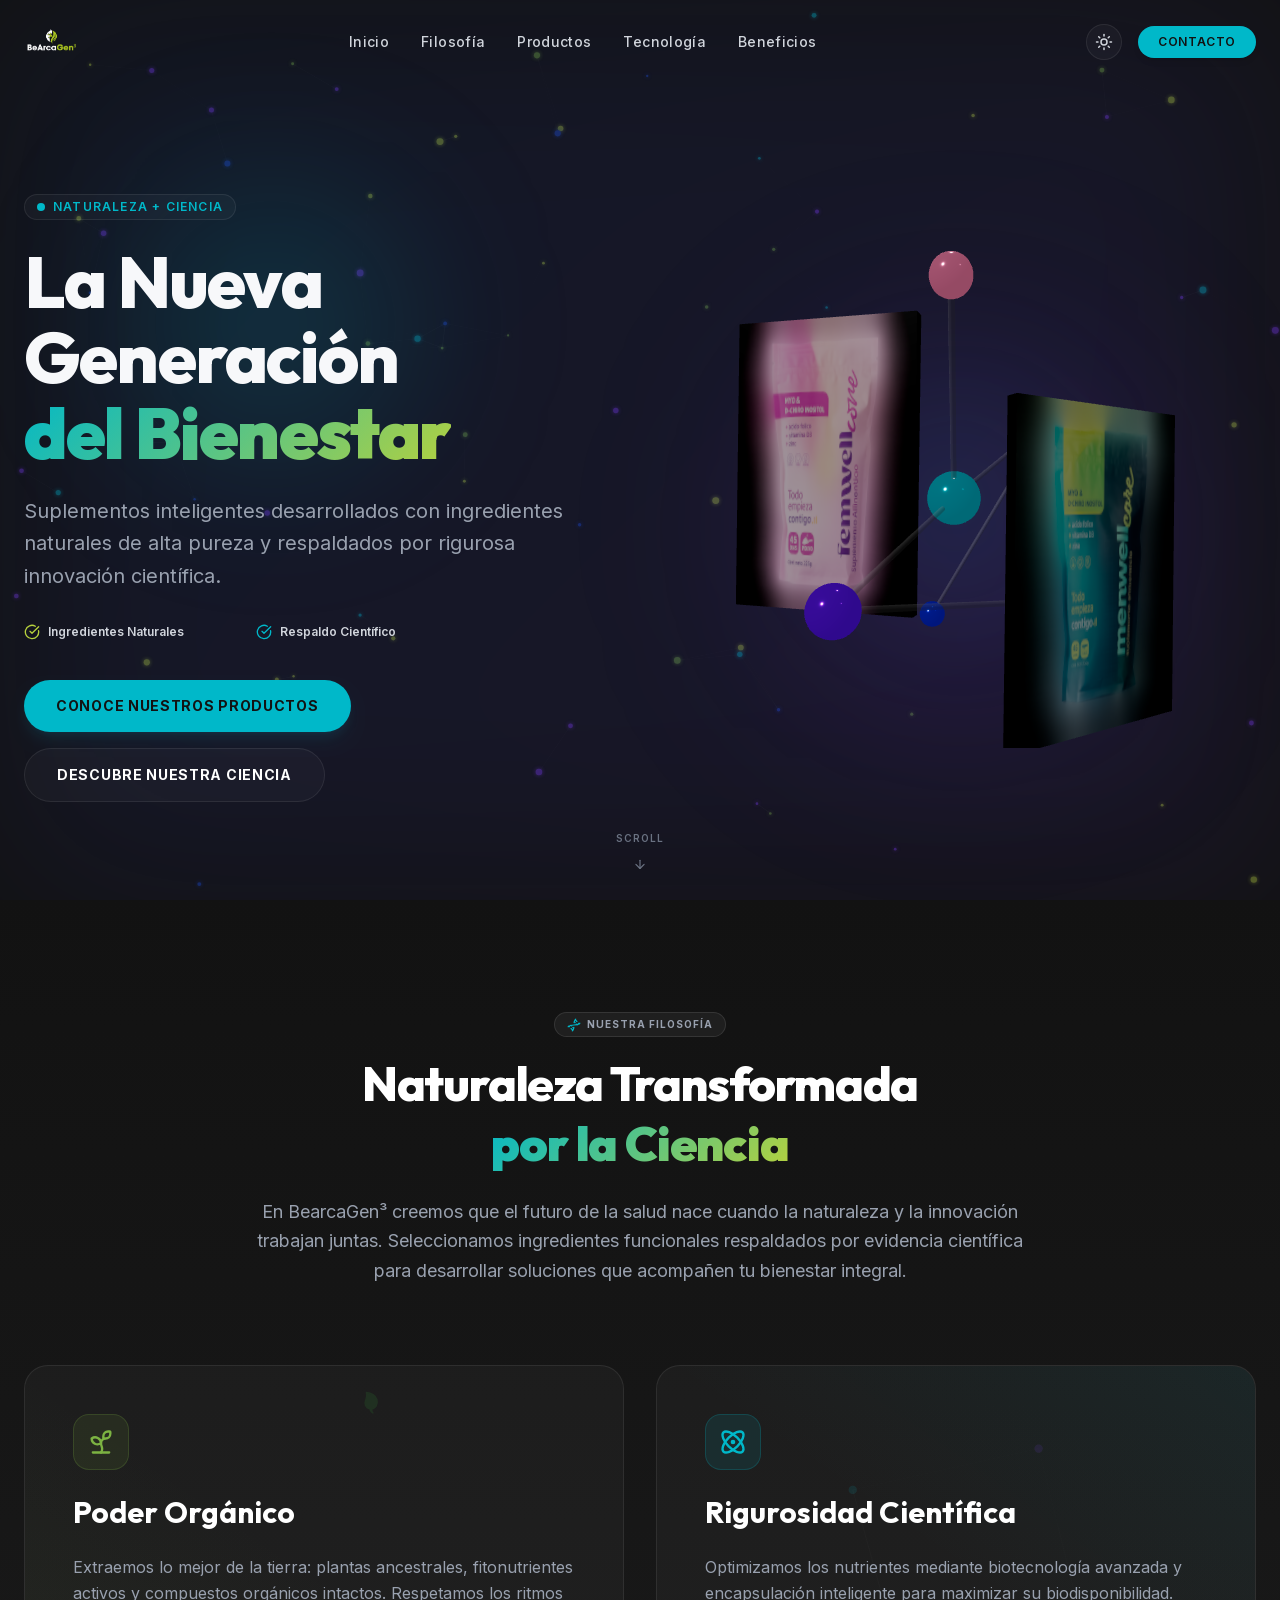
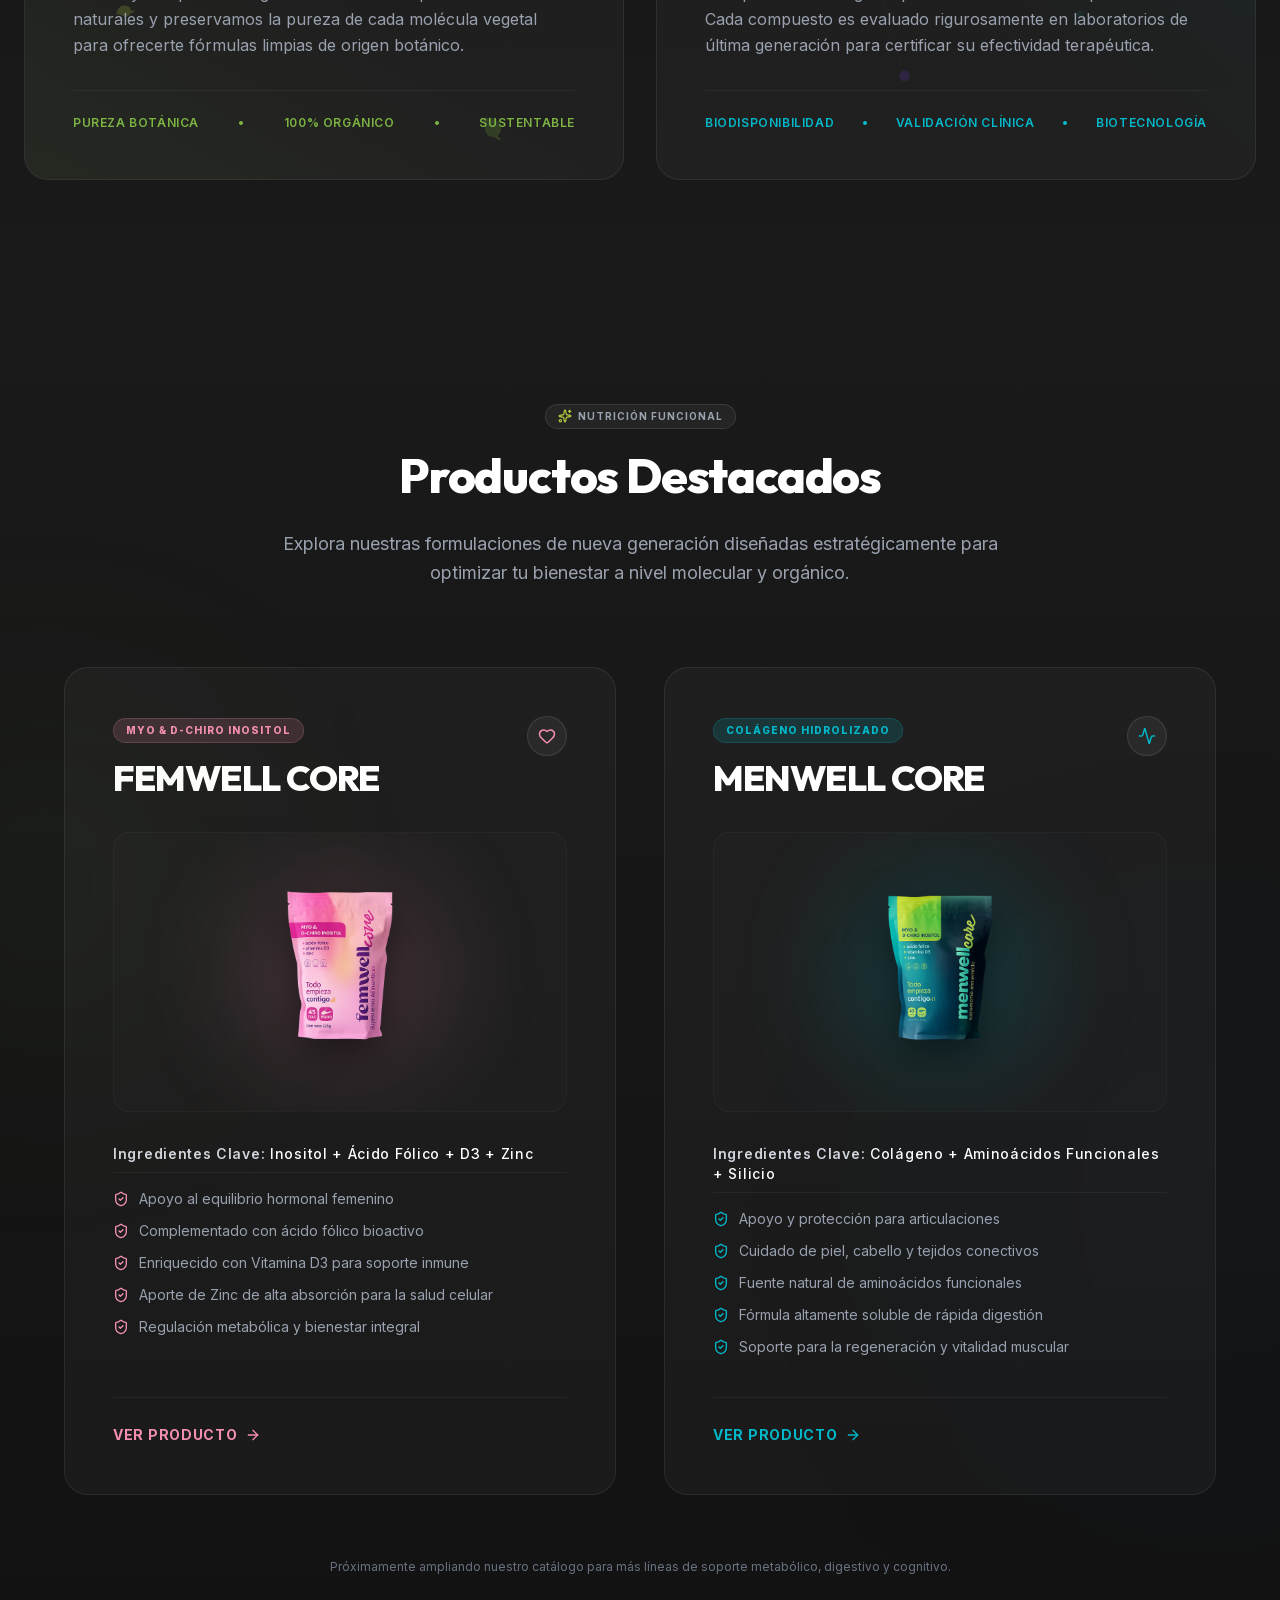
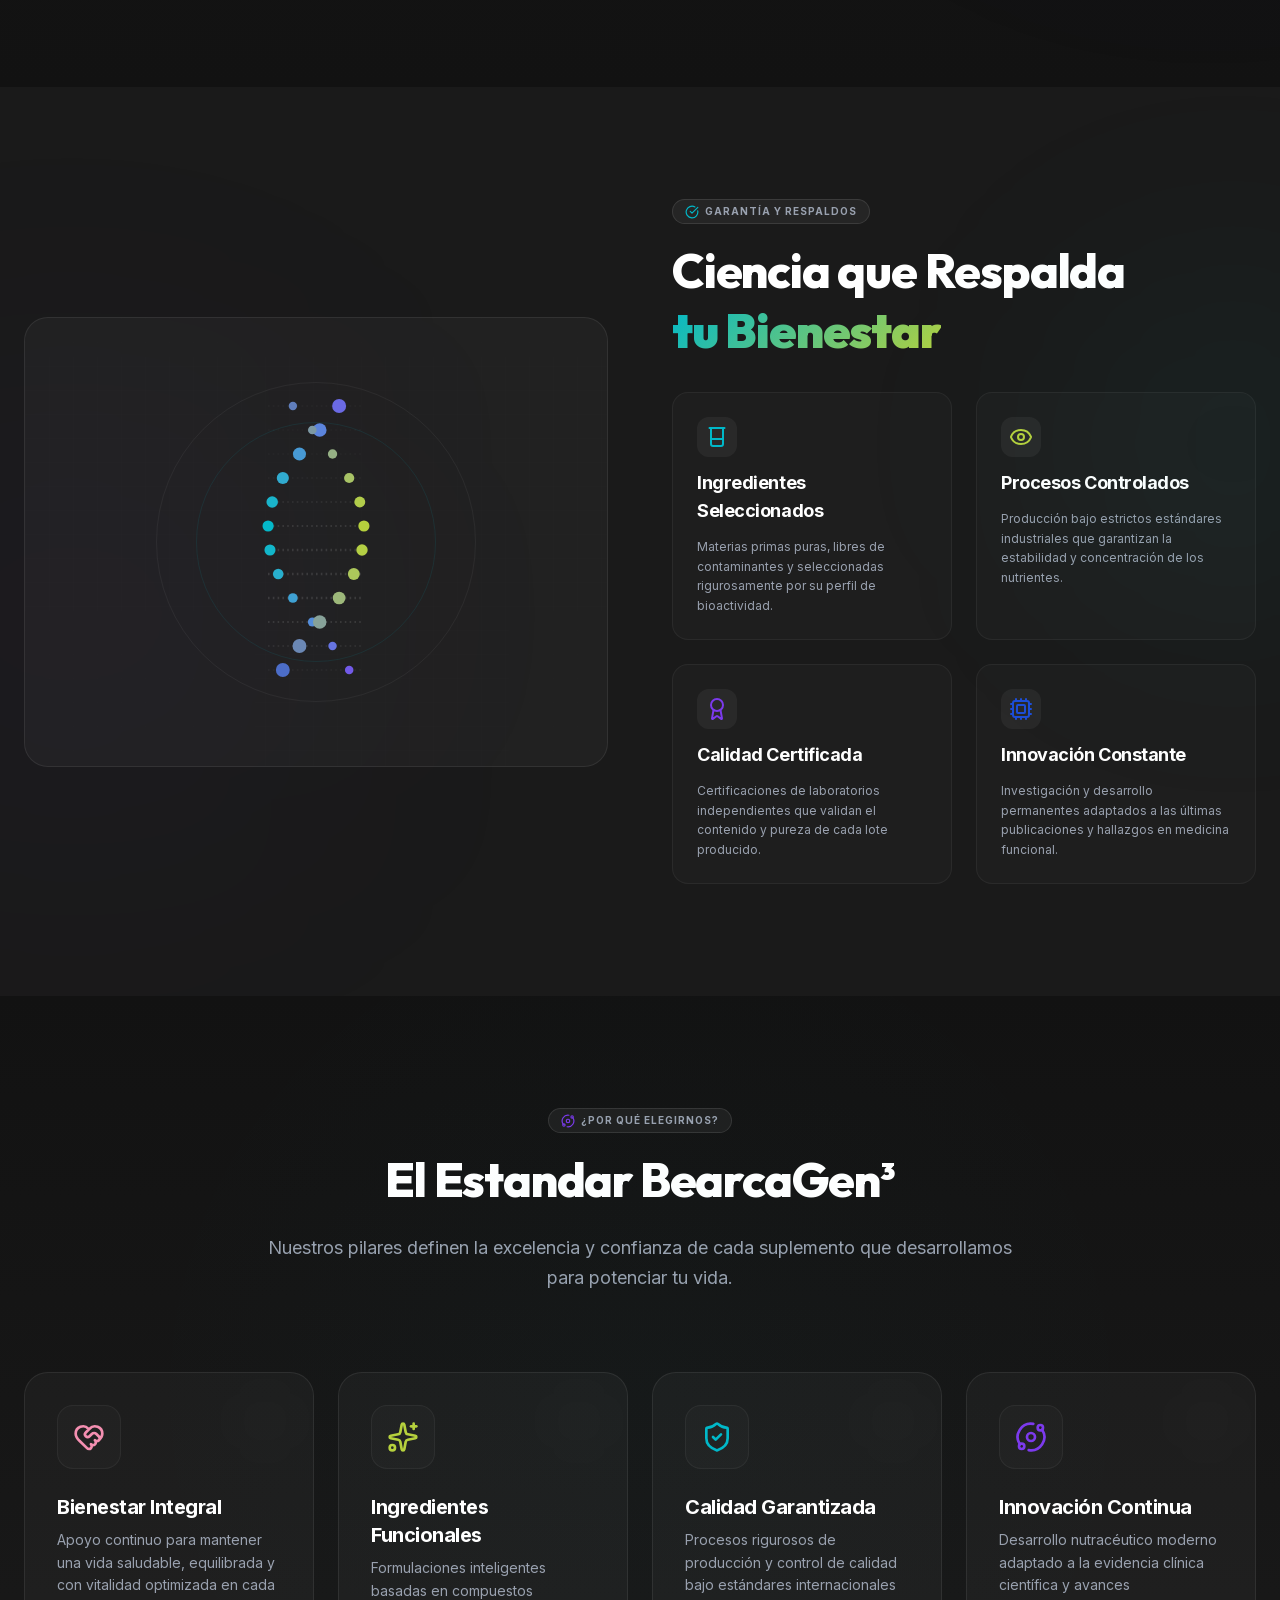
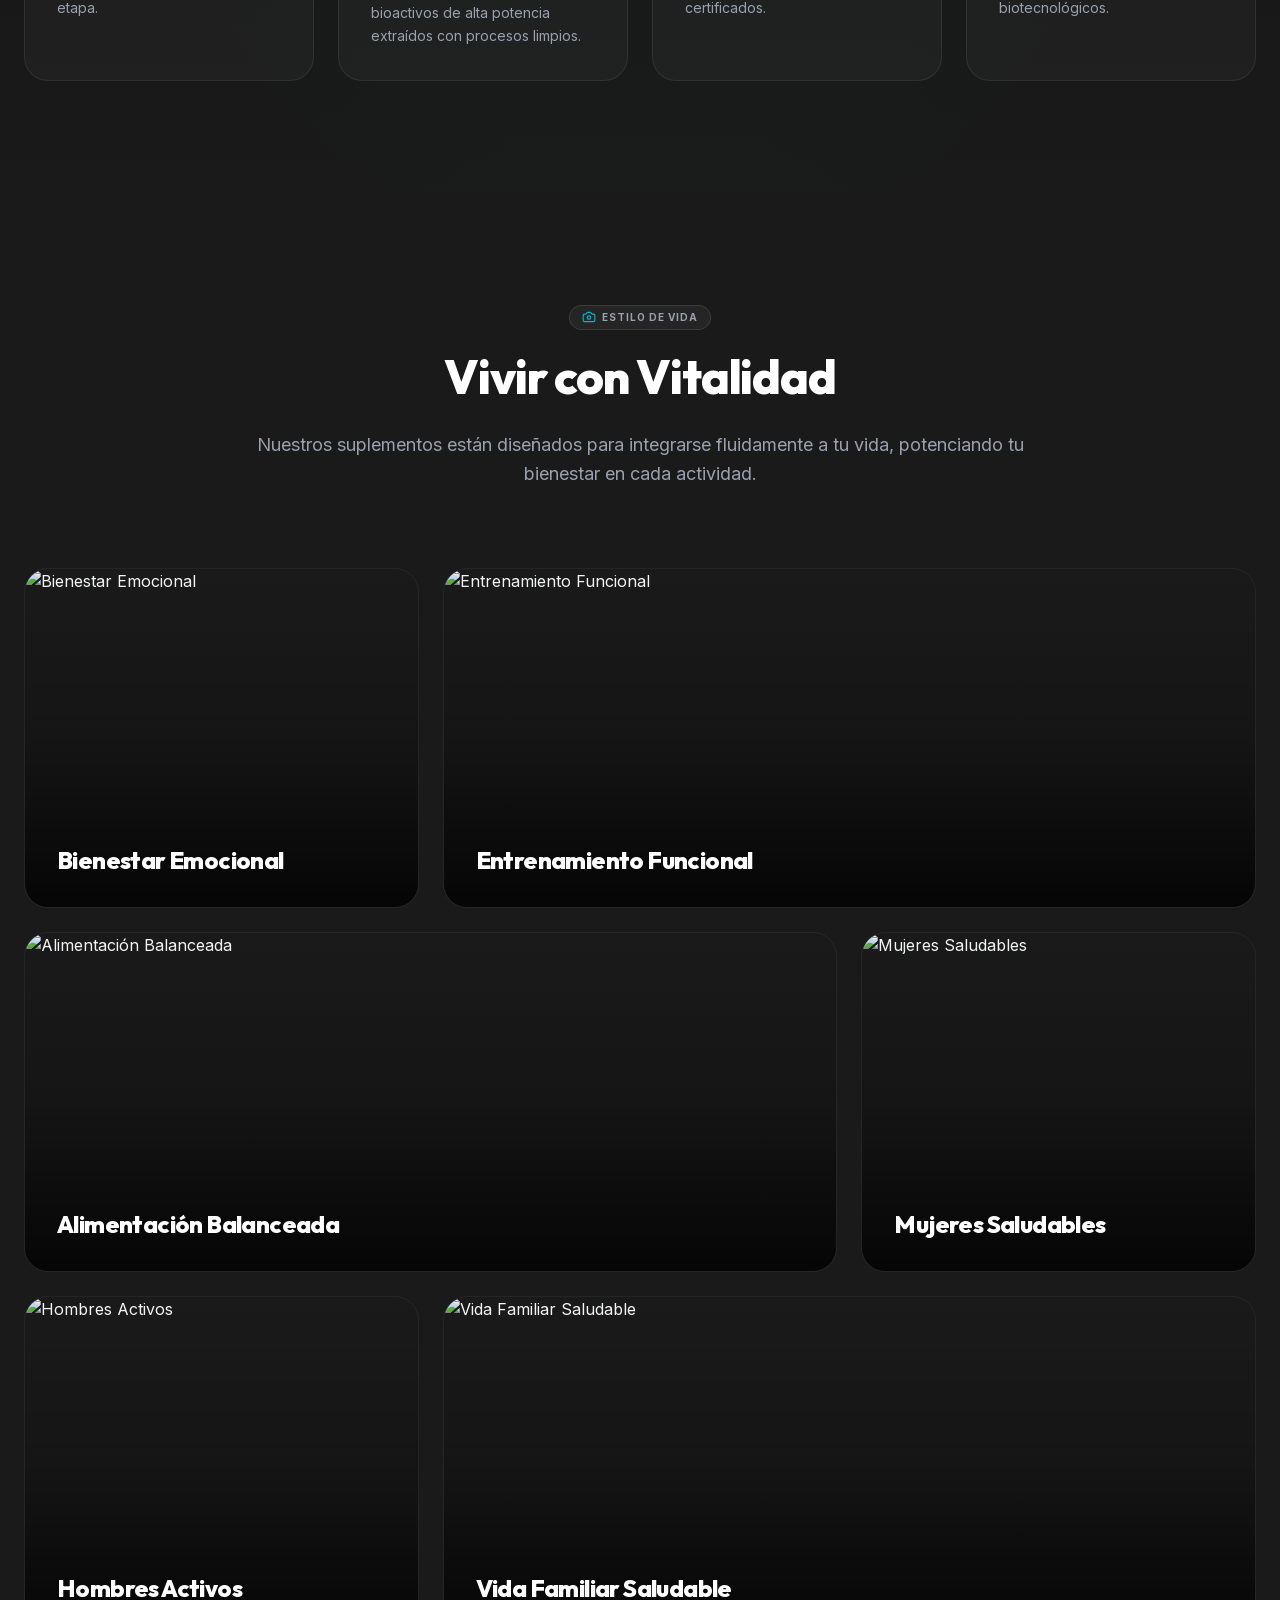
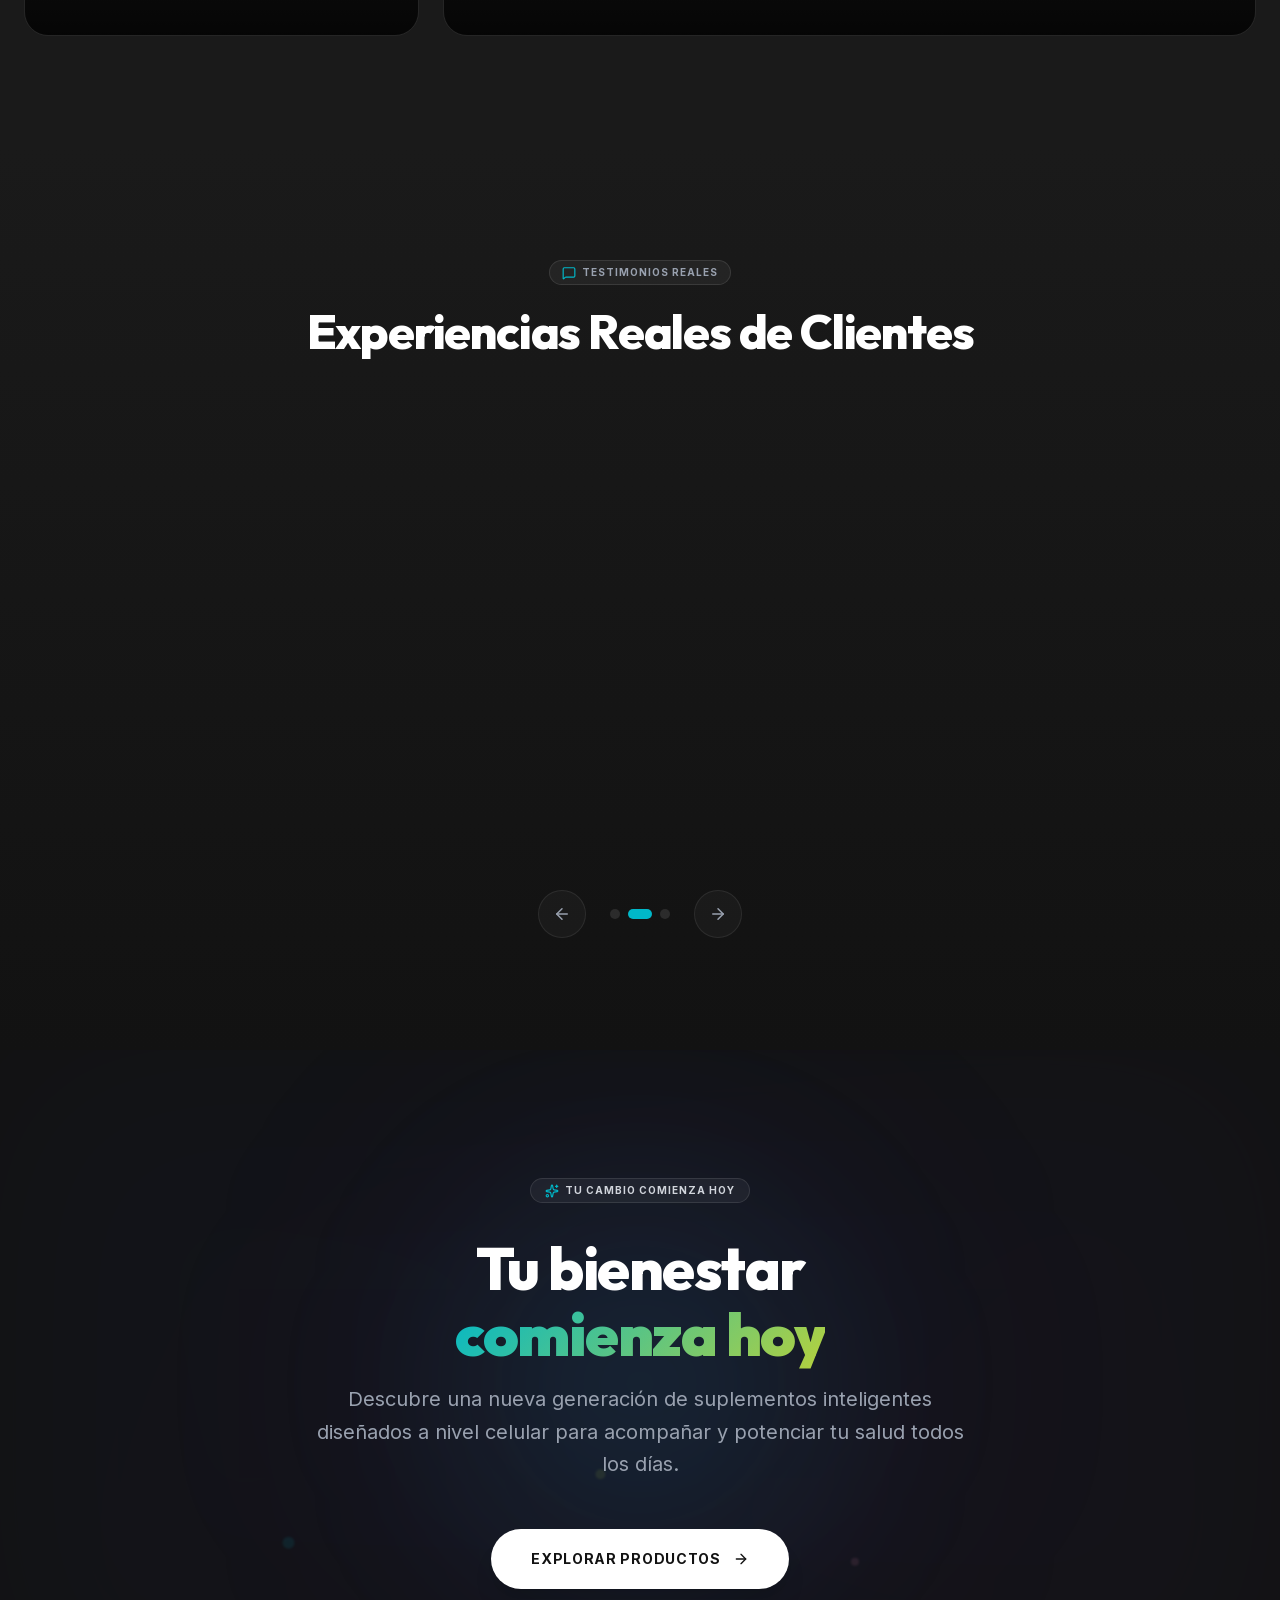
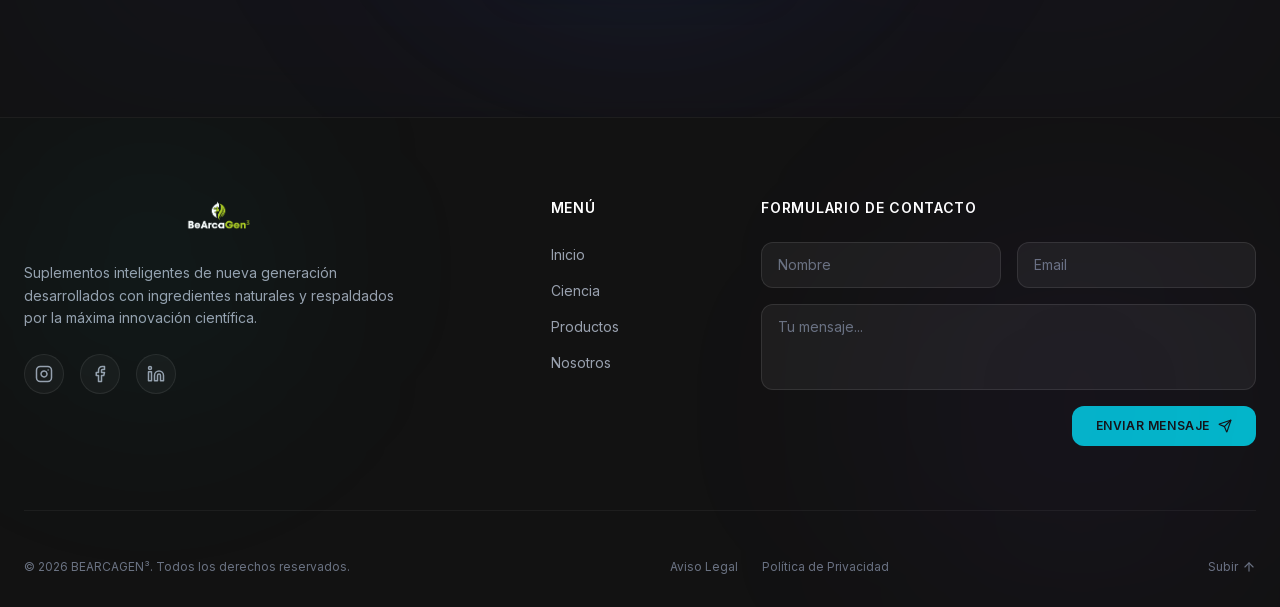
==== index.html @ cec5866a "PRIMERA VERSION" ====
<!DOCTYPE html><html lang="es" class="inter_c15e96cb-module__0bjUvq__variable outfit_9f4f9187-module__4LtYgq__variable h-full antialiased"><head><meta charSet="utf-8"/><meta name="viewport" content="width=device-width, initial-scale=1"/><link rel="preload" href="/_next/static/media/1b99372b3eaef0c8-s.p.1gsd1jahc5dg_.woff2" as="font" crossorigin="" type="font/woff2"/><link rel="preload" href="/_next/static/media/83afe278b6a6bb3c-s.p.2bn3s6zvc0dyp.woff2" as="font" crossorigin="" type="font/woff2"/><link rel="preload" as="image" href="/logo-03.png"/><link rel="preload" as="image" href="https://images.unsplash.com/photo-1506126613408-eca07ce68773?auto=format&amp;fit=crop&amp;q=80&amp;w=800"/><link rel="preload" as="image" href="https://images.unsplash.com/photo-1517838277536-f5f99be501cd?auto=format&amp;fit=crop&amp;q=80&amp;w=800"/><link rel="preload" as="image" href="https://images.unsplash.com/photo-1490645935967-10de6ba17061?auto=format&amp;fit=crop&amp;q=80&amp;w=800"/><link rel="preload" as="image" href="https://images.unsplash.com/photo-1544367567-0f2fcb009e0b?auto=format&amp;fit=crop&amp;q=80&amp;w=800"/><link rel="preload" as="image" href="https://images.unsplash.com/photo-1476480862126-209bfaa8edc8?auto=format&amp;fit=crop&amp;q=80&amp;w=800"/><link rel="preload" as="image" href="https://images.unsplash.com/photo-1536640712-4d4c36ff0e4e?auto=format&amp;fit=crop&amp;q=80&amp;w=800"/><link rel="stylesheet" href="/_next/static/chunks/1_zpeg-emao9p.css" data-precedence="next"/><link rel="preload" as="script" fetchPriority="low" href="/_next/static/chunks/2en0-5adp6en3.js"/><script src="/_next/static/chunks/0iz8fgjeeqgnx.js" async=""></script><script src="/_next/static/chunks/2cya-h6pss2j9.js" async=""></script><script src="/_next/static/chunks/turbopack-33iny0kl8ky6d.js" async=""></script><script src="/_next/static/chunks/1d4h-sglyo8ft.js" async=""></script><script src="/_next/static/chunks/14mumt5_n0xhi.js" async=""></script><script src="/_next/static/chunks/3rx4dicg4_3nq.js" async=""></script><script src="/_next/static/chunks/2cvjy963lfy1v.js" async=""></script><meta name="next-size-adjust" content=""/><title>BEARCAGEN³ | La Nueva Generación del Bienestar Nutracéutico</title><meta name="description" content="Suplementos alimenticios inteligentes de nueva generación. Naturaleza transformada por ciencia con fórmulas premium respaldadas por investigación científica."/><meta name="author" content="BEARCAGEN³"/><meta name="keywords" content="BEARCAGEN,suplementos alimenticios,nutraceúticos,bienestar integral,salud hormonal,colágeno hidrolizado,Femwell,Menwell,nutrición funcional"/><meta name="robots" content="index, follow"/><meta property="og:title" content="BEARCAGEN³ | La Nueva Generación del Bienestar"/><meta property="og:description" content="Naturaleza transformada por ciencia. Suplementos funcionales de alta calidad para el equilibrio y bienestar integral."/><meta property="og:locale" content="es_MX"/><meta property="og:type" content="website"/><meta name="twitter:card" content="summary_large_image"/><meta name="twitter:title" content="BEARCAGEN³ | Suplementos Premium Inteligentes"/><meta name="twitter:description" content="Ciencia y naturaleza combinadas para optimizar tu salud, vitalidad y rendimiento diario."/><link rel="icon" href="/favicon.ico?favicon.2vob68tjqpejf.ico" sizes="256x256" type="image/x-icon"/><script src="/_next/static/chunks/0cz1d0mv5g_q7.js" noModule=""></script></head><body class="min-h-full flex flex-col bg-premium-black text-light-gray"><div hidden=""><!--$--><!--/$--></div><canvas class="fixed inset-0 pointer-events-none z-0 opacity-40"></canvas><nav class="fixed top-0 left-0 w-full z-50 transition-all duration-500 py-6 bg-transparent"><div class="max-w-7xl mx-auto px-6 flex items-center justify-between"><a href="#inicio" class="relative flex items-center gap-2 group"><img alt="BEARCAGEN³ Logo" width="130" height="32" decoding="async" data-nimg="1" class="h-8 w-auto object-contain transition-transform duration-300 group-hover:scale-105" style="color:transparent" src="/logo-03.png"/></a><div class="hidden md:flex items-center gap-8"><a href="#inicio" class="text-sm font-medium tracking-wide text-gray-300 hover:text-scientific-turquoise transition-colors duration-300 relative group">Inicio<span class="absolute bottom-[-4px] left-0 w-0 h-[2px] bg-scientific-turquoise transition-all duration-300 group-hover:w-full"></span></a><a href="#filosofia" class="text-sm font-medium tracking-wide text-gray-300 hover:text-scientific-turquoise transition-colors duration-300 relative group">Filosofía<span class="absolute bottom-[-4px] left-0 w-0 h-[2px] bg-scientific-turquoise transition-all duration-300 group-hover:w-full"></span></a><a href="#productos" class="text-sm font-medium tracking-wide text-gray-300 hover:text-scientific-turquoise transition-colors duration-300 relative group">Productos<span class="absolute bottom-[-4px] left-0 w-0 h-[2px] bg-scientific-turquoise transition-all duration-300 group-hover:w-full"></span></a><a href="#tecnologia" class="text-sm font-medium tracking-wide text-gray-300 hover:text-scientific-turquoise transition-colors duration-300 relative group">Tecnología<span class="absolute bottom-[-4px] left-0 w-0 h-[2px] bg-scientific-turquoise transition-all duration-300 group-hover:w-full"></span></a><a href="#beneficios" class="text-sm font-medium tracking-wide text-gray-300 hover:text-scientific-turquoise transition-colors duration-300 relative group">Beneficios<span class="absolute bottom-[-4px] left-0 w-0 h-[2px] bg-scientific-turquoise transition-all duration-300 group-hover:w-full"></span></a></div><div class="hidden md:flex items-center gap-4"><button class="p-2 rounded-full glassmorphism text-gray-300 hover:text-white transition-colors duration-300" aria-label="Toggle Theme"><svg xmlns="http://www.w3.org/2000/svg" width="18" height="18" viewBox="0 0 24 24" fill="none" stroke="currentColor" stroke-width="2" stroke-linecap="round" stroke-linejoin="round" class="lucide lucide-sun" aria-hidden="true"><circle cx="12" cy="12" r="4"></circle><path d="M12 2v2"></path><path d="M12 20v2"></path><path d="m4.93 4.93 1.41 1.41"></path><path d="m17.66 17.66 1.41 1.41"></path><path d="M2 12h2"></path><path d="M20 12h2"></path><path d="m6.34 17.66-1.41 1.41"></path><path d="m19.07 4.93-1.41 1.41"></path></svg></button><a href="#contacto" class="px-5 py-2 text-xs font-semibold uppercase tracking-wider rounded-full bg-scientific-turquoise text-premium-black hover:bg-white hover:text-premium-black transition-all duration-300 shadow-md hover:shadow-cyan-500/20">Contacto</a></div><div class="flex md:hidden items-center gap-3"><button class="p-2 rounded-full glassmorphism text-gray-300 hover:text-white transition-colors duration-300" aria-label="Toggle Theme"><svg xmlns="http://www.w3.org/2000/svg" width="16" height="16" viewBox="0 0 24 24" fill="none" stroke="currentColor" stroke-width="2" stroke-linecap="round" stroke-linejoin="round" class="lucide lucide-sun" aria-hidden="true"><circle cx="12" cy="12" r="4"></circle><path d="M12 2v2"></path><path d="M12 20v2"></path><path d="m4.93 4.93 1.41 1.41"></path><path d="m17.66 17.66 1.41 1.41"></path><path d="M2 12h2"></path><path d="M20 12h2"></path><path d="m6.34 17.66-1.41 1.41"></path><path d="m19.07 4.93-1.41 1.41"></path></svg></button><button class="p-2 rounded-md text-gray-300 hover:text-white transition-colors duration-300" aria-label="Toggle Menu"><svg xmlns="http://www.w3.org/2000/svg" width="24" height="24" viewBox="0 0 24 24" fill="none" stroke="currentColor" stroke-width="2" stroke-linecap="round" stroke-linejoin="round" class="lucide lucide-menu" aria-hidden="true"><path d="M4 5h16"></path><path d="M4 12h16"></path><path d="M4 19h16"></path></svg></button></div></div><div class="fixed top-[60px] left-0 w-full h-[calc(100vh-60px)] glassmorphism z-40 transition-transform duration-500 md:hidden translate-x-full"><div class="flex flex-col items-center justify-center h-full gap-8 px-6 pb-20"><a href="#inicio" class="text-2xl font-semibold tracking-wide text-gray-300 hover:text-scientific-turquoise transition-colors duration-300">Inicio</a><a href="#filosofia" class="text-2xl font-semibold tracking-wide text-gray-300 hover:text-scientific-turquoise transition-colors duration-300">Filosofía</a><a href="#productos" class="text-2xl font-semibold tracking-wide text-gray-300 hover:text-scientific-turquoise transition-colors duration-300">Productos</a><a href="#tecnologia" class="text-2xl font-semibold tracking-wide text-gray-300 hover:text-scientific-turquoise transition-colors duration-300">Tecnología</a><a href="#beneficios" class="text-2xl font-semibold tracking-wide text-gray-300 hover:text-scientific-turquoise transition-colors duration-300">Beneficios</a><a href="#contacto" class="mt-4 px-8 py-3 text-sm font-semibold uppercase tracking-wider rounded-full bg-scientific-turquoise text-premium-black hover:bg-white transition-all duration-300 w-full text-center">Contacto</a></div></div></nav><main class="relative w-full min-h-screen"><section id="inicio" class="relative min-h-screen w-full flex items-center justify-center pt-24 overflow-hidden z-10"><div class="absolute inset-0 bg-hero-gradient opacity-10 animate-gradient-shift blur-[100px]"></div><div class="absolute top-[20%] left-[10%] w-72 h-72 rounded-full bg-scientific-turquoise/15 blur-[80px] pointer-events-none animate-float-slow"></div><div class="absolute bottom-[20%] right-[10%] w-96 h-96 rounded-full bg-innovation-purple/15 blur-[100px] pointer-events-none animate-float-medium"></div><div class="max-w-7xl mx-auto px-6 w-full grid grid-cols-1 lg:grid-cols-12 gap-12 lg:gap-6 items-center relative z-20"><div class="lg:col-span-6 flex flex-col items-start text-left gap-6 order-2 lg:order-1"><div class="flex items-center gap-2 px-3 py-1 rounded-full glassmorphism border-scientific-turquoise/20" style="opacity:0;transform:translateY(20px)"><span class="w-2 h-2 rounded-full bg-scientific-turquoise animate-ping"></span><span class="text-xs uppercase font-semibold tracking-widest text-scientific-turquoise">Naturaleza + Ciencia</span></div><h1 class="text-5xl md:text-6xl xl:text-7xl font-display font-extrabold tracking-tight leading-[1.05]" style="opacity:0;transform:translateY(30px)">La Nueva Generación <br/><span class="text-gradient-scientific font-black">del Bienestar</span></h1><p class="text-gray-400 text-lg md:text-xl font-normal leading-relaxed max-w-xl" style="opacity:0;transform:translateY(30px)">Suplementos inteligentes desarrollados con ingredientes naturales de alta pureza y respaldados por rigurosa innovación científica.</p><div class="grid grid-cols-2 gap-4 mt-2 mb-4 text-xs font-semibold text-gray-300 w-full max-w-md" style="opacity:0"><div class="flex items-center gap-2"><svg xmlns="http://www.w3.org/2000/svg" width="16" height="16" viewBox="0 0 24 24" fill="none" stroke="currentColor" stroke-width="2" stroke-linecap="round" stroke-linejoin="round" class="lucide lucide-circle-check-big text-vitality-green" aria-hidden="true"><path d="M21.801 10A10 10 0 1 1 17 3.335"></path><path d="m9 11 3 3L22 4"></path></svg><span>Ingredientes Naturales</span></div><div class="flex items-center gap-2"><svg xmlns="http://www.w3.org/2000/svg" width="16" height="16" viewBox="0 0 24 24" fill="none" stroke="currentColor" stroke-width="2" stroke-linecap="round" stroke-linejoin="round" class="lucide lucide-circle-check-big text-scientific-turquoise" aria-hidden="true"><path d="M21.801 10A10 10 0 1 1 17 3.335"></path><path d="m9 11 3 3L22 4"></path></svg><span>Respaldo Científico</span></div></div><div class="flex flex-row flex-wrap gap-4 w-full sm:w-auto" style="opacity:0;transform:translateY(20px)"><a href="#productos" class="px-8 py-4 rounded-full bg-scientific-turquoise text-premium-black text-sm uppercase tracking-wider font-bold hover:bg-white hover:scale-105 transition-all duration-300 shadow-lg shadow-cyan-500/10 text-center flex-1 sm:flex-initial">Conoce Nuestros Productos</a><a href="#filosofia" class="px-8 py-4 rounded-full glassmorphism text-white text-sm uppercase tracking-wider font-bold hover:bg-white/10 hover:scale-105 transition-all duration-300 text-center flex-1 sm:flex-initial">Descubre Nuestra Ciencia</a></div></div><div class="lg:col-span-6 w-full flex justify-center order-1 lg:order-2" style="opacity:0;transform:scale(0.95)"><div class="w-full relative aspect-square max-w-[500px]"><div class="absolute inset-10 rounded-full bg-radial from-scientific-turquoise/10 via-transparent to-transparent blur-3xl pointer-events-none"></div><!--$!--><template data-dgst="BAILOUT_TO_CLIENT_SIDE_RENDERING"></template><div class="w-full h-full flex items-center justify-center text-gray-500">Cargando escena 3D...</div><!--/$--></div></div></div><div class="absolute bottom-8 left-1/2 -translate-x-1/2 flex flex-col items-center gap-2 text-gray-500 hover:text-white transition-colors duration-300"><span class="text-[10px] uppercase font-semibold tracking-widest">Scroll</span><div><svg xmlns="http://www.w3.org/2000/svg" width="14" height="14" viewBox="0 0 24 24" fill="none" stroke="currentColor" stroke-width="2" stroke-linecap="round" stroke-linejoin="round" class="lucide lucide-arrow-down" aria-hidden="true"><path d="M12 5v14"></path><path d="m19 12-7 7-7-7"></path></svg></div></div></section><section id="filosofia" class="relative py-28 w-full overflow-hidden bg-gradient-to-b from-premium-black to-[#1a1a1a] z-10"><div class="max-w-7xl mx-auto px-6"><div class="text-center max-w-3xl mx-auto mb-20 flex flex-col items-center gap-4"><div class="flex items-center gap-1.5 px-3 py-1 rounded-full bg-white/5 border border-white/10" style="opacity:0;transform:translateY(15px)"><svg xmlns="http://www.w3.org/2000/svg" width="14" height="14" viewBox="0 0 24 24" fill="none" stroke="currentColor" stroke-width="2" stroke-linecap="round" stroke-linejoin="round" class="lucide lucide-dna text-scientific-turquoise" aria-hidden="true"><path d="m10 16 1.5 1.5"></path><path d="m14 8-1.5-1.5"></path><path d="M15 2c-1.798 1.998-2.518 3.995-2.807 5.993"></path><path d="m16.5 10.5 1 1"></path><path d="m17 6-2.891-2.891"></path><path d="M2 15c6.667-6 13.333 0 20-6"></path><path d="m20 9 .891.891"></path><path d="M3.109 14.109 4 15"></path><path d="m6.5 12.5 1 1"></path><path d="m7 18 2.891 2.891"></path><path d="M9 22c1.798-1.998 2.518-3.995 2.807-5.993"></path></svg><span class="text-[10px] uppercase font-bold tracking-widest text-gray-400">Nuestra Filosofía</span></div><h2 class="text-4xl md:text-5xl font-display font-extrabold tracking-tight text-white leading-tight" style="opacity:0;transform:translateY(20px)">Naturaleza Transformada <br/><span class="text-gradient-scientific font-black">por la Ciencia</span></h2><p class="text-gray-400 text-base md:text-lg leading-relaxed mt-2" style="opacity:0;transform:translateY(20px)">En BearcaGen³ creemos que el futuro de la salud nace cuando la naturaleza y la innovación trabajan juntas. Seleccionamos ingredientes funcionales respaldados por evidencia científica para desarrollar soluciones que acompañen tu bienestar integral.</p></div><div class="grid grid-cols-1 lg:grid-cols-2 gap-8 items-stretch"><div class="group relative rounded-3xl overflow-hidden glassmorphism border-white/5 p-8 md:p-12 flex flex-col justify-between min-h-[400px]" style="opacity:0;transform:translateX(-50px)"><div class="absolute inset-0 bg-gradient-to-tr from-natural-green/10 via-transparent to-transparent opacity-60 pointer-events-none"></div><div class="absolute inset-0 pointer-events-none overflow-hidden opacity-20"><div class="absolute top-10 right-20 text-natural-green"><svg xmlns="http://www.w3.org/2000/svg" width="24" height="24" viewBox="0 0 24 24" fill="currentColor" stroke="currentColor" stroke-width="2" stroke-linecap="round" stroke-linejoin="round" class="lucide lucide-leaf" aria-hidden="true"><path d="M11 20A7 7 0 0 1 9.8 6.1C15.5 5 17 4.48 19 2c1 2 2 4.18 2 8 0 5.5-4.78 10-10 10Z"></path><path d="M2 21c0-3 1.85-5.36 5.08-6C9.5 14.52 12 13 13 12"></path></svg></div><div class="absolute top-20 left-20 text-vitality-green"><svg xmlns="http://www.w3.org/2000/svg" width="16" height="16" viewBox="0 0 24 24" fill="currentColor" stroke="currentColor" stroke-width="2" stroke-linecap="round" stroke-linejoin="round" class="lucide lucide-leaf" aria-hidden="true"><path d="M11 20A7 7 0 0 1 9.8 6.1C15.5 5 17 4.48 19 2c1 2 2 4.18 2 8 0 5.5-4.78 10-10 10Z"></path><path d="M2 21c0-3 1.85-5.36 5.08-6C9.5 14.52 12 13 13 12"></path></svg></div><div class="absolute -top-10 right-[40%] text-dark-green"><svg xmlns="http://www.w3.org/2000/svg" width="20" height="20" viewBox="0 0 24 24" fill="currentColor" stroke="currentColor" stroke-width="2" stroke-linecap="round" stroke-linejoin="round" class="lucide lucide-leaf" aria-hidden="true"><path d="M11 20A7 7 0 0 1 9.8 6.1C15.5 5 17 4.48 19 2c1 2 2 4.18 2 8 0 5.5-4.78 10-10 10Z"></path><path d="M2 21c0-3 1.85-5.36 5.08-6C9.5 14.52 12 13 13 12"></path></svg></div></div><div class="relative z-10 flex flex-col gap-6"><div class="w-14 h-14 rounded-2xl bg-natural-green/10 border border-natural-green/20 flex items-center justify-center text-natural-green group-hover:scale-110 transition-transform duration-300"><svg xmlns="http://www.w3.org/2000/svg" width="28" height="28" viewBox="0 0 24 24" fill="none" stroke="currentColor" stroke-width="2" stroke-linecap="round" stroke-linejoin="round" class="lucide lucide-sprout" aria-hidden="true"><path d="M14 9.536V7a4 4 0 0 1 4-4h1.5a.5.5 0 0 1 .5.5V5a4 4 0 0 1-4 4 4 4 0 0 0-4 4c0 2 1 3 1 5a5 5 0 0 1-1 3"></path><path d="M4 9a5 5 0 0 1 8 4 5 5 0 0 1-8-4"></path><path d="M5 21h14"></path></svg></div><h3 class="text-2xl md:text-3xl font-display font-bold text-white">Poder Orgánico</h3><p class="text-gray-400 text-sm md:text-base leading-relaxed">Extraemos lo mejor de la tierra: plantas ancestrales, fitonutrientes activos y compuestos orgánicos intactos. Respetamos los ritmos naturales y preservamos la pureza de cada molécula vegetal para ofrecerte fórmulas limpias de origen botánico.</p></div><div class="mt-8 border-t border-white/5 pt-6 flex items-center justify-between text-xs text-natural-green font-semibold tracking-wider uppercase"><span>Pureza Botánica</span><span>•</span><span>100% Orgánico</span><span>•</span><span>Sustentable</span></div></div><div class="group relative rounded-3xl overflow-hidden glassmorphism border-white/5 p-8 md:p-12 flex flex-col justify-between min-h-[400px]" style="opacity:0;transform:translateX(50px)"><div class="absolute inset-0 bg-gradient-to-bl from-scientific-turquoise/10 via-transparent to-transparent opacity-60 pointer-events-none"></div><svg class="absolute inset-0 w-full h-full stroke-white/5 pointer-events-none opacity-40" viewBox="0 0 400 400"><g class="stroke-[0.5]"><circle cx="100" cy="120" r="4" fill="rgba(0, 184, 201, 0.3)"></circle><circle cx="280" cy="80" r="4" fill="rgba(124, 58, 237, 0.3)"></circle><circle cx="320" cy="240" r="3" fill="rgba(0, 184, 201, 0.2)"></circle><circle cx="150" cy="300" r="5" fill="rgba(124, 58, 237, 0.4)"></circle><line x1="100" y1="120" x2="280" y2="80"></line><line x1="280" y1="80" x2="320" y2="240"></line><line x1="320" y1="240" x2="150" y2="300"></line><line x1="150" y1="300" x2="100" y2="120"></line><line x1="100" y1="120" x2="150" y2="300"></line></g></svg><div class="relative z-10 flex flex-col gap-6"><div class="w-14 h-14 rounded-2xl bg-scientific-turquoise/10 border border-scientific-turquoise/20 flex items-center justify-center text-scientific-turquoise group-hover:scale-110 transition-transform duration-300"><svg xmlns="http://www.w3.org/2000/svg" width="28" height="28" viewBox="0 0 24 24" fill="none" stroke="currentColor" stroke-width="2" stroke-linecap="round" stroke-linejoin="round" class="lucide lucide-atom" aria-hidden="true"><circle cx="12" cy="12" r="1"></circle><path d="M20.2 20.2c2.04-2.03.02-7.36-4.5-11.9-4.54-4.52-9.87-6.54-11.9-4.5-2.04 2.03-.02 7.36 4.5 11.9 4.54 4.52 9.87 6.54 11.9 4.5Z"></path><path d="M15.7 15.7c4.52-4.54 6.54-9.87 4.5-11.9-2.03-2.04-7.36-.02-11.9 4.5-4.52 4.54-6.54 9.87-4.5 11.9 2.03 2.04 7.36.02 11.9-4.5Z"></path></svg></div><h3 class="text-2xl md:text-3xl font-display font-bold text-white">Rigurosidad Científica</h3><p class="text-gray-400 text-sm md:text-base leading-relaxed">Optimizamos los nutrientes mediante biotecnología avanzada y encapsulación inteligente para maximizar su biodisponibilidad. Cada compuesto es evaluado rigurosamente en laboratorios de última generación para certificar su efectividad terapéutica.</p></div><div class="mt-8 border-t border-white/5 pt-6 flex items-center justify-between text-xs text-scientific-turquoise font-semibold tracking-wider uppercase"><span>Biodisponibilidad</span><span>•</span><span>Validación Clínica</span><span>•</span><span>Biotecnología</span></div></div></div></div></section><section id="productos" class="relative py-28 w-full overflow-hidden bg-gradient-to-b from-[#1a1a1a] to-premium-black z-10"><div class="absolute top-[30%] left-[-10%] w-[350px] h-[350px] rounded-full bg-natural-green/5 blur-[120px] pointer-events-none"></div><div class="absolute bottom-[20%] right-[-10%] w-[400px] h-[400px] rounded-full bg-tech-blue/5 blur-[150px] pointer-events-none"></div><div class="max-w-7xl mx-auto px-6"><div class="text-center max-w-3xl mx-auto mb-20 flex flex-col items-center gap-4"><div class="flex items-center gap-1.5 px-3 py-1 rounded-full bg-white/5 border border-white/10" style="opacity:0;transform:translateY(15px)"><svg xmlns="http://www.w3.org/2000/svg" width="14" height="14" viewBox="0 0 24 24" fill="none" stroke="currentColor" stroke-width="2" stroke-linecap="round" stroke-linejoin="round" class="lucide lucide-sparkles text-vitality-green" aria-hidden="true"><path d="M11.017 2.814a1 1 0 0 1 1.966 0l1.051 5.558a2 2 0 0 0 1.594 1.594l5.558 1.051a1 1 0 0 1 0 1.966l-5.558 1.051a2 2 0 0 0-1.594 1.594l-1.051 5.558a1 1 0 0 1-1.966 0l-1.051-5.558a2 2 0 0 0-1.594-1.594l-5.558-1.051a1 1 0 0 1 0-1.966l5.558-1.051a2 2 0 0 0 1.594-1.594z"></path><path d="M20 2v4"></path><path d="M22 4h-4"></path><circle cx="4" cy="20" r="2"></circle></svg><span class="text-[10px] uppercase font-bold tracking-widest text-gray-400">Nutrición Funcional</span></div><h2 class="text-4xl md:text-5xl font-display font-extrabold tracking-tight text-white leading-tight" style="opacity:0;transform:translateY(20px)">Productos Destacados</h2><p class="text-gray-400 text-base md:text-lg leading-relaxed mt-2" style="opacity:0;transform:translateY(20px)">Explora nuestras formulaciones de nueva generación diseñadas estratégicamente para optimizar tu bienestar a nivel molecular y orgánico.</p></div><div class="grid grid-cols-1 lg:grid-cols-2 gap-12 items-stretch max-w-6xl mx-auto"><div class="group flex flex-col justify-between rounded-3xl p-8 md:p-12 glassmorphism border-white/5 transition-all duration-500 hover:scale-[1.01] glow-pink" style="opacity:0;transform:translateY(50px)"><div><div class="flex justify-between items-start gap-4 mb-8"><div><span class="inline-block px-3 py-1 text-[10px] uppercase font-extrabold tracking-widest rounded-full border bg-femwell-pink/15 text-femwell-pink border-femwell-pink/20 mb-3">MYO &amp; D-CHIRO INOSITOL</span><h3 class="text-3xl md:text-4xl font-display font-extrabold text-white tracking-tight leading-tight">FEMWELL CORE</h3></div><div class="w-10 h-10 rounded-full bg-white/5 border border-white/10 flex items-center justify-center text-gray-400 group-hover:bg-white/10 transition-colors"><svg xmlns="http://www.w3.org/2000/svg" width="18" height="18" viewBox="0 0 24 24" fill="none" stroke="currentColor" stroke-width="2" stroke-linecap="round" stroke-linejoin="round" class="lucide lucide-heart text-femwell-pink" aria-hidden="true"><path d="M2 9.5a5.5 5.5 0 0 1 9.591-3.676.56.56 0 0 0 .818 0A5.49 5.49 0 0 1 22 9.5c0 2.29-1.5 4-3 5.5l-5.492 5.313a2 2 0 0 1-3 .019L5 15c-1.5-1.5-3-3.2-3-5.5"></path></svg></div></div><div class="relative w-full h-[280px] bg-white/[0.01] rounded-2xl border border-white/[0.03] flex items-center justify-center overflow-hidden mb-8"><div class="absolute w-44 h-44 rounded-full blur-[60px] opacity-25 group-hover:scale-125 transition-transform duration-700 pointer-events-none" style="background-color:#F48FB1"></div><div class="relative w-44 h-56 group-hover:scale-[1.08] group-hover:rotate-3 transition-transform duration-500"><img alt="FEMWELL CORE" loading="lazy" decoding="async" data-nimg="fill" class="object-contain filter drop-shadow-[0_15px_20px_rgba(0,0,0,0.5)]" style="position:absolute;height:100%;width:100%;left:0;top:0;right:0;bottom:0;color:transparent" src="/assets/pouch-femwell.png"/></div></div><div class="flex flex-col gap-4"><div class="text-sm font-semibold tracking-wider text-gray-300 border-b border-white/5 pb-2">Ingredientes Clave: <span class="text-white font-medium">Inositol + Ácido Fólico + D3 + Zinc</span></div><ul class="flex flex-col gap-3"><li class="flex items-start gap-2.5 text-sm text-gray-400"><svg xmlns="http://www.w3.org/2000/svg" width="16" height="16" viewBox="0 0 24 24" fill="none" stroke="currentColor" stroke-width="2" stroke-linecap="round" stroke-linejoin="round" class="lucide lucide-shield-check mt-0.5 shrink-0 text-femwell-pink" aria-hidden="true"><path d="M20 13c0 5-3.5 7.5-7.66 8.95a1 1 0 0 1-.67-.01C7.5 20.5 4 18 4 13V6a1 1 0 0 1 1-1c2 0 4.5-1.2 6.24-2.72a1.17 1.17 0 0 1 1.52 0C14.51 3.81 17 5 19 5a1 1 0 0 1 1 1z"></path><path d="m9 12 2 2 4-4"></path></svg><span>Apoyo al equilibrio hormonal femenino</span></li><li class="flex items-start gap-2.5 text-sm text-gray-400"><svg xmlns="http://www.w3.org/2000/svg" width="16" height="16" viewBox="0 0 24 24" fill="none" stroke="currentColor" stroke-width="2" stroke-linecap="round" stroke-linejoin="round" class="lucide lucide-shield-check mt-0.5 shrink-0 text-femwell-pink" aria-hidden="true"><path d="M20 13c0 5-3.5 7.5-7.66 8.95a1 1 0 0 1-.67-.01C7.5 20.5 4 18 4 13V6a1 1 0 0 1 1-1c2 0 4.5-1.2 6.24-2.72a1.17 1.17 0 0 1 1.52 0C14.51 3.81 17 5 19 5a1 1 0 0 1 1 1z"></path><path d="m9 12 2 2 4-4"></path></svg><span>Complementado con ácido fólico bioactivo</span></li><li class="flex items-start gap-2.5 text-sm text-gray-400"><svg xmlns="http://www.w3.org/2000/svg" width="16" height="16" viewBox="0 0 24 24" fill="none" stroke="currentColor" stroke-width="2" stroke-linecap="round" stroke-linejoin="round" class="lucide lucide-shield-check mt-0.5 shrink-0 text-femwell-pink" aria-hidden="true"><path d="M20 13c0 5-3.5 7.5-7.66 8.95a1 1 0 0 1-.67-.01C7.5 20.5 4 18 4 13V6a1 1 0 0 1 1-1c2 0 4.5-1.2 6.24-2.72a1.17 1.17 0 0 1 1.52 0C14.51 3.81 17 5 19 5a1 1 0 0 1 1 1z"></path><path d="m9 12 2 2 4-4"></path></svg><span>Enriquecido con Vitamina D3 para soporte inmune</span></li><li class="flex items-start gap-2.5 text-sm text-gray-400"><svg xmlns="http://www.w3.org/2000/svg" width="16" height="16" viewBox="0 0 24 24" fill="none" stroke="currentColor" stroke-width="2" stroke-linecap="round" stroke-linejoin="round" class="lucide lucide-shield-check mt-0.5 shrink-0 text-femwell-pink" aria-hidden="true"><path d="M20 13c0 5-3.5 7.5-7.66 8.95a1 1 0 0 1-.67-.01C7.5 20.5 4 18 4 13V6a1 1 0 0 1 1-1c2 0 4.5-1.2 6.24-2.72a1.17 1.17 0 0 1 1.52 0C14.51 3.81 17 5 19 5a1 1 0 0 1 1 1z"></path><path d="m9 12 2 2 4-4"></path></svg><span>Aporte de Zinc de alta absorción para la salud celular</span></li><li class="flex items-start gap-2.5 text-sm text-gray-400"><svg xmlns="http://www.w3.org/2000/svg" width="16" height="16" viewBox="0 0 24 24" fill="none" stroke="currentColor" stroke-width="2" stroke-linecap="round" stroke-linejoin="round" class="lucide lucide-shield-check mt-0.5 shrink-0 text-femwell-pink" aria-hidden="true"><path d="M20 13c0 5-3.5 7.5-7.66 8.95a1 1 0 0 1-.67-.01C7.5 20.5 4 18 4 13V6a1 1 0 0 1 1-1c2 0 4.5-1.2 6.24-2.72a1.17 1.17 0 0 1 1.52 0C14.51 3.81 17 5 19 5a1 1 0 0 1 1 1z"></path><path d="m9 12 2 2 4-4"></path></svg><span>Regulación metabólica y bienestar integral</span></li></ul></div></div><div class="mt-10 pt-6 border-t border-white/5"><a href="#contacto" class="inline-flex items-center gap-2 text-sm font-bold uppercase tracking-wider transition-colors duration-300 text-femwell-pink group-hover:text-white">Ver Producto<svg xmlns="http://www.w3.org/2000/svg" width="16" height="16" viewBox="0 0 24 24" fill="none" stroke="currentColor" stroke-width="2" stroke-linecap="round" stroke-linejoin="round" class="lucide lucide-arrow-right group-hover:translate-x-1 transition-transform" aria-hidden="true"><path d="M5 12h14"></path><path d="m12 5 7 7-7 7"></path></svg></a></div></div><div class="group flex flex-col justify-between rounded-3xl p-8 md:p-12 glassmorphism border-white/5 transition-all duration-500 hover:scale-[1.01] glow-turquoise" style="opacity:0;transform:translateY(50px)"><div><div class="flex justify-between items-start gap-4 mb-8"><div><span class="inline-block px-3 py-1 text-[10px] uppercase font-extrabold tracking-widest rounded-full border bg-scientific-turquoise/15 text-scientific-turquoise border-scientific-turquoise/20 mb-3">COLÁGENO HIDROLIZADO</span><h3 class="text-3xl md:text-4xl font-display font-extrabold text-white tracking-tight leading-tight">MENWELL CORE</h3></div><div class="w-10 h-10 rounded-full bg-white/5 border border-white/10 flex items-center justify-center text-gray-400 group-hover:bg-white/10 transition-colors"><svg xmlns="http://www.w3.org/2000/svg" width="18" height="18" viewBox="0 0 24 24" fill="none" stroke="currentColor" stroke-width="2" stroke-linecap="round" stroke-linejoin="round" class="lucide lucide-activity text-scientific-turquoise" aria-hidden="true"><path d="M22 12h-2.48a2 2 0 0 0-1.93 1.46l-2.35 8.36a.25.25 0 0 1-.48 0L9.24 2.18a.25.25 0 0 0-.48 0l-2.35 8.36A2 2 0 0 1 4.49 12H2"></path></svg></div></div><div class="relative w-full h-[280px] bg-white/[0.01] rounded-2xl border border-white/[0.03] flex items-center justify-center overflow-hidden mb-8"><div class="absolute w-44 h-44 rounded-full blur-[60px] opacity-25 group-hover:scale-125 transition-transform duration-700 pointer-events-none" style="background-color:#00B8C9"></div><div class="relative w-44 h-56 group-hover:scale-[1.08] group-hover:rotate-3 transition-transform duration-500"><img alt="MENWELL CORE" loading="lazy" decoding="async" data-nimg="fill" class="object-contain filter drop-shadow-[0_15px_20px_rgba(0,0,0,0.5)]" style="position:absolute;height:100%;width:100%;left:0;top:0;right:0;bottom:0;color:transparent" src="/assets/pouch-menwell.png"/></div></div><div class="flex flex-col gap-4"><div class="text-sm font-semibold tracking-wider text-gray-300 border-b border-white/5 pb-2">Ingredientes Clave: <span class="text-white font-medium">Colágeno + Aminoácidos Funcionales + Silicio</span></div><ul class="flex flex-col gap-3"><li class="flex items-start gap-2.5 text-sm text-gray-400"><svg xmlns="http://www.w3.org/2000/svg" width="16" height="16" viewBox="0 0 24 24" fill="none" stroke="currentColor" stroke-width="2" stroke-linecap="round" stroke-linejoin="round" class="lucide lucide-shield-check mt-0.5 shrink-0 text-scientific-turquoise" aria-hidden="true"><path d="M20 13c0 5-3.5 7.5-7.66 8.95a1 1 0 0 1-.67-.01C7.5 20.5 4 18 4 13V6a1 1 0 0 1 1-1c2 0 4.5-1.2 6.24-2.72a1.17 1.17 0 0 1 1.52 0C14.51 3.81 17 5 19 5a1 1 0 0 1 1 1z"></path><path d="m9 12 2 2 4-4"></path></svg><span>Apoyo y protección para articulaciones</span></li><li class="flex items-start gap-2.5 text-sm text-gray-400"><svg xmlns="http://www.w3.org/2000/svg" width="16" height="16" viewBox="0 0 24 24" fill="none" stroke="currentColor" stroke-width="2" stroke-linecap="round" stroke-linejoin="round" class="lucide lucide-shield-check mt-0.5 shrink-0 text-scientific-turquoise" aria-hidden="true"><path d="M20 13c0 5-3.5 7.5-7.66 8.95a1 1 0 0 1-.67-.01C7.5 20.5 4 18 4 13V6a1 1 0 0 1 1-1c2 0 4.5-1.2 6.24-2.72a1.17 1.17 0 0 1 1.52 0C14.51 3.81 17 5 19 5a1 1 0 0 1 1 1z"></path><path d="m9 12 2 2 4-4"></path></svg><span>Cuidado de piel, cabello y tejidos conectivos</span></li><li class="flex items-start gap-2.5 text-sm text-gray-400"><svg xmlns="http://www.w3.org/2000/svg" width="16" height="16" viewBox="0 0 24 24" fill="none" stroke="currentColor" stroke-width="2" stroke-linecap="round" stroke-linejoin="round" class="lucide lucide-shield-check mt-0.5 shrink-0 text-scientific-turquoise" aria-hidden="true"><path d="M20 13c0 5-3.5 7.5-7.66 8.95a1 1 0 0 1-.67-.01C7.5 20.5 4 18 4 13V6a1 1 0 0 1 1-1c2 0 4.5-1.2 6.24-2.72a1.17 1.17 0 0 1 1.52 0C14.51 3.81 17 5 19 5a1 1 0 0 1 1 1z"></path><path d="m9 12 2 2 4-4"></path></svg><span>Fuente natural de aminoácidos funcionales</span></li><li class="flex items-start gap-2.5 text-sm text-gray-400"><svg xmlns="http://www.w3.org/2000/svg" width="16" height="16" viewBox="0 0 24 24" fill="none" stroke="currentColor" stroke-width="2" stroke-linecap="round" stroke-linejoin="round" class="lucide lucide-shield-check mt-0.5 shrink-0 text-scientific-turquoise" aria-hidden="true"><path d="M20 13c0 5-3.5 7.5-7.66 8.95a1 1 0 0 1-.67-.01C7.5 20.5 4 18 4 13V6a1 1 0 0 1 1-1c2 0 4.5-1.2 6.24-2.72a1.17 1.17 0 0 1 1.52 0C14.51 3.81 17 5 19 5a1 1 0 0 1 1 1z"></path><path d="m9 12 2 2 4-4"></path></svg><span>Fórmula altamente soluble de rápida digestión</span></li><li class="flex items-start gap-2.5 text-sm text-gray-400"><svg xmlns="http://www.w3.org/2000/svg" width="16" height="16" viewBox="0 0 24 24" fill="none" stroke="currentColor" stroke-width="2" stroke-linecap="round" stroke-linejoin="round" class="lucide lucide-shield-check mt-0.5 shrink-0 text-scientific-turquoise" aria-hidden="true"><path d="M20 13c0 5-3.5 7.5-7.66 8.95a1 1 0 0 1-.67-.01C7.5 20.5 4 18 4 13V6a1 1 0 0 1 1-1c2 0 4.5-1.2 6.24-2.72a1.17 1.17 0 0 1 1.52 0C14.51 3.81 17 5 19 5a1 1 0 0 1 1 1z"></path><path d="m9 12 2 2 4-4"></path></svg><span>Soporte para la regeneración y vitalidad muscular</span></li></ul></div></div><div class="mt-10 pt-6 border-t border-white/5"><a href="#contacto" class="inline-flex items-center gap-2 text-sm font-bold uppercase tracking-wider transition-colors duration-300 text-scientific-turquoise group-hover:text-white">Ver Producto<svg xmlns="http://www.w3.org/2000/svg" width="16" height="16" viewBox="0 0 24 24" fill="none" stroke="currentColor" stroke-width="2" stroke-linecap="round" stroke-linejoin="round" class="lucide lucide-arrow-right group-hover:translate-x-1 transition-transform" aria-hidden="true"><path d="M5 12h14"></path><path d="m12 5 7 7-7 7"></path></svg></a></div></div></div><div class="text-center mt-16 text-xs text-gray-500" style="opacity:0">Próximamente ampliando nuestro catálogo para más líneas de soporte metabólico, digestivo y cognitivo.</div></div></section><section id="tecnologia" class="relative py-28 w-full overflow-hidden bg-[#1a1a1a] z-10"><div class="absolute top-[20%] right-[-10%] w-[350px] h-[350px] rounded-full bg-scientific-turquoise/5 blur-[120px] pointer-events-none"></div><div class="absolute bottom-[20%] left-[-10%] w-[400px] h-[400px] rounded-full bg-innovation-purple/5 blur-[150px] pointer-events-none"></div><div class="max-w-7xl mx-auto px-6 grid grid-cols-1 lg:grid-cols-12 gap-16 items-center"><div class="lg:col-span-6 flex justify-center items-center relative min-h-[350px] md:min-h-[450px]"><div class="absolute inset-0 glassmorphism border-white/5 rounded-3xl p-8 flex items-center justify-center overflow-hidden"><div class="absolute inset-0 bg-radial-gradient from-transparent to-black/20 pointer-events-none"></div><div class="absolute inset-0 opacity-10 bg-[linear-gradient(rgba(255,255,255,0.05)_1px,transparent_1px),linear-gradient(90deg,rgba(255,255,255,0.05)_1px,transparent_1px)] bg-[size:24px_24px] pointer-events-none"></div><div class="absolute w-60 h-60 rounded-full border border-scientific-turquoise/10 animate-pulse-subtle pointer-events-none"></div><div class="absolute w-80 h-80 rounded-full border border-white/5 pointer-events-none"></div><svg class="w-full max-w-[280px] h-[320px] z-10" viewBox="0 0 100 200" fill="none" xmlns="http://www.w3.org/2000/svg"><g><g><line x1="20" y1="15" x2="80" y2="15" stroke="rgba(255, 255, 255, 0.15)" stroke-width="0.75" stroke-dasharray="1 2"></line><circle cx="20" cy="15" r="3.5" fill="#00B8C9"></circle><circle cx="80" cy="15" r="3.5" fill="#B6D13D"></circle></g><g><line x1="20" y1="30" x2="80" y2="30" stroke="rgba(255, 255, 255, 0.15)" stroke-width="0.75" stroke-dasharray="1 2"></line><circle cx="20" cy="30" r="3.5" fill="#00B8C9"></circle><circle cx="80" cy="30" r="3.5" fill="#B6D13D"></circle></g><g><line x1="20" y1="45" x2="80" y2="45" stroke="rgba(255, 255, 255, 0.15)" stroke-width="0.75" stroke-dasharray="1 2"></line><circle cx="20" cy="45" r="3.5" fill="#00B8C9"></circle><circle cx="80" cy="45" r="3.5" fill="#B6D13D"></circle></g><g><line x1="20" y1="60" x2="80" y2="60" stroke="rgba(255, 255, 255, 0.15)" stroke-width="0.75" stroke-dasharray="1 2"></line><circle cx="20" cy="60" r="3.5" fill="#00B8C9"></circle><circle cx="80" cy="60" r="3.5" fill="#B6D13D"></circle></g><g><line x1="20" y1="75" x2="80" y2="75" stroke="rgba(255, 255, 255, 0.15)" stroke-width="0.75" stroke-dasharray="1 2"></line><circle cx="20" cy="75" r="3.5" fill="#00B8C9"></circle><circle cx="80" cy="75" r="3.5" fill="#B6D13D"></circle></g><g><line x1="20" y1="90" x2="80" y2="90" stroke="rgba(255, 255, 255, 0.15)" stroke-width="0.75" stroke-dasharray="1 2"></line><circle cx="20" cy="90" r="3.5" fill="#00B8C9"></circle><circle cx="80" cy="90" r="3.5" fill="#B6D13D"></circle></g><g><line x1="20" y1="105" x2="80" y2="105" stroke="rgba(255, 255, 255, 0.15)" stroke-width="0.75" stroke-dasharray="1 2"></line><circle cx="20" cy="105" r="3.5" fill="#00B8C9"></circle><circle cx="80" cy="105" r="3.5" fill="#B6D13D"></circle></g><g><line x1="20" y1="120" x2="80" y2="120" stroke="rgba(255, 255, 255, 0.15)" stroke-width="0.75" stroke-dasharray="1 2"></line><circle cx="20" cy="120" r="3.5" fill="#00B8C9"></circle><circle cx="80" cy="120" r="3.5" fill="#B6D13D"></circle></g><g><line x1="20" y1="135" x2="80" y2="135" stroke="rgba(255, 255, 255, 0.15)" stroke-width="0.75" stroke-dasharray="1 2"></line><circle cx="20" cy="135" r="3.5" fill="#00B8C9"></circle><circle cx="80" cy="135" r="3.5" fill="#B6D13D"></circle></g><g><line x1="20" y1="150" x2="80" y2="150" stroke="rgba(255, 255, 255, 0.15)" stroke-width="0.75" stroke-dasharray="1 2"></line><circle cx="20" cy="150" r="3.5" fill="#00B8C9"></circle><circle cx="80" cy="150" r="3.5" fill="#B6D13D"></circle></g><g><line x1="20" y1="165" x2="80" y2="165" stroke="rgba(255, 255, 255, 0.15)" stroke-width="0.75" stroke-dasharray="1 2"></line><circle cx="20" cy="165" r="3.5" fill="#00B8C9"></circle><circle cx="80" cy="165" r="3.5" fill="#B6D13D"></circle></g><g><line x1="20" y1="180" x2="80" y2="180" stroke="rgba(255, 255, 255, 0.15)" stroke-width="0.75" stroke-dasharray="1 2"></line><circle cx="20" cy="180" r="3.5" fill="#00B8C9"></circle><circle cx="80" cy="180" r="3.5" fill="#B6D13D"></circle></g></g></svg></div></div><div class="lg:col-span-6 flex flex-col gap-8"><div class="flex flex-col gap-4"><div class="flex items-center gap-1.5 self-start px-3 py-1 rounded-full bg-white/5 border border-white/10" style="opacity:0"><svg xmlns="http://www.w3.org/2000/svg" width="14" height="14" viewBox="0 0 24 24" fill="none" stroke="currentColor" stroke-width="2" stroke-linecap="round" stroke-linejoin="round" class="lucide lucide-circle-check-big text-scientific-turquoise" aria-hidden="true"><path d="M21.801 10A10 10 0 1 1 17 3.335"></path><path d="m9 11 3 3L22 4"></path></svg><span class="text-[10px] uppercase font-bold tracking-widest text-gray-400">Garantía y Respaldos</span></div><h2 class="text-4xl md:text-5xl font-display font-extrabold tracking-tight text-white leading-tight" style="opacity:0;transform:translateY(20px)">Ciencia que Respalda <br/><span class="text-gradient-scientific font-black">tu Bienestar</span></h2></div><div class="grid grid-cols-1 sm:grid-cols-2 gap-6"><div class="flex flex-col gap-3 p-6 rounded-2xl bg-white/[0.02] border border-white/5 hover:border-white/10 hover:bg-white/[0.04] transition-all duration-300" style="opacity:0;transform:translateY(20px)"><div class="w-10 h-10 rounded-xl bg-white/5 flex items-center justify-center shrink-0"><svg xmlns="http://www.w3.org/2000/svg" width="24" height="24" viewBox="0 0 24 24" fill="none" stroke="currentColor" stroke-width="2" stroke-linecap="round" stroke-linejoin="round" class="lucide lucide-beaker text-scientific-turquoise" aria-hidden="true"><path d="M4.5 3h15"></path><path d="M6 3v16a2 2 0 0 0 2 2h8a2 2 0 0 0 2-2V3"></path><path d="M6 14h12"></path></svg></div><h3 class="text-lg font-bold text-white tracking-tight">Ingredientes Seleccionados</h3><p class="text-gray-400 text-xs leading-relaxed">Materias primas puras, libres de contaminantes y seleccionadas rigurosamente por su perfil de bioactividad.</p></div><div class="flex flex-col gap-3 p-6 rounded-2xl bg-white/[0.02] border border-white/5 hover:border-white/10 hover:bg-white/[0.04] transition-all duration-300" style="opacity:0;transform:translateY(20px)"><div class="w-10 h-10 rounded-xl bg-white/5 flex items-center justify-center shrink-0"><svg xmlns="http://www.w3.org/2000/svg" width="24" height="24" viewBox="0 0 24 24" fill="none" stroke="currentColor" stroke-width="2" stroke-linecap="round" stroke-linejoin="round" class="lucide lucide-eye text-vitality-green" aria-hidden="true"><path d="M2.062 12.348a1 1 0 0 1 0-.696 10.75 10.75 0 0 1 19.876 0 1 1 0 0 1 0 .696 10.75 10.75 0 0 1-19.876 0"></path><circle cx="12" cy="12" r="3"></circle></svg></div><h3 class="text-lg font-bold text-white tracking-tight">Procesos Controlados</h3><p class="text-gray-400 text-xs leading-relaxed">Producción bajo estrictos estándares industriales que garantizan la estabilidad y concentración de los nutrientes.</p></div><div class="flex flex-col gap-3 p-6 rounded-2xl bg-white/[0.02] border border-white/5 hover:border-white/10 hover:bg-white/[0.04] transition-all duration-300" style="opacity:0;transform:translateY(20px)"><div class="w-10 h-10 rounded-xl bg-white/5 flex items-center justify-center shrink-0"><svg xmlns="http://www.w3.org/2000/svg" width="24" height="24" viewBox="0 0 24 24" fill="none" stroke="currentColor" stroke-width="2" stroke-linecap="round" stroke-linejoin="round" class="lucide lucide-award text-innovation-purple" aria-hidden="true"><path d="m15.477 12.89 1.515 8.526a.5.5 0 0 1-.81.47l-3.58-2.687a1 1 0 0 0-1.197 0l-3.586 2.686a.5.5 0 0 1-.81-.469l1.514-8.526"></path><circle cx="12" cy="8" r="6"></circle></svg></div><h3 class="text-lg font-bold text-white tracking-tight">Calidad Certificada</h3><p class="text-gray-400 text-xs leading-relaxed">Certificaciones de laboratorios independientes que validan el contenido y pureza de cada lote producido.</p></div><div class="flex flex-col gap-3 p-6 rounded-2xl bg-white/[0.02] border border-white/5 hover:border-white/10 hover:bg-white/[0.04] transition-all duration-300" style="opacity:0;transform:translateY(20px)"><div class="w-10 h-10 rounded-xl bg-white/5 flex items-center justify-center shrink-0"><svg xmlns="http://www.w3.org/2000/svg" width="24" height="24" viewBox="0 0 24 24" fill="none" stroke="currentColor" stroke-width="2" stroke-linecap="round" stroke-linejoin="round" class="lucide lucide-cpu text-tech-blue" aria-hidden="true"><path d="M12 20v2"></path><path d="M12 2v2"></path><path d="M17 20v2"></path><path d="M17 2v2"></path><path d="M2 12h2"></path><path d="M2 17h2"></path><path d="M2 7h2"></path><path d="M20 12h2"></path><path d="M20 17h2"></path><path d="M20 7h2"></path><path d="M7 20v2"></path><path d="M7 2v2"></path><rect x="4" y="4" width="16" height="16" rx="2"></rect><rect x="8" y="8" width="8" height="8" rx="1"></rect></svg></div><h3 class="text-lg font-bold text-white tracking-tight">Innovación Constante</h3><p class="text-gray-400 text-xs leading-relaxed">Investigación y desarrollo permanentes adaptados a las últimas publicaciones y hallazgos en medicina funcional.</p></div></div></div></div></section><section id="beneficios" class="relative py-28 w-full overflow-hidden bg-gradient-to-b from-premium-black to-[#1a1a1a] z-10"><div class="absolute inset-0 bg-[radial-gradient(circle_at_center,rgba(0,184,201,0.02),transparent_70%)] pointer-events-none"></div><div class="max-w-7xl mx-auto px-6"><div class="text-center max-w-3xl mx-auto mb-20 flex flex-col items-center gap-4"><div class="flex items-center gap-1.5 px-3 py-1 rounded-full bg-white/5 border border-white/10" style="opacity:0;transform:translateY(15px)"><svg xmlns="http://www.w3.org/2000/svg" width="14" height="14" viewBox="0 0 24 24" fill="none" stroke="currentColor" stroke-width="2" stroke-linecap="round" stroke-linejoin="round" class="lucide lucide-orbit text-innovation-purple" aria-hidden="true"><path d="M20.341 6.484A10 10 0 0 1 10.266 21.85"></path><path d="M3.659 17.516A10 10 0 0 1 13.74 2.152"></path><circle cx="12" cy="12" r="3"></circle><circle cx="19" cy="5" r="2"></circle><circle cx="5" cy="19" r="2"></circle></svg><span class="text-[10px] uppercase font-bold tracking-widest text-gray-400">¿Por Qué Elegirnos?</span></div><h2 class="text-4xl md:text-5xl font-display font-extrabold tracking-tight text-white leading-tight" style="opacity:0;transform:translateY(20px)">El Estandar BearcaGen³</h2><p class="text-gray-400 text-base md:text-lg leading-relaxed mt-2" style="opacity:0;transform:translateY(20px)">Nuestros pilares definen la excelencia y confianza de cada suplemento que desarrollamos para potenciar tu vida.</p></div><div class="grid grid-cols-1 md:grid-cols-2 lg:grid-cols-4 gap-6 max-w-7xl mx-auto"><div class="group relative rounded-3xl p-8 glassmorphism border-white/5 flex flex-col gap-6 transition-all duration-300 hover:-translate-y-2 hover:border-femwell-pink/40 hover:shadow-[0_0_30px_rgba(244,143,177,0.15)]" style="opacity:0;transform:translateY(30px)"><div class="absolute top-0 right-0 w-24 h-24 rounded-full bg-white/[0.01] group-hover:bg-white/[0.02] blur-xl transition-all duration-300 pointer-events-none"></div><div class="w-16 h-16 rounded-2xl bg-white/[0.02] border border-white/5 flex items-center justify-center text-femwell-pink group-hover:scale-110 transition-transform duration-300"><svg xmlns="http://www.w3.org/2000/svg" width="32" height="32" viewBox="0 0 24 24" fill="none" stroke="currentColor" stroke-width="2" stroke-linecap="round" stroke-linejoin="round" class="lucide lucide-heart-handshake" aria-hidden="true"><path d="M19.414 14.414C21 12.828 22 11.5 22 9.5a5.5 5.5 0 0 0-9.591-3.676.6.6 0 0 1-.818.001A5.5 5.5 0 0 0 2 9.5c0 2.3 1.5 4 3 5.5l5.535 5.362a2 2 0 0 0 2.879.052 2.12 2.12 0 0 0-.004-3 2.124 2.124 0 1 0 3-3 2.124 2.124 0 0 0 3.004 0 2 2 0 0 0 0-2.828l-1.881-1.882a2.41 2.41 0 0 0-3.409 0l-1.71 1.71a2 2 0 0 1-2.828 0 2 2 0 0 1 0-2.828l2.823-2.762"></path></svg></div><div class="flex flex-col gap-2"><h3 class="text-xl font-bold text-white tracking-tight group-hover:text-scientific-turquoise transition-colors">Bienestar Integral</h3><p class="text-gray-400 text-sm leading-relaxed">Apoyo continuo para mantener una vida saludable, equilibrada y con vitalidad optimizada en cada etapa.</p></div></div><div class="group relative rounded-3xl p-8 glassmorphism border-white/5 flex flex-col gap-6 transition-all duration-300 hover:-translate-y-2 hover:border-vitality-green/40 hover:shadow-[0_0_30px_rgba(182,209,61,0.15)]" style="opacity:0;transform:translateY(30px)"><div class="absolute top-0 right-0 w-24 h-24 rounded-full bg-white/[0.01] group-hover:bg-white/[0.02] blur-xl transition-all duration-300 pointer-events-none"></div><div class="w-16 h-16 rounded-2xl bg-white/[0.02] border border-white/5 flex items-center justify-center text-vitality-green group-hover:scale-110 transition-transform duration-300"><svg xmlns="http://www.w3.org/2000/svg" width="32" height="32" viewBox="0 0 24 24" fill="none" stroke="currentColor" stroke-width="2" stroke-linecap="round" stroke-linejoin="round" class="lucide lucide-sparkles" aria-hidden="true"><path d="M11.017 2.814a1 1 0 0 1 1.966 0l1.051 5.558a2 2 0 0 0 1.594 1.594l5.558 1.051a1 1 0 0 1 0 1.966l-5.558 1.051a2 2 0 0 0-1.594 1.594l-1.051 5.558a1 1 0 0 1-1.966 0l-1.051-5.558a2 2 0 0 0-1.594-1.594l-5.558-1.051a1 1 0 0 1 0-1.966l5.558-1.051a2 2 0 0 0 1.594-1.594z"></path><path d="M20 2v4"></path><path d="M22 4h-4"></path><circle cx="4" cy="20" r="2"></circle></svg></div><div class="flex flex-col gap-2"><h3 class="text-xl font-bold text-white tracking-tight group-hover:text-scientific-turquoise transition-colors">Ingredientes Funcionales</h3><p class="text-gray-400 text-sm leading-relaxed">Formulaciones inteligentes basadas en compuestos bioactivos de alta potencia extraídos con procesos limpios.</p></div></div><div class="group relative rounded-3xl p-8 glassmorphism border-white/5 flex flex-col gap-6 transition-all duration-300 hover:-translate-y-2 hover:border-scientific-turquoise/40 hover:shadow-[0_0_30px_rgba(0,184,201,0.15)]" style="opacity:0;transform:translateY(30px)"><div class="absolute top-0 right-0 w-24 h-24 rounded-full bg-white/[0.01] group-hover:bg-white/[0.02] blur-xl transition-all duration-300 pointer-events-none"></div><div class="w-16 h-16 rounded-2xl bg-white/[0.02] border border-white/5 flex items-center justify-center text-scientific-turquoise group-hover:scale-110 transition-transform duration-300"><svg xmlns="http://www.w3.org/2000/svg" width="32" height="32" viewBox="0 0 24 24" fill="none" stroke="currentColor" stroke-width="2" stroke-linecap="round" stroke-linejoin="round" class="lucide lucide-shield-check" aria-hidden="true"><path d="M20 13c0 5-3.5 7.5-7.66 8.95a1 1 0 0 1-.67-.01C7.5 20.5 4 18 4 13V6a1 1 0 0 1 1-1c2 0 4.5-1.2 6.24-2.72a1.17 1.17 0 0 1 1.52 0C14.51 3.81 17 5 19 5a1 1 0 0 1 1 1z"></path><path d="m9 12 2 2 4-4"></path></svg></div><div class="flex flex-col gap-2"><h3 class="text-xl font-bold text-white tracking-tight group-hover:text-scientific-turquoise transition-colors">Calidad Garantizada</h3><p class="text-gray-400 text-sm leading-relaxed">Procesos rigurosos de producción y control de calidad bajo estándares internacionales certificados.</p></div></div><div class="group relative rounded-3xl p-8 glassmorphism border-white/5 flex flex-col gap-6 transition-all duration-300 hover:-translate-y-2 hover:border-innovation-purple/40 hover:shadow-[0_0_30px_rgba(124,58,237,0.15)]" style="opacity:0;transform:translateY(30px)"><div class="absolute top-0 right-0 w-24 h-24 rounded-full bg-white/[0.01] group-hover:bg-white/[0.02] blur-xl transition-all duration-300 pointer-events-none"></div><div class="w-16 h-16 rounded-2xl bg-white/[0.02] border border-white/5 flex items-center justify-center text-innovation-purple group-hover:scale-110 transition-transform duration-300"><svg xmlns="http://www.w3.org/2000/svg" width="32" height="32" viewBox="0 0 24 24" fill="none" stroke="currentColor" stroke-width="2" stroke-linecap="round" stroke-linejoin="round" class="lucide lucide-orbit" aria-hidden="true"><path d="M20.341 6.484A10 10 0 0 1 10.266 21.85"></path><path d="M3.659 17.516A10 10 0 0 1 13.74 2.152"></path><circle cx="12" cy="12" r="3"></circle><circle cx="19" cy="5" r="2"></circle><circle cx="5" cy="19" r="2"></circle></svg></div><div class="flex flex-col gap-2"><h3 class="text-xl font-bold text-white tracking-tight group-hover:text-scientific-turquoise transition-colors">Innovación Continua</h3><p class="text-gray-400 text-sm leading-relaxed">Desarrollo nutracéutico moderno adaptado a la evidencia clínica científica y avances biotecnológicos.</p></div></div></div></div></section><section id="estilo-vida" class="relative py-28 w-full overflow-hidden bg-[#1a1a1a] z-10"><div class="max-w-7xl mx-auto px-6"><div class="text-center max-w-3xl mx-auto mb-20 flex flex-col items-center gap-4"><div class="flex items-center gap-1.5 px-3 py-1 rounded-full bg-white/5 border border-white/10" style="opacity:0;transform:translateY(15px)"><svg xmlns="http://www.w3.org/2000/svg" width="14" height="14" viewBox="0 0 24 24" fill="none" stroke="currentColor" stroke-width="2" stroke-linecap="round" stroke-linejoin="round" class="lucide lucide-camera text-scientific-turquoise" aria-hidden="true"><path d="M13.997 4a2 2 0 0 1 1.76 1.05l.486.9A2 2 0 0 0 18.003 7H20a2 2 0 0 1 2 2v9a2 2 0 0 1-2 2H4a2 2 0 0 1-2-2V9a2 2 0 0 1 2-2h1.997a2 2 0 0 0 1.759-1.048l.489-.904A2 2 0 0 1 10.004 4z"></path><circle cx="12" cy="13" r="3"></circle></svg><span class="text-[10px] uppercase font-bold tracking-widest text-gray-400">Estilo de Vida</span></div><h2 class="text-4xl md:text-5xl font-display font-extrabold tracking-tight text-white leading-tight" style="opacity:0;transform:translateY(20px)">Vivir con Vitalidad</h2><p class="text-gray-400 text-base md:text-lg leading-relaxed mt-2" style="opacity:0;transform:translateY(20px)">Nuestros suplementos están diseñados para integrarse fluidamente a tu vida, potenciando tu bienestar en cada actividad.</p></div><div class="grid grid-cols-1 md:grid-cols-12 gap-6 max-w-7xl mx-auto"><div class="md:col-span-6 lg:col-span-4 group relative rounded-3xl overflow-hidden min-h-[300px] h-[340px] border border-white/5 cursor-pointer" style="opacity:0;transform:translateY(40px)"><div class="absolute inset-0 w-full h-full overflow-hidden"><img src="https://images.unsplash.com/photo-1506126613408-eca07ce68773?auto=format&amp;fit=crop&amp;q=80&amp;w=800" alt="Bienestar Emocional" class="w-full h-full object-cover transition-transform duration-[1200ms] group-hover:scale-110"/><div class="absolute inset-0 bg-gradient-to-t from-black/80 via-black/20 to-transparent transition-opacity duration-300"></div><div class="absolute inset-0 bg-scientific-turquoise/10 opacity-0 group-hover:opacity-100 transition-opacity duration-500 pointer-events-none"></div></div><div class="absolute bottom-0 left-0 w-full p-8 z-10 flex flex-col justify-end"><span class="text-[10px] uppercase font-extrabold tracking-widest text-scientific-turquoise mb-1.5 opacity-0 group-hover:opacity-100 transition-all duration-300 translate-y-2 group-hover:translate-y-0">Salud Mental</span><h3 class="text-xl md:text-2xl font-display font-extrabold text-white tracking-tight leading-tight transition-transform duration-300">Bienestar Emocional</h3></div><div class="absolute top-6 right-6 opacity-0 group-hover:opacity-100 transition-opacity duration-300"><div class="w-8 h-8 rounded-full glassmorphism flex items-center justify-center text-white"><svg xmlns="http://www.w3.org/2000/svg" width="14" height="14" viewBox="0 0 24 24" fill="none" stroke="currentColor" stroke-width="2" stroke-linecap="round" stroke-linejoin="round" class="lucide lucide-image" aria-hidden="true"><rect width="18" height="18" x="3" y="3" rx="2" ry="2"></rect><circle cx="9" cy="9" r="2"></circle><path d="m21 15-3.086-3.086a2 2 0 0 0-2.828 0L6 21"></path></svg></div></div></div><div class="md:col-span-6 lg:col-span-8 group relative rounded-3xl overflow-hidden min-h-[300px] h-[340px] border border-white/5 cursor-pointer" style="opacity:0;transform:translateY(40px)"><div class="absolute inset-0 w-full h-full overflow-hidden"><img src="https://images.unsplash.com/photo-1517838277536-f5f99be501cd?auto=format&amp;fit=crop&amp;q=80&amp;w=800" alt="Entrenamiento Funcional" class="w-full h-full object-cover transition-transform duration-[1200ms] group-hover:scale-110"/><div class="absolute inset-0 bg-gradient-to-t from-black/80 via-black/20 to-transparent transition-opacity duration-300"></div><div class="absolute inset-0 bg-scientific-turquoise/10 opacity-0 group-hover:opacity-100 transition-opacity duration-500 pointer-events-none"></div></div><div class="absolute bottom-0 left-0 w-full p-8 z-10 flex flex-col justify-end"><span class="text-[10px] uppercase font-extrabold tracking-widest text-scientific-turquoise mb-1.5 opacity-0 group-hover:opacity-100 transition-all duration-300 translate-y-2 group-hover:translate-y-0">Rendimiento</span><h3 class="text-xl md:text-2xl font-display font-extrabold text-white tracking-tight leading-tight transition-transform duration-300">Entrenamiento Funcional</h3></div><div class="absolute top-6 right-6 opacity-0 group-hover:opacity-100 transition-opacity duration-300"><div class="w-8 h-8 rounded-full glassmorphism flex items-center justify-center text-white"><svg xmlns="http://www.w3.org/2000/svg" width="14" height="14" viewBox="0 0 24 24" fill="none" stroke="currentColor" stroke-width="2" stroke-linecap="round" stroke-linejoin="round" class="lucide lucide-image" aria-hidden="true"><rect width="18" height="18" x="3" y="3" rx="2" ry="2"></rect><circle cx="9" cy="9" r="2"></circle><path d="m21 15-3.086-3.086a2 2 0 0 0-2.828 0L6 21"></path></svg></div></div></div><div class="md:col-span-6 lg:col-span-8 group relative rounded-3xl overflow-hidden min-h-[300px] h-[340px] border border-white/5 cursor-pointer" style="opacity:0;transform:translateY(40px)"><div class="absolute inset-0 w-full h-full overflow-hidden"><img src="https://images.unsplash.com/photo-1490645935967-10de6ba17061?auto=format&amp;fit=crop&amp;q=80&amp;w=800" alt="Alimentación Balanceada" class="w-full h-full object-cover transition-transform duration-[1200ms] group-hover:scale-110"/><div class="absolute inset-0 bg-gradient-to-t from-black/80 via-black/20 to-transparent transition-opacity duration-300"></div><div class="absolute inset-0 bg-scientific-turquoise/10 opacity-0 group-hover:opacity-100 transition-opacity duration-500 pointer-events-none"></div></div><div class="absolute bottom-0 left-0 w-full p-8 z-10 flex flex-col justify-end"><span class="text-[10px] uppercase font-extrabold tracking-widest text-scientific-turquoise mb-1.5 opacity-0 group-hover:opacity-100 transition-all duration-300 translate-y-2 group-hover:translate-y-0">Nutrición</span><h3 class="text-xl md:text-2xl font-display font-extrabold text-white tracking-tight leading-tight transition-transform duration-300">Alimentación Balanceada</h3></div><div class="absolute top-6 right-6 opacity-0 group-hover:opacity-100 transition-opacity duration-300"><div class="w-8 h-8 rounded-full glassmorphism flex items-center justify-center text-white"><svg xmlns="http://www.w3.org/2000/svg" width="14" height="14" viewBox="0 0 24 24" fill="none" stroke="currentColor" stroke-width="2" stroke-linecap="round" stroke-linejoin="round" class="lucide lucide-image" aria-hidden="true"><rect width="18" height="18" x="3" y="3" rx="2" ry="2"></rect><circle cx="9" cy="9" r="2"></circle><path d="m21 15-3.086-3.086a2 2 0 0 0-2.828 0L6 21"></path></svg></div></div></div><div class="md:col-span-6 lg:col-span-4 group relative rounded-3xl overflow-hidden min-h-[300px] h-[340px] border border-white/5 cursor-pointer" style="opacity:0;transform:translateY(40px)"><div class="absolute inset-0 w-full h-full overflow-hidden"><img src="https://images.unsplash.com/photo-1544367567-0f2fcb009e0b?auto=format&amp;fit=crop&amp;q=80&amp;w=800" alt="Mujeres Saludables" class="w-full h-full object-cover transition-transform duration-[1200ms] group-hover:scale-110"/><div class="absolute inset-0 bg-gradient-to-t from-black/80 via-black/20 to-transparent transition-opacity duration-300"></div><div class="absolute inset-0 bg-scientific-turquoise/10 opacity-0 group-hover:opacity-100 transition-opacity duration-500 pointer-events-none"></div></div><div class="absolute bottom-0 left-0 w-full p-8 z-10 flex flex-col justify-end"><span class="text-[10px] uppercase font-extrabold tracking-widest text-scientific-turquoise mb-1.5 opacity-0 group-hover:opacity-100 transition-all duration-300 translate-y-2 group-hover:translate-y-0">Equilibrio</span><h3 class="text-xl md:text-2xl font-display font-extrabold text-white tracking-tight leading-tight transition-transform duration-300">Mujeres Saludables</h3></div><div class="absolute top-6 right-6 opacity-0 group-hover:opacity-100 transition-opacity duration-300"><div class="w-8 h-8 rounded-full glassmorphism flex items-center justify-center text-white"><svg xmlns="http://www.w3.org/2000/svg" width="14" height="14" viewBox="0 0 24 24" fill="none" stroke="currentColor" stroke-width="2" stroke-linecap="round" stroke-linejoin="round" class="lucide lucide-image" aria-hidden="true"><rect width="18" height="18" x="3" y="3" rx="2" ry="2"></rect><circle cx="9" cy="9" r="2"></circle><path d="m21 15-3.086-3.086a2 2 0 0 0-2.828 0L6 21"></path></svg></div></div></div><div class="md:col-span-6 lg:col-span-4 group relative rounded-3xl overflow-hidden min-h-[300px] h-[340px] border border-white/5 cursor-pointer" style="opacity:0;transform:translateY(40px)"><div class="absolute inset-0 w-full h-full overflow-hidden"><img src="https://images.unsplash.com/photo-1476480862126-209bfaa8edc8?auto=format&amp;fit=crop&amp;q=80&amp;w=800" alt="Hombres Activos" class="w-full h-full object-cover transition-transform duration-[1200ms] group-hover:scale-110"/><div class="absolute inset-0 bg-gradient-to-t from-black/80 via-black/20 to-transparent transition-opacity duration-300"></div><div class="absolute inset-0 bg-scientific-turquoise/10 opacity-0 group-hover:opacity-100 transition-opacity duration-500 pointer-events-none"></div></div><div class="absolute bottom-0 left-0 w-full p-8 z-10 flex flex-col justify-end"><span class="text-[10px] uppercase font-extrabold tracking-widest text-scientific-turquoise mb-1.5 opacity-0 group-hover:opacity-100 transition-all duration-300 translate-y-2 group-hover:translate-y-0">Fuerza y Foco</span><h3 class="text-xl md:text-2xl font-display font-extrabold text-white tracking-tight leading-tight transition-transform duration-300">Hombres Activos</h3></div><div class="absolute top-6 right-6 opacity-0 group-hover:opacity-100 transition-opacity duration-300"><div class="w-8 h-8 rounded-full glassmorphism flex items-center justify-center text-white"><svg xmlns="http://www.w3.org/2000/svg" width="14" height="14" viewBox="0 0 24 24" fill="none" stroke="currentColor" stroke-width="2" stroke-linecap="round" stroke-linejoin="round" class="lucide lucide-image" aria-hidden="true"><rect width="18" height="18" x="3" y="3" rx="2" ry="2"></rect><circle cx="9" cy="9" r="2"></circle><path d="m21 15-3.086-3.086a2 2 0 0 0-2.828 0L6 21"></path></svg></div></div></div><div class="md:col-span-6 lg:col-span-8 group relative rounded-3xl overflow-hidden min-h-[300px] h-[340px] border border-white/5 cursor-pointer" style="opacity:0;transform:translateY(40px)"><div class="absolute inset-0 w-full h-full overflow-hidden"><img src="https://images.unsplash.com/photo-1536640712-4d4c36ff0e4e?auto=format&amp;fit=crop&amp;q=80&amp;w=800" alt="Vida Familiar Saludable" class="w-full h-full object-cover transition-transform duration-[1200ms] group-hover:scale-110"/><div class="absolute inset-0 bg-gradient-to-t from-black/80 via-black/20 to-transparent transition-opacity duration-300"></div><div class="absolute inset-0 bg-scientific-turquoise/10 opacity-0 group-hover:opacity-100 transition-opacity duration-500 pointer-events-none"></div></div><div class="absolute bottom-0 left-0 w-full p-8 z-10 flex flex-col justify-end"><span class="text-[10px] uppercase font-extrabold tracking-widest text-scientific-turquoise mb-1.5 opacity-0 group-hover:opacity-100 transition-all duration-300 translate-y-2 group-hover:translate-y-0">Bienestar Integral</span><h3 class="text-xl md:text-2xl font-display font-extrabold text-white tracking-tight leading-tight transition-transform duration-300">Vida Familiar Saludable</h3></div><div class="absolute top-6 right-6 opacity-0 group-hover:opacity-100 transition-opacity duration-300"><div class="w-8 h-8 rounded-full glassmorphism flex items-center justify-center text-white"><svg xmlns="http://www.w3.org/2000/svg" width="14" height="14" viewBox="0 0 24 24" fill="none" stroke="currentColor" stroke-width="2" stroke-linecap="round" stroke-linejoin="round" class="lucide lucide-image" aria-hidden="true"><rect width="18" height="18" x="3" y="3" rx="2" ry="2"></rect><circle cx="9" cy="9" r="2"></circle><path d="m21 15-3.086-3.086a2 2 0 0 0-2.828 0L6 21"></path></svg></div></div></div></div></div></section><section id="testimonios" class="relative py-28 w-full overflow-hidden bg-gradient-to-b from-[#1a1a1a] to-premium-black z-10"><div class="max-w-7xl mx-auto px-6"><div class="text-center max-w-3xl mx-auto mb-16 flex flex-col items-center gap-4"><div class="flex items-center gap-1.5 px-3 py-1 rounded-full bg-white/5 border border-white/10" style="opacity:0"><svg xmlns="http://www.w3.org/2000/svg" width="14" height="14" viewBox="0 0 24 24" fill="none" stroke="currentColor" stroke-width="2" stroke-linecap="round" stroke-linejoin="round" class="lucide lucide-message-square text-scientific-turquoise" aria-hidden="true"><path d="M22 17a2 2 0 0 1-2 2H6.828a2 2 0 0 0-1.414.586l-2.202 2.202A.71.71 0 0 1 2 21.286V5a2 2 0 0 1 2-2h16a2 2 0 0 1 2 2z"></path></svg><span class="text-[10px] uppercase font-bold tracking-widest text-gray-400">Testimonios Reales</span></div><h2 class="text-4xl md:text-5xl font-display font-extrabold tracking-tight text-white leading-tight" style="opacity:0;transform:translateY(20px)">Experiencias Reales de Clientes</h2></div><div class="relative max-w-4xl mx-auto min-h-[300px] flex items-center justify-center"><div class="w-full glassmorphism border-white/5 rounded-3xl p-8 md:p-14 flex flex-col gap-6 md:gap-8 relative" style="opacity:1;transform:none"><div class="absolute top-8 right-10 text-[100px] font-serif font-black leading-none text-white/5 pointer-events-none select-none">“</div><div class="flex gap-1.5 text-yellow-500"><svg xmlns="http://www.w3.org/2000/svg" width="18" height="18" viewBox="0 0 24 24" fill="currentColor" stroke="currentColor" stroke-width="2" stroke-linecap="round" stroke-linejoin="round" class="lucide lucide-star" aria-hidden="true"><path d="M11.525 2.295a.53.53 0 0 1 .95 0l2.31 4.679a2.123 2.123 0 0 0 1.595 1.16l5.166.756a.53.53 0 0 1 .294.904l-3.736 3.638a2.123 2.123 0 0 0-.611 1.878l.882 5.14a.53.53 0 0 1-.771.56l-4.618-2.428a2.122 2.122 0 0 0-1.973 0L6.396 21.01a.53.53 0 0 1-.77-.56l.881-5.139a2.122 2.122 0 0 0-.611-1.879L2.16 9.795a.53.53 0 0 1 .294-.906l5.165-.755a2.122 2.122 0 0 0 1.597-1.16z"></path></svg><svg xmlns="http://www.w3.org/2000/svg" width="18" height="18" viewBox="0 0 24 24" fill="currentColor" stroke="currentColor" stroke-width="2" stroke-linecap="round" stroke-linejoin="round" class="lucide lucide-star" aria-hidden="true"><path d="M11.525 2.295a.53.53 0 0 1 .95 0l2.31 4.679a2.123 2.123 0 0 0 1.595 1.16l5.166.756a.53.53 0 0 1 .294.904l-3.736 3.638a2.123 2.123 0 0 0-.611 1.878l.882 5.14a.53.53 0 0 1-.771.56l-4.618-2.428a2.122 2.122 0 0 0-1.973 0L6.396 21.01a.53.53 0 0 1-.77-.56l.881-5.139a2.122 2.122 0 0 0-.611-1.879L2.16 9.795a.53.53 0 0 1 .294-.906l5.165-.755a2.122 2.122 0 0 0 1.597-1.16z"></path></svg><svg xmlns="http://www.w3.org/2000/svg" width="18" height="18" viewBox="0 0 24 24" fill="currentColor" stroke="currentColor" stroke-width="2" stroke-linecap="round" stroke-linejoin="round" class="lucide lucide-star" aria-hidden="true"><path d="M11.525 2.295a.53.53 0 0 1 .95 0l2.31 4.679a2.123 2.123 0 0 0 1.595 1.16l5.166.756a.53.53 0 0 1 .294.904l-3.736 3.638a2.123 2.123 0 0 0-.611 1.878l.882 5.14a.53.53 0 0 1-.771.56l-4.618-2.428a2.122 2.122 0 0 0-1.973 0L6.396 21.01a.53.53 0 0 1-.77-.56l.881-5.139a2.122 2.122 0 0 0-.611-1.879L2.16 9.795a.53.53 0 0 1 .294-.906l5.165-.755a2.122 2.122 0 0 0 1.597-1.16z"></path></svg><svg xmlns="http://www.w3.org/2000/svg" width="18" height="18" viewBox="0 0 24 24" fill="currentColor" stroke="currentColor" stroke-width="2" stroke-linecap="round" stroke-linejoin="round" class="lucide lucide-star" aria-hidden="true"><path d="M11.525 2.295a.53.53 0 0 1 .95 0l2.31 4.679a2.123 2.123 0 0 0 1.595 1.16l5.166.756a.53.53 0 0 1 .294.904l-3.736 3.638a2.123 2.123 0 0 0-.611 1.878l.882 5.14a.53.53 0 0 1-.771.56l-4.618-2.428a2.122 2.122 0 0 0-1.973 0L6.396 21.01a.53.53 0 0 1-.77-.56l.881-5.139a2.122 2.122 0 0 0-.611-1.879L2.16 9.795a.53.53 0 0 1 .294-.906l5.165-.755a2.122 2.122 0 0 0 1.597-1.16z"></path></svg><svg xmlns="http://www.w3.org/2000/svg" width="18" height="18" viewBox="0 0 24 24" fill="currentColor" stroke="currentColor" stroke-width="2" stroke-linecap="round" stroke-linejoin="round" class="lucide lucide-star" aria-hidden="true"><path d="M11.525 2.295a.53.53 0 0 1 .95 0l2.31 4.679a2.123 2.123 0 0 0 1.595 1.16l5.166.756a.53.53 0 0 1 .294.904l-3.736 3.638a2.123 2.123 0 0 0-.611 1.878l.882 5.14a.53.53 0 0 1-.771.56l-4.618-2.428a2.122 2.122 0 0 0-1.973 0L6.396 21.01a.53.53 0 0 1-.77-.56l.881-5.139a2.122 2.122 0 0 0-.611-1.879L2.16 9.795a.53.53 0 0 1 .294-.906l5.165-.755a2.122 2.122 0 0 0 1.597-1.16z"></path></svg></div><p class="text-white text-lg md:text-2xl font-normal leading-relaxed italic">&quot;<!-- -->Femwell Core cambió por completo mis mañanas y mi regulación hormonal. Me siento mucho más equilibrada, enfocada y con una energía constante a lo largo del día sin picos de fatiga. ¡La combinación de inositol y zinc es espectacular!<!-- -->&quot;</p><div class="flex flex-col md:flex-row justify-between items-start md:items-center gap-4 mt-2 border-t border-white/5 pt-6"><div><h4 class="text-base font-extrabold text-white tracking-tight">Sofía Valenzuela</h4><p class="text-xs text-gray-500">Atleta y Emprendedora</p></div><span class="inline-block px-3 py-1 text-[10px] uppercase font-black tracking-widest rounded-full border text-femwell-pink border-femwell-pink/20 bg-femwell-pink/5">FEMWELL CORE</span></div></div></div><div class="flex justify-center items-center gap-6 mt-10"><button class="w-12 h-12 rounded-full glassmorphism border-white/5 flex items-center justify-center text-gray-400 hover:text-white hover:border-white/20 transition-all duration-300 active:scale-95" aria-label="Anterior"><svg xmlns="http://www.w3.org/2000/svg" width="18" height="18" viewBox="0 0 24 24" fill="none" stroke="currentColor" stroke-width="2" stroke-linecap="round" stroke-linejoin="round" class="lucide lucide-arrow-left" aria-hidden="true"><path d="m12 19-7-7 7-7"></path><path d="M19 12H5"></path></svg></button><div class="flex gap-2"><button class="w-2.5 h-2.5 rounded-full transition-all duration-300 bg-scientific-turquoise w-6" aria-label="Ir al slide 1"></button><button class="w-2.5 h-2.5 rounded-full transition-all duration-300 bg-white/10 hover:bg-white/30" aria-label="Ir al slide 2"></button><button class="w-2.5 h-2.5 rounded-full transition-all duration-300 bg-white/10 hover:bg-white/30" aria-label="Ir al slide 3"></button></div><button class="w-12 h-12 rounded-full glassmorphism border-white/5 flex items-center justify-center text-gray-400 hover:text-white hover:border-white/20 transition-all duration-300 active:scale-95" aria-label="Siguiente"><svg xmlns="http://www.w3.org/2000/svg" width="18" height="18" viewBox="0 0 24 24" fill="none" stroke="currentColor" stroke-width="2" stroke-linecap="round" stroke-linejoin="round" class="lucide lucide-arrow-right" aria-hidden="true"><path d="M5 12h14"></path><path d="m12 5 7 7-7 7"></path></svg></button></div></div></section><section class="relative py-32 w-full overflow-hidden bg-premium-black z-10"><div class="absolute inset-0 bg-hero-gradient opacity-[0.03] animate-gradient-shift blur-[100px] pointer-events-none"></div><div class="absolute top-1/2 left-1/2 -translate-x-1/2 -translate-y-1/2 w-[350px] h-[350px] rounded-full bg-scientific-turquoise/10 blur-[100px] pointer-events-none"></div><div class="absolute top-1/2 left-1/2 -translate-x-1/2 -translate-y-1/2 w-[550px] h-[550px] rounded-full bg-innovation-purple/5 blur-[120px] pointer-events-none"></div><div class="absolute inset-0 opacity-10 pointer-events-none"><div class="absolute bottom-20 left-[20%] w-3 h-3 rounded-full bg-scientific-turquoise blur-[1px]"></div><div class="absolute bottom-10 right-[30%] w-2 h-2 rounded-full bg-femwell-pink blur-[1px]"></div><div class="absolute bottom-40 left-[45%] w-2.5 h-2.5 rounded-full bg-vitality-green blur-[1px]"></div></div><div class="max-w-4xl mx-auto px-6 relative z-10 text-center flex flex-col items-center gap-8"><div class="flex items-center gap-1.5 px-3.5 py-1 rounded-full bg-white/5 border border-white/10" style="opacity:0;transform:scale(0.9)"><svg xmlns="http://www.w3.org/2000/svg" width="14" height="14" viewBox="0 0 24 24" fill="none" stroke="currentColor" stroke-width="2" stroke-linecap="round" stroke-linejoin="round" class="lucide lucide-sparkles text-scientific-turquoise animate-pulse-subtle" aria-hidden="true"><path d="M11.017 2.814a1 1 0 0 1 1.966 0l1.051 5.558a2 2 0 0 0 1.594 1.594l5.558 1.051a1 1 0 0 1 0 1.966l-5.558 1.051a2 2 0 0 0-1.594 1.594l-1.051 5.558a1 1 0 0 1-1.966 0l-1.051-5.558a2 2 0 0 0-1.594-1.594l-5.558-1.051a1 1 0 0 1 0-1.966l5.558-1.051a2 2 0 0 0 1.594-1.594z"></path><path d="M20 2v4"></path><path d="M22 4h-4"></path><circle cx="4" cy="20" r="2"></circle></svg><span class="text-[10px] uppercase font-bold tracking-widest text-gray-300">Tu Cambio Comienza Hoy</span></div><div class="flex flex-col gap-4"><h2 class="text-4xl md:text-6xl font-display font-extrabold text-white tracking-tight leading-[1.1]" style="opacity:0;transform:translateY(30px)">Tu bienestar <br/><span class="text-gradient-scientific font-black">comienza hoy</span></h2><p class="text-gray-400 text-base md:text-xl leading-relaxed max-w-2xl mx-auto" style="opacity:0;transform:translateY(20px)">Descubre una nueva generación de suplementos inteligentes diseñados a nivel celular para acompañar y potenciar tu salud todos los días.</p></div><div class="mt-4" style="opacity:0;transform:translateY(20px)"><a href="#productos" class="px-10 py-5 rounded-full bg-white text-premium-black font-bold uppercase tracking-wider text-sm hover:bg-scientific-turquoise hover:text-premium-black hover:scale-105 transition-all duration-300 shadow-xl hover:shadow-cyan-500/10 flex items-center gap-3 group">Explorar Productos<svg xmlns="http://www.w3.org/2000/svg" width="16" height="16" viewBox="0 0 24 24" fill="none" stroke="currentColor" stroke-width="2" stroke-linecap="round" stroke-linejoin="round" class="lucide lucide-arrow-right group-hover:translate-x-1 transition-transform" aria-hidden="true"><path d="M5 12h14"></path><path d="m12 5 7 7-7 7"></path></svg></a></div></div></section></main><footer id="contacto" class="relative bg-premium-black border-t border-white/5 pt-20 pb-8 overflow-hidden z-10"><div class="absolute bottom-0 right-0 w-[400px] h-[400px] rounded-full bg-innovation-purple/5 blur-[120px] pointer-events-none"></div><div class="absolute top-0 left-0 w-[300px] h-[300px] rounded-full bg-scientific-turquoise/5 blur-[100px] pointer-events-none"></div><div class="max-w-7xl mx-auto px-6"><div class="grid grid-cols-1 lg:grid-cols-12 gap-12 lg:gap-8 pb-16 border-b border-white/5"><div class="col-span-1 lg:col-span-4 flex flex-col gap-6"><img alt="BEARCAGEN³ Logo" loading="lazy" width="160" height="40" decoding="async" data-nimg="1" class="h-10 w-auto object-contain" style="color:transparent" src="/logo-03.png"/><p class="text-gray-400 text-sm leading-relaxed max-w-sm">Suplementos inteligentes de nueva generación desarrollados con ingredientes naturales y respaldados por la máxima innovación científica.</p><div class="flex gap-4"><a href="#" class="w-10 h-10 rounded-full glassmorphism flex items-center justify-center text-gray-400 hover:text-scientific-turquoise transition-colors duration-300" aria-label="Instagram"><svg class="w-[18px] h-[18px]" viewBox="0 0 24 24" fill="none" stroke="currentColor" stroke-width="2" stroke-linecap="round" stroke-linejoin="round"><rect x="2" y="2" width="20" height="20" rx="5" ry="5"></rect><path d="M16 11.37A4 4 0 1 1 12.63 8 4 4 0 0 1 16 11.37z"></path><line x1="17.5" y1="6.5" x2="17.51" y2="6.5"></line></svg></a><a href="#" class="w-10 h-10 rounded-full glassmorphism flex items-center justify-center text-gray-400 hover:text-scientific-turquoise transition-colors duration-300" aria-label="Facebook"><svg class="w-[18px] h-[18px]" viewBox="0 0 24 24" fill="none" stroke="currentColor" stroke-width="2" stroke-linecap="round" stroke-linejoin="round"><path d="M18 2h-3a5 5 0 0 0-5 5v3H7v4h3v8h4v-8h3l1-4h-4V7a1 1 0 0 1 1-1h3z"></path></svg></a><a href="#" class="w-10 h-10 rounded-full glassmorphism flex items-center justify-center text-gray-400 hover:text-scientific-turquoise transition-colors duration-300" aria-label="LinkedIn"><svg class="w-[18px] h-[18px]" viewBox="0 0 24 24" fill="none" stroke="currentColor" stroke-width="2" stroke-linecap="round" stroke-linejoin="round"><path d="M16 8a6 6 0 0 1 6 6v7h-4v-7a2 2 0 0 0-2-2 2 2 0 0 0-2 2v7h-4v-7a6 6 0 0 1 6-6z"></path><rect x="2" y="9" width="4" height="12"></rect><circle cx="4" cy="4" r="2"></circle></svg></a></div></div><div class="col-span-1 md:col-span-3 lg:col-span-2 lg:col-start-6 flex flex-col gap-6"><h4 class="text-sm font-semibold tracking-wider text-white uppercase">Menú</h4><ul class="flex flex-col gap-3"><li><a href="#inicio" class="text-gray-400 text-sm hover:text-white transition-colors duration-300">Inicio</a></li><li><a href="#filosofia" class="text-gray-400 text-sm hover:text-white transition-colors duration-300">Ciencia</a></li><li><a href="#productos" class="text-gray-400 text-sm hover:text-white transition-colors duration-300">Productos</a></li><li><a href="#tecnologia" class="text-gray-400 text-sm hover:text-white transition-colors duration-300">Nosotros</a></li></ul></div><div class="col-span-1 md:col-span-6 lg:col-span-5 flex flex-col gap-6"><h4 class="text-sm font-semibold tracking-wider text-white uppercase">Formulario de Contacto</h4><form class="flex flex-col gap-4"><div class="grid grid-cols-2 gap-4"><input type="text" required="" placeholder="Nombre" class="w-full px-4 py-3 bg-white/5 border border-white/10 rounded-xl text-sm text-white placeholder-gray-500 focus:outline-none focus:border-scientific-turquoise/50 transition-colors duration-300" value=""/><input type="email" required="" placeholder="Email" class="w-full px-4 py-3 bg-white/5 border border-white/10 rounded-xl text-sm text-white placeholder-gray-500 focus:outline-none focus:border-scientific-turquoise/50 transition-colors duration-300" value=""/></div><textarea required="" rows="3" placeholder="Tu mensaje..." class="w-full px-4 py-3 bg-white/5 border border-white/10 rounded-xl text-sm text-white placeholder-gray-500 focus:outline-none focus:border-scientific-turquoise/50 transition-colors duration-300 resize-none"></textarea><button type="submit" class="px-6 py-3 rounded-xl bg-scientific-turquoise text-premium-black text-xs uppercase tracking-wider font-semibold hover:bg-white transition-all duration-300 flex items-center justify-center gap-2 group self-end">Enviar Mensaje<svg xmlns="http://www.w3.org/2000/svg" width="14" height="14" viewBox="0 0 24 24" fill="none" stroke="currentColor" stroke-width="2" stroke-linecap="round" stroke-linejoin="round" class="lucide lucide-send group-hover:translate-x-1 group-hover:-translate-y-1 transition-transform" aria-hidden="true"><path d="M14.536 21.686a.5.5 0 0 0 .937-.024l6.5-19a.496.496 0 0 0-.635-.635l-19 6.5a.5.5 0 0 0-.024.937l7.93 3.18a2 2 0 0 1 1.112 1.11z"></path><path d="m21.854 2.147-10.94 10.939"></path></svg></button></form></div></div><div class="flex flex-col md:flex-row justify-between items-center gap-6 pt-8 mt-4 text-xs text-gray-500"><p>© <!-- -->2026<!-- --> BEARCAGEN³. Todos los derechos reservados.</p><div class="flex gap-6"><a href="#" class="hover:text-gray-400 transition-colors duration-300">Aviso Legal</a><a href="#" class="hover:text-gray-400 transition-colors duration-300">Política de Privacidad</a></div><button class="flex items-center gap-1 hover:text-white transition-colors duration-300" aria-label="Ir arriba">Subir <svg xmlns="http://www.w3.org/2000/svg" width="14" height="14" viewBox="0 0 24 24" fill="none" stroke="currentColor" stroke-width="2" stroke-linecap="round" stroke-linejoin="round" class="lucide lucide-arrow-up" aria-hidden="true"><path d="m5 12 7-7 7 7"></path><path d="M12 19V5"></path></svg></button></div></div></footer><!--$--><!--/$--><script src="/_next/static/chunks/2en0-5adp6en3.js" id="_R_" async=""></script><script>(self.__next_f=self.__next_f||[]).push([0])</script><script>self.__next_f.push([1,"1:\"$Sreact.fragment\"\n2:I[39756,[\"/_next/static/chunks/1d4h-sglyo8ft.js\",\"/_next/static/chunks/14mumt5_n0xhi.js\"],\"default\"]\n3:I[37457,[\"/_next/static/chunks/1d4h-sglyo8ft.js\",\"/_next/static/chunks/14mumt5_n0xhi.js\"],\"default\"]\n4:I[45079,[\"/_next/static/chunks/1d4h-sglyo8ft.js\",\"/_next/static/chunks/14mumt5_n0xhi.js\",\"/_next/static/chunks/3rx4dicg4_3nq.js\",\"/_next/static/chunks/2cvjy963lfy1v.js\"],\"default\"]\n5:I[45678,[\"/_next/static/chunks/1d4h-sglyo8ft.js\",\"/_next/static/chunks/14mumt5_n0xhi.js\",\"/_next/static/chunks/3rx4dicg4_3nq.js\",\"/_next/static/chunks/2cvjy963lfy1v.js\"],\"default\"]\n6:I[7887,[\"/_next/static/chunks/1d4h-sglyo8ft.js\",\"/_next/static/chunks/14mumt5_n0xhi.js\",\"/_next/static/chunks/3rx4dicg4_3nq.js\",\"/_next/static/chunks/2cvjy963lfy1v.js\"],\"default\"]\n7:I[30199,[\"/_next/static/chunks/1d4h-sglyo8ft.js\",\"/_next/static/chunks/14mumt5_n0xhi.js\",\"/_next/static/chunks/3rx4dicg4_3nq.js\",\"/_next/static/chunks/2cvjy963lfy1v.js\"],\"default\"]\n8:I[46523,[\"/_next/static/chunks/1d4h-sglyo8ft.js\",\"/_next/static/chunks/14mumt5_n0xhi.js\",\"/_next/static/chunks/3rx4dicg4_3nq.js\",\"/_next/static/chunks/2cvjy963lfy1v.js\"],\"default\"]\n9:I[67661,[\"/_next/static/chunks/1d4h-sglyo8ft.js\",\"/_next/static/chunks/14mumt5_n0xhi.js\",\"/_next/static/chunks/3rx4dicg4_3nq.js\",\"/_next/static/chunks/2cvjy963lfy1v.js\"],\"default\"]\na:I[32808,[\"/_next/static/chunks/1d4h-sglyo8ft.js\",\"/_next/static/chunks/14mumt5_n0xhi.js\",\"/_next/static/chunks/3rx4dicg4_3nq.js\",\"/_next/static/chunks/2cvjy963lfy1v.js\"],\"default\"]\nb:I[79476,[\"/_next/static/chunks/1d4h-sglyo8ft.js\",\"/_next/static/chunks/14mumt5_n0xhi.js\",\"/_next/static/chunks/3rx4dicg4_3nq.js\",\"/_next/static/chunks/2cvjy963lfy1v.js\"],\"default\"]\nc:I[66124,[\"/_next/static/chunks/1d4h-sglyo8ft.js\",\"/_next/static/chunks/14mumt5_n0xhi.js\",\"/_next/static/chunks/3rx4dicg4_3nq.js\",\"/_next/static/chunks/2cvjy963lfy1v.js\"],\"default\"]\nd:I[40123,[\"/_next/static/chunks/1d4h-sglyo8ft.js\",\"/_next/static/chunks/14mumt5_n0xhi.js\",\"/_next/static/chunks/3rx4dicg4_3nq.js\",\"/_next/static/chunks/2cvjy963lfy1v.js\"],\"default\"]\ne:I[13642,[\"/_next/static/chunks/1d4h-sglyo8ft.js\",\"/_next/static/chunks/14mumt5_n0xhi.js\",\"/_next/static/chunks/3rx4dicg4_3nq.js\",\"/_next/static/chunks/2cvjy963lfy1v.js\"],\"default\"]\nf:I[97367,[\"/_next/static/chunks/1d4h-sglyo8ft.js\",\"/_next/static/chunks/14mumt5_n0xhi.js\"],\"OutletBoundary\"]\n10:\"$Sreact.suspense\"\n12:I[97367,[\"/_next/static/chunks/1d4h-sglyo8ft.js\",\"/_next/static/chunks/14mumt5_n0xhi.js\"],\"ViewportBoundary\"]\n14:I[97367,[\"/_next/static/chunks/1d4h-sglyo8ft.js\",\"/_next/static/chunks/14mumt5_n0xhi.js\"],\"MetadataBoundary\"]\n16:I[68027,[\"/_next/static/chunks/1d4h-sglyo8ft.js\",\"/_next/static/chunks/14mumt5_n0xhi.js\"],\"default\",1]\n:HL[\"/_next/static/chunks/1_zpeg-emao9p.css\",\"style\"]\n:HL[\"/_next/static/media/1b99372b3eaef0c8-s.p.1gsd1jahc5dg_.woff2\",\"font\",{\"crossOrigin\":\"\",\"type\":\"font/woff2\"}]\n:HL[\"/_next/static/media/83afe278b6a6bb3c-s.p.2bn3s6zvc0dyp.woff2\",\"font\",{\"crossOrigin\":\"\",\"type\":\"font/woff2\"}]\n"])</script><script>self.__next_f.push([1,"0:{\"P\":null,\"c\":[\"\",\"\"],\"q\":\"\",\"i\":false,\"f\":[[[\"\",{\"children\":[\"__PAGE__\",{}]},\"$undefined\",\"$undefined\",16],[[\"$\",\"$1\",\"c\",{\"children\":[[[\"$\",\"link\",\"0\",{\"rel\":\"stylesheet\",\"href\":\"/_next/static/chunks/1_zpeg-emao9p.css\",\"precedence\":\"next\",\"crossOrigin\":\"$undefined\",\"nonce\":\"$undefined\"}],[\"$\",\"script\",\"script-0\",{\"src\":\"/_next/static/chunks/1d4h-sglyo8ft.js\",\"async\":true,\"nonce\":\"$undefined\"}],[\"$\",\"script\",\"script-1\",{\"src\":\"/_next/static/chunks/14mumt5_n0xhi.js\",\"async\":true,\"nonce\":\"$undefined\"}]],[\"$\",\"html\",null,{\"lang\":\"es\",\"className\":\"inter_c15e96cb-module__0bjUvq__variable outfit_9f4f9187-module__4LtYgq__variable h-full antialiased\",\"children\":[\"$\",\"body\",null,{\"className\":\"min-h-full flex flex-col bg-premium-black text-light-gray\",\"children\":[\"$\",\"$L2\",null,{\"parallelRouterKey\":\"children\",\"error\":\"$undefined\",\"errorStyles\":\"$undefined\",\"errorScripts\":\"$undefined\",\"template\":[\"$\",\"$L3\",null,{}],\"templateStyles\":\"$undefined\",\"templateScripts\":\"$undefined\",\"notFound\":[[[\"$\",\"title\",null,{\"children\":\"404: This page could not be found.\"}],[\"$\",\"div\",null,{\"style\":{\"fontFamily\":\"system-ui,\\\"Segoe UI\\\",Roboto,Helvetica,Arial,sans-serif,\\\"Apple Color Emoji\\\",\\\"Segoe UI Emoji\\\"\",\"height\":\"100vh\",\"textAlign\":\"center\",\"display\":\"flex\",\"flexDirection\":\"column\",\"alignItems\":\"center\",\"justifyContent\":\"center\"},\"children\":[\"$\",\"div\",null,{\"children\":[[\"$\",\"style\",null,{\"dangerouslySetInnerHTML\":{\"__html\":\"body{color:#000;background:#fff;margin:0}.next-error-h1{border-right:1px solid rgba(0,0,0,.3)}@media (prefers-color-scheme:dark){body{color:#fff;background:#000}.next-error-h1{border-right:1px solid rgba(255,255,255,.3)}}\"}}],[\"$\",\"h1\",null,{\"className\":\"next-error-h1\",\"style\":{\"display\":\"inline-block\",\"margin\":\"0 20px 0 0\",\"padding\":\"0 23px 0 0\",\"fontSize\":24,\"fontWeight\":500,\"verticalAlign\":\"top\",\"lineHeight\":\"49px\"},\"children\":404}],[\"$\",\"div\",null,{\"style\":{\"display\":\"inline-block\"},\"children\":[\"$\",\"h2\",null,{\"style\":{\"fontSize\":14,\"fontWeight\":400,\"lineHeight\":\"49px\",\"margin\":0},\"children\":\"This page could not be found.\"}]}]]}]}]],[]],\"forbidden\":\"$undefined\",\"unauthorized\":\"$undefined\"}]}]}]]}],{\"children\":[[\"$\",\"$1\",\"c\",{\"children\":[[[\"$\",\"$L4\",null,{}],[\"$\",\"$L5\",null,{}],[\"$\",\"main\",null,{\"className\":\"relative w-full min-h-screen\",\"children\":[[\"$\",\"$L6\",null,{}],[\"$\",\"$L7\",null,{}],[\"$\",\"$L8\",null,{}],[\"$\",\"$L9\",null,{}],[\"$\",\"$La\",null,{}],[\"$\",\"$Lb\",null,{}],[\"$\",\"$Lc\",null,{}],[\"$\",\"$Ld\",null,{}]]}],[\"$\",\"$Le\",null,{}]],[[\"$\",\"script\",\"script-0\",{\"src\":\"/_next/static/chunks/3rx4dicg4_3nq.js\",\"async\":true,\"nonce\":\"$undefined\"}],[\"$\",\"script\",\"script-1\",{\"src\":\"/_next/static/chunks/2cvjy963lfy1v.js\",\"async\":true,\"nonce\":\"$undefined\"}]],[\"$\",\"$Lf\",null,{\"children\":[\"$\",\"$10\",null,{\"name\":\"Next.MetadataOutlet\",\"children\":\"$@11\"}]}]]}],{},null,false,null]},null,false,null],[\"$\",\"$1\",\"h\",{\"children\":[null,[\"$\",\"$L12\",null,{\"children\":\"$L13\"}],[\"$\",\"div\",null,{\"hidden\":true,\"children\":[\"$\",\"$L14\",null,{\"children\":[\"$\",\"$10\",null,{\"name\":\"Next.Metadata\",\"children\":\"$L15\"}]}]}],[\"$\",\"meta\",null,{\"name\":\"next-size-adjust\",\"content\":\"\"}]]}],false]],\"m\":\"$undefined\",\"G\":[\"$16\",[[\"$\",\"link\",\"0\",{\"rel\":\"stylesheet\",\"href\":\"/_next/static/chunks/1_zpeg-emao9p.css\",\"precedence\":\"next\",\"crossOrigin\":\"$undefined\",\"nonce\":\"$undefined\"}]]],\"S\":true,\"h\":null,\"s\":\"$undefined\",\"l\":\"$undefined\",\"p\":\"$undefined\",\"d\":\"$undefined\",\"b\":\"JUQ0NeYGB3XcYeM5cm472\"}\n"])</script><script>self.__next_f.push([1,"13:[[\"$\",\"meta\",\"0\",{\"charSet\":\"utf-8\"}],[\"$\",\"meta\",\"1\",{\"name\":\"viewport\",\"content\":\"width=device-width, initial-scale=1\"}]]\n"])</script><script>self.__next_f.push([1,"17:I[27201,[\"/_next/static/chunks/1d4h-sglyo8ft.js\",\"/_next/static/chunks/14mumt5_n0xhi.js\"],\"IconMark\"]\n11:null\n"])</script><script>self.__next_f.push([1,"15:[[\"$\",\"title\",\"0\",{\"children\":\"BEARCAGEN³ | La Nueva Generación del Bienestar Nutracéutico\"}],[\"$\",\"meta\",\"1\",{\"name\":\"description\",\"content\":\"Suplementos alimenticios inteligentes de nueva generación. Naturaleza transformada por ciencia con fórmulas premium respaldadas por investigación científica.\"}],[\"$\",\"meta\",\"2\",{\"name\":\"author\",\"content\":\"BEARCAGEN³\"}],[\"$\",\"meta\",\"3\",{\"name\":\"keywords\",\"content\":\"BEARCAGEN,suplementos alimenticios,nutraceúticos,bienestar integral,salud hormonal,colágeno hidrolizado,Femwell,Menwell,nutrición funcional\"}],[\"$\",\"meta\",\"4\",{\"name\":\"robots\",\"content\":\"index, follow\"}],[\"$\",\"meta\",\"5\",{\"property\":\"og:title\",\"content\":\"BEARCAGEN³ | La Nueva Generación del Bienestar\"}],[\"$\",\"meta\",\"6\",{\"property\":\"og:description\",\"content\":\"Naturaleza transformada por ciencia. Suplementos funcionales de alta calidad para el equilibrio y bienestar integral.\"}],[\"$\",\"meta\",\"7\",{\"property\":\"og:locale\",\"content\":\"es_MX\"}],[\"$\",\"meta\",\"8\",{\"property\":\"og:type\",\"content\":\"website\"}],[\"$\",\"meta\",\"9\",{\"name\":\"twitter:card\",\"content\":\"summary_large_image\"}],[\"$\",\"meta\",\"10\",{\"name\":\"twitter:title\",\"content\":\"BEARCAGEN³ | Suplementos Premium Inteligentes\"}],[\"$\",\"meta\",\"11\",{\"name\":\"twitter:description\",\"content\":\"Ciencia y naturaleza combinadas para optimizar tu salud, vitalidad y rendimiento diario.\"}],[\"$\",\"link\",\"12\",{\"rel\":\"icon\",\"href\":\"/favicon.ico?favicon.2vob68tjqpejf.ico\",\"sizes\":\"256x256\",\"type\":\"image/x-icon\"}],[\"$\",\"$L17\",\"13\",{}]]\n"])</script></body></html>
---- _next/static/chunks/1_zpeg-emao9p.css ----
@font-face{font-family:Inter;font-style:normal;font-weight:100 900;font-display:swap;src:url(../media/2c55a0e60120577a-s.0-dom-5bn10r2.woff2)format("woff2");unicode-range:U+460-52F,U+1C80-1C8A,U+20B4,U+2DE0-2DFF,U+A640-A69F,U+FE2E-FE2F}@font-face{font-family:Inter;font-style:normal;font-weight:100 900;font-display:swap;src:url(../media/9c72aa0f40e4eef8-s.1y4-pdgsjb-pw.woff2)format("woff2");unicode-range:U+301,U+400-45F,U+490-491,U+4B0-4B1,U+2116}@font-face{font-family:Inter;font-style:normal;font-weight:100 900;font-display:swap;src:url(../media/ad66f9afd8947f86-s.3lvt2whj97whp.woff2)format("woff2");unicode-range:U+1F??}@font-face{font-family:Inter;font-style:normal;font-weight:100 900;font-display:swap;src:url(../media/5476f68d60460930-s.2uwcyprjm3xu3.woff2)format("woff2");unicode-range:U+370-377,U+37A-37F,U+384-38A,U+38C,U+38E-3A1,U+3A3-3FF}@font-face{font-family:Inter;font-style:normal;font-weight:100 900;font-display:swap;src:url(../media/2bbe8d2671613f1f-s.0k62hbripvv8p.woff2)format("woff2");unicode-range:U+102-103,U+110-111,U+128-129,U+168-169,U+1A0-1A1,U+1AF-1B0,U+300-301,U+303-304,U+308-309,U+323,U+329,U+1EA0-1EF9,U+20AB}@font-face{font-family:Inter;font-style:normal;font-weight:100 900;font-display:swap;src:url(../media/1bffadaabf893a1e-s.3-6t-g6q0vh0a.woff2)format("woff2");unicode-range:U+100-2BA,U+2BD-2C5,U+2C7-2CC,U+2CE-2D7,U+2DD-2FF,U+304,U+308,U+329,U+1D00-1DBF,U+1E00-1E9F,U+1EF2-1EFF,U+2020,U+20A0-20AB,U+20AD-20C0,U+2113,U+2C60-2C7F,U+A720-A7FF}@font-face{font-family:Inter;font-style:normal;font-weight:100 900;font-display:swap;src:url(../media/83afe278b6a6bb3c-s.p.2bn3s6zvc0dyp.woff2)format("woff2");unicode-range:U+??,U+131,U+152-153,U+2BB-2BC,U+2C6,U+2DA,U+2DC,U+304,U+308,U+329,U+2000-206F,U+20AC,U+2122,U+2191,U+2193,U+2212,U+2215,U+FEFF,U+FFFD}@font-face{font-family:Inter Fallback;src:local(Arial);ascent-override:90.44%;descent-override:22.52%;line-gap-override:0.0%;size-adjust:107.12%}.inter_c15e96cb-module__0bjUvq__className{font-family:Inter,Inter Fallback;font-style:normal}.inter_c15e96cb-module__0bjUvq__variable{--font-inter:"Inter", "Inter Fallback"}
@font-face{font-family:Outfit;font-style:normal;font-weight:100 900;font-display:swap;src:url(../media/b2ea385cb5ae8625-s.1spbknb88wd48.woff2)format("woff2");unicode-range:U+100-2BA,U+2BD-2C5,U+2C7-2CC,U+2CE-2D7,U+2DD-2FF,U+304,U+308,U+329,U+1D00-1DBF,U+1E00-1E9F,U+1EF2-1EFF,U+2020,U+20A0-20AB,U+20AD-20C0,U+2113,U+2C60-2C7F,U+A720-A7FF}@font-face{font-family:Outfit;font-style:normal;font-weight:100 900;font-display:swap;src:url(../media/1b99372b3eaef0c8-s.p.1gsd1jahc5dg_.woff2)format("woff2");unicode-range:U+??,U+131,U+152-153,U+2BB-2BC,U+2C6,U+2DA,U+2DC,U+304,U+308,U+329,U+2000-206F,U+20AC,U+2122,U+2191,U+2193,U+2212,U+2215,U+FEFF,U+FFFD}@font-face{font-family:Outfit Fallback;src:local(Arial);ascent-override:100.18%;descent-override:26.05%;line-gap-override:0.0%;size-adjust:99.82%}.outfit_9f4f9187-module__4LtYgq__className{font-family:Outfit,Outfit Fallback;font-style:normal}.outfit_9f4f9187-module__4LtYgq__variable{--font-outfit:"Outfit", "Outfit Fallback"}
@layer properties{@supports (((-webkit-hyphens:none)) and (not (margin-trim:inline))) or ((-moz-orient:inline) and (not (color:rgb(from red r g b)))){*,:before,:after,::backdrop{--tw-translate-x:0;--tw-translate-y:0;--tw-translate-z:0;--tw-border-style:solid;--tw-gradient-position:initial;--tw-gradient-from:#0000;--tw-gradient-via:#0000;--tw-gradient-to:#0000;--tw-gradient-stops:initial;--tw-gradient-via-stops:initial;--tw-gradient-from-position:0%;--tw-gradient-via-position:50%;--tw-gradient-to-position:100%;--tw-leading:initial;--tw-font-weight:initial;--tw-tracking:initial;--tw-shadow:0 0 #0000;--tw-shadow-color:initial;--tw-shadow-alpha:100%;--tw-inset-shadow:0 0 #0000;--tw-inset-shadow-color:initial;--tw-inset-shadow-alpha:100%;--tw-ring-color:initial;--tw-ring-shadow:0 0 #0000;--tw-inset-ring-color:initial;--tw-inset-ring-shadow:0 0 #0000;--tw-ring-inset:initial;--tw-ring-offset-width:0px;--tw-ring-offset-color:#fff;--tw-ring-offset-shadow:0 0 #0000;--tw-blur:initial;--tw-brightness:initial;--tw-contrast:initial;--tw-grayscale:initial;--tw-hue-rotate:initial;--tw-invert:initial;--tw-opacity:initial;--tw-saturate:initial;--tw-sepia:initial;--tw-drop-shadow:initial;--tw-drop-shadow-color:initial;--tw-drop-shadow-alpha:100%;--tw-drop-shadow-size:initial;--tw-duration:initial;--tw-scale-x:1;--tw-scale-y:1;--tw-scale-z:1}}}@layer theme{:root,:host{--font-sans:var(--font-inter), system-ui, sans-serif;--font-serif:ui-serif, Georgia, Cambria, "Times New Roman", Times, serif;--font-mono:ui-monospace, SFMono-Regular, Menlo, Monaco, Consolas, "Liberation Mono", "Courier New", monospace;--color-yellow-500:#edb200;--color-cyan-500:#00b7d7;--color-gray-300:#d1d5dc;--color-gray-400:#99a1af;--color-gray-500:#6a7282;--color-black:#000;--color-white:#fff;--spacing:.25rem;--container-sm:24rem;--container-md:28rem;--container-xl:36rem;--container-2xl:42rem;--container-3xl:48rem;--container-4xl:56rem;--container-6xl:72rem;--container-7xl:80rem;--text-xs:.75rem;--text-xs--line-height:calc(1 / .75);--text-sm:.875rem;--text-sm--line-height:calc(1.25 / .875);--text-base:1rem;--text-base--line-height:calc(1.5 / 1);--text-lg:1.125rem;--text-lg--line-height:calc(1.75 / 1.125);--text-xl:1.25rem;--text-xl--line-height:calc(1.75 / 1.25);--text-2xl:1.5rem;--text-2xl--line-height:calc(2 / 1.5);--text-3xl:1.875rem;--text-3xl--line-height:calc(2.25 / 1.875);--text-4xl:2.25rem;--text-4xl--line-height:calc(2.5 / 2.25);--text-5xl:3rem;--text-5xl--line-height:1;--text-6xl:3.75rem;--text-6xl--line-height:1;--text-7xl:4.5rem;--text-7xl--line-height:1;--font-weight-normal:400;--font-weight-medium:500;--font-weight-semibold:600;--font-weight-bold:700;--font-weight-extrabold:800;--font-weight-black:900;--tracking-tight:-.025em;--tracking-wide:.025em;--tracking-wider:.05em;--tracking-widest:.1em;--leading-tight:1.25;--leading-relaxed:1.625;--radius-md:.375rem;--radius-xl:.75rem;--radius-2xl:1rem;--radius-3xl:1.5rem;--animate-ping:ping 1s cubic-bezier(0, 0, .2, 1) infinite;--blur-xl:24px;--blur-3xl:64px;--default-transition-duration:.15s;--default-transition-timing-function:cubic-bezier(.4, 0, .2, 1);--default-font-family:var(--font-sans);--default-mono-font-family:var(--font-mono);--font-display:var(--font-outfit), system-ui, sans-serif;--color-vitality-green:#b6d13d;--color-natural-green:#7cb342;--color-dark-green:#2e7d32;--color-scientific-turquoise:#00b8c9;--color-tech-blue:#1d4ed8;--color-innovation-purple:#7c3aed;--color-femwell-pink:#f48fb1;--color-premium-black:#121212;--color-light-gray:#f7f8fa;--animate-gradient-shift:gradient-shift 15s ease infinite;--animate-float-slow:float-slow 8s ease-in-out infinite;--animate-float-medium:float-medium 6s ease-in-out infinite;--animate-pulse-subtle:pulse-subtle 4s ease-in-out infinite}@supports (color:lab(0% 0 0)){:root,:host{--color-yellow-500:lab(76.3898% 14.5258 98.4589);--color-cyan-500:lab(67.805% -35.3952 -30.2018);--color-gray-300:lab(85.1236% -.612259 -3.7138);--color-gray-400:lab(65.9269% -.832707 -8.17474);--color-gray-500:lab(47.7841% -.393212 -10.0268)}}}@layer base{*,:after,:before,::backdrop{box-sizing:border-box;border:0 solid;margin:0;padding:0}::file-selector-button{box-sizing:border-box;border:0 solid;margin:0;padding:0}html,:host{-webkit-text-size-adjust:100%;tab-size:4;line-height:1.5;font-family:var(--default-font-family,ui-sans-serif, system-ui, sans-serif, "Apple Color Emoji", "Segoe UI Emoji", "Segoe UI Symbol", "Noto Color Emoji");font-feature-settings:var(--default-font-feature-settings,normal);font-variation-settings:var(--default-font-variation-settings,normal);-webkit-tap-highlight-color:transparent}hr{height:0;color:inherit;border-top-width:1px}abbr:where([title]){-webkit-text-decoration:underline dotted;text-decoration:underline dotted}h1,h2,h3,h4,h5,h6{font-size:inherit;font-weight:inherit}a{color:inherit;-webkit-text-decoration:inherit;-webkit-text-decoration:inherit;-webkit-text-decoration:inherit;-webkit-text-decoration:inherit;text-decoration:inherit}b,strong{font-weight:bolder}code,kbd,samp,pre{font-family:var(--default-mono-font-family,ui-monospace, SFMono-Regular, Menlo, Monaco, Consolas, "Liberation Mono", "Courier New", monospace);font-feature-settings:var(--default-mono-font-feature-settings,normal);font-variation-settings:var(--default-mono-font-variation-settings,normal);font-size:1em}small{font-size:80%}sub,sup{vertical-align:baseline;font-size:75%;line-height:0;position:relative}sub{bottom:-.25em}sup{top:-.5em}table{text-indent:0;border-color:inherit;border-collapse:collapse}:-moz-focusring{outline:auto}progress{vertical-align:baseline}summary{display:list-item}ol,ul,menu{list-style:none}img,svg,video,canvas,audio,iframe,embed,object{vertical-align:middle;display:block}img,video{max-width:100%;height:auto}button,input,select,optgroup,textarea{font:inherit;font-feature-settings:inherit;font-variation-settings:inherit;letter-spacing:inherit;color:inherit;opacity:1;background-color:#0000;border-radius:0}::file-selector-button{font:inherit;font-feature-settings:inherit;font-variation-settings:inherit;letter-spacing:inherit;color:inherit;opacity:1;background-color:#0000;border-radius:0}:where(select:is([multiple],[size])) optgroup{font-weight:bolder}:where(select:is([multiple],[size])) optgroup option{padding-inline-start:20px}::file-selector-button{margin-inline-end:4px}::placeholder{opacity:1}@supports (not ((-webkit-appearance:-apple-pay-button))) or (contain-intrinsic-size:1px){::placeholder{color:currentColor}@supports (color:color-mix(in lab, red, red)){::placeholder{color:color-mix(in oklab, currentcolor 50%, transparent)}}}textarea{resize:vertical}::-webkit-search-decoration{-webkit-appearance:none}::-webkit-date-and-time-value{min-height:1lh;text-align:inherit}::-webkit-datetime-edit{display:inline-flex}::-webkit-datetime-edit-fields-wrapper{padding:0}::-webkit-datetime-edit{padding-block:0}::-webkit-datetime-edit-year-field{padding-block:0}::-webkit-datetime-edit-month-field{padding-block:0}::-webkit-datetime-edit-day-field{padding-block:0}::-webkit-datetime-edit-hour-field{padding-block:0}::-webkit-datetime-edit-minute-field{padding-block:0}::-webkit-datetime-edit-second-field{padding-block:0}::-webkit-datetime-edit-millisecond-field{padding-block:0}::-webkit-datetime-edit-meridiem-field{padding-block:0}::-webkit-calendar-picker-indicator{line-height:1}:-moz-ui-invalid{box-shadow:none}button,input:where([type=button],[type=reset],[type=submit]){appearance:button}::file-selector-button{appearance:button}::-webkit-inner-spin-button{height:auto}::-webkit-outer-spin-button{height:auto}[hidden]:where(:not([hidden=until-found])){display:none!important}}@layer components;@layer utilities{.pointer-events-none{pointer-events:none}.absolute{position:absolute}.fixed{position:fixed}.relative{position:relative}.inset-0{inset:calc(var(--spacing) * 0)}.inset-10{inset:calc(var(--spacing) * 10)}.-top-10{top:calc(var(--spacing) * -10)}.top-0{top:calc(var(--spacing) * 0)}.top-1\/2{top:50%}.top-6{top:calc(var(--spacing) * 6)}.top-8{top:calc(var(--spacing) * 8)}.top-10{top:calc(var(--spacing) * 10)}.top-20{top:calc(var(--spacing) * 20)}.top-\[20\%\]{top:20%}.top-\[30\%\]{top:30%}.top-\[60px\]{top:60px}.right-0{right:calc(var(--spacing) * 0)}.right-6{right:calc(var(--spacing) * 6)}.right-10{right:calc(var(--spacing) * 10)}.right-20{right:calc(var(--spacing) * 20)}.right-\[-10\%\]{right:-10%}.right-\[10\%\]{right:10%}.right-\[30\%\]{right:30%}.right-\[40\%\]{right:40%}.bottom-0{bottom:calc(var(--spacing) * 0)}.bottom-8{bottom:calc(var(--spacing) * 8)}.bottom-10{bottom:calc(var(--spacing) * 10)}.bottom-20{bottom:calc(var(--spacing) * 20)}.bottom-40{bottom:calc(var(--spacing) * 40)}.bottom-\[-4px\]{bottom:-4px}.bottom-\[20\%\]{bottom:20%}.left-0{left:calc(var(--spacing) * 0)}.left-1\/2{left:50%}.left-20{left:calc(var(--spacing) * 20)}.left-\[-10\%\]{left:-10%}.left-\[10\%\]{left:10%}.left-\[20\%\]{left:20%}.left-\[45\%\]{left:45%}.z-0{z-index:0}.z-10{z-index:10}.z-20{z-index:20}.z-40{z-index:40}.z-50{z-index:50}.order-1{order:1}.order-2{order:2}.col-span-1{grid-column:span 1/span 1}.mx-auto{margin-inline:auto}.mt-0\.5{margin-top:calc(var(--spacing) * .5)}.mt-2{margin-top:calc(var(--spacing) * 2)}.mt-4{margin-top:calc(var(--spacing) * 4)}.mt-8{margin-top:calc(var(--spacing) * 8)}.mt-10{margin-top:calc(var(--spacing) * 10)}.mt-16{margin-top:calc(var(--spacing) * 16)}.mb-1\.5{margin-bottom:calc(var(--spacing) * 1.5)}.mb-3{margin-bottom:calc(var(--spacing) * 3)}.mb-4{margin-bottom:calc(var(--spacing) * 4)}.mb-8{margin-bottom:calc(var(--spacing) * 8)}.mb-16{margin-bottom:calc(var(--spacing) * 16)}.mb-20{margin-bottom:calc(var(--spacing) * 20)}.block{display:block}.flex{display:flex}.grid{display:grid}.hidden{display:none}.inline-block{display:inline-block}.inline-flex{display:inline-flex}.aspect-square{aspect-ratio:1}.h-2{height:calc(var(--spacing) * 2)}.h-2\.5{height:calc(var(--spacing) * 2.5)}.h-3{height:calc(var(--spacing) * 3)}.h-8{height:calc(var(--spacing) * 8)}.h-10{height:calc(var(--spacing) * 10)}.h-12{height:calc(var(--spacing) * 12)}.h-14{height:calc(var(--spacing) * 14)}.h-16{height:calc(var(--spacing) * 16)}.h-24{height:calc(var(--spacing) * 24)}.h-44{height:calc(var(--spacing) * 44)}.h-56{height:calc(var(--spacing) * 56)}.h-60{height:calc(var(--spacing) * 60)}.h-72{height:calc(var(--spacing) * 72)}.h-80{height:calc(var(--spacing) * 80)}.h-96{height:calc(var(--spacing) * 96)}.h-\[2px\]{height:2px}.h-\[18px\]{height:18px}.h-\[280px\]{height:280px}.h-\[300px\]{height:300px}.h-\[320px\]{height:320px}.h-\[340px\]{height:340px}.h-\[350px\]{height:350px}.h-\[400px\]{height:400px}.h-\[550px\]{height:550px}.h-\[calc\(100vh-60px\)\]{height:calc(100vh - 60px)}.h-full{height:100%}.min-h-\[300px\]{min-height:300px}.min-h-\[350px\]{min-height:350px}.min-h-\[400px\]{min-height:400px}.min-h-full{min-height:100%}.min-h-screen{min-height:100vh}.w-0{width:calc(var(--spacing) * 0)}.w-2{width:calc(var(--spacing) * 2)}.w-2\.5{width:calc(var(--spacing) * 2.5)}.w-3{width:calc(var(--spacing) * 3)}.w-6{width:calc(var(--spacing) * 6)}.w-8{width:calc(var(--spacing) * 8)}.w-10{width:calc(var(--spacing) * 10)}.w-12{width:calc(var(--spacing) * 12)}.w-14{width:calc(var(--spacing) * 14)}.w-16{width:calc(var(--spacing) * 16)}.w-24{width:calc(var(--spacing) * 24)}.w-44{width:calc(var(--spacing) * 44)}.w-60{width:calc(var(--spacing) * 60)}.w-72{width:calc(var(--spacing) * 72)}.w-80{width:calc(var(--spacing) * 80)}.w-96{width:calc(var(--spacing) * 96)}.w-\[18px\]{width:18px}.w-\[300px\]{width:300px}.w-\[350px\]{width:350px}.w-\[400px\]{width:400px}.w-\[550px\]{width:550px}.w-auto{width:auto}.w-full{width:100%}.max-w-2xl{max-width:var(--container-2xl)}.max-w-3xl{max-width:var(--container-3xl)}.max-w-4xl{max-width:var(--container-4xl)}.max-w-6xl{max-width:var(--container-6xl)}.max-w-7xl{max-width:var(--container-7xl)}.max-w-\[280px\]{max-width:280px}.max-w-\[500px\]{max-width:500px}.max-w-md{max-width:var(--container-md)}.max-w-sm{max-width:var(--container-sm)}.max-w-xl{max-width:var(--container-xl)}.flex-1{flex:1}.shrink-0{flex-shrink:0}.-translate-x-1\/2{--tw-translate-x:calc(calc(1 / 2 * 100%) * -1);translate:var(--tw-translate-x) var(--tw-translate-y)}.translate-x-0{--tw-translate-x:calc(var(--spacing) * 0);translate:var(--tw-translate-x) var(--tw-translate-y)}.translate-x-full{--tw-translate-x:100%;translate:var(--tw-translate-x) var(--tw-translate-y)}.-translate-y-1\/2{--tw-translate-y:calc(calc(1 / 2 * 100%) * -1);translate:var(--tw-translate-x) var(--tw-translate-y)}.translate-y-2{--tw-translate-y:calc(var(--spacing) * 2);translate:var(--tw-translate-x) var(--tw-translate-y)}.animate-float-medium{animation:var(--animate-float-medium)}.animate-float-slow{animation:var(--animate-float-slow)}.animate-gradient-shift{animation:var(--animate-gradient-shift)}.animate-ping{animation:var(--animate-ping)}.animate-pulse-subtle{animation:var(--animate-pulse-subtle)}.cursor-grab{cursor:grab}.cursor-pointer{cursor:pointer}.resize{resize:both}.resize-none{resize:none}.grid-cols-1{grid-template-columns:repeat(1,minmax(0,1fr))}.grid-cols-2{grid-template-columns:repeat(2,minmax(0,1fr))}.flex-col{flex-direction:column}.flex-row{flex-direction:row}.flex-wrap{flex-wrap:wrap}.items-center{align-items:center}.items-start{align-items:flex-start}.items-stretch{align-items:stretch}.justify-between{justify-content:space-between}.justify-center{justify-content:center}.justify-end{justify-content:flex-end}.gap-1{gap:calc(var(--spacing) * 1)}.gap-1\.5{gap:calc(var(--spacing) * 1.5)}.gap-2{gap:calc(var(--spacing) * 2)}.gap-2\.5{gap:calc(var(--spacing) * 2.5)}.gap-3{gap:calc(var(--spacing) * 3)}.gap-4{gap:calc(var(--spacing) * 4)}.gap-6{gap:calc(var(--spacing) * 6)}.gap-8{gap:calc(var(--spacing) * 8)}.gap-12{gap:calc(var(--spacing) * 12)}.gap-16{gap:calc(var(--spacing) * 16)}.self-end{align-self:flex-end}.self-start{align-self:flex-start}.overflow-hidden{overflow:hidden}.rounded-2xl{border-radius:var(--radius-2xl)}.rounded-3xl{border-radius:var(--radius-3xl)}.rounded-full{border-radius:3.40282e38px}.rounded-md{border-radius:var(--radius-md)}.rounded-xl{border-radius:var(--radius-xl)}.border{border-style:var(--tw-border-style);border-width:1px}.border-t{border-top-style:var(--tw-border-style);border-top-width:1px}.border-b{border-bottom-style:var(--tw-border-style);border-bottom-width:1px}.border-femwell-pink\/20{border-color:#f48fb133}@supports (color:color-mix(in lab, red, red)){.border-femwell-pink\/20{border-color:color-mix(in oklab, var(--color-femwell-pink) 20%, transparent)}}.border-natural-green\/20{border-color:#7cb34233}@supports (color:color-mix(in lab, red, red)){.border-natural-green\/20{border-color:color-mix(in oklab, var(--color-natural-green) 20%, transparent)}}.border-scientific-turquoise\/10{border-color:#00b8c91a}@supports (color:color-mix(in lab, red, red)){.border-scientific-turquoise\/10{border-color:color-mix(in oklab, var(--color-scientific-turquoise) 10%, transparent)}}.border-scientific-turquoise\/20{border-color:#00b8c933}@supports (color:color-mix(in lab, red, red)){.border-scientific-turquoise\/20{border-color:color-mix(in oklab, var(--color-scientific-turquoise) 20%, transparent)}}.border-vitality-green\/20{border-color:#b6d13d33}@supports (color:color-mix(in lab, red, red)){.border-vitality-green\/20{border-color:color-mix(in oklab, var(--color-vitality-green) 20%, transparent)}}.border-white\/5{border-color:#ffffff0d}@supports (color:color-mix(in lab, red, red)){.border-white\/5{border-color:color-mix(in oklab, var(--color-white) 5%, transparent)}}.border-white\/10{border-color:#ffffff1a}@supports (color:color-mix(in lab, red, red)){.border-white\/10{border-color:color-mix(in oklab, var(--color-white) 10%, transparent)}}.border-white\/\[0\.03\]{border-color:#ffffff08}@supports (color:color-mix(in lab, red, red)){.border-white\/\[0\.03\]{border-color:color-mix(in oklab, var(--color-white) 3%, transparent)}}.bg-\[\#1a1a1a\]{background-color:#1a1a1a}.bg-femwell-pink{background-color:var(--color-femwell-pink)}.bg-femwell-pink\/5{background-color:#f48fb10d}@supports (color:color-mix(in lab, red, red)){.bg-femwell-pink\/5{background-color:color-mix(in oklab, var(--color-femwell-pink) 5%, transparent)}}.bg-femwell-pink\/15{background-color:#f48fb126}@supports (color:color-mix(in lab, red, red)){.bg-femwell-pink\/15{background-color:color-mix(in oklab, var(--color-femwell-pink) 15%, transparent)}}.bg-innovation-purple\/5{background-color:#7c3aed0d}@supports (color:color-mix(in lab, red, red)){.bg-innovation-purple\/5{background-color:color-mix(in oklab, var(--color-innovation-purple) 5%, transparent)}}.bg-innovation-purple\/15{background-color:#7c3aed26}@supports (color:color-mix(in lab, red, red)){.bg-innovation-purple\/15{background-color:color-mix(in oklab, var(--color-innovation-purple) 15%, transparent)}}.bg-natural-green\/5{background-color:#7cb3420d}@supports (color:color-mix(in lab, red, red)){.bg-natural-green\/5{background-color:color-mix(in oklab, var(--color-natural-green) 5%, transparent)}}.bg-natural-green\/10{background-color:#7cb3421a}@supports (color:color-mix(in lab, red, red)){.bg-natural-green\/10{background-color:color-mix(in oklab, var(--color-natural-green) 10%, transparent)}}.bg-premium-black{background-color:var(--color-premium-black)}.bg-scientific-turquoise{background-color:var(--color-scientific-turquoise)}.bg-scientific-turquoise\/5{background-color:#00b8c90d}@supports (color:color-mix(in lab, red, red)){.bg-scientific-turquoise\/5{background-color:color-mix(in oklab, var(--color-scientific-turquoise) 5%, transparent)}}.bg-scientific-turquoise\/10{background-color:#00b8c91a}@supports (color:color-mix(in lab, red, red)){.bg-scientific-turquoise\/10{background-color:color-mix(in oklab, var(--color-scientific-turquoise) 10%, transparent)}}.bg-scientific-turquoise\/15{background-color:#00b8c926}@supports (color:color-mix(in lab, red, red)){.bg-scientific-turquoise\/15{background-color:color-mix(in oklab, var(--color-scientific-turquoise) 15%, transparent)}}.bg-tech-blue\/5{background-color:#1d4ed80d}@supports (color:color-mix(in lab, red, red)){.bg-tech-blue\/5{background-color:color-mix(in oklab, var(--color-tech-blue) 5%, transparent)}}.bg-transparent{background-color:#0000}.bg-vitality-green{background-color:var(--color-vitality-green)}.bg-vitality-green\/5{background-color:#b6d13d0d}@supports (color:color-mix(in lab, red, red)){.bg-vitality-green\/5{background-color:color-mix(in oklab, var(--color-vitality-green) 5%, transparent)}}.bg-white{background-color:var(--color-white)}.bg-white\/5{background-color:#ffffff0d}@supports (color:color-mix(in lab, red, red)){.bg-white\/5{background-color:color-mix(in oklab, var(--color-white) 5%, transparent)}}.bg-white\/10{background-color:#ffffff1a}@supports (color:color-mix(in lab, red, red)){.bg-white\/10{background-color:color-mix(in oklab, var(--color-white) 10%, transparent)}}.bg-white\/\[0\.01\]{background-color:#ffffff03}@supports (color:color-mix(in lab, red, red)){.bg-white\/\[0\.01\]{background-color:color-mix(in oklab, var(--color-white) 1%, transparent)}}.bg-white\/\[0\.02\]{background-color:#ffffff05}@supports (color:color-mix(in lab, red, red)){.bg-white\/\[0\.02\]{background-color:color-mix(in oklab, var(--color-white) 2%, transparent)}}.bg-gradient-to-b{--tw-gradient-position:to bottom in oklab;background-image:linear-gradient(var(--tw-gradient-stops))}.bg-gradient-to-bl{--tw-gradient-position:to bottom left in oklab;background-image:linear-gradient(var(--tw-gradient-stops))}.bg-gradient-to-t{--tw-gradient-position:to top in oklab;background-image:linear-gradient(var(--tw-gradient-stops))}.bg-gradient-to-tr{--tw-gradient-position:to top right in oklab;background-image:linear-gradient(var(--tw-gradient-stops))}.bg-radial{--tw-gradient-position:in oklab;background-image:radial-gradient(var(--tw-gradient-stops))}.bg-\[linear-gradient\(rgba\(255\,255\,255\,0\.05\)_1px\,transparent_1px\)\,linear-gradient\(90deg\,rgba\(255\,255\,255\,0\.05\)_1px\,transparent_1px\)\]{background-image:linear-gradient(#ffffff0d 1px,#0000 1px),linear-gradient(90deg,#ffffff0d 1px,#0000 1px)}.bg-\[radial-gradient\(circle_at_center\,rgba\(0\,184\,201\,0\.02\)\,transparent_70\%\)\]{background-image:radial-gradient(circle,#00b8c905,#0000 70%)}.from-\[\#1a1a1a\]{--tw-gradient-from:#1a1a1a;--tw-gradient-stops:var(--tw-gradient-via-stops,var(--tw-gradient-position), var(--tw-gradient-from) var(--tw-gradient-from-position), var(--tw-gradient-to) var(--tw-gradient-to-position))}.from-black\/80{--tw-gradient-from:#000c}@supports (color:color-mix(in lab, red, red)){.from-black\/80{--tw-gradient-from:color-mix(in oklab, var(--color-black) 80%, transparent)}}.from-black\/80{--tw-gradient-stops:var(--tw-gradient-via-stops,var(--tw-gradient-position), var(--tw-gradient-from) var(--tw-gradient-from-position), var(--tw-gradient-to) var(--tw-gradient-to-position))}.from-natural-green\/10{--tw-gradient-from:#7cb3421a}@supports (color:color-mix(in lab, red, red)){.from-natural-green\/10{--tw-gradient-from:color-mix(in oklab, var(--color-natural-green) 10%, transparent)}}.from-natural-green\/10{--tw-gradient-stops:var(--tw-gradient-via-stops,var(--tw-gradient-position), var(--tw-gradient-from) var(--tw-gradient-from-position), var(--tw-gradient-to) var(--tw-gradient-to-position))}.from-premium-black{--tw-gradient-from:var(--color-premium-black);--tw-gradient-stops:var(--tw-gradient-via-stops,var(--tw-gradient-position), var(--tw-gradient-from) var(--tw-gradient-from-position), var(--tw-gradient-to) var(--tw-gradient-to-position))}.from-scientific-turquoise\/10{--tw-gradient-from:#00b8c91a}@supports (color:color-mix(in lab, red, red)){.from-scientific-turquoise\/10{--tw-gradient-from:color-mix(in oklab, var(--color-scientific-turquoise) 10%, transparent)}}.from-scientific-turquoise\/10{--tw-gradient-stops:var(--tw-gradient-via-stops,var(--tw-gradient-position), var(--tw-gradient-from) var(--tw-gradient-from-position), var(--tw-gradient-to) var(--tw-gradient-to-position))}.from-transparent{--tw-gradient-from:transparent;--tw-gradient-stops:var(--tw-gradient-via-stops,var(--tw-gradient-position), var(--tw-gradient-from) var(--tw-gradient-from-position), var(--tw-gradient-to) var(--tw-gradient-to-position))}.via-black\/20{--tw-gradient-via:#0003}@supports (color:color-mix(in lab, red, red)){.via-black\/20{--tw-gradient-via:color-mix(in oklab, var(--color-black) 20%, transparent)}}.via-black\/20{--tw-gradient-via-stops:var(--tw-gradient-position), var(--tw-gradient-from) var(--tw-gradient-from-position), var(--tw-gradient-via) var(--tw-gradient-via-position), var(--tw-gradient-to) var(--tw-gradient-to-position);--tw-gradient-stops:var(--tw-gradient-via-stops)}.via-transparent{--tw-gradient-via:transparent;--tw-gradient-via-stops:var(--tw-gradient-position), var(--tw-gradient-from) var(--tw-gradient-from-position), var(--tw-gradient-via) var(--tw-gradient-via-position), var(--tw-gradient-to) var(--tw-gradient-to-position);--tw-gradient-stops:var(--tw-gradient-via-stops)}.to-\[\#1a1a1a\]{--tw-gradient-to:#1a1a1a;--tw-gradient-stops:var(--tw-gradient-via-stops,var(--tw-gradient-position), var(--tw-gradient-from) var(--tw-gradient-from-position), var(--tw-gradient-to) var(--tw-gradient-to-position))}.to-black\/20{--tw-gradient-to:#0003}@supports (color:color-mix(in lab, red, red)){.to-black\/20{--tw-gradient-to:color-mix(in oklab, var(--color-black) 20%, transparent)}}.to-black\/20{--tw-gradient-stops:var(--tw-gradient-via-stops,var(--tw-gradient-position), var(--tw-gradient-from) var(--tw-gradient-from-position), var(--tw-gradient-to) var(--tw-gradient-to-position))}.to-premium-black{--tw-gradient-to:var(--color-premium-black);--tw-gradient-stops:var(--tw-gradient-via-stops,var(--tw-gradient-position), var(--tw-gradient-from) var(--tw-gradient-from-position), var(--tw-gradient-to) var(--tw-gradient-to-position))}.to-transparent{--tw-gradient-to:transparent;--tw-gradient-stops:var(--tw-gradient-via-stops,var(--tw-gradient-position), var(--tw-gradient-from) var(--tw-gradient-from-position), var(--tw-gradient-to) var(--tw-gradient-to-position))}.bg-\[size\:24px_24px\]{background-size:24px 24px}.stroke-white\/5{stroke:#ffffff0d}@supports (color:color-mix(in lab, red, red)){.stroke-white\/5{stroke:color-mix(in oklab, var(--color-white) 5%, transparent)}}.stroke-\[0\.5\]{stroke-width:.5px}.object-contain{object-fit:contain}.object-cover{object-fit:cover}.p-2{padding:calc(var(--spacing) * 2)}.p-6{padding:calc(var(--spacing) * 6)}.p-8{padding:calc(var(--spacing) * 8)}.px-3{padding-inline:calc(var(--spacing) * 3)}.px-3\.5{padding-inline:calc(var(--spacing) * 3.5)}.px-4{padding-inline:calc(var(--spacing) * 4)}.px-5{padding-inline:calc(var(--spacing) * 5)}.px-6{padding-inline:calc(var(--spacing) * 6)}.px-8{padding-inline:calc(var(--spacing) * 8)}.px-10{padding-inline:calc(var(--spacing) * 10)}.py-1{padding-block:calc(var(--spacing) * 1)}.py-2{padding-block:calc(var(--spacing) * 2)}.py-3{padding-block:calc(var(--spacing) * 3)}.py-4{padding-block:calc(var(--spacing) * 4)}.py-5{padding-block:calc(var(--spacing) * 5)}.py-6{padding-block:calc(var(--spacing) * 6)}.py-28{padding-block:calc(var(--spacing) * 28)}.py-32{padding-block:calc(var(--spacing) * 32)}.pt-6{padding-top:calc(var(--spacing) * 6)}.pt-8{padding-top:calc(var(--spacing) * 8)}.pt-20{padding-top:calc(var(--spacing) * 20)}.pt-24{padding-top:calc(var(--spacing) * 24)}.pb-2{padding-bottom:calc(var(--spacing) * 2)}.pb-8{padding-bottom:calc(var(--spacing) * 8)}.pb-16{padding-bottom:calc(var(--spacing) * 16)}.pb-20{padding-bottom:calc(var(--spacing) * 20)}.text-center{text-align:center}.text-left{text-align:left}.font-display{font-family:var(--font-display)}.font-serif{font-family:var(--font-serif)}.text-2xl{font-size:var(--text-2xl);line-height:var(--tw-leading,var(--text-2xl--line-height))}.text-3xl{font-size:var(--text-3xl);line-height:var(--tw-leading,var(--text-3xl--line-height))}.text-4xl{font-size:var(--text-4xl);line-height:var(--tw-leading,var(--text-4xl--line-height))}.text-5xl{font-size:var(--text-5xl);line-height:var(--tw-leading,var(--text-5xl--line-height))}.text-base{font-size:var(--text-base);line-height:var(--tw-leading,var(--text-base--line-height))}.text-lg{font-size:var(--text-lg);line-height:var(--tw-leading,var(--text-lg--line-height))}.text-sm{font-size:var(--text-sm);line-height:var(--tw-leading,var(--text-sm--line-height))}.text-xl{font-size:var(--text-xl);line-height:var(--tw-leading,var(--text-xl--line-height))}.text-xs{font-size:var(--text-xs);line-height:var(--tw-leading,var(--text-xs--line-height))}.text-\[10px\]{font-size:10px}.text-\[100px\]{font-size:100px}.leading-\[1\.1\]{--tw-leading:1.1;line-height:1.1}.leading-\[1\.05\]{--tw-leading:1.05;line-height:1.05}.leading-none{--tw-leading:1;line-height:1}.leading-relaxed{--tw-leading:var(--leading-relaxed);line-height:var(--leading-relaxed)}.leading-tight{--tw-leading:var(--leading-tight);line-height:var(--leading-tight)}.font-black{--tw-font-weight:var(--font-weight-black);font-weight:var(--font-weight-black)}.font-bold{--tw-font-weight:var(--font-weight-bold);font-weight:var(--font-weight-bold)}.font-extrabold{--tw-font-weight:var(--font-weight-extrabold);font-weight:var(--font-weight-extrabold)}.font-medium{--tw-font-weight:var(--font-weight-medium);font-weight:var(--font-weight-medium)}.font-normal{--tw-font-weight:var(--font-weight-normal);font-weight:var(--font-weight-normal)}.font-semibold{--tw-font-weight:var(--font-weight-semibold);font-weight:var(--font-weight-semibold)}.tracking-tight{--tw-tracking:var(--tracking-tight);letter-spacing:var(--tracking-tight)}.tracking-wide{--tw-tracking:var(--tracking-wide);letter-spacing:var(--tracking-wide)}.tracking-wider{--tw-tracking:var(--tracking-wider);letter-spacing:var(--tracking-wider)}.tracking-widest{--tw-tracking:var(--tracking-widest);letter-spacing:var(--tracking-widest)}.text-dark-green{color:var(--color-dark-green)}.text-femwell-pink{color:var(--color-femwell-pink)}.text-gray-300{color:var(--color-gray-300)}.text-gray-400{color:var(--color-gray-400)}.text-gray-500{color:var(--color-gray-500)}.text-innovation-purple{color:var(--color-innovation-purple)}.text-light-gray{color:var(--color-light-gray)}.text-natural-green{color:var(--color-natural-green)}.text-premium-black{color:var(--color-premium-black)}.text-scientific-turquoise{color:var(--color-scientific-turquoise)}.text-tech-blue{color:var(--color-tech-blue)}.text-vitality-green{color:var(--color-vitality-green)}.text-white{color:var(--color-white)}.text-white\/5{color:#ffffff0d}@supports (color:color-mix(in lab, red, red)){.text-white\/5{color:color-mix(in oklab, var(--color-white) 5%, transparent)}}.text-yellow-500{color:var(--color-yellow-500)}.uppercase{text-transform:uppercase}.italic{font-style:italic}.antialiased{-webkit-font-smoothing:antialiased;-moz-osx-font-smoothing:grayscale}.placeholder-gray-500::placeholder{color:var(--color-gray-500)}.opacity-0{opacity:0}.opacity-10{opacity:.1}.opacity-20{opacity:.2}.opacity-25{opacity:.25}.opacity-40{opacity:.4}.opacity-60{opacity:.6}.opacity-\[0\.03\]{opacity:.03}.shadow-lg{--tw-shadow:0 10px 15px -3px var(--tw-shadow-color,#0000001a), 0 4px 6px -4px var(--tw-shadow-color,#0000001a);box-shadow:var(--tw-inset-shadow), var(--tw-inset-ring-shadow), var(--tw-ring-offset-shadow), var(--tw-ring-shadow), var(--tw-shadow)}.shadow-md{--tw-shadow:0 4px 6px -1px var(--tw-shadow-color,#0000001a), 0 2px 4px -2px var(--tw-shadow-color,#0000001a);box-shadow:var(--tw-inset-shadow), var(--tw-inset-ring-shadow), var(--tw-ring-offset-shadow), var(--tw-ring-shadow), var(--tw-shadow)}.shadow-xl{--tw-shadow:0 20px 25px -5px var(--tw-shadow-color,#0000001a), 0 8px 10px -6px var(--tw-shadow-color,#0000001a);box-shadow:var(--tw-inset-shadow), var(--tw-inset-ring-shadow), var(--tw-ring-offset-shadow), var(--tw-ring-shadow), var(--tw-shadow)}.shadow-cyan-500\/10{--tw-shadow-color:#00b7d71a}@supports (color:color-mix(in lab, red, red)){.shadow-cyan-500\/10{--tw-shadow-color:color-mix(in oklab, color-mix(in oklab, var(--color-cyan-500) 10%, transparent) var(--tw-shadow-alpha), transparent)}}.blur-3xl{--tw-blur:blur(var(--blur-3xl));filter:var(--tw-blur,) var(--tw-brightness,) var(--tw-contrast,) var(--tw-grayscale,) var(--tw-hue-rotate,) var(--tw-invert,) var(--tw-saturate,) var(--tw-sepia,) var(--tw-drop-shadow,)}.blur-\[1px\]{--tw-blur:blur(1px);filter:var(--tw-blur,) var(--tw-brightness,) var(--tw-contrast,) var(--tw-grayscale,) var(--tw-hue-rotate,) var(--tw-invert,) var(--tw-saturate,) var(--tw-sepia,) var(--tw-drop-shadow,)}.blur-\[60px\]{--tw-blur:blur(60px);filter:var(--tw-blur,) var(--tw-brightness,) var(--tw-contrast,) var(--tw-grayscale,) var(--tw-hue-rotate,) var(--tw-invert,) var(--tw-saturate,) var(--tw-sepia,) var(--tw-drop-shadow,)}.blur-\[80px\]{--tw-blur:blur(80px);filter:var(--tw-blur,) var(--tw-brightness,) var(--tw-contrast,) var(--tw-grayscale,) var(--tw-hue-rotate,) var(--tw-invert,) var(--tw-saturate,) var(--tw-sepia,) var(--tw-drop-shadow,)}.blur-\[100px\]{--tw-blur:blur(100px);filter:var(--tw-blur,) var(--tw-brightness,) var(--tw-contrast,) var(--tw-grayscale,) var(--tw-hue-rotate,) var(--tw-invert,) var(--tw-saturate,) var(--tw-sepia,) var(--tw-drop-shadow,)}.blur-\[120px\]{--tw-blur:blur(120px);filter:var(--tw-blur,) var(--tw-brightness,) var(--tw-contrast,) var(--tw-grayscale,) var(--tw-hue-rotate,) var(--tw-invert,) var(--tw-saturate,) var(--tw-sepia,) var(--tw-drop-shadow,)}.blur-\[150px\]{--tw-blur:blur(150px);filter:var(--tw-blur,) var(--tw-brightness,) var(--tw-contrast,) var(--tw-grayscale,) var(--tw-hue-rotate,) var(--tw-invert,) var(--tw-saturate,) var(--tw-sepia,) var(--tw-drop-shadow,)}.blur-xl{--tw-blur:blur(var(--blur-xl));filter:var(--tw-blur,) var(--tw-brightness,) var(--tw-contrast,) var(--tw-grayscale,) var(--tw-hue-rotate,) var(--tw-invert,) var(--tw-saturate,) var(--tw-sepia,) var(--tw-drop-shadow,)}.drop-shadow-\[0_15px_20px_rgba\(0\,0\,0\,0\.5\)\]{--tw-drop-shadow-size:drop-shadow(0 15px 20px var(--tw-drop-shadow-color,#00000080));--tw-drop-shadow:var(--tw-drop-shadow-size);filter:var(--tw-blur,) var(--tw-brightness,) var(--tw-contrast,) var(--tw-grayscale,) var(--tw-hue-rotate,) var(--tw-invert,) var(--tw-saturate,) var(--tw-sepia,) var(--tw-drop-shadow,)}.filter{filter:var(--tw-blur,) var(--tw-brightness,) var(--tw-contrast,) var(--tw-grayscale,) var(--tw-hue-rotate,) var(--tw-invert,) var(--tw-saturate,) var(--tw-sepia,) var(--tw-drop-shadow,)}.transition{transition-property:color,background-color,border-color,outline-color,text-decoration-color,fill,stroke,--tw-gradient-from,--tw-gradient-via,--tw-gradient-to,opacity,box-shadow,transform,translate,scale,rotate,filter,-webkit-backdrop-filter,backdrop-filter,display,content-visibility,overlay,pointer-events;transition-timing-function:var(--tw-ease,var(--default-transition-timing-function));transition-duration:var(--tw-duration,var(--default-transition-duration))}.transition-all{transition-property:all;transition-timing-function:var(--tw-ease,var(--default-transition-timing-function));transition-duration:var(--tw-duration,var(--default-transition-duration))}.transition-colors{transition-property:color,background-color,border-color,outline-color,text-decoration-color,fill,stroke,--tw-gradient-from,--tw-gradient-via,--tw-gradient-to;transition-timing-function:var(--tw-ease,var(--default-transition-timing-function));transition-duration:var(--tw-duration,var(--default-transition-duration))}.transition-opacity{transition-property:opacity;transition-timing-function:var(--tw-ease,var(--default-transition-timing-function));transition-duration:var(--tw-duration,var(--default-transition-duration))}.transition-transform{transition-property:transform,translate,scale,rotate;transition-timing-function:var(--tw-ease,var(--default-transition-timing-function));transition-duration:var(--tw-duration,var(--default-transition-duration))}.duration-300{--tw-duration:.3s;transition-duration:.3s}.duration-500{--tw-duration:.5s;transition-duration:.5s}.duration-700{--tw-duration:.7s;transition-duration:.7s}.duration-\[1200ms\]{--tw-duration:1.2s;transition-duration:1.2s}.select-none{-webkit-user-select:none;user-select:none}@media (hover:hover){.group-hover\:w-full:is(:where(.group):hover *){width:100%}.group-hover\:translate-x-1:is(:where(.group):hover *){--tw-translate-x:calc(var(--spacing) * 1);translate:var(--tw-translate-x) var(--tw-translate-y)}.group-hover\:-translate-y-1:is(:where(.group):hover *){--tw-translate-y:calc(var(--spacing) * -1);translate:var(--tw-translate-x) var(--tw-translate-y)}.group-hover\:translate-y-0:is(:where(.group):hover *){--tw-translate-y:calc(var(--spacing) * 0);translate:var(--tw-translate-x) var(--tw-translate-y)}.group-hover\:scale-105:is(:where(.group):hover *){--tw-scale-x:105%;--tw-scale-y:105%;--tw-scale-z:105%;scale:var(--tw-scale-x) var(--tw-scale-y)}.group-hover\:scale-110:is(:where(.group):hover *){--tw-scale-x:110%;--tw-scale-y:110%;--tw-scale-z:110%;scale:var(--tw-scale-x) var(--tw-scale-y)}.group-hover\:scale-125:is(:where(.group):hover *){--tw-scale-x:125%;--tw-scale-y:125%;--tw-scale-z:125%;scale:var(--tw-scale-x) var(--tw-scale-y)}.group-hover\:scale-\[1\.08\]:is(:where(.group):hover *){scale:1.08}.group-hover\:rotate-3:is(:where(.group):hover *){rotate:3deg}.group-hover\:bg-white\/10:is(:where(.group):hover *){background-color:#ffffff1a}@supports (color:color-mix(in lab, red, red)){.group-hover\:bg-white\/10:is(:where(.group):hover *){background-color:color-mix(in oklab, var(--color-white) 10%, transparent)}}.group-hover\:bg-white\/\[0\.02\]:is(:where(.group):hover *){background-color:#ffffff05}@supports (color:color-mix(in lab, red, red)){.group-hover\:bg-white\/\[0\.02\]:is(:where(.group):hover *){background-color:color-mix(in oklab, var(--color-white) 2%, transparent)}}.group-hover\:text-scientific-turquoise:is(:where(.group):hover *){color:var(--color-scientific-turquoise)}.group-hover\:text-white:is(:where(.group):hover *){color:var(--color-white)}.group-hover\:opacity-100:is(:where(.group):hover *){opacity:1}.hover\:-translate-y-2:hover{--tw-translate-y:calc(var(--spacing) * -2);translate:var(--tw-translate-x) var(--tw-translate-y)}.hover\:scale-105:hover{--tw-scale-x:105%;--tw-scale-y:105%;--tw-scale-z:105%;scale:var(--tw-scale-x) var(--tw-scale-y)}.hover\:scale-\[1\.01\]:hover{scale:1.01}.hover\:border-femwell-pink\/40:hover{border-color:#f48fb166}@supports (color:color-mix(in lab, red, red)){.hover\:border-femwell-pink\/40:hover{border-color:color-mix(in oklab, var(--color-femwell-pink) 40%, transparent)}}.hover\:border-innovation-purple\/40:hover{border-color:#7c3aed66}@supports (color:color-mix(in lab, red, red)){.hover\:border-innovation-purple\/40:hover{border-color:color-mix(in oklab, var(--color-innovation-purple) 40%, transparent)}}.hover\:border-scientific-turquoise\/40:hover{border-color:#00b8c966}@supports (color:color-mix(in lab, red, red)){.hover\:border-scientific-turquoise\/40:hover{border-color:color-mix(in oklab, var(--color-scientific-turquoise) 40%, transparent)}}.hover\:border-vitality-green\/40:hover{border-color:#b6d13d66}@supports (color:color-mix(in lab, red, red)){.hover\:border-vitality-green\/40:hover{border-color:color-mix(in oklab, var(--color-vitality-green) 40%, transparent)}}.hover\:border-white\/10:hover{border-color:#ffffff1a}@supports (color:color-mix(in lab, red, red)){.hover\:border-white\/10:hover{border-color:color-mix(in oklab, var(--color-white) 10%, transparent)}}.hover\:border-white\/20:hover{border-color:#fff3}@supports (color:color-mix(in lab, red, red)){.hover\:border-white\/20:hover{border-color:color-mix(in oklab, var(--color-white) 20%, transparent)}}.hover\:bg-scientific-turquoise:hover{background-color:var(--color-scientific-turquoise)}.hover\:bg-white:hover{background-color:var(--color-white)}.hover\:bg-white\/10:hover{background-color:#ffffff1a}@supports (color:color-mix(in lab, red, red)){.hover\:bg-white\/10:hover{background-color:color-mix(in oklab, var(--color-white) 10%, transparent)}}.hover\:bg-white\/30:hover{background-color:#ffffff4d}@supports (color:color-mix(in lab, red, red)){.hover\:bg-white\/30:hover{background-color:color-mix(in oklab, var(--color-white) 30%, transparent)}}.hover\:bg-white\/\[0\.04\]:hover{background-color:#ffffff0a}@supports (color:color-mix(in lab, red, red)){.hover\:bg-white\/\[0\.04\]:hover{background-color:color-mix(in oklab, var(--color-white) 4%, transparent)}}.hover\:text-gray-400:hover{color:var(--color-gray-400)}.hover\:text-premium-black:hover{color:var(--color-premium-black)}.hover\:text-scientific-turquoise:hover{color:var(--color-scientific-turquoise)}.hover\:text-white:hover{color:var(--color-white)}.hover\:shadow-\[0_0_30px_rgba\(0\,184\,201\,0\.15\)\]:hover{--tw-shadow:0 0 30px var(--tw-shadow-color,#00b8c926);box-shadow:var(--tw-inset-shadow), var(--tw-inset-ring-shadow), var(--tw-ring-offset-shadow), var(--tw-ring-shadow), var(--tw-shadow)}.hover\:shadow-\[0_0_30px_rgba\(124\,58\,237\,0\.15\)\]:hover{--tw-shadow:0 0 30px var(--tw-shadow-color,#7c3aed26);box-shadow:var(--tw-inset-shadow), var(--tw-inset-ring-shadow), var(--tw-ring-offset-shadow), var(--tw-ring-shadow), var(--tw-shadow)}.hover\:shadow-\[0_0_30px_rgba\(182\,209\,61\,0\.15\)\]:hover{--tw-shadow:0 0 30px var(--tw-shadow-color,#b6d13d26);box-shadow:var(--tw-inset-shadow), var(--tw-inset-ring-shadow), var(--tw-ring-offset-shadow), var(--tw-ring-shadow), var(--tw-shadow)}.hover\:shadow-\[0_0_30px_rgba\(244\,143\,177\,0\.15\)\]:hover{--tw-shadow:0 0 30px var(--tw-shadow-color,#f48fb126);box-shadow:var(--tw-inset-shadow), var(--tw-inset-ring-shadow), var(--tw-ring-offset-shadow), var(--tw-ring-shadow), var(--tw-shadow)}.hover\:shadow-cyan-500\/10:hover{--tw-shadow-color:#00b7d71a}@supports (color:color-mix(in lab, red, red)){.hover\:shadow-cyan-500\/10:hover{--tw-shadow-color:color-mix(in oklab, color-mix(in oklab, var(--color-cyan-500) 10%, transparent) var(--tw-shadow-alpha), transparent)}}.hover\:shadow-cyan-500\/20:hover{--tw-shadow-color:#00b7d733}@supports (color:color-mix(in lab, red, red)){.hover\:shadow-cyan-500\/20:hover{--tw-shadow-color:color-mix(in oklab, color-mix(in oklab, var(--color-cyan-500) 20%, transparent) var(--tw-shadow-alpha), transparent)}}}.focus\:border-scientific-turquoise\/50:focus{border-color:#00b8c980}@supports (color:color-mix(in lab, red, red)){.focus\:border-scientific-turquoise\/50:focus{border-color:color-mix(in oklab, var(--color-scientific-turquoise) 50%, transparent)}}.focus\:outline-none:focus{--tw-outline-style:none;outline-style:none}.active\:scale-95:active{--tw-scale-x:95%;--tw-scale-y:95%;--tw-scale-z:95%;scale:var(--tw-scale-x) var(--tw-scale-y)}.active\:cursor-grabbing:active{cursor:grabbing}@media (min-width:40rem){.sm\:w-auto{width:auto}.sm\:flex-initial{flex:0 auto}.sm\:grid-cols-2{grid-template-columns:repeat(2,minmax(0,1fr))}}@media (min-width:48rem){.md\:col-span-3{grid-column:span 3/span 3}.md\:col-span-6{grid-column:span 6/span 6}.md\:flex{display:flex}.md\:hidden{display:none}.md\:min-h-\[450px\]{min-height:450px}.md\:min-h-\[500px\]{min-height:500px}.md\:grid-cols-2{grid-template-columns:repeat(2,minmax(0,1fr))}.md\:grid-cols-12{grid-template-columns:repeat(12,minmax(0,1fr))}.md\:flex-row{flex-direction:row}.md\:items-center{align-items:center}.md\:gap-8{gap:calc(var(--spacing) * 8)}.md\:p-12{padding:calc(var(--spacing) * 12)}.md\:p-14{padding:calc(var(--spacing) * 14)}.md\:text-2xl{font-size:var(--text-2xl);line-height:var(--tw-leading,var(--text-2xl--line-height))}.md\:text-3xl{font-size:var(--text-3xl);line-height:var(--tw-leading,var(--text-3xl--line-height))}.md\:text-4xl{font-size:var(--text-4xl);line-height:var(--tw-leading,var(--text-4xl--line-height))}.md\:text-5xl{font-size:var(--text-5xl);line-height:var(--tw-leading,var(--text-5xl--line-height))}.md\:text-6xl{font-size:var(--text-6xl);line-height:var(--tw-leading,var(--text-6xl--line-height))}.md\:text-base{font-size:var(--text-base);line-height:var(--tw-leading,var(--text-base--line-height))}.md\:text-lg{font-size:var(--text-lg);line-height:var(--tw-leading,var(--text-lg--line-height))}.md\:text-xl{font-size:var(--text-xl);line-height:var(--tw-leading,var(--text-xl--line-height))}}@media (min-width:64rem){.lg\:order-1{order:1}.lg\:order-2{order:2}.lg\:col-span-2{grid-column:span 2/span 2}.lg\:col-span-4{grid-column:span 4/span 4}.lg\:col-span-5{grid-column:span 5/span 5}.lg\:col-span-6{grid-column:span 6/span 6}.lg\:col-span-8{grid-column:span 8/span 8}.lg\:col-start-6{grid-column-start:6}.lg\:grid-cols-2{grid-template-columns:repeat(2,minmax(0,1fr))}.lg\:grid-cols-4{grid-template-columns:repeat(4,minmax(0,1fr))}.lg\:grid-cols-12{grid-template-columns:repeat(12,minmax(0,1fr))}.lg\:gap-6{gap:calc(var(--spacing) * 6)}.lg\:gap-8{gap:calc(var(--spacing) * 8)}}@media (min-width:80rem){.xl\:text-7xl{font-size:var(--text-7xl);line-height:var(--tw-leading,var(--text-7xl--line-height))}}}:root{--background:#121212;--foreground:#f7f8fa;--nav-bg:#121212b3;--card-bg:#ffffff08;--card-border:#ffffff14}.light-mode{--background:#f7f8fa;--foreground:#121212;--nav-bg:#f7f8fab3;--card-bg:#12121208;--card-border:#12121214}html{scroll-behavior:smooth}body{background-color:var(--background);color:var(--foreground);font-family:var(--font-sans);transition:background-color .5s,color .5s;overflow-x:hidden}.glassmorphism{background:var(--card-bg);-webkit-backdrop-filter:blur(16px);border:1px solid var(--card-border)}.glassmorphism-nav{background:var(--nav-bg);-webkit-backdrop-filter:blur(20px);border-bottom:1px solid var(--card-border)}::-webkit-scrollbar{width:8px}::-webkit-scrollbar-track{background:#121212}::-webkit-scrollbar-thumb{background:#2e7d32;border-radius:4px}::-webkit-scrollbar-thumb:hover{background:#7cb342}.bg-hero-gradient{background:linear-gradient(-45deg,#00b8c9,#b6d13d,#7c3aed,#1d4ed8) 0 0/400% 400%}.text-gradient-scientific{-webkit-text-fill-color:transparent;background:linear-gradient(135deg,#00b8c9 0%,#b6d13d 100%);-webkit-background-clip:text}.text-gradient-purple{-webkit-text-fill-color:transparent;background:linear-gradient(135deg,#7c3aed 0%,#1d4ed8 100%);-webkit-background-clip:text}.text-gradient-vitality{-webkit-text-fill-color:transparent;background:linear-gradient(135deg,#b6d13d 0%,#2e7d32 100%);-webkit-background-clip:text}.glow-turquoise:hover{border-color:#00b8c999;box-shadow:0 0 30px #00b8c966}.glow-pink:hover{border-color:#f48fb199;box-shadow:0 0 30px #f48fb166}.glow-blue:hover{border-color:#1d4ed899;box-shadow:0 0 30px #1d4ed866}.glow-green:hover{border-color:#b6d13d99;box-shadow:0 0 30px #b6d13d66}@property --tw-translate-x{syntax:"*";inherits:false;initial-value:0}@property --tw-translate-y{syntax:"*";inherits:false;initial-value:0}@property --tw-translate-z{syntax:"*";inherits:false;initial-value:0}@property --tw-border-style{syntax:"*";inherits:false;initial-value:solid}@property --tw-gradient-position{syntax:"*";inherits:false}@property --tw-gradient-from{syntax:"<color>";inherits:false;initial-value:#0000}@property --tw-gradient-via{syntax:"<color>";inherits:false;initial-value:#0000}@property --tw-gradient-to{syntax:"<color>";inherits:false;initial-value:#0000}@property --tw-gradient-stops{syntax:"*";inherits:false}@property --tw-gradient-via-stops{syntax:"*";inherits:false}@property --tw-gradient-from-position{syntax:"<length-percentage>";inherits:false;initial-value:0%}@property --tw-gradient-via-position{syntax:"<length-percentage>";inherits:false;initial-value:50%}@property --tw-gradient-to-position{syntax:"<length-percentage>";inherits:false;initial-value:100%}@property --tw-leading{syntax:"*";inherits:false}@property --tw-font-weight{syntax:"*";inherits:false}@property --tw-tracking{syntax:"*";inherits:false}@property --tw-shadow{syntax:"*";inherits:false;initial-value:0 0 #0000}@property --tw-shadow-color{syntax:"*";inherits:false}@property --tw-shadow-alpha{syntax:"<percentage>";inherits:false;initial-value:100%}@property --tw-inset-shadow{syntax:"*";inherits:false;initial-value:0 0 #0000}@property --tw-inset-shadow-color{syntax:"*";inherits:false}@property --tw-inset-shadow-alpha{syntax:"<percentage>";inherits:false;initial-value:100%}@property --tw-ring-color{syntax:"*";inherits:false}@property --tw-ring-shadow{syntax:"*";inherits:false;initial-value:0 0 #0000}@property --tw-inset-ring-color{syntax:"*";inherits:false}@property --tw-inset-ring-shadow{syntax:"*";inherits:false;initial-value:0 0 #0000}@property --tw-ring-inset{syntax:"*";inherits:false}@property --tw-ring-offset-width{syntax:"<length>";inherits:false;initial-value:0}@property --tw-ring-offset-color{syntax:"*";inherits:false;initial-value:#fff}@property --tw-ring-offset-shadow{syntax:"*";inherits:false;initial-value:0 0 #0000}@property --tw-blur{syntax:"*";inherits:false}@property --tw-brightness{syntax:"*";inherits:false}@property --tw-contrast{syntax:"*";inherits:false}@property --tw-grayscale{syntax:"*";inherits:false}@property --tw-hue-rotate{syntax:"*";inherits:false}@property --tw-invert{syntax:"*";inherits:false}@property --tw-opacity{syntax:"*";inherits:false}@property --tw-saturate{syntax:"*";inherits:false}@property --tw-sepia{syntax:"*";inherits:false}@property --tw-drop-shadow{syntax:"*";inherits:false}@property --tw-drop-shadow-color{syntax:"*";inherits:false}@property --tw-drop-shadow-alpha{syntax:"<percentage>";inherits:false;initial-value:100%}@property --tw-drop-shadow-size{syntax:"*";inherits:false}@property --tw-duration{syntax:"*";inherits:false}@property --tw-scale-x{syntax:"*";inherits:false;initial-value:1}@property --tw-scale-y{syntax:"*";inherits:false;initial-value:1}@property --tw-scale-z{syntax:"*";inherits:false;initial-value:1}@keyframes ping{75%,to{opacity:0;transform:scale(2)}}@keyframes gradient-shift{0%{background-position:0%}50%{background-position:100%}to{background-position:0%}}@keyframes float-slow{0%,to{transform:translateY(0)rotate(0)}50%{transform:translateY(-20px)rotate(5deg)}}@keyframes float-medium{0%,to{transform:translateY(0)rotate(0)}50%{transform:translateY(-12px)rotate(-3deg)}}@keyframes pulse-subtle{0%,to{opacity:.8;transform:scale(1)}50%{opacity:1;transform:scale(1.03)}}
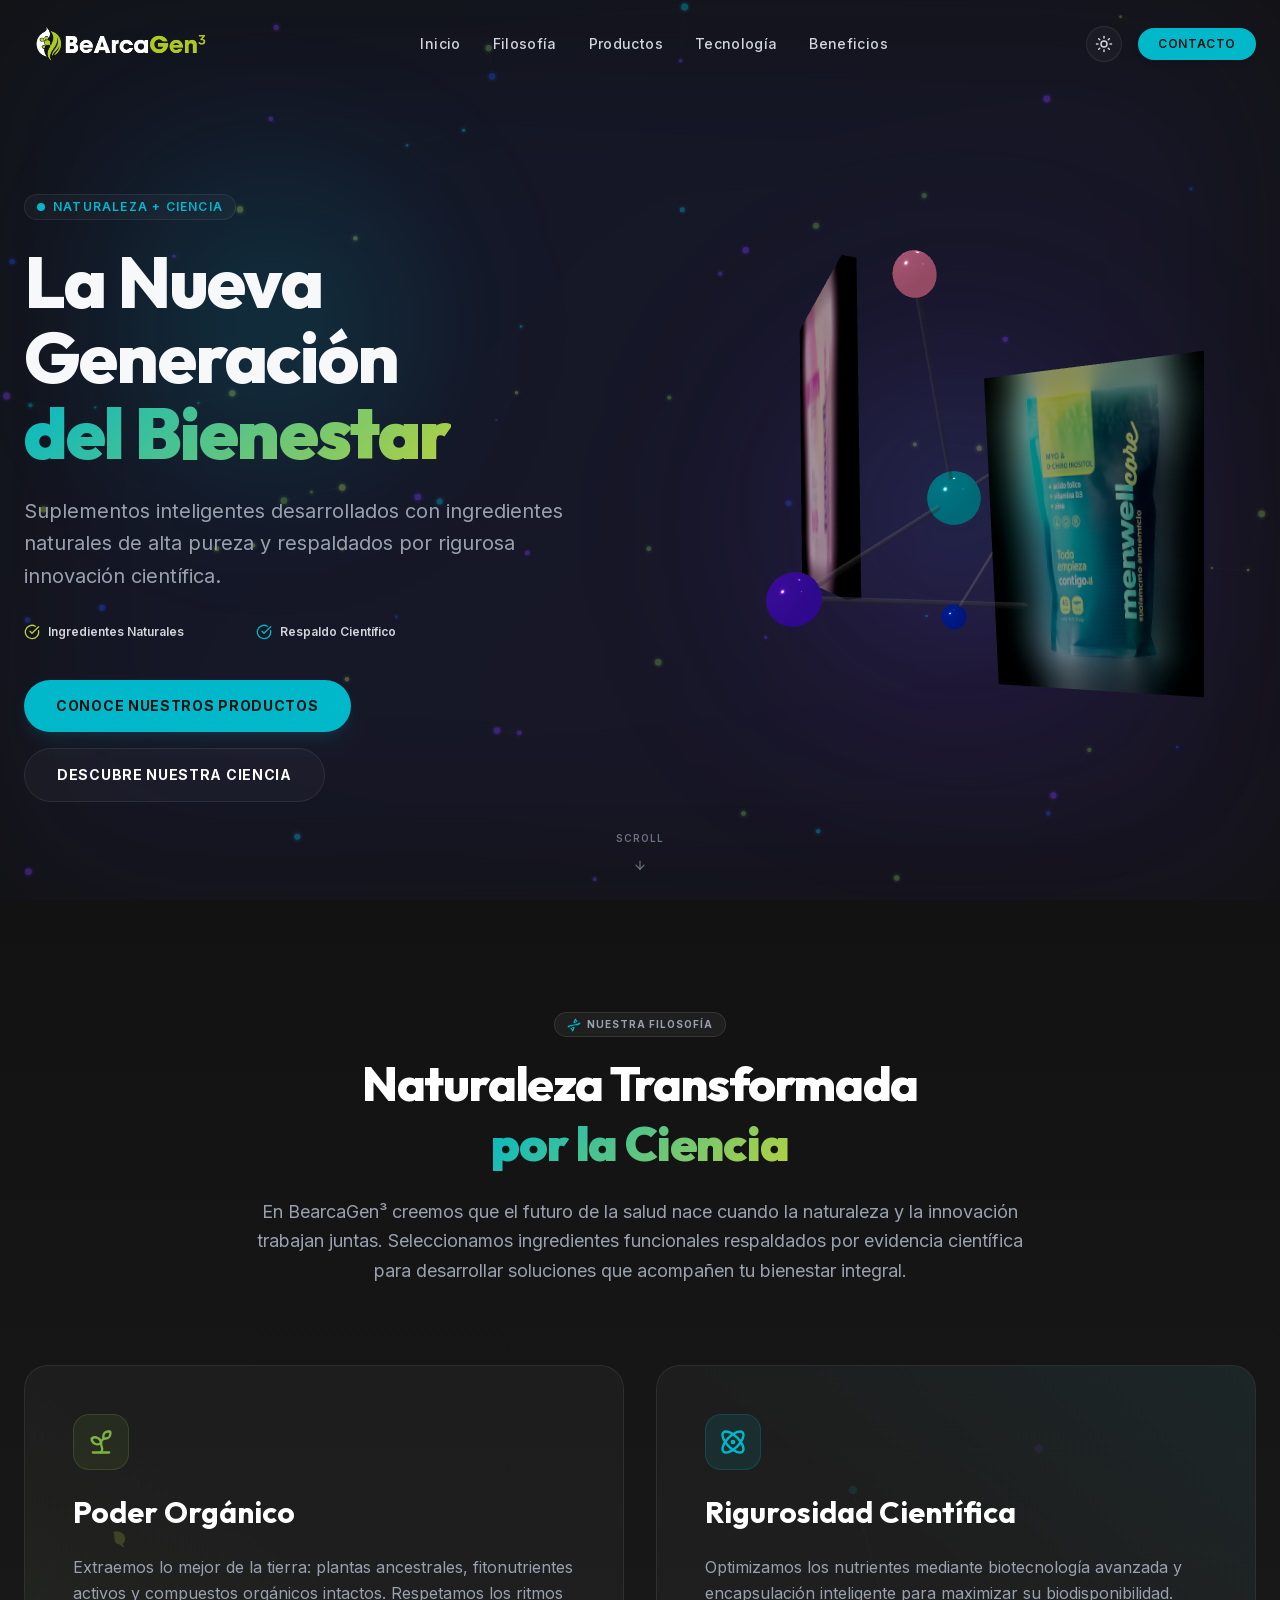
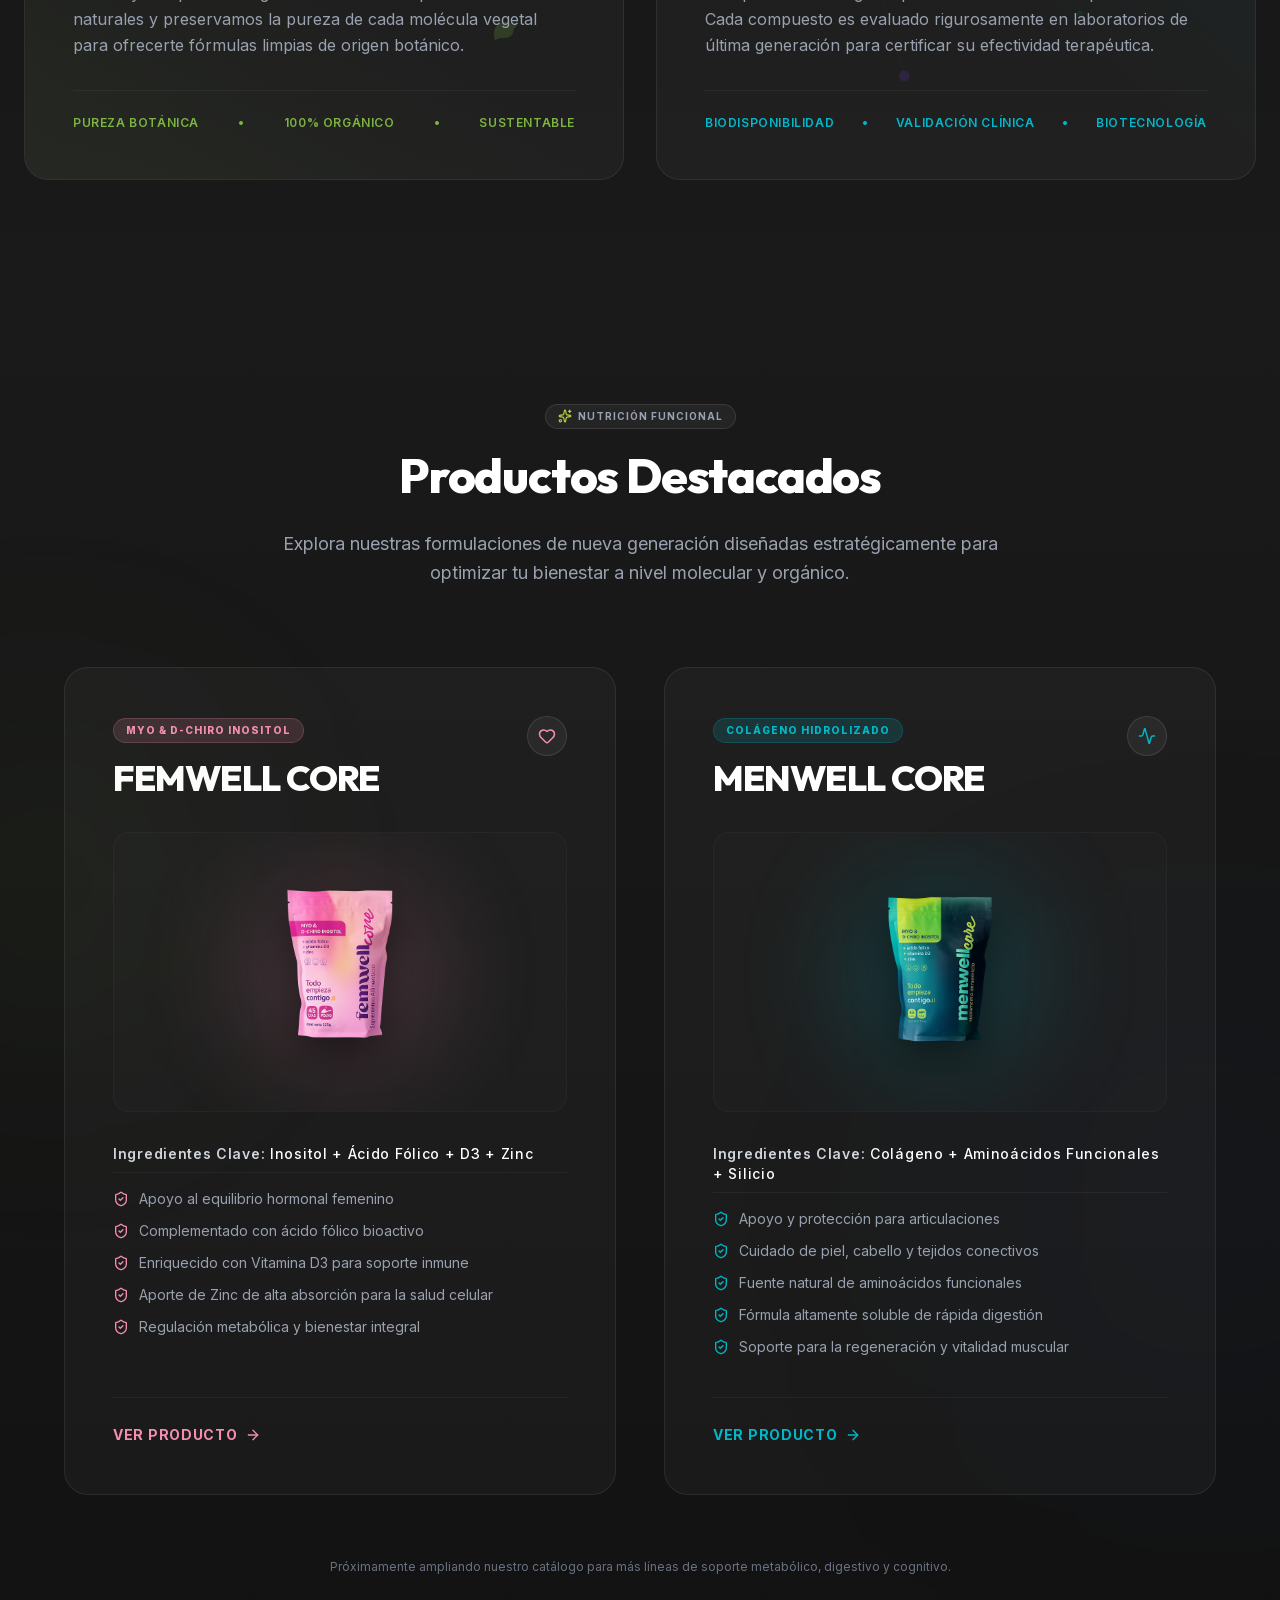
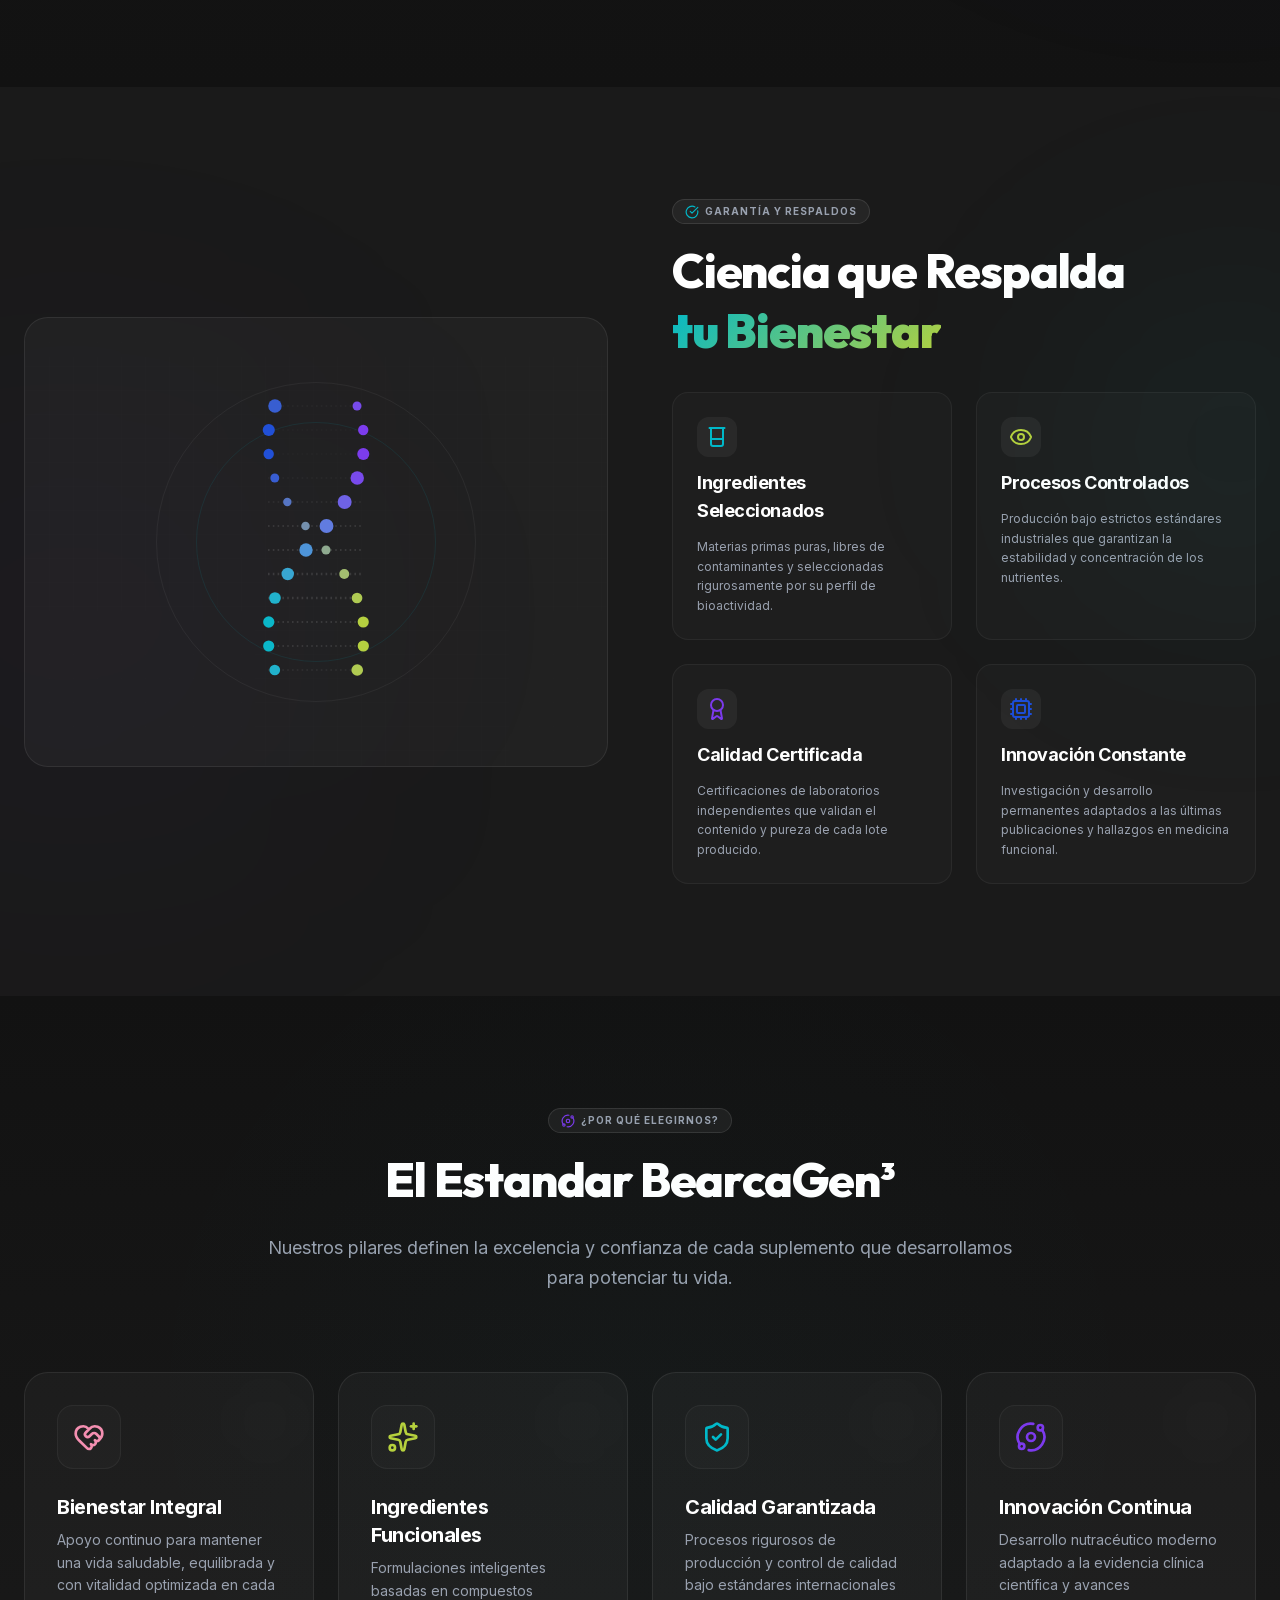
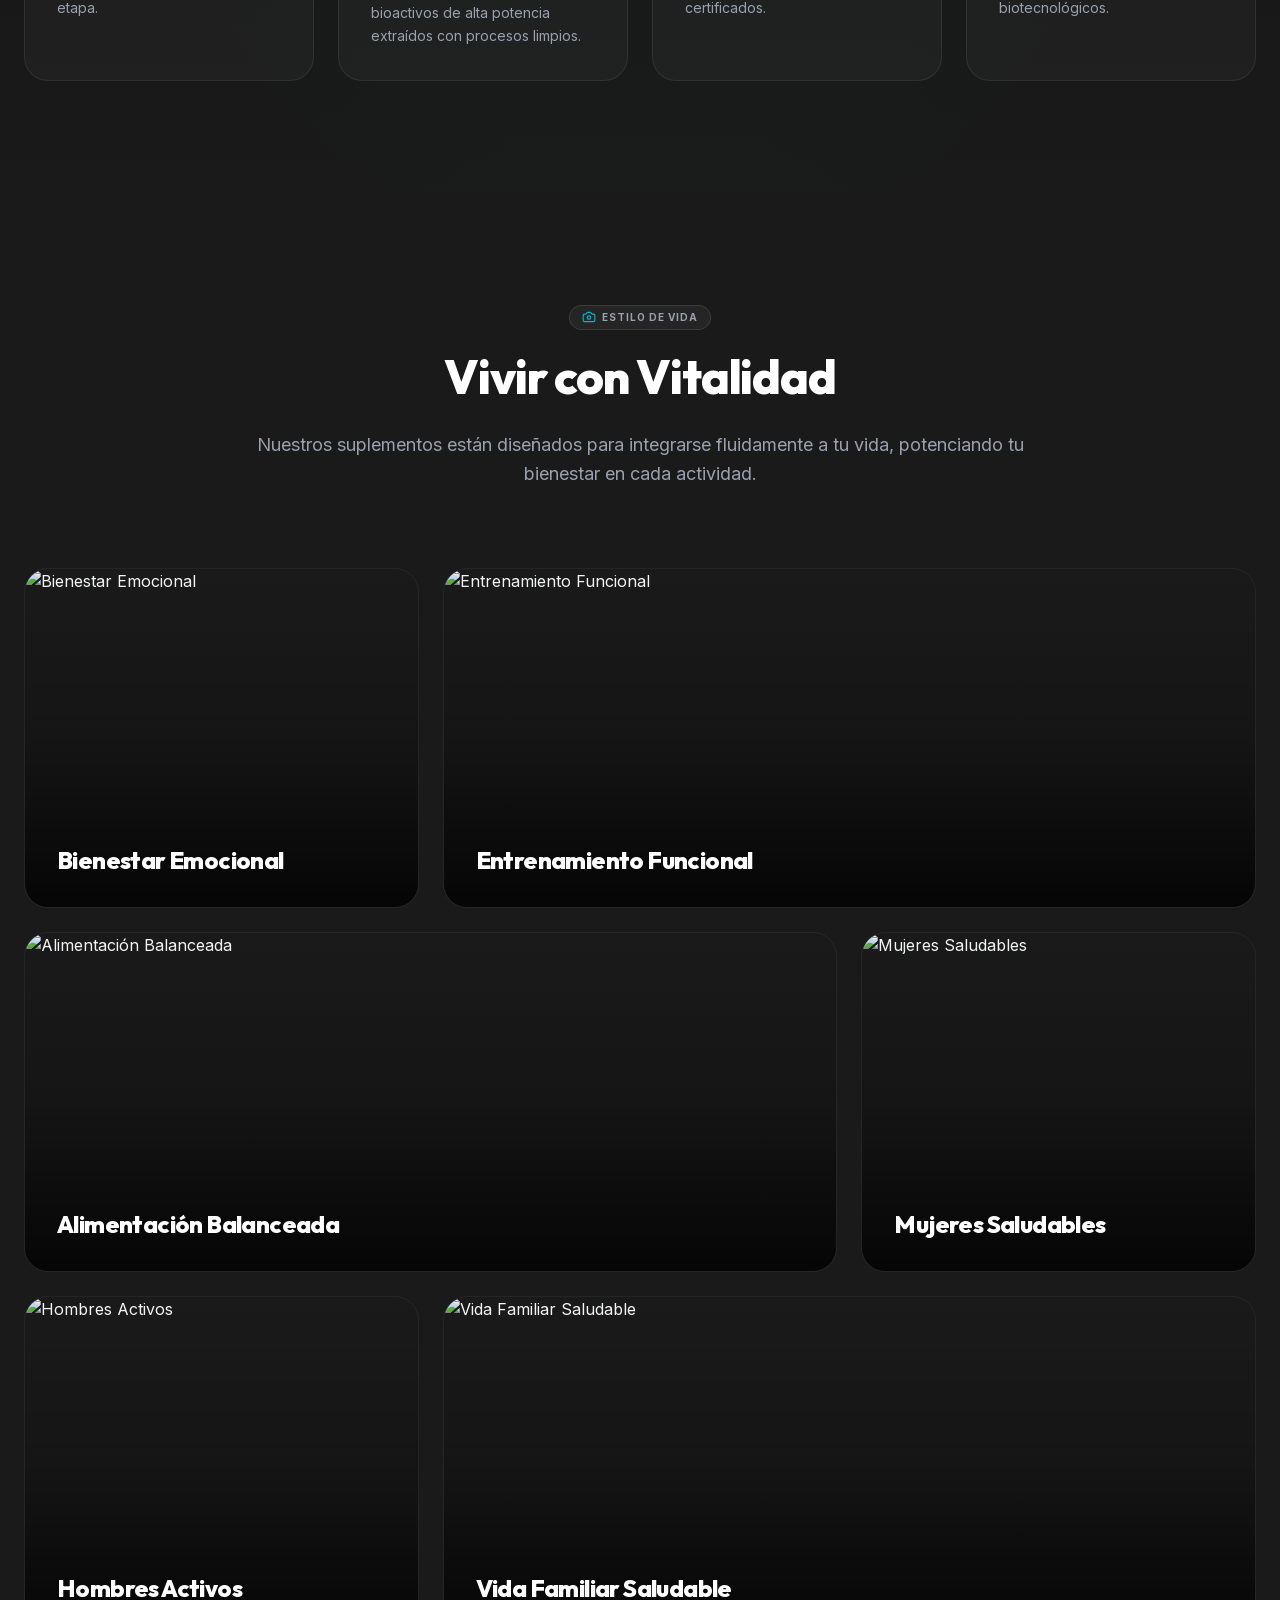
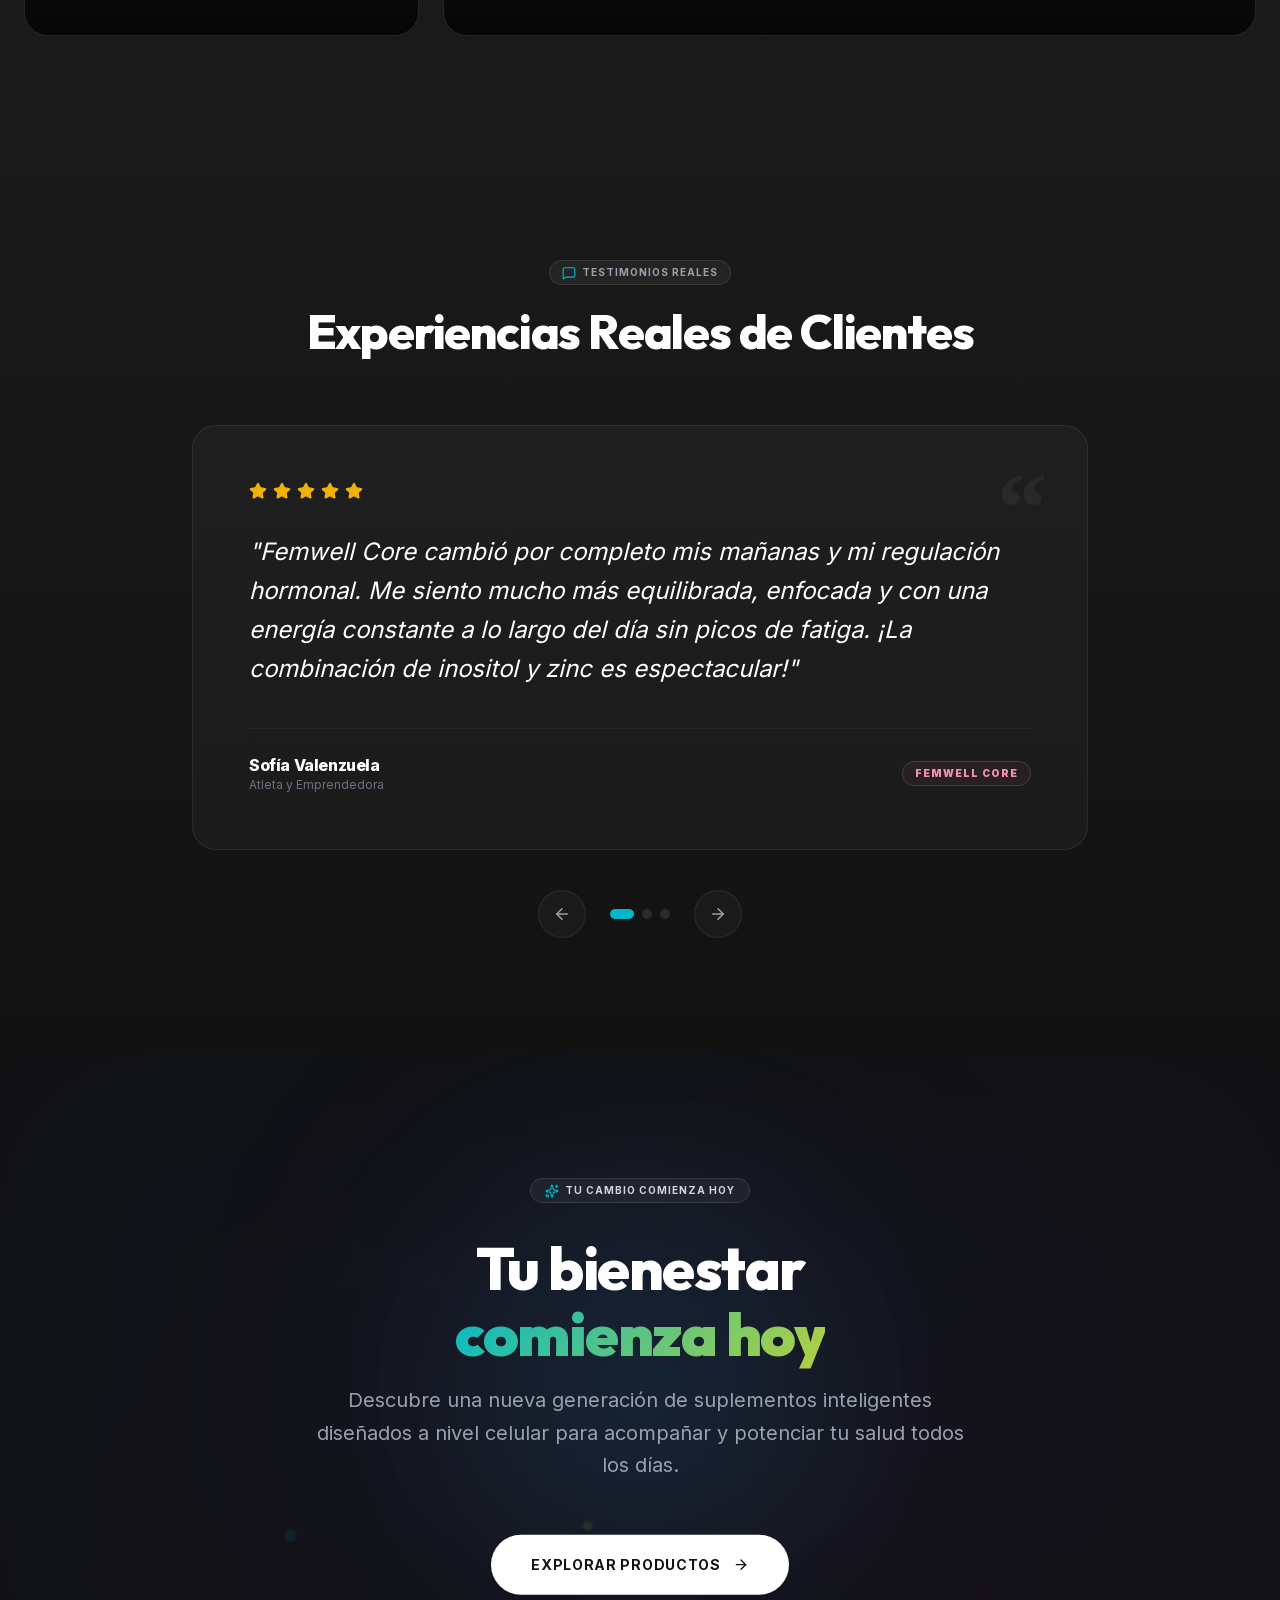
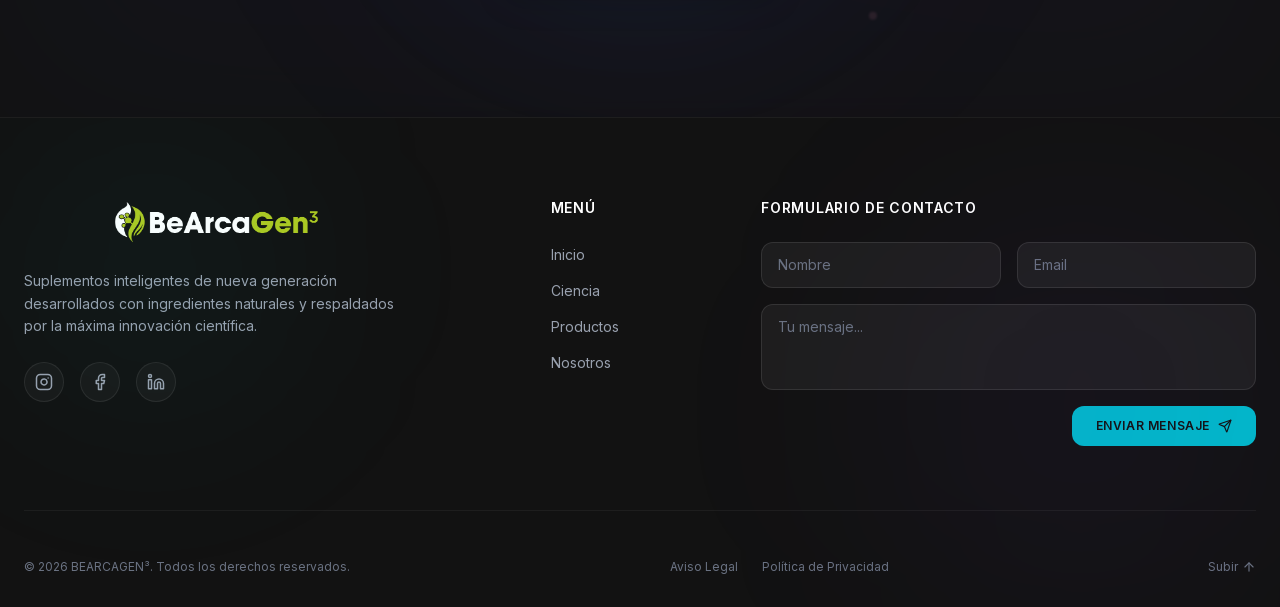
==== commit cb03b778: "fgvbhb" ====
--- a/index.html
+++ b/index.html
@@ -1 +1 @@
-<!DOCTYPE html><html lang="es" class="inter_c15e96cb-module__0bjUvq__variable outfit_9f4f9187-module__4LtYgq__variable h-full antialiased"><head><meta charSet="utf-8"/><meta name="viewport" content="width=device-width, initial-scale=1"/><link rel="preload" href="/_next/static/media/1b99372b3eaef0c8-s.p.1gsd1jahc5dg_.woff2" as="font" crossorigin="" type="font/woff2"/><link rel="preload" href="/_next/static/media/83afe278b6a6bb3c-s.p.2bn3s6zvc0dyp.woff2" as="font" crossorigin="" type="font/woff2"/><link rel="preload" as="image" href="/logo-03.png"/><link rel="preload" as="image" href="https://images.unsplash.com/photo-1506126613408-eca07ce68773?auto=format&amp;fit=crop&amp;q=80&amp;w=800"/><link rel="preload" as="image" href="https://images.unsplash.com/photo-1517838277536-f5f99be501cd?auto=format&amp;fit=crop&amp;q=80&amp;w=800"/><link rel="preload" as="image" href="https://images.unsplash.com/photo-1490645935967-10de6ba17061?auto=format&amp;fit=crop&amp;q=80&amp;w=800"/><link rel="preload" as="image" href="https://images.unsplash.com/photo-1544367567-0f2fcb009e0b?auto=format&amp;fit=crop&amp;q=80&amp;w=800"/><link rel="preload" as="image" href="https://images.unsplash.com/photo-1476480862126-209bfaa8edc8?auto=format&amp;fit=crop&amp;q=80&amp;w=800"/><link rel="preload" as="image" href="https://images.unsplash.com/photo-1536640712-4d4c36ff0e4e?auto=format&amp;fit=crop&amp;q=80&amp;w=800"/><link rel="stylesheet" href="/_next/static/chunks/1_zpeg-emao9p.css" data-precedence="next"/><link rel="preload" as="script" fetchPriority="low" href="/_next/static/chunks/2en0-5adp6en3.js"/><script src="/_next/static/chunks/0iz8fgjeeqgnx.js" async=""></script><script src="/_next/static/chunks/2cya-h6pss2j9.js" async=""></script><script src="/_next/static/chunks/turbopack-33iny0kl8ky6d.js" async=""></script><script src="/_next/static/chunks/1d4h-sglyo8ft.js" async=""></script><script src="/_next/static/chunks/14mumt5_n0xhi.js" async=""></script><script src="/_next/static/chunks/3rx4dicg4_3nq.js" async=""></script><script src="/_next/static/chunks/2cvjy963lfy1v.js" async=""></script><meta name="next-size-adjust" content=""/><title>BEARCAGEN³ | La Nueva Generación del Bienestar Nutracéutico</title><meta name="description" content="Suplementos alimenticios inteligentes de nueva generación. Naturaleza transformada por ciencia con fórmulas premium respaldadas por investigación científica."/><meta name="author" content="BEARCAGEN³"/><meta name="keywords" content="BEARCAGEN,suplementos alimenticios,nutraceúticos,bienestar integral,salud hormonal,colágeno hidrolizado,Femwell,Menwell,nutrición funcional"/><meta name="robots" content="index, follow"/><meta property="og:title" content="BEARCAGEN³ | La Nueva Generación del Bienestar"/><meta property="og:description" content="Naturaleza transformada por ciencia. Suplementos funcionales de alta calidad para el equilibrio y bienestar integral."/><meta property="og:locale" content="es_MX"/><meta property="og:type" content="website"/><meta name="twitter:card" content="summary_large_image"/><meta name="twitter:title" content="BEARCAGEN³ | Suplementos Premium Inteligentes"/><meta name="twitter:description" content="Ciencia y naturaleza combinadas para optimizar tu salud, vitalidad y rendimiento diario."/><link rel="icon" href="/favicon.ico?favicon.2vob68tjqpejf.ico" sizes="256x256" type="image/x-icon"/><script src="/_next/static/chunks/0cz1d0mv5g_q7.js" noModule=""></script></head><body class="min-h-full flex flex-col bg-premium-black text-light-gray"><div hidden=""><!--$--><!--/$--></div><canvas class="fixed inset-0 pointer-events-none z-0 opacity-40"></canvas><nav class="fixed top-0 left-0 w-full z-50 transition-all duration-500 py-6 bg-transparent"><div class="max-w-7xl mx-auto px-6 flex items-center justify-between"><a href="#inicio" class="relative flex items-center gap-2 group"><img alt="BEARCAGEN³ Logo" width="130" height="32" decoding="async" data-nimg="1" class="h-8 w-auto object-contain transition-transform duration-300 group-hover:scale-105" style="color:transparent" src="/logo-03.png"/></a><div class="hidden md:flex items-center gap-8"><a href="#inicio" class="text-sm font-medium tracking-wide text-gray-300 hover:text-scientific-turquoise transition-colors duration-300 relative group">Inicio<span class="absolute bottom-[-4px] left-0 w-0 h-[2px] bg-scientific-turquoise transition-all duration-300 group-hover:w-full"></span></a><a href="#filosofia" class="text-sm font-medium tracking-wide text-gray-300 hover:text-scientific-turquoise transition-colors duration-300 relative group">Filosofía<span class="absolute bottom-[-4px] left-0 w-0 h-[2px] bg-scientific-turquoise transition-all duration-300 group-hover:w-full"></span></a><a href="#productos" class="text-sm font-medium tracking-wide text-gray-300 hover:text-scientific-turquoise transition-colors duration-300 relative group">Productos<span class="absolute bottom-[-4px] left-0 w-0 h-[2px] bg-scientific-turquoise transition-all duration-300 group-hover:w-full"></span></a><a href="#tecnologia" class="text-sm font-medium tracking-wide text-gray-300 hover:text-scientific-turquoise transition-colors duration-300 relative group">Tecnología<span class="absolute bottom-[-4px] left-0 w-0 h-[2px] bg-scientific-turquoise transition-all duration-300 group-hover:w-full"></span></a><a href="#beneficios" class="text-sm font-medium tracking-wide text-gray-300 hover:text-scientific-turquoise transition-colors duration-300 relative group">Beneficios<span class="absolute bottom-[-4px] left-0 w-0 h-[2px] bg-scientific-turquoise transition-all duration-300 group-hover:w-full"></span></a></div><div class="hidden md:flex items-center gap-4"><button class="p-2 rounded-full glassmorphism text-gray-300 hover:text-white transition-colors duration-300" aria-label="Toggle Theme"><svg xmlns="http://www.w3.org/2000/svg" width="18" height="18" viewBox="0 0 24 24" fill="none" stroke="currentColor" stroke-width="2" stroke-linecap="round" stroke-linejoin="round" class="lucide lucide-sun" aria-hidden="true"><circle cx="12" cy="12" r="4"></circle><path d="M12 2v2"></path><path d="M12 20v2"></path><path d="m4.93 4.93 1.41 1.41"></path><path d="m17.66 17.66 1.41 1.41"></path><path d="M2 12h2"></path><path d="M20 12h2"></path><path d="m6.34 17.66-1.41 1.41"></path><path d="m19.07 4.93-1.41 1.41"></path></svg></button><a href="#contacto" class="px-5 py-2 text-xs font-semibold uppercase tracking-wider rounded-full bg-scientific-turquoise text-premium-black hover:bg-white hover:text-premium-black transition-all duration-300 shadow-md hover:shadow-cyan-500/20">Contacto</a></div><div class="flex md:hidden items-center gap-3"><button class="p-2 rounded-full glassmorphism text-gray-300 hover:text-white transition-colors duration-300" aria-label="Toggle Theme"><svg xmlns="http://www.w3.org/2000/svg" width="16" height="16" viewBox="0 0 24 24" fill="none" stroke="currentColor" stroke-width="2" stroke-linecap="round" stroke-linejoin="round" class="lucide lucide-sun" aria-hidden="true"><circle cx="12" cy="12" r="4"></circle><path d="M12 2v2"></path><path d="M12 20v2"></path><path d="m4.93 4.93 1.41 1.41"></path><path d="m17.66 17.66 1.41 1.41"></path><path d="M2 12h2"></path><path d="M20 12h2"></path><path d="m6.34 17.66-1.41 1.41"></path><path d="m19.07 4.93-1.41 1.41"></path></svg></button><button class="p-2 rounded-md text-gray-300 hover:text-white transition-colors duration-300" aria-label="Toggle Menu"><svg xmlns="http://www.w3.org/2000/svg" width="24" height="24" viewBox="0 0 24 24" fill="none" stroke="currentColor" stroke-width="2" stroke-linecap="round" stroke-linejoin="round" class="lucide lucide-menu" aria-hidden="true"><path d="M4 5h16"></path><path d="M4 12h16"></path><path d="M4 19h16"></path></svg></button></div></div><div class="fixed top-[60px] left-0 w-full h-[calc(100vh-60px)] glassmorphism z-40 transition-transform duration-500 md:hidden translate-x-full"><div class="flex flex-col items-center justify-center h-full gap-8 px-6 pb-20"><a href="#inicio" class="text-2xl font-semibold tracking-wide text-gray-300 hover:text-scientific-turquoise transition-colors duration-300">Inicio</a><a href="#filosofia" class="text-2xl font-semibold tracking-wide text-gray-300 hover:text-scientific-turquoise transition-colors duration-300">Filosofía</a><a href="#productos" class="text-2xl font-semibold tracking-wide text-gray-300 hover:text-scientific-turquoise transition-colors duration-300">Productos</a><a href="#tecnologia" class="text-2xl font-semibold tracking-wide text-gray-300 hover:text-scientific-turquoise transition-colors duration-300">Tecnología</a><a href="#beneficios" class="text-2xl font-semibold tracking-wide text-gray-300 hover:text-scientific-turquoise transition-colors duration-300">Beneficios</a><a href="#contacto" class="mt-4 px-8 py-3 text-sm font-semibold uppercase tracking-wider rounded-full bg-scientific-turquoise text-premium-black hover:bg-white transition-all duration-300 w-full text-center">Contacto</a></div></div></nav><main class="relative w-full min-h-screen"><section id="inicio" class="relative min-h-screen w-full flex items-center justify-center pt-24 overflow-hidden z-10"><div class="absolute inset-0 bg-hero-gradient opacity-10 animate-gradient-shift blur-[100px]"></div><div class="absolute top-[20%] left-[10%] w-72 h-72 rounded-full bg-scientific-turquoise/15 blur-[80px] pointer-events-none animate-float-slow"></div><div class="absolute bottom-[20%] right-[10%] w-96 h-96 rounded-full bg-innovation-purple/15 blur-[100px] pointer-events-none animate-float-medium"></div><div class="max-w-7xl mx-auto px-6 w-full grid grid-cols-1 lg:grid-cols-12 gap-12 lg:gap-6 items-center relative z-20"><div class="lg:col-span-6 flex flex-col items-start text-left gap-6 order-2 lg:order-1"><div class="flex items-center gap-2 px-3 py-1 rounded-full glassmorphism border-scientific-turquoise/20" style="opacity:0;transform:translateY(20px)"><span class="w-2 h-2 rounded-full bg-scientific-turquoise animate-ping"></span><span class="text-xs uppercase font-semibold tracking-widest text-scientific-turquoise">Naturaleza + Ciencia</span></div><h1 class="text-5xl md:text-6xl xl:text-7xl font-display font-extrabold tracking-tight leading-[1.05]" style="opacity:0;transform:translateY(30px)">La Nueva Generación <br/><span class="text-gradient-scientific font-black">del Bienestar</span></h1><p class="text-gray-400 text-lg md:text-xl font-normal leading-relaxed max-w-xl" style="opacity:0;transform:translateY(30px)">Suplementos inteligentes desarrollados con ingredientes naturales de alta pureza y respaldados por rigurosa innovación científica.</p><div class="grid grid-cols-2 gap-4 mt-2 mb-4 text-xs font-semibold text-gray-300 w-full max-w-md" style="opacity:0"><div class="flex items-center gap-2"><svg xmlns="http://www.w3.org/2000/svg" width="16" height="16" viewBox="0 0 24 24" fill="none" stroke="currentColor" stroke-width="2" stroke-linecap="round" stroke-linejoin="round" class="lucide lucide-circle-check-big text-vitality-green" aria-hidden="true"><path d="M21.801 10A10 10 0 1 1 17 3.335"></path><path d="m9 11 3 3L22 4"></path></svg><span>Ingredientes Naturales</span></div><div class="flex items-center gap-2"><svg xmlns="http://www.w3.org/2000/svg" width="16" height="16" viewBox="0 0 24 24" fill="none" stroke="currentColor" stroke-width="2" stroke-linecap="round" stroke-linejoin="round" class="lucide lucide-circle-check-big text-scientific-turquoise" aria-hidden="true"><path d="M21.801 10A10 10 0 1 1 17 3.335"></path><path d="m9 11 3 3L22 4"></path></svg><span>Respaldo Científico</span></div></div><div class="flex flex-row flex-wrap gap-4 w-full sm:w-auto" style="opacity:0;transform:translateY(20px)"><a href="#productos" class="px-8 py-4 rounded-full bg-scientific-turquoise text-premium-black text-sm uppercase tracking-wider font-bold hover:bg-white hover:scale-105 transition-all duration-300 shadow-lg shadow-cyan-500/10 text-center flex-1 sm:flex-initial">Conoce Nuestros Productos</a><a href="#filosofia" class="px-8 py-4 rounded-full glassmorphism text-white text-sm uppercase tracking-wider font-bold hover:bg-white/10 hover:scale-105 transition-all duration-300 text-center flex-1 sm:flex-initial">Descubre Nuestra Ciencia</a></div></div><div class="lg:col-span-6 w-full flex justify-center order-1 lg:order-2" style="opacity:0;transform:scale(0.95)"><div class="w-full relative aspect-square max-w-[500px]"><div class="absolute inset-10 rounded-full bg-radial from-scientific-turquoise/10 via-transparent to-transparent blur-3xl pointer-events-none"></div><!--$!--><template data-dgst="BAILOUT_TO_CLIENT_SIDE_RENDERING"></template><div class="w-full h-full flex items-center justify-center text-gray-500">Cargando escena 3D...</div><!--/$--></div></div></div><div class="absolute bottom-8 left-1/2 -translate-x-1/2 flex flex-col items-center gap-2 text-gray-500 hover:text-white transition-colors duration-300"><span class="text-[10px] uppercase font-semibold tracking-widest">Scroll</span><div><svg xmlns="http://www.w3.org/2000/svg" width="14" height="14" viewBox="0 0 24 24" fill="none" stroke="currentColor" stroke-width="2" stroke-linecap="round" stroke-linejoin="round" class="lucide lucide-arrow-down" aria-hidden="true"><path d="M12 5v14"></path><path d="m19 12-7 7-7-7"></path></svg></div></div></section><section id="filosofia" class="relative py-28 w-full overflow-hidden bg-gradient-to-b from-premium-black to-[#1a1a1a] z-10"><div class="max-w-7xl mx-auto px-6"><div class="text-center max-w-3xl mx-auto mb-20 flex flex-col items-center gap-4"><div class="flex items-center gap-1.5 px-3 py-1 rounded-full bg-white/5 border border-white/10" style="opacity:0;transform:translateY(15px)"><svg xmlns="http://www.w3.org/2000/svg" width="14" height="14" viewBox="0 0 24 24" fill="none" stroke="currentColor" stroke-width="2" stroke-linecap="round" stroke-linejoin="round" class="lucide lucide-dna text-scientific-turquoise" aria-hidden="true"><path d="m10 16 1.5 1.5"></path><path d="m14 8-1.5-1.5"></path><path d="M15 2c-1.798 1.998-2.518 3.995-2.807 5.993"></path><path d="m16.5 10.5 1 1"></path><path d="m17 6-2.891-2.891"></path><path d="M2 15c6.667-6 13.333 0 20-6"></path><path d="m20 9 .891.891"></path><path d="M3.109 14.109 4 15"></path><path d="m6.5 12.5 1 1"></path><path d="m7 18 2.891 2.891"></path><path d="M9 22c1.798-1.998 2.518-3.995 2.807-5.993"></path></svg><span class="text-[10px] uppercase font-bold tracking-widest text-gray-400">Nuestra Filosofía</span></div><h2 class="text-4xl md:text-5xl font-display font-extrabold tracking-tight text-white leading-tight" style="opacity:0;transform:translateY(20px)">Naturaleza Transformada <br/><span class="text-gradient-scientific font-black">por la Ciencia</span></h2><p class="text-gray-400 text-base md:text-lg leading-relaxed mt-2" style="opacity:0;transform:translateY(20px)">En BearcaGen³ creemos que el futuro de la salud nace cuando la naturaleza y la innovación trabajan juntas. Seleccionamos ingredientes funcionales respaldados por evidencia científica para desarrollar soluciones que acompañen tu bienestar integral.</p></div><div class="grid grid-cols-1 lg:grid-cols-2 gap-8 items-stretch"><div class="group relative rounded-3xl overflow-hidden glassmorphism border-white/5 p-8 md:p-12 flex flex-col justify-between min-h-[400px]" style="opacity:0;transform:translateX(-50px)"><div class="absolute inset-0 bg-gradient-to-tr from-natural-green/10 via-transparent to-transparent opacity-60 pointer-events-none"></div><div class="absolute inset-0 pointer-events-none overflow-hidden opacity-20"><div class="absolute top-10 right-20 text-natural-green"><svg xmlns="http://www.w3.org/2000/svg" width="24" height="24" viewBox="0 0 24 24" fill="currentColor" stroke="currentColor" stroke-width="2" stroke-linecap="round" stroke-linejoin="round" class="lucide lucide-leaf" aria-hidden="true"><path d="M11 20A7 7 0 0 1 9.8 6.1C15.5 5 17 4.48 19 2c1 2 2 4.18 2 8 0 5.5-4.78 10-10 10Z"></path><path d="M2 21c0-3 1.85-5.36 5.08-6C9.5 14.52 12 13 13 12"></path></svg></div><div class="absolute top-20 left-20 text-vitality-green"><svg xmlns="http://www.w3.org/2000/svg" width="16" height="16" viewBox="0 0 24 24" fill="currentColor" stroke="currentColor" stroke-width="2" stroke-linecap="round" stroke-linejoin="round" class="lucide lucide-leaf" aria-hidden="true"><path d="M11 20A7 7 0 0 1 9.8 6.1C15.5 5 17 4.48 19 2c1 2 2 4.18 2 8 0 5.5-4.78 10-10 10Z"></path><path d="M2 21c0-3 1.85-5.36 5.08-6C9.5 14.52 12 13 13 12"></path></svg></div><div class="absolute -top-10 right-[40%] text-dark-green"><svg xmlns="http://www.w3.org/2000/svg" width="20" height="20" viewBox="0 0 24 24" fill="currentColor" stroke="currentColor" stroke-width="2" stroke-linecap="round" stroke-linejoin="round" class="lucide lucide-leaf" aria-hidden="true"><path d="M11 20A7 7 0 0 1 9.8 6.1C15.5 5 17 4.48 19 2c1 2 2 4.18 2 8 0 5.5-4.78 10-10 10Z"></path><path d="M2 21c0-3 1.85-5.36 5.08-6C9.5 14.52 12 13 13 12"></path></svg></div></div><div class="relative z-10 flex flex-col gap-6"><div class="w-14 h-14 rounded-2xl bg-natural-green/10 border border-natural-green/20 flex items-center justify-center text-natural-green group-hover:scale-110 transition-transform duration-300"><svg xmlns="http://www.w3.org/2000/svg" width="28" height="28" viewBox="0 0 24 24" fill="none" stroke="currentColor" stroke-width="2" stroke-linecap="round" stroke-linejoin="round" class="lucide lucide-sprout" aria-hidden="true"><path d="M14 9.536V7a4 4 0 0 1 4-4h1.5a.5.5 0 0 1 .5.5V5a4 4 0 0 1-4 4 4 4 0 0 0-4 4c0 2 1 3 1 5a5 5 0 0 1-1 3"></path><path d="M4 9a5 5 0 0 1 8 4 5 5 0 0 1-8-4"></path><path d="M5 21h14"></path></svg></div><h3 class="text-2xl md:text-3xl font-display font-bold text-white">Poder Orgánico</h3><p class="text-gray-400 text-sm md:text-base leading-relaxed">Extraemos lo mejor de la tierra: plantas ancestrales, fitonutrientes activos y compuestos orgánicos intactos. Respetamos los ritmos naturales y preservamos la pureza de cada molécula vegetal para ofrecerte fórmulas limpias de origen botánico.</p></div><div class="mt-8 border-t border-white/5 pt-6 flex items-center justify-between text-xs text-natural-green font-semibold tracking-wider uppercase"><span>Pureza Botánica</span><span>•</span><span>100% Orgánico</span><span>•</span><span>Sustentable</span></div></div><div class="group relative rounded-3xl overflow-hidden glassmorphism border-white/5 p-8 md:p-12 flex flex-col justify-between min-h-[400px]" style="opacity:0;transform:translateX(50px)"><div class="absolute inset-0 bg-gradient-to-bl from-scientific-turquoise/10 via-transparent to-transparent opacity-60 pointer-events-none"></div><svg class="absolute inset-0 w-full h-full stroke-white/5 pointer-events-none opacity-40" viewBox="0 0 400 400"><g class="stroke-[0.5]"><circle cx="100" cy="120" r="4" fill="rgba(0, 184, 201, 0.3)"></circle><circle cx="280" cy="80" r="4" fill="rgba(124, 58, 237, 0.3)"></circle><circle cx="320" cy="240" r="3" fill="rgba(0, 184, 201, 0.2)"></circle><circle cx="150" cy="300" r="5" fill="rgba(124, 58, 237, 0.4)"></circle><line x1="100" y1="120" x2="280" y2="80"></line><line x1="280" y1="80" x2="320" y2="240"></line><line x1="320" y1="240" x2="150" y2="300"></line><line x1="150" y1="300" x2="100" y2="120"></line><line x1="100" y1="120" x2="150" y2="300"></line></g></svg><div class="relative z-10 flex flex-col gap-6"><div class="w-14 h-14 rounded-2xl bg-scientific-turquoise/10 border border-scientific-turquoise/20 flex items-center justify-center text-scientific-turquoise group-hover:scale-110 transition-transform duration-300"><svg xmlns="http://www.w3.org/2000/svg" width="28" height="28" viewBox="0 0 24 24" fill="none" stroke="currentColor" stroke-width="2" stroke-linecap="round" stroke-linejoin="round" class="lucide lucide-atom" aria-hidden="true"><circle cx="12" cy="12" r="1"></circle><path d="M20.2 20.2c2.04-2.03.02-7.36-4.5-11.9-4.54-4.52-9.87-6.54-11.9-4.5-2.04 2.03-.02 7.36 4.5 11.9 4.54 4.52 9.87 6.54 11.9 4.5Z"></path><path d="M15.7 15.7c4.52-4.54 6.54-9.87 4.5-11.9-2.03-2.04-7.36-.02-11.9 4.5-4.52 4.54-6.54 9.87-4.5 11.9 2.03 2.04 7.36.02 11.9-4.5Z"></path></svg></div><h3 class="text-2xl md:text-3xl font-display font-bold text-white">Rigurosidad Científica</h3><p class="text-gray-400 text-sm md:text-base leading-relaxed">Optimizamos los nutrientes mediante biotecnología avanzada y encapsulación inteligente para maximizar su biodisponibilidad. Cada compuesto es evaluado rigurosamente en laboratorios de última generación para certificar su efectividad terapéutica.</p></div><div class="mt-8 border-t border-white/5 pt-6 flex items-center justify-between text-xs text-scientific-turquoise font-semibold tracking-wider uppercase"><span>Biodisponibilidad</span><span>•</span><span>Validación Clínica</span><span>•</span><span>Biotecnología</span></div></div></div></div></section><section id="productos" class="relative py-28 w-full overflow-hidden bg-gradient-to-b from-[#1a1a1a] to-premium-black z-10"><div class="absolute top-[30%] left-[-10%] w-[350px] h-[350px] rounded-full bg-natural-green/5 blur-[120px] pointer-events-none"></div><div class="absolute bottom-[20%] right-[-10%] w-[400px] h-[400px] rounded-full bg-tech-blue/5 blur-[150px] pointer-events-none"></div><div class="max-w-7xl mx-auto px-6"><div class="text-center max-w-3xl mx-auto mb-20 flex flex-col items-center gap-4"><div class="flex items-center gap-1.5 px-3 py-1 rounded-full bg-white/5 border border-white/10" style="opacity:0;transform:translateY(15px)"><svg xmlns="http://www.w3.org/2000/svg" width="14" height="14" viewBox="0 0 24 24" fill="none" stroke="currentColor" stroke-width="2" stroke-linecap="round" stroke-linejoin="round" class="lucide lucide-sparkles text-vitality-green" aria-hidden="true"><path d="M11.017 2.814a1 1 0 0 1 1.966 0l1.051 5.558a2 2 0 0 0 1.594 1.594l5.558 1.051a1 1 0 0 1 0 1.966l-5.558 1.051a2 2 0 0 0-1.594 1.594l-1.051 5.558a1 1 0 0 1-1.966 0l-1.051-5.558a2 2 0 0 0-1.594-1.594l-5.558-1.051a1 1 0 0 1 0-1.966l5.558-1.051a2 2 0 0 0 1.594-1.594z"></path><path d="M20 2v4"></path><path d="M22 4h-4"></path><circle cx="4" cy="20" r="2"></circle></svg><span class="text-[10px] uppercase font-bold tracking-widest text-gray-400">Nutrición Funcional</span></div><h2 class="text-4xl md:text-5xl font-display font-extrabold tracking-tight text-white leading-tight" style="opacity:0;transform:translateY(20px)">Productos Destacados</h2><p class="text-gray-400 text-base md:text-lg leading-relaxed mt-2" style="opacity:0;transform:translateY(20px)">Explora nuestras formulaciones de nueva generación diseñadas estratégicamente para optimizar tu bienestar a nivel molecular y orgánico.</p></div><div class="grid grid-cols-1 lg:grid-cols-2 gap-12 items-stretch max-w-6xl mx-auto"><div class="group flex flex-col justify-between rounded-3xl p-8 md:p-12 glassmorphism border-white/5 transition-all duration-500 hover:scale-[1.01] glow-pink" style="opacity:0;transform:translateY(50px)"><div><div class="flex justify-between items-start gap-4 mb-8"><div><span class="inline-block px-3 py-1 text-[10px] uppercase font-extrabold tracking-widest rounded-full border bg-femwell-pink/15 text-femwell-pink border-femwell-pink/20 mb-3">MYO &amp; D-CHIRO INOSITOL</span><h3 class="text-3xl md:text-4xl font-display font-extrabold text-white tracking-tight leading-tight">FEMWELL CORE</h3></div><div class="w-10 h-10 rounded-full bg-white/5 border border-white/10 flex items-center justify-center text-gray-400 group-hover:bg-white/10 transition-colors"><svg xmlns="http://www.w3.org/2000/svg" width="18" height="18" viewBox="0 0 24 24" fill="none" stroke="currentColor" stroke-width="2" stroke-linecap="round" stroke-linejoin="round" class="lucide lucide-heart text-femwell-pink" aria-hidden="true"><path d="M2 9.5a5.5 5.5 0 0 1 9.591-3.676.56.56 0 0 0 .818 0A5.49 5.49 0 0 1 22 9.5c0 2.29-1.5 4-3 5.5l-5.492 5.313a2 2 0 0 1-3 .019L5 15c-1.5-1.5-3-3.2-3-5.5"></path></svg></div></div><div class="relative w-full h-[280px] bg-white/[0.01] rounded-2xl border border-white/[0.03] flex items-center justify-center overflow-hidden mb-8"><div class="absolute w-44 h-44 rounded-full blur-[60px] opacity-25 group-hover:scale-125 transition-transform duration-700 pointer-events-none" style="background-color:#F48FB1"></div><div class="relative w-44 h-56 group-hover:scale-[1.08] group-hover:rotate-3 transition-transform duration-500"><img alt="FEMWELL CORE" loading="lazy" decoding="async" data-nimg="fill" class="object-contain filter drop-shadow-[0_15px_20px_rgba(0,0,0,0.5)]" style="position:absolute;height:100%;width:100%;left:0;top:0;right:0;bottom:0;color:transparent" src="/assets/pouch-femwell.png"/></div></div><div class="flex flex-col gap-4"><div class="text-sm font-semibold tracking-wider text-gray-300 border-b border-white/5 pb-2">Ingredientes Clave: <span class="text-white font-medium">Inositol + Ácido Fólico + D3 + Zinc</span></div><ul class="flex flex-col gap-3"><li class="flex items-start gap-2.5 text-sm text-gray-400"><svg xmlns="http://www.w3.org/2000/svg" width="16" height="16" viewBox="0 0 24 24" fill="none" stroke="currentColor" stroke-width="2" stroke-linecap="round" stroke-linejoin="round" class="lucide lucide-shield-check mt-0.5 shrink-0 text-femwell-pink" aria-hidden="true"><path d="M20 13c0 5-3.5 7.5-7.66 8.95a1 1 0 0 1-.67-.01C7.5 20.5 4 18 4 13V6a1 1 0 0 1 1-1c2 0 4.5-1.2 6.24-2.72a1.17 1.17 0 0 1 1.52 0C14.51 3.81 17 5 19 5a1 1 0 0 1 1 1z"></path><path d="m9 12 2 2 4-4"></path></svg><span>Apoyo al equilibrio hormonal femenino</span></li><li class="flex items-start gap-2.5 text-sm text-gray-400"><svg xmlns="http://www.w3.org/2000/svg" width="16" height="16" viewBox="0 0 24 24" fill="none" stroke="currentColor" stroke-width="2" stroke-linecap="round" stroke-linejoin="round" class="lucide lucide-shield-check mt-0.5 shrink-0 text-femwell-pink" aria-hidden="true"><path d="M20 13c0 5-3.5 7.5-7.66 8.95a1 1 0 0 1-.67-.01C7.5 20.5 4 18 4 13V6a1 1 0 0 1 1-1c2 0 4.5-1.2 6.24-2.72a1.17 1.17 0 0 1 1.52 0C14.51 3.81 17 5 19 5a1 1 0 0 1 1 1z"></path><path d="m9 12 2 2 4-4"></path></svg><span>Complementado con ácido fólico bioactivo</span></li><li class="flex items-start gap-2.5 text-sm text-gray-400"><svg xmlns="http://www.w3.org/2000/svg" width="16" height="16" viewBox="0 0 24 24" fill="none" stroke="currentColor" stroke-width="2" stroke-linecap="round" stroke-linejoin="round" class="lucide lucide-shield-check mt-0.5 shrink-0 text-femwell-pink" aria-hidden="true"><path d="M20 13c0 5-3.5 7.5-7.66 8.95a1 1 0 0 1-.67-.01C7.5 20.5 4 18 4 13V6a1 1 0 0 1 1-1c2 0 4.5-1.2 6.24-2.72a1.17 1.17 0 0 1 1.52 0C14.51 3.81 17 5 19 5a1 1 0 0 1 1 1z"></path><path d="m9 12 2 2 4-4"></path></svg><span>Enriquecido con Vitamina D3 para soporte inmune</span></li><li class="flex items-start gap-2.5 text-sm text-gray-400"><svg xmlns="http://www.w3.org/2000/svg" width="16" height="16" viewBox="0 0 24 24" fill="none" stroke="currentColor" stroke-width="2" stroke-linecap="round" stroke-linejoin="round" class="lucide lucide-shield-check mt-0.5 shrink-0 text-femwell-pink" aria-hidden="true"><path d="M20 13c0 5-3.5 7.5-7.66 8.95a1 1 0 0 1-.67-.01C7.5 20.5 4 18 4 13V6a1 1 0 0 1 1-1c2 0 4.5-1.2 6.24-2.72a1.17 1.17 0 0 1 1.52 0C14.51 3.81 17 5 19 5a1 1 0 0 1 1 1z"></path><path d="m9 12 2 2 4-4"></path></svg><span>Aporte de Zinc de alta absorción para la salud celular</span></li><li class="flex items-start gap-2.5 text-sm text-gray-400"><svg xmlns="http://www.w3.org/2000/svg" width="16" height="16" viewBox="0 0 24 24" fill="none" stroke="currentColor" stroke-width="2" stroke-linecap="round" stroke-linejoin="round" class="lucide lucide-shield-check mt-0.5 shrink-0 text-femwell-pink" aria-hidden="true"><path d="M20 13c0 5-3.5 7.5-7.66 8.95a1 1 0 0 1-.67-.01C7.5 20.5 4 18 4 13V6a1 1 0 0 1 1-1c2 0 4.5-1.2 6.24-2.72a1.17 1.17 0 0 1 1.52 0C14.51 3.81 17 5 19 5a1 1 0 0 1 1 1z"></path><path d="m9 12 2 2 4-4"></path></svg><span>Regulación metabólica y bienestar integral</span></li></ul></div></div><div class="mt-10 pt-6 border-t border-white/5"><a href="#contacto" class="inline-flex items-center gap-2 text-sm font-bold uppercase tracking-wider transition-colors duration-300 text-femwell-pink group-hover:text-white">Ver Producto<svg xmlns="http://www.w3.org/2000/svg" width="16" height="16" viewBox="0 0 24 24" fill="none" stroke="currentColor" stroke-width="2" stroke-linecap="round" stroke-linejoin="round" class="lucide lucide-arrow-right group-hover:translate-x-1 transition-transform" aria-hidden="true"><path d="M5 12h14"></path><path d="m12 5 7 7-7 7"></path></svg></a></div></div><div class="group flex flex-col justify-between rounded-3xl p-8 md:p-12 glassmorphism border-white/5 transition-all duration-500 hover:scale-[1.01] glow-turquoise" style="opacity:0;transform:translateY(50px)"><div><div class="flex justify-between items-start gap-4 mb-8"><div><span class="inline-block px-3 py-1 text-[10px] uppercase font-extrabold tracking-widest rounded-full border bg-scientific-turquoise/15 text-scientific-turquoise border-scientific-turquoise/20 mb-3">COLÁGENO HIDROLIZADO</span><h3 class="text-3xl md:text-4xl font-display font-extrabold text-white tracking-tight leading-tight">MENWELL CORE</h3></div><div class="w-10 h-10 rounded-full bg-white/5 border border-white/10 flex items-center justify-center text-gray-400 group-hover:bg-white/10 transition-colors"><svg xmlns="http://www.w3.org/2000/svg" width="18" height="18" viewBox="0 0 24 24" fill="none" stroke="currentColor" stroke-width="2" stroke-linecap="round" stroke-linejoin="round" class="lucide lucide-activity text-scientific-turquoise" aria-hidden="true"><path d="M22 12h-2.48a2 2 0 0 0-1.93 1.46l-2.35 8.36a.25.25 0 0 1-.48 0L9.24 2.18a.25.25 0 0 0-.48 0l-2.35 8.36A2 2 0 0 1 4.49 12H2"></path></svg></div></div><div class="relative w-full h-[280px] bg-white/[0.01] rounded-2xl border border-white/[0.03] flex items-center justify-center overflow-hidden mb-8"><div class="absolute w-44 h-44 rounded-full blur-[60px] opacity-25 group-hover:scale-125 transition-transform duration-700 pointer-events-none" style="background-color:#00B8C9"></div><div class="relative w-44 h-56 group-hover:scale-[1.08] group-hover:rotate-3 transition-transform duration-500"><img alt="MENWELL CORE" loading="lazy" decoding="async" data-nimg="fill" class="object-contain filter drop-shadow-[0_15px_20px_rgba(0,0,0,0.5)]" style="position:absolute;height:100%;width:100%;left:0;top:0;right:0;bottom:0;color:transparent" src="/assets/pouch-menwell.png"/></div></div><div class="flex flex-col gap-4"><div class="text-sm font-semibold tracking-wider text-gray-300 border-b border-white/5 pb-2">Ingredientes Clave: <span class="text-white font-medium">Colágeno + Aminoácidos Funcionales + Silicio</span></div><ul class="flex flex-col gap-3"><li class="flex items-start gap-2.5 text-sm text-gray-400"><svg xmlns="http://www.w3.org/2000/svg" width="16" height="16" viewBox="0 0 24 24" fill="none" stroke="currentColor" stroke-width="2" stroke-linecap="round" stroke-linejoin="round" class="lucide lucide-shield-check mt-0.5 shrink-0 text-scientific-turquoise" aria-hidden="true"><path d="M20 13c0 5-3.5 7.5-7.66 8.95a1 1 0 0 1-.67-.01C7.5 20.5 4 18 4 13V6a1 1 0 0 1 1-1c2 0 4.5-1.2 6.24-2.72a1.17 1.17 0 0 1 1.52 0C14.51 3.81 17 5 19 5a1 1 0 0 1 1 1z"></path><path d="m9 12 2 2 4-4"></path></svg><span>Apoyo y protección para articulaciones</span></li><li class="flex items-start gap-2.5 text-sm text-gray-400"><svg xmlns="http://www.w3.org/2000/svg" width="16" height="16" viewBox="0 0 24 24" fill="none" stroke="currentColor" stroke-width="2" stroke-linecap="round" stroke-linejoin="round" class="lucide lucide-shield-check mt-0.5 shrink-0 text-scientific-turquoise" aria-hidden="true"><path d="M20 13c0 5-3.5 7.5-7.66 8.95a1 1 0 0 1-.67-.01C7.5 20.5 4 18 4 13V6a1 1 0 0 1 1-1c2 0 4.5-1.2 6.24-2.72a1.17 1.17 0 0 1 1.52 0C14.51 3.81 17 5 19 5a1 1 0 0 1 1 1z"></path><path d="m9 12 2 2 4-4"></path></svg><span>Cuidado de piel, cabello y tejidos conectivos</span></li><li class="flex items-start gap-2.5 text-sm text-gray-400"><svg xmlns="http://www.w3.org/2000/svg" width="16" height="16" viewBox="0 0 24 24" fill="none" stroke="currentColor" stroke-width="2" stroke-linecap="round" stroke-linejoin="round" class="lucide lucide-shield-check mt-0.5 shrink-0 text-scientific-turquoise" aria-hidden="true"><path d="M20 13c0 5-3.5 7.5-7.66 8.95a1 1 0 0 1-.67-.01C7.5 20.5 4 18 4 13V6a1 1 0 0 1 1-1c2 0 4.5-1.2 6.24-2.72a1.17 1.17 0 0 1 1.52 0C14.51 3.81 17 5 19 5a1 1 0 0 1 1 1z"></path><path d="m9 12 2 2 4-4"></path></svg><span>Fuente natural de aminoácidos funcionales</span></li><li class="flex items-start gap-2.5 text-sm text-gray-400"><svg xmlns="http://www.w3.org/2000/svg" width="16" height="16" viewBox="0 0 24 24" fill="none" stroke="currentColor" stroke-width="2" stroke-linecap="round" stroke-linejoin="round" class="lucide lucide-shield-check mt-0.5 shrink-0 text-scientific-turquoise" aria-hidden="true"><path d="M20 13c0 5-3.5 7.5-7.66 8.95a1 1 0 0 1-.67-.01C7.5 20.5 4 18 4 13V6a1 1 0 0 1 1-1c2 0 4.5-1.2 6.24-2.72a1.17 1.17 0 0 1 1.52 0C14.51 3.81 17 5 19 5a1 1 0 0 1 1 1z"></path><path d="m9 12 2 2 4-4"></path></svg><span>Fórmula altamente soluble de rápida digestión</span></li><li class="flex items-start gap-2.5 text-sm text-gray-400"><svg xmlns="http://www.w3.org/2000/svg" width="16" height="16" viewBox="0 0 24 24" fill="none" stroke="currentColor" stroke-width="2" stroke-linecap="round" stroke-linejoin="round" class="lucide lucide-shield-check mt-0.5 shrink-0 text-scientific-turquoise" aria-hidden="true"><path d="M20 13c0 5-3.5 7.5-7.66 8.95a1 1 0 0 1-.67-.01C7.5 20.5 4 18 4 13V6a1 1 0 0 1 1-1c2 0 4.5-1.2 6.24-2.72a1.17 1.17 0 0 1 1.52 0C14.51 3.81 17 5 19 5a1 1 0 0 1 1 1z"></path><path d="m9 12 2 2 4-4"></path></svg><span>Soporte para la regeneración y vitalidad muscular</span></li></ul></div></div><div class="mt-10 pt-6 border-t border-white/5"><a href="#contacto" class="inline-flex items-center gap-2 text-sm font-bold uppercase tracking-wider transition-colors duration-300 text-scientific-turquoise group-hover:text-white">Ver Producto<svg xmlns="http://www.w3.org/2000/svg" width="16" height="16" viewBox="0 0 24 24" fill="none" stroke="currentColor" stroke-width="2" stroke-linecap="round" stroke-linejoin="round" class="lucide lucide-arrow-right group-hover:translate-x-1 transition-transform" aria-hidden="true"><path d="M5 12h14"></path><path d="m12 5 7 7-7 7"></path></svg></a></div></div></div><div class="text-center mt-16 text-xs text-gray-500" style="opacity:0">Próximamente ampliando nuestro catálogo para más líneas de soporte metabólico, digestivo y cognitivo.</div></div></section><section id="tecnologia" class="relative py-28 w-full overflow-hidden bg-[#1a1a1a] z-10"><div class="absolute top-[20%] right-[-10%] w-[350px] h-[350px] rounded-full bg-scientific-turquoise/5 blur-[120px] pointer-events-none"></div><div class="absolute bottom-[20%] left-[-10%] w-[400px] h-[400px] rounded-full bg-innovation-purple/5 blur-[150px] pointer-events-none"></div><div class="max-w-7xl mx-auto px-6 grid grid-cols-1 lg:grid-cols-12 gap-16 items-center"><div class="lg:col-span-6 flex justify-center items-center relative min-h-[350px] md:min-h-[450px]"><div class="absolute inset-0 glassmorphism border-white/5 rounded-3xl p-8 flex items-center justify-center overflow-hidden"><div class="absolute inset-0 bg-radial-gradient from-transparent to-black/20 pointer-events-none"></div><div class="absolute inset-0 opacity-10 bg-[linear-gradient(rgba(255,255,255,0.05)_1px,transparent_1px),linear-gradient(90deg,rgba(255,255,255,0.05)_1px,transparent_1px)] bg-[size:24px_24px] pointer-events-none"></div><div class="absolute w-60 h-60 rounded-full border border-scientific-turquoise/10 animate-pulse-subtle pointer-events-none"></div><div class="absolute w-80 h-80 rounded-full border border-white/5 pointer-events-none"></div><svg class="w-full max-w-[280px] h-[320px] z-10" viewBox="0 0 100 200" fill="none" xmlns="http://www.w3.org/2000/svg"><g><g><line x1="20" y1="15" x2="80" y2="15" stroke="rgba(255, 255, 255, 0.15)" stroke-width="0.75" stroke-dasharray="1 2"></line><circle cx="20" cy="15" r="3.5" fill="#00B8C9"></circle><circle cx="80" cy="15" r="3.5" fill="#B6D13D"></circle></g><g><line x1="20" y1="30" x2="80" y2="30" stroke="rgba(255, 255, 255, 0.15)" stroke-width="0.75" stroke-dasharray="1 2"></line><circle cx="20" cy="30" r="3.5" fill="#00B8C9"></circle><circle cx="80" cy="30" r="3.5" fill="#B6D13D"></circle></g><g><line x1="20" y1="45" x2="80" y2="45" stroke="rgba(255, 255, 255, 0.15)" stroke-width="0.75" stroke-dasharray="1 2"></line><circle cx="20" cy="45" r="3.5" fill="#00B8C9"></circle><circle cx="80" cy="45" r="3.5" fill="#B6D13D"></circle></g><g><line x1="20" y1="60" x2="80" y2="60" stroke="rgba(255, 255, 255, 0.15)" stroke-width="0.75" stroke-dasharray="1 2"></line><circle cx="20" cy="60" r="3.5" fill="#00B8C9"></circle><circle cx="80" cy="60" r="3.5" fill="#B6D13D"></circle></g><g><line x1="20" y1="75" x2="80" y2="75" stroke="rgba(255, 255, 255, 0.15)" stroke-width="0.75" stroke-dasharray="1 2"></line><circle cx="20" cy="75" r="3.5" fill="#00B8C9"></circle><circle cx="80" cy="75" r="3.5" fill="#B6D13D"></circle></g><g><line x1="20" y1="90" x2="80" y2="90" stroke="rgba(255, 255, 255, 0.15)" stroke-width="0.75" stroke-dasharray="1 2"></line><circle cx="20" cy="90" r="3.5" fill="#00B8C9"></circle><circle cx="80" cy="90" r="3.5" fill="#B6D13D"></circle></g><g><line x1="20" y1="105" x2="80" y2="105" stroke="rgba(255, 255, 255, 0.15)" stroke-width="0.75" stroke-dasharray="1 2"></line><circle cx="20" cy="105" r="3.5" fill="#00B8C9"></circle><circle cx="80" cy="105" r="3.5" fill="#B6D13D"></circle></g><g><line x1="20" y1="120" x2="80" y2="120" stroke="rgba(255, 255, 255, 0.15)" stroke-width="0.75" stroke-dasharray="1 2"></line><circle cx="20" cy="120" r="3.5" fill="#00B8C9"></circle><circle cx="80" cy="120" r="3.5" fill="#B6D13D"></circle></g><g><line x1="20" y1="135" x2="80" y2="135" stroke="rgba(255, 255, 255, 0.15)" stroke-width="0.75" stroke-dasharray="1 2"></line><circle cx="20" cy="135" r="3.5" fill="#00B8C9"></circle><circle cx="80" cy="135" r="3.5" fill="#B6D13D"></circle></g><g><line x1="20" y1="150" x2="80" y2="150" stroke="rgba(255, 255, 255, 0.15)" stroke-width="0.75" stroke-dasharray="1 2"></line><circle cx="20" cy="150" r="3.5" fill="#00B8C9"></circle><circle cx="80" cy="150" r="3.5" fill="#B6D13D"></circle></g><g><line x1="20" y1="165" x2="80" y2="165" stroke="rgba(255, 255, 255, 0.15)" stroke-width="0.75" stroke-dasharray="1 2"></line><circle cx="20" cy="165" r="3.5" fill="#00B8C9"></circle><circle cx="80" cy="165" r="3.5" fill="#B6D13D"></circle></g><g><line x1="20" y1="180" x2="80" y2="180" stroke="rgba(255, 255, 255, 0.15)" stroke-width="0.75" stroke-dasharray="1 2"></line><circle cx="20" cy="180" r="3.5" fill="#00B8C9"></circle><circle cx="80" cy="180" r="3.5" fill="#B6D13D"></circle></g></g></svg></div></div><div class="lg:col-span-6 flex flex-col gap-8"><div class="flex flex-col gap-4"><div class="flex items-center gap-1.5 self-start px-3 py-1 rounded-full bg-white/5 border border-white/10" style="opacity:0"><svg xmlns="http://www.w3.org/2000/svg" width="14" height="14" viewBox="0 0 24 24" fill="none" stroke="currentColor" stroke-width="2" stroke-linecap="round" stroke-linejoin="round" class="lucide lucide-circle-check-big text-scientific-turquoise" aria-hidden="true"><path d="M21.801 10A10 10 0 1 1 17 3.335"></path><path d="m9 11 3 3L22 4"></path></svg><span class="text-[10px] uppercase font-bold tracking-widest text-gray-400">Garantía y Respaldos</span></div><h2 class="text-4xl md:text-5xl font-display font-extrabold tracking-tight text-white leading-tight" style="opacity:0;transform:translateY(20px)">Ciencia que Respalda <br/><span class="text-gradient-scientific font-black">tu Bienestar</span></h2></div><div class="grid grid-cols-1 sm:grid-cols-2 gap-6"><div class="flex flex-col gap-3 p-6 rounded-2xl bg-white/[0.02] border border-white/5 hover:border-white/10 hover:bg-white/[0.04] transition-all duration-300" style="opacity:0;transform:translateY(20px)"><div class="w-10 h-10 rounded-xl bg-white/5 flex items-center justify-center shrink-0"><svg xmlns="http://www.w3.org/2000/svg" width="24" height="24" viewBox="0 0 24 24" fill="none" stroke="currentColor" stroke-width="2" stroke-linecap="round" stroke-linejoin="round" class="lucide lucide-beaker text-scientific-turquoise" aria-hidden="true"><path d="M4.5 3h15"></path><path d="M6 3v16a2 2 0 0 0 2 2h8a2 2 0 0 0 2-2V3"></path><path d="M6 14h12"></path></svg></div><h3 class="text-lg font-bold text-white tracking-tight">Ingredientes Seleccionados</h3><p class="text-gray-400 text-xs leading-relaxed">Materias primas puras, libres de contaminantes y seleccionadas rigurosamente por su perfil de bioactividad.</p></div><div class="flex flex-col gap-3 p-6 rounded-2xl bg-white/[0.02] border border-white/5 hover:border-white/10 hover:bg-white/[0.04] transition-all duration-300" style="opacity:0;transform:translateY(20px)"><div class="w-10 h-10 rounded-xl bg-white/5 flex items-center justify-center shrink-0"><svg xmlns="http://www.w3.org/2000/svg" width="24" height="24" viewBox="0 0 24 24" fill="none" stroke="currentColor" stroke-width="2" stroke-linecap="round" stroke-linejoin="round" class="lucide lucide-eye text-vitality-green" aria-hidden="true"><path d="M2.062 12.348a1 1 0 0 1 0-.696 10.75 10.75 0 0 1 19.876 0 1 1 0 0 1 0 .696 10.75 10.75 0 0 1-19.876 0"></path><circle cx="12" cy="12" r="3"></circle></svg></div><h3 class="text-lg font-bold text-white tracking-tight">Procesos Controlados</h3><p class="text-gray-400 text-xs leading-relaxed">Producción bajo estrictos estándares industriales que garantizan la estabilidad y concentración de los nutrientes.</p></div><div class="flex flex-col gap-3 p-6 rounded-2xl bg-white/[0.02] border border-white/5 hover:border-white/10 hover:bg-white/[0.04] transition-all duration-300" style="opacity:0;transform:translateY(20px)"><div class="w-10 h-10 rounded-xl bg-white/5 flex items-center justify-center shrink-0"><svg xmlns="http://www.w3.org/2000/svg" width="24" height="24" viewBox="0 0 24 24" fill="none" stroke="currentColor" stroke-width="2" stroke-linecap="round" stroke-linejoin="round" class="lucide lucide-award text-innovation-purple" aria-hidden="true"><path d="m15.477 12.89 1.515 8.526a.5.5 0 0 1-.81.47l-3.58-2.687a1 1 0 0 0-1.197 0l-3.586 2.686a.5.5 0 0 1-.81-.469l1.514-8.526"></path><circle cx="12" cy="8" r="6"></circle></svg></div><h3 class="text-lg font-bold text-white tracking-tight">Calidad Certificada</h3><p class="text-gray-400 text-xs leading-relaxed">Certificaciones de laboratorios independientes que validan el contenido y pureza de cada lote producido.</p></div><div class="flex flex-col gap-3 p-6 rounded-2xl bg-white/[0.02] border border-white/5 hover:border-white/10 hover:bg-white/[0.04] transition-all duration-300" style="opacity:0;transform:translateY(20px)"><div class="w-10 h-10 rounded-xl bg-white/5 flex items-center justify-center shrink-0"><svg xmlns="http://www.w3.org/2000/svg" width="24" height="24" viewBox="0 0 24 24" fill="none" stroke="currentColor" stroke-width="2" stroke-linecap="round" stroke-linejoin="round" class="lucide lucide-cpu text-tech-blue" aria-hidden="true"><path d="M12 20v2"></path><path d="M12 2v2"></path><path d="M17 20v2"></path><path d="M17 2v2"></path><path d="M2 12h2"></path><path d="M2 17h2"></path><path d="M2 7h2"></path><path d="M20 12h2"></path><path d="M20 17h2"></path><path d="M20 7h2"></path><path d="M7 20v2"></path><path d="M7 2v2"></path><rect x="4" y="4" width="16" height="16" rx="2"></rect><rect x="8" y="8" width="8" height="8" rx="1"></rect></svg></div><h3 class="text-lg font-bold text-white tracking-tight">Innovación Constante</h3><p class="text-gray-400 text-xs leading-relaxed">Investigación y desarrollo permanentes adaptados a las últimas publicaciones y hallazgos en medicina funcional.</p></div></div></div></div></section><section id="beneficios" class="relative py-28 w-full overflow-hidden bg-gradient-to-b from-premium-black to-[#1a1a1a] z-10"><div class="absolute inset-0 bg-[radial-gradient(circle_at_center,rgba(0,184,201,0.02),transparent_70%)] pointer-events-none"></div><div class="max-w-7xl mx-auto px-6"><div class="text-center max-w-3xl mx-auto mb-20 flex flex-col items-center gap-4"><div class="flex items-center gap-1.5 px-3 py-1 rounded-full bg-white/5 border border-white/10" style="opacity:0;transform:translateY(15px)"><svg xmlns="http://www.w3.org/2000/svg" width="14" height="14" viewBox="0 0 24 24" fill="none" stroke="currentColor" stroke-width="2" stroke-linecap="round" stroke-linejoin="round" class="lucide lucide-orbit text-innovation-purple" aria-hidden="true"><path d="M20.341 6.484A10 10 0 0 1 10.266 21.85"></path><path d="M3.659 17.516A10 10 0 0 1 13.74 2.152"></path><circle cx="12" cy="12" r="3"></circle><circle cx="19" cy="5" r="2"></circle><circle cx="5" cy="19" r="2"></circle></svg><span class="text-[10px] uppercase font-bold tracking-widest text-gray-400">¿Por Qué Elegirnos?</span></div><h2 class="text-4xl md:text-5xl font-display font-extrabold tracking-tight text-white leading-tight" style="opacity:0;transform:translateY(20px)">El Estandar BearcaGen³</h2><p class="text-gray-400 text-base md:text-lg leading-relaxed mt-2" style="opacity:0;transform:translateY(20px)">Nuestros pilares definen la excelencia y confianza de cada suplemento que desarrollamos para potenciar tu vida.</p></div><div class="grid grid-cols-1 md:grid-cols-2 lg:grid-cols-4 gap-6 max-w-7xl mx-auto"><div class="group relative rounded-3xl p-8 glassmorphism border-white/5 flex flex-col gap-6 transition-all duration-300 hover:-translate-y-2 hover:border-femwell-pink/40 hover:shadow-[0_0_30px_rgba(244,143,177,0.15)]" style="opacity:0;transform:translateY(30px)"><div class="absolute top-0 right-0 w-24 h-24 rounded-full bg-white/[0.01] group-hover:bg-white/[0.02] blur-xl transition-all duration-300 pointer-events-none"></div><div class="w-16 h-16 rounded-2xl bg-white/[0.02] border border-white/5 flex items-center justify-center text-femwell-pink group-hover:scale-110 transition-transform duration-300"><svg xmlns="http://www.w3.org/2000/svg" width="32" height="32" viewBox="0 0 24 24" fill="none" stroke="currentColor" stroke-width="2" stroke-linecap="round" stroke-linejoin="round" class="lucide lucide-heart-handshake" aria-hidden="true"><path d="M19.414 14.414C21 12.828 22 11.5 22 9.5a5.5 5.5 0 0 0-9.591-3.676.6.6 0 0 1-.818.001A5.5 5.5 0 0 0 2 9.5c0 2.3 1.5 4 3 5.5l5.535 5.362a2 2 0 0 0 2.879.052 2.12 2.12 0 0 0-.004-3 2.124 2.124 0 1 0 3-3 2.124 2.124 0 0 0 3.004 0 2 2 0 0 0 0-2.828l-1.881-1.882a2.41 2.41 0 0 0-3.409 0l-1.71 1.71a2 2 0 0 1-2.828 0 2 2 0 0 1 0-2.828l2.823-2.762"></path></svg></div><div class="flex flex-col gap-2"><h3 class="text-xl font-bold text-white tracking-tight group-hover:text-scientific-turquoise transition-colors">Bienestar Integral</h3><p class="text-gray-400 text-sm leading-relaxed">Apoyo continuo para mantener una vida saludable, equilibrada y con vitalidad optimizada en cada etapa.</p></div></div><div class="group relative rounded-3xl p-8 glassmorphism border-white/5 flex flex-col gap-6 transition-all duration-300 hover:-translate-y-2 hover:border-vitality-green/40 hover:shadow-[0_0_30px_rgba(182,209,61,0.15)]" style="opacity:0;transform:translateY(30px)"><div class="absolute top-0 right-0 w-24 h-24 rounded-full bg-white/[0.01] group-hover:bg-white/[0.02] blur-xl transition-all duration-300 pointer-events-none"></div><div class="w-16 h-16 rounded-2xl bg-white/[0.02] border border-white/5 flex items-center justify-center text-vitality-green group-hover:scale-110 transition-transform duration-300"><svg xmlns="http://www.w3.org/2000/svg" width="32" height="32" viewBox="0 0 24 24" fill="none" stroke="currentColor" stroke-width="2" stroke-linecap="round" stroke-linejoin="round" class="lucide lucide-sparkles" aria-hidden="true"><path d="M11.017 2.814a1 1 0 0 1 1.966 0l1.051 5.558a2 2 0 0 0 1.594 1.594l5.558 1.051a1 1 0 0 1 0 1.966l-5.558 1.051a2 2 0 0 0-1.594 1.594l-1.051 5.558a1 1 0 0 1-1.966 0l-1.051-5.558a2 2 0 0 0-1.594-1.594l-5.558-1.051a1 1 0 0 1 0-1.966l5.558-1.051a2 2 0 0 0 1.594-1.594z"></path><path d="M20 2v4"></path><path d="M22 4h-4"></path><circle cx="4" cy="20" r="2"></circle></svg></div><div class="flex flex-col gap-2"><h3 class="text-xl font-bold text-white tracking-tight group-hover:text-scientific-turquoise transition-colors">Ingredientes Funcionales</h3><p class="text-gray-400 text-sm leading-relaxed">Formulaciones inteligentes basadas en compuestos bioactivos de alta potencia extraídos con procesos limpios.</p></div></div><div class="group relative rounded-3xl p-8 glassmorphism border-white/5 flex flex-col gap-6 transition-all duration-300 hover:-translate-y-2 hover:border-scientific-turquoise/40 hover:shadow-[0_0_30px_rgba(0,184,201,0.15)]" style="opacity:0;transform:translateY(30px)"><div class="absolute top-0 right-0 w-24 h-24 rounded-full bg-white/[0.01] group-hover:bg-white/[0.02] blur-xl transition-all duration-300 pointer-events-none"></div><div class="w-16 h-16 rounded-2xl bg-white/[0.02] border border-white/5 flex items-center justify-center text-scientific-turquoise group-hover:scale-110 transition-transform duration-300"><svg xmlns="http://www.w3.org/2000/svg" width="32" height="32" viewBox="0 0 24 24" fill="none" stroke="currentColor" stroke-width="2" stroke-linecap="round" stroke-linejoin="round" class="lucide lucide-shield-check" aria-hidden="true"><path d="M20 13c0 5-3.5 7.5-7.66 8.95a1 1 0 0 1-.67-.01C7.5 20.5 4 18 4 13V6a1 1 0 0 1 1-1c2 0 4.5-1.2 6.24-2.72a1.17 1.17 0 0 1 1.52 0C14.51 3.81 17 5 19 5a1 1 0 0 1 1 1z"></path><path d="m9 12 2 2 4-4"></path></svg></div><div class="flex flex-col gap-2"><h3 class="text-xl font-bold text-white tracking-tight group-hover:text-scientific-turquoise transition-colors">Calidad Garantizada</h3><p class="text-gray-400 text-sm leading-relaxed">Procesos rigurosos de producción y control de calidad bajo estándares internacionales certificados.</p></div></div><div class="group relative rounded-3xl p-8 glassmorphism border-white/5 flex flex-col gap-6 transition-all duration-300 hover:-translate-y-2 hover:border-innovation-purple/40 hover:shadow-[0_0_30px_rgba(124,58,237,0.15)]" style="opacity:0;transform:translateY(30px)"><div class="absolute top-0 right-0 w-24 h-24 rounded-full bg-white/[0.01] group-hover:bg-white/[0.02] blur-xl transition-all duration-300 pointer-events-none"></div><div class="w-16 h-16 rounded-2xl bg-white/[0.02] border border-white/5 flex items-center justify-center text-innovation-purple group-hover:scale-110 transition-transform duration-300"><svg xmlns="http://www.w3.org/2000/svg" width="32" height="32" viewBox="0 0 24 24" fill="none" stroke="currentColor" stroke-width="2" stroke-linecap="round" stroke-linejoin="round" class="lucide lucide-orbit" aria-hidden="true"><path d="M20.341 6.484A10 10 0 0 1 10.266 21.85"></path><path d="M3.659 17.516A10 10 0 0 1 13.74 2.152"></path><circle cx="12" cy="12" r="3"></circle><circle cx="19" cy="5" r="2"></circle><circle cx="5" cy="19" r="2"></circle></svg></div><div class="flex flex-col gap-2"><h3 class="text-xl font-bold text-white tracking-tight group-hover:text-scientific-turquoise transition-colors">Innovación Continua</h3><p class="text-gray-400 text-sm leading-relaxed">Desarrollo nutracéutico moderno adaptado a la evidencia clínica científica y avances biotecnológicos.</p></div></div></div></div></section><section id="estilo-vida" class="relative py-28 w-full overflow-hidden bg-[#1a1a1a] z-10"><div class="max-w-7xl mx-auto px-6"><div class="text-center max-w-3xl mx-auto mb-20 flex flex-col items-center gap-4"><div class="flex items-center gap-1.5 px-3 py-1 rounded-full bg-white/5 border border-white/10" style="opacity:0;transform:translateY(15px)"><svg xmlns="http://www.w3.org/2000/svg" width="14" height="14" viewBox="0 0 24 24" fill="none" stroke="currentColor" stroke-width="2" stroke-linecap="round" stroke-linejoin="round" class="lucide lucide-camera text-scientific-turquoise" aria-hidden="true"><path d="M13.997 4a2 2 0 0 1 1.76 1.05l.486.9A2 2 0 0 0 18.003 7H20a2 2 0 0 1 2 2v9a2 2 0 0 1-2 2H4a2 2 0 0 1-2-2V9a2 2 0 0 1 2-2h1.997a2 2 0 0 0 1.759-1.048l.489-.904A2 2 0 0 1 10.004 4z"></path><circle cx="12" cy="13" r="3"></circle></svg><span class="text-[10px] uppercase font-bold tracking-widest text-gray-400">Estilo de Vida</span></div><h2 class="text-4xl md:text-5xl font-display font-extrabold tracking-tight text-white leading-tight" style="opacity:0;transform:translateY(20px)">Vivir con Vitalidad</h2><p class="text-gray-400 text-base md:text-lg leading-relaxed mt-2" style="opacity:0;transform:translateY(20px)">Nuestros suplementos están diseñados para integrarse fluidamente a tu vida, potenciando tu bienestar en cada actividad.</p></div><div class="grid grid-cols-1 md:grid-cols-12 gap-6 max-w-7xl mx-auto"><div class="md:col-span-6 lg:col-span-4 group relative rounded-3xl overflow-hidden min-h-[300px] h-[340px] border border-white/5 cursor-pointer" style="opacity:0;transform:translateY(40px)"><div class="absolute inset-0 w-full h-full overflow-hidden"><img src="https://images.unsplash.com/photo-1506126613408-eca07ce68773?auto=format&amp;fit=crop&amp;q=80&amp;w=800" alt="Bienestar Emocional" class="w-full h-full object-cover transition-transform duration-[1200ms] group-hover:scale-110"/><div class="absolute inset-0 bg-gradient-to-t from-black/80 via-black/20 to-transparent transition-opacity duration-300"></div><div class="absolute inset-0 bg-scientific-turquoise/10 opacity-0 group-hover:opacity-100 transition-opacity duration-500 pointer-events-none"></div></div><div class="absolute bottom-0 left-0 w-full p-8 z-10 flex flex-col justify-end"><span class="text-[10px] uppercase font-extrabold tracking-widest text-scientific-turquoise mb-1.5 opacity-0 group-hover:opacity-100 transition-all duration-300 translate-y-2 group-hover:translate-y-0">Salud Mental</span><h3 class="text-xl md:text-2xl font-display font-extrabold text-white tracking-tight leading-tight transition-transform duration-300">Bienestar Emocional</h3></div><div class="absolute top-6 right-6 opacity-0 group-hover:opacity-100 transition-opacity duration-300"><div class="w-8 h-8 rounded-full glassmorphism flex items-center justify-center text-white"><svg xmlns="http://www.w3.org/2000/svg" width="14" height="14" viewBox="0 0 24 24" fill="none" stroke="currentColor" stroke-width="2" stroke-linecap="round" stroke-linejoin="round" class="lucide lucide-image" aria-hidden="true"><rect width="18" height="18" x="3" y="3" rx="2" ry="2"></rect><circle cx="9" cy="9" r="2"></circle><path d="m21 15-3.086-3.086a2 2 0 0 0-2.828 0L6 21"></path></svg></div></div></div><div class="md:col-span-6 lg:col-span-8 group relative rounded-3xl overflow-hidden min-h-[300px] h-[340px] border border-white/5 cursor-pointer" style="opacity:0;transform:translateY(40px)"><div class="absolute inset-0 w-full h-full overflow-hidden"><img src="https://images.unsplash.com/photo-1517838277536-f5f99be501cd?auto=format&amp;fit=crop&amp;q=80&amp;w=800" alt="Entrenamiento Funcional" class="w-full h-full object-cover transition-transform duration-[1200ms] group-hover:scale-110"/><div class="absolute inset-0 bg-gradient-to-t from-black/80 via-black/20 to-transparent transition-opacity duration-300"></div><div class="absolute inset-0 bg-scientific-turquoise/10 opacity-0 group-hover:opacity-100 transition-opacity duration-500 pointer-events-none"></div></div><div class="absolute bottom-0 left-0 w-full p-8 z-10 flex flex-col justify-end"><span class="text-[10px] uppercase font-extrabold tracking-widest text-scientific-turquoise mb-1.5 opacity-0 group-hover:opacity-100 transition-all duration-300 translate-y-2 group-hover:translate-y-0">Rendimiento</span><h3 class="text-xl md:text-2xl font-display font-extrabold text-white tracking-tight leading-tight transition-transform duration-300">Entrenamiento Funcional</h3></div><div class="absolute top-6 right-6 opacity-0 group-hover:opacity-100 transition-opacity duration-300"><div class="w-8 h-8 rounded-full glassmorphism flex items-center justify-center text-white"><svg xmlns="http://www.w3.org/2000/svg" width="14" height="14" viewBox="0 0 24 24" fill="none" stroke="currentColor" stroke-width="2" stroke-linecap="round" stroke-linejoin="round" class="lucide lucide-image" aria-hidden="true"><rect width="18" height="18" x="3" y="3" rx="2" ry="2"></rect><circle cx="9" cy="9" r="2"></circle><path d="m21 15-3.086-3.086a2 2 0 0 0-2.828 0L6 21"></path></svg></div></div></div><div class="md:col-span-6 lg:col-span-8 group relative rounded-3xl overflow-hidden min-h-[300px] h-[340px] border border-white/5 cursor-pointer" style="opacity:0;transform:translateY(40px)"><div class="absolute inset-0 w-full h-full overflow-hidden"><img src="https://images.unsplash.com/photo-1490645935967-10de6ba17061?auto=format&amp;fit=crop&amp;q=80&amp;w=800" alt="Alimentación Balanceada" class="w-full h-full object-cover transition-transform duration-[1200ms] group-hover:scale-110"/><div class="absolute inset-0 bg-gradient-to-t from-black/80 via-black/20 to-transparent transition-opacity duration-300"></div><div class="absolute inset-0 bg-scientific-turquoise/10 opacity-0 group-hover:opacity-100 transition-opacity duration-500 pointer-events-none"></div></div><div class="absolute bottom-0 left-0 w-full p-8 z-10 flex flex-col justify-end"><span class="text-[10px] uppercase font-extrabold tracking-widest text-scientific-turquoise mb-1.5 opacity-0 group-hover:opacity-100 transition-all duration-300 translate-y-2 group-hover:translate-y-0">Nutrición</span><h3 class="text-xl md:text-2xl font-display font-extrabold text-white tracking-tight leading-tight transition-transform duration-300">Alimentación Balanceada</h3></div><div class="absolute top-6 right-6 opacity-0 group-hover:opacity-100 transition-opacity duration-300"><div class="w-8 h-8 rounded-full glassmorphism flex items-center justify-center text-white"><svg xmlns="http://www.w3.org/2000/svg" width="14" height="14" viewBox="0 0 24 24" fill="none" stroke="currentColor" stroke-width="2" stroke-linecap="round" stroke-linejoin="round" class="lucide lucide-image" aria-hidden="true"><rect width="18" height="18" x="3" y="3" rx="2" ry="2"></rect><circle cx="9" cy="9" r="2"></circle><path d="m21 15-3.086-3.086a2 2 0 0 0-2.828 0L6 21"></path></svg></div></div></div><div class="md:col-span-6 lg:col-span-4 group relative rounded-3xl overflow-hidden min-h-[300px] h-[340px] border border-white/5 cursor-pointer" style="opacity:0;transform:translateY(40px)"><div class="absolute inset-0 w-full h-full overflow-hidden"><img src="https://images.unsplash.com/photo-1544367567-0f2fcb009e0b?auto=format&amp;fit=crop&amp;q=80&amp;w=800" alt="Mujeres Saludables" class="w-full h-full object-cover transition-transform duration-[1200ms] group-hover:scale-110"/><div class="absolute inset-0 bg-gradient-to-t from-black/80 via-black/20 to-transparent transition-opacity duration-300"></div><div class="absolute inset-0 bg-scientific-turquoise/10 opacity-0 group-hover:opacity-100 transition-opacity duration-500 pointer-events-none"></div></div><div class="absolute bottom-0 left-0 w-full p-8 z-10 flex flex-col justify-end"><span class="text-[10px] uppercase font-extrabold tracking-widest text-scientific-turquoise mb-1.5 opacity-0 group-hover:opacity-100 transition-all duration-300 translate-y-2 group-hover:translate-y-0">Equilibrio</span><h3 class="text-xl md:text-2xl font-display font-extrabold text-white tracking-tight leading-tight transition-transform duration-300">Mujeres Saludables</h3></div><div class="absolute top-6 right-6 opacity-0 group-hover:opacity-100 transition-opacity duration-300"><div class="w-8 h-8 rounded-full glassmorphism flex items-center justify-center text-white"><svg xmlns="http://www.w3.org/2000/svg" width="14" height="14" viewBox="0 0 24 24" fill="none" stroke="currentColor" stroke-width="2" stroke-linecap="round" stroke-linejoin="round" class="lucide lucide-image" aria-hidden="true"><rect width="18" height="18" x="3" y="3" rx="2" ry="2"></rect><circle cx="9" cy="9" r="2"></circle><path d="m21 15-3.086-3.086a2 2 0 0 0-2.828 0L6 21"></path></svg></div></div></div><div class="md:col-span-6 lg:col-span-4 group relative rounded-3xl overflow-hidden min-h-[300px] h-[340px] border border-white/5 cursor-pointer" style="opacity:0;transform:translateY(40px)"><div class="absolute inset-0 w-full h-full overflow-hidden"><img src="https://images.unsplash.com/photo-1476480862126-209bfaa8edc8?auto=format&amp;fit=crop&amp;q=80&amp;w=800" alt="Hombres Activos" class="w-full h-full object-cover transition-transform duration-[1200ms] group-hover:scale-110"/><div class="absolute inset-0 bg-gradient-to-t from-black/80 via-black/20 to-transparent transition-opacity duration-300"></div><div class="absolute inset-0 bg-scientific-turquoise/10 opacity-0 group-hover:opacity-100 transition-opacity duration-500 pointer-events-none"></div></div><div class="absolute bottom-0 left-0 w-full p-8 z-10 flex flex-col justify-end"><span class="text-[10px] uppercase font-extrabold tracking-widest text-scientific-turquoise mb-1.5 opacity-0 group-hover:opacity-100 transition-all duration-300 translate-y-2 group-hover:translate-y-0">Fuerza y Foco</span><h3 class="text-xl md:text-2xl font-display font-extrabold text-white tracking-tight leading-tight transition-transform duration-300">Hombres Activos</h3></div><div class="absolute top-6 right-6 opacity-0 group-hover:opacity-100 transition-opacity duration-300"><div class="w-8 h-8 rounded-full glassmorphism flex items-center justify-center text-white"><svg xmlns="http://www.w3.org/2000/svg" width="14" height="14" viewBox="0 0 24 24" fill="none" stroke="currentColor" stroke-width="2" stroke-linecap="round" stroke-linejoin="round" class="lucide lucide-image" aria-hidden="true"><rect width="18" height="18" x="3" y="3" rx="2" ry="2"></rect><circle cx="9" cy="9" r="2"></circle><path d="m21 15-3.086-3.086a2 2 0 0 0-2.828 0L6 21"></path></svg></div></div></div><div class="md:col-span-6 lg:col-span-8 group relative rounded-3xl overflow-hidden min-h-[300px] h-[340px] border border-white/5 cursor-pointer" style="opacity:0;transform:translateY(40px)"><div class="absolute inset-0 w-full h-full overflow-hidden"><img src="https://images.unsplash.com/photo-1536640712-4d4c36ff0e4e?auto=format&amp;fit=crop&amp;q=80&amp;w=800" alt="Vida Familiar Saludable" class="w-full h-full object-cover transition-transform duration-[1200ms] group-hover:scale-110"/><div class="absolute inset-0 bg-gradient-to-t from-black/80 via-black/20 to-transparent transition-opacity duration-300"></div><div class="absolute inset-0 bg-scientific-turquoise/10 opacity-0 group-hover:opacity-100 transition-opacity duration-500 pointer-events-none"></div></div><div class="absolute bottom-0 left-0 w-full p-8 z-10 flex flex-col justify-end"><span class="text-[10px] uppercase font-extrabold tracking-widest text-scientific-turquoise mb-1.5 opacity-0 group-hover:opacity-100 transition-all duration-300 translate-y-2 group-hover:translate-y-0">Bienestar Integral</span><h3 class="text-xl md:text-2xl font-display font-extrabold text-white tracking-tight leading-tight transition-transform duration-300">Vida Familiar Saludable</h3></div><div class="absolute top-6 right-6 opacity-0 group-hover:opacity-100 transition-opacity duration-300"><div class="w-8 h-8 rounded-full glassmorphism flex items-center justify-center text-white"><svg xmlns="http://www.w3.org/2000/svg" width="14" height="14" viewBox="0 0 24 24" fill="none" stroke="currentColor" stroke-width="2" stroke-linecap="round" stroke-linejoin="round" class="lucide lucide-image" aria-hidden="true"><rect width="18" height="18" x="3" y="3" rx="2" ry="2"></rect><circle cx="9" cy="9" r="2"></circle><path d="m21 15-3.086-3.086a2 2 0 0 0-2.828 0L6 21"></path></svg></div></div></div></div></div></section><section id="testimonios" class="relative py-28 w-full overflow-hidden bg-gradient-to-b from-[#1a1a1a] to-premium-black z-10"><div class="max-w-7xl mx-auto px-6"><div class="text-center max-w-3xl mx-auto mb-16 flex flex-col items-center gap-4"><div class="flex items-center gap-1.5 px-3 py-1 rounded-full bg-white/5 border border-white/10" style="opacity:0"><svg xmlns="http://www.w3.org/2000/svg" width="14" height="14" viewBox="0 0 24 24" fill="none" stroke="currentColor" stroke-width="2" stroke-linecap="round" stroke-linejoin="round" class="lucide lucide-message-square text-scientific-turquoise" aria-hidden="true"><path d="M22 17a2 2 0 0 1-2 2H6.828a2 2 0 0 0-1.414.586l-2.202 2.202A.71.71 0 0 1 2 21.286V5a2 2 0 0 1 2-2h16a2 2 0 0 1 2 2z"></path></svg><span class="text-[10px] uppercase font-bold tracking-widest text-gray-400">Testimonios Reales</span></div><h2 class="text-4xl md:text-5xl font-display font-extrabold tracking-tight text-white leading-tight" style="opacity:0;transform:translateY(20px)">Experiencias Reales de Clientes</h2></div><div class="relative max-w-4xl mx-auto min-h-[300px] flex items-center justify-center"><div class="w-full glassmorphism border-white/5 rounded-3xl p-8 md:p-14 flex flex-col gap-6 md:gap-8 relative" style="opacity:1;transform:none"><div class="absolute top-8 right-10 text-[100px] font-serif font-black leading-none text-white/5 pointer-events-none select-none">“</div><div class="flex gap-1.5 text-yellow-500"><svg xmlns="http://www.w3.org/2000/svg" width="18" height="18" viewBox="0 0 24 24" fill="currentColor" stroke="currentColor" stroke-width="2" stroke-linecap="round" stroke-linejoin="round" class="lucide lucide-star" aria-hidden="true"><path d="M11.525 2.295a.53.53 0 0 1 .95 0l2.31 4.679a2.123 2.123 0 0 0 1.595 1.16l5.166.756a.53.53 0 0 1 .294.904l-3.736 3.638a2.123 2.123 0 0 0-.611 1.878l.882 5.14a.53.53 0 0 1-.771.56l-4.618-2.428a2.122 2.122 0 0 0-1.973 0L6.396 21.01a.53.53 0 0 1-.77-.56l.881-5.139a2.122 2.122 0 0 0-.611-1.879L2.16 9.795a.53.53 0 0 1 .294-.906l5.165-.755a2.122 2.122 0 0 0 1.597-1.16z"></path></svg><svg xmlns="http://www.w3.org/2000/svg" width="18" height="18" viewBox="0 0 24 24" fill="currentColor" stroke="currentColor" stroke-width="2" stroke-linecap="round" stroke-linejoin="round" class="lucide lucide-star" aria-hidden="true"><path d="M11.525 2.295a.53.53 0 0 1 .95 0l2.31 4.679a2.123 2.123 0 0 0 1.595 1.16l5.166.756a.53.53 0 0 1 .294.904l-3.736 3.638a2.123 2.123 0 0 0-.611 1.878l.882 5.14a.53.53 0 0 1-.771.56l-4.618-2.428a2.122 2.122 0 0 0-1.973 0L6.396 21.01a.53.53 0 0 1-.77-.56l.881-5.139a2.122 2.122 0 0 0-.611-1.879L2.16 9.795a.53.53 0 0 1 .294-.906l5.165-.755a2.122 2.122 0 0 0 1.597-1.16z"></path></svg><svg xmlns="http://www.w3.org/2000/svg" width="18" height="18" viewBox="0 0 24 24" fill="currentColor" stroke="currentColor" stroke-width="2" stroke-linecap="round" stroke-linejoin="round" class="lucide lucide-star" aria-hidden="true"><path d="M11.525 2.295a.53.53 0 0 1 .95 0l2.31 4.679a2.123 2.123 0 0 0 1.595 1.16l5.166.756a.53.53 0 0 1 .294.904l-3.736 3.638a2.123 2.123 0 0 0-.611 1.878l.882 5.14a.53.53 0 0 1-.771.56l-4.618-2.428a2.122 2.122 0 0 0-1.973 0L6.396 21.01a.53.53 0 0 1-.77-.56l.881-5.139a2.122 2.122 0 0 0-.611-1.879L2.16 9.795a.53.53 0 0 1 .294-.906l5.165-.755a2.122 2.122 0 0 0 1.597-1.16z"></path></svg><svg xmlns="http://www.w3.org/2000/svg" width="18" height="18" viewBox="0 0 24 24" fill="currentColor" stroke="currentColor" stroke-width="2" stroke-linecap="round" stroke-linejoin="round" class="lucide lucide-star" aria-hidden="true"><path d="M11.525 2.295a.53.53 0 0 1 .95 0l2.31 4.679a2.123 2.123 0 0 0 1.595 1.16l5.166.756a.53.53 0 0 1 .294.904l-3.736 3.638a2.123 2.123 0 0 0-.611 1.878l.882 5.14a.53.53 0 0 1-.771.56l-4.618-2.428a2.122 2.122 0 0 0-1.973 0L6.396 21.01a.53.53 0 0 1-.77-.56l.881-5.139a2.122 2.122 0 0 0-.611-1.879L2.16 9.795a.53.53 0 0 1 .294-.906l5.165-.755a2.122 2.122 0 0 0 1.597-1.16z"></path></svg><svg xmlns="http://www.w3.org/2000/svg" width="18" height="18" viewBox="0 0 24 24" fill="currentColor" stroke="currentColor" stroke-width="2" stroke-linecap="round" stroke-linejoin="round" class="lucide lucide-star" aria-hidden="true"><path d="M11.525 2.295a.53.53 0 0 1 .95 0l2.31 4.679a2.123 2.123 0 0 0 1.595 1.16l5.166.756a.53.53 0 0 1 .294.904l-3.736 3.638a2.123 2.123 0 0 0-.611 1.878l.882 5.14a.53.53 0 0 1-.771.56l-4.618-2.428a2.122 2.122 0 0 0-1.973 0L6.396 21.01a.53.53 0 0 1-.77-.56l.881-5.139a2.122 2.122 0 0 0-.611-1.879L2.16 9.795a.53.53 0 0 1 .294-.906l5.165-.755a2.122 2.122 0 0 0 1.597-1.16z"></path></svg></div><p class="text-white text-lg md:text-2xl font-normal leading-relaxed italic">&quot;<!-- -->Femwell Core cambió por completo mis mañanas y mi regulación hormonal. Me siento mucho más equilibrada, enfocada y con una energía constante a lo largo del día sin picos de fatiga. ¡La combinación de inositol y zinc es espectacular!<!-- -->&quot;</p><div class="flex flex-col md:flex-row justify-between items-start md:items-center gap-4 mt-2 border-t border-white/5 pt-6"><div><h4 class="text-base font-extrabold text-white tracking-tight">Sofía Valenzuela</h4><p class="text-xs text-gray-500">Atleta y Emprendedora</p></div><span class="inline-block px-3 py-1 text-[10px] uppercase font-black tracking-widest rounded-full border text-femwell-pink border-femwell-pink/20 bg-femwell-pink/5">FEMWELL CORE</span></div></div></div><div class="flex justify-center items-center gap-6 mt-10"><button class="w-12 h-12 rounded-full glassmorphism border-white/5 flex items-center justify-center text-gray-400 hover:text-white hover:border-white/20 transition-all duration-300 active:scale-95" aria-label="Anterior"><svg xmlns="http://www.w3.org/2000/svg" width="18" height="18" viewBox="0 0 24 24" fill="none" stroke="currentColor" stroke-width="2" stroke-linecap="round" stroke-linejoin="round" class="lucide lucide-arrow-left" aria-hidden="true"><path d="m12 19-7-7 7-7"></path><path d="M19 12H5"></path></svg></button><div class="flex gap-2"><button class="w-2.5 h-2.5 rounded-full transition-all duration-300 bg-scientific-turquoise w-6" aria-label="Ir al slide 1"></button><button class="w-2.5 h-2.5 rounded-full transition-all duration-300 bg-white/10 hover:bg-white/30" aria-label="Ir al slide 2"></button><button class="w-2.5 h-2.5 rounded-full transition-all duration-300 bg-white/10 hover:bg-white/30" aria-label="Ir al slide 3"></button></div><button class="w-12 h-12 rounded-full glassmorphism border-white/5 flex items-center justify-center text-gray-400 hover:text-white hover:border-white/20 transition-all duration-300 active:scale-95" aria-label="Siguiente"><svg xmlns="http://www.w3.org/2000/svg" width="18" height="18" viewBox="0 0 24 24" fill="none" stroke="currentColor" stroke-width="2" stroke-linecap="round" stroke-linejoin="round" class="lucide lucide-arrow-right" aria-hidden="true"><path d="M5 12h14"></path><path d="m12 5 7 7-7 7"></path></svg></button></div></div></section><section class="relative py-32 w-full overflow-hidden bg-premium-black z-10"><div class="absolute inset-0 bg-hero-gradient opacity-[0.03] animate-gradient-shift blur-[100px] pointer-events-none"></div><div class="absolute top-1/2 left-1/2 -translate-x-1/2 -translate-y-1/2 w-[350px] h-[350px] rounded-full bg-scientific-turquoise/10 blur-[100px] pointer-events-none"></div><div class="absolute top-1/2 left-1/2 -translate-x-1/2 -translate-y-1/2 w-[550px] h-[550px] rounded-full bg-innovation-purple/5 blur-[120px] pointer-events-none"></div><div class="absolute inset-0 opacity-10 pointer-events-none"><div class="absolute bottom-20 left-[20%] w-3 h-3 rounded-full bg-scientific-turquoise blur-[1px]"></div><div class="absolute bottom-10 right-[30%] w-2 h-2 rounded-full bg-femwell-pink blur-[1px]"></div><div class="absolute bottom-40 left-[45%] w-2.5 h-2.5 rounded-full bg-vitality-green blur-[1px]"></div></div><div class="max-w-4xl mx-auto px-6 relative z-10 text-center flex flex-col items-center gap-8"><div class="flex items-center gap-1.5 px-3.5 py-1 rounded-full bg-white/5 border border-white/10" style="opacity:0;transform:scale(0.9)"><svg xmlns="http://www.w3.org/2000/svg" width="14" height="14" viewBox="0 0 24 24" fill="none" stroke="currentColor" stroke-width="2" stroke-linecap="round" stroke-linejoin="round" class="lucide lucide-sparkles text-scientific-turquoise animate-pulse-subtle" aria-hidden="true"><path d="M11.017 2.814a1 1 0 0 1 1.966 0l1.051 5.558a2 2 0 0 0 1.594 1.594l5.558 1.051a1 1 0 0 1 0 1.966l-5.558 1.051a2 2 0 0 0-1.594 1.594l-1.051 5.558a1 1 0 0 1-1.966 0l-1.051-5.558a2 2 0 0 0-1.594-1.594l-5.558-1.051a1 1 0 0 1 0-1.966l5.558-1.051a2 2 0 0 0 1.594-1.594z"></path><path d="M20 2v4"></path><path d="M22 4h-4"></path><circle cx="4" cy="20" r="2"></circle></svg><span class="text-[10px] uppercase font-bold tracking-widest text-gray-300">Tu Cambio Comienza Hoy</span></div><div class="flex flex-col gap-4"><h2 class="text-4xl md:text-6xl font-display font-extrabold text-white tracking-tight leading-[1.1]" style="opacity:0;transform:translateY(30px)">Tu bienestar <br/><span class="text-gradient-scientific font-black">comienza hoy</span></h2><p class="text-gray-400 text-base md:text-xl leading-relaxed max-w-2xl mx-auto" style="opacity:0;transform:translateY(20px)">Descubre una nueva generación de suplementos inteligentes diseñados a nivel celular para acompañar y potenciar tu salud todos los días.</p></div><div class="mt-4" style="opacity:0;transform:translateY(20px)"><a href="#productos" class="px-10 py-5 rounded-full bg-white text-premium-black font-bold uppercase tracking-wider text-sm hover:bg-scientific-turquoise hover:text-premium-black hover:scale-105 transition-all duration-300 shadow-xl hover:shadow-cyan-500/10 flex items-center gap-3 group">Explorar Productos<svg xmlns="http://www.w3.org/2000/svg" width="16" height="16" viewBox="0 0 24 24" fill="none" stroke="currentColor" stroke-width="2" stroke-linecap="round" stroke-linejoin="round" class="lucide lucide-arrow-right group-hover:translate-x-1 transition-transform" aria-hidden="true"><path d="M5 12h14"></path><path d="m12 5 7 7-7 7"></path></svg></a></div></div></section></main><footer id="contacto" class="relative bg-premium-black border-t border-white/5 pt-20 pb-8 overflow-hidden z-10"><div class="absolute bottom-0 right-0 w-[400px] h-[400px] rounded-full bg-innovation-purple/5 blur-[120px] pointer-events-none"></div><div class="absolute top-0 left-0 w-[300px] h-[300px] rounded-full bg-scientific-turquoise/5 blur-[100px] pointer-events-none"></div><div class="max-w-7xl mx-auto px-6"><div class="grid grid-cols-1 lg:grid-cols-12 gap-12 lg:gap-8 pb-16 border-b border-white/5"><div class="col-span-1 lg:col-span-4 flex flex-col gap-6"><img alt="BEARCAGEN³ Logo" loading="lazy" width="160" height="40" decoding="async" data-nimg="1" class="h-10 w-auto object-contain" style="color:transparent" src="/logo-03.png"/><p class="text-gray-400 text-sm leading-relaxed max-w-sm">Suplementos inteligentes de nueva generación desarrollados con ingredientes naturales y respaldados por la máxima innovación científica.</p><div class="flex gap-4"><a href="#" class="w-10 h-10 rounded-full glassmorphism flex items-center justify-center text-gray-400 hover:text-scientific-turquoise transition-colors duration-300" aria-label="Instagram"><svg class="w-[18px] h-[18px]" viewBox="0 0 24 24" fill="none" stroke="currentColor" stroke-width="2" stroke-linecap="round" stroke-linejoin="round"><rect x="2" y="2" width="20" height="20" rx="5" ry="5"></rect><path d="M16 11.37A4 4 0 1 1 12.63 8 4 4 0 0 1 16 11.37z"></path><line x1="17.5" y1="6.5" x2="17.51" y2="6.5"></line></svg></a><a href="#" class="w-10 h-10 rounded-full glassmorphism flex items-center justify-center text-gray-400 hover:text-scientific-turquoise transition-colors duration-300" aria-label="Facebook"><svg class="w-[18px] h-[18px]" viewBox="0 0 24 24" fill="none" stroke="currentColor" stroke-width="2" stroke-linecap="round" stroke-linejoin="round"><path d="M18 2h-3a5 5 0 0 0-5 5v3H7v4h3v8h4v-8h3l1-4h-4V7a1 1 0 0 1 1-1h3z"></path></svg></a><a href="#" class="w-10 h-10 rounded-full glassmorphism flex items-center justify-center text-gray-400 hover:text-scientific-turquoise transition-colors duration-300" aria-label="LinkedIn"><svg class="w-[18px] h-[18px]" viewBox="0 0 24 24" fill="none" stroke="currentColor" stroke-width="2" stroke-linecap="round" stroke-linejoin="round"><path d="M16 8a6 6 0 0 1 6 6v7h-4v-7a2 2 0 0 0-2-2 2 2 0 0 0-2 2v7h-4v-7a6 6 0 0 1 6-6z"></path><rect x="2" y="9" width="4" height="12"></rect><circle cx="4" cy="4" r="2"></circle></svg></a></div></div><div class="col-span-1 md:col-span-3 lg:col-span-2 lg:col-start-6 flex flex-col gap-6"><h4 class="text-sm font-semibold tracking-wider text-white uppercase">Menú</h4><ul class="flex flex-col gap-3"><li><a href="#inicio" class="text-gray-400 text-sm hover:text-white transition-colors duration-300">Inicio</a></li><li><a href="#filosofia" class="text-gray-400 text-sm hover:text-white transition-colors duration-300">Ciencia</a></li><li><a href="#productos" class="text-gray-400 text-sm hover:text-white transition-colors duration-300">Productos</a></li><li><a href="#tecnologia" class="text-gray-400 text-sm hover:text-white transition-colors duration-300">Nosotros</a></li></ul></div><div class="col-span-1 md:col-span-6 lg:col-span-5 flex flex-col gap-6"><h4 class="text-sm font-semibold tracking-wider text-white uppercase">Formulario de Contacto</h4><form class="flex flex-col gap-4"><div class="grid grid-cols-2 gap-4"><input type="text" required="" placeholder="Nombre" class="w-full px-4 py-3 bg-white/5 border border-white/10 rounded-xl text-sm text-white placeholder-gray-500 focus:outline-none focus:border-scientific-turquoise/50 transition-colors duration-300" value=""/><input type="email" required="" placeholder="Email" class="w-full px-4 py-3 bg-white/5 border border-white/10 rounded-xl text-sm text-white placeholder-gray-500 focus:outline-none focus:border-scientific-turquoise/50 transition-colors duration-300" value=""/></div><textarea required="" rows="3" placeholder="Tu mensaje..." class="w-full px-4 py-3 bg-white/5 border border-white/10 rounded-xl text-sm text-white placeholder-gray-500 focus:outline-none focus:border-scientific-turquoise/50 transition-colors duration-300 resize-none"></textarea><button type="submit" class="px-6 py-3 rounded-xl bg-scientific-turquoise text-premium-black text-xs uppercase tracking-wider font-semibold hover:bg-white transition-all duration-300 flex items-center justify-center gap-2 group self-end">Enviar Mensaje<svg xmlns="http://www.w3.org/2000/svg" width="14" height="14" viewBox="0 0 24 24" fill="none" stroke="currentColor" stroke-width="2" stroke-linecap="round" stroke-linejoin="round" class="lucide lucide-send group-hover:translate-x-1 group-hover:-translate-y-1 transition-transform" aria-hidden="true"><path d="M14.536 21.686a.5.5 0 0 0 .937-.024l6.5-19a.496.496 0 0 0-.635-.635l-19 6.5a.5.5 0 0 0-.024.937l7.93 3.18a2 2 0 0 1 1.112 1.11z"></path><path d="m21.854 2.147-10.94 10.939"></path></svg></button></form></div></div><div class="flex flex-col md:flex-row justify-between items-center gap-6 pt-8 mt-4 text-xs text-gray-500"><p>© <!-- -->2026<!-- --> BEARCAGEN³. Todos los derechos reservados.</p><div class="flex gap-6"><a href="#" class="hover:text-gray-400 transition-colors duration-300">Aviso Legal</a><a href="#" class="hover:text-gray-400 transition-colors duration-300">Política de Privacidad</a></div><button class="flex items-center gap-1 hover:text-white transition-colors duration-300" aria-label="Ir arriba">Subir <svg xmlns="http://www.w3.org/2000/svg" width="14" height="14" viewBox="0 0 24 24" fill="none" stroke="currentColor" stroke-width="2" stroke-linecap="round" stroke-linejoin="round" class="lucide lucide-arrow-up" aria-hidden="true"><path d="m5 12 7-7 7 7"></path><path d="M12 19V5"></path></svg></button></div></div></footer><!--$--><!--/$--><script src="/_next/static/chunks/2en0-5adp6en3.js" id="_R_" async=""></script><script>(self.__next_f=self.__next_f||[]).push([0])</script><script>self.__next_f.push([1,"1:\"$Sreact.fragment\"\n2:I[39756,[\"/_next/static/chunks/1d4h-sglyo8ft.js\",\"/_next/static/chunks/14mumt5_n0xhi.js\"],\"default\"]\n3:I[37457,[\"/_next/static/chunks/1d4h-sglyo8ft.js\",\"/_next/static/chunks/14mumt5_n0xhi.js\"],\"default\"]\n4:I[45079,[\"/_next/static/chunks/1d4h-sglyo8ft.js\",\"/_next/static/chunks/14mumt5_n0xhi.js\",\"/_next/static/chunks/3rx4dicg4_3nq.js\",\"/_next/static/chunks/2cvjy963lfy1v.js\"],\"default\"]\n5:I[45678,[\"/_next/static/chunks/1d4h-sglyo8ft.js\",\"/_next/static/chunks/14mumt5_n0xhi.js\",\"/_next/static/chunks/3rx4dicg4_3nq.js\",\"/_next/static/chunks/2cvjy963lfy1v.js\"],\"default\"]\n6:I[7887,[\"/_next/static/chunks/1d4h-sglyo8ft.js\",\"/_next/static/chunks/14mumt5_n0xhi.js\",\"/_next/static/chunks/3rx4dicg4_3nq.js\",\"/_next/static/chunks/2cvjy963lfy1v.js\"],\"default\"]\n7:I[30199,[\"/_next/static/chunks/1d4h-sglyo8ft.js\",\"/_next/static/chunks/14mumt5_n0xhi.js\",\"/_next/static/chunks/3rx4dicg4_3nq.js\",\"/_next/static/chunks/2cvjy963lfy1v.js\"],\"default\"]\n8:I[46523,[\"/_next/static/chunks/1d4h-sglyo8ft.js\",\"/_next/static/chunks/14mumt5_n0xhi.js\",\"/_next/static/chunks/3rx4dicg4_3nq.js\",\"/_next/static/chunks/2cvjy963lfy1v.js\"],\"default\"]\n9:I[67661,[\"/_next/static/chunks/1d4h-sglyo8ft.js\",\"/_next/static/chunks/14mumt5_n0xhi.js\",\"/_next/static/chunks/3rx4dicg4_3nq.js\",\"/_next/static/chunks/2cvjy963lfy1v.js\"],\"default\"]\na:I[32808,[\"/_next/static/chunks/1d4h-sglyo8ft.js\",\"/_next/static/chunks/14mumt5_n0xhi.js\",\"/_next/static/chunks/3rx4dicg4_3nq.js\",\"/_next/static/chunks/2cvjy963lfy1v.js\"],\"default\"]\nb:I[79476,[\"/_next/static/chunks/1d4h-sglyo8ft.js\",\"/_next/static/chunks/14mumt5_n0xhi.js\",\"/_next/static/chunks/3rx4dicg4_3nq.js\",\"/_next/static/chunks/2cvjy963lfy1v.js\"],\"default\"]\nc:I[66124,[\"/_next/static/chunks/1d4h-sglyo8ft.js\",\"/_next/static/chunks/14mumt5_n0xhi.js\",\"/_next/static/chunks/3rx4dicg4_3nq.js\",\"/_next/static/chunks/2cvjy963lfy1v.js\"],\"default\"]\nd:I[40123,[\"/_next/static/chunks/1d4h-sglyo8ft.js\",\"/_next/static/chunks/14mumt5_n0xhi.js\",\"/_next/static/chunks/3rx4dicg4_3nq.js\",\"/_next/static/chunks/2cvjy963lfy1v.js\"],\"default\"]\ne:I[13642,[\"/_next/static/chunks/1d4h-sglyo8ft.js\",\"/_next/static/chunks/14mumt5_n0xhi.js\",\"/_next/static/chunks/3rx4dicg4_3nq.js\",\"/_next/static/chunks/2cvjy963lfy1v.js\"],\"default\"]\nf:I[97367,[\"/_next/static/chunks/1d4h-sglyo8ft.js\",\"/_next/static/chunks/14mumt5_n0xhi.js\"],\"OutletBoundary\"]\n10:\"$Sreact.suspense\"\n12:I[97367,[\"/_next/static/chunks/1d4h-sglyo8ft.js\",\"/_next/static/chunks/14mumt5_n0xhi.js\"],\"ViewportBoundary\"]\n14:I[97367,[\"/_next/static/chunks/1d4h-sglyo8ft.js\",\"/_next/static/chunks/14mumt5_n0xhi.js\"],\"MetadataBoundary\"]\n16:I[68027,[\"/_next/static/chunks/1d4h-sglyo8ft.js\",\"/_next/static/chunks/14mumt5_n0xhi.js\"],\"default\",1]\n:HL[\"/_next/static/chunks/1_zpeg-emao9p.css\",\"style\"]\n:HL[\"/_next/static/media/1b99372b3eaef0c8-s.p.1gsd1jahc5dg_.woff2\",\"font\",{\"crossOrigin\":\"\",\"type\":\"font/woff2\"}]\n:HL[\"/_next/static/media/83afe278b6a6bb3c-s.p.2bn3s6zvc0dyp.woff2\",\"font\",{\"crossOrigin\":\"\",\"type\":\"font/woff2\"}]\n"])</script><script>self.__next_f.push([1,"0:{\"P\":null,\"c\":[\"\",\"\"],\"q\":\"\",\"i\":false,\"f\":[[[\"\",{\"children\":[\"__PAGE__\",{}]},\"$undefined\",\"$undefined\",16],[[\"$\",\"$1\",\"c\",{\"children\":[[[\"$\",\"link\",\"0\",{\"rel\":\"stylesheet\",\"href\":\"/_next/static/chunks/1_zpeg-emao9p.css\",\"precedence\":\"next\",\"crossOrigin\":\"$undefined\",\"nonce\":\"$undefined\"}],[\"$\",\"script\",\"script-0\",{\"src\":\"/_next/static/chunks/1d4h-sglyo8ft.js\",\"async\":true,\"nonce\":\"$undefined\"}],[\"$\",\"script\",\"script-1\",{\"src\":\"/_next/static/chunks/14mumt5_n0xhi.js\",\"async\":true,\"nonce\":\"$undefined\"}]],[\"$\",\"html\",null,{\"lang\":\"es\",\"className\":\"inter_c15e96cb-module__0bjUvq__variable outfit_9f4f9187-module__4LtYgq__variable h-full antialiased\",\"children\":[\"$\",\"body\",null,{\"className\":\"min-h-full flex flex-col bg-premium-black text-light-gray\",\"children\":[\"$\",\"$L2\",null,{\"parallelRouterKey\":\"children\",\"error\":\"$undefined\",\"errorStyles\":\"$undefined\",\"errorScripts\":\"$undefined\",\"template\":[\"$\",\"$L3\",null,{}],\"templateStyles\":\"$undefined\",\"templateScripts\":\"$undefined\",\"notFound\":[[[\"$\",\"title\",null,{\"children\":\"404: This page could not be found.\"}],[\"$\",\"div\",null,{\"style\":{\"fontFamily\":\"system-ui,\\\"Segoe UI\\\",Roboto,Helvetica,Arial,sans-serif,\\\"Apple Color Emoji\\\",\\\"Segoe UI Emoji\\\"\",\"height\":\"100vh\",\"textAlign\":\"center\",\"display\":\"flex\",\"flexDirection\":\"column\",\"alignItems\":\"center\",\"justifyContent\":\"center\"},\"children\":[\"$\",\"div\",null,{\"children\":[[\"$\",\"style\",null,{\"dangerouslySetInnerHTML\":{\"__html\":\"body{color:#000;background:#fff;margin:0}.next-error-h1{border-right:1px solid rgba(0,0,0,.3)}@media (prefers-color-scheme:dark){body{color:#fff;background:#000}.next-error-h1{border-right:1px solid rgba(255,255,255,.3)}}\"}}],[\"$\",\"h1\",null,{\"className\":\"next-error-h1\",\"style\":{\"display\":\"inline-block\",\"margin\":\"0 20px 0 0\",\"padding\":\"0 23px 0 0\",\"fontSize\":24,\"fontWeight\":500,\"verticalAlign\":\"top\",\"lineHeight\":\"49px\"},\"children\":404}],[\"$\",\"div\",null,{\"style\":{\"display\":\"inline-block\"},\"children\":[\"$\",\"h2\",null,{\"style\":{\"fontSize\":14,\"fontWeight\":400,\"lineHeight\":\"49px\",\"margin\":0},\"children\":\"This page could not be found.\"}]}]]}]}]],[]],\"forbidden\":\"$undefined\",\"unauthorized\":\"$undefined\"}]}]}]]}],{\"children\":[[\"$\",\"$1\",\"c\",{\"children\":[[[\"$\",\"$L4\",null,{}],[\"$\",\"$L5\",null,{}],[\"$\",\"main\",null,{\"className\":\"relative w-full min-h-screen\",\"children\":[[\"$\",\"$L6\",null,{}],[\"$\",\"$L7\",null,{}],[\"$\",\"$L8\",null,{}],[\"$\",\"$L9\",null,{}],[\"$\",\"$La\",null,{}],[\"$\",\"$Lb\",null,{}],[\"$\",\"$Lc\",null,{}],[\"$\",\"$Ld\",null,{}]]}],[\"$\",\"$Le\",null,{}]],[[\"$\",\"script\",\"script-0\",{\"src\":\"/_next/static/chunks/3rx4dicg4_3nq.js\",\"async\":true,\"nonce\":\"$undefined\"}],[\"$\",\"script\",\"script-1\",{\"src\":\"/_next/static/chunks/2cvjy963lfy1v.js\",\"async\":true,\"nonce\":\"$undefined\"}]],[\"$\",\"$Lf\",null,{\"children\":[\"$\",\"$10\",null,{\"name\":\"Next.MetadataOutlet\",\"children\":\"$@11\"}]}]]}],{},null,false,null]},null,false,null],[\"$\",\"$1\",\"h\",{\"children\":[null,[\"$\",\"$L12\",null,{\"children\":\"$L13\"}],[\"$\",\"div\",null,{\"hidden\":true,\"children\":[\"$\",\"$L14\",null,{\"children\":[\"$\",\"$10\",null,{\"name\":\"Next.Metadata\",\"children\":\"$L15\"}]}]}],[\"$\",\"meta\",null,{\"name\":\"next-size-adjust\",\"content\":\"\"}]]}],false]],\"m\":\"$undefined\",\"G\":[\"$16\",[[\"$\",\"link\",\"0\",{\"rel\":\"stylesheet\",\"href\":\"/_next/static/chunks/1_zpeg-emao9p.css\",\"precedence\":\"next\",\"crossOrigin\":\"$undefined\",\"nonce\":\"$undefined\"}]]],\"S\":true,\"h\":null,\"s\":\"$undefined\",\"l\":\"$undefined\",\"p\":\"$undefined\",\"d\":\"$undefined\",\"b\":\"JUQ0NeYGB3XcYeM5cm472\"}\n"])</script><script>self.__next_f.push([1,"13:[[\"$\",\"meta\",\"0\",{\"charSet\":\"utf-8\"}],[\"$\",\"meta\",\"1\",{\"name\":\"viewport\",\"content\":\"width=device-width, initial-scale=1\"}]]\n"])</script><script>self.__next_f.push([1,"17:I[27201,[\"/_next/static/chunks/1d4h-sglyo8ft.js\",\"/_next/static/chunks/14mumt5_n0xhi.js\"],\"IconMark\"]\n11:null\n"])</script><script>self.__next_f.push([1,"15:[[\"$\",\"title\",\"0\",{\"children\":\"BEARCAGEN³ | La Nueva Generación del Bienestar Nutracéutico\"}],[\"$\",\"meta\",\"1\",{\"name\":\"description\",\"content\":\"Suplementos alimenticios inteligentes de nueva generación. Naturaleza transformada por ciencia con fórmulas premium respaldadas por investigación científica.\"}],[\"$\",\"meta\",\"2\",{\"name\":\"author\",\"content\":\"BEARCAGEN³\"}],[\"$\",\"meta\",\"3\",{\"name\":\"keywords\",\"content\":\"BEARCAGEN,suplementos alimenticios,nutraceúticos,bienestar integral,salud hormonal,colágeno hidrolizado,Femwell,Menwell,nutrición funcional\"}],[\"$\",\"meta\",\"4\",{\"name\":\"robots\",\"content\":\"index, follow\"}],[\"$\",\"meta\",\"5\",{\"property\":\"og:title\",\"content\":\"BEARCAGEN³ | La Nueva Generación del Bienestar\"}],[\"$\",\"meta\",\"6\",{\"property\":\"og:description\",\"content\":\"Naturaleza transformada por ciencia. Suplementos funcionales de alta calidad para el equilibrio y bienestar integral.\"}],[\"$\",\"meta\",\"7\",{\"property\":\"og:locale\",\"content\":\"es_MX\"}],[\"$\",\"meta\",\"8\",{\"property\":\"og:type\",\"content\":\"website\"}],[\"$\",\"meta\",\"9\",{\"name\":\"twitter:card\",\"content\":\"summary_large_image\"}],[\"$\",\"meta\",\"10\",{\"name\":\"twitter:title\",\"content\":\"BEARCAGEN³ | Suplementos Premium Inteligentes\"}],[\"$\",\"meta\",\"11\",{\"name\":\"twitter:description\",\"content\":\"Ciencia y naturaleza combinadas para optimizar tu salud, vitalidad y rendimiento diario.\"}],[\"$\",\"link\",\"12\",{\"rel\":\"icon\",\"href\":\"/favicon.ico?favicon.2vob68tjqpejf.ico\",\"sizes\":\"256x256\",\"type\":\"image/x-icon\"}],[\"$\",\"$L17\",\"13\",{}]]\n"])</script></body></html>+<!DOCTYPE html><html lang="es" class="inter_c15e96cb-module__0bjUvq__variable outfit_9f4f9187-module__4LtYgq__variable h-full antialiased"><head><meta charSet="utf-8"/><meta name="viewport" content="width=device-width, initial-scale=1"/><link rel="preload" href="/_next/static/media/1b99372b3eaef0c8-s.p.1gsd1jahc5dg_.woff2" as="font" crossorigin="" type="font/woff2"/><link rel="preload" href="/_next/static/media/83afe278b6a6bb3c-s.p.2bn3s6zvc0dyp.woff2" as="font" crossorigin="" type="font/woff2"/><link rel="preload" as="image" href="/logo-largo.png"/><link rel="preload" as="image" href="https://images.unsplash.com/photo-1506126613408-eca07ce68773?auto=format&amp;fit=crop&amp;q=80&amp;w=800"/><link rel="preload" as="image" href="https://images.unsplash.com/photo-1517838277536-f5f99be501cd?auto=format&amp;fit=crop&amp;q=80&amp;w=800"/><link rel="preload" as="image" href="https://images.unsplash.com/photo-1490645935967-10de6ba17061?auto=format&amp;fit=crop&amp;q=80&amp;w=800"/><link rel="preload" as="image" href="https://images.unsplash.com/photo-1544367567-0f2fcb009e0b?auto=format&amp;fit=crop&amp;q=80&amp;w=800"/><link rel="preload" as="image" href="https://images.unsplash.com/photo-1476480862126-209bfaa8edc8?auto=format&amp;fit=crop&amp;q=80&amp;w=800"/><link rel="preload" as="image" href="https://images.unsplash.com/photo-1536640712-4d4c36ff0e4e?auto=format&amp;fit=crop&amp;q=80&amp;w=800"/><link rel="stylesheet" href="/_next/static/chunks/2_sxs2w2sh89w.css" data-precedence="next"/><link rel="preload" as="script" fetchPriority="low" href="/_next/static/chunks/2en0-5adp6en3.js"/><script src="/_next/static/chunks/0iz8fgjeeqgnx.js" async=""></script><script src="/_next/static/chunks/2cya-h6pss2j9.js" async=""></script><script src="/_next/static/chunks/turbopack-33iny0kl8ky6d.js" async=""></script><script src="/_next/static/chunks/1d4h-sglyo8ft.js" async=""></script><script src="/_next/static/chunks/14mumt5_n0xhi.js" async=""></script><script src="/_next/static/chunks/3rx4dicg4_3nq.js" async=""></script><script src="/_next/static/chunks/1s5ep60ye_igx.js" async=""></script><meta name="next-size-adjust" content=""/><title>BEARCAGEN³ | La Nueva Generación del Bienestar Nutracéutico</title><meta name="description" content="Suplementos alimenticios inteligentes de nueva generación. Naturaleza transformada por ciencia con fórmulas premium respaldadas por investigación científica."/><meta name="author" content="BEARCAGEN³"/><meta name="keywords" content="BEARCAGEN,suplementos alimenticios,nutraceúticos,bienestar integral,salud hormonal,colágeno hidrolizado,Femwell,Menwell,nutrición funcional"/><meta name="robots" content="index, follow"/><meta property="og:title" content="BEARCAGEN³ | La Nueva Generación del Bienestar"/><meta property="og:description" content="Naturaleza transformada por ciencia. Suplementos funcionales de alta calidad para el equilibrio y bienestar integral."/><meta property="og:locale" content="es_MX"/><meta property="og:type" content="website"/><meta name="twitter:card" content="summary_large_image"/><meta name="twitter:title" content="BEARCAGEN³ | Suplementos Premium Inteligentes"/><meta name="twitter:description" content="Ciencia y naturaleza combinadas para optimizar tu salud, vitalidad y rendimiento diario."/><link rel="icon" href="/favicon.ico?favicon.2vob68tjqpejf.ico" sizes="256x256" type="image/x-icon"/><script src="/_next/static/chunks/0cz1d0mv5g_q7.js" noModule=""></script></head><body class="min-h-full flex flex-col bg-premium-black text-light-gray"><div hidden=""><!--$--><!--/$--></div><canvas class="fixed inset-0 pointer-events-none z-0 opacity-40"></canvas><nav class="fixed top-0 left-0 w-full z-50 transition-all duration-500 py-6 bg-transparent"><div class="max-w-7xl mx-auto px-6 flex items-center justify-between"><a href="#inicio" class="relative flex items-center gap-2 group"><img alt="BEARCAGEN³ Logo" width="200" height="48" decoding="async" data-nimg="1" class="h-10 w-auto object-contain transition-transform duration-300 group-hover:scale-105" style="color:transparent" src="/logo-largo.png"/></a><div class="hidden md:flex items-center gap-8"><a href="#inicio" class="text-sm font-medium tracking-wide text-gray-300 hover:text-scientific-turquoise transition-colors duration-300 relative group">Inicio<span class="absolute bottom-[-4px] left-0 w-0 h-[2px] bg-scientific-turquoise transition-all duration-300 group-hover:w-full"></span></a><a href="#filosofia" class="text-sm font-medium tracking-wide text-gray-300 hover:text-scientific-turquoise transition-colors duration-300 relative group">Filosofía<span class="absolute bottom-[-4px] left-0 w-0 h-[2px] bg-scientific-turquoise transition-all duration-300 group-hover:w-full"></span></a><a href="#productos" class="text-sm font-medium tracking-wide text-gray-300 hover:text-scientific-turquoise transition-colors duration-300 relative group">Productos<span class="absolute bottom-[-4px] left-0 w-0 h-[2px] bg-scientific-turquoise transition-all duration-300 group-hover:w-full"></span></a><a href="#tecnologia" class="text-sm font-medium tracking-wide text-gray-300 hover:text-scientific-turquoise transition-colors duration-300 relative group">Tecnología<span class="absolute bottom-[-4px] left-0 w-0 h-[2px] bg-scientific-turquoise transition-all duration-300 group-hover:w-full"></span></a><a href="#beneficios" class="text-sm font-medium tracking-wide text-gray-300 hover:text-scientific-turquoise transition-colors duration-300 relative group">Beneficios<span class="absolute bottom-[-4px] left-0 w-0 h-[2px] bg-scientific-turquoise transition-all duration-300 group-hover:w-full"></span></a></div><div class="hidden md:flex items-center gap-4"><button class="p-2 rounded-full glassmorphism text-gray-300 hover:text-white transition-colors duration-300" aria-label="Toggle Theme"><svg xmlns="http://www.w3.org/2000/svg" width="18" height="18" viewBox="0 0 24 24" fill="none" stroke="currentColor" stroke-width="2" stroke-linecap="round" stroke-linejoin="round" class="lucide lucide-sun" aria-hidden="true"><circle cx="12" cy="12" r="4"></circle><path d="M12 2v2"></path><path d="M12 20v2"></path><path d="m4.93 4.93 1.41 1.41"></path><path d="m17.66 17.66 1.41 1.41"></path><path d="M2 12h2"></path><path d="M20 12h2"></path><path d="m6.34 17.66-1.41 1.41"></path><path d="m19.07 4.93-1.41 1.41"></path></svg></button><a href="#contacto" class="px-5 py-2 text-xs font-semibold uppercase tracking-wider rounded-full bg-scientific-turquoise text-premium-black hover:bg-white hover:text-premium-black transition-all duration-300 shadow-md hover:shadow-cyan-500/20">Contacto</a></div><div class="flex md:hidden items-center gap-3"><button class="p-2 rounded-full glassmorphism text-gray-300 hover:text-white transition-colors duration-300" aria-label="Toggle Theme"><svg xmlns="http://www.w3.org/2000/svg" width="16" height="16" viewBox="0 0 24 24" fill="none" stroke="currentColor" stroke-width="2" stroke-linecap="round" stroke-linejoin="round" class="lucide lucide-sun" aria-hidden="true"><circle cx="12" cy="12" r="4"></circle><path d="M12 2v2"></path><path d="M12 20v2"></path><path d="m4.93 4.93 1.41 1.41"></path><path d="m17.66 17.66 1.41 1.41"></path><path d="M2 12h2"></path><path d="M20 12h2"></path><path d="m6.34 17.66-1.41 1.41"></path><path d="m19.07 4.93-1.41 1.41"></path></svg></button><button class="p-2 rounded-md text-gray-300 hover:text-white transition-colors duration-300" aria-label="Toggle Menu"><svg xmlns="http://www.w3.org/2000/svg" width="24" height="24" viewBox="0 0 24 24" fill="none" stroke="currentColor" stroke-width="2" stroke-linecap="round" stroke-linejoin="round" class="lucide lucide-menu" aria-hidden="true"><path d="M4 5h16"></path><path d="M4 12h16"></path><path d="M4 19h16"></path></svg></button></div></div><div class="fixed top-[60px] left-0 w-full h-[calc(100vh-60px)] glassmorphism z-40 transition-transform duration-500 md:hidden translate-x-full"><div class="flex flex-col items-center justify-center h-full gap-8 px-6 pb-20"><a href="#inicio" class="text-2xl font-semibold tracking-wide text-gray-300 hover:text-scientific-turquoise transition-colors duration-300">Inicio</a><a href="#filosofia" class="text-2xl font-semibold tracking-wide text-gray-300 hover:text-scientific-turquoise transition-colors duration-300">Filosofía</a><a href="#productos" class="text-2xl font-semibold tracking-wide text-gray-300 hover:text-scientific-turquoise transition-colors duration-300">Productos</a><a href="#tecnologia" class="text-2xl font-semibold tracking-wide text-gray-300 hover:text-scientific-turquoise transition-colors duration-300">Tecnología</a><a href="#beneficios" class="text-2xl font-semibold tracking-wide text-gray-300 hover:text-scientific-turquoise transition-colors duration-300">Beneficios</a><a href="#contacto" class="mt-4 px-8 py-3 text-sm font-semibold uppercase tracking-wider rounded-full bg-scientific-turquoise text-premium-black hover:bg-white transition-all duration-300 w-full text-center">Contacto</a></div></div></nav><main class="relative w-full min-h-screen"><section id="inicio" class="relative min-h-screen w-full flex items-center justify-center pt-24 overflow-hidden z-10"><div class="absolute inset-0 bg-hero-gradient opacity-10 animate-gradient-shift blur-[100px]"></div><div class="absolute top-[20%] left-[10%] w-72 h-72 rounded-full bg-scientific-turquoise/15 blur-[80px] pointer-events-none animate-float-slow"></div><div class="absolute bottom-[20%] right-[10%] w-96 h-96 rounded-full bg-innovation-purple/15 blur-[100px] pointer-events-none animate-float-medium"></div><div class="max-w-7xl mx-auto px-6 w-full grid grid-cols-1 lg:grid-cols-12 gap-12 lg:gap-6 items-center relative z-20"><div class="lg:col-span-6 flex flex-col items-start text-left gap-6 order-2 lg:order-1"><div class="flex items-center gap-2 px-3 py-1 rounded-full glassmorphism border-scientific-turquoise/20" style="opacity:0;transform:translateY(20px)"><span class="w-2 h-2 rounded-full bg-scientific-turquoise animate-ping"></span><span class="text-xs uppercase font-semibold tracking-widest text-scientific-turquoise">Naturaleza + Ciencia</span></div><h1 class="text-5xl md:text-6xl xl:text-7xl font-display font-extrabold tracking-tight leading-[1.05]" style="opacity:0;transform:translateY(30px)">La Nueva Generación <br/><span class="text-gradient-scientific font-black">del Bienestar</span></h1><p class="text-gray-400 text-lg md:text-xl font-normal leading-relaxed max-w-xl" style="opacity:0;transform:translateY(30px)">Suplementos inteligentes desarrollados con ingredientes naturales de alta pureza y respaldados por rigurosa innovación científica.</p><div class="grid grid-cols-2 gap-4 mt-2 mb-4 text-xs font-semibold text-gray-300 w-full max-w-md" style="opacity:0"><div class="flex items-center gap-2"><svg xmlns="http://www.w3.org/2000/svg" width="16" height="16" viewBox="0 0 24 24" fill="none" stroke="currentColor" stroke-width="2" stroke-linecap="round" stroke-linejoin="round" class="lucide lucide-circle-check-big text-vitality-green" aria-hidden="true"><path d="M21.801 10A10 10 0 1 1 17 3.335"></path><path d="m9 11 3 3L22 4"></path></svg><span>Ingredientes Naturales</span></div><div class="flex items-center gap-2"><svg xmlns="http://www.w3.org/2000/svg" width="16" height="16" viewBox="0 0 24 24" fill="none" stroke="currentColor" stroke-width="2" stroke-linecap="round" stroke-linejoin="round" class="lucide lucide-circle-check-big text-scientific-turquoise" aria-hidden="true"><path d="M21.801 10A10 10 0 1 1 17 3.335"></path><path d="m9 11 3 3L22 4"></path></svg><span>Respaldo Científico</span></div></div><div class="flex flex-row flex-wrap gap-4 w-full sm:w-auto" style="opacity:0;transform:translateY(20px)"><a href="#productos" class="px-8 py-4 rounded-full bg-scientific-turquoise text-premium-black text-sm uppercase tracking-wider font-bold hover:bg-white hover:scale-105 transition-all duration-300 shadow-lg shadow-cyan-500/10 text-center flex-1 sm:flex-initial">Conoce Nuestros Productos</a><a href="#filosofia" class="px-8 py-4 rounded-full glassmorphism text-white text-sm uppercase tracking-wider font-bold hover:bg-white/10 hover:scale-105 transition-all duration-300 text-center flex-1 sm:flex-initial">Descubre Nuestra Ciencia</a></div></div><div class="lg:col-span-6 w-full flex justify-center order-1 lg:order-2" style="opacity:0;transform:scale(0.95)"><div class="w-full relative aspect-square max-w-[500px]"><div class="absolute inset-10 rounded-full bg-radial from-scientific-turquoise/10 via-transparent to-transparent blur-3xl pointer-events-none"></div><!--$!--><template data-dgst="BAILOUT_TO_CLIENT_SIDE_RENDERING"></template><div class="w-full h-full flex items-center justify-center text-gray-500">Cargando escena 3D...</div><!--/$--></div></div></div><div class="absolute bottom-8 left-1/2 -translate-x-1/2 flex flex-col items-center gap-2 text-gray-500 hover:text-white transition-colors duration-300"><span class="text-[10px] uppercase font-semibold tracking-widest">Scroll</span><div><svg xmlns="http://www.w3.org/2000/svg" width="14" height="14" viewBox="0 0 24 24" fill="none" stroke="currentColor" stroke-width="2" stroke-linecap="round" stroke-linejoin="round" class="lucide lucide-arrow-down" aria-hidden="true"><path d="M12 5v14"></path><path d="m19 12-7 7-7-7"></path></svg></div></div></section><section id="filosofia" class="relative py-28 w-full overflow-hidden bg-gradient-to-b from-premium-black to-[#1a1a1a] z-10"><div class="max-w-7xl mx-auto px-6"><div class="text-center max-w-3xl mx-auto mb-20 flex flex-col items-center gap-4"><div class="flex items-center gap-1.5 px-3 py-1 rounded-full bg-white/5 border border-white/10" style="opacity:0;transform:translateY(15px)"><svg xmlns="http://www.w3.org/2000/svg" width="14" height="14" viewBox="0 0 24 24" fill="none" stroke="currentColor" stroke-width="2" stroke-linecap="round" stroke-linejoin="round" class="lucide lucide-dna text-scientific-turquoise" aria-hidden="true"><path d="m10 16 1.5 1.5"></path><path d="m14 8-1.5-1.5"></path><path d="M15 2c-1.798 1.998-2.518 3.995-2.807 5.993"></path><path d="m16.5 10.5 1 1"></path><path d="m17 6-2.891-2.891"></path><path d="M2 15c6.667-6 13.333 0 20-6"></path><path d="m20 9 .891.891"></path><path d="M3.109 14.109 4 15"></path><path d="m6.5 12.5 1 1"></path><path d="m7 18 2.891 2.891"></path><path d="M9 22c1.798-1.998 2.518-3.995 2.807-5.993"></path></svg><span class="text-[10px] uppercase font-bold tracking-widest text-gray-400">Nuestra Filosofía</span></div><h2 class="text-4xl md:text-5xl font-display font-extrabold tracking-tight text-white leading-tight" style="opacity:0;transform:translateY(20px)">Naturaleza Transformada <br/><span class="text-gradient-scientific font-black">por la Ciencia</span></h2><p class="text-gray-400 text-base md:text-lg leading-relaxed mt-2" style="opacity:0;transform:translateY(20px)">En BearcaGen³ creemos que el futuro de la salud nace cuando la naturaleza y la innovación trabajan juntas. Seleccionamos ingredientes funcionales respaldados por evidencia científica para desarrollar soluciones que acompañen tu bienestar integral.</p></div><div class="grid grid-cols-1 lg:grid-cols-2 gap-8 items-stretch"><div class="group relative rounded-3xl overflow-hidden glassmorphism border-white/5 p-8 md:p-12 flex flex-col justify-between min-h-[400px]" style="opacity:0;transform:translateX(-50px)"><div class="absolute inset-0 bg-gradient-to-tr from-natural-green/10 via-transparent to-transparent opacity-60 pointer-events-none"></div><div class="absolute inset-0 pointer-events-none overflow-hidden opacity-20"><div class="absolute top-10 right-20 text-natural-green"><svg xmlns="http://www.w3.org/2000/svg" width="24" height="24" viewBox="0 0 24 24" fill="currentColor" stroke="currentColor" stroke-width="2" stroke-linecap="round" stroke-linejoin="round" class="lucide lucide-leaf" aria-hidden="true"><path d="M11 20A7 7 0 0 1 9.8 6.1C15.5 5 17 4.48 19 2c1 2 2 4.18 2 8 0 5.5-4.78 10-10 10Z"></path><path d="M2 21c0-3 1.85-5.36 5.08-6C9.5 14.52 12 13 13 12"></path></svg></div><div class="absolute top-20 left-20 text-vitality-green"><svg xmlns="http://www.w3.org/2000/svg" width="16" height="16" viewBox="0 0 24 24" fill="currentColor" stroke="currentColor" stroke-width="2" stroke-linecap="round" stroke-linejoin="round" class="lucide lucide-leaf" aria-hidden="true"><path d="M11 20A7 7 0 0 1 9.8 6.1C15.5 5 17 4.48 19 2c1 2 2 4.18 2 8 0 5.5-4.78 10-10 10Z"></path><path d="M2 21c0-3 1.85-5.36 5.08-6C9.5 14.52 12 13 13 12"></path></svg></div><div class="absolute -top-10 right-[40%] text-dark-green"><svg xmlns="http://www.w3.org/2000/svg" width="20" height="20" viewBox="0 0 24 24" fill="currentColor" stroke="currentColor" stroke-width="2" stroke-linecap="round" stroke-linejoin="round" class="lucide lucide-leaf" aria-hidden="true"><path d="M11 20A7 7 0 0 1 9.8 6.1C15.5 5 17 4.48 19 2c1 2 2 4.18 2 8 0 5.5-4.78 10-10 10Z"></path><path d="M2 21c0-3 1.85-5.36 5.08-6C9.5 14.52 12 13 13 12"></path></svg></div></div><div class="relative z-10 flex flex-col gap-6"><div class="w-14 h-14 rounded-2xl bg-natural-green/10 border border-natural-green/20 flex items-center justify-center text-natural-green group-hover:scale-110 transition-transform duration-300"><svg xmlns="http://www.w3.org/2000/svg" width="28" height="28" viewBox="0 0 24 24" fill="none" stroke="currentColor" stroke-width="2" stroke-linecap="round" stroke-linejoin="round" class="lucide lucide-sprout" aria-hidden="true"><path d="M14 9.536V7a4 4 0 0 1 4-4h1.5a.5.5 0 0 1 .5.5V5a4 4 0 0 1-4 4 4 4 0 0 0-4 4c0 2 1 3 1 5a5 5 0 0 1-1 3"></path><path d="M4 9a5 5 0 0 1 8 4 5 5 0 0 1-8-4"></path><path d="M5 21h14"></path></svg></div><h3 class="text-2xl md:text-3xl font-display font-bold text-white">Poder Orgánico</h3><p class="text-gray-400 text-sm md:text-base leading-relaxed">Extraemos lo mejor de la tierra: plantas ancestrales, fitonutrientes activos y compuestos orgánicos intactos. Respetamos los ritmos naturales y preservamos la pureza de cada molécula vegetal para ofrecerte fórmulas limpias de origen botánico.</p></div><div class="mt-8 border-t border-white/5 pt-6 flex items-center justify-between text-xs text-natural-green font-semibold tracking-wider uppercase"><span>Pureza Botánica</span><span>•</span><span>100% Orgánico</span><span>•</span><span>Sustentable</span></div></div><div class="group relative rounded-3xl overflow-hidden glassmorphism border-white/5 p-8 md:p-12 flex flex-col justify-between min-h-[400px]" style="opacity:0;transform:translateX(50px)"><div class="absolute inset-0 bg-gradient-to-bl from-scientific-turquoise/10 via-transparent to-transparent opacity-60 pointer-events-none"></div><svg class="absolute inset-0 w-full h-full stroke-white/5 pointer-events-none opacity-40" viewBox="0 0 400 400"><g class="stroke-[0.5]"><circle cx="100" cy="120" r="4" fill="rgba(0, 184, 201, 0.3)"></circle><circle cx="280" cy="80" r="4" fill="rgba(124, 58, 237, 0.3)"></circle><circle cx="320" cy="240" r="3" fill="rgba(0, 184, 201, 0.2)"></circle><circle cx="150" cy="300" r="5" fill="rgba(124, 58, 237, 0.4)"></circle><line x1="100" y1="120" x2="280" y2="80"></line><line x1="280" y1="80" x2="320" y2="240"></line><line x1="320" y1="240" x2="150" y2="300"></line><line x1="150" y1="300" x2="100" y2="120"></line><line x1="100" y1="120" x2="150" y2="300"></line></g></svg><div class="relative z-10 flex flex-col gap-6"><div class="w-14 h-14 rounded-2xl bg-scientific-turquoise/10 border border-scientific-turquoise/20 flex items-center justify-center text-scientific-turquoise group-hover:scale-110 transition-transform duration-300"><svg xmlns="http://www.w3.org/2000/svg" width="28" height="28" viewBox="0 0 24 24" fill="none" stroke="currentColor" stroke-width="2" stroke-linecap="round" stroke-linejoin="round" class="lucide lucide-atom" aria-hidden="true"><circle cx="12" cy="12" r="1"></circle><path d="M20.2 20.2c2.04-2.03.02-7.36-4.5-11.9-4.54-4.52-9.87-6.54-11.9-4.5-2.04 2.03-.02 7.36 4.5 11.9 4.54 4.52 9.87 6.54 11.9 4.5Z"></path><path d="M15.7 15.7c4.52-4.54 6.54-9.87 4.5-11.9-2.03-2.04-7.36-.02-11.9 4.5-4.52 4.54-6.54 9.87-4.5 11.9 2.03 2.04 7.36.02 11.9-4.5Z"></path></svg></div><h3 class="text-2xl md:text-3xl font-display font-bold text-white">Rigurosidad Científica</h3><p class="text-gray-400 text-sm md:text-base leading-relaxed">Optimizamos los nutrientes mediante biotecnología avanzada y encapsulación inteligente para maximizar su biodisponibilidad. Cada compuesto es evaluado rigurosamente en laboratorios de última generación para certificar su efectividad terapéutica.</p></div><div class="mt-8 border-t border-white/5 pt-6 flex items-center justify-between text-xs text-scientific-turquoise font-semibold tracking-wider uppercase"><span>Biodisponibilidad</span><span>•</span><span>Validación Clínica</span><span>•</span><span>Biotecnología</span></div></div></div></div></section><section id="productos" class="relative py-28 w-full overflow-hidden bg-gradient-to-b from-[#1a1a1a] to-premium-black z-10"><div class="absolute top-[30%] left-[-10%] w-[350px] h-[350px] rounded-full bg-natural-green/5 blur-[120px] pointer-events-none"></div><div class="absolute bottom-[20%] right-[-10%] w-[400px] h-[400px] rounded-full bg-tech-blue/5 blur-[150px] pointer-events-none"></div><div class="max-w-7xl mx-auto px-6"><div class="text-center max-w-3xl mx-auto mb-20 flex flex-col items-center gap-4"><div class="flex items-center gap-1.5 px-3 py-1 rounded-full bg-white/5 border border-white/10" style="opacity:0;transform:translateY(15px)"><svg xmlns="http://www.w3.org/2000/svg" width="14" height="14" viewBox="0 0 24 24" fill="none" stroke="currentColor" stroke-width="2" stroke-linecap="round" stroke-linejoin="round" class="lucide lucide-sparkles text-vitality-green" aria-hidden="true"><path d="M11.017 2.814a1 1 0 0 1 1.966 0l1.051 5.558a2 2 0 0 0 1.594 1.594l5.558 1.051a1 1 0 0 1 0 1.966l-5.558 1.051a2 2 0 0 0-1.594 1.594l-1.051 5.558a1 1 0 0 1-1.966 0l-1.051-5.558a2 2 0 0 0-1.594-1.594l-5.558-1.051a1 1 0 0 1 0-1.966l5.558-1.051a2 2 0 0 0 1.594-1.594z"></path><path d="M20 2v4"></path><path d="M22 4h-4"></path><circle cx="4" cy="20" r="2"></circle></svg><span class="text-[10px] uppercase font-bold tracking-widest text-gray-400">Nutrición Funcional</span></div><h2 class="text-4xl md:text-5xl font-display font-extrabold tracking-tight text-white leading-tight" style="opacity:0;transform:translateY(20px)">Productos Destacados</h2><p class="text-gray-400 text-base md:text-lg leading-relaxed mt-2" style="opacity:0;transform:translateY(20px)">Explora nuestras formulaciones de nueva generación diseñadas estratégicamente para optimizar tu bienestar a nivel molecular y orgánico.</p></div><div class="grid grid-cols-1 lg:grid-cols-2 gap-12 items-stretch max-w-6xl mx-auto"><div class="group flex flex-col justify-between rounded-3xl p-8 md:p-12 glassmorphism border-white/5 transition-all duration-500 hover:scale-[1.01] glow-pink" style="opacity:0;transform:translateY(50px)"><div><div class="flex justify-between items-start gap-4 mb-8"><div><span class="inline-block px-3 py-1 text-[10px] uppercase font-extrabold tracking-widest rounded-full border bg-femwell-pink/15 text-femwell-pink border-femwell-pink/20 mb-3">MYO &amp; D-CHIRO INOSITOL</span><h3 class="text-3xl md:text-4xl font-display font-extrabold text-white tracking-tight leading-tight">FEMWELL CORE</h3></div><div class="w-10 h-10 rounded-full bg-white/5 border border-white/10 flex items-center justify-center text-gray-400 group-hover:bg-white/10 transition-colors"><svg xmlns="http://www.w3.org/2000/svg" width="18" height="18" viewBox="0 0 24 24" fill="none" stroke="currentColor" stroke-width="2" stroke-linecap="round" stroke-linejoin="round" class="lucide lucide-heart text-femwell-pink" aria-hidden="true"><path d="M2 9.5a5.5 5.5 0 0 1 9.591-3.676.56.56 0 0 0 .818 0A5.49 5.49 0 0 1 22 9.5c0 2.29-1.5 4-3 5.5l-5.492 5.313a2 2 0 0 1-3 .019L5 15c-1.5-1.5-3-3.2-3-5.5"></path></svg></div></div><div class="relative w-full h-[280px] bg-white/[0.01] rounded-2xl border border-white/[0.03] flex items-center justify-center overflow-hidden mb-8"><div class="absolute w-44 h-44 rounded-full blur-[60px] opacity-25 group-hover:scale-125 transition-transform duration-700 pointer-events-none" style="background-color:#F48FB1"></div><div class="relative w-44 h-56 group-hover:scale-[1.08] group-hover:rotate-3 transition-transform duration-500"><img alt="FEMWELL CORE" loading="lazy" decoding="async" data-nimg="fill" class="object-contain filter drop-shadow-[0_15px_20px_rgba(0,0,0,0.5)]" style="position:absolute;height:100%;width:100%;left:0;top:0;right:0;bottom:0;color:transparent" src="/assets/pouch-femwell.png"/></div></div><div class="flex flex-col gap-4"><div class="text-sm font-semibold tracking-wider text-gray-300 border-b border-white/5 pb-2">Ingredientes Clave: <span class="text-white font-medium">Inositol + Ácido Fólico + D3 + Zinc</span></div><ul class="flex flex-col gap-3"><li class="flex items-start gap-2.5 text-sm text-gray-400"><svg xmlns="http://www.w3.org/2000/svg" width="16" height="16" viewBox="0 0 24 24" fill="none" stroke="currentColor" stroke-width="2" stroke-linecap="round" stroke-linejoin="round" class="lucide lucide-shield-check mt-0.5 shrink-0 text-femwell-pink" aria-hidden="true"><path d="M20 13c0 5-3.5 7.5-7.66 8.95a1 1 0 0 1-.67-.01C7.5 20.5 4 18 4 13V6a1 1 0 0 1 1-1c2 0 4.5-1.2 6.24-2.72a1.17 1.17 0 0 1 1.52 0C14.51 3.81 17 5 19 5a1 1 0 0 1 1 1z"></path><path d="m9 12 2 2 4-4"></path></svg><span>Apoyo al equilibrio hormonal femenino</span></li><li class="flex items-start gap-2.5 text-sm text-gray-400"><svg xmlns="http://www.w3.org/2000/svg" width="16" height="16" viewBox="0 0 24 24" fill="none" stroke="currentColor" stroke-width="2" stroke-linecap="round" stroke-linejoin="round" class="lucide lucide-shield-check mt-0.5 shrink-0 text-femwell-pink" aria-hidden="true"><path d="M20 13c0 5-3.5 7.5-7.66 8.95a1 1 0 0 1-.67-.01C7.5 20.5 4 18 4 13V6a1 1 0 0 1 1-1c2 0 4.5-1.2 6.24-2.72a1.17 1.17 0 0 1 1.52 0C14.51 3.81 17 5 19 5a1 1 0 0 1 1 1z"></path><path d="m9 12 2 2 4-4"></path></svg><span>Complementado con ácido fólico bioactivo</span></li><li class="flex items-start gap-2.5 text-sm text-gray-400"><svg xmlns="http://www.w3.org/2000/svg" width="16" height="16" viewBox="0 0 24 24" fill="none" stroke="currentColor" stroke-width="2" stroke-linecap="round" stroke-linejoin="round" class="lucide lucide-shield-check mt-0.5 shrink-0 text-femwell-pink" aria-hidden="true"><path d="M20 13c0 5-3.5 7.5-7.66 8.95a1 1 0 0 1-.67-.01C7.5 20.5 4 18 4 13V6a1 1 0 0 1 1-1c2 0 4.5-1.2 6.24-2.72a1.17 1.17 0 0 1 1.52 0C14.51 3.81 17 5 19 5a1 1 0 0 1 1 1z"></path><path d="m9 12 2 2 4-4"></path></svg><span>Enriquecido con Vitamina D3 para soporte inmune</span></li><li class="flex items-start gap-2.5 text-sm text-gray-400"><svg xmlns="http://www.w3.org/2000/svg" width="16" height="16" viewBox="0 0 24 24" fill="none" stroke="currentColor" stroke-width="2" stroke-linecap="round" stroke-linejoin="round" class="lucide lucide-shield-check mt-0.5 shrink-0 text-femwell-pink" aria-hidden="true"><path d="M20 13c0 5-3.5 7.5-7.66 8.95a1 1 0 0 1-.67-.01C7.5 20.5 4 18 4 13V6a1 1 0 0 1 1-1c2 0 4.5-1.2 6.24-2.72a1.17 1.17 0 0 1 1.52 0C14.51 3.81 17 5 19 5a1 1 0 0 1 1 1z"></path><path d="m9 12 2 2 4-4"></path></svg><span>Aporte de Zinc de alta absorción para la salud celular</span></li><li class="flex items-start gap-2.5 text-sm text-gray-400"><svg xmlns="http://www.w3.org/2000/svg" width="16" height="16" viewBox="0 0 24 24" fill="none" stroke="currentColor" stroke-width="2" stroke-linecap="round" stroke-linejoin="round" class="lucide lucide-shield-check mt-0.5 shrink-0 text-femwell-pink" aria-hidden="true"><path d="M20 13c0 5-3.5 7.5-7.66 8.95a1 1 0 0 1-.67-.01C7.5 20.5 4 18 4 13V6a1 1 0 0 1 1-1c2 0 4.5-1.2 6.24-2.72a1.17 1.17 0 0 1 1.52 0C14.51 3.81 17 5 19 5a1 1 0 0 1 1 1z"></path><path d="m9 12 2 2 4-4"></path></svg><span>Regulación metabólica y bienestar integral</span></li></ul></div></div><div class="mt-10 pt-6 border-t border-white/5"><a href="#contacto" class="inline-flex items-center gap-2 text-sm font-bold uppercase tracking-wider transition-colors duration-300 text-femwell-pink group-hover:text-white">Ver Producto<svg xmlns="http://www.w3.org/2000/svg" width="16" height="16" viewBox="0 0 24 24" fill="none" stroke="currentColor" stroke-width="2" stroke-linecap="round" stroke-linejoin="round" class="lucide lucide-arrow-right group-hover:translate-x-1 transition-transform" aria-hidden="true"><path d="M5 12h14"></path><path d="m12 5 7 7-7 7"></path></svg></a></div></div><div class="group flex flex-col justify-between rounded-3xl p-8 md:p-12 glassmorphism border-white/5 transition-all duration-500 hover:scale-[1.01] glow-turquoise" style="opacity:0;transform:translateY(50px)"><div><div class="flex justify-between items-start gap-4 mb-8"><div><span class="inline-block px-3 py-1 text-[10px] uppercase font-extrabold tracking-widest rounded-full border bg-scientific-turquoise/15 text-scientific-turquoise border-scientific-turquoise/20 mb-3">COLÁGENO HIDROLIZADO</span><h3 class="text-3xl md:text-4xl font-display font-extrabold text-white tracking-tight leading-tight">MENWELL CORE</h3></div><div class="w-10 h-10 rounded-full bg-white/5 border border-white/10 flex items-center justify-center text-gray-400 group-hover:bg-white/10 transition-colors"><svg xmlns="http://www.w3.org/2000/svg" width="18" height="18" viewBox="0 0 24 24" fill="none" stroke="currentColor" stroke-width="2" stroke-linecap="round" stroke-linejoin="round" class="lucide lucide-activity text-scientific-turquoise" aria-hidden="true"><path d="M22 12h-2.48a2 2 0 0 0-1.93 1.46l-2.35 8.36a.25.25 0 0 1-.48 0L9.24 2.18a.25.25 0 0 0-.48 0l-2.35 8.36A2 2 0 0 1 4.49 12H2"></path></svg></div></div><div class="relative w-full h-[280px] bg-white/[0.01] rounded-2xl border border-white/[0.03] flex items-center justify-center overflow-hidden mb-8"><div class="absolute w-44 h-44 rounded-full blur-[60px] opacity-25 group-hover:scale-125 transition-transform duration-700 pointer-events-none" style="background-color:#00B8C9"></div><div class="relative w-44 h-56 group-hover:scale-[1.08] group-hover:rotate-3 transition-transform duration-500"><img alt="MENWELL CORE" loading="lazy" decoding="async" data-nimg="fill" class="object-contain filter drop-shadow-[0_15px_20px_rgba(0,0,0,0.5)]" style="position:absolute;height:100%;width:100%;left:0;top:0;right:0;bottom:0;color:transparent" src="/assets/pouch-menwell.png"/></div></div><div class="flex flex-col gap-4"><div class="text-sm font-semibold tracking-wider text-gray-300 border-b border-white/5 pb-2">Ingredientes Clave: <span class="text-white font-medium">Colágeno + Aminoácidos Funcionales + Silicio</span></div><ul class="flex flex-col gap-3"><li class="flex items-start gap-2.5 text-sm text-gray-400"><svg xmlns="http://www.w3.org/2000/svg" width="16" height="16" viewBox="0 0 24 24" fill="none" stroke="currentColor" stroke-width="2" stroke-linecap="round" stroke-linejoin="round" class="lucide lucide-shield-check mt-0.5 shrink-0 text-scientific-turquoise" aria-hidden="true"><path d="M20 13c0 5-3.5 7.5-7.66 8.95a1 1 0 0 1-.67-.01C7.5 20.5 4 18 4 13V6a1 1 0 0 1 1-1c2 0 4.5-1.2 6.24-2.72a1.17 1.17 0 0 1 1.52 0C14.51 3.81 17 5 19 5a1 1 0 0 1 1 1z"></path><path d="m9 12 2 2 4-4"></path></svg><span>Apoyo y protección para articulaciones</span></li><li class="flex items-start gap-2.5 text-sm text-gray-400"><svg xmlns="http://www.w3.org/2000/svg" width="16" height="16" viewBox="0 0 24 24" fill="none" stroke="currentColor" stroke-width="2" stroke-linecap="round" stroke-linejoin="round" class="lucide lucide-shield-check mt-0.5 shrink-0 text-scientific-turquoise" aria-hidden="true"><path d="M20 13c0 5-3.5 7.5-7.66 8.95a1 1 0 0 1-.67-.01C7.5 20.5 4 18 4 13V6a1 1 0 0 1 1-1c2 0 4.5-1.2 6.24-2.72a1.17 1.17 0 0 1 1.52 0C14.51 3.81 17 5 19 5a1 1 0 0 1 1 1z"></path><path d="m9 12 2 2 4-4"></path></svg><span>Cuidado de piel, cabello y tejidos conectivos</span></li><li class="flex items-start gap-2.5 text-sm text-gray-400"><svg xmlns="http://www.w3.org/2000/svg" width="16" height="16" viewBox="0 0 24 24" fill="none" stroke="currentColor" stroke-width="2" stroke-linecap="round" stroke-linejoin="round" class="lucide lucide-shield-check mt-0.5 shrink-0 text-scientific-turquoise" aria-hidden="true"><path d="M20 13c0 5-3.5 7.5-7.66 8.95a1 1 0 0 1-.67-.01C7.5 20.5 4 18 4 13V6a1 1 0 0 1 1-1c2 0 4.5-1.2 6.24-2.72a1.17 1.17 0 0 1 1.52 0C14.51 3.81 17 5 19 5a1 1 0 0 1 1 1z"></path><path d="m9 12 2 2 4-4"></path></svg><span>Fuente natural de aminoácidos funcionales</span></li><li class="flex items-start gap-2.5 text-sm text-gray-400"><svg xmlns="http://www.w3.org/2000/svg" width="16" height="16" viewBox="0 0 24 24" fill="none" stroke="currentColor" stroke-width="2" stroke-linecap="round" stroke-linejoin="round" class="lucide lucide-shield-check mt-0.5 shrink-0 text-scientific-turquoise" aria-hidden="true"><path d="M20 13c0 5-3.5 7.5-7.66 8.95a1 1 0 0 1-.67-.01C7.5 20.5 4 18 4 13V6a1 1 0 0 1 1-1c2 0 4.5-1.2 6.24-2.72a1.17 1.17 0 0 1 1.52 0C14.51 3.81 17 5 19 5a1 1 0 0 1 1 1z"></path><path d="m9 12 2 2 4-4"></path></svg><span>Fórmula altamente soluble de rápida digestión</span></li><li class="flex items-start gap-2.5 text-sm text-gray-400"><svg xmlns="http://www.w3.org/2000/svg" width="16" height="16" viewBox="0 0 24 24" fill="none" stroke="currentColor" stroke-width="2" stroke-linecap="round" stroke-linejoin="round" class="lucide lucide-shield-check mt-0.5 shrink-0 text-scientific-turquoise" aria-hidden="true"><path d="M20 13c0 5-3.5 7.5-7.66 8.95a1 1 0 0 1-.67-.01C7.5 20.5 4 18 4 13V6a1 1 0 0 1 1-1c2 0 4.5-1.2 6.24-2.72a1.17 1.17 0 0 1 1.52 0C14.51 3.81 17 5 19 5a1 1 0 0 1 1 1z"></path><path d="m9 12 2 2 4-4"></path></svg><span>Soporte para la regeneración y vitalidad muscular</span></li></ul></div></div><div class="mt-10 pt-6 border-t border-white/5"><a href="#contacto" class="inline-flex items-center gap-2 text-sm font-bold uppercase tracking-wider transition-colors duration-300 text-scientific-turquoise group-hover:text-white">Ver Producto<svg xmlns="http://www.w3.org/2000/svg" width="16" height="16" viewBox="0 0 24 24" fill="none" stroke="currentColor" stroke-width="2" stroke-linecap="round" stroke-linejoin="round" class="lucide lucide-arrow-right group-hover:translate-x-1 transition-transform" aria-hidden="true"><path d="M5 12h14"></path><path d="m12 5 7 7-7 7"></path></svg></a></div></div></div><div class="text-center mt-16 text-xs text-gray-500" style="opacity:0">Próximamente ampliando nuestro catálogo para más líneas de soporte metabólico, digestivo y cognitivo.</div></div></section><section id="tecnologia" class="relative py-28 w-full overflow-hidden bg-[#1a1a1a] z-10"><div class="absolute top-[20%] right-[-10%] w-[350px] h-[350px] rounded-full bg-scientific-turquoise/5 blur-[120px] pointer-events-none"></div><div class="absolute bottom-[20%] left-[-10%] w-[400px] h-[400px] rounded-full bg-innovation-purple/5 blur-[150px] pointer-events-none"></div><div class="max-w-7xl mx-auto px-6 grid grid-cols-1 lg:grid-cols-12 gap-16 items-center"><div class="lg:col-span-6 flex justify-center items-center relative min-h-[350px] md:min-h-[450px]"><div class="absolute inset-0 glassmorphism border-white/5 rounded-3xl p-8 flex items-center justify-center overflow-hidden"><div class="absolute inset-0 bg-radial-gradient from-transparent to-black/20 pointer-events-none"></div><div class="absolute inset-0 opacity-10 bg-[linear-gradient(rgba(255,255,255,0.05)_1px,transparent_1px),linear-gradient(90deg,rgba(255,255,255,0.05)_1px,transparent_1px)] bg-[size:24px_24px] pointer-events-none"></div><div class="absolute w-60 h-60 rounded-full border border-scientific-turquoise/10 animate-pulse-subtle pointer-events-none"></div><div class="absolute w-80 h-80 rounded-full border border-white/5 pointer-events-none"></div><svg class="w-full max-w-[280px] h-[320px] z-10" viewBox="0 0 100 200" fill="none" xmlns="http://www.w3.org/2000/svg"><g><g><line x1="20" y1="15" x2="80" y2="15" stroke="rgba(255, 255, 255, 0.15)" stroke-width="0.75" stroke-dasharray="1 2"></line><circle cx="20" cy="15" r="3.5" fill="#00B8C9"></circle><circle cx="80" cy="15" r="3.5" fill="#B6D13D"></circle></g><g><line x1="20" y1="30" x2="80" y2="30" stroke="rgba(255, 255, 255, 0.15)" stroke-width="0.75" stroke-dasharray="1 2"></line><circle cx="20" cy="30" r="3.5" fill="#00B8C9"></circle><circle cx="80" cy="30" r="3.5" fill="#B6D13D"></circle></g><g><line x1="20" y1="45" x2="80" y2="45" stroke="rgba(255, 255, 255, 0.15)" stroke-width="0.75" stroke-dasharray="1 2"></line><circle cx="20" cy="45" r="3.5" fill="#00B8C9"></circle><circle cx="80" cy="45" r="3.5" fill="#B6D13D"></circle></g><g><line x1="20" y1="60" x2="80" y2="60" stroke="rgba(255, 255, 255, 0.15)" stroke-width="0.75" stroke-dasharray="1 2"></line><circle cx="20" cy="60" r="3.5" fill="#00B8C9"></circle><circle cx="80" cy="60" r="3.5" fill="#B6D13D"></circle></g><g><line x1="20" y1="75" x2="80" y2="75" stroke="rgba(255, 255, 255, 0.15)" stroke-width="0.75" stroke-dasharray="1 2"></line><circle cx="20" cy="75" r="3.5" fill="#00B8C9"></circle><circle cx="80" cy="75" r="3.5" fill="#B6D13D"></circle></g><g><line x1="20" y1="90" x2="80" y2="90" stroke="rgba(255, 255, 255, 0.15)" stroke-width="0.75" stroke-dasharray="1 2"></line><circle cx="20" cy="90" r="3.5" fill="#00B8C9"></circle><circle cx="80" cy="90" r="3.5" fill="#B6D13D"></circle></g><g><line x1="20" y1="105" x2="80" y2="105" stroke="rgba(255, 255, 255, 0.15)" stroke-width="0.75" stroke-dasharray="1 2"></line><circle cx="20" cy="105" r="3.5" fill="#00B8C9"></circle><circle cx="80" cy="105" r="3.5" fill="#B6D13D"></circle></g><g><line x1="20" y1="120" x2="80" y2="120" stroke="rgba(255, 255, 255, 0.15)" stroke-width="0.75" stroke-dasharray="1 2"></line><circle cx="20" cy="120" r="3.5" fill="#00B8C9"></circle><circle cx="80" cy="120" r="3.5" fill="#B6D13D"></circle></g><g><line x1="20" y1="135" x2="80" y2="135" stroke="rgba(255, 255, 255, 0.15)" stroke-width="0.75" stroke-dasharray="1 2"></line><circle cx="20" cy="135" r="3.5" fill="#00B8C9"></circle><circle cx="80" cy="135" r="3.5" fill="#B6D13D"></circle></g><g><line x1="20" y1="150" x2="80" y2="150" stroke="rgba(255, 255, 255, 0.15)" stroke-width="0.75" stroke-dasharray="1 2"></line><circle cx="20" cy="150" r="3.5" fill="#00B8C9"></circle><circle cx="80" cy="150" r="3.5" fill="#B6D13D"></circle></g><g><line x1="20" y1="165" x2="80" y2="165" stroke="rgba(255, 255, 255, 0.15)" stroke-width="0.75" stroke-dasharray="1 2"></line><circle cx="20" cy="165" r="3.5" fill="#00B8C9"></circle><circle cx="80" cy="165" r="3.5" fill="#B6D13D"></circle></g><g><line x1="20" y1="180" x2="80" y2="180" stroke="rgba(255, 255, 255, 0.15)" stroke-width="0.75" stroke-dasharray="1 2"></line><circle cx="20" cy="180" r="3.5" fill="#00B8C9"></circle><circle cx="80" cy="180" r="3.5" fill="#B6D13D"></circle></g></g></svg></div></div><div class="lg:col-span-6 flex flex-col gap-8"><div class="flex flex-col gap-4"><div class="flex items-center gap-1.5 self-start px-3 py-1 rounded-full bg-white/5 border border-white/10" style="opacity:0"><svg xmlns="http://www.w3.org/2000/svg" width="14" height="14" viewBox="0 0 24 24" fill="none" stroke="currentColor" stroke-width="2" stroke-linecap="round" stroke-linejoin="round" class="lucide lucide-circle-check-big text-scientific-turquoise" aria-hidden="true"><path d="M21.801 10A10 10 0 1 1 17 3.335"></path><path d="m9 11 3 3L22 4"></path></svg><span class="text-[10px] uppercase font-bold tracking-widest text-gray-400">Garantía y Respaldos</span></div><h2 class="text-4xl md:text-5xl font-display font-extrabold tracking-tight text-white leading-tight" style="opacity:0;transform:translateY(20px)">Ciencia que Respalda <br/><span class="text-gradient-scientific font-black">tu Bienestar</span></h2></div><div class="grid grid-cols-1 sm:grid-cols-2 gap-6"><div class="flex flex-col gap-3 p-6 rounded-2xl bg-white/[0.02] border border-white/5 hover:border-white/10 hover:bg-white/[0.04] transition-all duration-300" style="opacity:0;transform:translateY(20px)"><div class="w-10 h-10 rounded-xl bg-white/5 flex items-center justify-center shrink-0"><svg xmlns="http://www.w3.org/2000/svg" width="24" height="24" viewBox="0 0 24 24" fill="none" stroke="currentColor" stroke-width="2" stroke-linecap="round" stroke-linejoin="round" class="lucide lucide-beaker text-scientific-turquoise" aria-hidden="true"><path d="M4.5 3h15"></path><path d="M6 3v16a2 2 0 0 0 2 2h8a2 2 0 0 0 2-2V3"></path><path d="M6 14h12"></path></svg></div><h3 class="text-lg font-bold text-white tracking-tight">Ingredientes Seleccionados</h3><p class="text-gray-400 text-xs leading-relaxed">Materias primas puras, libres de contaminantes y seleccionadas rigurosamente por su perfil de bioactividad.</p></div><div class="flex flex-col gap-3 p-6 rounded-2xl bg-white/[0.02] border border-white/5 hover:border-white/10 hover:bg-white/[0.04] transition-all duration-300" style="opacity:0;transform:translateY(20px)"><div class="w-10 h-10 rounded-xl bg-white/5 flex items-center justify-center shrink-0"><svg xmlns="http://www.w3.org/2000/svg" width="24" height="24" viewBox="0 0 24 24" fill="none" stroke="currentColor" stroke-width="2" stroke-linecap="round" stroke-linejoin="round" class="lucide lucide-eye text-vitality-green" aria-hidden="true"><path d="M2.062 12.348a1 1 0 0 1 0-.696 10.75 10.75 0 0 1 19.876 0 1 1 0 0 1 0 .696 10.75 10.75 0 0 1-19.876 0"></path><circle cx="12" cy="12" r="3"></circle></svg></div><h3 class="text-lg font-bold text-white tracking-tight">Procesos Controlados</h3><p class="text-gray-400 text-xs leading-relaxed">Producción bajo estrictos estándares industriales que garantizan la estabilidad y concentración de los nutrientes.</p></div><div class="flex flex-col gap-3 p-6 rounded-2xl bg-white/[0.02] border border-white/5 hover:border-white/10 hover:bg-white/[0.04] transition-all duration-300" style="opacity:0;transform:translateY(20px)"><div class="w-10 h-10 rounded-xl bg-white/5 flex items-center justify-center shrink-0"><svg xmlns="http://www.w3.org/2000/svg" width="24" height="24" viewBox="0 0 24 24" fill="none" stroke="currentColor" stroke-width="2" stroke-linecap="round" stroke-linejoin="round" class="lucide lucide-award text-innovation-purple" aria-hidden="true"><path d="m15.477 12.89 1.515 8.526a.5.5 0 0 1-.81.47l-3.58-2.687a1 1 0 0 0-1.197 0l-3.586 2.686a.5.5 0 0 1-.81-.469l1.514-8.526"></path><circle cx="12" cy="8" r="6"></circle></svg></div><h3 class="text-lg font-bold text-white tracking-tight">Calidad Certificada</h3><p class="text-gray-400 text-xs leading-relaxed">Certificaciones de laboratorios independientes que validan el contenido y pureza de cada lote producido.</p></div><div class="flex flex-col gap-3 p-6 rounded-2xl bg-white/[0.02] border border-white/5 hover:border-white/10 hover:bg-white/[0.04] transition-all duration-300" style="opacity:0;transform:translateY(20px)"><div class="w-10 h-10 rounded-xl bg-white/5 flex items-center justify-center shrink-0"><svg xmlns="http://www.w3.org/2000/svg" width="24" height="24" viewBox="0 0 24 24" fill="none" stroke="currentColor" stroke-width="2" stroke-linecap="round" stroke-linejoin="round" class="lucide lucide-cpu text-tech-blue" aria-hidden="true"><path d="M12 20v2"></path><path d="M12 2v2"></path><path d="M17 20v2"></path><path d="M17 2v2"></path><path d="M2 12h2"></path><path d="M2 17h2"></path><path d="M2 7h2"></path><path d="M20 12h2"></path><path d="M20 17h2"></path><path d="M20 7h2"></path><path d="M7 20v2"></path><path d="M7 2v2"></path><rect x="4" y="4" width="16" height="16" rx="2"></rect><rect x="8" y="8" width="8" height="8" rx="1"></rect></svg></div><h3 class="text-lg font-bold text-white tracking-tight">Innovación Constante</h3><p class="text-gray-400 text-xs leading-relaxed">Investigación y desarrollo permanentes adaptados a las últimas publicaciones y hallazgos en medicina funcional.</p></div></div></div></div></section><section id="beneficios" class="relative py-28 w-full overflow-hidden bg-gradient-to-b from-premium-black to-[#1a1a1a] z-10"><div class="absolute inset-0 bg-[radial-gradient(circle_at_center,rgba(0,184,201,0.02),transparent_70%)] pointer-events-none"></div><div class="max-w-7xl mx-auto px-6"><div class="text-center max-w-3xl mx-auto mb-20 flex flex-col items-center gap-4"><div class="flex items-center gap-1.5 px-3 py-1 rounded-full bg-white/5 border border-white/10" style="opacity:0;transform:translateY(15px)"><svg xmlns="http://www.w3.org/2000/svg" width="14" height="14" viewBox="0 0 24 24" fill="none" stroke="currentColor" stroke-width="2" stroke-linecap="round" stroke-linejoin="round" class="lucide lucide-orbit text-innovation-purple" aria-hidden="true"><path d="M20.341 6.484A10 10 0 0 1 10.266 21.85"></path><path d="M3.659 17.516A10 10 0 0 1 13.74 2.152"></path><circle cx="12" cy="12" r="3"></circle><circle cx="19" cy="5" r="2"></circle><circle cx="5" cy="19" r="2"></circle></svg><span class="text-[10px] uppercase font-bold tracking-widest text-gray-400">¿Por Qué Elegirnos?</span></div><h2 class="text-4xl md:text-5xl font-display font-extrabold tracking-tight text-white leading-tight" style="opacity:0;transform:translateY(20px)">El Estandar BearcaGen³</h2><p class="text-gray-400 text-base md:text-lg leading-relaxed mt-2" style="opacity:0;transform:translateY(20px)">Nuestros pilares definen la excelencia y confianza de cada suplemento que desarrollamos para potenciar tu vida.</p></div><div class="grid grid-cols-1 md:grid-cols-2 lg:grid-cols-4 gap-6 max-w-7xl mx-auto"><div class="group relative rounded-3xl p-8 glassmorphism border-white/5 flex flex-col gap-6 transition-all duration-300 hover:-translate-y-2 hover:border-femwell-pink/40 hover:shadow-[0_0_30px_rgba(244,143,177,0.15)]" style="opacity:0;transform:translateY(30px)"><div class="absolute top-0 right-0 w-24 h-24 rounded-full bg-white/[0.01] group-hover:bg-white/[0.02] blur-xl transition-all duration-300 pointer-events-none"></div><div class="w-16 h-16 rounded-2xl bg-white/[0.02] border border-white/5 flex items-center justify-center text-femwell-pink group-hover:scale-110 transition-transform duration-300"><svg xmlns="http://www.w3.org/2000/svg" width="32" height="32" viewBox="0 0 24 24" fill="none" stroke="currentColor" stroke-width="2" stroke-linecap="round" stroke-linejoin="round" class="lucide lucide-heart-handshake" aria-hidden="true"><path d="M19.414 14.414C21 12.828 22 11.5 22 9.5a5.5 5.5 0 0 0-9.591-3.676.6.6 0 0 1-.818.001A5.5 5.5 0 0 0 2 9.5c0 2.3 1.5 4 3 5.5l5.535 5.362a2 2 0 0 0 2.879.052 2.12 2.12 0 0 0-.004-3 2.124 2.124 0 1 0 3-3 2.124 2.124 0 0 0 3.004 0 2 2 0 0 0 0-2.828l-1.881-1.882a2.41 2.41 0 0 0-3.409 0l-1.71 1.71a2 2 0 0 1-2.828 0 2 2 0 0 1 0-2.828l2.823-2.762"></path></svg></div><div class="flex flex-col gap-2"><h3 class="text-xl font-bold text-white tracking-tight group-hover:text-scientific-turquoise transition-colors">Bienestar Integral</h3><p class="text-gray-400 text-sm leading-relaxed">Apoyo continuo para mantener una vida saludable, equilibrada y con vitalidad optimizada en cada etapa.</p></div></div><div class="group relative rounded-3xl p-8 glassmorphism border-white/5 flex flex-col gap-6 transition-all duration-300 hover:-translate-y-2 hover:border-vitality-green/40 hover:shadow-[0_0_30px_rgba(182,209,61,0.15)]" style="opacity:0;transform:translateY(30px)"><div class="absolute top-0 right-0 w-24 h-24 rounded-full bg-white/[0.01] group-hover:bg-white/[0.02] blur-xl transition-all duration-300 pointer-events-none"></div><div class="w-16 h-16 rounded-2xl bg-white/[0.02] border border-white/5 flex items-center justify-center text-vitality-green group-hover:scale-110 transition-transform duration-300"><svg xmlns="http://www.w3.org/2000/svg" width="32" height="32" viewBox="0 0 24 24" fill="none" stroke="currentColor" stroke-width="2" stroke-linecap="round" stroke-linejoin="round" class="lucide lucide-sparkles" aria-hidden="true"><path d="M11.017 2.814a1 1 0 0 1 1.966 0l1.051 5.558a2 2 0 0 0 1.594 1.594l5.558 1.051a1 1 0 0 1 0 1.966l-5.558 1.051a2 2 0 0 0-1.594 1.594l-1.051 5.558a1 1 0 0 1-1.966 0l-1.051-5.558a2 2 0 0 0-1.594-1.594l-5.558-1.051a1 1 0 0 1 0-1.966l5.558-1.051a2 2 0 0 0 1.594-1.594z"></path><path d="M20 2v4"></path><path d="M22 4h-4"></path><circle cx="4" cy="20" r="2"></circle></svg></div><div class="flex flex-col gap-2"><h3 class="text-xl font-bold text-white tracking-tight group-hover:text-scientific-turquoise transition-colors">Ingredientes Funcionales</h3><p class="text-gray-400 text-sm leading-relaxed">Formulaciones inteligentes basadas en compuestos bioactivos de alta potencia extraídos con procesos limpios.</p></div></div><div class="group relative rounded-3xl p-8 glassmorphism border-white/5 flex flex-col gap-6 transition-all duration-300 hover:-translate-y-2 hover:border-scientific-turquoise/40 hover:shadow-[0_0_30px_rgba(0,184,201,0.15)]" style="opacity:0;transform:translateY(30px)"><div class="absolute top-0 right-0 w-24 h-24 rounded-full bg-white/[0.01] group-hover:bg-white/[0.02] blur-xl transition-all duration-300 pointer-events-none"></div><div class="w-16 h-16 rounded-2xl bg-white/[0.02] border border-white/5 flex items-center justify-center text-scientific-turquoise group-hover:scale-110 transition-transform duration-300"><svg xmlns="http://www.w3.org/2000/svg" width="32" height="32" viewBox="0 0 24 24" fill="none" stroke="currentColor" stroke-width="2" stroke-linecap="round" stroke-linejoin="round" class="lucide lucide-shield-check" aria-hidden="true"><path d="M20 13c0 5-3.5 7.5-7.66 8.95a1 1 0 0 1-.67-.01C7.5 20.5 4 18 4 13V6a1 1 0 0 1 1-1c2 0 4.5-1.2 6.24-2.72a1.17 1.17 0 0 1 1.52 0C14.51 3.81 17 5 19 5a1 1 0 0 1 1 1z"></path><path d="m9 12 2 2 4-4"></path></svg></div><div class="flex flex-col gap-2"><h3 class="text-xl font-bold text-white tracking-tight group-hover:text-scientific-turquoise transition-colors">Calidad Garantizada</h3><p class="text-gray-400 text-sm leading-relaxed">Procesos rigurosos de producción y control de calidad bajo estándares internacionales certificados.</p></div></div><div class="group relative rounded-3xl p-8 glassmorphism border-white/5 flex flex-col gap-6 transition-all duration-300 hover:-translate-y-2 hover:border-innovation-purple/40 hover:shadow-[0_0_30px_rgba(124,58,237,0.15)]" style="opacity:0;transform:translateY(30px)"><div class="absolute top-0 right-0 w-24 h-24 rounded-full bg-white/[0.01] group-hover:bg-white/[0.02] blur-xl transition-all duration-300 pointer-events-none"></div><div class="w-16 h-16 rounded-2xl bg-white/[0.02] border border-white/5 flex items-center justify-center text-innovation-purple group-hover:scale-110 transition-transform duration-300"><svg xmlns="http://www.w3.org/2000/svg" width="32" height="32" viewBox="0 0 24 24" fill="none" stroke="currentColor" stroke-width="2" stroke-linecap="round" stroke-linejoin="round" class="lucide lucide-orbit" aria-hidden="true"><path d="M20.341 6.484A10 10 0 0 1 10.266 21.85"></path><path d="M3.659 17.516A10 10 0 0 1 13.74 2.152"></path><circle cx="12" cy="12" r="3"></circle><circle cx="19" cy="5" r="2"></circle><circle cx="5" cy="19" r="2"></circle></svg></div><div class="flex flex-col gap-2"><h3 class="text-xl font-bold text-white tracking-tight group-hover:text-scientific-turquoise transition-colors">Innovación Continua</h3><p class="text-gray-400 text-sm leading-relaxed">Desarrollo nutracéutico moderno adaptado a la evidencia clínica científica y avances biotecnológicos.</p></div></div></div></div></section><section id="estilo-vida" class="relative py-28 w-full overflow-hidden bg-[#1a1a1a] z-10"><div class="max-w-7xl mx-auto px-6"><div class="text-center max-w-3xl mx-auto mb-20 flex flex-col items-center gap-4"><div class="flex items-center gap-1.5 px-3 py-1 rounded-full bg-white/5 border border-white/10" style="opacity:0;transform:translateY(15px)"><svg xmlns="http://www.w3.org/2000/svg" width="14" height="14" viewBox="0 0 24 24" fill="none" stroke="currentColor" stroke-width="2" stroke-linecap="round" stroke-linejoin="round" class="lucide lucide-camera text-scientific-turquoise" aria-hidden="true"><path d="M13.997 4a2 2 0 0 1 1.76 1.05l.486.9A2 2 0 0 0 18.003 7H20a2 2 0 0 1 2 2v9a2 2 0 0 1-2 2H4a2 2 0 0 1-2-2V9a2 2 0 0 1 2-2h1.997a2 2 0 0 0 1.759-1.048l.489-.904A2 2 0 0 1 10.004 4z"></path><circle cx="12" cy="13" r="3"></circle></svg><span class="text-[10px] uppercase font-bold tracking-widest text-gray-400">Estilo de Vida</span></div><h2 class="text-4xl md:text-5xl font-display font-extrabold tracking-tight text-white leading-tight" style="opacity:0;transform:translateY(20px)">Vivir con Vitalidad</h2><p class="text-gray-400 text-base md:text-lg leading-relaxed mt-2" style="opacity:0;transform:translateY(20px)">Nuestros suplementos están diseñados para integrarse fluidamente a tu vida, potenciando tu bienestar en cada actividad.</p></div><div class="grid grid-cols-1 md:grid-cols-12 gap-6 max-w-7xl mx-auto"><div class="md:col-span-6 lg:col-span-4 group relative rounded-3xl overflow-hidden min-h-[300px] h-[340px] border border-white/5 cursor-pointer" style="opacity:0;transform:translateY(40px)"><div class="absolute inset-0 w-full h-full overflow-hidden"><img src="https://images.unsplash.com/photo-1506126613408-eca07ce68773?auto=format&amp;fit=crop&amp;q=80&amp;w=800" alt="Bienestar Emocional" class="w-full h-full object-cover transition-transform duration-[1200ms] group-hover:scale-110"/><div class="absolute inset-0 bg-gradient-to-t from-black/80 via-black/20 to-transparent transition-opacity duration-300"></div><div class="absolute inset-0 bg-scientific-turquoise/10 opacity-0 group-hover:opacity-100 transition-opacity duration-500 pointer-events-none"></div></div><div class="absolute bottom-0 left-0 w-full p-8 z-10 flex flex-col justify-end"><span class="text-[10px] uppercase font-extrabold tracking-widest text-scientific-turquoise mb-1.5 opacity-0 group-hover:opacity-100 transition-all duration-300 translate-y-2 group-hover:translate-y-0">Salud Mental</span><h3 class="text-xl md:text-2xl font-display font-extrabold text-white tracking-tight leading-tight transition-transform duration-300">Bienestar Emocional</h3></div><div class="absolute top-6 right-6 opacity-0 group-hover:opacity-100 transition-opacity duration-300"><div class="w-8 h-8 rounded-full glassmorphism flex items-center justify-center text-white"><svg xmlns="http://www.w3.org/2000/svg" width="14" height="14" viewBox="0 0 24 24" fill="none" stroke="currentColor" stroke-width="2" stroke-linecap="round" stroke-linejoin="round" class="lucide lucide-image" aria-hidden="true"><rect width="18" height="18" x="3" y="3" rx="2" ry="2"></rect><circle cx="9" cy="9" r="2"></circle><path d="m21 15-3.086-3.086a2 2 0 0 0-2.828 0L6 21"></path></svg></div></div></div><div class="md:col-span-6 lg:col-span-8 group relative rounded-3xl overflow-hidden min-h-[300px] h-[340px] border border-white/5 cursor-pointer" style="opacity:0;transform:translateY(40px)"><div class="absolute inset-0 w-full h-full overflow-hidden"><img src="https://images.unsplash.com/photo-1517838277536-f5f99be501cd?auto=format&amp;fit=crop&amp;q=80&amp;w=800" alt="Entrenamiento Funcional" class="w-full h-full object-cover transition-transform duration-[1200ms] group-hover:scale-110"/><div class="absolute inset-0 bg-gradient-to-t from-black/80 via-black/20 to-transparent transition-opacity duration-300"></div><div class="absolute inset-0 bg-scientific-turquoise/10 opacity-0 group-hover:opacity-100 transition-opacity duration-500 pointer-events-none"></div></div><div class="absolute bottom-0 left-0 w-full p-8 z-10 flex flex-col justify-end"><span class="text-[10px] uppercase font-extrabold tracking-widest text-scientific-turquoise mb-1.5 opacity-0 group-hover:opacity-100 transition-all duration-300 translate-y-2 group-hover:translate-y-0">Rendimiento</span><h3 class="text-xl md:text-2xl font-display font-extrabold text-white tracking-tight leading-tight transition-transform duration-300">Entrenamiento Funcional</h3></div><div class="absolute top-6 right-6 opacity-0 group-hover:opacity-100 transition-opacity duration-300"><div class="w-8 h-8 rounded-full glassmorphism flex items-center justify-center text-white"><svg xmlns="http://www.w3.org/2000/svg" width="14" height="14" viewBox="0 0 24 24" fill="none" stroke="currentColor" stroke-width="2" stroke-linecap="round" stroke-linejoin="round" class="lucide lucide-image" aria-hidden="true"><rect width="18" height="18" x="3" y="3" rx="2" ry="2"></rect><circle cx="9" cy="9" r="2"></circle><path d="m21 15-3.086-3.086a2 2 0 0 0-2.828 0L6 21"></path></svg></div></div></div><div class="md:col-span-6 lg:col-span-8 group relative rounded-3xl overflow-hidden min-h-[300px] h-[340px] border border-white/5 cursor-pointer" style="opacity:0;transform:translateY(40px)"><div class="absolute inset-0 w-full h-full overflow-hidden"><img src="https://images.unsplash.com/photo-1490645935967-10de6ba17061?auto=format&amp;fit=crop&amp;q=80&amp;w=800" alt="Alimentación Balanceada" class="w-full h-full object-cover transition-transform duration-[1200ms] group-hover:scale-110"/><div class="absolute inset-0 bg-gradient-to-t from-black/80 via-black/20 to-transparent transition-opacity duration-300"></div><div class="absolute inset-0 bg-scientific-turquoise/10 opacity-0 group-hover:opacity-100 transition-opacity duration-500 pointer-events-none"></div></div><div class="absolute bottom-0 left-0 w-full p-8 z-10 flex flex-col justify-end"><span class="text-[10px] uppercase font-extrabold tracking-widest text-scientific-turquoise mb-1.5 opacity-0 group-hover:opacity-100 transition-all duration-300 translate-y-2 group-hover:translate-y-0">Nutrición</span><h3 class="text-xl md:text-2xl font-display font-extrabold text-white tracking-tight leading-tight transition-transform duration-300">Alimentación Balanceada</h3></div><div class="absolute top-6 right-6 opacity-0 group-hover:opacity-100 transition-opacity duration-300"><div class="w-8 h-8 rounded-full glassmorphism flex items-center justify-center text-white"><svg xmlns="http://www.w3.org/2000/svg" width="14" height="14" viewBox="0 0 24 24" fill="none" stroke="currentColor" stroke-width="2" stroke-linecap="round" stroke-linejoin="round" class="lucide lucide-image" aria-hidden="true"><rect width="18" height="18" x="3" y="3" rx="2" ry="2"></rect><circle cx="9" cy="9" r="2"></circle><path d="m21 15-3.086-3.086a2 2 0 0 0-2.828 0L6 21"></path></svg></div></div></div><div class="md:col-span-6 lg:col-span-4 group relative rounded-3xl overflow-hidden min-h-[300px] h-[340px] border border-white/5 cursor-pointer" style="opacity:0;transform:translateY(40px)"><div class="absolute inset-0 w-full h-full overflow-hidden"><img src="https://images.unsplash.com/photo-1544367567-0f2fcb009e0b?auto=format&amp;fit=crop&amp;q=80&amp;w=800" alt="Mujeres Saludables" class="w-full h-full object-cover transition-transform duration-[1200ms] group-hover:scale-110"/><div class="absolute inset-0 bg-gradient-to-t from-black/80 via-black/20 to-transparent transition-opacity duration-300"></div><div class="absolute inset-0 bg-scientific-turquoise/10 opacity-0 group-hover:opacity-100 transition-opacity duration-500 pointer-events-none"></div></div><div class="absolute bottom-0 left-0 w-full p-8 z-10 flex flex-col justify-end"><span class="text-[10px] uppercase font-extrabold tracking-widest text-scientific-turquoise mb-1.5 opacity-0 group-hover:opacity-100 transition-all duration-300 translate-y-2 group-hover:translate-y-0">Equilibrio</span><h3 class="text-xl md:text-2xl font-display font-extrabold text-white tracking-tight leading-tight transition-transform duration-300">Mujeres Saludables</h3></div><div class="absolute top-6 right-6 opacity-0 group-hover:opacity-100 transition-opacity duration-300"><div class="w-8 h-8 rounded-full glassmorphism flex items-center justify-center text-white"><svg xmlns="http://www.w3.org/2000/svg" width="14" height="14" viewBox="0 0 24 24" fill="none" stroke="currentColor" stroke-width="2" stroke-linecap="round" stroke-linejoin="round" class="lucide lucide-image" aria-hidden="true"><rect width="18" height="18" x="3" y="3" rx="2" ry="2"></rect><circle cx="9" cy="9" r="2"></circle><path d="m21 15-3.086-3.086a2 2 0 0 0-2.828 0L6 21"></path></svg></div></div></div><div class="md:col-span-6 lg:col-span-4 group relative rounded-3xl overflow-hidden min-h-[300px] h-[340px] border border-white/5 cursor-pointer" style="opacity:0;transform:translateY(40px)"><div class="absolute inset-0 w-full h-full overflow-hidden"><img src="https://images.unsplash.com/photo-1476480862126-209bfaa8edc8?auto=format&amp;fit=crop&amp;q=80&amp;w=800" alt="Hombres Activos" class="w-full h-full object-cover transition-transform duration-[1200ms] group-hover:scale-110"/><div class="absolute inset-0 bg-gradient-to-t from-black/80 via-black/20 to-transparent transition-opacity duration-300"></div><div class="absolute inset-0 bg-scientific-turquoise/10 opacity-0 group-hover:opacity-100 transition-opacity duration-500 pointer-events-none"></div></div><div class="absolute bottom-0 left-0 w-full p-8 z-10 flex flex-col justify-end"><span class="text-[10px] uppercase font-extrabold tracking-widest text-scientific-turquoise mb-1.5 opacity-0 group-hover:opacity-100 transition-all duration-300 translate-y-2 group-hover:translate-y-0">Fuerza y Foco</span><h3 class="text-xl md:text-2xl font-display font-extrabold text-white tracking-tight leading-tight transition-transform duration-300">Hombres Activos</h3></div><div class="absolute top-6 right-6 opacity-0 group-hover:opacity-100 transition-opacity duration-300"><div class="w-8 h-8 rounded-full glassmorphism flex items-center justify-center text-white"><svg xmlns="http://www.w3.org/2000/svg" width="14" height="14" viewBox="0 0 24 24" fill="none" stroke="currentColor" stroke-width="2" stroke-linecap="round" stroke-linejoin="round" class="lucide lucide-image" aria-hidden="true"><rect width="18" height="18" x="3" y="3" rx="2" ry="2"></rect><circle cx="9" cy="9" r="2"></circle><path d="m21 15-3.086-3.086a2 2 0 0 0-2.828 0L6 21"></path></svg></div></div></div><div class="md:col-span-6 lg:col-span-8 group relative rounded-3xl overflow-hidden min-h-[300px] h-[340px] border border-white/5 cursor-pointer" style="opacity:0;transform:translateY(40px)"><div class="absolute inset-0 w-full h-full overflow-hidden"><img src="https://images.unsplash.com/photo-1536640712-4d4c36ff0e4e?auto=format&amp;fit=crop&amp;q=80&amp;w=800" alt="Vida Familiar Saludable" class="w-full h-full object-cover transition-transform duration-[1200ms] group-hover:scale-110"/><div class="absolute inset-0 bg-gradient-to-t from-black/80 via-black/20 to-transparent transition-opacity duration-300"></div><div class="absolute inset-0 bg-scientific-turquoise/10 opacity-0 group-hover:opacity-100 transition-opacity duration-500 pointer-events-none"></div></div><div class="absolute bottom-0 left-0 w-full p-8 z-10 flex flex-col justify-end"><span class="text-[10px] uppercase font-extrabold tracking-widest text-scientific-turquoise mb-1.5 opacity-0 group-hover:opacity-100 transition-all duration-300 translate-y-2 group-hover:translate-y-0">Bienestar Integral</span><h3 class="text-xl md:text-2xl font-display font-extrabold text-white tracking-tight leading-tight transition-transform duration-300">Vida Familiar Saludable</h3></div><div class="absolute top-6 right-6 opacity-0 group-hover:opacity-100 transition-opacity duration-300"><div class="w-8 h-8 rounded-full glassmorphism flex items-center justify-center text-white"><svg xmlns="http://www.w3.org/2000/svg" width="14" height="14" viewBox="0 0 24 24" fill="none" stroke="currentColor" stroke-width="2" stroke-linecap="round" stroke-linejoin="round" class="lucide lucide-image" aria-hidden="true"><rect width="18" height="18" x="3" y="3" rx="2" ry="2"></rect><circle cx="9" cy="9" r="2"></circle><path d="m21 15-3.086-3.086a2 2 0 0 0-2.828 0L6 21"></path></svg></div></div></div></div></div></section><section id="testimonios" class="relative py-28 w-full overflow-hidden bg-gradient-to-b from-[#1a1a1a] to-premium-black z-10"><div class="max-w-7xl mx-auto px-6"><div class="text-center max-w-3xl mx-auto mb-16 flex flex-col items-center gap-4"><div class="flex items-center gap-1.5 px-3 py-1 rounded-full bg-white/5 border border-white/10" style="opacity:0"><svg xmlns="http://www.w3.org/2000/svg" width="14" height="14" viewBox="0 0 24 24" fill="none" stroke="currentColor" stroke-width="2" stroke-linecap="round" stroke-linejoin="round" class="lucide lucide-message-square text-scientific-turquoise" aria-hidden="true"><path d="M22 17a2 2 0 0 1-2 2H6.828a2 2 0 0 0-1.414.586l-2.202 2.202A.71.71 0 0 1 2 21.286V5a2 2 0 0 1 2-2h16a2 2 0 0 1 2 2z"></path></svg><span class="text-[10px] uppercase font-bold tracking-widest text-gray-400">Testimonios Reales</span></div><h2 class="text-4xl md:text-5xl font-display font-extrabold tracking-tight text-white leading-tight" style="opacity:0;transform:translateY(20px)">Experiencias Reales de Clientes</h2></div><div class="relative max-w-4xl mx-auto min-h-[300px] flex items-center justify-center"><div class="w-full glassmorphism border-white/5 rounded-3xl p-8 md:p-14 flex flex-col gap-6 md:gap-8 relative" style="opacity:1;transform:none"><div class="absolute top-8 right-10 text-[100px] font-serif font-black leading-none text-white/5 pointer-events-none select-none">“</div><div class="flex gap-1.5 text-yellow-500"><svg xmlns="http://www.w3.org/2000/svg" width="18" height="18" viewBox="0 0 24 24" fill="currentColor" stroke="currentColor" stroke-width="2" stroke-linecap="round" stroke-linejoin="round" class="lucide lucide-star" aria-hidden="true"><path d="M11.525 2.295a.53.53 0 0 1 .95 0l2.31 4.679a2.123 2.123 0 0 0 1.595 1.16l5.166.756a.53.53 0 0 1 .294.904l-3.736 3.638a2.123 2.123 0 0 0-.611 1.878l.882 5.14a.53.53 0 0 1-.771.56l-4.618-2.428a2.122 2.122 0 0 0-1.973 0L6.396 21.01a.53.53 0 0 1-.77-.56l.881-5.139a2.122 2.122 0 0 0-.611-1.879L2.16 9.795a.53.53 0 0 1 .294-.906l5.165-.755a2.122 2.122 0 0 0 1.597-1.16z"></path></svg><svg xmlns="http://www.w3.org/2000/svg" width="18" height="18" viewBox="0 0 24 24" fill="currentColor" stroke="currentColor" stroke-width="2" stroke-linecap="round" stroke-linejoin="round" class="lucide lucide-star" aria-hidden="true"><path d="M11.525 2.295a.53.53 0 0 1 .95 0l2.31 4.679a2.123 2.123 0 0 0 1.595 1.16l5.166.756a.53.53 0 0 1 .294.904l-3.736 3.638a2.123 2.123 0 0 0-.611 1.878l.882 5.14a.53.53 0 0 1-.771.56l-4.618-2.428a2.122 2.122 0 0 0-1.973 0L6.396 21.01a.53.53 0 0 1-.77-.56l.881-5.139a2.122 2.122 0 0 0-.611-1.879L2.16 9.795a.53.53 0 0 1 .294-.906l5.165-.755a2.122 2.122 0 0 0 1.597-1.16z"></path></svg><svg xmlns="http://www.w3.org/2000/svg" width="18" height="18" viewBox="0 0 24 24" fill="currentColor" stroke="currentColor" stroke-width="2" stroke-linecap="round" stroke-linejoin="round" class="lucide lucide-star" aria-hidden="true"><path d="M11.525 2.295a.53.53 0 0 1 .95 0l2.31 4.679a2.123 2.123 0 0 0 1.595 1.16l5.166.756a.53.53 0 0 1 .294.904l-3.736 3.638a2.123 2.123 0 0 0-.611 1.878l.882 5.14a.53.53 0 0 1-.771.56l-4.618-2.428a2.122 2.122 0 0 0-1.973 0L6.396 21.01a.53.53 0 0 1-.77-.56l.881-5.139a2.122 2.122 0 0 0-.611-1.879L2.16 9.795a.53.53 0 0 1 .294-.906l5.165-.755a2.122 2.122 0 0 0 1.597-1.16z"></path></svg><svg xmlns="http://www.w3.org/2000/svg" width="18" height="18" viewBox="0 0 24 24" fill="currentColor" stroke="currentColor" stroke-width="2" stroke-linecap="round" stroke-linejoin="round" class="lucide lucide-star" aria-hidden="true"><path d="M11.525 2.295a.53.53 0 0 1 .95 0l2.31 4.679a2.123 2.123 0 0 0 1.595 1.16l5.166.756a.53.53 0 0 1 .294.904l-3.736 3.638a2.123 2.123 0 0 0-.611 1.878l.882 5.14a.53.53 0 0 1-.771.56l-4.618-2.428a2.122 2.122 0 0 0-1.973 0L6.396 21.01a.53.53 0 0 1-.77-.56l.881-5.139a2.122 2.122 0 0 0-.611-1.879L2.16 9.795a.53.53 0 0 1 .294-.906l5.165-.755a2.122 2.122 0 0 0 1.597-1.16z"></path></svg><svg xmlns="http://www.w3.org/2000/svg" width="18" height="18" viewBox="0 0 24 24" fill="currentColor" stroke="currentColor" stroke-width="2" stroke-linecap="round" stroke-linejoin="round" class="lucide lucide-star" aria-hidden="true"><path d="M11.525 2.295a.53.53 0 0 1 .95 0l2.31 4.679a2.123 2.123 0 0 0 1.595 1.16l5.166.756a.53.53 0 0 1 .294.904l-3.736 3.638a2.123 2.123 0 0 0-.611 1.878l.882 5.14a.53.53 0 0 1-.771.56l-4.618-2.428a2.122 2.122 0 0 0-1.973 0L6.396 21.01a.53.53 0 0 1-.77-.56l.881-5.139a2.122 2.122 0 0 0-.611-1.879L2.16 9.795a.53.53 0 0 1 .294-.906l5.165-.755a2.122 2.122 0 0 0 1.597-1.16z"></path></svg></div><p class="text-white text-lg md:text-2xl font-normal leading-relaxed italic">&quot;<!-- -->Femwell Core cambió por completo mis mañanas y mi regulación hormonal. Me siento mucho más equilibrada, enfocada y con una energía constante a lo largo del día sin picos de fatiga. ¡La combinación de inositol y zinc es espectacular!<!-- -->&quot;</p><div class="flex flex-col md:flex-row justify-between items-start md:items-center gap-4 mt-2 border-t border-white/5 pt-6"><div><h4 class="text-base font-extrabold text-white tracking-tight">Sofía Valenzuela</h4><p class="text-xs text-gray-500">Atleta y Emprendedora</p></div><span class="inline-block px-3 py-1 text-[10px] uppercase font-black tracking-widest rounded-full border text-femwell-pink border-femwell-pink/20 bg-femwell-pink/5">FEMWELL CORE</span></div></div></div><div class="flex justify-center items-center gap-6 mt-10"><button class="w-12 h-12 rounded-full glassmorphism border-white/5 flex items-center justify-center text-gray-400 hover:text-white hover:border-white/20 transition-all duration-300 active:scale-95" aria-label="Anterior"><svg xmlns="http://www.w3.org/2000/svg" width="18" height="18" viewBox="0 0 24 24" fill="none" stroke="currentColor" stroke-width="2" stroke-linecap="round" stroke-linejoin="round" class="lucide lucide-arrow-left" aria-hidden="true"><path d="m12 19-7-7 7-7"></path><path d="M19 12H5"></path></svg></button><div class="flex gap-2"><button class="w-2.5 h-2.5 rounded-full transition-all duration-300 bg-scientific-turquoise w-6" aria-label="Ir al slide 1"></button><button class="w-2.5 h-2.5 rounded-full transition-all duration-300 bg-white/10 hover:bg-white/30" aria-label="Ir al slide 2"></button><button class="w-2.5 h-2.5 rounded-full transition-all duration-300 bg-white/10 hover:bg-white/30" aria-label="Ir al slide 3"></button></div><button class="w-12 h-12 rounded-full glassmorphism border-white/5 flex items-center justify-center text-gray-400 hover:text-white hover:border-white/20 transition-all duration-300 active:scale-95" aria-label="Siguiente"><svg xmlns="http://www.w3.org/2000/svg" width="18" height="18" viewBox="0 0 24 24" fill="none" stroke="currentColor" stroke-width="2" stroke-linecap="round" stroke-linejoin="round" class="lucide lucide-arrow-right" aria-hidden="true"><path d="M5 12h14"></path><path d="m12 5 7 7-7 7"></path></svg></button></div></div></section><section class="relative py-32 w-full overflow-hidden bg-premium-black z-10"><div class="absolute inset-0 bg-hero-gradient opacity-[0.03] animate-gradient-shift blur-[100px] pointer-events-none"></div><div class="absolute top-1/2 left-1/2 -translate-x-1/2 -translate-y-1/2 w-[350px] h-[350px] rounded-full bg-scientific-turquoise/10 blur-[100px] pointer-events-none"></div><div class="absolute top-1/2 left-1/2 -translate-x-1/2 -translate-y-1/2 w-[550px] h-[550px] rounded-full bg-innovation-purple/5 blur-[120px] pointer-events-none"></div><div class="absolute inset-0 opacity-10 pointer-events-none"><div class="absolute bottom-20 left-[20%] w-3 h-3 rounded-full bg-scientific-turquoise blur-[1px]"></div><div class="absolute bottom-10 right-[30%] w-2 h-2 rounded-full bg-femwell-pink blur-[1px]"></div><div class="absolute bottom-40 left-[45%] w-2.5 h-2.5 rounded-full bg-vitality-green blur-[1px]"></div></div><div class="max-w-4xl mx-auto px-6 relative z-10 text-center flex flex-col items-center gap-8"><div class="flex items-center gap-1.5 px-3.5 py-1 rounded-full bg-white/5 border border-white/10" style="opacity:0;transform:scale(0.9)"><svg xmlns="http://www.w3.org/2000/svg" width="14" height="14" viewBox="0 0 24 24" fill="none" stroke="currentColor" stroke-width="2" stroke-linecap="round" stroke-linejoin="round" class="lucide lucide-sparkles text-scientific-turquoise animate-pulse-subtle" aria-hidden="true"><path d="M11.017 2.814a1 1 0 0 1 1.966 0l1.051 5.558a2 2 0 0 0 1.594 1.594l5.558 1.051a1 1 0 0 1 0 1.966l-5.558 1.051a2 2 0 0 0-1.594 1.594l-1.051 5.558a1 1 0 0 1-1.966 0l-1.051-5.558a2 2 0 0 0-1.594-1.594l-5.558-1.051a1 1 0 0 1 0-1.966l5.558-1.051a2 2 0 0 0 1.594-1.594z"></path><path d="M20 2v4"></path><path d="M22 4h-4"></path><circle cx="4" cy="20" r="2"></circle></svg><span class="text-[10px] uppercase font-bold tracking-widest text-gray-300">Tu Cambio Comienza Hoy</span></div><div class="flex flex-col gap-4"><h2 class="text-4xl md:text-6xl font-display font-extrabold text-white tracking-tight leading-[1.1]" style="opacity:0;transform:translateY(30px)">Tu bienestar <br/><span class="text-gradient-scientific font-black">comienza hoy</span></h2><p class="text-gray-400 text-base md:text-xl leading-relaxed max-w-2xl mx-auto" style="opacity:0;transform:translateY(20px)">Descubre una nueva generación de suplementos inteligentes diseñados a nivel celular para acompañar y potenciar tu salud todos los días.</p></div><div class="mt-4" style="opacity:0;transform:translateY(20px)"><a href="#productos" class="px-10 py-5 rounded-full bg-white text-premium-black font-bold uppercase tracking-wider text-sm hover:bg-scientific-turquoise hover:text-premium-black hover:scale-105 transition-all duration-300 shadow-xl hover:shadow-cyan-500/10 flex items-center gap-3 group">Explorar Productos<svg xmlns="http://www.w3.org/2000/svg" width="16" height="16" viewBox="0 0 24 24" fill="none" stroke="currentColor" stroke-width="2" stroke-linecap="round" stroke-linejoin="round" class="lucide lucide-arrow-right group-hover:translate-x-1 transition-transform" aria-hidden="true"><path d="M5 12h14"></path><path d="m12 5 7 7-7 7"></path></svg></a></div></div></section></main><footer id="contacto" class="relative bg-premium-black border-t border-white/5 pt-20 pb-8 overflow-hidden z-10"><div class="absolute bottom-0 right-0 w-[400px] h-[400px] rounded-full bg-innovation-purple/5 blur-[120px] pointer-events-none"></div><div class="absolute top-0 left-0 w-[300px] h-[300px] rounded-full bg-scientific-turquoise/5 blur-[100px] pointer-events-none"></div><div class="max-w-7xl mx-auto px-6"><div class="grid grid-cols-1 lg:grid-cols-12 gap-12 lg:gap-8 pb-16 border-b border-white/5"><div class="col-span-1 lg:col-span-4 flex flex-col gap-6"><img alt="BEARCAGEN³ Logo" loading="lazy" width="200" height="50" decoding="async" data-nimg="1" class="h-12 w-auto object-contain" style="color:transparent" src="/logo-largo.png"/><p class="text-gray-400 text-sm leading-relaxed max-w-sm">Suplementos inteligentes de nueva generación desarrollados con ingredientes naturales y respaldados por la máxima innovación científica.</p><div class="flex gap-4"><a href="#" class="w-10 h-10 rounded-full glassmorphism flex items-center justify-center text-gray-400 hover:text-scientific-turquoise transition-colors duration-300" aria-label="Instagram"><svg class="w-[18px] h-[18px]" viewBox="0 0 24 24" fill="none" stroke="currentColor" stroke-width="2" stroke-linecap="round" stroke-linejoin="round"><rect x="2" y="2" width="20" height="20" rx="5" ry="5"></rect><path d="M16 11.37A4 4 0 1 1 12.63 8 4 4 0 0 1 16 11.37z"></path><line x1="17.5" y1="6.5" x2="17.51" y2="6.5"></line></svg></a><a href="#" class="w-10 h-10 rounded-full glassmorphism flex items-center justify-center text-gray-400 hover:text-scientific-turquoise transition-colors duration-300" aria-label="Facebook"><svg class="w-[18px] h-[18px]" viewBox="0 0 24 24" fill="none" stroke="currentColor" stroke-width="2" stroke-linecap="round" stroke-linejoin="round"><path d="M18 2h-3a5 5 0 0 0-5 5v3H7v4h3v8h4v-8h3l1-4h-4V7a1 1 0 0 1 1-1h3z"></path></svg></a><a href="#" class="w-10 h-10 rounded-full glassmorphism flex items-center justify-center text-gray-400 hover:text-scientific-turquoise transition-colors duration-300" aria-label="LinkedIn"><svg class="w-[18px] h-[18px]" viewBox="0 0 24 24" fill="none" stroke="currentColor" stroke-width="2" stroke-linecap="round" stroke-linejoin="round"><path d="M16 8a6 6 0 0 1 6 6v7h-4v-7a2 2 0 0 0-2-2 2 2 0 0 0-2 2v7h-4v-7a6 6 0 0 1 6-6z"></path><rect x="2" y="9" width="4" height="12"></rect><circle cx="4" cy="4" r="2"></circle></svg></a></div></div><div class="col-span-1 md:col-span-3 lg:col-span-2 lg:col-start-6 flex flex-col gap-6"><h4 class="text-sm font-semibold tracking-wider text-white uppercase">Menú</h4><ul class="flex flex-col gap-3"><li><a href="#inicio" class="text-gray-400 text-sm hover:text-white transition-colors duration-300">Inicio</a></li><li><a href="#filosofia" class="text-gray-400 text-sm hover:text-white transition-colors duration-300">Ciencia</a></li><li><a href="#productos" class="text-gray-400 text-sm hover:text-white transition-colors duration-300">Productos</a></li><li><a href="#tecnologia" class="text-gray-400 text-sm hover:text-white transition-colors duration-300">Nosotros</a></li></ul></div><div class="col-span-1 md:col-span-6 lg:col-span-5 flex flex-col gap-6"><h4 class="text-sm font-semibold tracking-wider text-white uppercase">Formulario de Contacto</h4><form class="flex flex-col gap-4"><div class="grid grid-cols-2 gap-4"><input type="text" required="" placeholder="Nombre" class="w-full px-4 py-3 bg-white/5 border border-white/10 rounded-xl text-sm text-white placeholder-gray-500 focus:outline-none focus:border-scientific-turquoise/50 transition-colors duration-300" value=""/><input type="email" required="" placeholder="Email" class="w-full px-4 py-3 bg-white/5 border border-white/10 rounded-xl text-sm text-white placeholder-gray-500 focus:outline-none focus:border-scientific-turquoise/50 transition-colors duration-300" value=""/></div><textarea required="" rows="3" placeholder="Tu mensaje..." class="w-full px-4 py-3 bg-white/5 border border-white/10 rounded-xl text-sm text-white placeholder-gray-500 focus:outline-none focus:border-scientific-turquoise/50 transition-colors duration-300 resize-none"></textarea><button type="submit" class="px-6 py-3 rounded-xl bg-scientific-turquoise text-premium-black text-xs uppercase tracking-wider font-semibold hover:bg-white transition-all duration-300 flex items-center justify-center gap-2 group self-end">Enviar Mensaje<svg xmlns="http://www.w3.org/2000/svg" width="14" height="14" viewBox="0 0 24 24" fill="none" stroke="currentColor" stroke-width="2" stroke-linecap="round" stroke-linejoin="round" class="lucide lucide-send group-hover:translate-x-1 group-hover:-translate-y-1 transition-transform" aria-hidden="true"><path d="M14.536 21.686a.5.5 0 0 0 .937-.024l6.5-19a.496.496 0 0 0-.635-.635l-19 6.5a.5.5 0 0 0-.024.937l7.93 3.18a2 2 0 0 1 1.112 1.11z"></path><path d="m21.854 2.147-10.94 10.939"></path></svg></button></form></div></div><div class="flex flex-col md:flex-row justify-between items-center gap-6 pt-8 mt-4 text-xs text-gray-500"><p>© <!-- -->2026<!-- --> BEARCAGEN³. Todos los derechos reservados.</p><div class="flex gap-6"><a href="#" class="hover:text-gray-400 transition-colors duration-300">Aviso Legal</a><a href="#" class="hover:text-gray-400 transition-colors duration-300">Política de Privacidad</a></div><button class="flex items-center gap-1 hover:text-white transition-colors duration-300" aria-label="Ir arriba">Subir <svg xmlns="http://www.w3.org/2000/svg" width="14" height="14" viewBox="0 0 24 24" fill="none" stroke="currentColor" stroke-width="2" stroke-linecap="round" stroke-linejoin="round" class="lucide lucide-arrow-up" aria-hidden="true"><path d="m5 12 7-7 7 7"></path><path d="M12 19V5"></path></svg></button></div></div></footer><!--$--><!--/$--><script src="/_next/static/chunks/2en0-5adp6en3.js" id="_R_" async=""></script><script>(self.__next_f=self.__next_f||[]).push([0])</script><script>self.__next_f.push([1,"1:\"$Sreact.fragment\"\n2:I[39756,[\"/_next/static/chunks/1d4h-sglyo8ft.js\",\"/_next/static/chunks/14mumt5_n0xhi.js\"],\"default\"]\n3:I[37457,[\"/_next/static/chunks/1d4h-sglyo8ft.js\",\"/_next/static/chunks/14mumt5_n0xhi.js\"],\"default\"]\n4:I[45079,[\"/_next/static/chunks/1d4h-sglyo8ft.js\",\"/_next/static/chunks/14mumt5_n0xhi.js\",\"/_next/static/chunks/3rx4dicg4_3nq.js\",\"/_next/static/chunks/1s5ep60ye_igx.js\"],\"default\"]\n5:I[45678,[\"/_next/static/chunks/1d4h-sglyo8ft.js\",\"/_next/static/chunks/14mumt5_n0xhi.js\",\"/_next/static/chunks/3rx4dicg4_3nq.js\",\"/_next/static/chunks/1s5ep60ye_igx.js\"],\"default\"]\n6:I[7887,[\"/_next/static/chunks/1d4h-sglyo8ft.js\",\"/_next/static/chunks/14mumt5_n0xhi.js\",\"/_next/static/chunks/3rx4dicg4_3nq.js\",\"/_next/static/chunks/1s5ep60ye_igx.js\"],\"default\"]\n7:I[30199,[\"/_next/static/chunks/1d4h-sglyo8ft.js\",\"/_next/static/chunks/14mumt5_n0xhi.js\",\"/_next/static/chunks/3rx4dicg4_3nq.js\",\"/_next/static/chunks/1s5ep60ye_igx.js\"],\"default\"]\n8:I[46523,[\"/_next/static/chunks/1d4h-sglyo8ft.js\",\"/_next/static/chunks/14mumt5_n0xhi.js\",\"/_next/static/chunks/3rx4dicg4_3nq.js\",\"/_next/static/chunks/1s5ep60ye_igx.js\"],\"default\"]\n9:I[67661,[\"/_next/static/chunks/1d4h-sglyo8ft.js\",\"/_next/static/chunks/14mumt5_n0xhi.js\",\"/_next/static/chunks/3rx4dicg4_3nq.js\",\"/_next/static/chunks/1s5ep60ye_igx.js\"],\"default\"]\na:I[32808,[\"/_next/static/chunks/1d4h-sglyo8ft.js\",\"/_next/static/chunks/14mumt5_n0xhi.js\",\"/_next/static/chunks/3rx4dicg4_3nq.js\",\"/_next/static/chunks/1s5ep60ye_igx.js\"],\"default\"]\nb:I[79476,[\"/_next/static/chunks/1d4h-sglyo8ft.js\",\"/_next/static/chunks/14mumt5_n0xhi.js\",\"/_next/static/chunks/3rx4dicg4_3nq.js\",\"/_next/static/chunks/1s5ep60ye_igx.js\"],\"default\"]\nc:I[66124,[\"/_next/static/chunks/1d4h-sglyo8ft.js\",\"/_next/static/chunks/14mumt5_n0xhi.js\",\"/_next/static/chunks/3rx4dicg4_3nq.js\",\"/_next/static/chunks/1s5ep60ye_igx.js\"],\"default\"]\nd:I[40123,[\"/_next/static/chunks/1d4h-sglyo8ft.js\",\"/_next/static/chunks/14mumt5_n0xhi.js\",\"/_next/static/chunks/3rx4dicg4_3nq.js\",\"/_next/static/chunks/1s5ep60ye_igx.js\"],\"default\"]\ne:I[13642,[\"/_next/static/chunks/1d4h-sglyo8ft.js\",\"/_next/static/chunks/14mumt5_n0xhi.js\",\"/_next/static/chunks/3rx4dicg4_3nq.js\",\"/_next/static/chunks/1s5ep60ye_igx.js\"],\"default\"]\nf:I[97367,[\"/_next/static/chunks/1d4h-sglyo8ft.js\",\"/_next/static/chunks/14mumt5_n0xhi.js\"],\"OutletBoundary\"]\n10:\"$Sreact.suspense\"\n12:I[97367,[\"/_next/static/chunks/1d4h-sglyo8ft.js\",\"/_next/static/chunks/14mumt5_n0xhi.js\"],\"ViewportBoundary\"]\n14:I[97367,[\"/_next/static/chunks/1d4h-sglyo8ft.js\",\"/_next/static/chunks/14mumt5_n0xhi.js\"],\"MetadataBoundary\"]\n16:I[68027,[\"/_next/static/chunks/1d4h-sglyo8ft.js\",\"/_next/static/chunks/14mumt5_n0xhi.js\"],\"default\",1]\n:HL[\"/_next/static/chunks/2_sxs2w2sh89w.css\",\"style\"]\n:HL[\"/_next/static/media/1b99372b3eaef0c8-s.p.1gsd1jahc5dg_.woff2\",\"font\",{\"crossOrigin\":\"\",\"type\":\"font/woff2\"}]\n:HL[\"/_next/static/media/83afe278b6a6bb3c-s.p.2bn3s6zvc0dyp.woff2\",\"font\",{\"crossOrigin\":\"\",\"type\":\"font/woff2\"}]\n"])</script><script>self.__next_f.push([1,"0:{\"P\":null,\"c\":[\"\",\"\"],\"q\":\"\",\"i\":false,\"f\":[[[\"\",{\"children\":[\"__PAGE__\",{}]},\"$undefined\",\"$undefined\",16],[[\"$\",\"$1\",\"c\",{\"children\":[[[\"$\",\"link\",\"0\",{\"rel\":\"stylesheet\",\"href\":\"/_next/static/chunks/2_sxs2w2sh89w.css\",\"precedence\":\"next\",\"crossOrigin\":\"$undefined\",\"nonce\":\"$undefined\"}],[\"$\",\"script\",\"script-0\",{\"src\":\"/_next/static/chunks/1d4h-sglyo8ft.js\",\"async\":true,\"nonce\":\"$undefined\"}],[\"$\",\"script\",\"script-1\",{\"src\":\"/_next/static/chunks/14mumt5_n0xhi.js\",\"async\":true,\"nonce\":\"$undefined\"}]],[\"$\",\"html\",null,{\"lang\":\"es\",\"className\":\"inter_c15e96cb-module__0bjUvq__variable outfit_9f4f9187-module__4LtYgq__variable h-full antialiased\",\"children\":[\"$\",\"body\",null,{\"className\":\"min-h-full flex flex-col bg-premium-black text-light-gray\",\"children\":[\"$\",\"$L2\",null,{\"parallelRouterKey\":\"children\",\"error\":\"$undefined\",\"errorStyles\":\"$undefined\",\"errorScripts\":\"$undefined\",\"template\":[\"$\",\"$L3\",null,{}],\"templateStyles\":\"$undefined\",\"templateScripts\":\"$undefined\",\"notFound\":[[[\"$\",\"title\",null,{\"children\":\"404: This page could not be found.\"}],[\"$\",\"div\",null,{\"style\":{\"fontFamily\":\"system-ui,\\\"Segoe UI\\\",Roboto,Helvetica,Arial,sans-serif,\\\"Apple Color Emoji\\\",\\\"Segoe UI Emoji\\\"\",\"height\":\"100vh\",\"textAlign\":\"center\",\"display\":\"flex\",\"flexDirection\":\"column\",\"alignItems\":\"center\",\"justifyContent\":\"center\"},\"children\":[\"$\",\"div\",null,{\"children\":[[\"$\",\"style\",null,{\"dangerouslySetInnerHTML\":{\"__html\":\"body{color:#000;background:#fff;margin:0}.next-error-h1{border-right:1px solid rgba(0,0,0,.3)}@media (prefers-color-scheme:dark){body{color:#fff;background:#000}.next-error-h1{border-right:1px solid rgba(255,255,255,.3)}}\"}}],[\"$\",\"h1\",null,{\"className\":\"next-error-h1\",\"style\":{\"display\":\"inline-block\",\"margin\":\"0 20px 0 0\",\"padding\":\"0 23px 0 0\",\"fontSize\":24,\"fontWeight\":500,\"verticalAlign\":\"top\",\"lineHeight\":\"49px\"},\"children\":404}],[\"$\",\"div\",null,{\"style\":{\"display\":\"inline-block\"},\"children\":[\"$\",\"h2\",null,{\"style\":{\"fontSize\":14,\"fontWeight\":400,\"lineHeight\":\"49px\",\"margin\":0},\"children\":\"This page could not be found.\"}]}]]}]}]],[]],\"forbidden\":\"$undefined\",\"unauthorized\":\"$undefined\"}]}]}]]}],{\"children\":[[\"$\",\"$1\",\"c\",{\"children\":[[[\"$\",\"$L4\",null,{}],[\"$\",\"$L5\",null,{}],[\"$\",\"main\",null,{\"className\":\"relative w-full min-h-screen\",\"children\":[[\"$\",\"$L6\",null,{}],[\"$\",\"$L7\",null,{}],[\"$\",\"$L8\",null,{}],[\"$\",\"$L9\",null,{}],[\"$\",\"$La\",null,{}],[\"$\",\"$Lb\",null,{}],[\"$\",\"$Lc\",null,{}],[\"$\",\"$Ld\",null,{}]]}],[\"$\",\"$Le\",null,{}]],[[\"$\",\"script\",\"script-0\",{\"src\":\"/_next/static/chunks/3rx4dicg4_3nq.js\",\"async\":true,\"nonce\":\"$undefined\"}],[\"$\",\"script\",\"script-1\",{\"src\":\"/_next/static/chunks/1s5ep60ye_igx.js\",\"async\":true,\"nonce\":\"$undefined\"}]],[\"$\",\"$Lf\",null,{\"children\":[\"$\",\"$10\",null,{\"name\":\"Next.MetadataOutlet\",\"children\":\"$@11\"}]}]]}],{},null,false,null]},null,false,null],[\"$\",\"$1\",\"h\",{\"children\":[null,[\"$\",\"$L12\",null,{\"children\":\"$L13\"}],[\"$\",\"div\",null,{\"hidden\":true,\"children\":[\"$\",\"$L14\",null,{\"children\":[\"$\",\"$10\",null,{\"name\":\"Next.Metadata\",\"children\":\"$L15\"}]}]}],[\"$\",\"meta\",null,{\"name\":\"next-size-adjust\",\"content\":\"\"}]]}],false]],\"m\":\"$undefined\",\"G\":[\"$16\",[[\"$\",\"link\",\"0\",{\"rel\":\"stylesheet\",\"href\":\"/_next/static/chunks/2_sxs2w2sh89w.css\",\"precedence\":\"next\",\"crossOrigin\":\"$undefined\",\"nonce\":\"$undefined\"}]]],\"S\":true,\"h\":null,\"s\":\"$undefined\",\"l\":\"$undefined\",\"p\":\"$undefined\",\"d\":\"$undefined\",\"b\":\"hqolY6p9mRDi5mupIdiEC\"}\n"])</script><script>self.__next_f.push([1,"13:[[\"$\",\"meta\",\"0\",{\"charSet\":\"utf-8\"}],[\"$\",\"meta\",\"1\",{\"name\":\"viewport\",\"content\":\"width=device-width, initial-scale=1\"}]]\n"])</script><script>self.__next_f.push([1,"17:I[27201,[\"/_next/static/chunks/1d4h-sglyo8ft.js\",\"/_next/static/chunks/14mumt5_n0xhi.js\"],\"IconMark\"]\n11:null\n"])</script><script>self.__next_f.push([1,"15:[[\"$\",\"title\",\"0\",{\"children\":\"BEARCAGEN³ | La Nueva Generación del Bienestar Nutracéutico\"}],[\"$\",\"meta\",\"1\",{\"name\":\"description\",\"content\":\"Suplementos alimenticios inteligentes de nueva generación. Naturaleza transformada por ciencia con fórmulas premium respaldadas por investigación científica.\"}],[\"$\",\"meta\",\"2\",{\"name\":\"author\",\"content\":\"BEARCAGEN³\"}],[\"$\",\"meta\",\"3\",{\"name\":\"keywords\",\"content\":\"BEARCAGEN,suplementos alimenticios,nutraceúticos,bienestar integral,salud hormonal,colágeno hidrolizado,Femwell,Menwell,nutrición funcional\"}],[\"$\",\"meta\",\"4\",{\"name\":\"robots\",\"content\":\"index, follow\"}],[\"$\",\"meta\",\"5\",{\"property\":\"og:title\",\"content\":\"BEARCAGEN³ | La Nueva Generación del Bienestar\"}],[\"$\",\"meta\",\"6\",{\"property\":\"og:description\",\"content\":\"Naturaleza transformada por ciencia. Suplementos funcionales de alta calidad para el equilibrio y bienestar integral.\"}],[\"$\",\"meta\",\"7\",{\"property\":\"og:locale\",\"content\":\"es_MX\"}],[\"$\",\"meta\",\"8\",{\"property\":\"og:type\",\"content\":\"website\"}],[\"$\",\"meta\",\"9\",{\"name\":\"twitter:card\",\"content\":\"summary_large_image\"}],[\"$\",\"meta\",\"10\",{\"name\":\"twitter:title\",\"content\":\"BEARCAGEN³ | Suplementos Premium Inteligentes\"}],[\"$\",\"meta\",\"11\",{\"name\":\"twitter:description\",\"content\":\"Ciencia y naturaleza combinadas para optimizar tu salud, vitalidad y rendimiento diario.\"}],[\"$\",\"link\",\"12\",{\"rel\":\"icon\",\"href\":\"/favicon.ico?favicon.2vob68tjqpejf.ico\",\"sizes\":\"256x256\",\"type\":\"image/x-icon\"}],[\"$\",\"$L17\",\"13\",{}]]\n"])</script></body></html>
--- a/_next/static/chunks/2_sxs2w2sh89w.css
+++ b/_next/static/chunks/2_sxs2w2sh89w.css
@@ -0,0 +1,3 @@
+@font-face{font-family:Inter;font-style:normal;font-weight:100 900;font-display:swap;src:url(../media/2c55a0e60120577a-s.0-dom-5bn10r2.woff2)format("woff2");unicode-range:U+460-52F,U+1C80-1C8A,U+20B4,U+2DE0-2DFF,U+A640-A69F,U+FE2E-FE2F}@font-face{font-family:Inter;font-style:normal;font-weight:100 900;font-display:swap;src:url(../media/9c72aa0f40e4eef8-s.1y4-pdgsjb-pw.woff2)format("woff2");unicode-range:U+301,U+400-45F,U+490-491,U+4B0-4B1,U+2116}@font-face{font-family:Inter;font-style:normal;font-weight:100 900;font-display:swap;src:url(../media/ad66f9afd8947f86-s.3lvt2whj97whp.woff2)format("woff2");unicode-range:U+1F??}@font-face{font-family:Inter;font-style:normal;font-weight:100 900;font-display:swap;src:url(../media/5476f68d60460930-s.2uwcyprjm3xu3.woff2)format("woff2");unicode-range:U+370-377,U+37A-37F,U+384-38A,U+38C,U+38E-3A1,U+3A3-3FF}@font-face{font-family:Inter;font-style:normal;font-weight:100 900;font-display:swap;src:url(../media/2bbe8d2671613f1f-s.0k62hbripvv8p.woff2)format("woff2");unicode-range:U+102-103,U+110-111,U+128-129,U+168-169,U+1A0-1A1,U+1AF-1B0,U+300-301,U+303-304,U+308-309,U+323,U+329,U+1EA0-1EF9,U+20AB}@font-face{font-family:Inter;font-style:normal;font-weight:100 900;font-display:swap;src:url(../media/1bffadaabf893a1e-s.3-6t-g6q0vh0a.woff2)format("woff2");unicode-range:U+100-2BA,U+2BD-2C5,U+2C7-2CC,U+2CE-2D7,U+2DD-2FF,U+304,U+308,U+329,U+1D00-1DBF,U+1E00-1E9F,U+1EF2-1EFF,U+2020,U+20A0-20AB,U+20AD-20C0,U+2113,U+2C60-2C7F,U+A720-A7FF}@font-face{font-family:Inter;font-style:normal;font-weight:100 900;font-display:swap;src:url(../media/83afe278b6a6bb3c-s.p.2bn3s6zvc0dyp.woff2)format("woff2");unicode-range:U+??,U+131,U+152-153,U+2BB-2BC,U+2C6,U+2DA,U+2DC,U+304,U+308,U+329,U+2000-206F,U+20AC,U+2122,U+2191,U+2193,U+2212,U+2215,U+FEFF,U+FFFD}@font-face{font-family:Inter Fallback;src:local(Arial);ascent-override:90.44%;descent-override:22.52%;line-gap-override:0.0%;size-adjust:107.12%}.inter_c15e96cb-module__0bjUvq__className{font-family:Inter,Inter Fallback;font-style:normal}.inter_c15e96cb-module__0bjUvq__variable{--font-inter:"Inter", "Inter Fallback"}
+@font-face{font-family:Outfit;font-style:normal;font-weight:100 900;font-display:swap;src:url(../media/b2ea385cb5ae8625-s.1spbknb88wd48.woff2)format("woff2");unicode-range:U+100-2BA,U+2BD-2C5,U+2C7-2CC,U+2CE-2D7,U+2DD-2FF,U+304,U+308,U+329,U+1D00-1DBF,U+1E00-1E9F,U+1EF2-1EFF,U+2020,U+20A0-20AB,U+20AD-20C0,U+2113,U+2C60-2C7F,U+A720-A7FF}@font-face{font-family:Outfit;font-style:normal;font-weight:100 900;font-display:swap;src:url(../media/1b99372b3eaef0c8-s.p.1gsd1jahc5dg_.woff2)format("woff2");unicode-range:U+??,U+131,U+152-153,U+2BB-2BC,U+2C6,U+2DA,U+2DC,U+304,U+308,U+329,U+2000-206F,U+20AC,U+2122,U+2191,U+2193,U+2212,U+2215,U+FEFF,U+FFFD}@font-face{font-family:Outfit Fallback;src:local(Arial);ascent-override:100.18%;descent-override:26.05%;line-gap-override:0.0%;size-adjust:99.82%}.outfit_9f4f9187-module__4LtYgq__className{font-family:Outfit,Outfit Fallback;font-style:normal}.outfit_9f4f9187-module__4LtYgq__variable{--font-outfit:"Outfit", "Outfit Fallback"}
+@layer properties{@supports (((-webkit-hyphens:none)) and (not (margin-trim:inline))) or ((-moz-orient:inline) and (not (color:rgb(from red r g b)))){*,:before,:after,::backdrop{--tw-translate-x:0;--tw-translate-y:0;--tw-translate-z:0;--tw-rotate-x:initial;--tw-rotate-y:initial;--tw-rotate-z:initial;--tw-skew-x:initial;--tw-skew-y:initial;--tw-border-style:solid;--tw-gradient-position:initial;--tw-gradient-from:#0000;--tw-gradient-via:#0000;--tw-gradient-to:#0000;--tw-gradient-stops:initial;--tw-gradient-via-stops:initial;--tw-gradient-from-position:0%;--tw-gradient-via-position:50%;--tw-gradient-to-position:100%;--tw-leading:initial;--tw-font-weight:initial;--tw-tracking:initial;--tw-shadow:0 0 #0000;--tw-shadow-color:initial;--tw-shadow-alpha:100%;--tw-inset-shadow:0 0 #0000;--tw-inset-shadow-color:initial;--tw-inset-shadow-alpha:100%;--tw-ring-color:initial;--tw-ring-shadow:0 0 #0000;--tw-inset-ring-color:initial;--tw-inset-ring-shadow:0 0 #0000;--tw-ring-inset:initial;--tw-ring-offset-width:0px;--tw-ring-offset-color:#fff;--tw-ring-offset-shadow:0 0 #0000;--tw-blur:initial;--tw-brightness:initial;--tw-contrast:initial;--tw-grayscale:initial;--tw-hue-rotate:initial;--tw-invert:initial;--tw-opacity:initial;--tw-saturate:initial;--tw-sepia:initial;--tw-drop-shadow:initial;--tw-drop-shadow-color:initial;--tw-drop-shadow-alpha:100%;--tw-drop-shadow-size:initial;--tw-duration:initial;--tw-ease:initial;--tw-scale-x:1;--tw-scale-y:1;--tw-scale-z:1}}}@layer theme{:root,:host{--font-sans:var(--font-inter), system-ui, sans-serif;--font-serif:ui-serif, Georgia, Cambria, "Times New Roman", Times, serif;--font-mono:ui-monospace, SFMono-Regular, Menlo, Monaco, Consolas, "Liberation Mono", "Courier New", monospace;--color-yellow-500:#edb200;--color-cyan-500:#00b7d7;--color-gray-300:#d1d5dc;--color-gray-400:#99a1af;--color-gray-500:#6a7282;--color-black:#000;--color-white:#fff;--spacing:.25rem;--container-sm:24rem;--container-md:28rem;--container-xl:36rem;--container-2xl:42rem;--container-3xl:48rem;--container-4xl:56rem;--container-6xl:72rem;--container-7xl:80rem;--text-xs:.75rem;--text-xs--line-height:calc(1 / .75);--text-sm:.875rem;--text-sm--line-height:calc(1.25 / .875);--text-base:1rem;--text-base--line-height:calc(1.5 / 1);--text-lg:1.125rem;--text-lg--line-height:calc(1.75 / 1.125);--text-xl:1.25rem;--text-xl--line-height:calc(1.75 / 1.25);--text-2xl:1.5rem;--text-2xl--line-height:calc(2 / 1.5);--text-3xl:1.875rem;--text-3xl--line-height:calc(2.25 / 1.875);--text-4xl:2.25rem;--text-4xl--line-height:calc(2.5 / 2.25);--text-5xl:3rem;--text-5xl--line-height:1;--text-6xl:3.75rem;--text-6xl--line-height:1;--text-7xl:4.5rem;--text-7xl--line-height:1;--font-weight-normal:400;--font-weight-medium:500;--font-weight-semibold:600;--font-weight-bold:700;--font-weight-extrabold:800;--font-weight-black:900;--tracking-tight:-.025em;--tracking-wide:.025em;--tracking-wider:.05em;--tracking-widest:.1em;--leading-tight:1.25;--leading-relaxed:1.625;--radius-md:.375rem;--radius-xl:.75rem;--radius-2xl:1rem;--radius-3xl:1.5rem;--ease-in:cubic-bezier(.4, 0, 1, 1);--ease-out:cubic-bezier(0, 0, .2, 1);--ease-in-out:cubic-bezier(.4, 0, .2, 1);--animate-ping:ping 1s cubic-bezier(0, 0, .2, 1) infinite;--blur-xl:24px;--blur-3xl:64px;--default-transition-duration:.15s;--default-transition-timing-function:cubic-bezier(.4, 0, .2, 1);--default-font-family:var(--font-sans);--default-mono-font-family:var(--font-mono);--font-display:var(--font-outfit), system-ui, sans-serif;--color-vitality-green:#b6d13d;--color-natural-green:#7cb342;--color-dark-green:#2e7d32;--color-scientific-turquoise:#00b8c9;--color-tech-blue:#1d4ed8;--color-innovation-purple:#7c3aed;--color-femwell-pink:#f48fb1;--color-premium-black:#121212;--color-light-gray:#f7f8fa;--animate-gradient-shift:gradient-shift 15s ease infinite;--animate-float-slow:float-slow 8s ease-in-out infinite;--animate-float-medium:float-medium 6s ease-in-out infinite;--animate-pulse-subtle:pulse-subtle 4s ease-in-out infinite}@supports (color:lab(0% 0 0)){:root,:host{--color-yellow-500:lab(76.3898% 14.5258 98.4589);--color-cyan-500:lab(67.805% -35.3952 -30.2018);--color-gray-300:lab(85.1236% -.612259 -3.7138);--color-gray-400:lab(65.9269% -.832707 -8.17474);--color-gray-500:lab(47.7841% -.393212 -10.0268)}}}@layer base{*,:after,:before,::backdrop{box-sizing:border-box;border:0 solid;margin:0;padding:0}::file-selector-button{box-sizing:border-box;border:0 solid;margin:0;padding:0}html,:host{-webkit-text-size-adjust:100%;tab-size:4;line-height:1.5;font-family:var(--default-font-family,ui-sans-serif, system-ui, sans-serif, "Apple Color Emoji", "Segoe UI Emoji", "Segoe UI Symbol", "Noto Color Emoji");font-feature-settings:var(--default-font-feature-settings,normal);font-variation-settings:var(--default-font-variation-settings,normal);-webkit-tap-highlight-color:transparent}hr{height:0;color:inherit;border-top-width:1px}abbr:where([title]){-webkit-text-decoration:underline dotted;text-decoration:underline dotted}h1,h2,h3,h4,h5,h6{font-size:inherit;font-weight:inherit}a{color:inherit;-webkit-text-decoration:inherit;-webkit-text-decoration:inherit;-webkit-text-decoration:inherit;-webkit-text-decoration:inherit;text-decoration:inherit}b,strong{font-weight:bolder}code,kbd,samp,pre{font-family:var(--default-mono-font-family,ui-monospace, SFMono-Regular, Menlo, Monaco, Consolas, "Liberation Mono", "Courier New", monospace);font-feature-settings:var(--default-mono-font-feature-settings,normal);font-variation-settings:var(--default-mono-font-variation-settings,normal);font-size:1em}small{font-size:80%}sub,sup{vertical-align:baseline;font-size:75%;line-height:0;position:relative}sub{bottom:-.25em}sup{top:-.5em}table{text-indent:0;border-color:inherit;border-collapse:collapse}:-moz-focusring{outline:auto}progress{vertical-align:baseline}summary{display:list-item}ol,ul,menu{list-style:none}img,svg,video,canvas,audio,iframe,embed,object{vertical-align:middle;display:block}img,video{max-width:100%;height:auto}button,input,select,optgroup,textarea{font:inherit;font-feature-settings:inherit;font-variation-settings:inherit;letter-spacing:inherit;color:inherit;opacity:1;background-color:#0000;border-radius:0}::file-selector-button{font:inherit;font-feature-settings:inherit;font-variation-settings:inherit;letter-spacing:inherit;color:inherit;opacity:1;background-color:#0000;border-radius:0}:where(select:is([multiple],[size])) optgroup{font-weight:bolder}:where(select:is([multiple],[size])) optgroup option{padding-inline-start:20px}::file-selector-button{margin-inline-end:4px}::placeholder{opacity:1}@supports (not ((-webkit-appearance:-apple-pay-button))) or (contain-intrinsic-size:1px){::placeholder{color:currentColor}@supports (color:color-mix(in lab, red, red)){::placeholder{color:color-mix(in oklab, currentcolor 50%, transparent)}}}textarea{resize:vertical}::-webkit-search-decoration{-webkit-appearance:none}::-webkit-date-and-time-value{min-height:1lh;text-align:inherit}::-webkit-datetime-edit{display:inline-flex}::-webkit-datetime-edit-fields-wrapper{padding:0}::-webkit-datetime-edit{padding-block:0}::-webkit-datetime-edit-year-field{padding-block:0}::-webkit-datetime-edit-month-field{padding-block:0}::-webkit-datetime-edit-day-field{padding-block:0}::-webkit-datetime-edit-hour-field{padding-block:0}::-webkit-datetime-edit-minute-field{padding-block:0}::-webkit-datetime-edit-second-field{padding-block:0}::-webkit-datetime-edit-millisecond-field{padding-block:0}::-webkit-datetime-edit-meridiem-field{padding-block:0}::-webkit-calendar-picker-indicator{line-height:1}:-moz-ui-invalid{box-shadow:none}button,input:where([type=button],[type=reset],[type=submit]){appearance:button}::file-selector-button{appearance:button}::-webkit-inner-spin-button{height:auto}::-webkit-outer-spin-button{height:auto}[hidden]:where(:not([hidden=until-found])){display:none!important}}@layer components;@layer utilities{.pointer-events-none{pointer-events:none}.visible{visibility:visible}.absolute{position:absolute}.fixed{position:fixed}.relative{position:relative}.static{position:static}.sticky{position:sticky}.inset-0{inset:calc(var(--spacing) * 0)}.inset-10{inset:calc(var(--spacing) * 10)}.-top-10{top:calc(var(--spacing) * -10)}.top-0{top:calc(var(--spacing) * 0)}.top-1\/2{top:50%}.top-6{top:calc(var(--spacing) * 6)}.top-8{top:calc(var(--spacing) * 8)}.top-10{top:calc(var(--spacing) * 10)}.top-20{top:calc(var(--spacing) * 20)}.top-\[20\%\]{top:20%}.top-\[30\%\]{top:30%}.top-\[60px\]{top:60px}.right-0{right:calc(var(--spacing) * 0)}.right-6{right:calc(var(--spacing) * 6)}.right-10{right:calc(var(--spacing) * 10)}.right-20{right:calc(var(--spacing) * 20)}.right-\[-10\%\]{right:-10%}.right-\[10\%\]{right:10%}.right-\[30\%\]{right:30%}.right-\[40\%\]{right:40%}.bottom-0{bottom:calc(var(--spacing) * 0)}.bottom-8{bottom:calc(var(--spacing) * 8)}.bottom-10{bottom:calc(var(--spacing) * 10)}.bottom-20{bottom:calc(var(--spacing) * 20)}.bottom-40{bottom:calc(var(--spacing) * 40)}.bottom-\[-4px\]{bottom:-4px}.bottom-\[20\%\]{bottom:20%}.left-0{left:calc(var(--spacing) * 0)}.left-1\/2{left:50%}.left-20{left:calc(var(--spacing) * 20)}.left-\[-10\%\]{left:-10%}.left-\[10\%\]{left:10%}.left-\[20\%\]{left:20%}.left-\[45\%\]{left:45%}.z-0{z-index:0}.z-10{z-index:10}.z-20{z-index:20}.z-40{z-index:40}.z-50{z-index:50}.order-1{order:1}.order-2{order:2}.col-span-1{grid-column:span 1/span 1}.mx-auto{margin-inline:auto}.mt-0\.5{margin-top:calc(var(--spacing) * .5)}.mt-2{margin-top:calc(var(--spacing) * 2)}.mt-4{margin-top:calc(var(--spacing) * 4)}.mt-8{margin-top:calc(var(--spacing) * 8)}.mt-10{margin-top:calc(var(--spacing) * 10)}.mt-16{margin-top:calc(var(--spacing) * 16)}.mb-1\.5{margin-bottom:calc(var(--spacing) * 1.5)}.mb-3{margin-bottom:calc(var(--spacing) * 3)}.mb-4{margin-bottom:calc(var(--spacing) * 4)}.mb-8{margin-bottom:calc(var(--spacing) * 8)}.mb-16{margin-bottom:calc(var(--spacing) * 16)}.mb-20{margin-bottom:calc(var(--spacing) * 20)}.block{display:block}.contents{display:contents}.flex{display:flex}.grid{display:grid}.hidden{display:none}.inline{display:inline}.inline-block{display:inline-block}.inline-flex{display:inline-flex}.aspect-square{aspect-ratio:1}.h-2{height:calc(var(--spacing) * 2)}.h-2\.5{height:calc(var(--spacing) * 2.5)}.h-3{height:calc(var(--spacing) * 3)}.h-8{height:calc(var(--spacing) * 8)}.h-10{height:calc(var(--spacing) * 10)}.h-12{height:calc(var(--spacing) * 12)}.h-14{height:calc(var(--spacing) * 14)}.h-16{height:calc(var(--spacing) * 16)}.h-24{height:calc(var(--spacing) * 24)}.h-44{height:calc(var(--spacing) * 44)}.h-56{height:calc(var(--spacing) * 56)}.h-60{height:calc(var(--spacing) * 60)}.h-72{height:calc(var(--spacing) * 72)}.h-80{height:calc(var(--spacing) * 80)}.h-96{height:calc(var(--spacing) * 96)}.h-\[2px\]{height:2px}.h-\[18px\]{height:18px}.h-\[280px\]{height:280px}.h-\[300px\]{height:300px}.h-\[320px\]{height:320px}.h-\[340px\]{height:340px}.h-\[350px\]{height:350px}.h-\[400px\]{height:400px}.h-\[550px\]{height:550px}.h-\[calc\(100vh-60px\)\]{height:calc(100vh - 60px)}.h-full{height:100%}.min-h-\[300px\]{min-height:300px}.min-h-\[350px\]{min-height:350px}.min-h-\[400px\]{min-height:400px}.min-h-full{min-height:100%}.min-h-screen{min-height:100vh}.w-0{width:calc(var(--spacing) * 0)}.w-2{width:calc(var(--spacing) * 2)}.w-2\.5{width:calc(var(--spacing) * 2.5)}.w-3{width:calc(var(--spacing) * 3)}.w-6{width:calc(var(--spacing) * 6)}.w-8{width:calc(var(--spacing) * 8)}.w-10{width:calc(var(--spacing) * 10)}.w-12{width:calc(var(--spacing) * 12)}.w-14{width:calc(var(--spacing) * 14)}.w-16{width:calc(var(--spacing) * 16)}.w-24{width:calc(var(--spacing) * 24)}.w-44{width:calc(var(--spacing) * 44)}.w-60{width:calc(var(--spacing) * 60)}.w-72{width:calc(var(--spacing) * 72)}.w-80{width:calc(var(--spacing) * 80)}.w-96{width:calc(var(--spacing) * 96)}.w-\[18px\]{width:18px}.w-\[300px\]{width:300px}.w-\[350px\]{width:350px}.w-\[400px\]{width:400px}.w-\[550px\]{width:550px}.w-auto{width:auto}.w-full{width:100%}.max-w-2xl{max-width:var(--container-2xl)}.max-w-3xl{max-width:var(--container-3xl)}.max-w-4xl{max-width:var(--container-4xl)}.max-w-6xl{max-width:var(--container-6xl)}.max-w-7xl{max-width:var(--container-7xl)}.max-w-\[280px\]{max-width:280px}.max-w-\[500px\]{max-width:500px}.max-w-md{max-width:var(--container-md)}.max-w-sm{max-width:var(--container-sm)}.max-w-xl{max-width:var(--container-xl)}.flex-1{flex:1}.shrink{flex-shrink:1}.shrink-0{flex-shrink:0}.-translate-x-1\/2{--tw-translate-x:calc(calc(1 / 2 * 100%) * -1);translate:var(--tw-translate-x) var(--tw-translate-y)}.translate-x-0{--tw-translate-x:calc(var(--spacing) * 0);translate:var(--tw-translate-x) var(--tw-translate-y)}.translate-x-full{--tw-translate-x:100%;translate:var(--tw-translate-x) var(--tw-translate-y)}.-translate-y-1\/2{--tw-translate-y:calc(calc(1 / 2 * 100%) * -1);translate:var(--tw-translate-x) var(--tw-translate-y)}.translate-y-2{--tw-translate-y:calc(var(--spacing) * 2);translate:var(--tw-translate-x) var(--tw-translate-y)}.transform{transform:var(--tw-rotate-x,) var(--tw-rotate-y,) var(--tw-rotate-z,) var(--tw-skew-x,) var(--tw-skew-y,)}.animate-float-medium{animation:var(--animate-float-medium)}.animate-float-slow{animation:var(--animate-float-slow)}.animate-gradient-shift{animation:var(--animate-gradient-shift)}.animate-ping{animation:var(--animate-ping)}.animate-pulse-subtle{animation:var(--animate-pulse-subtle)}.cursor-grab{cursor:grab}.cursor-pointer{cursor:pointer}.resize{resize:both}.resize-none{resize:none}.grid-cols-1{grid-template-columns:repeat(1,minmax(0,1fr))}.grid-cols-2{grid-template-columns:repeat(2,minmax(0,1fr))}.flex-col{flex-direction:column}.flex-row{flex-direction:row}.flex-wrap{flex-wrap:wrap}.items-center{align-items:center}.items-start{align-items:flex-start}.items-stretch{align-items:stretch}.justify-between{justify-content:space-between}.justify-center{justify-content:center}.justify-end{justify-content:flex-end}.gap-1{gap:calc(var(--spacing) * 1)}.gap-1\.5{gap:calc(var(--spacing) * 1.5)}.gap-2{gap:calc(var(--spacing) * 2)}.gap-2\.5{gap:calc(var(--spacing) * 2.5)}.gap-3{gap:calc(var(--spacing) * 3)}.gap-4{gap:calc(var(--spacing) * 4)}.gap-6{gap:calc(var(--spacing) * 6)}.gap-8{gap:calc(var(--spacing) * 8)}.gap-12{gap:calc(var(--spacing) * 12)}.gap-16{gap:calc(var(--spacing) * 16)}.self-end{align-self:flex-end}.self-start{align-self:flex-start}.overflow-hidden{overflow:hidden}.rounded-2xl{border-radius:var(--radius-2xl)}.rounded-3xl{border-radius:var(--radius-3xl)}.rounded-full{border-radius:3.40282e38px}.rounded-md{border-radius:var(--radius-md)}.rounded-xl{border-radius:var(--radius-xl)}.border{border-style:var(--tw-border-style);border-width:1px}.border-t{border-top-style:var(--tw-border-style);border-top-width:1px}.border-b{border-bottom-style:var(--tw-border-style);border-bottom-width:1px}.border-femwell-pink\/20{border-color:#f48fb133}@supports (color:color-mix(in lab, red, red)){.border-femwell-pink\/20{border-color:color-mix(in oklab, var(--color-femwell-pink) 20%, transparent)}}.border-natural-green\/20{border-color:#7cb34233}@supports (color:color-mix(in lab, red, red)){.border-natural-green\/20{border-color:color-mix(in oklab, var(--color-natural-green) 20%, transparent)}}.border-scientific-turquoise\/10{border-color:#00b8c91a}@supports (color:color-mix(in lab, red, red)){.border-scientific-turquoise\/10{border-color:color-mix(in oklab, var(--color-scientific-turquoise) 10%, transparent)}}.border-scientific-turquoise\/20{border-color:#00b8c933}@supports (color:color-mix(in lab, red, red)){.border-scientific-turquoise\/20{border-color:color-mix(in oklab, var(--color-scientific-turquoise) 20%, transparent)}}.border-vitality-green\/20{border-color:#b6d13d33}@supports (color:color-mix(in lab, red, red)){.border-vitality-green\/20{border-color:color-mix(in oklab, var(--color-vitality-green) 20%, transparent)}}.border-white\/5{border-color:#ffffff0d}@supports (color:color-mix(in lab, red, red)){.border-white\/5{border-color:color-mix(in oklab, var(--color-white) 5%, transparent)}}.border-white\/10{border-color:#ffffff1a}@supports (color:color-mix(in lab, red, red)){.border-white\/10{border-color:color-mix(in oklab, var(--color-white) 10%, transparent)}}.border-white\/\[0\.03\]{border-color:#ffffff08}@supports (color:color-mix(in lab, red, red)){.border-white\/\[0\.03\]{border-color:color-mix(in oklab, var(--color-white) 3%, transparent)}}.bg-\[\#1a1a1a\]{background-color:#1a1a1a}.bg-femwell-pink{background-color:var(--color-femwell-pink)}.bg-femwell-pink\/5{background-color:#f48fb10d}@supports (color:color-mix(in lab, red, red)){.bg-femwell-pink\/5{background-color:color-mix(in oklab, var(--color-femwell-pink) 5%, transparent)}}.bg-femwell-pink\/15{background-color:#f48fb126}@supports (color:color-mix(in lab, red, red)){.bg-femwell-pink\/15{background-color:color-mix(in oklab, var(--color-femwell-pink) 15%, transparent)}}.bg-innovation-purple\/5{background-color:#7c3aed0d}@supports (color:color-mix(in lab, red, red)){.bg-innovation-purple\/5{background-color:color-mix(in oklab, var(--color-innovation-purple) 5%, transparent)}}.bg-innovation-purple\/15{background-color:#7c3aed26}@supports (color:color-mix(in lab, red, red)){.bg-innovation-purple\/15{background-color:color-mix(in oklab, var(--color-innovation-purple) 15%, transparent)}}.bg-natural-green\/5{background-color:#7cb3420d}@supports (color:color-mix(in lab, red, red)){.bg-natural-green\/5{background-color:color-mix(in oklab, var(--color-natural-green) 5%, transparent)}}.bg-natural-green\/10{background-color:#7cb3421a}@supports (color:color-mix(in lab, red, red)){.bg-natural-green\/10{background-color:color-mix(in oklab, var(--color-natural-green) 10%, transparent)}}.bg-premium-black{background-color:var(--color-premium-black)}.bg-scientific-turquoise{background-color:var(--color-scientific-turquoise)}.bg-scientific-turquoise\/5{background-color:#00b8c90d}@supports (color:color-mix(in lab, red, red)){.bg-scientific-turquoise\/5{background-color:color-mix(in oklab, var(--color-scientific-turquoise) 5%, transparent)}}.bg-scientific-turquoise\/10{background-color:#00b8c91a}@supports (color:color-mix(in lab, red, red)){.bg-scientific-turquoise\/10{background-color:color-mix(in oklab, var(--color-scientific-turquoise) 10%, transparent)}}.bg-scientific-turquoise\/15{background-color:#00b8c926}@supports (color:color-mix(in lab, red, red)){.bg-scientific-turquoise\/15{background-color:color-mix(in oklab, var(--color-scientific-turquoise) 15%, transparent)}}.bg-tech-blue\/5{background-color:#1d4ed80d}@supports (color:color-mix(in lab, red, red)){.bg-tech-blue\/5{background-color:color-mix(in oklab, var(--color-tech-blue) 5%, transparent)}}.bg-transparent{background-color:#0000}.bg-vitality-green{background-color:var(--color-vitality-green)}.bg-vitality-green\/5{background-color:#b6d13d0d}@supports (color:color-mix(in lab, red, red)){.bg-vitality-green\/5{background-color:color-mix(in oklab, var(--color-vitality-green) 5%, transparent)}}.bg-white{background-color:var(--color-white)}.bg-white\/5{background-color:#ffffff0d}@supports (color:color-mix(in lab, red, red)){.bg-white\/5{background-color:color-mix(in oklab, var(--color-white) 5%, transparent)}}.bg-white\/10{background-color:#ffffff1a}@supports (color:color-mix(in lab, red, red)){.bg-white\/10{background-color:color-mix(in oklab, var(--color-white) 10%, transparent)}}.bg-white\/\[0\.01\]{background-color:#ffffff03}@supports (color:color-mix(in lab, red, red)){.bg-white\/\[0\.01\]{background-color:color-mix(in oklab, var(--color-white) 1%, transparent)}}.bg-white\/\[0\.02\]{background-color:#ffffff05}@supports (color:color-mix(in lab, red, red)){.bg-white\/\[0\.02\]{background-color:color-mix(in oklab, var(--color-white) 2%, transparent)}}.bg-gradient-to-b{--tw-gradient-position:to bottom in oklab;background-image:linear-gradient(var(--tw-gradient-stops))}.bg-gradient-to-bl{--tw-gradient-position:to bottom left in oklab;background-image:linear-gradient(var(--tw-gradient-stops))}.bg-gradient-to-t{--tw-gradient-position:to top in oklab;background-image:linear-gradient(var(--tw-gradient-stops))}.bg-gradient-to-tr{--tw-gradient-position:to top right in oklab;background-image:linear-gradient(var(--tw-gradient-stops))}.bg-radial{--tw-gradient-position:in oklab;background-image:radial-gradient(var(--tw-gradient-stops))}.bg-\[linear-gradient\(rgba\(255\,255\,255\,0\.05\)_1px\,transparent_1px\)\,linear-gradient\(90deg\,rgba\(255\,255\,255\,0\.05\)_1px\,transparent_1px\)\]{background-image:linear-gradient(#ffffff0d 1px,#0000 1px),linear-gradient(90deg,#ffffff0d 1px,#0000 1px)}.bg-\[radial-gradient\(circle_at_center\,rgba\(0\,184\,201\,0\.02\)\,transparent_70\%\)\]{background-image:radial-gradient(circle,#00b8c905,#0000 70%)}.from-\[\#1a1a1a\]{--tw-gradient-from:#1a1a1a;--tw-gradient-stops:var(--tw-gradient-via-stops,var(--tw-gradient-position), var(--tw-gradient-from) var(--tw-gradient-from-position), var(--tw-gradient-to) var(--tw-gradient-to-position))}.from-black\/80{--tw-gradient-from:#000c}@supports (color:color-mix(in lab, red, red)){.from-black\/80{--tw-gradient-from:color-mix(in oklab, var(--color-black) 80%, transparent)}}.from-black\/80{--tw-gradient-stops:var(--tw-gradient-via-stops,var(--tw-gradient-position), var(--tw-gradient-from) var(--tw-gradient-from-position), var(--tw-gradient-to) var(--tw-gradient-to-position))}.from-natural-green\/10{--tw-gradient-from:#7cb3421a}@supports (color:color-mix(in lab, red, red)){.from-natural-green\/10{--tw-gradient-from:color-mix(in oklab, var(--color-natural-green) 10%, transparent)}}.from-natural-green\/10{--tw-gradient-stops:var(--tw-gradient-via-stops,var(--tw-gradient-position), var(--tw-gradient-from) var(--tw-gradient-from-position), var(--tw-gradient-to) var(--tw-gradient-to-position))}.from-premium-black{--tw-gradient-from:var(--color-premium-black);--tw-gradient-stops:var(--tw-gradient-via-stops,var(--tw-gradient-position), var(--tw-gradient-from) var(--tw-gradient-from-position), var(--tw-gradient-to) var(--tw-gradient-to-position))}.from-scientific-turquoise\/10{--tw-gradient-from:#00b8c91a}@supports (color:color-mix(in lab, red, red)){.from-scientific-turquoise\/10{--tw-gradient-from:color-mix(in oklab, var(--color-scientific-turquoise) 10%, transparent)}}.from-scientific-turquoise\/10{--tw-gradient-stops:var(--tw-gradient-via-stops,var(--tw-gradient-position), var(--tw-gradient-from) var(--tw-gradient-from-position), var(--tw-gradient-to) var(--tw-gradient-to-position))}.from-transparent{--tw-gradient-from:transparent;--tw-gradient-stops:var(--tw-gradient-via-stops,var(--tw-gradient-position), var(--tw-gradient-from) var(--tw-gradient-from-position), var(--tw-gradient-to) var(--tw-gradient-to-position))}.via-black\/20{--tw-gradient-via:#0003}@supports (color:color-mix(in lab, red, red)){.via-black\/20{--tw-gradient-via:color-mix(in oklab, var(--color-black) 20%, transparent)}}.via-black\/20{--tw-gradient-via-stops:var(--tw-gradient-position), var(--tw-gradient-from) var(--tw-gradient-from-position), var(--tw-gradient-via) var(--tw-gradient-via-position), var(--tw-gradient-to) var(--tw-gradient-to-position);--tw-gradient-stops:var(--tw-gradient-via-stops)}.via-transparent{--tw-gradient-via:transparent;--tw-gradient-via-stops:var(--tw-gradient-position), var(--tw-gradient-from) var(--tw-gradient-from-position), var(--tw-gradient-via) var(--tw-gradient-via-position), var(--tw-gradient-to) var(--tw-gradient-to-position);--tw-gradient-stops:var(--tw-gradient-via-stops)}.to-\[\#1a1a1a\]{--tw-gradient-to:#1a1a1a;--tw-gradient-stops:var(--tw-gradient-via-stops,var(--tw-gradient-position), var(--tw-gradient-from) var(--tw-gradient-from-position), var(--tw-gradient-to) var(--tw-gradient-to-position))}.to-black\/20{--tw-gradient-to:#0003}@supports (color:color-mix(in lab, red, red)){.to-black\/20{--tw-gradient-to:color-mix(in oklab, var(--color-black) 20%, transparent)}}.to-black\/20{--tw-gradient-stops:var(--tw-gradient-via-stops,var(--tw-gradient-position), var(--tw-gradient-from) var(--tw-gradient-from-position), var(--tw-gradient-to) var(--tw-gradient-to-position))}.to-premium-black{--tw-gradient-to:var(--color-premium-black);--tw-gradient-stops:var(--tw-gradient-via-stops,var(--tw-gradient-position), var(--tw-gradient-from) var(--tw-gradient-from-position), var(--tw-gradient-to) var(--tw-gradient-to-position))}.to-transparent{--tw-gradient-to:transparent;--tw-gradient-stops:var(--tw-gradient-via-stops,var(--tw-gradient-position), var(--tw-gradient-from) var(--tw-gradient-from-position), var(--tw-gradient-to) var(--tw-gradient-to-position))}.bg-\[size\:24px_24px\]{background-size:24px 24px}.stroke-white\/5{stroke:#ffffff0d}@supports (color:color-mix(in lab, red, red)){.stroke-white\/5{stroke:color-mix(in oklab, var(--color-white) 5%, transparent)}}.stroke-\[0\.5\]{stroke-width:.5px}.object-contain{object-fit:contain}.object-cover{object-fit:cover}.p-2{padding:calc(var(--spacing) * 2)}.p-6{padding:calc(var(--spacing) * 6)}.p-8{padding:calc(var(--spacing) * 8)}.px-3{padding-inline:calc(var(--spacing) * 3)}.px-3\.5{padding-inline:calc(var(--spacing) * 3.5)}.px-4{padding-inline:calc(var(--spacing) * 4)}.px-5{padding-inline:calc(var(--spacing) * 5)}.px-6{padding-inline:calc(var(--spacing) * 6)}.px-8{padding-inline:calc(var(--spacing) * 8)}.px-10{padding-inline:calc(var(--spacing) * 10)}.py-1{padding-block:calc(var(--spacing) * 1)}.py-2{padding-block:calc(var(--spacing) * 2)}.py-3{padding-block:calc(var(--spacing) * 3)}.py-4{padding-block:calc(var(--spacing) * 4)}.py-5{padding-block:calc(var(--spacing) * 5)}.py-6{padding-block:calc(var(--spacing) * 6)}.py-28{padding-block:calc(var(--spacing) * 28)}.py-32{padding-block:calc(var(--spacing) * 32)}.pt-6{padding-top:calc(var(--spacing) * 6)}.pt-8{padding-top:calc(var(--spacing) * 8)}.pt-20{padding-top:calc(var(--spacing) * 20)}.pt-24{padding-top:calc(var(--spacing) * 24)}.pb-2{padding-bottom:calc(var(--spacing) * 2)}.pb-8{padding-bottom:calc(var(--spacing) * 8)}.pb-16{padding-bottom:calc(var(--spacing) * 16)}.pb-20{padding-bottom:calc(var(--spacing) * 20)}.text-center{text-align:center}.text-left{text-align:left}.font-display{font-family:var(--font-display)}.font-serif{font-family:var(--font-serif)}.text-2xl{font-size:var(--text-2xl);line-height:var(--tw-leading,var(--text-2xl--line-height))}.text-3xl{font-size:var(--text-3xl);line-height:var(--tw-leading,var(--text-3xl--line-height))}.text-4xl{font-size:var(--text-4xl);line-height:var(--tw-leading,var(--text-4xl--line-height))}.text-5xl{font-size:var(--text-5xl);line-height:var(--tw-leading,var(--text-5xl--line-height))}.text-base{font-size:var(--text-base);line-height:var(--tw-leading,var(--text-base--line-height))}.text-lg{font-size:var(--text-lg);line-height:var(--tw-leading,var(--text-lg--line-height))}.text-sm{font-size:var(--text-sm);line-height:var(--tw-leading,var(--text-sm--line-height))}.text-xl{font-size:var(--text-xl);line-height:var(--tw-leading,var(--text-xl--line-height))}.text-xs{font-size:var(--text-xs);line-height:var(--tw-leading,var(--text-xs--line-height))}.text-\[10px\]{font-size:10px}.text-\[100px\]{font-size:100px}.leading-\[1\.1\]{--tw-leading:1.1;line-height:1.1}.leading-\[1\.05\]{--tw-leading:1.05;line-height:1.05}.leading-none{--tw-leading:1;line-height:1}.leading-relaxed{--tw-leading:var(--leading-relaxed);line-height:var(--leading-relaxed)}.leading-tight{--tw-leading:var(--leading-tight);line-height:var(--leading-tight)}.font-black{--tw-font-weight:var(--font-weight-black);font-weight:var(--font-weight-black)}.font-bold{--tw-font-weight:var(--font-weight-bold);font-weight:var(--font-weight-bold)}.font-extrabold{--tw-font-weight:var(--font-weight-extrabold);font-weight:var(--font-weight-extrabold)}.font-medium{--tw-font-weight:var(--font-weight-medium);font-weight:var(--font-weight-medium)}.font-normal{--tw-font-weight:var(--font-weight-normal);font-weight:var(--font-weight-normal)}.font-semibold{--tw-font-weight:var(--font-weight-semibold);font-weight:var(--font-weight-semibold)}.tracking-tight{--tw-tracking:var(--tracking-tight);letter-spacing:var(--tracking-tight)}.tracking-wide{--tw-tracking:var(--tracking-wide);letter-spacing:var(--tracking-wide)}.tracking-wider{--tw-tracking:var(--tracking-wider);letter-spacing:var(--tracking-wider)}.tracking-widest{--tw-tracking:var(--tracking-widest);letter-spacing:var(--tracking-widest)}.text-dark-green{color:var(--color-dark-green)}.text-femwell-pink{color:var(--color-femwell-pink)}.text-gray-300{color:var(--color-gray-300)}.text-gray-400{color:var(--color-gray-400)}.text-gray-500{color:var(--color-gray-500)}.text-innovation-purple{color:var(--color-innovation-purple)}.text-light-gray{color:var(--color-light-gray)}.text-natural-green{color:var(--color-natural-green)}.text-premium-black{color:var(--color-premium-black)}.text-scientific-turquoise{color:var(--color-scientific-turquoise)}.text-tech-blue{color:var(--color-tech-blue)}.text-vitality-green{color:var(--color-vitality-green)}.text-white{color:var(--color-white)}.text-white\/5{color:#ffffff0d}@supports (color:color-mix(in lab, red, red)){.text-white\/5{color:color-mix(in oklab, var(--color-white) 5%, transparent)}}.text-yellow-500{color:var(--color-yellow-500)}.uppercase{text-transform:uppercase}.italic{font-style:italic}.antialiased{-webkit-font-smoothing:antialiased;-moz-osx-font-smoothing:grayscale}.placeholder-gray-500::placeholder{color:var(--color-gray-500)}.opacity-0{opacity:0}.opacity-10{opacity:.1}.opacity-20{opacity:.2}.opacity-25{opacity:.25}.opacity-40{opacity:.4}.opacity-60{opacity:.6}.opacity-\[0\.03\]{opacity:.03}.shadow{--tw-shadow:0 1px 3px 0 var(--tw-shadow-color,#0000001a), 0 1px 2px -1px var(--tw-shadow-color,#0000001a);box-shadow:var(--tw-inset-shadow), var(--tw-inset-ring-shadow), var(--tw-ring-offset-shadow), var(--tw-ring-shadow), var(--tw-shadow)}.shadow-lg{--tw-shadow:0 10px 15px -3px var(--tw-shadow-color,#0000001a), 0 4px 6px -4px var(--tw-shadow-color,#0000001a);box-shadow:var(--tw-inset-shadow), var(--tw-inset-ring-shadow), var(--tw-ring-offset-shadow), var(--tw-ring-shadow), var(--tw-shadow)}.shadow-md{--tw-shadow:0 4px 6px -1px var(--tw-shadow-color,#0000001a), 0 2px 4px -2px var(--tw-shadow-color,#0000001a);box-shadow:var(--tw-inset-shadow), var(--tw-inset-ring-shadow), var(--tw-ring-offset-shadow), var(--tw-ring-shadow), var(--tw-shadow)}.shadow-xl{--tw-shadow:0 20px 25px -5px var(--tw-shadow-color,#0000001a), 0 8px 10px -6px var(--tw-shadow-color,#0000001a);box-shadow:var(--tw-inset-shadow), var(--tw-inset-ring-shadow), var(--tw-ring-offset-shadow), var(--tw-ring-shadow), var(--tw-shadow)}.shadow-cyan-500\/10{--tw-shadow-color:#00b7d71a}@supports (color:color-mix(in lab, red, red)){.shadow-cyan-500\/10{--tw-shadow-color:color-mix(in oklab, color-mix(in oklab, var(--color-cyan-500) 10%, transparent) var(--tw-shadow-alpha), transparent)}}.blur{--tw-blur:blur(8px);filter:var(--tw-blur,) var(--tw-brightness,) var(--tw-contrast,) var(--tw-grayscale,) var(--tw-hue-rotate,) var(--tw-invert,) var(--tw-saturate,) var(--tw-sepia,) var(--tw-drop-shadow,)}.blur-3xl{--tw-blur:blur(var(--blur-3xl));filter:var(--tw-blur,) var(--tw-brightness,) var(--tw-contrast,) var(--tw-grayscale,) var(--tw-hue-rotate,) var(--tw-invert,) var(--tw-saturate,) var(--tw-sepia,) var(--tw-drop-shadow,)}.blur-\[1px\]{--tw-blur:blur(1px);filter:var(--tw-blur,) var(--tw-brightness,) var(--tw-contrast,) var(--tw-grayscale,) var(--tw-hue-rotate,) var(--tw-invert,) var(--tw-saturate,) var(--tw-sepia,) var(--tw-drop-shadow,)}.blur-\[60px\]{--tw-blur:blur(60px);filter:var(--tw-blur,) var(--tw-brightness,) var(--tw-contrast,) var(--tw-grayscale,) var(--tw-hue-rotate,) var(--tw-invert,) var(--tw-saturate,) var(--tw-sepia,) var(--tw-drop-shadow,)}.blur-\[80px\]{--tw-blur:blur(80px);filter:var(--tw-blur,) var(--tw-brightness,) var(--tw-contrast,) var(--tw-grayscale,) var(--tw-hue-rotate,) var(--tw-invert,) var(--tw-saturate,) var(--tw-sepia,) var(--tw-drop-shadow,)}.blur-\[100px\]{--tw-blur:blur(100px);filter:var(--tw-blur,) var(--tw-brightness,) var(--tw-contrast,) var(--tw-grayscale,) var(--tw-hue-rotate,) var(--tw-invert,) var(--tw-saturate,) var(--tw-sepia,) var(--tw-drop-shadow,)}.blur-\[120px\]{--tw-blur:blur(120px);filter:var(--tw-blur,) var(--tw-brightness,) var(--tw-contrast,) var(--tw-grayscale,) var(--tw-hue-rotate,) var(--tw-invert,) var(--tw-saturate,) var(--tw-sepia,) var(--tw-drop-shadow,)}.blur-\[150px\]{--tw-blur:blur(150px);filter:var(--tw-blur,) var(--tw-brightness,) var(--tw-contrast,) var(--tw-grayscale,) var(--tw-hue-rotate,) var(--tw-invert,) var(--tw-saturate,) var(--tw-sepia,) var(--tw-drop-shadow,)}.blur-xl{--tw-blur:blur(var(--blur-xl));filter:var(--tw-blur,) var(--tw-brightness,) var(--tw-contrast,) var(--tw-grayscale,) var(--tw-hue-rotate,) var(--tw-invert,) var(--tw-saturate,) var(--tw-sepia,) var(--tw-drop-shadow,)}.drop-shadow{--tw-drop-shadow-size:drop-shadow(0 1px 2px var(--tw-drop-shadow-color,#0000001a)) drop-shadow(0 1px 1px var(--tw-drop-shadow-color,#0000000f));--tw-drop-shadow:drop-shadow(0 1px 2px #0000001a) drop-shadow(0 1px 1px #0000000f);filter:var(--tw-blur,) var(--tw-brightness,) var(--tw-contrast,) var(--tw-grayscale,) var(--tw-hue-rotate,) var(--tw-invert,) var(--tw-saturate,) var(--tw-sepia,) var(--tw-drop-shadow,)}.drop-shadow-\[0_15px_20px_rgba\(0\,0\,0\,0\.5\)\]{--tw-drop-shadow-size:drop-shadow(0 15px 20px var(--tw-drop-shadow-color,#00000080));--tw-drop-shadow:var(--tw-drop-shadow-size);filter:var(--tw-blur,) var(--tw-brightness,) var(--tw-contrast,) var(--tw-grayscale,) var(--tw-hue-rotate,) var(--tw-invert,) var(--tw-saturate,) var(--tw-sepia,) var(--tw-drop-shadow,)}.filter{filter:var(--tw-blur,) var(--tw-brightness,) var(--tw-contrast,) var(--tw-grayscale,) var(--tw-hue-rotate,) var(--tw-invert,) var(--tw-saturate,) var(--tw-sepia,) var(--tw-drop-shadow,)}.transition{transition-property:color,background-color,border-color,outline-color,text-decoration-color,fill,stroke,--tw-gradient-from,--tw-gradient-via,--tw-gradient-to,opacity,box-shadow,transform,translate,scale,rotate,filter,-webkit-backdrop-filter,backdrop-filter,display,content-visibility,overlay,pointer-events;transition-timing-function:var(--tw-ease,var(--default-transition-timing-function));transition-duration:var(--tw-duration,var(--default-transition-duration))}.transition-all{transition-property:all;transition-timing-function:var(--tw-ease,var(--default-transition-timing-function));transition-duration:var(--tw-duration,var(--default-transition-duration))}.transition-colors{transition-property:color,background-color,border-color,outline-color,text-decoration-color,fill,stroke,--tw-gradient-from,--tw-gradient-via,--tw-gradient-to;transition-timing-function:var(--tw-ease,var(--default-transition-timing-function));transition-duration:var(--tw-duration,var(--default-transition-duration))}.transition-opacity{transition-property:opacity;transition-timing-function:var(--tw-ease,var(--default-transition-timing-function));transition-duration:var(--tw-duration,var(--default-transition-duration))}.transition-transform{transition-property:transform,translate,scale,rotate;transition-timing-function:var(--tw-ease,var(--default-transition-timing-function));transition-duration:var(--tw-duration,var(--default-transition-duration))}.duration-300{--tw-duration:.3s;transition-duration:.3s}.duration-500{--tw-duration:.5s;transition-duration:.5s}.duration-700{--tw-duration:.7s;transition-duration:.7s}.duration-\[1200ms\]{--tw-duration:1.2s;transition-duration:1.2s}.ease-in{--tw-ease:var(--ease-in);transition-timing-function:var(--ease-in)}.ease-in-out{--tw-ease:var(--ease-in-out);transition-timing-function:var(--ease-in-out)}.ease-out{--tw-ease:var(--ease-out);transition-timing-function:var(--ease-out)}.select-none{-webkit-user-select:none;user-select:none}@media (hover:hover){.group-hover\:w-full:is(:where(.group):hover *){width:100%}.group-hover\:translate-x-1:is(:where(.group):hover *){--tw-translate-x:calc(var(--spacing) * 1);translate:var(--tw-translate-x) var(--tw-translate-y)}.group-hover\:-translate-y-1:is(:where(.group):hover *){--tw-translate-y:calc(var(--spacing) * -1);translate:var(--tw-translate-x) var(--tw-translate-y)}.group-hover\:translate-y-0:is(:where(.group):hover *){--tw-translate-y:calc(var(--spacing) * 0);translate:var(--tw-translate-x) var(--tw-translate-y)}.group-hover\:scale-105:is(:where(.group):hover *){--tw-scale-x:105%;--tw-scale-y:105%;--tw-scale-z:105%;scale:var(--tw-scale-x) var(--tw-scale-y)}.group-hover\:scale-110:is(:where(.group):hover *){--tw-scale-x:110%;--tw-scale-y:110%;--tw-scale-z:110%;scale:var(--tw-scale-x) var(--tw-scale-y)}.group-hover\:scale-125:is(:where(.group):hover *){--tw-scale-x:125%;--tw-scale-y:125%;--tw-scale-z:125%;scale:var(--tw-scale-x) var(--tw-scale-y)}.group-hover\:scale-\[1\.08\]:is(:where(.group):hover *){scale:1.08}.group-hover\:rotate-3:is(:where(.group):hover *){rotate:3deg}.group-hover\:bg-white\/10:is(:where(.group):hover *){background-color:#ffffff1a}@supports (color:color-mix(in lab, red, red)){.group-hover\:bg-white\/10:is(:where(.group):hover *){background-color:color-mix(in oklab, var(--color-white) 10%, transparent)}}.group-hover\:bg-white\/\[0\.02\]:is(:where(.group):hover *){background-color:#ffffff05}@supports (color:color-mix(in lab, red, red)){.group-hover\:bg-white\/\[0\.02\]:is(:where(.group):hover *){background-color:color-mix(in oklab, var(--color-white) 2%, transparent)}}.group-hover\:text-scientific-turquoise:is(:where(.group):hover *){color:var(--color-scientific-turquoise)}.group-hover\:text-white:is(:where(.group):hover *){color:var(--color-white)}.group-hover\:opacity-100:is(:where(.group):hover *){opacity:1}.hover\:-translate-y-2:hover{--tw-translate-y:calc(var(--spacing) * -2);translate:var(--tw-translate-x) var(--tw-translate-y)}.hover\:scale-105:hover{--tw-scale-x:105%;--tw-scale-y:105%;--tw-scale-z:105%;scale:var(--tw-scale-x) var(--tw-scale-y)}.hover\:scale-\[1\.01\]:hover{scale:1.01}.hover\:border-femwell-pink\/40:hover{border-color:#f48fb166}@supports (color:color-mix(in lab, red, red)){.hover\:border-femwell-pink\/40:hover{border-color:color-mix(in oklab, var(--color-femwell-pink) 40%, transparent)}}.hover\:border-innovation-purple\/40:hover{border-color:#7c3aed66}@supports (color:color-mix(in lab, red, red)){.hover\:border-innovation-purple\/40:hover{border-color:color-mix(in oklab, var(--color-innovation-purple) 40%, transparent)}}.hover\:border-scientific-turquoise\/40:hover{border-color:#00b8c966}@supports (color:color-mix(in lab, red, red)){.hover\:border-scientific-turquoise\/40:hover{border-color:color-mix(in oklab, var(--color-scientific-turquoise) 40%, transparent)}}.hover\:border-vitality-green\/40:hover{border-color:#b6d13d66}@supports (color:color-mix(in lab, red, red)){.hover\:border-vitality-green\/40:hover{border-color:color-mix(in oklab, var(--color-vitality-green) 40%, transparent)}}.hover\:border-white\/10:hover{border-color:#ffffff1a}@supports (color:color-mix(in lab, red, red)){.hover\:border-white\/10:hover{border-color:color-mix(in oklab, var(--color-white) 10%, transparent)}}.hover\:border-white\/20:hover{border-color:#fff3}@supports (color:color-mix(in lab, red, red)){.hover\:border-white\/20:hover{border-color:color-mix(in oklab, var(--color-white) 20%, transparent)}}.hover\:bg-scientific-turquoise:hover{background-color:var(--color-scientific-turquoise)}.hover\:bg-white:hover{background-color:var(--color-white)}.hover\:bg-white\/10:hover{background-color:#ffffff1a}@supports (color:color-mix(in lab, red, red)){.hover\:bg-white\/10:hover{background-color:color-mix(in oklab, var(--color-white) 10%, transparent)}}.hover\:bg-white\/30:hover{background-color:#ffffff4d}@supports (color:color-mix(in lab, red, red)){.hover\:bg-white\/30:hover{background-color:color-mix(in oklab, var(--color-white) 30%, transparent)}}.hover\:bg-white\/\[0\.04\]:hover{background-color:#ffffff0a}@supports (color:color-mix(in lab, red, red)){.hover\:bg-white\/\[0\.04\]:hover{background-color:color-mix(in oklab, var(--color-white) 4%, transparent)}}.hover\:text-gray-400:hover{color:var(--color-gray-400)}.hover\:text-premium-black:hover{color:var(--color-premium-black)}.hover\:text-scientific-turquoise:hover{color:var(--color-scientific-turquoise)}.hover\:text-white:hover{color:var(--color-white)}.hover\:shadow-\[0_0_30px_rgba\(0\,184\,201\,0\.15\)\]:hover{--tw-shadow:0 0 30px var(--tw-shadow-color,#00b8c926);box-shadow:var(--tw-inset-shadow), var(--tw-inset-ring-shadow), var(--tw-ring-offset-shadow), var(--tw-ring-shadow), var(--tw-shadow)}.hover\:shadow-\[0_0_30px_rgba\(124\,58\,237\,0\.15\)\]:hover{--tw-shadow:0 0 30px var(--tw-shadow-color,#7c3aed26);box-shadow:var(--tw-inset-shadow), var(--tw-inset-ring-shadow), var(--tw-ring-offset-shadow), var(--tw-ring-shadow), var(--tw-shadow)}.hover\:shadow-\[0_0_30px_rgba\(182\,209\,61\,0\.15\)\]:hover{--tw-shadow:0 0 30px var(--tw-shadow-color,#b6d13d26);box-shadow:var(--tw-inset-shadow), var(--tw-inset-ring-shadow), var(--tw-ring-offset-shadow), var(--tw-ring-shadow), var(--tw-shadow)}.hover\:shadow-\[0_0_30px_rgba\(244\,143\,177\,0\.15\)\]:hover{--tw-shadow:0 0 30px var(--tw-shadow-color,#f48fb126);box-shadow:var(--tw-inset-shadow), var(--tw-inset-ring-shadow), var(--tw-ring-offset-shadow), var(--tw-ring-shadow), var(--tw-shadow)}.hover\:shadow-cyan-500\/10:hover{--tw-shadow-color:#00b7d71a}@supports (color:color-mix(in lab, red, red)){.hover\:shadow-cyan-500\/10:hover{--tw-shadow-color:color-mix(in oklab, color-mix(in oklab, var(--color-cyan-500) 10%, transparent) var(--tw-shadow-alpha), transparent)}}.hover\:shadow-cyan-500\/20:hover{--tw-shadow-color:#00b7d733}@supports (color:color-mix(in lab, red, red)){.hover\:shadow-cyan-500\/20:hover{--tw-shadow-color:color-mix(in oklab, color-mix(in oklab, var(--color-cyan-500) 20%, transparent) var(--tw-shadow-alpha), transparent)}}}.focus\:border-scientific-turquoise\/50:focus{border-color:#00b8c980}@supports (color:color-mix(in lab, red, red)){.focus\:border-scientific-turquoise\/50:focus{border-color:color-mix(in oklab, var(--color-scientific-turquoise) 50%, transparent)}}.focus\:outline-none:focus{--tw-outline-style:none;outline-style:none}.active\:scale-95:active{--tw-scale-x:95%;--tw-scale-y:95%;--tw-scale-z:95%;scale:var(--tw-scale-x) var(--tw-scale-y)}.active\:cursor-grabbing:active{cursor:grabbing}@media (min-width:40rem){.sm\:w-auto{width:auto}.sm\:flex-initial{flex:0 auto}.sm\:grid-cols-2{grid-template-columns:repeat(2,minmax(0,1fr))}}@media (min-width:48rem){.md\:col-span-3{grid-column:span 3/span 3}.md\:col-span-6{grid-column:span 6/span 6}.md\:flex{display:flex}.md\:hidden{display:none}.md\:min-h-\[450px\]{min-height:450px}.md\:min-h-\[500px\]{min-height:500px}.md\:grid-cols-2{grid-template-columns:repeat(2,minmax(0,1fr))}.md\:grid-cols-12{grid-template-columns:repeat(12,minmax(0,1fr))}.md\:flex-row{flex-direction:row}.md\:items-center{align-items:center}.md\:gap-8{gap:calc(var(--spacing) * 8)}.md\:p-12{padding:calc(var(--spacing) * 12)}.md\:p-14{padding:calc(var(--spacing) * 14)}.md\:text-2xl{font-size:var(--text-2xl);line-height:var(--tw-leading,var(--text-2xl--line-height))}.md\:text-3xl{font-size:var(--text-3xl);line-height:var(--tw-leading,var(--text-3xl--line-height))}.md\:text-4xl{font-size:var(--text-4xl);line-height:var(--tw-leading,var(--text-4xl--line-height))}.md\:text-5xl{font-size:var(--text-5xl);line-height:var(--tw-leading,var(--text-5xl--line-height))}.md\:text-6xl{font-size:var(--text-6xl);line-height:var(--tw-leading,var(--text-6xl--line-height))}.md\:text-base{font-size:var(--text-base);line-height:var(--tw-leading,var(--text-base--line-height))}.md\:text-lg{font-size:var(--text-lg);line-height:var(--tw-leading,var(--text-lg--line-height))}.md\:text-xl{font-size:var(--text-xl);line-height:var(--tw-leading,var(--text-xl--line-height))}}@media (min-width:64rem){.lg\:order-1{order:1}.lg\:order-2{order:2}.lg\:col-span-2{grid-column:span 2/span 2}.lg\:col-span-4{grid-column:span 4/span 4}.lg\:col-span-5{grid-column:span 5/span 5}.lg\:col-span-6{grid-column:span 6/span 6}.lg\:col-span-8{grid-column:span 8/span 8}.lg\:col-start-6{grid-column-start:6}.lg\:grid-cols-2{grid-template-columns:repeat(2,minmax(0,1fr))}.lg\:grid-cols-4{grid-template-columns:repeat(4,minmax(0,1fr))}.lg\:grid-cols-12{grid-template-columns:repeat(12,minmax(0,1fr))}.lg\:gap-6{gap:calc(var(--spacing) * 6)}.lg\:gap-8{gap:calc(var(--spacing) * 8)}}@media (min-width:80rem){.xl\:text-7xl{font-size:var(--text-7xl);line-height:var(--tw-leading,var(--text-7xl--line-height))}}}:root{--background:#121212;--foreground:#f7f8fa;--nav-bg:#121212b3;--card-bg:#ffffff08;--card-border:#ffffff14}.light-mode{--background:#f7f8fa;--foreground:#121212;--nav-bg:#f7f8fab3;--card-bg:#12121208;--card-border:#12121214}html{scroll-behavior:smooth}body{background-color:var(--background);color:var(--foreground);font-family:var(--font-sans);transition:background-color .5s,color .5s;overflow-x:hidden}.glassmorphism{background:var(--card-bg);-webkit-backdrop-filter:blur(16px);border:1px solid var(--card-border)}.glassmorphism-nav{background:var(--nav-bg);-webkit-backdrop-filter:blur(20px);border-bottom:1px solid var(--card-border)}::-webkit-scrollbar{width:8px}::-webkit-scrollbar-track{background:#121212}::-webkit-scrollbar-thumb{background:#2e7d32;border-radius:4px}::-webkit-scrollbar-thumb:hover{background:#7cb342}.bg-hero-gradient{background:linear-gradient(-45deg,#00b8c9,#b6d13d,#7c3aed,#1d4ed8) 0 0/400% 400%}.text-gradient-scientific{-webkit-text-fill-color:transparent;background:linear-gradient(135deg,#00b8c9 0%,#b6d13d 100%);-webkit-background-clip:text}.text-gradient-purple{-webkit-text-fill-color:transparent;background:linear-gradient(135deg,#7c3aed 0%,#1d4ed8 100%);-webkit-background-clip:text}.text-gradient-vitality{-webkit-text-fill-color:transparent;background:linear-gradient(135deg,#b6d13d 0%,#2e7d32 100%);-webkit-background-clip:text}.glow-turquoise:hover{border-color:#00b8c999;box-shadow:0 0 30px #00b8c966}.glow-pink:hover{border-color:#f48fb199;box-shadow:0 0 30px #f48fb166}.glow-blue:hover{border-color:#1d4ed899;box-shadow:0 0 30px #1d4ed866}.glow-green:hover{border-color:#b6d13d99;box-shadow:0 0 30px #b6d13d66}@property --tw-translate-x{syntax:"*";inherits:false;initial-value:0}@property --tw-translate-y{syntax:"*";inherits:false;initial-value:0}@property --tw-translate-z{syntax:"*";inherits:false;initial-value:0}@property --tw-rotate-x{syntax:"*";inherits:false}@property --tw-rotate-y{syntax:"*";inherits:false}@property --tw-rotate-z{syntax:"*";inherits:false}@property --tw-skew-x{syntax:"*";inherits:false}@property --tw-skew-y{syntax:"*";inherits:false}@property --tw-border-style{syntax:"*";inherits:false;initial-value:solid}@property --tw-gradient-position{syntax:"*";inherits:false}@property --tw-gradient-from{syntax:"<color>";inherits:false;initial-value:#0000}@property --tw-gradient-via{syntax:"<color>";inherits:false;initial-value:#0000}@property --tw-gradient-to{syntax:"<color>";inherits:false;initial-value:#0000}@property --tw-gradient-stops{syntax:"*";inherits:false}@property --tw-gradient-via-stops{syntax:"*";inherits:false}@property --tw-gradient-from-position{syntax:"<length-percentage>";inherits:false;initial-value:0%}@property --tw-gradient-via-position{syntax:"<length-percentage>";inherits:false;initial-value:50%}@property --tw-gradient-to-position{syntax:"<length-percentage>";inherits:false;initial-value:100%}@property --tw-leading{syntax:"*";inherits:false}@property --tw-font-weight{syntax:"*";inherits:false}@property --tw-tracking{syntax:"*";inherits:false}@property --tw-shadow{syntax:"*";inherits:false;initial-value:0 0 #0000}@property --tw-shadow-color{syntax:"*";inherits:false}@property --tw-shadow-alpha{syntax:"<percentage>";inherits:false;initial-value:100%}@property --tw-inset-shadow{syntax:"*";inherits:false;initial-value:0 0 #0000}@property --tw-inset-shadow-color{syntax:"*";inherits:false}@property --tw-inset-shadow-alpha{syntax:"<percentage>";inherits:false;initial-value:100%}@property --tw-ring-color{syntax:"*";inherits:false}@property --tw-ring-shadow{syntax:"*";inherits:false;initial-value:0 0 #0000}@property --tw-inset-ring-color{syntax:"*";inherits:false}@property --tw-inset-ring-shadow{syntax:"*";inherits:false;initial-value:0 0 #0000}@property --tw-ring-inset{syntax:"*";inherits:false}@property --tw-ring-offset-width{syntax:"<length>";inherits:false;initial-value:0}@property --tw-ring-offset-color{syntax:"*";inherits:false;initial-value:#fff}@property --tw-ring-offset-shadow{syntax:"*";inherits:false;initial-value:0 0 #0000}@property --tw-blur{syntax:"*";inherits:false}@property --tw-brightness{syntax:"*";inherits:false}@property --tw-contrast{syntax:"*";inherits:false}@property --tw-grayscale{syntax:"*";inherits:false}@property --tw-hue-rotate{syntax:"*";inherits:false}@property --tw-invert{syntax:"*";inherits:false}@property --tw-opacity{syntax:"*";inherits:false}@property --tw-saturate{syntax:"*";inherits:false}@property --tw-sepia{syntax:"*";inherits:false}@property --tw-drop-shadow{syntax:"*";inherits:false}@property --tw-drop-shadow-color{syntax:"*";inherits:false}@property --tw-drop-shadow-alpha{syntax:"<percentage>";inherits:false;initial-value:100%}@property --tw-drop-shadow-size{syntax:"*";inherits:false}@property --tw-duration{syntax:"*";inherits:false}@property --tw-ease{syntax:"*";inherits:false}@property --tw-scale-x{syntax:"*";inherits:false;initial-value:1}@property --tw-scale-y{syntax:"*";inherits:false;initial-value:1}@property --tw-scale-z{syntax:"*";inherits:false;initial-value:1}@keyframes ping{75%,to{opacity:0;transform:scale(2)}}@keyframes gradient-shift{0%{background-position:0%}50%{background-position:100%}to{background-position:0%}}@keyframes float-slow{0%,to{transform:translateY(0)rotate(0)}50%{transform:translateY(-20px)rotate(5deg)}}@keyframes float-medium{0%,to{transform:translateY(0)rotate(0)}50%{transform:translateY(-12px)rotate(-3deg)}}@keyframes pulse-subtle{0%,to{opacity:.8;transform:scale(1)}50%{opacity:1;transform:scale(1.03)}}
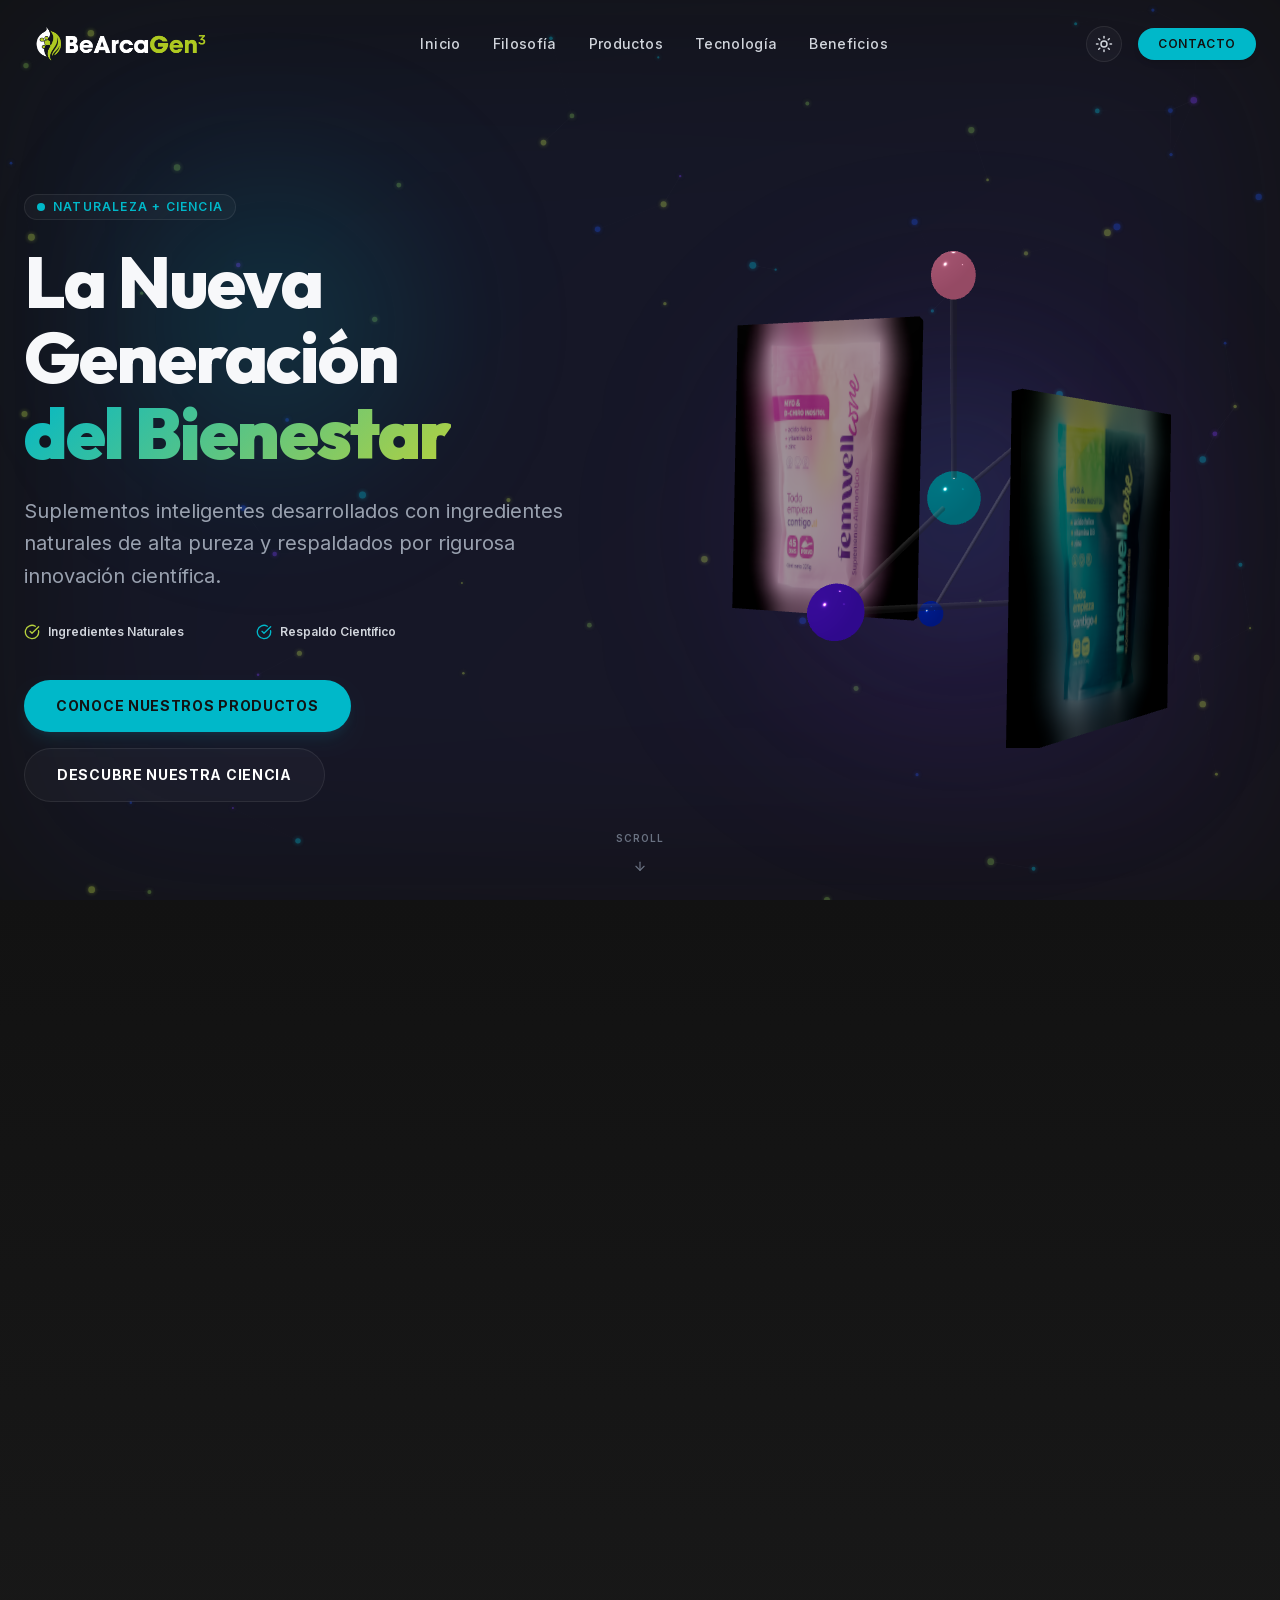
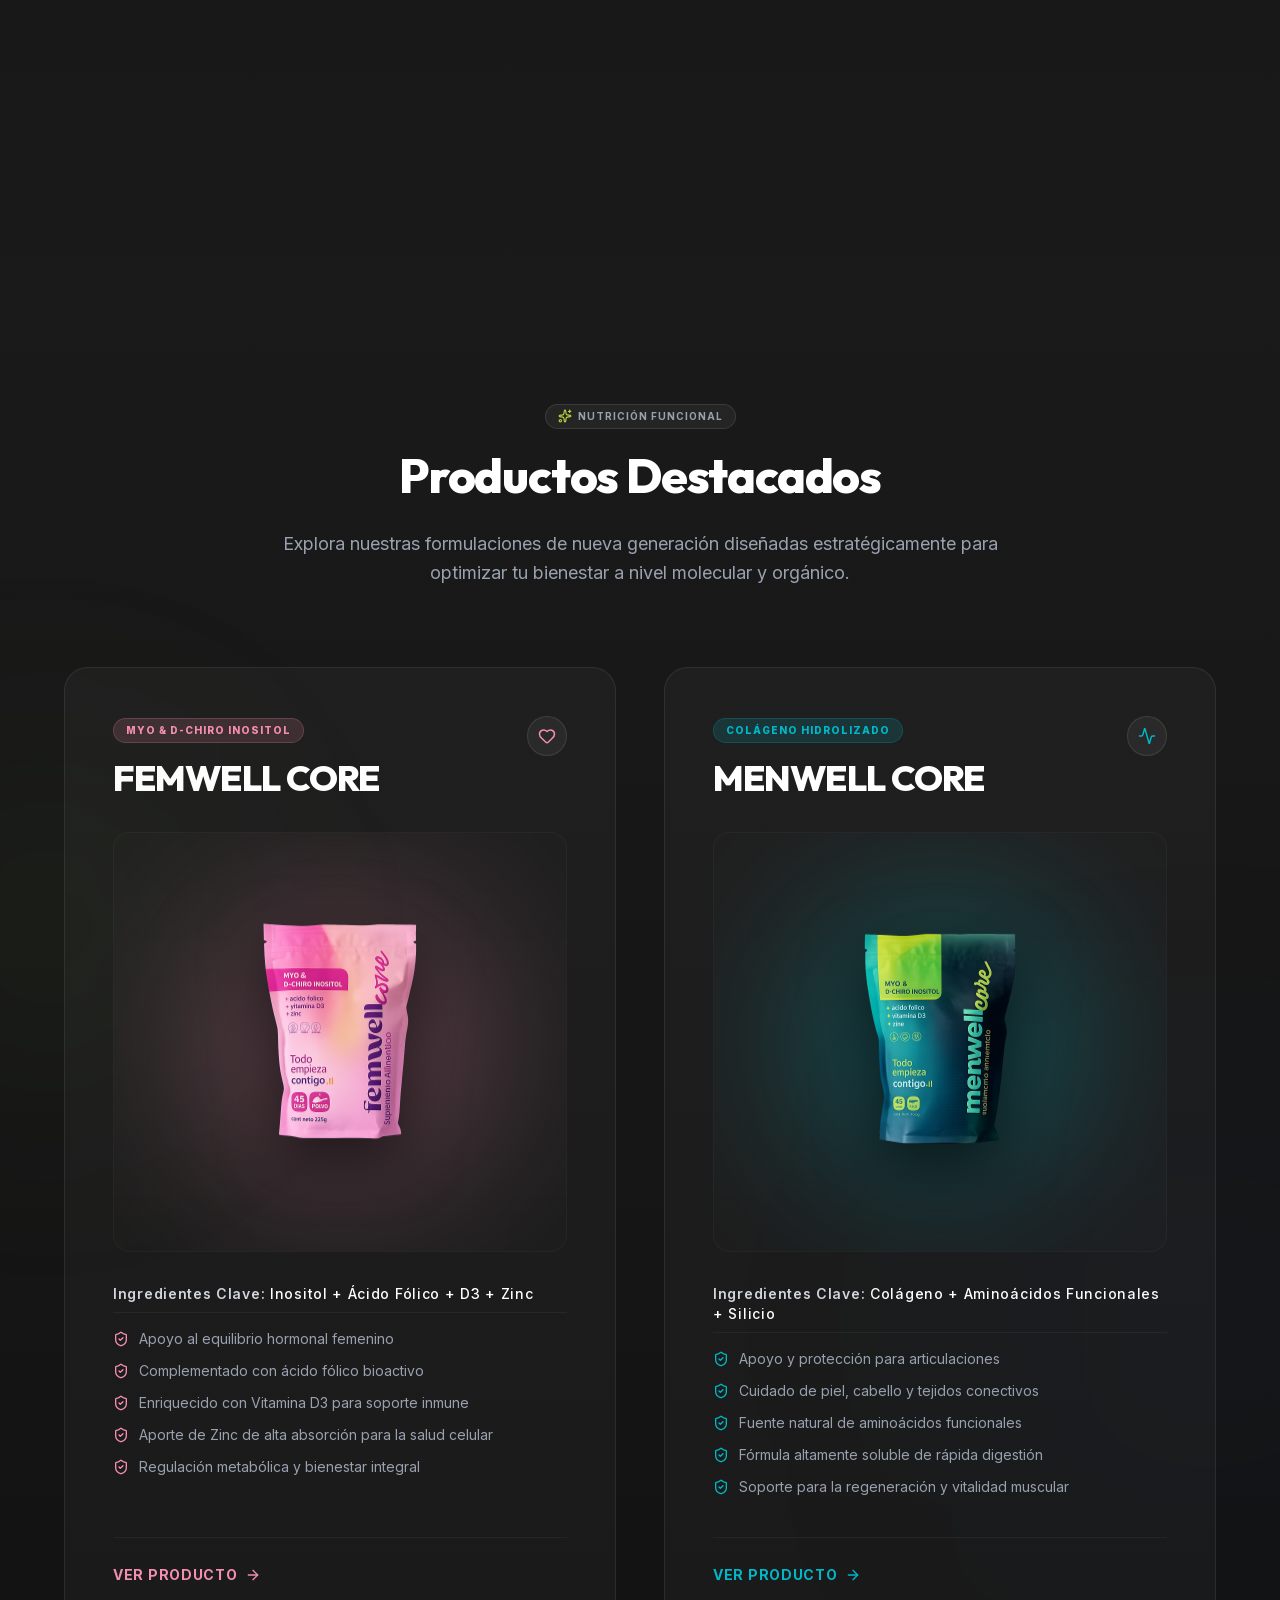
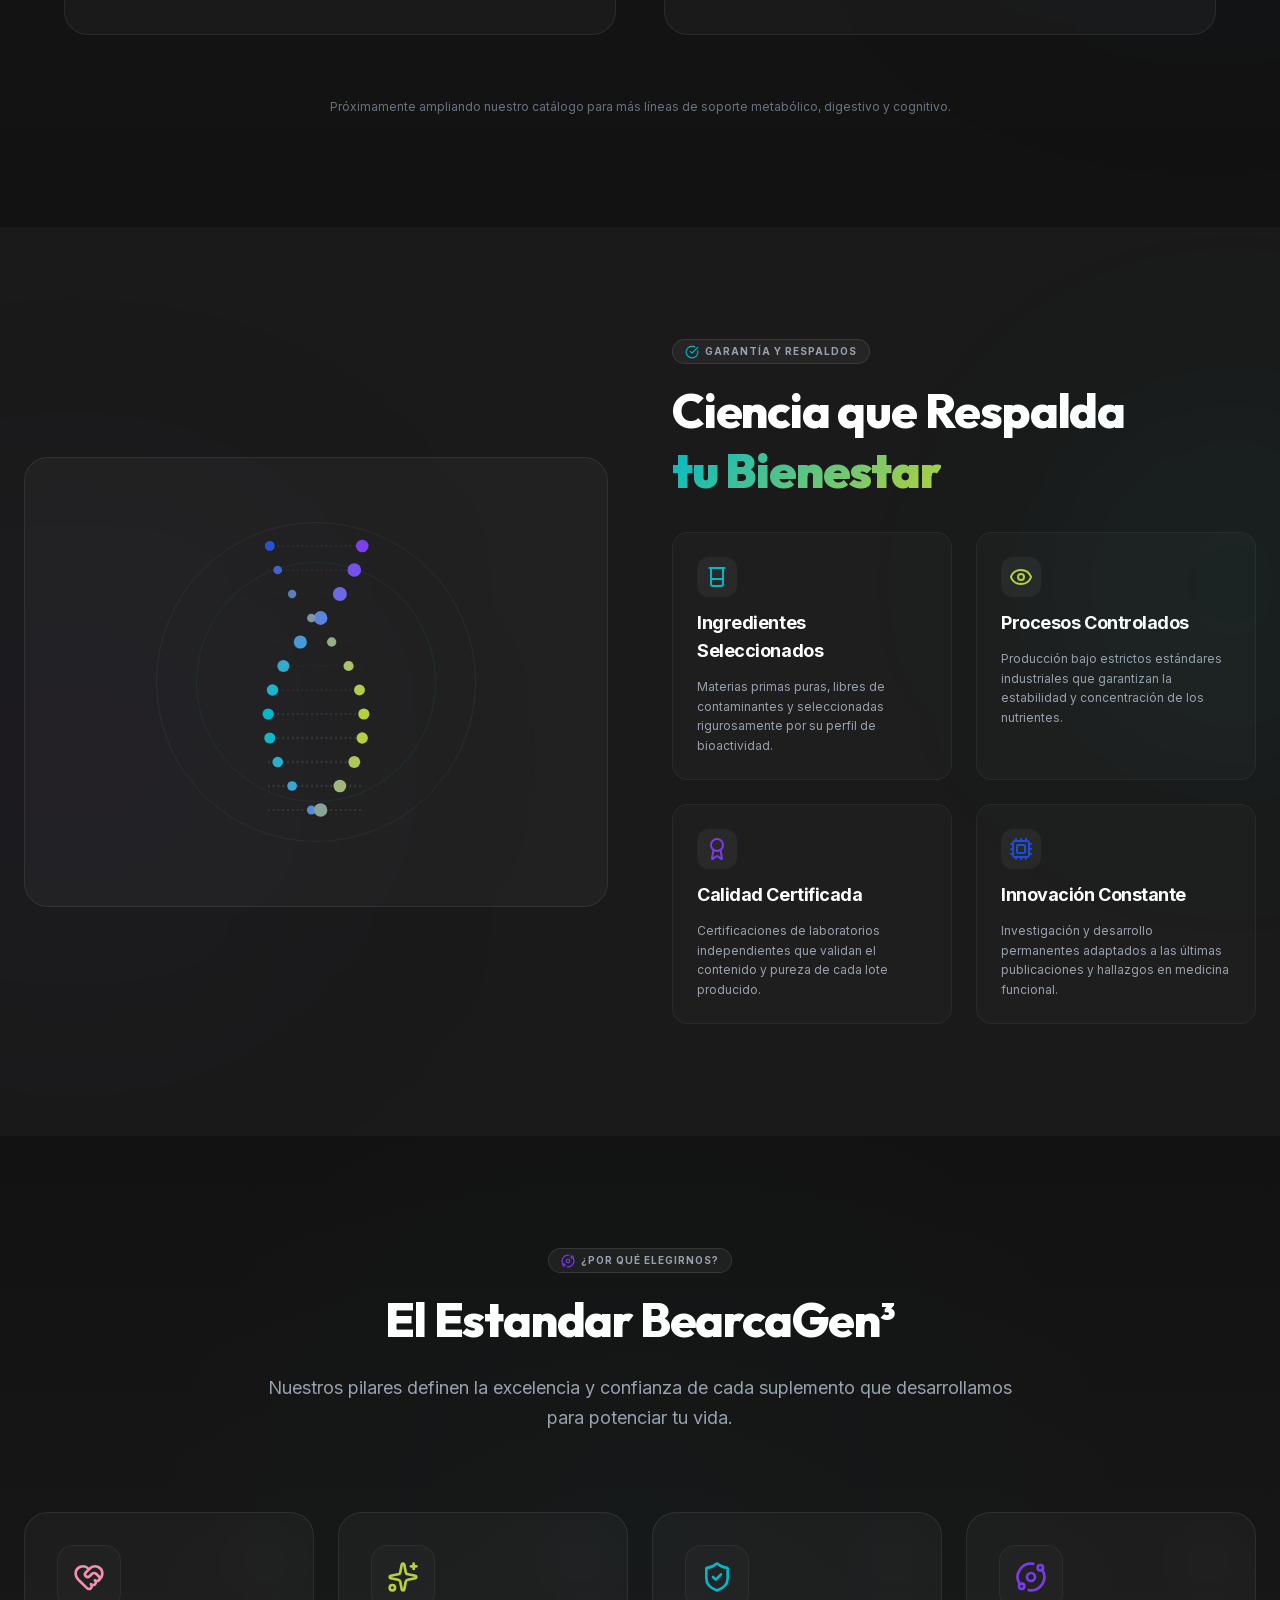
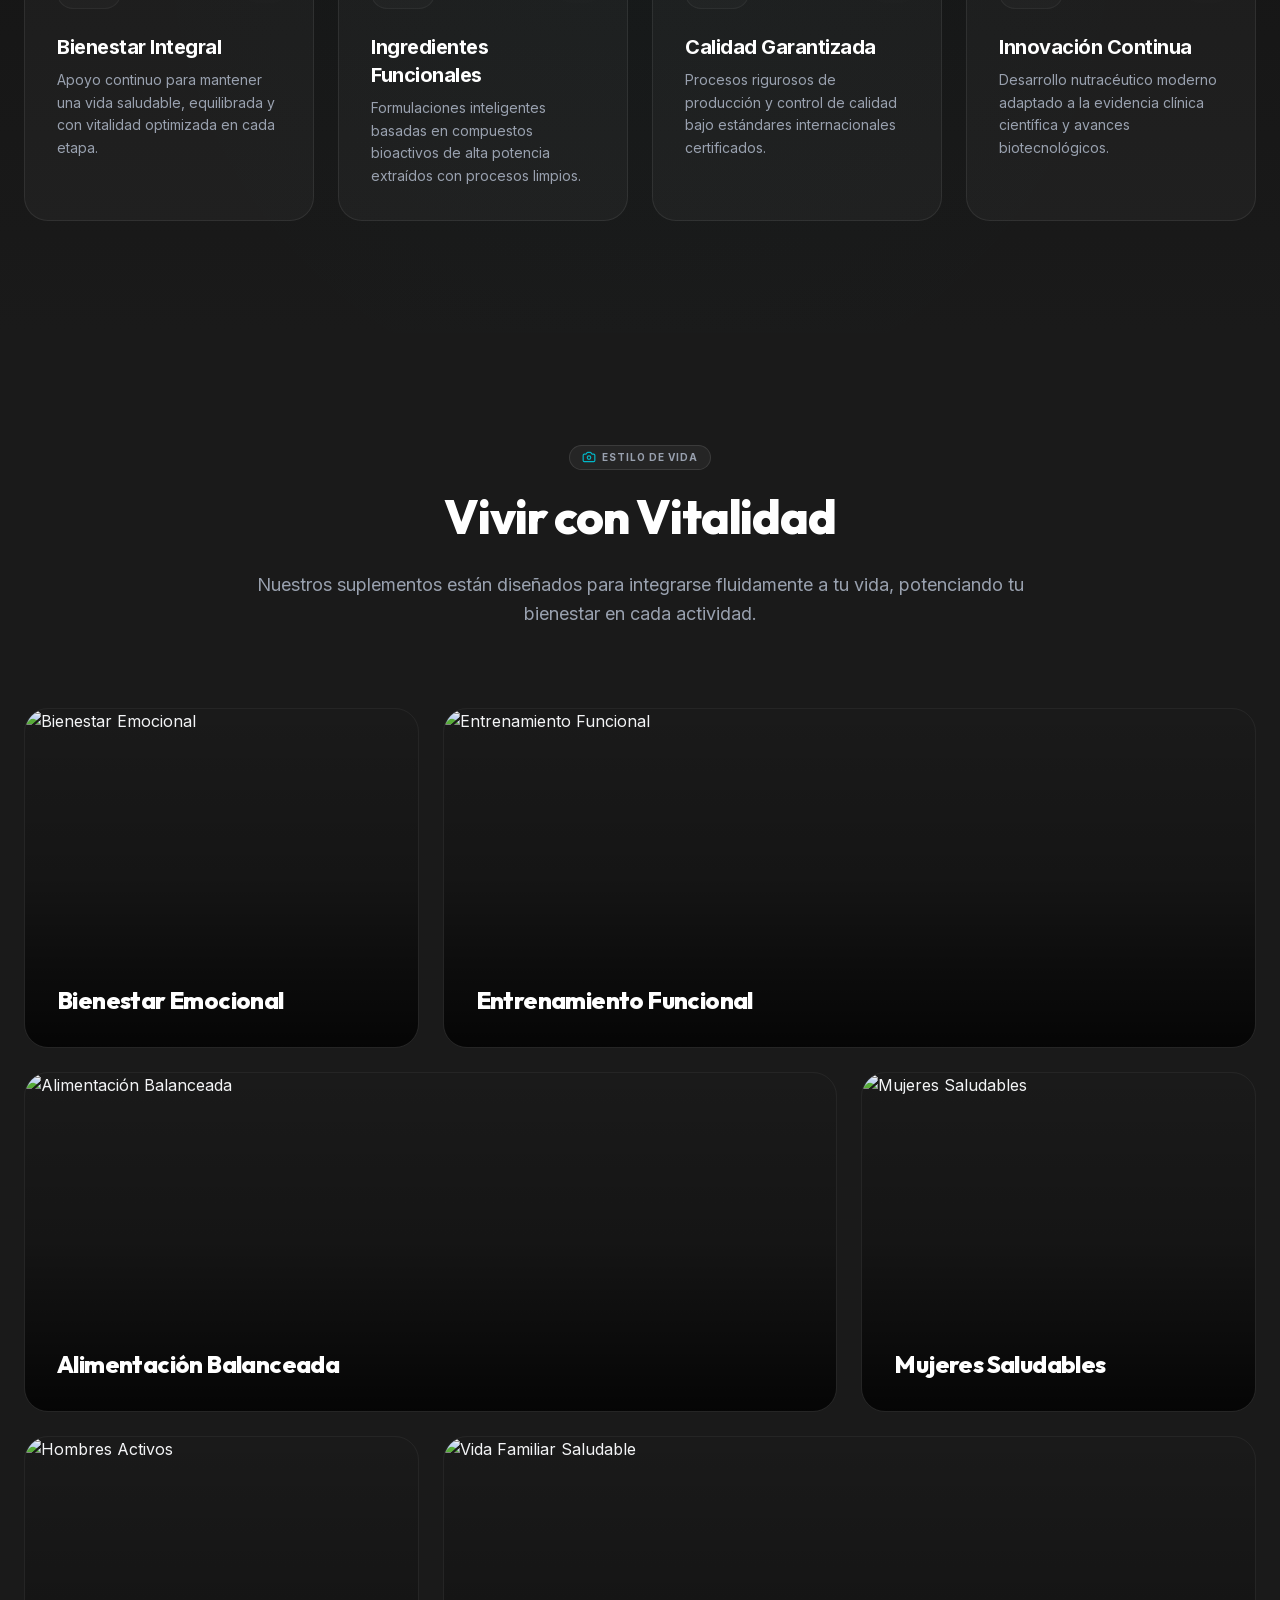
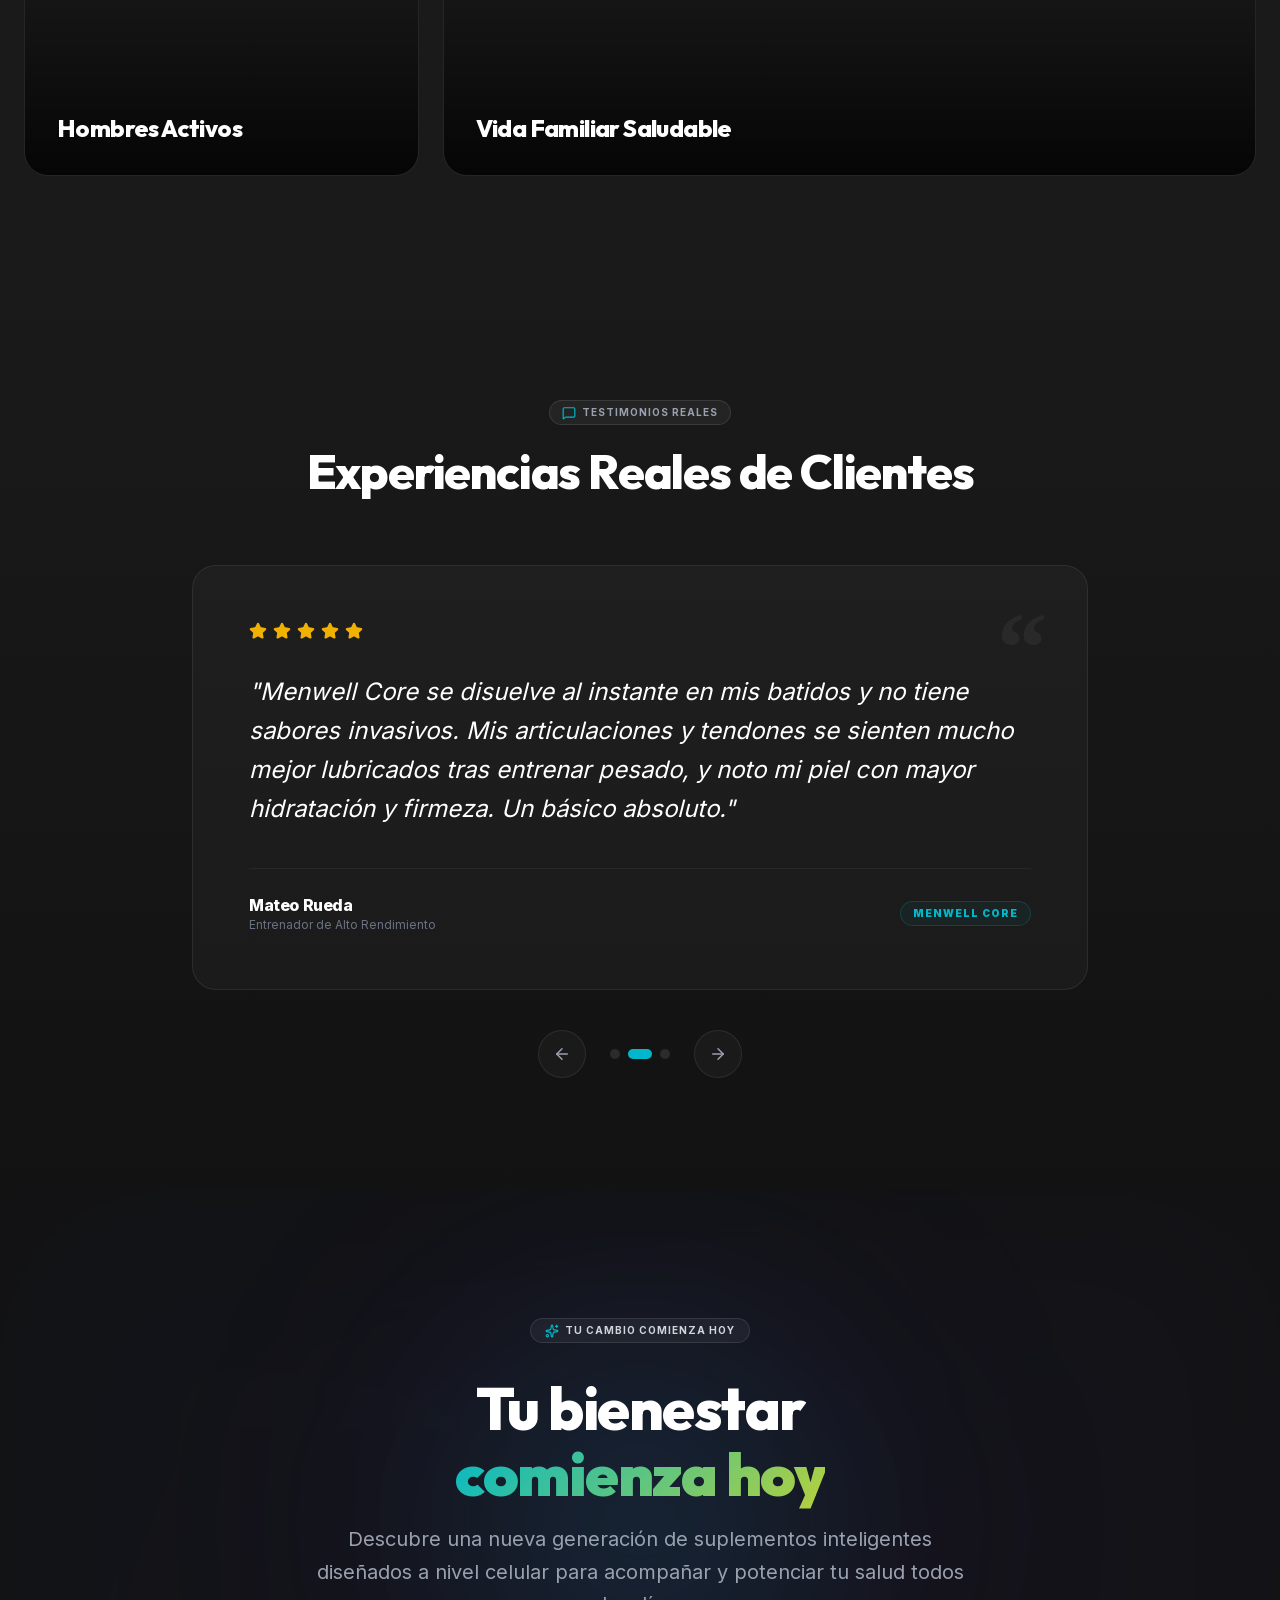
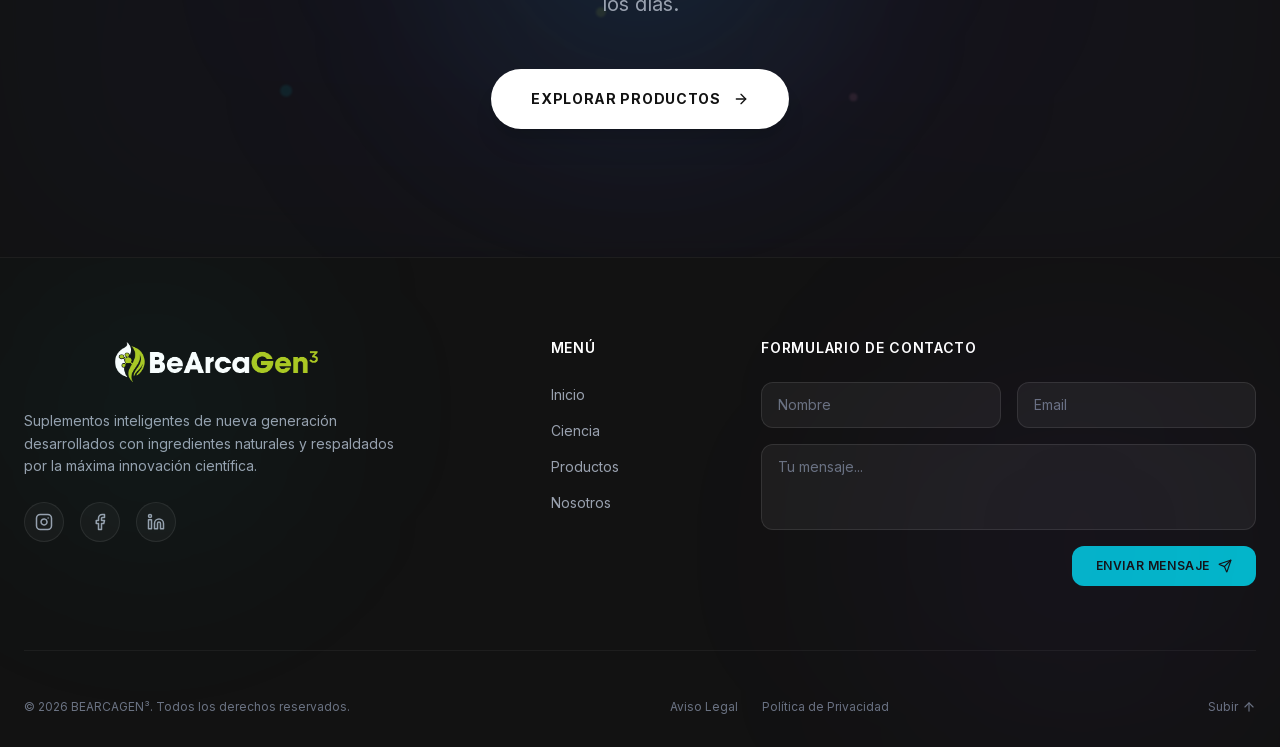
==== commit ee1c1ecf: "ajuste tamaño productos" ====
--- a/index.html
+++ b/index.html
@@ -1 +1 @@
-<!DOCTYPE html><html lang="es" class="inter_c15e96cb-module__0bjUvq__variable outfit_9f4f9187-module__4LtYgq__variable h-full antialiased"><head><meta charSet="utf-8"/><meta name="viewport" content="width=device-width, initial-scale=1"/><link rel="preload" href="/_next/static/media/1b99372b3eaef0c8-s.p.1gsd1jahc5dg_.woff2" as="font" crossorigin="" type="font/woff2"/><link rel="preload" href="/_next/static/media/83afe278b6a6bb3c-s.p.2bn3s6zvc0dyp.woff2" as="font" crossorigin="" type="font/woff2"/><link rel="preload" as="image" href="/logo-largo.png"/><link rel="preload" as="image" href="https://images.unsplash.com/photo-1506126613408-eca07ce68773?auto=format&amp;fit=crop&amp;q=80&amp;w=800"/><link rel="preload" as="image" href="https://images.unsplash.com/photo-1517838277536-f5f99be501cd?auto=format&amp;fit=crop&amp;q=80&amp;w=800"/><link rel="preload" as="image" href="https://images.unsplash.com/photo-1490645935967-10de6ba17061?auto=format&amp;fit=crop&amp;q=80&amp;w=800"/><link rel="preload" as="image" href="https://images.unsplash.com/photo-1544367567-0f2fcb009e0b?auto=format&amp;fit=crop&amp;q=80&amp;w=800"/><link rel="preload" as="image" href="https://images.unsplash.com/photo-1476480862126-209bfaa8edc8?auto=format&amp;fit=crop&amp;q=80&amp;w=800"/><link rel="preload" as="image" href="https://images.unsplash.com/photo-1536640712-4d4c36ff0e4e?auto=format&amp;fit=crop&amp;q=80&amp;w=800"/><link rel="stylesheet" href="/_next/static/chunks/2_sxs2w2sh89w.css" data-precedence="next"/><link rel="preload" as="script" fetchPriority="low" href="/_next/static/chunks/2en0-5adp6en3.js"/><script src="/_next/static/chunks/0iz8fgjeeqgnx.js" async=""></script><script src="/_next/static/chunks/2cya-h6pss2j9.js" async=""></script><script src="/_next/static/chunks/turbopack-33iny0kl8ky6d.js" async=""></script><script src="/_next/static/chunks/1d4h-sglyo8ft.js" async=""></script><script src="/_next/static/chunks/14mumt5_n0xhi.js" async=""></script><script src="/_next/static/chunks/3rx4dicg4_3nq.js" async=""></script><script src="/_next/static/chunks/1s5ep60ye_igx.js" async=""></script><meta name="next-size-adjust" content=""/><title>BEARCAGEN³ | La Nueva Generación del Bienestar Nutracéutico</title><meta name="description" content="Suplementos alimenticios inteligentes de nueva generación. Naturaleza transformada por ciencia con fórmulas premium respaldadas por investigación científica."/><meta name="author" content="BEARCAGEN³"/><meta name="keywords" content="BEARCAGEN,suplementos alimenticios,nutraceúticos,bienestar integral,salud hormonal,colágeno hidrolizado,Femwell,Menwell,nutrición funcional"/><meta name="robots" content="index, follow"/><meta property="og:title" content="BEARCAGEN³ | La Nueva Generación del Bienestar"/><meta property="og:description" content="Naturaleza transformada por ciencia. Suplementos funcionales de alta calidad para el equilibrio y bienestar integral."/><meta property="og:locale" content="es_MX"/><meta property="og:type" content="website"/><meta name="twitter:card" content="summary_large_image"/><meta name="twitter:title" content="BEARCAGEN³ | Suplementos Premium Inteligentes"/><meta name="twitter:description" content="Ciencia y naturaleza combinadas para optimizar tu salud, vitalidad y rendimiento diario."/><link rel="icon" href="/favicon.ico?favicon.2vob68tjqpejf.ico" sizes="256x256" type="image/x-icon"/><script src="/_next/static/chunks/0cz1d0mv5g_q7.js" noModule=""></script></head><body class="min-h-full flex flex-col bg-premium-black text-light-gray"><div hidden=""><!--$--><!--/$--></div><canvas class="fixed inset-0 pointer-events-none z-0 opacity-40"></canvas><nav class="fixed top-0 left-0 w-full z-50 transition-all duration-500 py-6 bg-transparent"><div class="max-w-7xl mx-auto px-6 flex items-center justify-between"><a href="#inicio" class="relative flex items-center gap-2 group"><img alt="BEARCAGEN³ Logo" width="200" height="48" decoding="async" data-nimg="1" class="h-10 w-auto object-contain transition-transform duration-300 group-hover:scale-105" style="color:transparent" src="/logo-largo.png"/></a><div class="hidden md:flex items-center gap-8"><a href="#inicio" class="text-sm font-medium tracking-wide text-gray-300 hover:text-scientific-turquoise transition-colors duration-300 relative group">Inicio<span class="absolute bottom-[-4px] left-0 w-0 h-[2px] bg-scientific-turquoise transition-all duration-300 group-hover:w-full"></span></a><a href="#filosofia" class="text-sm font-medium tracking-wide text-gray-300 hover:text-scientific-turquoise transition-colors duration-300 relative group">Filosofía<span class="absolute bottom-[-4px] left-0 w-0 h-[2px] bg-scientific-turquoise transition-all duration-300 group-hover:w-full"></span></a><a href="#productos" class="text-sm font-medium tracking-wide text-gray-300 hover:text-scientific-turquoise transition-colors duration-300 relative group">Productos<span class="absolute bottom-[-4px] left-0 w-0 h-[2px] bg-scientific-turquoise transition-all duration-300 group-hover:w-full"></span></a><a href="#tecnologia" class="text-sm font-medium tracking-wide text-gray-300 hover:text-scientific-turquoise transition-colors duration-300 relative group">Tecnología<span class="absolute bottom-[-4px] left-0 w-0 h-[2px] bg-scientific-turquoise transition-all duration-300 group-hover:w-full"></span></a><a href="#beneficios" class="text-sm font-medium tracking-wide text-gray-300 hover:text-scientific-turquoise transition-colors duration-300 relative group">Beneficios<span class="absolute bottom-[-4px] left-0 w-0 h-[2px] bg-scientific-turquoise transition-all duration-300 group-hover:w-full"></span></a></div><div class="hidden md:flex items-center gap-4"><button class="p-2 rounded-full glassmorphism text-gray-300 hover:text-white transition-colors duration-300" aria-label="Toggle Theme"><svg xmlns="http://www.w3.org/2000/svg" width="18" height="18" viewBox="0 0 24 24" fill="none" stroke="currentColor" stroke-width="2" stroke-linecap="round" stroke-linejoin="round" class="lucide lucide-sun" aria-hidden="true"><circle cx="12" cy="12" r="4"></circle><path d="M12 2v2"></path><path d="M12 20v2"></path><path d="m4.93 4.93 1.41 1.41"></path><path d="m17.66 17.66 1.41 1.41"></path><path d="M2 12h2"></path><path d="M20 12h2"></path><path d="m6.34 17.66-1.41 1.41"></path><path d="m19.07 4.93-1.41 1.41"></path></svg></button><a href="#contacto" class="px-5 py-2 text-xs font-semibold uppercase tracking-wider rounded-full bg-scientific-turquoise text-premium-black hover:bg-white hover:text-premium-black transition-all duration-300 shadow-md hover:shadow-cyan-500/20">Contacto</a></div><div class="flex md:hidden items-center gap-3"><button class="p-2 rounded-full glassmorphism text-gray-300 hover:text-white transition-colors duration-300" aria-label="Toggle Theme"><svg xmlns="http://www.w3.org/2000/svg" width="16" height="16" viewBox="0 0 24 24" fill="none" stroke="currentColor" stroke-width="2" stroke-linecap="round" stroke-linejoin="round" class="lucide lucide-sun" aria-hidden="true"><circle cx="12" cy="12" r="4"></circle><path d="M12 2v2"></path><path d="M12 20v2"></path><path d="m4.93 4.93 1.41 1.41"></path><path d="m17.66 17.66 1.41 1.41"></path><path d="M2 12h2"></path><path d="M20 12h2"></path><path d="m6.34 17.66-1.41 1.41"></path><path d="m19.07 4.93-1.41 1.41"></path></svg></button><button class="p-2 rounded-md text-gray-300 hover:text-white transition-colors duration-300" aria-label="Toggle Menu"><svg xmlns="http://www.w3.org/2000/svg" width="24" height="24" viewBox="0 0 24 24" fill="none" stroke="currentColor" stroke-width="2" stroke-linecap="round" stroke-linejoin="round" class="lucide lucide-menu" aria-hidden="true"><path d="M4 5h16"></path><path d="M4 12h16"></path><path d="M4 19h16"></path></svg></button></div></div><div class="fixed top-[60px] left-0 w-full h-[calc(100vh-60px)] glassmorphism z-40 transition-transform duration-500 md:hidden translate-x-full"><div class="flex flex-col items-center justify-center h-full gap-8 px-6 pb-20"><a href="#inicio" class="text-2xl font-semibold tracking-wide text-gray-300 hover:text-scientific-turquoise transition-colors duration-300">Inicio</a><a href="#filosofia" class="text-2xl font-semibold tracking-wide text-gray-300 hover:text-scientific-turquoise transition-colors duration-300">Filosofía</a><a href="#productos" class="text-2xl font-semibold tracking-wide text-gray-300 hover:text-scientific-turquoise transition-colors duration-300">Productos</a><a href="#tecnologia" class="text-2xl font-semibold tracking-wide text-gray-300 hover:text-scientific-turquoise transition-colors duration-300">Tecnología</a><a href="#beneficios" class="text-2xl font-semibold tracking-wide text-gray-300 hover:text-scientific-turquoise transition-colors duration-300">Beneficios</a><a href="#contacto" class="mt-4 px-8 py-3 text-sm font-semibold uppercase tracking-wider rounded-full bg-scientific-turquoise text-premium-black hover:bg-white transition-all duration-300 w-full text-center">Contacto</a></div></div></nav><main class="relative w-full min-h-screen"><section id="inicio" class="relative min-h-screen w-full flex items-center justify-center pt-24 overflow-hidden z-10"><div class="absolute inset-0 bg-hero-gradient opacity-10 animate-gradient-shift blur-[100px]"></div><div class="absolute top-[20%] left-[10%] w-72 h-72 rounded-full bg-scientific-turquoise/15 blur-[80px] pointer-events-none animate-float-slow"></div><div class="absolute bottom-[20%] right-[10%] w-96 h-96 rounded-full bg-innovation-purple/15 blur-[100px] pointer-events-none animate-float-medium"></div><div class="max-w-7xl mx-auto px-6 w-full grid grid-cols-1 lg:grid-cols-12 gap-12 lg:gap-6 items-center relative z-20"><div class="lg:col-span-6 flex flex-col items-start text-left gap-6 order-2 lg:order-1"><div class="flex items-center gap-2 px-3 py-1 rounded-full glassmorphism border-scientific-turquoise/20" style="opacity:0;transform:translateY(20px)"><span class="w-2 h-2 rounded-full bg-scientific-turquoise animate-ping"></span><span class="text-xs uppercase font-semibold tracking-widest text-scientific-turquoise">Naturaleza + Ciencia</span></div><h1 class="text-5xl md:text-6xl xl:text-7xl font-display font-extrabold tracking-tight leading-[1.05]" style="opacity:0;transform:translateY(30px)">La Nueva Generación <br/><span class="text-gradient-scientific font-black">del Bienestar</span></h1><p class="text-gray-400 text-lg md:text-xl font-normal leading-relaxed max-w-xl" style="opacity:0;transform:translateY(30px)">Suplementos inteligentes desarrollados con ingredientes naturales de alta pureza y respaldados por rigurosa innovación científica.</p><div class="grid grid-cols-2 gap-4 mt-2 mb-4 text-xs font-semibold text-gray-300 w-full max-w-md" style="opacity:0"><div class="flex items-center gap-2"><svg xmlns="http://www.w3.org/2000/svg" width="16" height="16" viewBox="0 0 24 24" fill="none" stroke="currentColor" stroke-width="2" stroke-linecap="round" stroke-linejoin="round" class="lucide lucide-circle-check-big text-vitality-green" aria-hidden="true"><path d="M21.801 10A10 10 0 1 1 17 3.335"></path><path d="m9 11 3 3L22 4"></path></svg><span>Ingredientes Naturales</span></div><div class="flex items-center gap-2"><svg xmlns="http://www.w3.org/2000/svg" width="16" height="16" viewBox="0 0 24 24" fill="none" stroke="currentColor" stroke-width="2" stroke-linecap="round" stroke-linejoin="round" class="lucide lucide-circle-check-big text-scientific-turquoise" aria-hidden="true"><path d="M21.801 10A10 10 0 1 1 17 3.335"></path><path d="m9 11 3 3L22 4"></path></svg><span>Respaldo Científico</span></div></div><div class="flex flex-row flex-wrap gap-4 w-full sm:w-auto" style="opacity:0;transform:translateY(20px)"><a href="#productos" class="px-8 py-4 rounded-full bg-scientific-turquoise text-premium-black text-sm uppercase tracking-wider font-bold hover:bg-white hover:scale-105 transition-all duration-300 shadow-lg shadow-cyan-500/10 text-center flex-1 sm:flex-initial">Conoce Nuestros Productos</a><a href="#filosofia" class="px-8 py-4 rounded-full glassmorphism text-white text-sm uppercase tracking-wider font-bold hover:bg-white/10 hover:scale-105 transition-all duration-300 text-center flex-1 sm:flex-initial">Descubre Nuestra Ciencia</a></div></div><div class="lg:col-span-6 w-full flex justify-center order-1 lg:order-2" style="opacity:0;transform:scale(0.95)"><div class="w-full relative aspect-square max-w-[500px]"><div class="absolute inset-10 rounded-full bg-radial from-scientific-turquoise/10 via-transparent to-transparent blur-3xl pointer-events-none"></div><!--$!--><template data-dgst="BAILOUT_TO_CLIENT_SIDE_RENDERING"></template><div class="w-full h-full flex items-center justify-center text-gray-500">Cargando escena 3D...</div><!--/$--></div></div></div><div class="absolute bottom-8 left-1/2 -translate-x-1/2 flex flex-col items-center gap-2 text-gray-500 hover:text-white transition-colors duration-300"><span class="text-[10px] uppercase font-semibold tracking-widest">Scroll</span><div><svg xmlns="http://www.w3.org/2000/svg" width="14" height="14" viewBox="0 0 24 24" fill="none" stroke="currentColor" stroke-width="2" stroke-linecap="round" stroke-linejoin="round" class="lucide lucide-arrow-down" aria-hidden="true"><path d="M12 5v14"></path><path d="m19 12-7 7-7-7"></path></svg></div></div></section><section id="filosofia" class="relative py-28 w-full overflow-hidden bg-gradient-to-b from-premium-black to-[#1a1a1a] z-10"><div class="max-w-7xl mx-auto px-6"><div class="text-center max-w-3xl mx-auto mb-20 flex flex-col items-center gap-4"><div class="flex items-center gap-1.5 px-3 py-1 rounded-full bg-white/5 border border-white/10" style="opacity:0;transform:translateY(15px)"><svg xmlns="http://www.w3.org/2000/svg" width="14" height="14" viewBox="0 0 24 24" fill="none" stroke="currentColor" stroke-width="2" stroke-linecap="round" stroke-linejoin="round" class="lucide lucide-dna text-scientific-turquoise" aria-hidden="true"><path d="m10 16 1.5 1.5"></path><path d="m14 8-1.5-1.5"></path><path d="M15 2c-1.798 1.998-2.518 3.995-2.807 5.993"></path><path d="m16.5 10.5 1 1"></path><path d="m17 6-2.891-2.891"></path><path d="M2 15c6.667-6 13.333 0 20-6"></path><path d="m20 9 .891.891"></path><path d="M3.109 14.109 4 15"></path><path d="m6.5 12.5 1 1"></path><path d="m7 18 2.891 2.891"></path><path d="M9 22c1.798-1.998 2.518-3.995 2.807-5.993"></path></svg><span class="text-[10px] uppercase font-bold tracking-widest text-gray-400">Nuestra Filosofía</span></div><h2 class="text-4xl md:text-5xl font-display font-extrabold tracking-tight text-white leading-tight" style="opacity:0;transform:translateY(20px)">Naturaleza Transformada <br/><span class="text-gradient-scientific font-black">por la Ciencia</span></h2><p class="text-gray-400 text-base md:text-lg leading-relaxed mt-2" style="opacity:0;transform:translateY(20px)">En BearcaGen³ creemos que el futuro de la salud nace cuando la naturaleza y la innovación trabajan juntas. Seleccionamos ingredientes funcionales respaldados por evidencia científica para desarrollar soluciones que acompañen tu bienestar integral.</p></div><div class="grid grid-cols-1 lg:grid-cols-2 gap-8 items-stretch"><div class="group relative rounded-3xl overflow-hidden glassmorphism border-white/5 p-8 md:p-12 flex flex-col justify-between min-h-[400px]" style="opacity:0;transform:translateX(-50px)"><div class="absolute inset-0 bg-gradient-to-tr from-natural-green/10 via-transparent to-transparent opacity-60 pointer-events-none"></div><div class="absolute inset-0 pointer-events-none overflow-hidden opacity-20"><div class="absolute top-10 right-20 text-natural-green"><svg xmlns="http://www.w3.org/2000/svg" width="24" height="24" viewBox="0 0 24 24" fill="currentColor" stroke="currentColor" stroke-width="2" stroke-linecap="round" stroke-linejoin="round" class="lucide lucide-leaf" aria-hidden="true"><path d="M11 20A7 7 0 0 1 9.8 6.1C15.5 5 17 4.48 19 2c1 2 2 4.18 2 8 0 5.5-4.78 10-10 10Z"></path><path d="M2 21c0-3 1.85-5.36 5.08-6C9.5 14.52 12 13 13 12"></path></svg></div><div class="absolute top-20 left-20 text-vitality-green"><svg xmlns="http://www.w3.org/2000/svg" width="16" height="16" viewBox="0 0 24 24" fill="currentColor" stroke="currentColor" stroke-width="2" stroke-linecap="round" stroke-linejoin="round" class="lucide lucide-leaf" aria-hidden="true"><path d="M11 20A7 7 0 0 1 9.8 6.1C15.5 5 17 4.48 19 2c1 2 2 4.18 2 8 0 5.5-4.78 10-10 10Z"></path><path d="M2 21c0-3 1.85-5.36 5.08-6C9.5 14.52 12 13 13 12"></path></svg></div><div class="absolute -top-10 right-[40%] text-dark-green"><svg xmlns="http://www.w3.org/2000/svg" width="20" height="20" viewBox="0 0 24 24" fill="currentColor" stroke="currentColor" stroke-width="2" stroke-linecap="round" stroke-linejoin="round" class="lucide lucide-leaf" aria-hidden="true"><path d="M11 20A7 7 0 0 1 9.8 6.1C15.5 5 17 4.48 19 2c1 2 2 4.18 2 8 0 5.5-4.78 10-10 10Z"></path><path d="M2 21c0-3 1.85-5.36 5.08-6C9.5 14.52 12 13 13 12"></path></svg></div></div><div class="relative z-10 flex flex-col gap-6"><div class="w-14 h-14 rounded-2xl bg-natural-green/10 border border-natural-green/20 flex items-center justify-center text-natural-green group-hover:scale-110 transition-transform duration-300"><svg xmlns="http://www.w3.org/2000/svg" width="28" height="28" viewBox="0 0 24 24" fill="none" stroke="currentColor" stroke-width="2" stroke-linecap="round" stroke-linejoin="round" class="lucide lucide-sprout" aria-hidden="true"><path d="M14 9.536V7a4 4 0 0 1 4-4h1.5a.5.5 0 0 1 .5.5V5a4 4 0 0 1-4 4 4 4 0 0 0-4 4c0 2 1 3 1 5a5 5 0 0 1-1 3"></path><path d="M4 9a5 5 0 0 1 8 4 5 5 0 0 1-8-4"></path><path d="M5 21h14"></path></svg></div><h3 class="text-2xl md:text-3xl font-display font-bold text-white">Poder Orgánico</h3><p class="text-gray-400 text-sm md:text-base leading-relaxed">Extraemos lo mejor de la tierra: plantas ancestrales, fitonutrientes activos y compuestos orgánicos intactos. Respetamos los ritmos naturales y preservamos la pureza de cada molécula vegetal para ofrecerte fórmulas limpias de origen botánico.</p></div><div class="mt-8 border-t border-white/5 pt-6 flex items-center justify-between text-xs text-natural-green font-semibold tracking-wider uppercase"><span>Pureza Botánica</span><span>•</span><span>100% Orgánico</span><span>•</span><span>Sustentable</span></div></div><div class="group relative rounded-3xl overflow-hidden glassmorphism border-white/5 p-8 md:p-12 flex flex-col justify-between min-h-[400px]" style="opacity:0;transform:translateX(50px)"><div class="absolute inset-0 bg-gradient-to-bl from-scientific-turquoise/10 via-transparent to-transparent opacity-60 pointer-events-none"></div><svg class="absolute inset-0 w-full h-full stroke-white/5 pointer-events-none opacity-40" viewBox="0 0 400 400"><g class="stroke-[0.5]"><circle cx="100" cy="120" r="4" fill="rgba(0, 184, 201, 0.3)"></circle><circle cx="280" cy="80" r="4" fill="rgba(124, 58, 237, 0.3)"></circle><circle cx="320" cy="240" r="3" fill="rgba(0, 184, 201, 0.2)"></circle><circle cx="150" cy="300" r="5" fill="rgba(124, 58, 237, 0.4)"></circle><line x1="100" y1="120" x2="280" y2="80"></line><line x1="280" y1="80" x2="320" y2="240"></line><line x1="320" y1="240" x2="150" y2="300"></line><line x1="150" y1="300" x2="100" y2="120"></line><line x1="100" y1="120" x2="150" y2="300"></line></g></svg><div class="relative z-10 flex flex-col gap-6"><div class="w-14 h-14 rounded-2xl bg-scientific-turquoise/10 border border-scientific-turquoise/20 flex items-center justify-center text-scientific-turquoise group-hover:scale-110 transition-transform duration-300"><svg xmlns="http://www.w3.org/2000/svg" width="28" height="28" viewBox="0 0 24 24" fill="none" stroke="currentColor" stroke-width="2" stroke-linecap="round" stroke-linejoin="round" class="lucide lucide-atom" aria-hidden="true"><circle cx="12" cy="12" r="1"></circle><path d="M20.2 20.2c2.04-2.03.02-7.36-4.5-11.9-4.54-4.52-9.87-6.54-11.9-4.5-2.04 2.03-.02 7.36 4.5 11.9 4.54 4.52 9.87 6.54 11.9 4.5Z"></path><path d="M15.7 15.7c4.52-4.54 6.54-9.87 4.5-11.9-2.03-2.04-7.36-.02-11.9 4.5-4.52 4.54-6.54 9.87-4.5 11.9 2.03 2.04 7.36.02 11.9-4.5Z"></path></svg></div><h3 class="text-2xl md:text-3xl font-display font-bold text-white">Rigurosidad Científica</h3><p class="text-gray-400 text-sm md:text-base leading-relaxed">Optimizamos los nutrientes mediante biotecnología avanzada y encapsulación inteligente para maximizar su biodisponibilidad. Cada compuesto es evaluado rigurosamente en laboratorios de última generación para certificar su efectividad terapéutica.</p></div><div class="mt-8 border-t border-white/5 pt-6 flex items-center justify-between text-xs text-scientific-turquoise font-semibold tracking-wider uppercase"><span>Biodisponibilidad</span><span>•</span><span>Validación Clínica</span><span>•</span><span>Biotecnología</span></div></div></div></div></section><section id="productos" class="relative py-28 w-full overflow-hidden bg-gradient-to-b from-[#1a1a1a] to-premium-black z-10"><div class="absolute top-[30%] left-[-10%] w-[350px] h-[350px] rounded-full bg-natural-green/5 blur-[120px] pointer-events-none"></div><div class="absolute bottom-[20%] right-[-10%] w-[400px] h-[400px] rounded-full bg-tech-blue/5 blur-[150px] pointer-events-none"></div><div class="max-w-7xl mx-auto px-6"><div class="text-center max-w-3xl mx-auto mb-20 flex flex-col items-center gap-4"><div class="flex items-center gap-1.5 px-3 py-1 rounded-full bg-white/5 border border-white/10" style="opacity:0;transform:translateY(15px)"><svg xmlns="http://www.w3.org/2000/svg" width="14" height="14" viewBox="0 0 24 24" fill="none" stroke="currentColor" stroke-width="2" stroke-linecap="round" stroke-linejoin="round" class="lucide lucide-sparkles text-vitality-green" aria-hidden="true"><path d="M11.017 2.814a1 1 0 0 1 1.966 0l1.051 5.558a2 2 0 0 0 1.594 1.594l5.558 1.051a1 1 0 0 1 0 1.966l-5.558 1.051a2 2 0 0 0-1.594 1.594l-1.051 5.558a1 1 0 0 1-1.966 0l-1.051-5.558a2 2 0 0 0-1.594-1.594l-5.558-1.051a1 1 0 0 1 0-1.966l5.558-1.051a2 2 0 0 0 1.594-1.594z"></path><path d="M20 2v4"></path><path d="M22 4h-4"></path><circle cx="4" cy="20" r="2"></circle></svg><span class="text-[10px] uppercase font-bold tracking-widest text-gray-400">Nutrición Funcional</span></div><h2 class="text-4xl md:text-5xl font-display font-extrabold tracking-tight text-white leading-tight" style="opacity:0;transform:translateY(20px)">Productos Destacados</h2><p class="text-gray-400 text-base md:text-lg leading-relaxed mt-2" style="opacity:0;transform:translateY(20px)">Explora nuestras formulaciones de nueva generación diseñadas estratégicamente para optimizar tu bienestar a nivel molecular y orgánico.</p></div><div class="grid grid-cols-1 lg:grid-cols-2 gap-12 items-stretch max-w-6xl mx-auto"><div class="group flex flex-col justify-between rounded-3xl p-8 md:p-12 glassmorphism border-white/5 transition-all duration-500 hover:scale-[1.01] glow-pink" style="opacity:0;transform:translateY(50px)"><div><div class="flex justify-between items-start gap-4 mb-8"><div><span class="inline-block px-3 py-1 text-[10px] uppercase font-extrabold tracking-widest rounded-full border bg-femwell-pink/15 text-femwell-pink border-femwell-pink/20 mb-3">MYO &amp; D-CHIRO INOSITOL</span><h3 class="text-3xl md:text-4xl font-display font-extrabold text-white tracking-tight leading-tight">FEMWELL CORE</h3></div><div class="w-10 h-10 rounded-full bg-white/5 border border-white/10 flex items-center justify-center text-gray-400 group-hover:bg-white/10 transition-colors"><svg xmlns="http://www.w3.org/2000/svg" width="18" height="18" viewBox="0 0 24 24" fill="none" stroke="currentColor" stroke-width="2" stroke-linecap="round" stroke-linejoin="round" class="lucide lucide-heart text-femwell-pink" aria-hidden="true"><path d="M2 9.5a5.5 5.5 0 0 1 9.591-3.676.56.56 0 0 0 .818 0A5.49 5.49 0 0 1 22 9.5c0 2.29-1.5 4-3 5.5l-5.492 5.313a2 2 0 0 1-3 .019L5 15c-1.5-1.5-3-3.2-3-5.5"></path></svg></div></div><div class="relative w-full h-[280px] bg-white/[0.01] rounded-2xl border border-white/[0.03] flex items-center justify-center overflow-hidden mb-8"><div class="absolute w-44 h-44 rounded-full blur-[60px] opacity-25 group-hover:scale-125 transition-transform duration-700 pointer-events-none" style="background-color:#F48FB1"></div><div class="relative w-44 h-56 group-hover:scale-[1.08] group-hover:rotate-3 transition-transform duration-500"><img alt="FEMWELL CORE" loading="lazy" decoding="async" data-nimg="fill" class="object-contain filter drop-shadow-[0_15px_20px_rgba(0,0,0,0.5)]" style="position:absolute;height:100%;width:100%;left:0;top:0;right:0;bottom:0;color:transparent" src="/assets/pouch-femwell.png"/></div></div><div class="flex flex-col gap-4"><div class="text-sm font-semibold tracking-wider text-gray-300 border-b border-white/5 pb-2">Ingredientes Clave: <span class="text-white font-medium">Inositol + Ácido Fólico + D3 + Zinc</span></div><ul class="flex flex-col gap-3"><li class="flex items-start gap-2.5 text-sm text-gray-400"><svg xmlns="http://www.w3.org/2000/svg" width="16" height="16" viewBox="0 0 24 24" fill="none" stroke="currentColor" stroke-width="2" stroke-linecap="round" stroke-linejoin="round" class="lucide lucide-shield-check mt-0.5 shrink-0 text-femwell-pink" aria-hidden="true"><path d="M20 13c0 5-3.5 7.5-7.66 8.95a1 1 0 0 1-.67-.01C7.5 20.5 4 18 4 13V6a1 1 0 0 1 1-1c2 0 4.5-1.2 6.24-2.72a1.17 1.17 0 0 1 1.52 0C14.51 3.81 17 5 19 5a1 1 0 0 1 1 1z"></path><path d="m9 12 2 2 4-4"></path></svg><span>Apoyo al equilibrio hormonal femenino</span></li><li class="flex items-start gap-2.5 text-sm text-gray-400"><svg xmlns="http://www.w3.org/2000/svg" width="16" height="16" viewBox="0 0 24 24" fill="none" stroke="currentColor" stroke-width="2" stroke-linecap="round" stroke-linejoin="round" class="lucide lucide-shield-check mt-0.5 shrink-0 text-femwell-pink" aria-hidden="true"><path d="M20 13c0 5-3.5 7.5-7.66 8.95a1 1 0 0 1-.67-.01C7.5 20.5 4 18 4 13V6a1 1 0 0 1 1-1c2 0 4.5-1.2 6.24-2.72a1.17 1.17 0 0 1 1.52 0C14.51 3.81 17 5 19 5a1 1 0 0 1 1 1z"></path><path d="m9 12 2 2 4-4"></path></svg><span>Complementado con ácido fólico bioactivo</span></li><li class="flex items-start gap-2.5 text-sm text-gray-400"><svg xmlns="http://www.w3.org/2000/svg" width="16" height="16" viewBox="0 0 24 24" fill="none" stroke="currentColor" stroke-width="2" stroke-linecap="round" stroke-linejoin="round" class="lucide lucide-shield-check mt-0.5 shrink-0 text-femwell-pink" aria-hidden="true"><path d="M20 13c0 5-3.5 7.5-7.66 8.95a1 1 0 0 1-.67-.01C7.5 20.5 4 18 4 13V6a1 1 0 0 1 1-1c2 0 4.5-1.2 6.24-2.72a1.17 1.17 0 0 1 1.52 0C14.51 3.81 17 5 19 5a1 1 0 0 1 1 1z"></path><path d="m9 12 2 2 4-4"></path></svg><span>Enriquecido con Vitamina D3 para soporte inmune</span></li><li class="flex items-start gap-2.5 text-sm text-gray-400"><svg xmlns="http://www.w3.org/2000/svg" width="16" height="16" viewBox="0 0 24 24" fill="none" stroke="currentColor" stroke-width="2" stroke-linecap="round" stroke-linejoin="round" class="lucide lucide-shield-check mt-0.5 shrink-0 text-femwell-pink" aria-hidden="true"><path d="M20 13c0 5-3.5 7.5-7.66 8.95a1 1 0 0 1-.67-.01C7.5 20.5 4 18 4 13V6a1 1 0 0 1 1-1c2 0 4.5-1.2 6.24-2.72a1.17 1.17 0 0 1 1.52 0C14.51 3.81 17 5 19 5a1 1 0 0 1 1 1z"></path><path d="m9 12 2 2 4-4"></path></svg><span>Aporte de Zinc de alta absorción para la salud celular</span></li><li class="flex items-start gap-2.5 text-sm text-gray-400"><svg xmlns="http://www.w3.org/2000/svg" width="16" height="16" viewBox="0 0 24 24" fill="none" stroke="currentColor" stroke-width="2" stroke-linecap="round" stroke-linejoin="round" class="lucide lucide-shield-check mt-0.5 shrink-0 text-femwell-pink" aria-hidden="true"><path d="M20 13c0 5-3.5 7.5-7.66 8.95a1 1 0 0 1-.67-.01C7.5 20.5 4 18 4 13V6a1 1 0 0 1 1-1c2 0 4.5-1.2 6.24-2.72a1.17 1.17 0 0 1 1.52 0C14.51 3.81 17 5 19 5a1 1 0 0 1 1 1z"></path><path d="m9 12 2 2 4-4"></path></svg><span>Regulación metabólica y bienestar integral</span></li></ul></div></div><div class="mt-10 pt-6 border-t border-white/5"><a href="#contacto" class="inline-flex items-center gap-2 text-sm font-bold uppercase tracking-wider transition-colors duration-300 text-femwell-pink group-hover:text-white">Ver Producto<svg xmlns="http://www.w3.org/2000/svg" width="16" height="16" viewBox="0 0 24 24" fill="none" stroke="currentColor" stroke-width="2" stroke-linecap="round" stroke-linejoin="round" class="lucide lucide-arrow-right group-hover:translate-x-1 transition-transform" aria-hidden="true"><path d="M5 12h14"></path><path d="m12 5 7 7-7 7"></path></svg></a></div></div><div class="group flex flex-col justify-between rounded-3xl p-8 md:p-12 glassmorphism border-white/5 transition-all duration-500 hover:scale-[1.01] glow-turquoise" style="opacity:0;transform:translateY(50px)"><div><div class="flex justify-between items-start gap-4 mb-8"><div><span class="inline-block px-3 py-1 text-[10px] uppercase font-extrabold tracking-widest rounded-full border bg-scientific-turquoise/15 text-scientific-turquoise border-scientific-turquoise/20 mb-3">COLÁGENO HIDROLIZADO</span><h3 class="text-3xl md:text-4xl font-display font-extrabold text-white tracking-tight leading-tight">MENWELL CORE</h3></div><div class="w-10 h-10 rounded-full bg-white/5 border border-white/10 flex items-center justify-center text-gray-400 group-hover:bg-white/10 transition-colors"><svg xmlns="http://www.w3.org/2000/svg" width="18" height="18" viewBox="0 0 24 24" fill="none" stroke="currentColor" stroke-width="2" stroke-linecap="round" stroke-linejoin="round" class="lucide lucide-activity text-scientific-turquoise" aria-hidden="true"><path d="M22 12h-2.48a2 2 0 0 0-1.93 1.46l-2.35 8.36a.25.25 0 0 1-.48 0L9.24 2.18a.25.25 0 0 0-.48 0l-2.35 8.36A2 2 0 0 1 4.49 12H2"></path></svg></div></div><div class="relative w-full h-[280px] bg-white/[0.01] rounded-2xl border border-white/[0.03] flex items-center justify-center overflow-hidden mb-8"><div class="absolute w-44 h-44 rounded-full blur-[60px] opacity-25 group-hover:scale-125 transition-transform duration-700 pointer-events-none" style="background-color:#00B8C9"></div><div class="relative w-44 h-56 group-hover:scale-[1.08] group-hover:rotate-3 transition-transform duration-500"><img alt="MENWELL CORE" loading="lazy" decoding="async" data-nimg="fill" class="object-contain filter drop-shadow-[0_15px_20px_rgba(0,0,0,0.5)]" style="position:absolute;height:100%;width:100%;left:0;top:0;right:0;bottom:0;color:transparent" src="/assets/pouch-menwell.png"/></div></div><div class="flex flex-col gap-4"><div class="text-sm font-semibold tracking-wider text-gray-300 border-b border-white/5 pb-2">Ingredientes Clave: <span class="text-white font-medium">Colágeno + Aminoácidos Funcionales + Silicio</span></div><ul class="flex flex-col gap-3"><li class="flex items-start gap-2.5 text-sm text-gray-400"><svg xmlns="http://www.w3.org/2000/svg" width="16" height="16" viewBox="0 0 24 24" fill="none" stroke="currentColor" stroke-width="2" stroke-linecap="round" stroke-linejoin="round" class="lucide lucide-shield-check mt-0.5 shrink-0 text-scientific-turquoise" aria-hidden="true"><path d="M20 13c0 5-3.5 7.5-7.66 8.95a1 1 0 0 1-.67-.01C7.5 20.5 4 18 4 13V6a1 1 0 0 1 1-1c2 0 4.5-1.2 6.24-2.72a1.17 1.17 0 0 1 1.52 0C14.51 3.81 17 5 19 5a1 1 0 0 1 1 1z"></path><path d="m9 12 2 2 4-4"></path></svg><span>Apoyo y protección para articulaciones</span></li><li class="flex items-start gap-2.5 text-sm text-gray-400"><svg xmlns="http://www.w3.org/2000/svg" width="16" height="16" viewBox="0 0 24 24" fill="none" stroke="currentColor" stroke-width="2" stroke-linecap="round" stroke-linejoin="round" class="lucide lucide-shield-check mt-0.5 shrink-0 text-scientific-turquoise" aria-hidden="true"><path d="M20 13c0 5-3.5 7.5-7.66 8.95a1 1 0 0 1-.67-.01C7.5 20.5 4 18 4 13V6a1 1 0 0 1 1-1c2 0 4.5-1.2 6.24-2.72a1.17 1.17 0 0 1 1.52 0C14.51 3.81 17 5 19 5a1 1 0 0 1 1 1z"></path><path d="m9 12 2 2 4-4"></path></svg><span>Cuidado de piel, cabello y tejidos conectivos</span></li><li class="flex items-start gap-2.5 text-sm text-gray-400"><svg xmlns="http://www.w3.org/2000/svg" width="16" height="16" viewBox="0 0 24 24" fill="none" stroke="currentColor" stroke-width="2" stroke-linecap="round" stroke-linejoin="round" class="lucide lucide-shield-check mt-0.5 shrink-0 text-scientific-turquoise" aria-hidden="true"><path d="M20 13c0 5-3.5 7.5-7.66 8.95a1 1 0 0 1-.67-.01C7.5 20.5 4 18 4 13V6a1 1 0 0 1 1-1c2 0 4.5-1.2 6.24-2.72a1.17 1.17 0 0 1 1.52 0C14.51 3.81 17 5 19 5a1 1 0 0 1 1 1z"></path><path d="m9 12 2 2 4-4"></path></svg><span>Fuente natural de aminoácidos funcionales</span></li><li class="flex items-start gap-2.5 text-sm text-gray-400"><svg xmlns="http://www.w3.org/2000/svg" width="16" height="16" viewBox="0 0 24 24" fill="none" stroke="currentColor" stroke-width="2" stroke-linecap="round" stroke-linejoin="round" class="lucide lucide-shield-check mt-0.5 shrink-0 text-scientific-turquoise" aria-hidden="true"><path d="M20 13c0 5-3.5 7.5-7.66 8.95a1 1 0 0 1-.67-.01C7.5 20.5 4 18 4 13V6a1 1 0 0 1 1-1c2 0 4.5-1.2 6.24-2.72a1.17 1.17 0 0 1 1.52 0C14.51 3.81 17 5 19 5a1 1 0 0 1 1 1z"></path><path d="m9 12 2 2 4-4"></path></svg><span>Fórmula altamente soluble de rápida digestión</span></li><li class="flex items-start gap-2.5 text-sm text-gray-400"><svg xmlns="http://www.w3.org/2000/svg" width="16" height="16" viewBox="0 0 24 24" fill="none" stroke="currentColor" stroke-width="2" stroke-linecap="round" stroke-linejoin="round" class="lucide lucide-shield-check mt-0.5 shrink-0 text-scientific-turquoise" aria-hidden="true"><path d="M20 13c0 5-3.5 7.5-7.66 8.95a1 1 0 0 1-.67-.01C7.5 20.5 4 18 4 13V6a1 1 0 0 1 1-1c2 0 4.5-1.2 6.24-2.72a1.17 1.17 0 0 1 1.52 0C14.51 3.81 17 5 19 5a1 1 0 0 1 1 1z"></path><path d="m9 12 2 2 4-4"></path></svg><span>Soporte para la regeneración y vitalidad muscular</span></li></ul></div></div><div class="mt-10 pt-6 border-t border-white/5"><a href="#contacto" class="inline-flex items-center gap-2 text-sm font-bold uppercase tracking-wider transition-colors duration-300 text-scientific-turquoise group-hover:text-white">Ver Producto<svg xmlns="http://www.w3.org/2000/svg" width="16" height="16" viewBox="0 0 24 24" fill="none" stroke="currentColor" stroke-width="2" stroke-linecap="round" stroke-linejoin="round" class="lucide lucide-arrow-right group-hover:translate-x-1 transition-transform" aria-hidden="true"><path d="M5 12h14"></path><path d="m12 5 7 7-7 7"></path></svg></a></div></div></div><div class="text-center mt-16 text-xs text-gray-500" style="opacity:0">Próximamente ampliando nuestro catálogo para más líneas de soporte metabólico, digestivo y cognitivo.</div></div></section><section id="tecnologia" class="relative py-28 w-full overflow-hidden bg-[#1a1a1a] z-10"><div class="absolute top-[20%] right-[-10%] w-[350px] h-[350px] rounded-full bg-scientific-turquoise/5 blur-[120px] pointer-events-none"></div><div class="absolute bottom-[20%] left-[-10%] w-[400px] h-[400px] rounded-full bg-innovation-purple/5 blur-[150px] pointer-events-none"></div><div class="max-w-7xl mx-auto px-6 grid grid-cols-1 lg:grid-cols-12 gap-16 items-center"><div class="lg:col-span-6 flex justify-center items-center relative min-h-[350px] md:min-h-[450px]"><div class="absolute inset-0 glassmorphism border-white/5 rounded-3xl p-8 flex items-center justify-center overflow-hidden"><div class="absolute inset-0 bg-radial-gradient from-transparent to-black/20 pointer-events-none"></div><div class="absolute inset-0 opacity-10 bg-[linear-gradient(rgba(255,255,255,0.05)_1px,transparent_1px),linear-gradient(90deg,rgba(255,255,255,0.05)_1px,transparent_1px)] bg-[size:24px_24px] pointer-events-none"></div><div class="absolute w-60 h-60 rounded-full border border-scientific-turquoise/10 animate-pulse-subtle pointer-events-none"></div><div class="absolute w-80 h-80 rounded-full border border-white/5 pointer-events-none"></div><svg class="w-full max-w-[280px] h-[320px] z-10" viewBox="0 0 100 200" fill="none" xmlns="http://www.w3.org/2000/svg"><g><g><line x1="20" y1="15" x2="80" y2="15" stroke="rgba(255, 255, 255, 0.15)" stroke-width="0.75" stroke-dasharray="1 2"></line><circle cx="20" cy="15" r="3.5" fill="#00B8C9"></circle><circle cx="80" cy="15" r="3.5" fill="#B6D13D"></circle></g><g><line x1="20" y1="30" x2="80" y2="30" stroke="rgba(255, 255, 255, 0.15)" stroke-width="0.75" stroke-dasharray="1 2"></line><circle cx="20" cy="30" r="3.5" fill="#00B8C9"></circle><circle cx="80" cy="30" r="3.5" fill="#B6D13D"></circle></g><g><line x1="20" y1="45" x2="80" y2="45" stroke="rgba(255, 255, 255, 0.15)" stroke-width="0.75" stroke-dasharray="1 2"></line><circle cx="20" cy="45" r="3.5" fill="#00B8C9"></circle><circle cx="80" cy="45" r="3.5" fill="#B6D13D"></circle></g><g><line x1="20" y1="60" x2="80" y2="60" stroke="rgba(255, 255, 255, 0.15)" stroke-width="0.75" stroke-dasharray="1 2"></line><circle cx="20" cy="60" r="3.5" fill="#00B8C9"></circle><circle cx="80" cy="60" r="3.5" fill="#B6D13D"></circle></g><g><line x1="20" y1="75" x2="80" y2="75" stroke="rgba(255, 255, 255, 0.15)" stroke-width="0.75" stroke-dasharray="1 2"></line><circle cx="20" cy="75" r="3.5" fill="#00B8C9"></circle><circle cx="80" cy="75" r="3.5" fill="#B6D13D"></circle></g><g><line x1="20" y1="90" x2="80" y2="90" stroke="rgba(255, 255, 255, 0.15)" stroke-width="0.75" stroke-dasharray="1 2"></line><circle cx="20" cy="90" r="3.5" fill="#00B8C9"></circle><circle cx="80" cy="90" r="3.5" fill="#B6D13D"></circle></g><g><line x1="20" y1="105" x2="80" y2="105" stroke="rgba(255, 255, 255, 0.15)" stroke-width="0.75" stroke-dasharray="1 2"></line><circle cx="20" cy="105" r="3.5" fill="#00B8C9"></circle><circle cx="80" cy="105" r="3.5" fill="#B6D13D"></circle></g><g><line x1="20" y1="120" x2="80" y2="120" stroke="rgba(255, 255, 255, 0.15)" stroke-width="0.75" stroke-dasharray="1 2"></line><circle cx="20" cy="120" r="3.5" fill="#00B8C9"></circle><circle cx="80" cy="120" r="3.5" fill="#B6D13D"></circle></g><g><line x1="20" y1="135" x2="80" y2="135" stroke="rgba(255, 255, 255, 0.15)" stroke-width="0.75" stroke-dasharray="1 2"></line><circle cx="20" cy="135" r="3.5" fill="#00B8C9"></circle><circle cx="80" cy="135" r="3.5" fill="#B6D13D"></circle></g><g><line x1="20" y1="150" x2="80" y2="150" stroke="rgba(255, 255, 255, 0.15)" stroke-width="0.75" stroke-dasharray="1 2"></line><circle cx="20" cy="150" r="3.5" fill="#00B8C9"></circle><circle cx="80" cy="150" r="3.5" fill="#B6D13D"></circle></g><g><line x1="20" y1="165" x2="80" y2="165" stroke="rgba(255, 255, 255, 0.15)" stroke-width="0.75" stroke-dasharray="1 2"></line><circle cx="20" cy="165" r="3.5" fill="#00B8C9"></circle><circle cx="80" cy="165" r="3.5" fill="#B6D13D"></circle></g><g><line x1="20" y1="180" x2="80" y2="180" stroke="rgba(255, 255, 255, 0.15)" stroke-width="0.75" stroke-dasharray="1 2"></line><circle cx="20" cy="180" r="3.5" fill="#00B8C9"></circle><circle cx="80" cy="180" r="3.5" fill="#B6D13D"></circle></g></g></svg></div></div><div class="lg:col-span-6 flex flex-col gap-8"><div class="flex flex-col gap-4"><div class="flex items-center gap-1.5 self-start px-3 py-1 rounded-full bg-white/5 border border-white/10" style="opacity:0"><svg xmlns="http://www.w3.org/2000/svg" width="14" height="14" viewBox="0 0 24 24" fill="none" stroke="currentColor" stroke-width="2" stroke-linecap="round" stroke-linejoin="round" class="lucide lucide-circle-check-big text-scientific-turquoise" aria-hidden="true"><path d="M21.801 10A10 10 0 1 1 17 3.335"></path><path d="m9 11 3 3L22 4"></path></svg><span class="text-[10px] uppercase font-bold tracking-widest text-gray-400">Garantía y Respaldos</span></div><h2 class="text-4xl md:text-5xl font-display font-extrabold tracking-tight text-white leading-tight" style="opacity:0;transform:translateY(20px)">Ciencia que Respalda <br/><span class="text-gradient-scientific font-black">tu Bienestar</span></h2></div><div class="grid grid-cols-1 sm:grid-cols-2 gap-6"><div class="flex flex-col gap-3 p-6 rounded-2xl bg-white/[0.02] border border-white/5 hover:border-white/10 hover:bg-white/[0.04] transition-all duration-300" style="opacity:0;transform:translateY(20px)"><div class="w-10 h-10 rounded-xl bg-white/5 flex items-center justify-center shrink-0"><svg xmlns="http://www.w3.org/2000/svg" width="24" height="24" viewBox="0 0 24 24" fill="none" stroke="currentColor" stroke-width="2" stroke-linecap="round" stroke-linejoin="round" class="lucide lucide-beaker text-scientific-turquoise" aria-hidden="true"><path d="M4.5 3h15"></path><path d="M6 3v16a2 2 0 0 0 2 2h8a2 2 0 0 0 2-2V3"></path><path d="M6 14h12"></path></svg></div><h3 class="text-lg font-bold text-white tracking-tight">Ingredientes Seleccionados</h3><p class="text-gray-400 text-xs leading-relaxed">Materias primas puras, libres de contaminantes y seleccionadas rigurosamente por su perfil de bioactividad.</p></div><div class="flex flex-col gap-3 p-6 rounded-2xl bg-white/[0.02] border border-white/5 hover:border-white/10 hover:bg-white/[0.04] transition-all duration-300" style="opacity:0;transform:translateY(20px)"><div class="w-10 h-10 rounded-xl bg-white/5 flex items-center justify-center shrink-0"><svg xmlns="http://www.w3.org/2000/svg" width="24" height="24" viewBox="0 0 24 24" fill="none" stroke="currentColor" stroke-width="2" stroke-linecap="round" stroke-linejoin="round" class="lucide lucide-eye text-vitality-green" aria-hidden="true"><path d="M2.062 12.348a1 1 0 0 1 0-.696 10.75 10.75 0 0 1 19.876 0 1 1 0 0 1 0 .696 10.75 10.75 0 0 1-19.876 0"></path><circle cx="12" cy="12" r="3"></circle></svg></div><h3 class="text-lg font-bold text-white tracking-tight">Procesos Controlados</h3><p class="text-gray-400 text-xs leading-relaxed">Producción bajo estrictos estándares industriales que garantizan la estabilidad y concentración de los nutrientes.</p></div><div class="flex flex-col gap-3 p-6 rounded-2xl bg-white/[0.02] border border-white/5 hover:border-white/10 hover:bg-white/[0.04] transition-all duration-300" style="opacity:0;transform:translateY(20px)"><div class="w-10 h-10 rounded-xl bg-white/5 flex items-center justify-center shrink-0"><svg xmlns="http://www.w3.org/2000/svg" width="24" height="24" viewBox="0 0 24 24" fill="none" stroke="currentColor" stroke-width="2" stroke-linecap="round" stroke-linejoin="round" class="lucide lucide-award text-innovation-purple" aria-hidden="true"><path d="m15.477 12.89 1.515 8.526a.5.5 0 0 1-.81.47l-3.58-2.687a1 1 0 0 0-1.197 0l-3.586 2.686a.5.5 0 0 1-.81-.469l1.514-8.526"></path><circle cx="12" cy="8" r="6"></circle></svg></div><h3 class="text-lg font-bold text-white tracking-tight">Calidad Certificada</h3><p class="text-gray-400 text-xs leading-relaxed">Certificaciones de laboratorios independientes que validan el contenido y pureza de cada lote producido.</p></div><div class="flex flex-col gap-3 p-6 rounded-2xl bg-white/[0.02] border border-white/5 hover:border-white/10 hover:bg-white/[0.04] transition-all duration-300" style="opacity:0;transform:translateY(20px)"><div class="w-10 h-10 rounded-xl bg-white/5 flex items-center justify-center shrink-0"><svg xmlns="http://www.w3.org/2000/svg" width="24" height="24" viewBox="0 0 24 24" fill="none" stroke="currentColor" stroke-width="2" stroke-linecap="round" stroke-linejoin="round" class="lucide lucide-cpu text-tech-blue" aria-hidden="true"><path d="M12 20v2"></path><path d="M12 2v2"></path><path d="M17 20v2"></path><path d="M17 2v2"></path><path d="M2 12h2"></path><path d="M2 17h2"></path><path d="M2 7h2"></path><path d="M20 12h2"></path><path d="M20 17h2"></path><path d="M20 7h2"></path><path d="M7 20v2"></path><path d="M7 2v2"></path><rect x="4" y="4" width="16" height="16" rx="2"></rect><rect x="8" y="8" width="8" height="8" rx="1"></rect></svg></div><h3 class="text-lg font-bold text-white tracking-tight">Innovación Constante</h3><p class="text-gray-400 text-xs leading-relaxed">Investigación y desarrollo permanentes adaptados a las últimas publicaciones y hallazgos en medicina funcional.</p></div></div></div></div></section><section id="beneficios" class="relative py-28 w-full overflow-hidden bg-gradient-to-b from-premium-black to-[#1a1a1a] z-10"><div class="absolute inset-0 bg-[radial-gradient(circle_at_center,rgba(0,184,201,0.02),transparent_70%)] pointer-events-none"></div><div class="max-w-7xl mx-auto px-6"><div class="text-center max-w-3xl mx-auto mb-20 flex flex-col items-center gap-4"><div class="flex items-center gap-1.5 px-3 py-1 rounded-full bg-white/5 border border-white/10" style="opacity:0;transform:translateY(15px)"><svg xmlns="http://www.w3.org/2000/svg" width="14" height="14" viewBox="0 0 24 24" fill="none" stroke="currentColor" stroke-width="2" stroke-linecap="round" stroke-linejoin="round" class="lucide lucide-orbit text-innovation-purple" aria-hidden="true"><path d="M20.341 6.484A10 10 0 0 1 10.266 21.85"></path><path d="M3.659 17.516A10 10 0 0 1 13.74 2.152"></path><circle cx="12" cy="12" r="3"></circle><circle cx="19" cy="5" r="2"></circle><circle cx="5" cy="19" r="2"></circle></svg><span class="text-[10px] uppercase font-bold tracking-widest text-gray-400">¿Por Qué Elegirnos?</span></div><h2 class="text-4xl md:text-5xl font-display font-extrabold tracking-tight text-white leading-tight" style="opacity:0;transform:translateY(20px)">El Estandar BearcaGen³</h2><p class="text-gray-400 text-base md:text-lg leading-relaxed mt-2" style="opacity:0;transform:translateY(20px)">Nuestros pilares definen la excelencia y confianza de cada suplemento que desarrollamos para potenciar tu vida.</p></div><div class="grid grid-cols-1 md:grid-cols-2 lg:grid-cols-4 gap-6 max-w-7xl mx-auto"><div class="group relative rounded-3xl p-8 glassmorphism border-white/5 flex flex-col gap-6 transition-all duration-300 hover:-translate-y-2 hover:border-femwell-pink/40 hover:shadow-[0_0_30px_rgba(244,143,177,0.15)]" style="opacity:0;transform:translateY(30px)"><div class="absolute top-0 right-0 w-24 h-24 rounded-full bg-white/[0.01] group-hover:bg-white/[0.02] blur-xl transition-all duration-300 pointer-events-none"></div><div class="w-16 h-16 rounded-2xl bg-white/[0.02] border border-white/5 flex items-center justify-center text-femwell-pink group-hover:scale-110 transition-transform duration-300"><svg xmlns="http://www.w3.org/2000/svg" width="32" height="32" viewBox="0 0 24 24" fill="none" stroke="currentColor" stroke-width="2" stroke-linecap="round" stroke-linejoin="round" class="lucide lucide-heart-handshake" aria-hidden="true"><path d="M19.414 14.414C21 12.828 22 11.5 22 9.5a5.5 5.5 0 0 0-9.591-3.676.6.6 0 0 1-.818.001A5.5 5.5 0 0 0 2 9.5c0 2.3 1.5 4 3 5.5l5.535 5.362a2 2 0 0 0 2.879.052 2.12 2.12 0 0 0-.004-3 2.124 2.124 0 1 0 3-3 2.124 2.124 0 0 0 3.004 0 2 2 0 0 0 0-2.828l-1.881-1.882a2.41 2.41 0 0 0-3.409 0l-1.71 1.71a2 2 0 0 1-2.828 0 2 2 0 0 1 0-2.828l2.823-2.762"></path></svg></div><div class="flex flex-col gap-2"><h3 class="text-xl font-bold text-white tracking-tight group-hover:text-scientific-turquoise transition-colors">Bienestar Integral</h3><p class="text-gray-400 text-sm leading-relaxed">Apoyo continuo para mantener una vida saludable, equilibrada y con vitalidad optimizada en cada etapa.</p></div></div><div class="group relative rounded-3xl p-8 glassmorphism border-white/5 flex flex-col gap-6 transition-all duration-300 hover:-translate-y-2 hover:border-vitality-green/40 hover:shadow-[0_0_30px_rgba(182,209,61,0.15)]" style="opacity:0;transform:translateY(30px)"><div class="absolute top-0 right-0 w-24 h-24 rounded-full bg-white/[0.01] group-hover:bg-white/[0.02] blur-xl transition-all duration-300 pointer-events-none"></div><div class="w-16 h-16 rounded-2xl bg-white/[0.02] border border-white/5 flex items-center justify-center text-vitality-green group-hover:scale-110 transition-transform duration-300"><svg xmlns="http://www.w3.org/2000/svg" width="32" height="32" viewBox="0 0 24 24" fill="none" stroke="currentColor" stroke-width="2" stroke-linecap="round" stroke-linejoin="round" class="lucide lucide-sparkles" aria-hidden="true"><path d="M11.017 2.814a1 1 0 0 1 1.966 0l1.051 5.558a2 2 0 0 0 1.594 1.594l5.558 1.051a1 1 0 0 1 0 1.966l-5.558 1.051a2 2 0 0 0-1.594 1.594l-1.051 5.558a1 1 0 0 1-1.966 0l-1.051-5.558a2 2 0 0 0-1.594-1.594l-5.558-1.051a1 1 0 0 1 0-1.966l5.558-1.051a2 2 0 0 0 1.594-1.594z"></path><path d="M20 2v4"></path><path d="M22 4h-4"></path><circle cx="4" cy="20" r="2"></circle></svg></div><div class="flex flex-col gap-2"><h3 class="text-xl font-bold text-white tracking-tight group-hover:text-scientific-turquoise transition-colors">Ingredientes Funcionales</h3><p class="text-gray-400 text-sm leading-relaxed">Formulaciones inteligentes basadas en compuestos bioactivos de alta potencia extraídos con procesos limpios.</p></div></div><div class="group relative rounded-3xl p-8 glassmorphism border-white/5 flex flex-col gap-6 transition-all duration-300 hover:-translate-y-2 hover:border-scientific-turquoise/40 hover:shadow-[0_0_30px_rgba(0,184,201,0.15)]" style="opacity:0;transform:translateY(30px)"><div class="absolute top-0 right-0 w-24 h-24 rounded-full bg-white/[0.01] group-hover:bg-white/[0.02] blur-xl transition-all duration-300 pointer-events-none"></div><div class="w-16 h-16 rounded-2xl bg-white/[0.02] border border-white/5 flex items-center justify-center text-scientific-turquoise group-hover:scale-110 transition-transform duration-300"><svg xmlns="http://www.w3.org/2000/svg" width="32" height="32" viewBox="0 0 24 24" fill="none" stroke="currentColor" stroke-width="2" stroke-linecap="round" stroke-linejoin="round" class="lucide lucide-shield-check" aria-hidden="true"><path d="M20 13c0 5-3.5 7.5-7.66 8.95a1 1 0 0 1-.67-.01C7.5 20.5 4 18 4 13V6a1 1 0 0 1 1-1c2 0 4.5-1.2 6.24-2.72a1.17 1.17 0 0 1 1.52 0C14.51 3.81 17 5 19 5a1 1 0 0 1 1 1z"></path><path d="m9 12 2 2 4-4"></path></svg></div><div class="flex flex-col gap-2"><h3 class="text-xl font-bold text-white tracking-tight group-hover:text-scientific-turquoise transition-colors">Calidad Garantizada</h3><p class="text-gray-400 text-sm leading-relaxed">Procesos rigurosos de producción y control de calidad bajo estándares internacionales certificados.</p></div></div><div class="group relative rounded-3xl p-8 glassmorphism border-white/5 flex flex-col gap-6 transition-all duration-300 hover:-translate-y-2 hover:border-innovation-purple/40 hover:shadow-[0_0_30px_rgba(124,58,237,0.15)]" style="opacity:0;transform:translateY(30px)"><div class="absolute top-0 right-0 w-24 h-24 rounded-full bg-white/[0.01] group-hover:bg-white/[0.02] blur-xl transition-all duration-300 pointer-events-none"></div><div class="w-16 h-16 rounded-2xl bg-white/[0.02] border border-white/5 flex items-center justify-center text-innovation-purple group-hover:scale-110 transition-transform duration-300"><svg xmlns="http://www.w3.org/2000/svg" width="32" height="32" viewBox="0 0 24 24" fill="none" stroke="currentColor" stroke-width="2" stroke-linecap="round" stroke-linejoin="round" class="lucide lucide-orbit" aria-hidden="true"><path d="M20.341 6.484A10 10 0 0 1 10.266 21.85"></path><path d="M3.659 17.516A10 10 0 0 1 13.74 2.152"></path><circle cx="12" cy="12" r="3"></circle><circle cx="19" cy="5" r="2"></circle><circle cx="5" cy="19" r="2"></circle></svg></div><div class="flex flex-col gap-2"><h3 class="text-xl font-bold text-white tracking-tight group-hover:text-scientific-turquoise transition-colors">Innovación Continua</h3><p class="text-gray-400 text-sm leading-relaxed">Desarrollo nutracéutico moderno adaptado a la evidencia clínica científica y avances biotecnológicos.</p></div></div></div></div></section><section id="estilo-vida" class="relative py-28 w-full overflow-hidden bg-[#1a1a1a] z-10"><div class="max-w-7xl mx-auto px-6"><div class="text-center max-w-3xl mx-auto mb-20 flex flex-col items-center gap-4"><div class="flex items-center gap-1.5 px-3 py-1 rounded-full bg-white/5 border border-white/10" style="opacity:0;transform:translateY(15px)"><svg xmlns="http://www.w3.org/2000/svg" width="14" height="14" viewBox="0 0 24 24" fill="none" stroke="currentColor" stroke-width="2" stroke-linecap="round" stroke-linejoin="round" class="lucide lucide-camera text-scientific-turquoise" aria-hidden="true"><path d="M13.997 4a2 2 0 0 1 1.76 1.05l.486.9A2 2 0 0 0 18.003 7H20a2 2 0 0 1 2 2v9a2 2 0 0 1-2 2H4a2 2 0 0 1-2-2V9a2 2 0 0 1 2-2h1.997a2 2 0 0 0 1.759-1.048l.489-.904A2 2 0 0 1 10.004 4z"></path><circle cx="12" cy="13" r="3"></circle></svg><span class="text-[10px] uppercase font-bold tracking-widest text-gray-400">Estilo de Vida</span></div><h2 class="text-4xl md:text-5xl font-display font-extrabold tracking-tight text-white leading-tight" style="opacity:0;transform:translateY(20px)">Vivir con Vitalidad</h2><p class="text-gray-400 text-base md:text-lg leading-relaxed mt-2" style="opacity:0;transform:translateY(20px)">Nuestros suplementos están diseñados para integrarse fluidamente a tu vida, potenciando tu bienestar en cada actividad.</p></div><div class="grid grid-cols-1 md:grid-cols-12 gap-6 max-w-7xl mx-auto"><div class="md:col-span-6 lg:col-span-4 group relative rounded-3xl overflow-hidden min-h-[300px] h-[340px] border border-white/5 cursor-pointer" style="opacity:0;transform:translateY(40px)"><div class="absolute inset-0 w-full h-full overflow-hidden"><img src="https://images.unsplash.com/photo-1506126613408-eca07ce68773?auto=format&amp;fit=crop&amp;q=80&amp;w=800" alt="Bienestar Emocional" class="w-full h-full object-cover transition-transform duration-[1200ms] group-hover:scale-110"/><div class="absolute inset-0 bg-gradient-to-t from-black/80 via-black/20 to-transparent transition-opacity duration-300"></div><div class="absolute inset-0 bg-scientific-turquoise/10 opacity-0 group-hover:opacity-100 transition-opacity duration-500 pointer-events-none"></div></div><div class="absolute bottom-0 left-0 w-full p-8 z-10 flex flex-col justify-end"><span class="text-[10px] uppercase font-extrabold tracking-widest text-scientific-turquoise mb-1.5 opacity-0 group-hover:opacity-100 transition-all duration-300 translate-y-2 group-hover:translate-y-0">Salud Mental</span><h3 class="text-xl md:text-2xl font-display font-extrabold text-white tracking-tight leading-tight transition-transform duration-300">Bienestar Emocional</h3></div><div class="absolute top-6 right-6 opacity-0 group-hover:opacity-100 transition-opacity duration-300"><div class="w-8 h-8 rounded-full glassmorphism flex items-center justify-center text-white"><svg xmlns="http://www.w3.org/2000/svg" width="14" height="14" viewBox="0 0 24 24" fill="none" stroke="currentColor" stroke-width="2" stroke-linecap="round" stroke-linejoin="round" class="lucide lucide-image" aria-hidden="true"><rect width="18" height="18" x="3" y="3" rx="2" ry="2"></rect><circle cx="9" cy="9" r="2"></circle><path d="m21 15-3.086-3.086a2 2 0 0 0-2.828 0L6 21"></path></svg></div></div></div><div class="md:col-span-6 lg:col-span-8 group relative rounded-3xl overflow-hidden min-h-[300px] h-[340px] border border-white/5 cursor-pointer" style="opacity:0;transform:translateY(40px)"><div class="absolute inset-0 w-full h-full overflow-hidden"><img src="https://images.unsplash.com/photo-1517838277536-f5f99be501cd?auto=format&amp;fit=crop&amp;q=80&amp;w=800" alt="Entrenamiento Funcional" class="w-full h-full object-cover transition-transform duration-[1200ms] group-hover:scale-110"/><div class="absolute inset-0 bg-gradient-to-t from-black/80 via-black/20 to-transparent transition-opacity duration-300"></div><div class="absolute inset-0 bg-scientific-turquoise/10 opacity-0 group-hover:opacity-100 transition-opacity duration-500 pointer-events-none"></div></div><div class="absolute bottom-0 left-0 w-full p-8 z-10 flex flex-col justify-end"><span class="text-[10px] uppercase font-extrabold tracking-widest text-scientific-turquoise mb-1.5 opacity-0 group-hover:opacity-100 transition-all duration-300 translate-y-2 group-hover:translate-y-0">Rendimiento</span><h3 class="text-xl md:text-2xl font-display font-extrabold text-white tracking-tight leading-tight transition-transform duration-300">Entrenamiento Funcional</h3></div><div class="absolute top-6 right-6 opacity-0 group-hover:opacity-100 transition-opacity duration-300"><div class="w-8 h-8 rounded-full glassmorphism flex items-center justify-center text-white"><svg xmlns="http://www.w3.org/2000/svg" width="14" height="14" viewBox="0 0 24 24" fill="none" stroke="currentColor" stroke-width="2" stroke-linecap="round" stroke-linejoin="round" class="lucide lucide-image" aria-hidden="true"><rect width="18" height="18" x="3" y="3" rx="2" ry="2"></rect><circle cx="9" cy="9" r="2"></circle><path d="m21 15-3.086-3.086a2 2 0 0 0-2.828 0L6 21"></path></svg></div></div></div><div class="md:col-span-6 lg:col-span-8 group relative rounded-3xl overflow-hidden min-h-[300px] h-[340px] border border-white/5 cursor-pointer" style="opacity:0;transform:translateY(40px)"><div class="absolute inset-0 w-full h-full overflow-hidden"><img src="https://images.unsplash.com/photo-1490645935967-10de6ba17061?auto=format&amp;fit=crop&amp;q=80&amp;w=800" alt="Alimentación Balanceada" class="w-full h-full object-cover transition-transform duration-[1200ms] group-hover:scale-110"/><div class="absolute inset-0 bg-gradient-to-t from-black/80 via-black/20 to-transparent transition-opacity duration-300"></div><div class="absolute inset-0 bg-scientific-turquoise/10 opacity-0 group-hover:opacity-100 transition-opacity duration-500 pointer-events-none"></div></div><div class="absolute bottom-0 left-0 w-full p-8 z-10 flex flex-col justify-end"><span class="text-[10px] uppercase font-extrabold tracking-widest text-scientific-turquoise mb-1.5 opacity-0 group-hover:opacity-100 transition-all duration-300 translate-y-2 group-hover:translate-y-0">Nutrición</span><h3 class="text-xl md:text-2xl font-display font-extrabold text-white tracking-tight leading-tight transition-transform duration-300">Alimentación Balanceada</h3></div><div class="absolute top-6 right-6 opacity-0 group-hover:opacity-100 transition-opacity duration-300"><div class="w-8 h-8 rounded-full glassmorphism flex items-center justify-center text-white"><svg xmlns="http://www.w3.org/2000/svg" width="14" height="14" viewBox="0 0 24 24" fill="none" stroke="currentColor" stroke-width="2" stroke-linecap="round" stroke-linejoin="round" class="lucide lucide-image" aria-hidden="true"><rect width="18" height="18" x="3" y="3" rx="2" ry="2"></rect><circle cx="9" cy="9" r="2"></circle><path d="m21 15-3.086-3.086a2 2 0 0 0-2.828 0L6 21"></path></svg></div></div></div><div class="md:col-span-6 lg:col-span-4 group relative rounded-3xl overflow-hidden min-h-[300px] h-[340px] border border-white/5 cursor-pointer" style="opacity:0;transform:translateY(40px)"><div class="absolute inset-0 w-full h-full overflow-hidden"><img src="https://images.unsplash.com/photo-1544367567-0f2fcb009e0b?auto=format&amp;fit=crop&amp;q=80&amp;w=800" alt="Mujeres Saludables" class="w-full h-full object-cover transition-transform duration-[1200ms] group-hover:scale-110"/><div class="absolute inset-0 bg-gradient-to-t from-black/80 via-black/20 to-transparent transition-opacity duration-300"></div><div class="absolute inset-0 bg-scientific-turquoise/10 opacity-0 group-hover:opacity-100 transition-opacity duration-500 pointer-events-none"></div></div><div class="absolute bottom-0 left-0 w-full p-8 z-10 flex flex-col justify-end"><span class="text-[10px] uppercase font-extrabold tracking-widest text-scientific-turquoise mb-1.5 opacity-0 group-hover:opacity-100 transition-all duration-300 translate-y-2 group-hover:translate-y-0">Equilibrio</span><h3 class="text-xl md:text-2xl font-display font-extrabold text-white tracking-tight leading-tight transition-transform duration-300">Mujeres Saludables</h3></div><div class="absolute top-6 right-6 opacity-0 group-hover:opacity-100 transition-opacity duration-300"><div class="w-8 h-8 rounded-full glassmorphism flex items-center justify-center text-white"><svg xmlns="http://www.w3.org/2000/svg" width="14" height="14" viewBox="0 0 24 24" fill="none" stroke="currentColor" stroke-width="2" stroke-linecap="round" stroke-linejoin="round" class="lucide lucide-image" aria-hidden="true"><rect width="18" height="18" x="3" y="3" rx="2" ry="2"></rect><circle cx="9" cy="9" r="2"></circle><path d="m21 15-3.086-3.086a2 2 0 0 0-2.828 0L6 21"></path></svg></div></div></div><div class="md:col-span-6 lg:col-span-4 group relative rounded-3xl overflow-hidden min-h-[300px] h-[340px] border border-white/5 cursor-pointer" style="opacity:0;transform:translateY(40px)"><div class="absolute inset-0 w-full h-full overflow-hidden"><img src="https://images.unsplash.com/photo-1476480862126-209bfaa8edc8?auto=format&amp;fit=crop&amp;q=80&amp;w=800" alt="Hombres Activos" class="w-full h-full object-cover transition-transform duration-[1200ms] group-hover:scale-110"/><div class="absolute inset-0 bg-gradient-to-t from-black/80 via-black/20 to-transparent transition-opacity duration-300"></div><div class="absolute inset-0 bg-scientific-turquoise/10 opacity-0 group-hover:opacity-100 transition-opacity duration-500 pointer-events-none"></div></div><div class="absolute bottom-0 left-0 w-full p-8 z-10 flex flex-col justify-end"><span class="text-[10px] uppercase font-extrabold tracking-widest text-scientific-turquoise mb-1.5 opacity-0 group-hover:opacity-100 transition-all duration-300 translate-y-2 group-hover:translate-y-0">Fuerza y Foco</span><h3 class="text-xl md:text-2xl font-display font-extrabold text-white tracking-tight leading-tight transition-transform duration-300">Hombres Activos</h3></div><div class="absolute top-6 right-6 opacity-0 group-hover:opacity-100 transition-opacity duration-300"><div class="w-8 h-8 rounded-full glassmorphism flex items-center justify-center text-white"><svg xmlns="http://www.w3.org/2000/svg" width="14" height="14" viewBox="0 0 24 24" fill="none" stroke="currentColor" stroke-width="2" stroke-linecap="round" stroke-linejoin="round" class="lucide lucide-image" aria-hidden="true"><rect width="18" height="18" x="3" y="3" rx="2" ry="2"></rect><circle cx="9" cy="9" r="2"></circle><path d="m21 15-3.086-3.086a2 2 0 0 0-2.828 0L6 21"></path></svg></div></div></div><div class="md:col-span-6 lg:col-span-8 group relative rounded-3xl overflow-hidden min-h-[300px] h-[340px] border border-white/5 cursor-pointer" style="opacity:0;transform:translateY(40px)"><div class="absolute inset-0 w-full h-full overflow-hidden"><img src="https://images.unsplash.com/photo-1536640712-4d4c36ff0e4e?auto=format&amp;fit=crop&amp;q=80&amp;w=800" alt="Vida Familiar Saludable" class="w-full h-full object-cover transition-transform duration-[1200ms] group-hover:scale-110"/><div class="absolute inset-0 bg-gradient-to-t from-black/80 via-black/20 to-transparent transition-opacity duration-300"></div><div class="absolute inset-0 bg-scientific-turquoise/10 opacity-0 group-hover:opacity-100 transition-opacity duration-500 pointer-events-none"></div></div><div class="absolute bottom-0 left-0 w-full p-8 z-10 flex flex-col justify-end"><span class="text-[10px] uppercase font-extrabold tracking-widest text-scientific-turquoise mb-1.5 opacity-0 group-hover:opacity-100 transition-all duration-300 translate-y-2 group-hover:translate-y-0">Bienestar Integral</span><h3 class="text-xl md:text-2xl font-display font-extrabold text-white tracking-tight leading-tight transition-transform duration-300">Vida Familiar Saludable</h3></div><div class="absolute top-6 right-6 opacity-0 group-hover:opacity-100 transition-opacity duration-300"><div class="w-8 h-8 rounded-full glassmorphism flex items-center justify-center text-white"><svg xmlns="http://www.w3.org/2000/svg" width="14" height="14" viewBox="0 0 24 24" fill="none" stroke="currentColor" stroke-width="2" stroke-linecap="round" stroke-linejoin="round" class="lucide lucide-image" aria-hidden="true"><rect width="18" height="18" x="3" y="3" rx="2" ry="2"></rect><circle cx="9" cy="9" r="2"></circle><path d="m21 15-3.086-3.086a2 2 0 0 0-2.828 0L6 21"></path></svg></div></div></div></div></div></section><section id="testimonios" class="relative py-28 w-full overflow-hidden bg-gradient-to-b from-[#1a1a1a] to-premium-black z-10"><div class="max-w-7xl mx-auto px-6"><div class="text-center max-w-3xl mx-auto mb-16 flex flex-col items-center gap-4"><div class="flex items-center gap-1.5 px-3 py-1 rounded-full bg-white/5 border border-white/10" style="opacity:0"><svg xmlns="http://www.w3.org/2000/svg" width="14" height="14" viewBox="0 0 24 24" fill="none" stroke="currentColor" stroke-width="2" stroke-linecap="round" stroke-linejoin="round" class="lucide lucide-message-square text-scientific-turquoise" aria-hidden="true"><path d="M22 17a2 2 0 0 1-2 2H6.828a2 2 0 0 0-1.414.586l-2.202 2.202A.71.71 0 0 1 2 21.286V5a2 2 0 0 1 2-2h16a2 2 0 0 1 2 2z"></path></svg><span class="text-[10px] uppercase font-bold tracking-widest text-gray-400">Testimonios Reales</span></div><h2 class="text-4xl md:text-5xl font-display font-extrabold tracking-tight text-white leading-tight" style="opacity:0;transform:translateY(20px)">Experiencias Reales de Clientes</h2></div><div class="relative max-w-4xl mx-auto min-h-[300px] flex items-center justify-center"><div class="w-full glassmorphism border-white/5 rounded-3xl p-8 md:p-14 flex flex-col gap-6 md:gap-8 relative" style="opacity:1;transform:none"><div class="absolute top-8 right-10 text-[100px] font-serif font-black leading-none text-white/5 pointer-events-none select-none">“</div><div class="flex gap-1.5 text-yellow-500"><svg xmlns="http://www.w3.org/2000/svg" width="18" height="18" viewBox="0 0 24 24" fill="currentColor" stroke="currentColor" stroke-width="2" stroke-linecap="round" stroke-linejoin="round" class="lucide lucide-star" aria-hidden="true"><path d="M11.525 2.295a.53.53 0 0 1 .95 0l2.31 4.679a2.123 2.123 0 0 0 1.595 1.16l5.166.756a.53.53 0 0 1 .294.904l-3.736 3.638a2.123 2.123 0 0 0-.611 1.878l.882 5.14a.53.53 0 0 1-.771.56l-4.618-2.428a2.122 2.122 0 0 0-1.973 0L6.396 21.01a.53.53 0 0 1-.77-.56l.881-5.139a2.122 2.122 0 0 0-.611-1.879L2.16 9.795a.53.53 0 0 1 .294-.906l5.165-.755a2.122 2.122 0 0 0 1.597-1.16z"></path></svg><svg xmlns="http://www.w3.org/2000/svg" width="18" height="18" viewBox="0 0 24 24" fill="currentColor" stroke="currentColor" stroke-width="2" stroke-linecap="round" stroke-linejoin="round" class="lucide lucide-star" aria-hidden="true"><path d="M11.525 2.295a.53.53 0 0 1 .95 0l2.31 4.679a2.123 2.123 0 0 0 1.595 1.16l5.166.756a.53.53 0 0 1 .294.904l-3.736 3.638a2.123 2.123 0 0 0-.611 1.878l.882 5.14a.53.53 0 0 1-.771.56l-4.618-2.428a2.122 2.122 0 0 0-1.973 0L6.396 21.01a.53.53 0 0 1-.77-.56l.881-5.139a2.122 2.122 0 0 0-.611-1.879L2.16 9.795a.53.53 0 0 1 .294-.906l5.165-.755a2.122 2.122 0 0 0 1.597-1.16z"></path></svg><svg xmlns="http://www.w3.org/2000/svg" width="18" height="18" viewBox="0 0 24 24" fill="currentColor" stroke="currentColor" stroke-width="2" stroke-linecap="round" stroke-linejoin="round" class="lucide lucide-star" aria-hidden="true"><path d="M11.525 2.295a.53.53 0 0 1 .95 0l2.31 4.679a2.123 2.123 0 0 0 1.595 1.16l5.166.756a.53.53 0 0 1 .294.904l-3.736 3.638a2.123 2.123 0 0 0-.611 1.878l.882 5.14a.53.53 0 0 1-.771.56l-4.618-2.428a2.122 2.122 0 0 0-1.973 0L6.396 21.01a.53.53 0 0 1-.77-.56l.881-5.139a2.122 2.122 0 0 0-.611-1.879L2.16 9.795a.53.53 0 0 1 .294-.906l5.165-.755a2.122 2.122 0 0 0 1.597-1.16z"></path></svg><svg xmlns="http://www.w3.org/2000/svg" width="18" height="18" viewBox="0 0 24 24" fill="currentColor" stroke="currentColor" stroke-width="2" stroke-linecap="round" stroke-linejoin="round" class="lucide lucide-star" aria-hidden="true"><path d="M11.525 2.295a.53.53 0 0 1 .95 0l2.31 4.679a2.123 2.123 0 0 0 1.595 1.16l5.166.756a.53.53 0 0 1 .294.904l-3.736 3.638a2.123 2.123 0 0 0-.611 1.878l.882 5.14a.53.53 0 0 1-.771.56l-4.618-2.428a2.122 2.122 0 0 0-1.973 0L6.396 21.01a.53.53 0 0 1-.77-.56l.881-5.139a2.122 2.122 0 0 0-.611-1.879L2.16 9.795a.53.53 0 0 1 .294-.906l5.165-.755a2.122 2.122 0 0 0 1.597-1.16z"></path></svg><svg xmlns="http://www.w3.org/2000/svg" width="18" height="18" viewBox="0 0 24 24" fill="currentColor" stroke="currentColor" stroke-width="2" stroke-linecap="round" stroke-linejoin="round" class="lucide lucide-star" aria-hidden="true"><path d="M11.525 2.295a.53.53 0 0 1 .95 0l2.31 4.679a2.123 2.123 0 0 0 1.595 1.16l5.166.756a.53.53 0 0 1 .294.904l-3.736 3.638a2.123 2.123 0 0 0-.611 1.878l.882 5.14a.53.53 0 0 1-.771.56l-4.618-2.428a2.122 2.122 0 0 0-1.973 0L6.396 21.01a.53.53 0 0 1-.77-.56l.881-5.139a2.122 2.122 0 0 0-.611-1.879L2.16 9.795a.53.53 0 0 1 .294-.906l5.165-.755a2.122 2.122 0 0 0 1.597-1.16z"></path></svg></div><p class="text-white text-lg md:text-2xl font-normal leading-relaxed italic">&quot;<!-- -->Femwell Core cambió por completo mis mañanas y mi regulación hormonal. Me siento mucho más equilibrada, enfocada y con una energía constante a lo largo del día sin picos de fatiga. ¡La combinación de inositol y zinc es espectacular!<!-- -->&quot;</p><div class="flex flex-col md:flex-row justify-between items-start md:items-center gap-4 mt-2 border-t border-white/5 pt-6"><div><h4 class="text-base font-extrabold text-white tracking-tight">Sofía Valenzuela</h4><p class="text-xs text-gray-500">Atleta y Emprendedora</p></div><span class="inline-block px-3 py-1 text-[10px] uppercase font-black tracking-widest rounded-full border text-femwell-pink border-femwell-pink/20 bg-femwell-pink/5">FEMWELL CORE</span></div></div></div><div class="flex justify-center items-center gap-6 mt-10"><button class="w-12 h-12 rounded-full glassmorphism border-white/5 flex items-center justify-center text-gray-400 hover:text-white hover:border-white/20 transition-all duration-300 active:scale-95" aria-label="Anterior"><svg xmlns="http://www.w3.org/2000/svg" width="18" height="18" viewBox="0 0 24 24" fill="none" stroke="currentColor" stroke-width="2" stroke-linecap="round" stroke-linejoin="round" class="lucide lucide-arrow-left" aria-hidden="true"><path d="m12 19-7-7 7-7"></path><path d="M19 12H5"></path></svg></button><div class="flex gap-2"><button class="w-2.5 h-2.5 rounded-full transition-all duration-300 bg-scientific-turquoise w-6" aria-label="Ir al slide 1"></button><button class="w-2.5 h-2.5 rounded-full transition-all duration-300 bg-white/10 hover:bg-white/30" aria-label="Ir al slide 2"></button><button class="w-2.5 h-2.5 rounded-full transition-all duration-300 bg-white/10 hover:bg-white/30" aria-label="Ir al slide 3"></button></div><button class="w-12 h-12 rounded-full glassmorphism border-white/5 flex items-center justify-center text-gray-400 hover:text-white hover:border-white/20 transition-all duration-300 active:scale-95" aria-label="Siguiente"><svg xmlns="http://www.w3.org/2000/svg" width="18" height="18" viewBox="0 0 24 24" fill="none" stroke="currentColor" stroke-width="2" stroke-linecap="round" stroke-linejoin="round" class="lucide lucide-arrow-right" aria-hidden="true"><path d="M5 12h14"></path><path d="m12 5 7 7-7 7"></path></svg></button></div></div></section><section class="relative py-32 w-full overflow-hidden bg-premium-black z-10"><div class="absolute inset-0 bg-hero-gradient opacity-[0.03] animate-gradient-shift blur-[100px] pointer-events-none"></div><div class="absolute top-1/2 left-1/2 -translate-x-1/2 -translate-y-1/2 w-[350px] h-[350px] rounded-full bg-scientific-turquoise/10 blur-[100px] pointer-events-none"></div><div class="absolute top-1/2 left-1/2 -translate-x-1/2 -translate-y-1/2 w-[550px] h-[550px] rounded-full bg-innovation-purple/5 blur-[120px] pointer-events-none"></div><div class="absolute inset-0 opacity-10 pointer-events-none"><div class="absolute bottom-20 left-[20%] w-3 h-3 rounded-full bg-scientific-turquoise blur-[1px]"></div><div class="absolute bottom-10 right-[30%] w-2 h-2 rounded-full bg-femwell-pink blur-[1px]"></div><div class="absolute bottom-40 left-[45%] w-2.5 h-2.5 rounded-full bg-vitality-green blur-[1px]"></div></div><div class="max-w-4xl mx-auto px-6 relative z-10 text-center flex flex-col items-center gap-8"><div class="flex items-center gap-1.5 px-3.5 py-1 rounded-full bg-white/5 border border-white/10" style="opacity:0;transform:scale(0.9)"><svg xmlns="http://www.w3.org/2000/svg" width="14" height="14" viewBox="0 0 24 24" fill="none" stroke="currentColor" stroke-width="2" stroke-linecap="round" stroke-linejoin="round" class="lucide lucide-sparkles text-scientific-turquoise animate-pulse-subtle" aria-hidden="true"><path d="M11.017 2.814a1 1 0 0 1 1.966 0l1.051 5.558a2 2 0 0 0 1.594 1.594l5.558 1.051a1 1 0 0 1 0 1.966l-5.558 1.051a2 2 0 0 0-1.594 1.594l-1.051 5.558a1 1 0 0 1-1.966 0l-1.051-5.558a2 2 0 0 0-1.594-1.594l-5.558-1.051a1 1 0 0 1 0-1.966l5.558-1.051a2 2 0 0 0 1.594-1.594z"></path><path d="M20 2v4"></path><path d="M22 4h-4"></path><circle cx="4" cy="20" r="2"></circle></svg><span class="text-[10px] uppercase font-bold tracking-widest text-gray-300">Tu Cambio Comienza Hoy</span></div><div class="flex flex-col gap-4"><h2 class="text-4xl md:text-6xl font-display font-extrabold text-white tracking-tight leading-[1.1]" style="opacity:0;transform:translateY(30px)">Tu bienestar <br/><span class="text-gradient-scientific font-black">comienza hoy</span></h2><p class="text-gray-400 text-base md:text-xl leading-relaxed max-w-2xl mx-auto" style="opacity:0;transform:translateY(20px)">Descubre una nueva generación de suplementos inteligentes diseñados a nivel celular para acompañar y potenciar tu salud todos los días.</p></div><div class="mt-4" style="opacity:0;transform:translateY(20px)"><a href="#productos" class="px-10 py-5 rounded-full bg-white text-premium-black font-bold uppercase tracking-wider text-sm hover:bg-scientific-turquoise hover:text-premium-black hover:scale-105 transition-all duration-300 shadow-xl hover:shadow-cyan-500/10 flex items-center gap-3 group">Explorar Productos<svg xmlns="http://www.w3.org/2000/svg" width="16" height="16" viewBox="0 0 24 24" fill="none" stroke="currentColor" stroke-width="2" stroke-linecap="round" stroke-linejoin="round" class="lucide lucide-arrow-right group-hover:translate-x-1 transition-transform" aria-hidden="true"><path d="M5 12h14"></path><path d="m12 5 7 7-7 7"></path></svg></a></div></div></section></main><footer id="contacto" class="relative bg-premium-black border-t border-white/5 pt-20 pb-8 overflow-hidden z-10"><div class="absolute bottom-0 right-0 w-[400px] h-[400px] rounded-full bg-innovation-purple/5 blur-[120px] pointer-events-none"></div><div class="absolute top-0 left-0 w-[300px] h-[300px] rounded-full bg-scientific-turquoise/5 blur-[100px] pointer-events-none"></div><div class="max-w-7xl mx-auto px-6"><div class="grid grid-cols-1 lg:grid-cols-12 gap-12 lg:gap-8 pb-16 border-b border-white/5"><div class="col-span-1 lg:col-span-4 flex flex-col gap-6"><img alt="BEARCAGEN³ Logo" loading="lazy" width="200" height="50" decoding="async" data-nimg="1" class="h-12 w-auto object-contain" style="color:transparent" src="/logo-largo.png"/><p class="text-gray-400 text-sm leading-relaxed max-w-sm">Suplementos inteligentes de nueva generación desarrollados con ingredientes naturales y respaldados por la máxima innovación científica.</p><div class="flex gap-4"><a href="#" class="w-10 h-10 rounded-full glassmorphism flex items-center justify-center text-gray-400 hover:text-scientific-turquoise transition-colors duration-300" aria-label="Instagram"><svg class="w-[18px] h-[18px]" viewBox="0 0 24 24" fill="none" stroke="currentColor" stroke-width="2" stroke-linecap="round" stroke-linejoin="round"><rect x="2" y="2" width="20" height="20" rx="5" ry="5"></rect><path d="M16 11.37A4 4 0 1 1 12.63 8 4 4 0 0 1 16 11.37z"></path><line x1="17.5" y1="6.5" x2="17.51" y2="6.5"></line></svg></a><a href="#" class="w-10 h-10 rounded-full glassmorphism flex items-center justify-center text-gray-400 hover:text-scientific-turquoise transition-colors duration-300" aria-label="Facebook"><svg class="w-[18px] h-[18px]" viewBox="0 0 24 24" fill="none" stroke="currentColor" stroke-width="2" stroke-linecap="round" stroke-linejoin="round"><path d="M18 2h-3a5 5 0 0 0-5 5v3H7v4h3v8h4v-8h3l1-4h-4V7a1 1 0 0 1 1-1h3z"></path></svg></a><a href="#" class="w-10 h-10 rounded-full glassmorphism flex items-center justify-center text-gray-400 hover:text-scientific-turquoise transition-colors duration-300" aria-label="LinkedIn"><svg class="w-[18px] h-[18px]" viewBox="0 0 24 24" fill="none" stroke="currentColor" stroke-width="2" stroke-linecap="round" stroke-linejoin="round"><path d="M16 8a6 6 0 0 1 6 6v7h-4v-7a2 2 0 0 0-2-2 2 2 0 0 0-2 2v7h-4v-7a6 6 0 0 1 6-6z"></path><rect x="2" y="9" width="4" height="12"></rect><circle cx="4" cy="4" r="2"></circle></svg></a></div></div><div class="col-span-1 md:col-span-3 lg:col-span-2 lg:col-start-6 flex flex-col gap-6"><h4 class="text-sm font-semibold tracking-wider text-white uppercase">Menú</h4><ul class="flex flex-col gap-3"><li><a href="#inicio" class="text-gray-400 text-sm hover:text-white transition-colors duration-300">Inicio</a></li><li><a href="#filosofia" class="text-gray-400 text-sm hover:text-white transition-colors duration-300">Ciencia</a></li><li><a href="#productos" class="text-gray-400 text-sm hover:text-white transition-colors duration-300">Productos</a></li><li><a href="#tecnologia" class="text-gray-400 text-sm hover:text-white transition-colors duration-300">Nosotros</a></li></ul></div><div class="col-span-1 md:col-span-6 lg:col-span-5 flex flex-col gap-6"><h4 class="text-sm font-semibold tracking-wider text-white uppercase">Formulario de Contacto</h4><form class="flex flex-col gap-4"><div class="grid grid-cols-2 gap-4"><input type="text" required="" placeholder="Nombre" class="w-full px-4 py-3 bg-white/5 border border-white/10 rounded-xl text-sm text-white placeholder-gray-500 focus:outline-none focus:border-scientific-turquoise/50 transition-colors duration-300" value=""/><input type="email" required="" placeholder="Email" class="w-full px-4 py-3 bg-white/5 border border-white/10 rounded-xl text-sm text-white placeholder-gray-500 focus:outline-none focus:border-scientific-turquoise/50 transition-colors duration-300" value=""/></div><textarea required="" rows="3" placeholder="Tu mensaje..." class="w-full px-4 py-3 bg-white/5 border border-white/10 rounded-xl text-sm text-white placeholder-gray-500 focus:outline-none focus:border-scientific-turquoise/50 transition-colors duration-300 resize-none"></textarea><button type="submit" class="px-6 py-3 rounded-xl bg-scientific-turquoise text-premium-black text-xs uppercase tracking-wider font-semibold hover:bg-white transition-all duration-300 flex items-center justify-center gap-2 group self-end">Enviar Mensaje<svg xmlns="http://www.w3.org/2000/svg" width="14" height="14" viewBox="0 0 24 24" fill="none" stroke="currentColor" stroke-width="2" stroke-linecap="round" stroke-linejoin="round" class="lucide lucide-send group-hover:translate-x-1 group-hover:-translate-y-1 transition-transform" aria-hidden="true"><path d="M14.536 21.686a.5.5 0 0 0 .937-.024l6.5-19a.496.496 0 0 0-.635-.635l-19 6.5a.5.5 0 0 0-.024.937l7.93 3.18a2 2 0 0 1 1.112 1.11z"></path><path d="m21.854 2.147-10.94 10.939"></path></svg></button></form></div></div><div class="flex flex-col md:flex-row justify-between items-center gap-6 pt-8 mt-4 text-xs text-gray-500"><p>© <!-- -->2026<!-- --> BEARCAGEN³. Todos los derechos reservados.</p><div class="flex gap-6"><a href="#" class="hover:text-gray-400 transition-colors duration-300">Aviso Legal</a><a href="#" class="hover:text-gray-400 transition-colors duration-300">Política de Privacidad</a></div><button class="flex items-center gap-1 hover:text-white transition-colors duration-300" aria-label="Ir arriba">Subir <svg xmlns="http://www.w3.org/2000/svg" width="14" height="14" viewBox="0 0 24 24" fill="none" stroke="currentColor" stroke-width="2" stroke-linecap="round" stroke-linejoin="round" class="lucide lucide-arrow-up" aria-hidden="true"><path d="m5 12 7-7 7 7"></path><path d="M12 19V5"></path></svg></button></div></div></footer><!--$--><!--/$--><script src="/_next/static/chunks/2en0-5adp6en3.js" id="_R_" async=""></script><script>(self.__next_f=self.__next_f||[]).push([0])</script><script>self.__next_f.push([1,"1:\"$Sreact.fragment\"\n2:I[39756,[\"/_next/static/chunks/1d4h-sglyo8ft.js\",\"/_next/static/chunks/14mumt5_n0xhi.js\"],\"default\"]\n3:I[37457,[\"/_next/static/chunks/1d4h-sglyo8ft.js\",\"/_next/static/chunks/14mumt5_n0xhi.js\"],\"default\"]\n4:I[45079,[\"/_next/static/chunks/1d4h-sglyo8ft.js\",\"/_next/static/chunks/14mumt5_n0xhi.js\",\"/_next/static/chunks/3rx4dicg4_3nq.js\",\"/_next/static/chunks/1s5ep60ye_igx.js\"],\"default\"]\n5:I[45678,[\"/_next/static/chunks/1d4h-sglyo8ft.js\",\"/_next/static/chunks/14mumt5_n0xhi.js\",\"/_next/static/chunks/3rx4dicg4_3nq.js\",\"/_next/static/chunks/1s5ep60ye_igx.js\"],\"default\"]\n6:I[7887,[\"/_next/static/chunks/1d4h-sglyo8ft.js\",\"/_next/static/chunks/14mumt5_n0xhi.js\",\"/_next/static/chunks/3rx4dicg4_3nq.js\",\"/_next/static/chunks/1s5ep60ye_igx.js\"],\"default\"]\n7:I[30199,[\"/_next/static/chunks/1d4h-sglyo8ft.js\",\"/_next/static/chunks/14mumt5_n0xhi.js\",\"/_next/static/chunks/3rx4dicg4_3nq.js\",\"/_next/static/chunks/1s5ep60ye_igx.js\"],\"default\"]\n8:I[46523,[\"/_next/static/chunks/1d4h-sglyo8ft.js\",\"/_next/static/chunks/14mumt5_n0xhi.js\",\"/_next/static/chunks/3rx4dicg4_3nq.js\",\"/_next/static/chunks/1s5ep60ye_igx.js\"],\"default\"]\n9:I[67661,[\"/_next/static/chunks/1d4h-sglyo8ft.js\",\"/_next/static/chunks/14mumt5_n0xhi.js\",\"/_next/static/chunks/3rx4dicg4_3nq.js\",\"/_next/static/chunks/1s5ep60ye_igx.js\"],\"default\"]\na:I[32808,[\"/_next/static/chunks/1d4h-sglyo8ft.js\",\"/_next/static/chunks/14mumt5_n0xhi.js\",\"/_next/static/chunks/3rx4dicg4_3nq.js\",\"/_next/static/chunks/1s5ep60ye_igx.js\"],\"default\"]\nb:I[79476,[\"/_next/static/chunks/1d4h-sglyo8ft.js\",\"/_next/static/chunks/14mumt5_n0xhi.js\",\"/_next/static/chunks/3rx4dicg4_3nq.js\",\"/_next/static/chunks/1s5ep60ye_igx.js\"],\"default\"]\nc:I[66124,[\"/_next/static/chunks/1d4h-sglyo8ft.js\",\"/_next/static/chunks/14mumt5_n0xhi.js\",\"/_next/static/chunks/3rx4dicg4_3nq.js\",\"/_next/static/chunks/1s5ep60ye_igx.js\"],\"default\"]\nd:I[40123,[\"/_next/static/chunks/1d4h-sglyo8ft.js\",\"/_next/static/chunks/14mumt5_n0xhi.js\",\"/_next/static/chunks/3rx4dicg4_3nq.js\",\"/_next/static/chunks/1s5ep60ye_igx.js\"],\"default\"]\ne:I[13642,[\"/_next/static/chunks/1d4h-sglyo8ft.js\",\"/_next/static/chunks/14mumt5_n0xhi.js\",\"/_next/static/chunks/3rx4dicg4_3nq.js\",\"/_next/static/chunks/1s5ep60ye_igx.js\"],\"default\"]\nf:I[97367,[\"/_next/static/chunks/1d4h-sglyo8ft.js\",\"/_next/static/chunks/14mumt5_n0xhi.js\"],\"OutletBoundary\"]\n10:\"$Sreact.suspense\"\n12:I[97367,[\"/_next/static/chunks/1d4h-sglyo8ft.js\",\"/_next/static/chunks/14mumt5_n0xhi.js\"],\"ViewportBoundary\"]\n14:I[97367,[\"/_next/static/chunks/1d4h-sglyo8ft.js\",\"/_next/static/chunks/14mumt5_n0xhi.js\"],\"MetadataBoundary\"]\n16:I[68027,[\"/_next/static/chunks/1d4h-sglyo8ft.js\",\"/_next/static/chunks/14mumt5_n0xhi.js\"],\"default\",1]\n:HL[\"/_next/static/chunks/2_sxs2w2sh89w.css\",\"style\"]\n:HL[\"/_next/static/media/1b99372b3eaef0c8-s.p.1gsd1jahc5dg_.woff2\",\"font\",{\"crossOrigin\":\"\",\"type\":\"font/woff2\"}]\n:HL[\"/_next/static/media/83afe278b6a6bb3c-s.p.2bn3s6zvc0dyp.woff2\",\"font\",{\"crossOrigin\":\"\",\"type\":\"font/woff2\"}]\n"])</script><script>self.__next_f.push([1,"0:{\"P\":null,\"c\":[\"\",\"\"],\"q\":\"\",\"i\":false,\"f\":[[[\"\",{\"children\":[\"__PAGE__\",{}]},\"$undefined\",\"$undefined\",16],[[\"$\",\"$1\",\"c\",{\"children\":[[[\"$\",\"link\",\"0\",{\"rel\":\"stylesheet\",\"href\":\"/_next/static/chunks/2_sxs2w2sh89w.css\",\"precedence\":\"next\",\"crossOrigin\":\"$undefined\",\"nonce\":\"$undefined\"}],[\"$\",\"script\",\"script-0\",{\"src\":\"/_next/static/chunks/1d4h-sglyo8ft.js\",\"async\":true,\"nonce\":\"$undefined\"}],[\"$\",\"script\",\"script-1\",{\"src\":\"/_next/static/chunks/14mumt5_n0xhi.js\",\"async\":true,\"nonce\":\"$undefined\"}]],[\"$\",\"html\",null,{\"lang\":\"es\",\"className\":\"inter_c15e96cb-module__0bjUvq__variable outfit_9f4f9187-module__4LtYgq__variable h-full antialiased\",\"children\":[\"$\",\"body\",null,{\"className\":\"min-h-full flex flex-col bg-premium-black text-light-gray\",\"children\":[\"$\",\"$L2\",null,{\"parallelRouterKey\":\"children\",\"error\":\"$undefined\",\"errorStyles\":\"$undefined\",\"errorScripts\":\"$undefined\",\"template\":[\"$\",\"$L3\",null,{}],\"templateStyles\":\"$undefined\",\"templateScripts\":\"$undefined\",\"notFound\":[[[\"$\",\"title\",null,{\"children\":\"404: This page could not be found.\"}],[\"$\",\"div\",null,{\"style\":{\"fontFamily\":\"system-ui,\\\"Segoe UI\\\",Roboto,Helvetica,Arial,sans-serif,\\\"Apple Color Emoji\\\",\\\"Segoe UI Emoji\\\"\",\"height\":\"100vh\",\"textAlign\":\"center\",\"display\":\"flex\",\"flexDirection\":\"column\",\"alignItems\":\"center\",\"justifyContent\":\"center\"},\"children\":[\"$\",\"div\",null,{\"children\":[[\"$\",\"style\",null,{\"dangerouslySetInnerHTML\":{\"__html\":\"body{color:#000;background:#fff;margin:0}.next-error-h1{border-right:1px solid rgba(0,0,0,.3)}@media (prefers-color-scheme:dark){body{color:#fff;background:#000}.next-error-h1{border-right:1px solid rgba(255,255,255,.3)}}\"}}],[\"$\",\"h1\",null,{\"className\":\"next-error-h1\",\"style\":{\"display\":\"inline-block\",\"margin\":\"0 20px 0 0\",\"padding\":\"0 23px 0 0\",\"fontSize\":24,\"fontWeight\":500,\"verticalAlign\":\"top\",\"lineHeight\":\"49px\"},\"children\":404}],[\"$\",\"div\",null,{\"style\":{\"display\":\"inline-block\"},\"children\":[\"$\",\"h2\",null,{\"style\":{\"fontSize\":14,\"fontWeight\":400,\"lineHeight\":\"49px\",\"margin\":0},\"children\":\"This page could not be found.\"}]}]]}]}]],[]],\"forbidden\":\"$undefined\",\"unauthorized\":\"$undefined\"}]}]}]]}],{\"children\":[[\"$\",\"$1\",\"c\",{\"children\":[[[\"$\",\"$L4\",null,{}],[\"$\",\"$L5\",null,{}],[\"$\",\"main\",null,{\"className\":\"relative w-full min-h-screen\",\"children\":[[\"$\",\"$L6\",null,{}],[\"$\",\"$L7\",null,{}],[\"$\",\"$L8\",null,{}],[\"$\",\"$L9\",null,{}],[\"$\",\"$La\",null,{}],[\"$\",\"$Lb\",null,{}],[\"$\",\"$Lc\",null,{}],[\"$\",\"$Ld\",null,{}]]}],[\"$\",\"$Le\",null,{}]],[[\"$\",\"script\",\"script-0\",{\"src\":\"/_next/static/chunks/3rx4dicg4_3nq.js\",\"async\":true,\"nonce\":\"$undefined\"}],[\"$\",\"script\",\"script-1\",{\"src\":\"/_next/static/chunks/1s5ep60ye_igx.js\",\"async\":true,\"nonce\":\"$undefined\"}]],[\"$\",\"$Lf\",null,{\"children\":[\"$\",\"$10\",null,{\"name\":\"Next.MetadataOutlet\",\"children\":\"$@11\"}]}]]}],{},null,false,null]},null,false,null],[\"$\",\"$1\",\"h\",{\"children\":[null,[\"$\",\"$L12\",null,{\"children\":\"$L13\"}],[\"$\",\"div\",null,{\"hidden\":true,\"children\":[\"$\",\"$L14\",null,{\"children\":[\"$\",\"$10\",null,{\"name\":\"Next.Metadata\",\"children\":\"$L15\"}]}]}],[\"$\",\"meta\",null,{\"name\":\"next-size-adjust\",\"content\":\"\"}]]}],false]],\"m\":\"$undefined\",\"G\":[\"$16\",[[\"$\",\"link\",\"0\",{\"rel\":\"stylesheet\",\"href\":\"/_next/static/chunks/2_sxs2w2sh89w.css\",\"precedence\":\"next\",\"crossOrigin\":\"$undefined\",\"nonce\":\"$undefined\"}]]],\"S\":true,\"h\":null,\"s\":\"$undefined\",\"l\":\"$undefined\",\"p\":\"$undefined\",\"d\":\"$undefined\",\"b\":\"hqolY6p9mRDi5mupIdiEC\"}\n"])</script><script>self.__next_f.push([1,"13:[[\"$\",\"meta\",\"0\",{\"charSet\":\"utf-8\"}],[\"$\",\"meta\",\"1\",{\"name\":\"viewport\",\"content\":\"width=device-width, initial-scale=1\"}]]\n"])</script><script>self.__next_f.push([1,"17:I[27201,[\"/_next/static/chunks/1d4h-sglyo8ft.js\",\"/_next/static/chunks/14mumt5_n0xhi.js\"],\"IconMark\"]\n11:null\n"])</script><script>self.__next_f.push([1,"15:[[\"$\",\"title\",\"0\",{\"children\":\"BEARCAGEN³ | La Nueva Generación del Bienestar Nutracéutico\"}],[\"$\",\"meta\",\"1\",{\"name\":\"description\",\"content\":\"Suplementos alimenticios inteligentes de nueva generación. Naturaleza transformada por ciencia con fórmulas premium respaldadas por investigación científica.\"}],[\"$\",\"meta\",\"2\",{\"name\":\"author\",\"content\":\"BEARCAGEN³\"}],[\"$\",\"meta\",\"3\",{\"name\":\"keywords\",\"content\":\"BEARCAGEN,suplementos alimenticios,nutraceúticos,bienestar integral,salud hormonal,colágeno hidrolizado,Femwell,Menwell,nutrición funcional\"}],[\"$\",\"meta\",\"4\",{\"name\":\"robots\",\"content\":\"index, follow\"}],[\"$\",\"meta\",\"5\",{\"property\":\"og:title\",\"content\":\"BEARCAGEN³ | La Nueva Generación del Bienestar\"}],[\"$\",\"meta\",\"6\",{\"property\":\"og:description\",\"content\":\"Naturaleza transformada por ciencia. Suplementos funcionales de alta calidad para el equilibrio y bienestar integral.\"}],[\"$\",\"meta\",\"7\",{\"property\":\"og:locale\",\"content\":\"es_MX\"}],[\"$\",\"meta\",\"8\",{\"property\":\"og:type\",\"content\":\"website\"}],[\"$\",\"meta\",\"9\",{\"name\":\"twitter:card\",\"content\":\"summary_large_image\"}],[\"$\",\"meta\",\"10\",{\"name\":\"twitter:title\",\"content\":\"BEARCAGEN³ | Suplementos Premium Inteligentes\"}],[\"$\",\"meta\",\"11\",{\"name\":\"twitter:description\",\"content\":\"Ciencia y naturaleza combinadas para optimizar tu salud, vitalidad y rendimiento diario.\"}],[\"$\",\"link\",\"12\",{\"rel\":\"icon\",\"href\":\"/favicon.ico?favicon.2vob68tjqpejf.ico\",\"sizes\":\"256x256\",\"type\":\"image/x-icon\"}],[\"$\",\"$L17\",\"13\",{}]]\n"])</script></body></html>+<!DOCTYPE html><html lang="es" class="inter_c15e96cb-module__0bjUvq__variable outfit_9f4f9187-module__4LtYgq__variable h-full antialiased"><head><meta charSet="utf-8"/><meta name="viewport" content="width=device-width, initial-scale=1"/><link rel="preload" href="/_next/static/media/1b99372b3eaef0c8-s.p.1gsd1jahc5dg_.woff2" as="font" crossorigin="" type="font/woff2"/><link rel="preload" href="/_next/static/media/83afe278b6a6bb3c-s.p.2bn3s6zvc0dyp.woff2" as="font" crossorigin="" type="font/woff2"/><link rel="preload" as="image" href="/logo-largo.png"/><link rel="preload" as="image" href="https://images.unsplash.com/photo-1506126613408-eca07ce68773?auto=format&amp;fit=crop&amp;q=80&amp;w=800"/><link rel="preload" as="image" href="https://images.unsplash.com/photo-1517838277536-f5f99be501cd?auto=format&amp;fit=crop&amp;q=80&amp;w=800"/><link rel="preload" as="image" href="https://images.unsplash.com/photo-1490645935967-10de6ba17061?auto=format&amp;fit=crop&amp;q=80&amp;w=800"/><link rel="preload" as="image" href="https://images.unsplash.com/photo-1544367567-0f2fcb009e0b?auto=format&amp;fit=crop&amp;q=80&amp;w=800"/><link rel="preload" as="image" href="https://images.unsplash.com/photo-1476480862126-209bfaa8edc8?auto=format&amp;fit=crop&amp;q=80&amp;w=800"/><link rel="preload" as="image" href="https://images.unsplash.com/photo-1536640712-4d4c36ff0e4e?auto=format&amp;fit=crop&amp;q=80&amp;w=800"/><link rel="stylesheet" href="/_next/static/chunks/2zrhfgm8cmk13.css" data-precedence="next"/><link rel="preload" as="script" fetchPriority="low" href="/_next/static/chunks/2en0-5adp6en3.js"/><script src="/_next/static/chunks/0iz8fgjeeqgnx.js" async=""></script><script src="/_next/static/chunks/2cya-h6pss2j9.js" async=""></script><script src="/_next/static/chunks/turbopack-33iny0kl8ky6d.js" async=""></script><script src="/_next/static/chunks/1d4h-sglyo8ft.js" async=""></script><script src="/_next/static/chunks/14mumt5_n0xhi.js" async=""></script><script src="/_next/static/chunks/3rx4dicg4_3nq.js" async=""></script><script src="/_next/static/chunks/3kdraw49r39qf.js" async=""></script><meta name="next-size-adjust" content=""/><title>BEARCAGEN³ | La Nueva Generación del Bienestar Nutracéutico</title><meta name="description" content="Suplementos alimenticios inteligentes de nueva generación. Naturaleza transformada por ciencia con fórmulas premium respaldadas por investigación científica."/><meta name="author" content="BEARCAGEN³"/><meta name="keywords" content="BEARCAGEN,suplementos alimenticios,nutraceúticos,bienestar integral,salud hormonal,colágeno hidrolizado,Femwell,Menwell,nutrición funcional"/><meta name="robots" content="index, follow"/><meta property="og:title" content="BEARCAGEN³ | La Nueva Generación del Bienestar"/><meta property="og:description" content="Naturaleza transformada por ciencia. Suplementos funcionales de alta calidad para el equilibrio y bienestar integral."/><meta property="og:locale" content="es_MX"/><meta property="og:type" content="website"/><meta name="twitter:card" content="summary_large_image"/><meta name="twitter:title" content="BEARCAGEN³ | Suplementos Premium Inteligentes"/><meta name="twitter:description" content="Ciencia y naturaleza combinadas para optimizar tu salud, vitalidad y rendimiento diario."/><link rel="icon" href="/favicon.ico?favicon.2vob68tjqpejf.ico" sizes="256x256" type="image/x-icon"/><script src="/_next/static/chunks/0cz1d0mv5g_q7.js" noModule=""></script></head><body class="min-h-full flex flex-col bg-premium-black text-light-gray"><div hidden=""><!--$--><!--/$--></div><canvas class="fixed inset-0 pointer-events-none z-0 opacity-40"></canvas><nav class="fixed top-0 left-0 w-full z-50 transition-all duration-500 py-6 bg-transparent"><div class="max-w-7xl mx-auto px-6 flex items-center justify-between"><a href="#inicio" class="relative flex items-center gap-2 group"><img alt="BEARCAGEN³ Logo" width="200" height="48" decoding="async" data-nimg="1" class="h-10 w-auto object-contain transition-transform duration-300 group-hover:scale-105" style="color:transparent" src="/logo-largo.png"/></a><div class="hidden md:flex items-center gap-8"><a href="#inicio" class="text-sm font-medium tracking-wide text-gray-300 hover:text-scientific-turquoise transition-colors duration-300 relative group">Inicio<span class="absolute bottom-[-4px] left-0 w-0 h-[2px] bg-scientific-turquoise transition-all duration-300 group-hover:w-full"></span></a><a href="#filosofia" class="text-sm font-medium tracking-wide text-gray-300 hover:text-scientific-turquoise transition-colors duration-300 relative group">Filosofía<span class="absolute bottom-[-4px] left-0 w-0 h-[2px] bg-scientific-turquoise transition-all duration-300 group-hover:w-full"></span></a><a href="#productos" class="text-sm font-medium tracking-wide text-gray-300 hover:text-scientific-turquoise transition-colors duration-300 relative group">Productos<span class="absolute bottom-[-4px] left-0 w-0 h-[2px] bg-scientific-turquoise transition-all duration-300 group-hover:w-full"></span></a><a href="#tecnologia" class="text-sm font-medium tracking-wide text-gray-300 hover:text-scientific-turquoise transition-colors duration-300 relative group">Tecnología<span class="absolute bottom-[-4px] left-0 w-0 h-[2px] bg-scientific-turquoise transition-all duration-300 group-hover:w-full"></span></a><a href="#beneficios" class="text-sm font-medium tracking-wide text-gray-300 hover:text-scientific-turquoise transition-colors duration-300 relative group">Beneficios<span class="absolute bottom-[-4px] left-0 w-0 h-[2px] bg-scientific-turquoise transition-all duration-300 group-hover:w-full"></span></a></div><div class="hidden md:flex items-center gap-4"><button class="p-2 rounded-full glassmorphism text-gray-300 hover:text-white transition-colors duration-300" aria-label="Toggle Theme"><svg xmlns="http://www.w3.org/2000/svg" width="18" height="18" viewBox="0 0 24 24" fill="none" stroke="currentColor" stroke-width="2" stroke-linecap="round" stroke-linejoin="round" class="lucide lucide-sun" aria-hidden="true"><circle cx="12" cy="12" r="4"></circle><path d="M12 2v2"></path><path d="M12 20v2"></path><path d="m4.93 4.93 1.41 1.41"></path><path d="m17.66 17.66 1.41 1.41"></path><path d="M2 12h2"></path><path d="M20 12h2"></path><path d="m6.34 17.66-1.41 1.41"></path><path d="m19.07 4.93-1.41 1.41"></path></svg></button><a href="#contacto" class="px-5 py-2 text-xs font-semibold uppercase tracking-wider rounded-full bg-scientific-turquoise text-premium-black hover:bg-white hover:text-premium-black transition-all duration-300 shadow-md hover:shadow-cyan-500/20">Contacto</a></div><div class="flex md:hidden items-center gap-3"><button class="p-2 rounded-full glassmorphism text-gray-300 hover:text-white transition-colors duration-300" aria-label="Toggle Theme"><svg xmlns="http://www.w3.org/2000/svg" width="16" height="16" viewBox="0 0 24 24" fill="none" stroke="currentColor" stroke-width="2" stroke-linecap="round" stroke-linejoin="round" class="lucide lucide-sun" aria-hidden="true"><circle cx="12" cy="12" r="4"></circle><path d="M12 2v2"></path><path d="M12 20v2"></path><path d="m4.93 4.93 1.41 1.41"></path><path d="m17.66 17.66 1.41 1.41"></path><path d="M2 12h2"></path><path d="M20 12h2"></path><path d="m6.34 17.66-1.41 1.41"></path><path d="m19.07 4.93-1.41 1.41"></path></svg></button><button class="p-2 rounded-md text-gray-300 hover:text-white transition-colors duration-300" aria-label="Toggle Menu"><svg xmlns="http://www.w3.org/2000/svg" width="24" height="24" viewBox="0 0 24 24" fill="none" stroke="currentColor" stroke-width="2" stroke-linecap="round" stroke-linejoin="round" class="lucide lucide-menu" aria-hidden="true"><path d="M4 5h16"></path><path d="M4 12h16"></path><path d="M4 19h16"></path></svg></button></div></div><div class="fixed top-[60px] left-0 w-full h-[calc(100vh-60px)] glassmorphism z-40 transition-transform duration-500 md:hidden translate-x-full"><div class="flex flex-col items-center justify-center h-full gap-8 px-6 pb-20"><a href="#inicio" class="text-2xl font-semibold tracking-wide text-gray-300 hover:text-scientific-turquoise transition-colors duration-300">Inicio</a><a href="#filosofia" class="text-2xl font-semibold tracking-wide text-gray-300 hover:text-scientific-turquoise transition-colors duration-300">Filosofía</a><a href="#productos" class="text-2xl font-semibold tracking-wide text-gray-300 hover:text-scientific-turquoise transition-colors duration-300">Productos</a><a href="#tecnologia" class="text-2xl font-semibold tracking-wide text-gray-300 hover:text-scientific-turquoise transition-colors duration-300">Tecnología</a><a href="#beneficios" class="text-2xl font-semibold tracking-wide text-gray-300 hover:text-scientific-turquoise transition-colors duration-300">Beneficios</a><a href="#contacto" class="mt-4 px-8 py-3 text-sm font-semibold uppercase tracking-wider rounded-full bg-scientific-turquoise text-premium-black hover:bg-white transition-all duration-300 w-full text-center">Contacto</a></div></div></nav><main class="relative w-full min-h-screen"><section id="inicio" class="relative min-h-screen w-full flex items-center justify-center pt-24 overflow-hidden z-10"><div class="absolute inset-0 bg-hero-gradient opacity-10 animate-gradient-shift blur-[100px]"></div><div class="absolute top-[20%] left-[10%] w-72 h-72 rounded-full bg-scientific-turquoise/15 blur-[80px] pointer-events-none animate-float-slow"></div><div class="absolute bottom-[20%] right-[10%] w-96 h-96 rounded-full bg-innovation-purple/15 blur-[100px] pointer-events-none animate-float-medium"></div><div class="max-w-7xl mx-auto px-6 w-full grid grid-cols-1 lg:grid-cols-12 gap-12 lg:gap-6 items-center relative z-20"><div class="lg:col-span-6 flex flex-col items-start text-left gap-6 order-2 lg:order-1"><div class="flex items-center gap-2 px-3 py-1 rounded-full glassmorphism border-scientific-turquoise/20" style="opacity:0;transform:translateY(20px)"><span class="w-2 h-2 rounded-full bg-scientific-turquoise animate-ping"></span><span class="text-xs uppercase font-semibold tracking-widest text-scientific-turquoise">Naturaleza + Ciencia</span></div><h1 class="text-5xl md:text-6xl xl:text-7xl font-display font-extrabold tracking-tight leading-[1.05]" style="opacity:0;transform:translateY(30px)">La Nueva Generación <br/><span class="text-gradient-scientific font-black">del Bienestar</span></h1><p class="text-gray-400 text-lg md:text-xl font-normal leading-relaxed max-w-xl" style="opacity:0;transform:translateY(30px)">Suplementos inteligentes desarrollados con ingredientes naturales de alta pureza y respaldados por rigurosa innovación científica.</p><div class="grid grid-cols-2 gap-4 mt-2 mb-4 text-xs font-semibold text-gray-300 w-full max-w-md" style="opacity:0"><div class="flex items-center gap-2"><svg xmlns="http://www.w3.org/2000/svg" width="16" height="16" viewBox="0 0 24 24" fill="none" stroke="currentColor" stroke-width="2" stroke-linecap="round" stroke-linejoin="round" class="lucide lucide-circle-check-big text-vitality-green" aria-hidden="true"><path d="M21.801 10A10 10 0 1 1 17 3.335"></path><path d="m9 11 3 3L22 4"></path></svg><span>Ingredientes Naturales</span></div><div class="flex items-center gap-2"><svg xmlns="http://www.w3.org/2000/svg" width="16" height="16" viewBox="0 0 24 24" fill="none" stroke="currentColor" stroke-width="2" stroke-linecap="round" stroke-linejoin="round" class="lucide lucide-circle-check-big text-scientific-turquoise" aria-hidden="true"><path d="M21.801 10A10 10 0 1 1 17 3.335"></path><path d="m9 11 3 3L22 4"></path></svg><span>Respaldo Científico</span></div></div><div class="flex flex-row flex-wrap gap-4 w-full sm:w-auto" style="opacity:0;transform:translateY(20px)"><a href="#productos" class="px-8 py-4 rounded-full bg-scientific-turquoise text-premium-black text-sm uppercase tracking-wider font-bold hover:bg-white hover:scale-105 transition-all duration-300 shadow-lg shadow-cyan-500/10 text-center flex-1 sm:flex-initial">Conoce Nuestros Productos</a><a href="#filosofia" class="px-8 py-4 rounded-full glassmorphism text-white text-sm uppercase tracking-wider font-bold hover:bg-white/10 hover:scale-105 transition-all duration-300 text-center flex-1 sm:flex-initial">Descubre Nuestra Ciencia</a></div></div><div class="lg:col-span-6 w-full flex justify-center order-1 lg:order-2" style="opacity:0;transform:scale(0.95)"><div class="w-full relative aspect-square max-w-[500px]"><div class="absolute inset-10 rounded-full bg-radial from-scientific-turquoise/10 via-transparent to-transparent blur-3xl pointer-events-none"></div><!--$!--><template data-dgst="BAILOUT_TO_CLIENT_SIDE_RENDERING"></template><div class="w-full h-full flex items-center justify-center text-gray-500">Cargando escena 3D...</div><!--/$--></div></div></div><div class="absolute bottom-8 left-1/2 -translate-x-1/2 flex flex-col items-center gap-2 text-gray-500 hover:text-white transition-colors duration-300"><span class="text-[10px] uppercase font-semibold tracking-widest">Scroll</span><div><svg xmlns="http://www.w3.org/2000/svg" width="14" height="14" viewBox="0 0 24 24" fill="none" stroke="currentColor" stroke-width="2" stroke-linecap="round" stroke-linejoin="round" class="lucide lucide-arrow-down" aria-hidden="true"><path d="M12 5v14"></path><path d="m19 12-7 7-7-7"></path></svg></div></div></section><section id="filosofia" class="relative py-28 w-full overflow-hidden bg-gradient-to-b from-premium-black to-[#1a1a1a] z-10"><div class="max-w-7xl mx-auto px-6"><div class="text-center max-w-3xl mx-auto mb-20 flex flex-col items-center gap-4"><div class="flex items-center gap-1.5 px-3 py-1 rounded-full bg-white/5 border border-white/10" style="opacity:0;transform:translateY(15px)"><svg xmlns="http://www.w3.org/2000/svg" width="14" height="14" viewBox="0 0 24 24" fill="none" stroke="currentColor" stroke-width="2" stroke-linecap="round" stroke-linejoin="round" class="lucide lucide-dna text-scientific-turquoise" aria-hidden="true"><path d="m10 16 1.5 1.5"></path><path d="m14 8-1.5-1.5"></path><path d="M15 2c-1.798 1.998-2.518 3.995-2.807 5.993"></path><path d="m16.5 10.5 1 1"></path><path d="m17 6-2.891-2.891"></path><path d="M2 15c6.667-6 13.333 0 20-6"></path><path d="m20 9 .891.891"></path><path d="M3.109 14.109 4 15"></path><path d="m6.5 12.5 1 1"></path><path d="m7 18 2.891 2.891"></path><path d="M9 22c1.798-1.998 2.518-3.995 2.807-5.993"></path></svg><span class="text-[10px] uppercase font-bold tracking-widest text-gray-400">Nuestra Filosofía</span></div><h2 class="text-4xl md:text-5xl font-display font-extrabold tracking-tight text-white leading-tight" style="opacity:0;transform:translateY(20px)">Naturaleza Transformada <br/><span class="text-gradient-scientific font-black">por la Ciencia</span></h2><p class="text-gray-400 text-base md:text-lg leading-relaxed mt-2" style="opacity:0;transform:translateY(20px)">En BearcaGen³ creemos que el futuro de la salud nace cuando la naturaleza y la innovación trabajan juntas. Seleccionamos ingredientes funcionales respaldados por evidencia científica para desarrollar soluciones que acompañen tu bienestar integral.</p></div><div class="grid grid-cols-1 lg:grid-cols-2 gap-8 items-stretch"><div class="group relative rounded-3xl overflow-hidden glassmorphism border-white/5 p-8 md:p-12 flex flex-col justify-between min-h-[400px]" style="opacity:0;transform:translateX(-50px)"><div class="absolute inset-0 bg-gradient-to-tr from-natural-green/10 via-transparent to-transparent opacity-60 pointer-events-none"></div><div class="absolute inset-0 pointer-events-none overflow-hidden opacity-20"><div class="absolute top-10 right-20 text-natural-green"><svg xmlns="http://www.w3.org/2000/svg" width="24" height="24" viewBox="0 0 24 24" fill="currentColor" stroke="currentColor" stroke-width="2" stroke-linecap="round" stroke-linejoin="round" class="lucide lucide-leaf" aria-hidden="true"><path d="M11 20A7 7 0 0 1 9.8 6.1C15.5 5 17 4.48 19 2c1 2 2 4.18 2 8 0 5.5-4.78 10-10 10Z"></path><path d="M2 21c0-3 1.85-5.36 5.08-6C9.5 14.52 12 13 13 12"></path></svg></div><div class="absolute top-20 left-20 text-vitality-green"><svg xmlns="http://www.w3.org/2000/svg" width="16" height="16" viewBox="0 0 24 24" fill="currentColor" stroke="currentColor" stroke-width="2" stroke-linecap="round" stroke-linejoin="round" class="lucide lucide-leaf" aria-hidden="true"><path d="M11 20A7 7 0 0 1 9.8 6.1C15.5 5 17 4.48 19 2c1 2 2 4.18 2 8 0 5.5-4.78 10-10 10Z"></path><path d="M2 21c0-3 1.85-5.36 5.08-6C9.5 14.52 12 13 13 12"></path></svg></div><div class="absolute -top-10 right-[40%] text-dark-green"><svg xmlns="http://www.w3.org/2000/svg" width="20" height="20" viewBox="0 0 24 24" fill="currentColor" stroke="currentColor" stroke-width="2" stroke-linecap="round" stroke-linejoin="round" class="lucide lucide-leaf" aria-hidden="true"><path d="M11 20A7 7 0 0 1 9.8 6.1C15.5 5 17 4.48 19 2c1 2 2 4.18 2 8 0 5.5-4.78 10-10 10Z"></path><path d="M2 21c0-3 1.85-5.36 5.08-6C9.5 14.52 12 13 13 12"></path></svg></div></div><div class="relative z-10 flex flex-col gap-6"><div class="w-14 h-14 rounded-2xl bg-natural-green/10 border border-natural-green/20 flex items-center justify-center text-natural-green group-hover:scale-110 transition-transform duration-300"><svg xmlns="http://www.w3.org/2000/svg" width="28" height="28" viewBox="0 0 24 24" fill="none" stroke="currentColor" stroke-width="2" stroke-linecap="round" stroke-linejoin="round" class="lucide lucide-sprout" aria-hidden="true"><path d="M14 9.536V7a4 4 0 0 1 4-4h1.5a.5.5 0 0 1 .5.5V5a4 4 0 0 1-4 4 4 4 0 0 0-4 4c0 2 1 3 1 5a5 5 0 0 1-1 3"></path><path d="M4 9a5 5 0 0 1 8 4 5 5 0 0 1-8-4"></path><path d="M5 21h14"></path></svg></div><h3 class="text-2xl md:text-3xl font-display font-bold text-white">Poder Orgánico</h3><p class="text-gray-400 text-sm md:text-base leading-relaxed">Extraemos lo mejor de la tierra: plantas ancestrales, fitonutrientes activos y compuestos orgánicos intactos. Respetamos los ritmos naturales y preservamos la pureza de cada molécula vegetal para ofrecerte fórmulas limpias de origen botánico.</p></div><div class="mt-8 border-t border-white/5 pt-6 flex items-center justify-between text-xs text-natural-green font-semibold tracking-wider uppercase"><span>Pureza Botánica</span><span>•</span><span>100% Orgánico</span><span>•</span><span>Sustentable</span></div></div><div class="group relative rounded-3xl overflow-hidden glassmorphism border-white/5 p-8 md:p-12 flex flex-col justify-between min-h-[400px]" style="opacity:0;transform:translateX(50px)"><div class="absolute inset-0 bg-gradient-to-bl from-scientific-turquoise/10 via-transparent to-transparent opacity-60 pointer-events-none"></div><svg class="absolute inset-0 w-full h-full stroke-white/5 pointer-events-none opacity-40" viewBox="0 0 400 400"><g class="stroke-[0.5]"><circle cx="100" cy="120" r="4" fill="rgba(0, 184, 201, 0.3)"></circle><circle cx="280" cy="80" r="4" fill="rgba(124, 58, 237, 0.3)"></circle><circle cx="320" cy="240" r="3" fill="rgba(0, 184, 201, 0.2)"></circle><circle cx="150" cy="300" r="5" fill="rgba(124, 58, 237, 0.4)"></circle><line x1="100" y1="120" x2="280" y2="80"></line><line x1="280" y1="80" x2="320" y2="240"></line><line x1="320" y1="240" x2="150" y2="300"></line><line x1="150" y1="300" x2="100" y2="120"></line><line x1="100" y1="120" x2="150" y2="300"></line></g></svg><div class="relative z-10 flex flex-col gap-6"><div class="w-14 h-14 rounded-2xl bg-scientific-turquoise/10 border border-scientific-turquoise/20 flex items-center justify-center text-scientific-turquoise group-hover:scale-110 transition-transform duration-300"><svg xmlns="http://www.w3.org/2000/svg" width="28" height="28" viewBox="0 0 24 24" fill="none" stroke="currentColor" stroke-width="2" stroke-linecap="round" stroke-linejoin="round" class="lucide lucide-atom" aria-hidden="true"><circle cx="12" cy="12" r="1"></circle><path d="M20.2 20.2c2.04-2.03.02-7.36-4.5-11.9-4.54-4.52-9.87-6.54-11.9-4.5-2.04 2.03-.02 7.36 4.5 11.9 4.54 4.52 9.87 6.54 11.9 4.5Z"></path><path d="M15.7 15.7c4.52-4.54 6.54-9.87 4.5-11.9-2.03-2.04-7.36-.02-11.9 4.5-4.52 4.54-6.54 9.87-4.5 11.9 2.03 2.04 7.36.02 11.9-4.5Z"></path></svg></div><h3 class="text-2xl md:text-3xl font-display font-bold text-white">Rigurosidad Científica</h3><p class="text-gray-400 text-sm md:text-base leading-relaxed">Optimizamos los nutrientes mediante biotecnología avanzada y encapsulación inteligente para maximizar su biodisponibilidad. Cada compuesto es evaluado rigurosamente en laboratorios de última generación para certificar su efectividad terapéutica.</p></div><div class="mt-8 border-t border-white/5 pt-6 flex items-center justify-between text-xs text-scientific-turquoise font-semibold tracking-wider uppercase"><span>Biodisponibilidad</span><span>•</span><span>Validación Clínica</span><span>•</span><span>Biotecnología</span></div></div></div></div></section><section id="productos" class="relative py-28 w-full overflow-hidden bg-gradient-to-b from-[#1a1a1a] to-premium-black z-10"><div class="absolute top-[30%] left-[-10%] w-[350px] h-[350px] rounded-full bg-natural-green/5 blur-[120px] pointer-events-none"></div><div class="absolute bottom-[20%] right-[-10%] w-[400px] h-[400px] rounded-full bg-tech-blue/5 blur-[150px] pointer-events-none"></div><div class="max-w-7xl mx-auto px-6"><div class="text-center max-w-3xl mx-auto mb-20 flex flex-col items-center gap-4"><div class="flex items-center gap-1.5 px-3 py-1 rounded-full bg-white/5 border border-white/10" style="opacity:0;transform:translateY(15px)"><svg xmlns="http://www.w3.org/2000/svg" width="14" height="14" viewBox="0 0 24 24" fill="none" stroke="currentColor" stroke-width="2" stroke-linecap="round" stroke-linejoin="round" class="lucide lucide-sparkles text-vitality-green" aria-hidden="true"><path d="M11.017 2.814a1 1 0 0 1 1.966 0l1.051 5.558a2 2 0 0 0 1.594 1.594l5.558 1.051a1 1 0 0 1 0 1.966l-5.558 1.051a2 2 0 0 0-1.594 1.594l-1.051 5.558a1 1 0 0 1-1.966 0l-1.051-5.558a2 2 0 0 0-1.594-1.594l-5.558-1.051a1 1 0 0 1 0-1.966l5.558-1.051a2 2 0 0 0 1.594-1.594z"></path><path d="M20 2v4"></path><path d="M22 4h-4"></path><circle cx="4" cy="20" r="2"></circle></svg><span class="text-[10px] uppercase font-bold tracking-widest text-gray-400">Nutrición Funcional</span></div><h2 class="text-4xl md:text-5xl font-display font-extrabold tracking-tight text-white leading-tight" style="opacity:0;transform:translateY(20px)">Productos Destacados</h2><p class="text-gray-400 text-base md:text-lg leading-relaxed mt-2" style="opacity:0;transform:translateY(20px)">Explora nuestras formulaciones de nueva generación diseñadas estratégicamente para optimizar tu bienestar a nivel molecular y orgánico.</p></div><div class="grid grid-cols-1 lg:grid-cols-2 gap-12 items-stretch max-w-6xl mx-auto"><div class="group flex flex-col justify-between rounded-3xl p-8 md:p-12 glassmorphism border-white/5 transition-all duration-500 hover:scale-[1.01] glow-pink" style="opacity:0;transform:translateY(50px)"><div><div class="flex justify-between items-start gap-4 mb-8"><div><span class="inline-block px-3 py-1 text-[10px] uppercase font-extrabold tracking-widest rounded-full border bg-femwell-pink/15 text-femwell-pink border-femwell-pink/20 mb-3">MYO &amp; D-CHIRO INOSITOL</span><h3 class="text-3xl md:text-4xl font-display font-extrabold text-white tracking-tight leading-tight">FEMWELL CORE</h3></div><div class="w-10 h-10 rounded-full bg-white/5 border border-white/10 flex items-center justify-center text-gray-400 group-hover:bg-white/10 transition-colors"><svg xmlns="http://www.w3.org/2000/svg" width="18" height="18" viewBox="0 0 24 24" fill="none" stroke="currentColor" stroke-width="2" stroke-linecap="round" stroke-linejoin="round" class="lucide lucide-heart text-femwell-pink" aria-hidden="true"><path d="M2 9.5a5.5 5.5 0 0 1 9.591-3.676.56.56 0 0 0 .818 0A5.49 5.49 0 0 1 22 9.5c0 2.29-1.5 4-3 5.5l-5.492 5.313a2 2 0 0 1-3 .019L5 15c-1.5-1.5-3-3.2-3-5.5"></path></svg></div></div><div class="relative w-full h-[420px] bg-white/[0.01] rounded-2xl border border-white/[0.03] flex items-center justify-center overflow-hidden mb-8"><div class="absolute w-72 h-72 rounded-full blur-[80px] opacity-30 group-hover:scale-125 transition-transform duration-700 pointer-events-none" style="background-color:#F48FB1"></div><div class="relative w-64 h-80 group-hover:scale-[1.08] group-hover:rotate-3 transition-transform duration-500"><img alt="FEMWELL CORE" loading="lazy" decoding="async" data-nimg="fill" class="object-contain filter drop-shadow-[0_20px_30px_rgba(0,0,0,0.6)]" style="position:absolute;height:100%;width:100%;left:0;top:0;right:0;bottom:0;color:transparent" src="/assets/pouch-femwell.png"/></div></div><div class="flex flex-col gap-4"><div class="text-sm font-semibold tracking-wider text-gray-300 border-b border-white/5 pb-2">Ingredientes Clave: <span class="text-white font-medium">Inositol + Ácido Fólico + D3 + Zinc</span></div><ul class="flex flex-col gap-3"><li class="flex items-start gap-2.5 text-sm text-gray-400"><svg xmlns="http://www.w3.org/2000/svg" width="16" height="16" viewBox="0 0 24 24" fill="none" stroke="currentColor" stroke-width="2" stroke-linecap="round" stroke-linejoin="round" class="lucide lucide-shield-check mt-0.5 shrink-0 text-femwell-pink" aria-hidden="true"><path d="M20 13c0 5-3.5 7.5-7.66 8.95a1 1 0 0 1-.67-.01C7.5 20.5 4 18 4 13V6a1 1 0 0 1 1-1c2 0 4.5-1.2 6.24-2.72a1.17 1.17 0 0 1 1.52 0C14.51 3.81 17 5 19 5a1 1 0 0 1 1 1z"></path><path d="m9 12 2 2 4-4"></path></svg><span>Apoyo al equilibrio hormonal femenino</span></li><li class="flex items-start gap-2.5 text-sm text-gray-400"><svg xmlns="http://www.w3.org/2000/svg" width="16" height="16" viewBox="0 0 24 24" fill="none" stroke="currentColor" stroke-width="2" stroke-linecap="round" stroke-linejoin="round" class="lucide lucide-shield-check mt-0.5 shrink-0 text-femwell-pink" aria-hidden="true"><path d="M20 13c0 5-3.5 7.5-7.66 8.95a1 1 0 0 1-.67-.01C7.5 20.5 4 18 4 13V6a1 1 0 0 1 1-1c2 0 4.5-1.2 6.24-2.72a1.17 1.17 0 0 1 1.52 0C14.51 3.81 17 5 19 5a1 1 0 0 1 1 1z"></path><path d="m9 12 2 2 4-4"></path></svg><span>Complementado con ácido fólico bioactivo</span></li><li class="flex items-start gap-2.5 text-sm text-gray-400"><svg xmlns="http://www.w3.org/2000/svg" width="16" height="16" viewBox="0 0 24 24" fill="none" stroke="currentColor" stroke-width="2" stroke-linecap="round" stroke-linejoin="round" class="lucide lucide-shield-check mt-0.5 shrink-0 text-femwell-pink" aria-hidden="true"><path d="M20 13c0 5-3.5 7.5-7.66 8.95a1 1 0 0 1-.67-.01C7.5 20.5 4 18 4 13V6a1 1 0 0 1 1-1c2 0 4.5-1.2 6.24-2.72a1.17 1.17 0 0 1 1.52 0C14.51 3.81 17 5 19 5a1 1 0 0 1 1 1z"></path><path d="m9 12 2 2 4-4"></path></svg><span>Enriquecido con Vitamina D3 para soporte inmune</span></li><li class="flex items-start gap-2.5 text-sm text-gray-400"><svg xmlns="http://www.w3.org/2000/svg" width="16" height="16" viewBox="0 0 24 24" fill="none" stroke="currentColor" stroke-width="2" stroke-linecap="round" stroke-linejoin="round" class="lucide lucide-shield-check mt-0.5 shrink-0 text-femwell-pink" aria-hidden="true"><path d="M20 13c0 5-3.5 7.5-7.66 8.95a1 1 0 0 1-.67-.01C7.5 20.5 4 18 4 13V6a1 1 0 0 1 1-1c2 0 4.5-1.2 6.24-2.72a1.17 1.17 0 0 1 1.52 0C14.51 3.81 17 5 19 5a1 1 0 0 1 1 1z"></path><path d="m9 12 2 2 4-4"></path></svg><span>Aporte de Zinc de alta absorción para la salud celular</span></li><li class="flex items-start gap-2.5 text-sm text-gray-400"><svg xmlns="http://www.w3.org/2000/svg" width="16" height="16" viewBox="0 0 24 24" fill="none" stroke="currentColor" stroke-width="2" stroke-linecap="round" stroke-linejoin="round" class="lucide lucide-shield-check mt-0.5 shrink-0 text-femwell-pink" aria-hidden="true"><path d="M20 13c0 5-3.5 7.5-7.66 8.95a1 1 0 0 1-.67-.01C7.5 20.5 4 18 4 13V6a1 1 0 0 1 1-1c2 0 4.5-1.2 6.24-2.72a1.17 1.17 0 0 1 1.52 0C14.51 3.81 17 5 19 5a1 1 0 0 1 1 1z"></path><path d="m9 12 2 2 4-4"></path></svg><span>Regulación metabólica y bienestar integral</span></li></ul></div></div><div class="mt-10 pt-6 border-t border-white/5"><a href="#contacto" class="inline-flex items-center gap-2 text-sm font-bold uppercase tracking-wider transition-colors duration-300 text-femwell-pink group-hover:text-white">Ver Producto<svg xmlns="http://www.w3.org/2000/svg" width="16" height="16" viewBox="0 0 24 24" fill="none" stroke="currentColor" stroke-width="2" stroke-linecap="round" stroke-linejoin="round" class="lucide lucide-arrow-right group-hover:translate-x-1 transition-transform" aria-hidden="true"><path d="M5 12h14"></path><path d="m12 5 7 7-7 7"></path></svg></a></div></div><div class="group flex flex-col justify-between rounded-3xl p-8 md:p-12 glassmorphism border-white/5 transition-all duration-500 hover:scale-[1.01] glow-turquoise" style="opacity:0;transform:translateY(50px)"><div><div class="flex justify-between items-start gap-4 mb-8"><div><span class="inline-block px-3 py-1 text-[10px] uppercase font-extrabold tracking-widest rounded-full border bg-scientific-turquoise/15 text-scientific-turquoise border-scientific-turquoise/20 mb-3">COLÁGENO HIDROLIZADO</span><h3 class="text-3xl md:text-4xl font-display font-extrabold text-white tracking-tight leading-tight">MENWELL CORE</h3></div><div class="w-10 h-10 rounded-full bg-white/5 border border-white/10 flex items-center justify-center text-gray-400 group-hover:bg-white/10 transition-colors"><svg xmlns="http://www.w3.org/2000/svg" width="18" height="18" viewBox="0 0 24 24" fill="none" stroke="currentColor" stroke-width="2" stroke-linecap="round" stroke-linejoin="round" class="lucide lucide-activity text-scientific-turquoise" aria-hidden="true"><path d="M22 12h-2.48a2 2 0 0 0-1.93 1.46l-2.35 8.36a.25.25 0 0 1-.48 0L9.24 2.18a.25.25 0 0 0-.48 0l-2.35 8.36A2 2 0 0 1 4.49 12H2"></path></svg></div></div><div class="relative w-full h-[420px] bg-white/[0.01] rounded-2xl border border-white/[0.03] flex items-center justify-center overflow-hidden mb-8"><div class="absolute w-72 h-72 rounded-full blur-[80px] opacity-30 group-hover:scale-125 transition-transform duration-700 pointer-events-none" style="background-color:#00B8C9"></div><div class="relative w-64 h-80 group-hover:scale-[1.08] group-hover:rotate-3 transition-transform duration-500"><img alt="MENWELL CORE" loading="lazy" decoding="async" data-nimg="fill" class="object-contain filter drop-shadow-[0_20px_30px_rgba(0,0,0,0.6)]" style="position:absolute;height:100%;width:100%;left:0;top:0;right:0;bottom:0;color:transparent" src="/assets/pouch-menwell.png"/></div></div><div class="flex flex-col gap-4"><div class="text-sm font-semibold tracking-wider text-gray-300 border-b border-white/5 pb-2">Ingredientes Clave: <span class="text-white font-medium">Colágeno + Aminoácidos Funcionales + Silicio</span></div><ul class="flex flex-col gap-3"><li class="flex items-start gap-2.5 text-sm text-gray-400"><svg xmlns="http://www.w3.org/2000/svg" width="16" height="16" viewBox="0 0 24 24" fill="none" stroke="currentColor" stroke-width="2" stroke-linecap="round" stroke-linejoin="round" class="lucide lucide-shield-check mt-0.5 shrink-0 text-scientific-turquoise" aria-hidden="true"><path d="M20 13c0 5-3.5 7.5-7.66 8.95a1 1 0 0 1-.67-.01C7.5 20.5 4 18 4 13V6a1 1 0 0 1 1-1c2 0 4.5-1.2 6.24-2.72a1.17 1.17 0 0 1 1.52 0C14.51 3.81 17 5 19 5a1 1 0 0 1 1 1z"></path><path d="m9 12 2 2 4-4"></path></svg><span>Apoyo y protección para articulaciones</span></li><li class="flex items-start gap-2.5 text-sm text-gray-400"><svg xmlns="http://www.w3.org/2000/svg" width="16" height="16" viewBox="0 0 24 24" fill="none" stroke="currentColor" stroke-width="2" stroke-linecap="round" stroke-linejoin="round" class="lucide lucide-shield-check mt-0.5 shrink-0 text-scientific-turquoise" aria-hidden="true"><path d="M20 13c0 5-3.5 7.5-7.66 8.95a1 1 0 0 1-.67-.01C7.5 20.5 4 18 4 13V6a1 1 0 0 1 1-1c2 0 4.5-1.2 6.24-2.72a1.17 1.17 0 0 1 1.52 0C14.51 3.81 17 5 19 5a1 1 0 0 1 1 1z"></path><path d="m9 12 2 2 4-4"></path></svg><span>Cuidado de piel, cabello y tejidos conectivos</span></li><li class="flex items-start gap-2.5 text-sm text-gray-400"><svg xmlns="http://www.w3.org/2000/svg" width="16" height="16" viewBox="0 0 24 24" fill="none" stroke="currentColor" stroke-width="2" stroke-linecap="round" stroke-linejoin="round" class="lucide lucide-shield-check mt-0.5 shrink-0 text-scientific-turquoise" aria-hidden="true"><path d="M20 13c0 5-3.5 7.5-7.66 8.95a1 1 0 0 1-.67-.01C7.5 20.5 4 18 4 13V6a1 1 0 0 1 1-1c2 0 4.5-1.2 6.24-2.72a1.17 1.17 0 0 1 1.52 0C14.51 3.81 17 5 19 5a1 1 0 0 1 1 1z"></path><path d="m9 12 2 2 4-4"></path></svg><span>Fuente natural de aminoácidos funcionales</span></li><li class="flex items-start gap-2.5 text-sm text-gray-400"><svg xmlns="http://www.w3.org/2000/svg" width="16" height="16" viewBox="0 0 24 24" fill="none" stroke="currentColor" stroke-width="2" stroke-linecap="round" stroke-linejoin="round" class="lucide lucide-shield-check mt-0.5 shrink-0 text-scientific-turquoise" aria-hidden="true"><path d="M20 13c0 5-3.5 7.5-7.66 8.95a1 1 0 0 1-.67-.01C7.5 20.5 4 18 4 13V6a1 1 0 0 1 1-1c2 0 4.5-1.2 6.24-2.72a1.17 1.17 0 0 1 1.52 0C14.51 3.81 17 5 19 5a1 1 0 0 1 1 1z"></path><path d="m9 12 2 2 4-4"></path></svg><span>Fórmula altamente soluble de rápida digestión</span></li><li class="flex items-start gap-2.5 text-sm text-gray-400"><svg xmlns="http://www.w3.org/2000/svg" width="16" height="16" viewBox="0 0 24 24" fill="none" stroke="currentColor" stroke-width="2" stroke-linecap="round" stroke-linejoin="round" class="lucide lucide-shield-check mt-0.5 shrink-0 text-scientific-turquoise" aria-hidden="true"><path d="M20 13c0 5-3.5 7.5-7.66 8.95a1 1 0 0 1-.67-.01C7.5 20.5 4 18 4 13V6a1 1 0 0 1 1-1c2 0 4.5-1.2 6.24-2.72a1.17 1.17 0 0 1 1.52 0C14.51 3.81 17 5 19 5a1 1 0 0 1 1 1z"></path><path d="m9 12 2 2 4-4"></path></svg><span>Soporte para la regeneración y vitalidad muscular</span></li></ul></div></div><div class="mt-10 pt-6 border-t border-white/5"><a href="#contacto" class="inline-flex items-center gap-2 text-sm font-bold uppercase tracking-wider transition-colors duration-300 text-scientific-turquoise group-hover:text-white">Ver Producto<svg xmlns="http://www.w3.org/2000/svg" width="16" height="16" viewBox="0 0 24 24" fill="none" stroke="currentColor" stroke-width="2" stroke-linecap="round" stroke-linejoin="round" class="lucide lucide-arrow-right group-hover:translate-x-1 transition-transform" aria-hidden="true"><path d="M5 12h14"></path><path d="m12 5 7 7-7 7"></path></svg></a></div></div></div><div class="text-center mt-16 text-xs text-gray-500" style="opacity:0">Próximamente ampliando nuestro catálogo para más líneas de soporte metabólico, digestivo y cognitivo.</div></div></section><section id="tecnologia" class="relative py-28 w-full overflow-hidden bg-[#1a1a1a] z-10"><div class="absolute top-[20%] right-[-10%] w-[350px] h-[350px] rounded-full bg-scientific-turquoise/5 blur-[120px] pointer-events-none"></div><div class="absolute bottom-[20%] left-[-10%] w-[400px] h-[400px] rounded-full bg-innovation-purple/5 blur-[150px] pointer-events-none"></div><div class="max-w-7xl mx-auto px-6 grid grid-cols-1 lg:grid-cols-12 gap-16 items-center"><div class="lg:col-span-6 flex justify-center items-center relative min-h-[350px] md:min-h-[450px]"><div class="absolute inset-0 glassmorphism border-white/5 rounded-3xl p-8 flex items-center justify-center overflow-hidden"><div class="absolute inset-0 bg-radial-gradient from-transparent to-black/20 pointer-events-none"></div><div class="absolute inset-0 opacity-10 bg-[linear-gradient(rgba(255,255,255,0.05)_1px,transparent_1px),linear-gradient(90deg,rgba(255,255,255,0.05)_1px,transparent_1px)] bg-[size:24px_24px] pointer-events-none"></div><div class="absolute w-60 h-60 rounded-full border border-scientific-turquoise/10 animate-pulse-subtle pointer-events-none"></div><div class="absolute w-80 h-80 rounded-full border border-white/5 pointer-events-none"></div><svg class="w-full max-w-[280px] h-[320px] z-10" viewBox="0 0 100 200" fill="none" xmlns="http://www.w3.org/2000/svg"><g><g><line x1="20" y1="15" x2="80" y2="15" stroke="rgba(255, 255, 255, 0.15)" stroke-width="0.75" stroke-dasharray="1 2"></line><circle cx="20" cy="15" r="3.5" fill="#00B8C9"></circle><circle cx="80" cy="15" r="3.5" fill="#B6D13D"></circle></g><g><line x1="20" y1="30" x2="80" y2="30" stroke="rgba(255, 255, 255, 0.15)" stroke-width="0.75" stroke-dasharray="1 2"></line><circle cx="20" cy="30" r="3.5" fill="#00B8C9"></circle><circle cx="80" cy="30" r="3.5" fill="#B6D13D"></circle></g><g><line x1="20" y1="45" x2="80" y2="45" stroke="rgba(255, 255, 255, 0.15)" stroke-width="0.75" stroke-dasharray="1 2"></line><circle cx="20" cy="45" r="3.5" fill="#00B8C9"></circle><circle cx="80" cy="45" r="3.5" fill="#B6D13D"></circle></g><g><line x1="20" y1="60" x2="80" y2="60" stroke="rgba(255, 255, 255, 0.15)" stroke-width="0.75" stroke-dasharray="1 2"></line><circle cx="20" cy="60" r="3.5" fill="#00B8C9"></circle><circle cx="80" cy="60" r="3.5" fill="#B6D13D"></circle></g><g><line x1="20" y1="75" x2="80" y2="75" stroke="rgba(255, 255, 255, 0.15)" stroke-width="0.75" stroke-dasharray="1 2"></line><circle cx="20" cy="75" r="3.5" fill="#00B8C9"></circle><circle cx="80" cy="75" r="3.5" fill="#B6D13D"></circle></g><g><line x1="20" y1="90" x2="80" y2="90" stroke="rgba(255, 255, 255, 0.15)" stroke-width="0.75" stroke-dasharray="1 2"></line><circle cx="20" cy="90" r="3.5" fill="#00B8C9"></circle><circle cx="80" cy="90" r="3.5" fill="#B6D13D"></circle></g><g><line x1="20" y1="105" x2="80" y2="105" stroke="rgba(255, 255, 255, 0.15)" stroke-width="0.75" stroke-dasharray="1 2"></line><circle cx="20" cy="105" r="3.5" fill="#00B8C9"></circle><circle cx="80" cy="105" r="3.5" fill="#B6D13D"></circle></g><g><line x1="20" y1="120" x2="80" y2="120" stroke="rgba(255, 255, 255, 0.15)" stroke-width="0.75" stroke-dasharray="1 2"></line><circle cx="20" cy="120" r="3.5" fill="#00B8C9"></circle><circle cx="80" cy="120" r="3.5" fill="#B6D13D"></circle></g><g><line x1="20" y1="135" x2="80" y2="135" stroke="rgba(255, 255, 255, 0.15)" stroke-width="0.75" stroke-dasharray="1 2"></line><circle cx="20" cy="135" r="3.5" fill="#00B8C9"></circle><circle cx="80" cy="135" r="3.5" fill="#B6D13D"></circle></g><g><line x1="20" y1="150" x2="80" y2="150" stroke="rgba(255, 255, 255, 0.15)" stroke-width="0.75" stroke-dasharray="1 2"></line><circle cx="20" cy="150" r="3.5" fill="#00B8C9"></circle><circle cx="80" cy="150" r="3.5" fill="#B6D13D"></circle></g><g><line x1="20" y1="165" x2="80" y2="165" stroke="rgba(255, 255, 255, 0.15)" stroke-width="0.75" stroke-dasharray="1 2"></line><circle cx="20" cy="165" r="3.5" fill="#00B8C9"></circle><circle cx="80" cy="165" r="3.5" fill="#B6D13D"></circle></g><g><line x1="20" y1="180" x2="80" y2="180" stroke="rgba(255, 255, 255, 0.15)" stroke-width="0.75" stroke-dasharray="1 2"></line><circle cx="20" cy="180" r="3.5" fill="#00B8C9"></circle><circle cx="80" cy="180" r="3.5" fill="#B6D13D"></circle></g></g></svg></div></div><div class="lg:col-span-6 flex flex-col gap-8"><div class="flex flex-col gap-4"><div class="flex items-center gap-1.5 self-start px-3 py-1 rounded-full bg-white/5 border border-white/10" style="opacity:0"><svg xmlns="http://www.w3.org/2000/svg" width="14" height="14" viewBox="0 0 24 24" fill="none" stroke="currentColor" stroke-width="2" stroke-linecap="round" stroke-linejoin="round" class="lucide lucide-circle-check-big text-scientific-turquoise" aria-hidden="true"><path d="M21.801 10A10 10 0 1 1 17 3.335"></path><path d="m9 11 3 3L22 4"></path></svg><span class="text-[10px] uppercase font-bold tracking-widest text-gray-400">Garantía y Respaldos</span></div><h2 class="text-4xl md:text-5xl font-display font-extrabold tracking-tight text-white leading-tight" style="opacity:0;transform:translateY(20px)">Ciencia que Respalda <br/><span class="text-gradient-scientific font-black">tu Bienestar</span></h2></div><div class="grid grid-cols-1 sm:grid-cols-2 gap-6"><div class="flex flex-col gap-3 p-6 rounded-2xl bg-white/[0.02] border border-white/5 hover:border-white/10 hover:bg-white/[0.04] transition-all duration-300" style="opacity:0;transform:translateY(20px)"><div class="w-10 h-10 rounded-xl bg-white/5 flex items-center justify-center shrink-0"><svg xmlns="http://www.w3.org/2000/svg" width="24" height="24" viewBox="0 0 24 24" fill="none" stroke="currentColor" stroke-width="2" stroke-linecap="round" stroke-linejoin="round" class="lucide lucide-beaker text-scientific-turquoise" aria-hidden="true"><path d="M4.5 3h15"></path><path d="M6 3v16a2 2 0 0 0 2 2h8a2 2 0 0 0 2-2V3"></path><path d="M6 14h12"></path></svg></div><h3 class="text-lg font-bold text-white tracking-tight">Ingredientes Seleccionados</h3><p class="text-gray-400 text-xs leading-relaxed">Materias primas puras, libres de contaminantes y seleccionadas rigurosamente por su perfil de bioactividad.</p></div><div class="flex flex-col gap-3 p-6 rounded-2xl bg-white/[0.02] border border-white/5 hover:border-white/10 hover:bg-white/[0.04] transition-all duration-300" style="opacity:0;transform:translateY(20px)"><div class="w-10 h-10 rounded-xl bg-white/5 flex items-center justify-center shrink-0"><svg xmlns="http://www.w3.org/2000/svg" width="24" height="24" viewBox="0 0 24 24" fill="none" stroke="currentColor" stroke-width="2" stroke-linecap="round" stroke-linejoin="round" class="lucide lucide-eye text-vitality-green" aria-hidden="true"><path d="M2.062 12.348a1 1 0 0 1 0-.696 10.75 10.75 0 0 1 19.876 0 1 1 0 0 1 0 .696 10.75 10.75 0 0 1-19.876 0"></path><circle cx="12" cy="12" r="3"></circle></svg></div><h3 class="text-lg font-bold text-white tracking-tight">Procesos Controlados</h3><p class="text-gray-400 text-xs leading-relaxed">Producción bajo estrictos estándares industriales que garantizan la estabilidad y concentración de los nutrientes.</p></div><div class="flex flex-col gap-3 p-6 rounded-2xl bg-white/[0.02] border border-white/5 hover:border-white/10 hover:bg-white/[0.04] transition-all duration-300" style="opacity:0;transform:translateY(20px)"><div class="w-10 h-10 rounded-xl bg-white/5 flex items-center justify-center shrink-0"><svg xmlns="http://www.w3.org/2000/svg" width="24" height="24" viewBox="0 0 24 24" fill="none" stroke="currentColor" stroke-width="2" stroke-linecap="round" stroke-linejoin="round" class="lucide lucide-award text-innovation-purple" aria-hidden="true"><path d="m15.477 12.89 1.515 8.526a.5.5 0 0 1-.81.47l-3.58-2.687a1 1 0 0 0-1.197 0l-3.586 2.686a.5.5 0 0 1-.81-.469l1.514-8.526"></path><circle cx="12" cy="8" r="6"></circle></svg></div><h3 class="text-lg font-bold text-white tracking-tight">Calidad Certificada</h3><p class="text-gray-400 text-xs leading-relaxed">Certificaciones de laboratorios independientes que validan el contenido y pureza de cada lote producido.</p></div><div class="flex flex-col gap-3 p-6 rounded-2xl bg-white/[0.02] border border-white/5 hover:border-white/10 hover:bg-white/[0.04] transition-all duration-300" style="opacity:0;transform:translateY(20px)"><div class="w-10 h-10 rounded-xl bg-white/5 flex items-center justify-center shrink-0"><svg xmlns="http://www.w3.org/2000/svg" width="24" height="24" viewBox="0 0 24 24" fill="none" stroke="currentColor" stroke-width="2" stroke-linecap="round" stroke-linejoin="round" class="lucide lucide-cpu text-tech-blue" aria-hidden="true"><path d="M12 20v2"></path><path d="M12 2v2"></path><path d="M17 20v2"></path><path d="M17 2v2"></path><path d="M2 12h2"></path><path d="M2 17h2"></path><path d="M2 7h2"></path><path d="M20 12h2"></path><path d="M20 17h2"></path><path d="M20 7h2"></path><path d="M7 20v2"></path><path d="M7 2v2"></path><rect x="4" y="4" width="16" height="16" rx="2"></rect><rect x="8" y="8" width="8" height="8" rx="1"></rect></svg></div><h3 class="text-lg font-bold text-white tracking-tight">Innovación Constante</h3><p class="text-gray-400 text-xs leading-relaxed">Investigación y desarrollo permanentes adaptados a las últimas publicaciones y hallazgos en medicina funcional.</p></div></div></div></div></section><section id="beneficios" class="relative py-28 w-full overflow-hidden bg-gradient-to-b from-premium-black to-[#1a1a1a] z-10"><div class="absolute inset-0 bg-[radial-gradient(circle_at_center,rgba(0,184,201,0.02),transparent_70%)] pointer-events-none"></div><div class="max-w-7xl mx-auto px-6"><div class="text-center max-w-3xl mx-auto mb-20 flex flex-col items-center gap-4"><div class="flex items-center gap-1.5 px-3 py-1 rounded-full bg-white/5 border border-white/10" style="opacity:0;transform:translateY(15px)"><svg xmlns="http://www.w3.org/2000/svg" width="14" height="14" viewBox="0 0 24 24" fill="none" stroke="currentColor" stroke-width="2" stroke-linecap="round" stroke-linejoin="round" class="lucide lucide-orbit text-innovation-purple" aria-hidden="true"><path d="M20.341 6.484A10 10 0 0 1 10.266 21.85"></path><path d="M3.659 17.516A10 10 0 0 1 13.74 2.152"></path><circle cx="12" cy="12" r="3"></circle><circle cx="19" cy="5" r="2"></circle><circle cx="5" cy="19" r="2"></circle></svg><span class="text-[10px] uppercase font-bold tracking-widest text-gray-400">¿Por Qué Elegirnos?</span></div><h2 class="text-4xl md:text-5xl font-display font-extrabold tracking-tight text-white leading-tight" style="opacity:0;transform:translateY(20px)">El Estandar BearcaGen³</h2><p class="text-gray-400 text-base md:text-lg leading-relaxed mt-2" style="opacity:0;transform:translateY(20px)">Nuestros pilares definen la excelencia y confianza de cada suplemento que desarrollamos para potenciar tu vida.</p></div><div class="grid grid-cols-1 md:grid-cols-2 lg:grid-cols-4 gap-6 max-w-7xl mx-auto"><div class="group relative rounded-3xl p-8 glassmorphism border-white/5 flex flex-col gap-6 transition-all duration-300 hover:-translate-y-2 hover:border-femwell-pink/40 hover:shadow-[0_0_30px_rgba(244,143,177,0.15)]" style="opacity:0;transform:translateY(30px)"><div class="absolute top-0 right-0 w-24 h-24 rounded-full bg-white/[0.01] group-hover:bg-white/[0.02] blur-xl transition-all duration-300 pointer-events-none"></div><div class="w-16 h-16 rounded-2xl bg-white/[0.02] border border-white/5 flex items-center justify-center text-femwell-pink group-hover:scale-110 transition-transform duration-300"><svg xmlns="http://www.w3.org/2000/svg" width="32" height="32" viewBox="0 0 24 24" fill="none" stroke="currentColor" stroke-width="2" stroke-linecap="round" stroke-linejoin="round" class="lucide lucide-heart-handshake" aria-hidden="true"><path d="M19.414 14.414C21 12.828 22 11.5 22 9.5a5.5 5.5 0 0 0-9.591-3.676.6.6 0 0 1-.818.001A5.5 5.5 0 0 0 2 9.5c0 2.3 1.5 4 3 5.5l5.535 5.362a2 2 0 0 0 2.879.052 2.12 2.12 0 0 0-.004-3 2.124 2.124 0 1 0 3-3 2.124 2.124 0 0 0 3.004 0 2 2 0 0 0 0-2.828l-1.881-1.882a2.41 2.41 0 0 0-3.409 0l-1.71 1.71a2 2 0 0 1-2.828 0 2 2 0 0 1 0-2.828l2.823-2.762"></path></svg></div><div class="flex flex-col gap-2"><h3 class="text-xl font-bold text-white tracking-tight group-hover:text-scientific-turquoise transition-colors">Bienestar Integral</h3><p class="text-gray-400 text-sm leading-relaxed">Apoyo continuo para mantener una vida saludable, equilibrada y con vitalidad optimizada en cada etapa.</p></div></div><div class="group relative rounded-3xl p-8 glassmorphism border-white/5 flex flex-col gap-6 transition-all duration-300 hover:-translate-y-2 hover:border-vitality-green/40 hover:shadow-[0_0_30px_rgba(182,209,61,0.15)]" style="opacity:0;transform:translateY(30px)"><div class="absolute top-0 right-0 w-24 h-24 rounded-full bg-white/[0.01] group-hover:bg-white/[0.02] blur-xl transition-all duration-300 pointer-events-none"></div><div class="w-16 h-16 rounded-2xl bg-white/[0.02] border border-white/5 flex items-center justify-center text-vitality-green group-hover:scale-110 transition-transform duration-300"><svg xmlns="http://www.w3.org/2000/svg" width="32" height="32" viewBox="0 0 24 24" fill="none" stroke="currentColor" stroke-width="2" stroke-linecap="round" stroke-linejoin="round" class="lucide lucide-sparkles" aria-hidden="true"><path d="M11.017 2.814a1 1 0 0 1 1.966 0l1.051 5.558a2 2 0 0 0 1.594 1.594l5.558 1.051a1 1 0 0 1 0 1.966l-5.558 1.051a2 2 0 0 0-1.594 1.594l-1.051 5.558a1 1 0 0 1-1.966 0l-1.051-5.558a2 2 0 0 0-1.594-1.594l-5.558-1.051a1 1 0 0 1 0-1.966l5.558-1.051a2 2 0 0 0 1.594-1.594z"></path><path d="M20 2v4"></path><path d="M22 4h-4"></path><circle cx="4" cy="20" r="2"></circle></svg></div><div class="flex flex-col gap-2"><h3 class="text-xl font-bold text-white tracking-tight group-hover:text-scientific-turquoise transition-colors">Ingredientes Funcionales</h3><p class="text-gray-400 text-sm leading-relaxed">Formulaciones inteligentes basadas en compuestos bioactivos de alta potencia extraídos con procesos limpios.</p></div></div><div class="group relative rounded-3xl p-8 glassmorphism border-white/5 flex flex-col gap-6 transition-all duration-300 hover:-translate-y-2 hover:border-scientific-turquoise/40 hover:shadow-[0_0_30px_rgba(0,184,201,0.15)]" style="opacity:0;transform:translateY(30px)"><div class="absolute top-0 right-0 w-24 h-24 rounded-full bg-white/[0.01] group-hover:bg-white/[0.02] blur-xl transition-all duration-300 pointer-events-none"></div><div class="w-16 h-16 rounded-2xl bg-white/[0.02] border border-white/5 flex items-center justify-center text-scientific-turquoise group-hover:scale-110 transition-transform duration-300"><svg xmlns="http://www.w3.org/2000/svg" width="32" height="32" viewBox="0 0 24 24" fill="none" stroke="currentColor" stroke-width="2" stroke-linecap="round" stroke-linejoin="round" class="lucide lucide-shield-check" aria-hidden="true"><path d="M20 13c0 5-3.5 7.5-7.66 8.95a1 1 0 0 1-.67-.01C7.5 20.5 4 18 4 13V6a1 1 0 0 1 1-1c2 0 4.5-1.2 6.24-2.72a1.17 1.17 0 0 1 1.52 0C14.51 3.81 17 5 19 5a1 1 0 0 1 1 1z"></path><path d="m9 12 2 2 4-4"></path></svg></div><div class="flex flex-col gap-2"><h3 class="text-xl font-bold text-white tracking-tight group-hover:text-scientific-turquoise transition-colors">Calidad Garantizada</h3><p class="text-gray-400 text-sm leading-relaxed">Procesos rigurosos de producción y control de calidad bajo estándares internacionales certificados.</p></div></div><div class="group relative rounded-3xl p-8 glassmorphism border-white/5 flex flex-col gap-6 transition-all duration-300 hover:-translate-y-2 hover:border-innovation-purple/40 hover:shadow-[0_0_30px_rgba(124,58,237,0.15)]" style="opacity:0;transform:translateY(30px)"><div class="absolute top-0 right-0 w-24 h-24 rounded-full bg-white/[0.01] group-hover:bg-white/[0.02] blur-xl transition-all duration-300 pointer-events-none"></div><div class="w-16 h-16 rounded-2xl bg-white/[0.02] border border-white/5 flex items-center justify-center text-innovation-purple group-hover:scale-110 transition-transform duration-300"><svg xmlns="http://www.w3.org/2000/svg" width="32" height="32" viewBox="0 0 24 24" fill="none" stroke="currentColor" stroke-width="2" stroke-linecap="round" stroke-linejoin="round" class="lucide lucide-orbit" aria-hidden="true"><path d="M20.341 6.484A10 10 0 0 1 10.266 21.85"></path><path d="M3.659 17.516A10 10 0 0 1 13.74 2.152"></path><circle cx="12" cy="12" r="3"></circle><circle cx="19" cy="5" r="2"></circle><circle cx="5" cy="19" r="2"></circle></svg></div><div class="flex flex-col gap-2"><h3 class="text-xl font-bold text-white tracking-tight group-hover:text-scientific-turquoise transition-colors">Innovación Continua</h3><p class="text-gray-400 text-sm leading-relaxed">Desarrollo nutracéutico moderno adaptado a la evidencia clínica científica y avances biotecnológicos.</p></div></div></div></div></section><section id="estilo-vida" class="relative py-28 w-full overflow-hidden bg-[#1a1a1a] z-10"><div class="max-w-7xl mx-auto px-6"><div class="text-center max-w-3xl mx-auto mb-20 flex flex-col items-center gap-4"><div class="flex items-center gap-1.5 px-3 py-1 rounded-full bg-white/5 border border-white/10" style="opacity:0;transform:translateY(15px)"><svg xmlns="http://www.w3.org/2000/svg" width="14" height="14" viewBox="0 0 24 24" fill="none" stroke="currentColor" stroke-width="2" stroke-linecap="round" stroke-linejoin="round" class="lucide lucide-camera text-scientific-turquoise" aria-hidden="true"><path d="M13.997 4a2 2 0 0 1 1.76 1.05l.486.9A2 2 0 0 0 18.003 7H20a2 2 0 0 1 2 2v9a2 2 0 0 1-2 2H4a2 2 0 0 1-2-2V9a2 2 0 0 1 2-2h1.997a2 2 0 0 0 1.759-1.048l.489-.904A2 2 0 0 1 10.004 4z"></path><circle cx="12" cy="13" r="3"></circle></svg><span class="text-[10px] uppercase font-bold tracking-widest text-gray-400">Estilo de Vida</span></div><h2 class="text-4xl md:text-5xl font-display font-extrabold tracking-tight text-white leading-tight" style="opacity:0;transform:translateY(20px)">Vivir con Vitalidad</h2><p class="text-gray-400 text-base md:text-lg leading-relaxed mt-2" style="opacity:0;transform:translateY(20px)">Nuestros suplementos están diseñados para integrarse fluidamente a tu vida, potenciando tu bienestar en cada actividad.</p></div><div class="grid grid-cols-1 md:grid-cols-12 gap-6 max-w-7xl mx-auto"><div class="md:col-span-6 lg:col-span-4 group relative rounded-3xl overflow-hidden min-h-[300px] h-[340px] border border-white/5 cursor-pointer" style="opacity:0;transform:translateY(40px)"><div class="absolute inset-0 w-full h-full overflow-hidden"><img src="https://images.unsplash.com/photo-1506126613408-eca07ce68773?auto=format&amp;fit=crop&amp;q=80&amp;w=800" alt="Bienestar Emocional" class="w-full h-full object-cover transition-transform duration-[1200ms] group-hover:scale-110"/><div class="absolute inset-0 bg-gradient-to-t from-black/80 via-black/20 to-transparent transition-opacity duration-300"></div><div class="absolute inset-0 bg-scientific-turquoise/10 opacity-0 group-hover:opacity-100 transition-opacity duration-500 pointer-events-none"></div></div><div class="absolute bottom-0 left-0 w-full p-8 z-10 flex flex-col justify-end"><span class="text-[10px] uppercase font-extrabold tracking-widest text-scientific-turquoise mb-1.5 opacity-0 group-hover:opacity-100 transition-all duration-300 translate-y-2 group-hover:translate-y-0">Salud Mental</span><h3 class="text-xl md:text-2xl font-display font-extrabold text-white tracking-tight leading-tight transition-transform duration-300">Bienestar Emocional</h3></div><div class="absolute top-6 right-6 opacity-0 group-hover:opacity-100 transition-opacity duration-300"><div class="w-8 h-8 rounded-full glassmorphism flex items-center justify-center text-white"><svg xmlns="http://www.w3.org/2000/svg" width="14" height="14" viewBox="0 0 24 24" fill="none" stroke="currentColor" stroke-width="2" stroke-linecap="round" stroke-linejoin="round" class="lucide lucide-image" aria-hidden="true"><rect width="18" height="18" x="3" y="3" rx="2" ry="2"></rect><circle cx="9" cy="9" r="2"></circle><path d="m21 15-3.086-3.086a2 2 0 0 0-2.828 0L6 21"></path></svg></div></div></div><div class="md:col-span-6 lg:col-span-8 group relative rounded-3xl overflow-hidden min-h-[300px] h-[340px] border border-white/5 cursor-pointer" style="opacity:0;transform:translateY(40px)"><div class="absolute inset-0 w-full h-full overflow-hidden"><img src="https://images.unsplash.com/photo-1517838277536-f5f99be501cd?auto=format&amp;fit=crop&amp;q=80&amp;w=800" alt="Entrenamiento Funcional" class="w-full h-full object-cover transition-transform duration-[1200ms] group-hover:scale-110"/><div class="absolute inset-0 bg-gradient-to-t from-black/80 via-black/20 to-transparent transition-opacity duration-300"></div><div class="absolute inset-0 bg-scientific-turquoise/10 opacity-0 group-hover:opacity-100 transition-opacity duration-500 pointer-events-none"></div></div><div class="absolute bottom-0 left-0 w-full p-8 z-10 flex flex-col justify-end"><span class="text-[10px] uppercase font-extrabold tracking-widest text-scientific-turquoise mb-1.5 opacity-0 group-hover:opacity-100 transition-all duration-300 translate-y-2 group-hover:translate-y-0">Rendimiento</span><h3 class="text-xl md:text-2xl font-display font-extrabold text-white tracking-tight leading-tight transition-transform duration-300">Entrenamiento Funcional</h3></div><div class="absolute top-6 right-6 opacity-0 group-hover:opacity-100 transition-opacity duration-300"><div class="w-8 h-8 rounded-full glassmorphism flex items-center justify-center text-white"><svg xmlns="http://www.w3.org/2000/svg" width="14" height="14" viewBox="0 0 24 24" fill="none" stroke="currentColor" stroke-width="2" stroke-linecap="round" stroke-linejoin="round" class="lucide lucide-image" aria-hidden="true"><rect width="18" height="18" x="3" y="3" rx="2" ry="2"></rect><circle cx="9" cy="9" r="2"></circle><path d="m21 15-3.086-3.086a2 2 0 0 0-2.828 0L6 21"></path></svg></div></div></div><div class="md:col-span-6 lg:col-span-8 group relative rounded-3xl overflow-hidden min-h-[300px] h-[340px] border border-white/5 cursor-pointer" style="opacity:0;transform:translateY(40px)"><div class="absolute inset-0 w-full h-full overflow-hidden"><img src="https://images.unsplash.com/photo-1490645935967-10de6ba17061?auto=format&amp;fit=crop&amp;q=80&amp;w=800" alt="Alimentación Balanceada" class="w-full h-full object-cover transition-transform duration-[1200ms] group-hover:scale-110"/><div class="absolute inset-0 bg-gradient-to-t from-black/80 via-black/20 to-transparent transition-opacity duration-300"></div><div class="absolute inset-0 bg-scientific-turquoise/10 opacity-0 group-hover:opacity-100 transition-opacity duration-500 pointer-events-none"></div></div><div class="absolute bottom-0 left-0 w-full p-8 z-10 flex flex-col justify-end"><span class="text-[10px] uppercase font-extrabold tracking-widest text-scientific-turquoise mb-1.5 opacity-0 group-hover:opacity-100 transition-all duration-300 translate-y-2 group-hover:translate-y-0">Nutrición</span><h3 class="text-xl md:text-2xl font-display font-extrabold text-white tracking-tight leading-tight transition-transform duration-300">Alimentación Balanceada</h3></div><div class="absolute top-6 right-6 opacity-0 group-hover:opacity-100 transition-opacity duration-300"><div class="w-8 h-8 rounded-full glassmorphism flex items-center justify-center text-white"><svg xmlns="http://www.w3.org/2000/svg" width="14" height="14" viewBox="0 0 24 24" fill="none" stroke="currentColor" stroke-width="2" stroke-linecap="round" stroke-linejoin="round" class="lucide lucide-image" aria-hidden="true"><rect width="18" height="18" x="3" y="3" rx="2" ry="2"></rect><circle cx="9" cy="9" r="2"></circle><path d="m21 15-3.086-3.086a2 2 0 0 0-2.828 0L6 21"></path></svg></div></div></div><div class="md:col-span-6 lg:col-span-4 group relative rounded-3xl overflow-hidden min-h-[300px] h-[340px] border border-white/5 cursor-pointer" style="opacity:0;transform:translateY(40px)"><div class="absolute inset-0 w-full h-full overflow-hidden"><img src="https://images.unsplash.com/photo-1544367567-0f2fcb009e0b?auto=format&amp;fit=crop&amp;q=80&amp;w=800" alt="Mujeres Saludables" class="w-full h-full object-cover transition-transform duration-[1200ms] group-hover:scale-110"/><div class="absolute inset-0 bg-gradient-to-t from-black/80 via-black/20 to-transparent transition-opacity duration-300"></div><div class="absolute inset-0 bg-scientific-turquoise/10 opacity-0 group-hover:opacity-100 transition-opacity duration-500 pointer-events-none"></div></div><div class="absolute bottom-0 left-0 w-full p-8 z-10 flex flex-col justify-end"><span class="text-[10px] uppercase font-extrabold tracking-widest text-scientific-turquoise mb-1.5 opacity-0 group-hover:opacity-100 transition-all duration-300 translate-y-2 group-hover:translate-y-0">Equilibrio</span><h3 class="text-xl md:text-2xl font-display font-extrabold text-white tracking-tight leading-tight transition-transform duration-300">Mujeres Saludables</h3></div><div class="absolute top-6 right-6 opacity-0 group-hover:opacity-100 transition-opacity duration-300"><div class="w-8 h-8 rounded-full glassmorphism flex items-center justify-center text-white"><svg xmlns="http://www.w3.org/2000/svg" width="14" height="14" viewBox="0 0 24 24" fill="none" stroke="currentColor" stroke-width="2" stroke-linecap="round" stroke-linejoin="round" class="lucide lucide-image" aria-hidden="true"><rect width="18" height="18" x="3" y="3" rx="2" ry="2"></rect><circle cx="9" cy="9" r="2"></circle><path d="m21 15-3.086-3.086a2 2 0 0 0-2.828 0L6 21"></path></svg></div></div></div><div class="md:col-span-6 lg:col-span-4 group relative rounded-3xl overflow-hidden min-h-[300px] h-[340px] border border-white/5 cursor-pointer" style="opacity:0;transform:translateY(40px)"><div class="absolute inset-0 w-full h-full overflow-hidden"><img src="https://images.unsplash.com/photo-1476480862126-209bfaa8edc8?auto=format&amp;fit=crop&amp;q=80&amp;w=800" alt="Hombres Activos" class="w-full h-full object-cover transition-transform duration-[1200ms] group-hover:scale-110"/><div class="absolute inset-0 bg-gradient-to-t from-black/80 via-black/20 to-transparent transition-opacity duration-300"></div><div class="absolute inset-0 bg-scientific-turquoise/10 opacity-0 group-hover:opacity-100 transition-opacity duration-500 pointer-events-none"></div></div><div class="absolute bottom-0 left-0 w-full p-8 z-10 flex flex-col justify-end"><span class="text-[10px] uppercase font-extrabold tracking-widest text-scientific-turquoise mb-1.5 opacity-0 group-hover:opacity-100 transition-all duration-300 translate-y-2 group-hover:translate-y-0">Fuerza y Foco</span><h3 class="text-xl md:text-2xl font-display font-extrabold text-white tracking-tight leading-tight transition-transform duration-300">Hombres Activos</h3></div><div class="absolute top-6 right-6 opacity-0 group-hover:opacity-100 transition-opacity duration-300"><div class="w-8 h-8 rounded-full glassmorphism flex items-center justify-center text-white"><svg xmlns="http://www.w3.org/2000/svg" width="14" height="14" viewBox="0 0 24 24" fill="none" stroke="currentColor" stroke-width="2" stroke-linecap="round" stroke-linejoin="round" class="lucide lucide-image" aria-hidden="true"><rect width="18" height="18" x="3" y="3" rx="2" ry="2"></rect><circle cx="9" cy="9" r="2"></circle><path d="m21 15-3.086-3.086a2 2 0 0 0-2.828 0L6 21"></path></svg></div></div></div><div class="md:col-span-6 lg:col-span-8 group relative rounded-3xl overflow-hidden min-h-[300px] h-[340px] border border-white/5 cursor-pointer" style="opacity:0;transform:translateY(40px)"><div class="absolute inset-0 w-full h-full overflow-hidden"><img src="https://images.unsplash.com/photo-1536640712-4d4c36ff0e4e?auto=format&amp;fit=crop&amp;q=80&amp;w=800" alt="Vida Familiar Saludable" class="w-full h-full object-cover transition-transform duration-[1200ms] group-hover:scale-110"/><div class="absolute inset-0 bg-gradient-to-t from-black/80 via-black/20 to-transparent transition-opacity duration-300"></div><div class="absolute inset-0 bg-scientific-turquoise/10 opacity-0 group-hover:opacity-100 transition-opacity duration-500 pointer-events-none"></div></div><div class="absolute bottom-0 left-0 w-full p-8 z-10 flex flex-col justify-end"><span class="text-[10px] uppercase font-extrabold tracking-widest text-scientific-turquoise mb-1.5 opacity-0 group-hover:opacity-100 transition-all duration-300 translate-y-2 group-hover:translate-y-0">Bienestar Integral</span><h3 class="text-xl md:text-2xl font-display font-extrabold text-white tracking-tight leading-tight transition-transform duration-300">Vida Familiar Saludable</h3></div><div class="absolute top-6 right-6 opacity-0 group-hover:opacity-100 transition-opacity duration-300"><div class="w-8 h-8 rounded-full glassmorphism flex items-center justify-center text-white"><svg xmlns="http://www.w3.org/2000/svg" width="14" height="14" viewBox="0 0 24 24" fill="none" stroke="currentColor" stroke-width="2" stroke-linecap="round" stroke-linejoin="round" class="lucide lucide-image" aria-hidden="true"><rect width="18" height="18" x="3" y="3" rx="2" ry="2"></rect><circle cx="9" cy="9" r="2"></circle><path d="m21 15-3.086-3.086a2 2 0 0 0-2.828 0L6 21"></path></svg></div></div></div></div></div></section><section id="testimonios" class="relative py-28 w-full overflow-hidden bg-gradient-to-b from-[#1a1a1a] to-premium-black z-10"><div class="max-w-7xl mx-auto px-6"><div class="text-center max-w-3xl mx-auto mb-16 flex flex-col items-center gap-4"><div class="flex items-center gap-1.5 px-3 py-1 rounded-full bg-white/5 border border-white/10" style="opacity:0"><svg xmlns="http://www.w3.org/2000/svg" width="14" height="14" viewBox="0 0 24 24" fill="none" stroke="currentColor" stroke-width="2" stroke-linecap="round" stroke-linejoin="round" class="lucide lucide-message-square text-scientific-turquoise" aria-hidden="true"><path d="M22 17a2 2 0 0 1-2 2H6.828a2 2 0 0 0-1.414.586l-2.202 2.202A.71.71 0 0 1 2 21.286V5a2 2 0 0 1 2-2h16a2 2 0 0 1 2 2z"></path></svg><span class="text-[10px] uppercase font-bold tracking-widest text-gray-400">Testimonios Reales</span></div><h2 class="text-4xl md:text-5xl font-display font-extrabold tracking-tight text-white leading-tight" style="opacity:0;transform:translateY(20px)">Experiencias Reales de Clientes</h2></div><div class="relative max-w-4xl mx-auto min-h-[300px] flex items-center justify-center"><div class="w-full glassmorphism border-white/5 rounded-3xl p-8 md:p-14 flex flex-col gap-6 md:gap-8 relative" style="opacity:1;transform:none"><div class="absolute top-8 right-10 text-[100px] font-serif font-black leading-none text-white/5 pointer-events-none select-none">“</div><div class="flex gap-1.5 text-yellow-500"><svg xmlns="http://www.w3.org/2000/svg" width="18" height="18" viewBox="0 0 24 24" fill="currentColor" stroke="currentColor" stroke-width="2" stroke-linecap="round" stroke-linejoin="round" class="lucide lucide-star" aria-hidden="true"><path d="M11.525 2.295a.53.53 0 0 1 .95 0l2.31 4.679a2.123 2.123 0 0 0 1.595 1.16l5.166.756a.53.53 0 0 1 .294.904l-3.736 3.638a2.123 2.123 0 0 0-.611 1.878l.882 5.14a.53.53 0 0 1-.771.56l-4.618-2.428a2.122 2.122 0 0 0-1.973 0L6.396 21.01a.53.53 0 0 1-.77-.56l.881-5.139a2.122 2.122 0 0 0-.611-1.879L2.16 9.795a.53.53 0 0 1 .294-.906l5.165-.755a2.122 2.122 0 0 0 1.597-1.16z"></path></svg><svg xmlns="http://www.w3.org/2000/svg" width="18" height="18" viewBox="0 0 24 24" fill="currentColor" stroke="currentColor" stroke-width="2" stroke-linecap="round" stroke-linejoin="round" class="lucide lucide-star" aria-hidden="true"><path d="M11.525 2.295a.53.53 0 0 1 .95 0l2.31 4.679a2.123 2.123 0 0 0 1.595 1.16l5.166.756a.53.53 0 0 1 .294.904l-3.736 3.638a2.123 2.123 0 0 0-.611 1.878l.882 5.14a.53.53 0 0 1-.771.56l-4.618-2.428a2.122 2.122 0 0 0-1.973 0L6.396 21.01a.53.53 0 0 1-.77-.56l.881-5.139a2.122 2.122 0 0 0-.611-1.879L2.16 9.795a.53.53 0 0 1 .294-.906l5.165-.755a2.122 2.122 0 0 0 1.597-1.16z"></path></svg><svg xmlns="http://www.w3.org/2000/svg" width="18" height="18" viewBox="0 0 24 24" fill="currentColor" stroke="currentColor" stroke-width="2" stroke-linecap="round" stroke-linejoin="round" class="lucide lucide-star" aria-hidden="true"><path d="M11.525 2.295a.53.53 0 0 1 .95 0l2.31 4.679a2.123 2.123 0 0 0 1.595 1.16l5.166.756a.53.53 0 0 1 .294.904l-3.736 3.638a2.123 2.123 0 0 0-.611 1.878l.882 5.14a.53.53 0 0 1-.771.56l-4.618-2.428a2.122 2.122 0 0 0-1.973 0L6.396 21.01a.53.53 0 0 1-.77-.56l.881-5.139a2.122 2.122 0 0 0-.611-1.879L2.16 9.795a.53.53 0 0 1 .294-.906l5.165-.755a2.122 2.122 0 0 0 1.597-1.16z"></path></svg><svg xmlns="http://www.w3.org/2000/svg" width="18" height="18" viewBox="0 0 24 24" fill="currentColor" stroke="currentColor" stroke-width="2" stroke-linecap="round" stroke-linejoin="round" class="lucide lucide-star" aria-hidden="true"><path d="M11.525 2.295a.53.53 0 0 1 .95 0l2.31 4.679a2.123 2.123 0 0 0 1.595 1.16l5.166.756a.53.53 0 0 1 .294.904l-3.736 3.638a2.123 2.123 0 0 0-.611 1.878l.882 5.14a.53.53 0 0 1-.771.56l-4.618-2.428a2.122 2.122 0 0 0-1.973 0L6.396 21.01a.53.53 0 0 1-.77-.56l.881-5.139a2.122 2.122 0 0 0-.611-1.879L2.16 9.795a.53.53 0 0 1 .294-.906l5.165-.755a2.122 2.122 0 0 0 1.597-1.16z"></path></svg><svg xmlns="http://www.w3.org/2000/svg" width="18" height="18" viewBox="0 0 24 24" fill="currentColor" stroke="currentColor" stroke-width="2" stroke-linecap="round" stroke-linejoin="round" class="lucide lucide-star" aria-hidden="true"><path d="M11.525 2.295a.53.53 0 0 1 .95 0l2.31 4.679a2.123 2.123 0 0 0 1.595 1.16l5.166.756a.53.53 0 0 1 .294.904l-3.736 3.638a2.123 2.123 0 0 0-.611 1.878l.882 5.14a.53.53 0 0 1-.771.56l-4.618-2.428a2.122 2.122 0 0 0-1.973 0L6.396 21.01a.53.53 0 0 1-.77-.56l.881-5.139a2.122 2.122 0 0 0-.611-1.879L2.16 9.795a.53.53 0 0 1 .294-.906l5.165-.755a2.122 2.122 0 0 0 1.597-1.16z"></path></svg></div><p class="text-white text-lg md:text-2xl font-normal leading-relaxed italic">&quot;<!-- -->Femwell Core cambió por completo mis mañanas y mi regulación hormonal. Me siento mucho más equilibrada, enfocada y con una energía constante a lo largo del día sin picos de fatiga. ¡La combinación de inositol y zinc es espectacular!<!-- -->&quot;</p><div class="flex flex-col md:flex-row justify-between items-start md:items-center gap-4 mt-2 border-t border-white/5 pt-6"><div><h4 class="text-base font-extrabold text-white tracking-tight">Sofía Valenzuela</h4><p class="text-xs text-gray-500">Atleta y Emprendedora</p></div><span class="inline-block px-3 py-1 text-[10px] uppercase font-black tracking-widest rounded-full border text-femwell-pink border-femwell-pink/20 bg-femwell-pink/5">FEMWELL CORE</span></div></div></div><div class="flex justify-center items-center gap-6 mt-10"><button class="w-12 h-12 rounded-full glassmorphism border-white/5 flex items-center justify-center text-gray-400 hover:text-white hover:border-white/20 transition-all duration-300 active:scale-95" aria-label="Anterior"><svg xmlns="http://www.w3.org/2000/svg" width="18" height="18" viewBox="0 0 24 24" fill="none" stroke="currentColor" stroke-width="2" stroke-linecap="round" stroke-linejoin="round" class="lucide lucide-arrow-left" aria-hidden="true"><path d="m12 19-7-7 7-7"></path><path d="M19 12H5"></path></svg></button><div class="flex gap-2"><button class="w-2.5 h-2.5 rounded-full transition-all duration-300 bg-scientific-turquoise w-6" aria-label="Ir al slide 1"></button><button class="w-2.5 h-2.5 rounded-full transition-all duration-300 bg-white/10 hover:bg-white/30" aria-label="Ir al slide 2"></button><button class="w-2.5 h-2.5 rounded-full transition-all duration-300 bg-white/10 hover:bg-white/30" aria-label="Ir al slide 3"></button></div><button class="w-12 h-12 rounded-full glassmorphism border-white/5 flex items-center justify-center text-gray-400 hover:text-white hover:border-white/20 transition-all duration-300 active:scale-95" aria-label="Siguiente"><svg xmlns="http://www.w3.org/2000/svg" width="18" height="18" viewBox="0 0 24 24" fill="none" stroke="currentColor" stroke-width="2" stroke-linecap="round" stroke-linejoin="round" class="lucide lucide-arrow-right" aria-hidden="true"><path d="M5 12h14"></path><path d="m12 5 7 7-7 7"></path></svg></button></div></div></section><section class="relative py-32 w-full overflow-hidden bg-premium-black z-10"><div class="absolute inset-0 bg-hero-gradient opacity-[0.03] animate-gradient-shift blur-[100px] pointer-events-none"></div><div class="absolute top-1/2 left-1/2 -translate-x-1/2 -translate-y-1/2 w-[350px] h-[350px] rounded-full bg-scientific-turquoise/10 blur-[100px] pointer-events-none"></div><div class="absolute top-1/2 left-1/2 -translate-x-1/2 -translate-y-1/2 w-[550px] h-[550px] rounded-full bg-innovation-purple/5 blur-[120px] pointer-events-none"></div><div class="absolute inset-0 opacity-10 pointer-events-none"><div class="absolute bottom-20 left-[20%] w-3 h-3 rounded-full bg-scientific-turquoise blur-[1px]"></div><div class="absolute bottom-10 right-[30%] w-2 h-2 rounded-full bg-femwell-pink blur-[1px]"></div><div class="absolute bottom-40 left-[45%] w-2.5 h-2.5 rounded-full bg-vitality-green blur-[1px]"></div></div><div class="max-w-4xl mx-auto px-6 relative z-10 text-center flex flex-col items-center gap-8"><div class="flex items-center gap-1.5 px-3.5 py-1 rounded-full bg-white/5 border border-white/10" style="opacity:0;transform:scale(0.9)"><svg xmlns="http://www.w3.org/2000/svg" width="14" height="14" viewBox="0 0 24 24" fill="none" stroke="currentColor" stroke-width="2" stroke-linecap="round" stroke-linejoin="round" class="lucide lucide-sparkles text-scientific-turquoise animate-pulse-subtle" aria-hidden="true"><path d="M11.017 2.814a1 1 0 0 1 1.966 0l1.051 5.558a2 2 0 0 0 1.594 1.594l5.558 1.051a1 1 0 0 1 0 1.966l-5.558 1.051a2 2 0 0 0-1.594 1.594l-1.051 5.558a1 1 0 0 1-1.966 0l-1.051-5.558a2 2 0 0 0-1.594-1.594l-5.558-1.051a1 1 0 0 1 0-1.966l5.558-1.051a2 2 0 0 0 1.594-1.594z"></path><path d="M20 2v4"></path><path d="M22 4h-4"></path><circle cx="4" cy="20" r="2"></circle></svg><span class="text-[10px] uppercase font-bold tracking-widest text-gray-300">Tu Cambio Comienza Hoy</span></div><div class="flex flex-col gap-4"><h2 class="text-4xl md:text-6xl font-display font-extrabold text-white tracking-tight leading-[1.1]" style="opacity:0;transform:translateY(30px)">Tu bienestar <br/><span class="text-gradient-scientific font-black">comienza hoy</span></h2><p class="text-gray-400 text-base md:text-xl leading-relaxed max-w-2xl mx-auto" style="opacity:0;transform:translateY(20px)">Descubre una nueva generación de suplementos inteligentes diseñados a nivel celular para acompañar y potenciar tu salud todos los días.</p></div><div class="mt-4" style="opacity:0;transform:translateY(20px)"><a href="#productos" class="px-10 py-5 rounded-full bg-white text-premium-black font-bold uppercase tracking-wider text-sm hover:bg-scientific-turquoise hover:text-premium-black hover:scale-105 transition-all duration-300 shadow-xl hover:shadow-cyan-500/10 flex items-center gap-3 group">Explorar Productos<svg xmlns="http://www.w3.org/2000/svg" width="16" height="16" viewBox="0 0 24 24" fill="none" stroke="currentColor" stroke-width="2" stroke-linecap="round" stroke-linejoin="round" class="lucide lucide-arrow-right group-hover:translate-x-1 transition-transform" aria-hidden="true"><path d="M5 12h14"></path><path d="m12 5 7 7-7 7"></path></svg></a></div></div></section></main><footer id="contacto" class="relative bg-premium-black border-t border-white/5 pt-20 pb-8 overflow-hidden z-10"><div class="absolute bottom-0 right-0 w-[400px] h-[400px] rounded-full bg-innovation-purple/5 blur-[120px] pointer-events-none"></div><div class="absolute top-0 left-0 w-[300px] h-[300px] rounded-full bg-scientific-turquoise/5 blur-[100px] pointer-events-none"></div><div class="max-w-7xl mx-auto px-6"><div class="grid grid-cols-1 lg:grid-cols-12 gap-12 lg:gap-8 pb-16 border-b border-white/5"><div class="col-span-1 lg:col-span-4 flex flex-col gap-6"><img alt="BEARCAGEN³ Logo" loading="lazy" width="200" height="50" decoding="async" data-nimg="1" class="h-12 w-auto object-contain" style="color:transparent" src="/logo-largo.png"/><p class="text-gray-400 text-sm leading-relaxed max-w-sm">Suplementos inteligentes de nueva generación desarrollados con ingredientes naturales y respaldados por la máxima innovación científica.</p><div class="flex gap-4"><a href="#" class="w-10 h-10 rounded-full glassmorphism flex items-center justify-center text-gray-400 hover:text-scientific-turquoise transition-colors duration-300" aria-label="Instagram"><svg class="w-[18px] h-[18px]" viewBox="0 0 24 24" fill="none" stroke="currentColor" stroke-width="2" stroke-linecap="round" stroke-linejoin="round"><rect x="2" y="2" width="20" height="20" rx="5" ry="5"></rect><path d="M16 11.37A4 4 0 1 1 12.63 8 4 4 0 0 1 16 11.37z"></path><line x1="17.5" y1="6.5" x2="17.51" y2="6.5"></line></svg></a><a href="#" class="w-10 h-10 rounded-full glassmorphism flex items-center justify-center text-gray-400 hover:text-scientific-turquoise transition-colors duration-300" aria-label="Facebook"><svg class="w-[18px] h-[18px]" viewBox="0 0 24 24" fill="none" stroke="currentColor" stroke-width="2" stroke-linecap="round" stroke-linejoin="round"><path d="M18 2h-3a5 5 0 0 0-5 5v3H7v4h3v8h4v-8h3l1-4h-4V7a1 1 0 0 1 1-1h3z"></path></svg></a><a href="#" class="w-10 h-10 rounded-full glassmorphism flex items-center justify-center text-gray-400 hover:text-scientific-turquoise transition-colors duration-300" aria-label="LinkedIn"><svg class="w-[18px] h-[18px]" viewBox="0 0 24 24" fill="none" stroke="currentColor" stroke-width="2" stroke-linecap="round" stroke-linejoin="round"><path d="M16 8a6 6 0 0 1 6 6v7h-4v-7a2 2 0 0 0-2-2 2 2 0 0 0-2 2v7h-4v-7a6 6 0 0 1 6-6z"></path><rect x="2" y="9" width="4" height="12"></rect><circle cx="4" cy="4" r="2"></circle></svg></a></div></div><div class="col-span-1 md:col-span-3 lg:col-span-2 lg:col-start-6 flex flex-col gap-6"><h4 class="text-sm font-semibold tracking-wider text-white uppercase">Menú</h4><ul class="flex flex-col gap-3"><li><a href="#inicio" class="text-gray-400 text-sm hover:text-white transition-colors duration-300">Inicio</a></li><li><a href="#filosofia" class="text-gray-400 text-sm hover:text-white transition-colors duration-300">Ciencia</a></li><li><a href="#productos" class="text-gray-400 text-sm hover:text-white transition-colors duration-300">Productos</a></li><li><a href="#tecnologia" class="text-gray-400 text-sm hover:text-white transition-colors duration-300">Nosotros</a></li></ul></div><div class="col-span-1 md:col-span-6 lg:col-span-5 flex flex-col gap-6"><h4 class="text-sm font-semibold tracking-wider text-white uppercase">Formulario de Contacto</h4><form class="flex flex-col gap-4"><div class="grid grid-cols-2 gap-4"><input type="text" required="" placeholder="Nombre" class="w-full px-4 py-3 bg-white/5 border border-white/10 rounded-xl text-sm text-white placeholder-gray-500 focus:outline-none focus:border-scientific-turquoise/50 transition-colors duration-300" value=""/><input type="email" required="" placeholder="Email" class="w-full px-4 py-3 bg-white/5 border border-white/10 rounded-xl text-sm text-white placeholder-gray-500 focus:outline-none focus:border-scientific-turquoise/50 transition-colors duration-300" value=""/></div><textarea required="" rows="3" placeholder="Tu mensaje..." class="w-full px-4 py-3 bg-white/5 border border-white/10 rounded-xl text-sm text-white placeholder-gray-500 focus:outline-none focus:border-scientific-turquoise/50 transition-colors duration-300 resize-none"></textarea><button type="submit" class="px-6 py-3 rounded-xl bg-scientific-turquoise text-premium-black text-xs uppercase tracking-wider font-semibold hover:bg-white transition-all duration-300 flex items-center justify-center gap-2 group self-end">Enviar Mensaje<svg xmlns="http://www.w3.org/2000/svg" width="14" height="14" viewBox="0 0 24 24" fill="none" stroke="currentColor" stroke-width="2" stroke-linecap="round" stroke-linejoin="round" class="lucide lucide-send group-hover:translate-x-1 group-hover:-translate-y-1 transition-transform" aria-hidden="true"><path d="M14.536 21.686a.5.5 0 0 0 .937-.024l6.5-19a.496.496 0 0 0-.635-.635l-19 6.5a.5.5 0 0 0-.024.937l7.93 3.18a2 2 0 0 1 1.112 1.11z"></path><path d="m21.854 2.147-10.94 10.939"></path></svg></button></form></div></div><div class="flex flex-col md:flex-row justify-between items-center gap-6 pt-8 mt-4 text-xs text-gray-500"><p>© <!-- -->2026<!-- --> BEARCAGEN³. Todos los derechos reservados.</p><div class="flex gap-6"><a href="#" class="hover:text-gray-400 transition-colors duration-300">Aviso Legal</a><a href="#" class="hover:text-gray-400 transition-colors duration-300">Política de Privacidad</a></div><button class="flex items-center gap-1 hover:text-white transition-colors duration-300" aria-label="Ir arriba">Subir <svg xmlns="http://www.w3.org/2000/svg" width="14" height="14" viewBox="0 0 24 24" fill="none" stroke="currentColor" stroke-width="2" stroke-linecap="round" stroke-linejoin="round" class="lucide lucide-arrow-up" aria-hidden="true"><path d="m5 12 7-7 7 7"></path><path d="M12 19V5"></path></svg></button></div></div></footer><!--$--><!--/$--><script src="/_next/static/chunks/2en0-5adp6en3.js" id="_R_" async=""></script><script>(self.__next_f=self.__next_f||[]).push([0])</script><script>self.__next_f.push([1,"1:\"$Sreact.fragment\"\n2:I[39756,[\"/_next/static/chunks/1d4h-sglyo8ft.js\",\"/_next/static/chunks/14mumt5_n0xhi.js\"],\"default\"]\n3:I[37457,[\"/_next/static/chunks/1d4h-sglyo8ft.js\",\"/_next/static/chunks/14mumt5_n0xhi.js\"],\"default\"]\n4:I[45079,[\"/_next/static/chunks/1d4h-sglyo8ft.js\",\"/_next/static/chunks/14mumt5_n0xhi.js\",\"/_next/static/chunks/3rx4dicg4_3nq.js\",\"/_next/static/chunks/3kdraw49r39qf.js\"],\"default\"]\n5:I[45678,[\"/_next/static/chunks/1d4h-sglyo8ft.js\",\"/_next/static/chunks/14mumt5_n0xhi.js\",\"/_next/static/chunks/3rx4dicg4_3nq.js\",\"/_next/static/chunks/3kdraw49r39qf.js\"],\"default\"]\n6:I[7887,[\"/_next/static/chunks/1d4h-sglyo8ft.js\",\"/_next/static/chunks/14mumt5_n0xhi.js\",\"/_next/static/chunks/3rx4dicg4_3nq.js\",\"/_next/static/chunks/3kdraw49r39qf.js\"],\"default\"]\n7:I[30199,[\"/_next/static/chunks/1d4h-sglyo8ft.js\",\"/_next/static/chunks/14mumt5_n0xhi.js\",\"/_next/static/chunks/3rx4dicg4_3nq.js\",\"/_next/static/chunks/3kdraw49r39qf.js\"],\"default\"]\n8:I[46523,[\"/_next/static/chunks/1d4h-sglyo8ft.js\",\"/_next/static/chunks/14mumt5_n0xhi.js\",\"/_next/static/chunks/3rx4dicg4_3nq.js\",\"/_next/static/chunks/3kdraw49r39qf.js\"],\"default\"]\n9:I[67661,[\"/_next/static/chunks/1d4h-sglyo8ft.js\",\"/_next/static/chunks/14mumt5_n0xhi.js\",\"/_next/static/chunks/3rx4dicg4_3nq.js\",\"/_next/static/chunks/3kdraw49r39qf.js\"],\"default\"]\na:I[32808,[\"/_next/static/chunks/1d4h-sglyo8ft.js\",\"/_next/static/chunks/14mumt5_n0xhi.js\",\"/_next/static/chunks/3rx4dicg4_3nq.js\",\"/_next/static/chunks/3kdraw49r39qf.js\"],\"default\"]\nb:I[79476,[\"/_next/static/chunks/1d4h-sglyo8ft.js\",\"/_next/static/chunks/14mumt5_n0xhi.js\",\"/_next/static/chunks/3rx4dicg4_3nq.js\",\"/_next/static/chunks/3kdraw49r39qf.js\"],\"default\"]\nc:I[66124,[\"/_next/static/chunks/1d4h-sglyo8ft.js\",\"/_next/static/chunks/14mumt5_n0xhi.js\",\"/_next/static/chunks/3rx4dicg4_3nq.js\",\"/_next/static/chunks/3kdraw49r39qf.js\"],\"default\"]\nd:I[40123,[\"/_next/static/chunks/1d4h-sglyo8ft.js\",\"/_next/static/chunks/14mumt5_n0xhi.js\",\"/_next/static/chunks/3rx4dicg4_3nq.js\",\"/_next/static/chunks/3kdraw49r39qf.js\"],\"default\"]\ne:I[13642,[\"/_next/static/chunks/1d4h-sglyo8ft.js\",\"/_next/static/chunks/14mumt5_n0xhi.js\",\"/_next/static/chunks/3rx4dicg4_3nq.js\",\"/_next/static/chunks/3kdraw49r39qf.js\"],\"default\"]\nf:I[97367,[\"/_next/static/chunks/1d4h-sglyo8ft.js\",\"/_next/static/chunks/14mumt5_n0xhi.js\"],\"OutletBoundary\"]\n10:\"$Sreact.suspense\"\n12:I[97367,[\"/_next/static/chunks/1d4h-sglyo8ft.js\",\"/_next/static/chunks/14mumt5_n0xhi.js\"],\"ViewportBoundary\"]\n14:I[97367,[\"/_next/static/chunks/1d4h-sglyo8ft.js\",\"/_next/static/chunks/14mumt5_n0xhi.js\"],\"MetadataBoundary\"]\n16:I[68027,[\"/_next/static/chunks/1d4h-sglyo8ft.js\",\"/_next/static/chunks/14mumt5_n0xhi.js\"],\"default\",1]\n:HL[\"/_next/static/chunks/2zrhfgm8cmk13.css\",\"style\"]\n:HL[\"/_next/static/media/1b99372b3eaef0c8-s.p.1gsd1jahc5dg_.woff2\",\"font\",{\"crossOrigin\":\"\",\"type\":\"font/woff2\"}]\n:HL[\"/_next/static/media/83afe278b6a6bb3c-s.p.2bn3s6zvc0dyp.woff2\",\"font\",{\"crossOrigin\":\"\",\"type\":\"font/woff2\"}]\n"])</script><script>self.__next_f.push([1,"0:{\"P\":null,\"c\":[\"\",\"\"],\"q\":\"\",\"i\":false,\"f\":[[[\"\",{\"children\":[\"__PAGE__\",{}]},\"$undefined\",\"$undefined\",16],[[\"$\",\"$1\",\"c\",{\"children\":[[[\"$\",\"link\",\"0\",{\"rel\":\"stylesheet\",\"href\":\"/_next/static/chunks/2zrhfgm8cmk13.css\",\"precedence\":\"next\",\"crossOrigin\":\"$undefined\",\"nonce\":\"$undefined\"}],[\"$\",\"script\",\"script-0\",{\"src\":\"/_next/static/chunks/1d4h-sglyo8ft.js\",\"async\":true,\"nonce\":\"$undefined\"}],[\"$\",\"script\",\"script-1\",{\"src\":\"/_next/static/chunks/14mumt5_n0xhi.js\",\"async\":true,\"nonce\":\"$undefined\"}]],[\"$\",\"html\",null,{\"lang\":\"es\",\"className\":\"inter_c15e96cb-module__0bjUvq__variable outfit_9f4f9187-module__4LtYgq__variable h-full antialiased\",\"children\":[\"$\",\"body\",null,{\"className\":\"min-h-full flex flex-col bg-premium-black text-light-gray\",\"children\":[\"$\",\"$L2\",null,{\"parallelRouterKey\":\"children\",\"error\":\"$undefined\",\"errorStyles\":\"$undefined\",\"errorScripts\":\"$undefined\",\"template\":[\"$\",\"$L3\",null,{}],\"templateStyles\":\"$undefined\",\"templateScripts\":\"$undefined\",\"notFound\":[[[\"$\",\"title\",null,{\"children\":\"404: This page could not be found.\"}],[\"$\",\"div\",null,{\"style\":{\"fontFamily\":\"system-ui,\\\"Segoe UI\\\",Roboto,Helvetica,Arial,sans-serif,\\\"Apple Color Emoji\\\",\\\"Segoe UI Emoji\\\"\",\"height\":\"100vh\",\"textAlign\":\"center\",\"display\":\"flex\",\"flexDirection\":\"column\",\"alignItems\":\"center\",\"justifyContent\":\"center\"},\"children\":[\"$\",\"div\",null,{\"children\":[[\"$\",\"style\",null,{\"dangerouslySetInnerHTML\":{\"__html\":\"body{color:#000;background:#fff;margin:0}.next-error-h1{border-right:1px solid rgba(0,0,0,.3)}@media (prefers-color-scheme:dark){body{color:#fff;background:#000}.next-error-h1{border-right:1px solid rgba(255,255,255,.3)}}\"}}],[\"$\",\"h1\",null,{\"className\":\"next-error-h1\",\"style\":{\"display\":\"inline-block\",\"margin\":\"0 20px 0 0\",\"padding\":\"0 23px 0 0\",\"fontSize\":24,\"fontWeight\":500,\"verticalAlign\":\"top\",\"lineHeight\":\"49px\"},\"children\":404}],[\"$\",\"div\",null,{\"style\":{\"display\":\"inline-block\"},\"children\":[\"$\",\"h2\",null,{\"style\":{\"fontSize\":14,\"fontWeight\":400,\"lineHeight\":\"49px\",\"margin\":0},\"children\":\"This page could not be found.\"}]}]]}]}]],[]],\"forbidden\":\"$undefined\",\"unauthorized\":\"$undefined\"}]}]}]]}],{\"children\":[[\"$\",\"$1\",\"c\",{\"children\":[[[\"$\",\"$L4\",null,{}],[\"$\",\"$L5\",null,{}],[\"$\",\"main\",null,{\"className\":\"relative w-full min-h-screen\",\"children\":[[\"$\",\"$L6\",null,{}],[\"$\",\"$L7\",null,{}],[\"$\",\"$L8\",null,{}],[\"$\",\"$L9\",null,{}],[\"$\",\"$La\",null,{}],[\"$\",\"$Lb\",null,{}],[\"$\",\"$Lc\",null,{}],[\"$\",\"$Ld\",null,{}]]}],[\"$\",\"$Le\",null,{}]],[[\"$\",\"script\",\"script-0\",{\"src\":\"/_next/static/chunks/3rx4dicg4_3nq.js\",\"async\":true,\"nonce\":\"$undefined\"}],[\"$\",\"script\",\"script-1\",{\"src\":\"/_next/static/chunks/3kdraw49r39qf.js\",\"async\":true,\"nonce\":\"$undefined\"}]],[\"$\",\"$Lf\",null,{\"children\":[\"$\",\"$10\",null,{\"name\":\"Next.MetadataOutlet\",\"children\":\"$@11\"}]}]]}],{},null,false,null]},null,false,null],[\"$\",\"$1\",\"h\",{\"children\":[null,[\"$\",\"$L12\",null,{\"children\":\"$L13\"}],[\"$\",\"div\",null,{\"hidden\":true,\"children\":[\"$\",\"$L14\",null,{\"children\":[\"$\",\"$10\",null,{\"name\":\"Next.Metadata\",\"children\":\"$L15\"}]}]}],[\"$\",\"meta\",null,{\"name\":\"next-size-adjust\",\"content\":\"\"}]]}],false]],\"m\":\"$undefined\",\"G\":[\"$16\",[[\"$\",\"link\",\"0\",{\"rel\":\"stylesheet\",\"href\":\"/_next/static/chunks/2zrhfgm8cmk13.css\",\"precedence\":\"next\",\"crossOrigin\":\"$undefined\",\"nonce\":\"$undefined\"}]]],\"S\":true,\"h\":null,\"s\":\"$undefined\",\"l\":\"$undefined\",\"p\":\"$undefined\",\"d\":\"$undefined\",\"b\":\"3DZ5jhmwND_WCjZmTa0Dp\"}\n"])</script><script>self.__next_f.push([1,"13:[[\"$\",\"meta\",\"0\",{\"charSet\":\"utf-8\"}],[\"$\",\"meta\",\"1\",{\"name\":\"viewport\",\"content\":\"width=device-width, initial-scale=1\"}]]\n"])</script><script>self.__next_f.push([1,"17:I[27201,[\"/_next/static/chunks/1d4h-sglyo8ft.js\",\"/_next/static/chunks/14mumt5_n0xhi.js\"],\"IconMark\"]\n11:null\n"])</script><script>self.__next_f.push([1,"15:[[\"$\",\"title\",\"0\",{\"children\":\"BEARCAGEN³ | La Nueva Generación del Bienestar Nutracéutico\"}],[\"$\",\"meta\",\"1\",{\"name\":\"description\",\"content\":\"Suplementos alimenticios inteligentes de nueva generación. Naturaleza transformada por ciencia con fórmulas premium respaldadas por investigación científica.\"}],[\"$\",\"meta\",\"2\",{\"name\":\"author\",\"content\":\"BEARCAGEN³\"}],[\"$\",\"meta\",\"3\",{\"name\":\"keywords\",\"content\":\"BEARCAGEN,suplementos alimenticios,nutraceúticos,bienestar integral,salud hormonal,colágeno hidrolizado,Femwell,Menwell,nutrición funcional\"}],[\"$\",\"meta\",\"4\",{\"name\":\"robots\",\"content\":\"index, follow\"}],[\"$\",\"meta\",\"5\",{\"property\":\"og:title\",\"content\":\"BEARCAGEN³ | La Nueva Generación del Bienestar\"}],[\"$\",\"meta\",\"6\",{\"property\":\"og:description\",\"content\":\"Naturaleza transformada por ciencia. Suplementos funcionales de alta calidad para el equilibrio y bienestar integral.\"}],[\"$\",\"meta\",\"7\",{\"property\":\"og:locale\",\"content\":\"es_MX\"}],[\"$\",\"meta\",\"8\",{\"property\":\"og:type\",\"content\":\"website\"}],[\"$\",\"meta\",\"9\",{\"name\":\"twitter:card\",\"content\":\"summary_large_image\"}],[\"$\",\"meta\",\"10\",{\"name\":\"twitter:title\",\"content\":\"BEARCAGEN³ | Suplementos Premium Inteligentes\"}],[\"$\",\"meta\",\"11\",{\"name\":\"twitter:description\",\"content\":\"Ciencia y naturaleza combinadas para optimizar tu salud, vitalidad y rendimiento diario.\"}],[\"$\",\"link\",\"12\",{\"rel\":\"icon\",\"href\":\"/favicon.ico?favicon.2vob68tjqpejf.ico\",\"sizes\":\"256x256\",\"type\":\"image/x-icon\"}],[\"$\",\"$L17\",\"13\",{}]]\n"])</script></body></html>
--- a/_next/static/chunks/2zrhfgm8cmk13.css
+++ b/_next/static/chunks/2zrhfgm8cmk13.css
@@ -0,0 +1,3 @@
+@font-face{font-family:Inter;font-style:normal;font-weight:100 900;font-display:swap;src:url(../media/2c55a0e60120577a-s.0-dom-5bn10r2.woff2)format("woff2");unicode-range:U+460-52F,U+1C80-1C8A,U+20B4,U+2DE0-2DFF,U+A640-A69F,U+FE2E-FE2F}@font-face{font-family:Inter;font-style:normal;font-weight:100 900;font-display:swap;src:url(../media/9c72aa0f40e4eef8-s.1y4-pdgsjb-pw.woff2)format("woff2");unicode-range:U+301,U+400-45F,U+490-491,U+4B0-4B1,U+2116}@font-face{font-family:Inter;font-style:normal;font-weight:100 900;font-display:swap;src:url(../media/ad66f9afd8947f86-s.3lvt2whj97whp.woff2)format("woff2");unicode-range:U+1F??}@font-face{font-family:Inter;font-style:normal;font-weight:100 900;font-display:swap;src:url(../media/5476f68d60460930-s.2uwcyprjm3xu3.woff2)format("woff2");unicode-range:U+370-377,U+37A-37F,U+384-38A,U+38C,U+38E-3A1,U+3A3-3FF}@font-face{font-family:Inter;font-style:normal;font-weight:100 900;font-display:swap;src:url(../media/2bbe8d2671613f1f-s.0k62hbripvv8p.woff2)format("woff2");unicode-range:U+102-103,U+110-111,U+128-129,U+168-169,U+1A0-1A1,U+1AF-1B0,U+300-301,U+303-304,U+308-309,U+323,U+329,U+1EA0-1EF9,U+20AB}@font-face{font-family:Inter;font-style:normal;font-weight:100 900;font-display:swap;src:url(../media/1bffadaabf893a1e-s.3-6t-g6q0vh0a.woff2)format("woff2");unicode-range:U+100-2BA,U+2BD-2C5,U+2C7-2CC,U+2CE-2D7,U+2DD-2FF,U+304,U+308,U+329,U+1D00-1DBF,U+1E00-1E9F,U+1EF2-1EFF,U+2020,U+20A0-20AB,U+20AD-20C0,U+2113,U+2C60-2C7F,U+A720-A7FF}@font-face{font-family:Inter;font-style:normal;font-weight:100 900;font-display:swap;src:url(../media/83afe278b6a6bb3c-s.p.2bn3s6zvc0dyp.woff2)format("woff2");unicode-range:U+??,U+131,U+152-153,U+2BB-2BC,U+2C6,U+2DA,U+2DC,U+304,U+308,U+329,U+2000-206F,U+20AC,U+2122,U+2191,U+2193,U+2212,U+2215,U+FEFF,U+FFFD}@font-face{font-family:Inter Fallback;src:local(Arial);ascent-override:90.44%;descent-override:22.52%;line-gap-override:0.0%;size-adjust:107.12%}.inter_c15e96cb-module__0bjUvq__className{font-family:Inter,Inter Fallback;font-style:normal}.inter_c15e96cb-module__0bjUvq__variable{--font-inter:"Inter", "Inter Fallback"}
+@font-face{font-family:Outfit;font-style:normal;font-weight:100 900;font-display:swap;src:url(../media/b2ea385cb5ae8625-s.1spbknb88wd48.woff2)format("woff2");unicode-range:U+100-2BA,U+2BD-2C5,U+2C7-2CC,U+2CE-2D7,U+2DD-2FF,U+304,U+308,U+329,U+1D00-1DBF,U+1E00-1E9F,U+1EF2-1EFF,U+2020,U+20A0-20AB,U+20AD-20C0,U+2113,U+2C60-2C7F,U+A720-A7FF}@font-face{font-family:Outfit;font-style:normal;font-weight:100 900;font-display:swap;src:url(../media/1b99372b3eaef0c8-s.p.1gsd1jahc5dg_.woff2)format("woff2");unicode-range:U+??,U+131,U+152-153,U+2BB-2BC,U+2C6,U+2DA,U+2DC,U+304,U+308,U+329,U+2000-206F,U+20AC,U+2122,U+2191,U+2193,U+2212,U+2215,U+FEFF,U+FFFD}@font-face{font-family:Outfit Fallback;src:local(Arial);ascent-override:100.18%;descent-override:26.05%;line-gap-override:0.0%;size-adjust:99.82%}.outfit_9f4f9187-module__4LtYgq__className{font-family:Outfit,Outfit Fallback;font-style:normal}.outfit_9f4f9187-module__4LtYgq__variable{--font-outfit:"Outfit", "Outfit Fallback"}
+@layer properties{@supports (((-webkit-hyphens:none)) and (not (margin-trim:inline))) or ((-moz-orient:inline) and (not (color:rgb(from red r g b)))){*,:before,:after,::backdrop{--tw-translate-x:0;--tw-translate-y:0;--tw-translate-z:0;--tw-rotate-x:initial;--tw-rotate-y:initial;--tw-rotate-z:initial;--tw-skew-x:initial;--tw-skew-y:initial;--tw-border-style:solid;--tw-gradient-position:initial;--tw-gradient-from:#0000;--tw-gradient-via:#0000;--tw-gradient-to:#0000;--tw-gradient-stops:initial;--tw-gradient-via-stops:initial;--tw-gradient-from-position:0%;--tw-gradient-via-position:50%;--tw-gradient-to-position:100%;--tw-leading:initial;--tw-font-weight:initial;--tw-tracking:initial;--tw-shadow:0 0 #0000;--tw-shadow-color:initial;--tw-shadow-alpha:100%;--tw-inset-shadow:0 0 #0000;--tw-inset-shadow-color:initial;--tw-inset-shadow-alpha:100%;--tw-ring-color:initial;--tw-ring-shadow:0 0 #0000;--tw-inset-ring-color:initial;--tw-inset-ring-shadow:0 0 #0000;--tw-ring-inset:initial;--tw-ring-offset-width:0px;--tw-ring-offset-color:#fff;--tw-ring-offset-shadow:0 0 #0000;--tw-blur:initial;--tw-brightness:initial;--tw-contrast:initial;--tw-grayscale:initial;--tw-hue-rotate:initial;--tw-invert:initial;--tw-opacity:initial;--tw-saturate:initial;--tw-sepia:initial;--tw-drop-shadow:initial;--tw-drop-shadow-color:initial;--tw-drop-shadow-alpha:100%;--tw-drop-shadow-size:initial;--tw-duration:initial;--tw-ease:initial;--tw-scale-x:1;--tw-scale-y:1;--tw-scale-z:1}}}@layer theme{:root,:host{--font-sans:var(--font-inter), system-ui, sans-serif;--font-serif:ui-serif, Georgia, Cambria, "Times New Roman", Times, serif;--font-mono:ui-monospace, SFMono-Regular, Menlo, Monaco, Consolas, "Liberation Mono", "Courier New", monospace;--color-yellow-500:#edb200;--color-cyan-500:#00b7d7;--color-gray-300:#d1d5dc;--color-gray-400:#99a1af;--color-gray-500:#6a7282;--color-black:#000;--color-white:#fff;--spacing:.25rem;--container-sm:24rem;--container-md:28rem;--container-xl:36rem;--container-2xl:42rem;--container-3xl:48rem;--container-4xl:56rem;--container-6xl:72rem;--container-7xl:80rem;--text-xs:.75rem;--text-xs--line-height:calc(1 / .75);--text-sm:.875rem;--text-sm--line-height:calc(1.25 / .875);--text-base:1rem;--text-base--line-height:calc(1.5 / 1);--text-lg:1.125rem;--text-lg--line-height:calc(1.75 / 1.125);--text-xl:1.25rem;--text-xl--line-height:calc(1.75 / 1.25);--text-2xl:1.5rem;--text-2xl--line-height:calc(2 / 1.5);--text-3xl:1.875rem;--text-3xl--line-height:calc(2.25 / 1.875);--text-4xl:2.25rem;--text-4xl--line-height:calc(2.5 / 2.25);--text-5xl:3rem;--text-5xl--line-height:1;--text-6xl:3.75rem;--text-6xl--line-height:1;--text-7xl:4.5rem;--text-7xl--line-height:1;--font-weight-normal:400;--font-weight-medium:500;--font-weight-semibold:600;--font-weight-bold:700;--font-weight-extrabold:800;--font-weight-black:900;--tracking-tight:-.025em;--tracking-wide:.025em;--tracking-wider:.05em;--tracking-widest:.1em;--leading-tight:1.25;--leading-relaxed:1.625;--radius-md:.375rem;--radius-xl:.75rem;--radius-2xl:1rem;--radius-3xl:1.5rem;--ease-in:cubic-bezier(.4, 0, 1, 1);--ease-out:cubic-bezier(0, 0, .2, 1);--ease-in-out:cubic-bezier(.4, 0, .2, 1);--animate-ping:ping 1s cubic-bezier(0, 0, .2, 1) infinite;--blur-xl:24px;--blur-3xl:64px;--default-transition-duration:.15s;--default-transition-timing-function:cubic-bezier(.4, 0, .2, 1);--default-font-family:var(--font-sans);--default-mono-font-family:var(--font-mono);--font-display:var(--font-outfit), system-ui, sans-serif;--color-vitality-green:#b6d13d;--color-natural-green:#7cb342;--color-dark-green:#2e7d32;--color-scientific-turquoise:#00b8c9;--color-tech-blue:#1d4ed8;--color-innovation-purple:#7c3aed;--color-femwell-pink:#f48fb1;--color-premium-black:#121212;--color-light-gray:#f7f8fa;--animate-gradient-shift:gradient-shift 15s ease infinite;--animate-float-slow:float-slow 8s ease-in-out infinite;--animate-float-medium:float-medium 6s ease-in-out infinite;--animate-pulse-subtle:pulse-subtle 4s ease-in-out infinite}@supports (color:lab(0% 0 0)){:root,:host{--color-yellow-500:lab(76.3898% 14.5258 98.4589);--color-cyan-500:lab(67.805% -35.3952 -30.2018);--color-gray-300:lab(85.1236% -.612259 -3.7138);--color-gray-400:lab(65.9269% -.832707 -8.17474);--color-gray-500:lab(47.7841% -.393212 -10.0268)}}}@layer base{*,:after,:before,::backdrop{box-sizing:border-box;border:0 solid;margin:0;padding:0}::file-selector-button{box-sizing:border-box;border:0 solid;margin:0;padding:0}html,:host{-webkit-text-size-adjust:100%;tab-size:4;line-height:1.5;font-family:var(--default-font-family,ui-sans-serif, system-ui, sans-serif, "Apple Color Emoji", "Segoe UI Emoji", "Segoe UI Symbol", "Noto Color Emoji");font-feature-settings:var(--default-font-feature-settings,normal);font-variation-settings:var(--default-font-variation-settings,normal);-webkit-tap-highlight-color:transparent}hr{height:0;color:inherit;border-top-width:1px}abbr:where([title]){-webkit-text-decoration:underline dotted;text-decoration:underline dotted}h1,h2,h3,h4,h5,h6{font-size:inherit;font-weight:inherit}a{color:inherit;-webkit-text-decoration:inherit;-webkit-text-decoration:inherit;-webkit-text-decoration:inherit;-webkit-text-decoration:inherit;text-decoration:inherit}b,strong{font-weight:bolder}code,kbd,samp,pre{font-family:var(--default-mono-font-family,ui-monospace, SFMono-Regular, Menlo, Monaco, Consolas, "Liberation Mono", "Courier New", monospace);font-feature-settings:var(--default-mono-font-feature-settings,normal);font-variation-settings:var(--default-mono-font-variation-settings,normal);font-size:1em}small{font-size:80%}sub,sup{vertical-align:baseline;font-size:75%;line-height:0;position:relative}sub{bottom:-.25em}sup{top:-.5em}table{text-indent:0;border-color:inherit;border-collapse:collapse}:-moz-focusring{outline:auto}progress{vertical-align:baseline}summary{display:list-item}ol,ul,menu{list-style:none}img,svg,video,canvas,audio,iframe,embed,object{vertical-align:middle;display:block}img,video{max-width:100%;height:auto}button,input,select,optgroup,textarea{font:inherit;font-feature-settings:inherit;font-variation-settings:inherit;letter-spacing:inherit;color:inherit;opacity:1;background-color:#0000;border-radius:0}::file-selector-button{font:inherit;font-feature-settings:inherit;font-variation-settings:inherit;letter-spacing:inherit;color:inherit;opacity:1;background-color:#0000;border-radius:0}:where(select:is([multiple],[size])) optgroup{font-weight:bolder}:where(select:is([multiple],[size])) optgroup option{padding-inline-start:20px}::file-selector-button{margin-inline-end:4px}::placeholder{opacity:1}@supports (not ((-webkit-appearance:-apple-pay-button))) or (contain-intrinsic-size:1px){::placeholder{color:currentColor}@supports (color:color-mix(in lab, red, red)){::placeholder{color:color-mix(in oklab, currentcolor 50%, transparent)}}}textarea{resize:vertical}::-webkit-search-decoration{-webkit-appearance:none}::-webkit-date-and-time-value{min-height:1lh;text-align:inherit}::-webkit-datetime-edit{display:inline-flex}::-webkit-datetime-edit-fields-wrapper{padding:0}::-webkit-datetime-edit{padding-block:0}::-webkit-datetime-edit-year-field{padding-block:0}::-webkit-datetime-edit-month-field{padding-block:0}::-webkit-datetime-edit-day-field{padding-block:0}::-webkit-datetime-edit-hour-field{padding-block:0}::-webkit-datetime-edit-minute-field{padding-block:0}::-webkit-datetime-edit-second-field{padding-block:0}::-webkit-datetime-edit-millisecond-field{padding-block:0}::-webkit-datetime-edit-meridiem-field{padding-block:0}::-webkit-calendar-picker-indicator{line-height:1}:-moz-ui-invalid{box-shadow:none}button,input:where([type=button],[type=reset],[type=submit]){appearance:button}::file-selector-button{appearance:button}::-webkit-inner-spin-button{height:auto}::-webkit-outer-spin-button{height:auto}[hidden]:where(:not([hidden=until-found])){display:none!important}}@layer components;@layer utilities{.pointer-events-none{pointer-events:none}.visible{visibility:visible}.absolute{position:absolute}.fixed{position:fixed}.relative{position:relative}.static{position:static}.sticky{position:sticky}.inset-0{inset:calc(var(--spacing) * 0)}.inset-10{inset:calc(var(--spacing) * 10)}.-top-10{top:calc(var(--spacing) * -10)}.top-0{top:calc(var(--spacing) * 0)}.top-1\/2{top:50%}.top-6{top:calc(var(--spacing) * 6)}.top-8{top:calc(var(--spacing) * 8)}.top-10{top:calc(var(--spacing) * 10)}.top-20{top:calc(var(--spacing) * 20)}.top-\[20\%\]{top:20%}.top-\[30\%\]{top:30%}.top-\[60px\]{top:60px}.right-0{right:calc(var(--spacing) * 0)}.right-6{right:calc(var(--spacing) * 6)}.right-10{right:calc(var(--spacing) * 10)}.right-20{right:calc(var(--spacing) * 20)}.right-\[-10\%\]{right:-10%}.right-\[10\%\]{right:10%}.right-\[30\%\]{right:30%}.right-\[40\%\]{right:40%}.bottom-0{bottom:calc(var(--spacing) * 0)}.bottom-8{bottom:calc(var(--spacing) * 8)}.bottom-10{bottom:calc(var(--spacing) * 10)}.bottom-20{bottom:calc(var(--spacing) * 20)}.bottom-40{bottom:calc(var(--spacing) * 40)}.bottom-\[-4px\]{bottom:-4px}.bottom-\[20\%\]{bottom:20%}.left-0{left:calc(var(--spacing) * 0)}.left-1\/2{left:50%}.left-20{left:calc(var(--spacing) * 20)}.left-\[-10\%\]{left:-10%}.left-\[10\%\]{left:10%}.left-\[20\%\]{left:20%}.left-\[45\%\]{left:45%}.z-0{z-index:0}.z-10{z-index:10}.z-20{z-index:20}.z-40{z-index:40}.z-50{z-index:50}.order-1{order:1}.order-2{order:2}.col-span-1{grid-column:span 1/span 1}.mx-auto{margin-inline:auto}.mt-0\.5{margin-top:calc(var(--spacing) * .5)}.mt-2{margin-top:calc(var(--spacing) * 2)}.mt-4{margin-top:calc(var(--spacing) * 4)}.mt-8{margin-top:calc(var(--spacing) * 8)}.mt-10{margin-top:calc(var(--spacing) * 10)}.mt-16{margin-top:calc(var(--spacing) * 16)}.mb-1\.5{margin-bottom:calc(var(--spacing) * 1.5)}.mb-3{margin-bottom:calc(var(--spacing) * 3)}.mb-4{margin-bottom:calc(var(--spacing) * 4)}.mb-8{margin-bottom:calc(var(--spacing) * 8)}.mb-16{margin-bottom:calc(var(--spacing) * 16)}.mb-20{margin-bottom:calc(var(--spacing) * 20)}.block{display:block}.contents{display:contents}.flex{display:flex}.grid{display:grid}.hidden{display:none}.inline{display:inline}.inline-block{display:inline-block}.inline-flex{display:inline-flex}.aspect-square{aspect-ratio:1}.h-2{height:calc(var(--spacing) * 2)}.h-2\.5{height:calc(var(--spacing) * 2.5)}.h-3{height:calc(var(--spacing) * 3)}.h-8{height:calc(var(--spacing) * 8)}.h-10{height:calc(var(--spacing) * 10)}.h-12{height:calc(var(--spacing) * 12)}.h-14{height:calc(var(--spacing) * 14)}.h-16{height:calc(var(--spacing) * 16)}.h-24{height:calc(var(--spacing) * 24)}.h-44{height:calc(var(--spacing) * 44)}.h-56{height:calc(var(--spacing) * 56)}.h-60{height:calc(var(--spacing) * 60)}.h-72{height:calc(var(--spacing) * 72)}.h-80{height:calc(var(--spacing) * 80)}.h-96{height:calc(var(--spacing) * 96)}.h-\[2px\]{height:2px}.h-\[18px\]{height:18px}.h-\[280px\]{height:280px}.h-\[300px\]{height:300px}.h-\[320px\]{height:320px}.h-\[340px\]{height:340px}.h-\[350px\]{height:350px}.h-\[400px\]{height:400px}.h-\[420px\]{height:420px}.h-\[550px\]{height:550px}.h-\[calc\(100vh-60px\)\]{height:calc(100vh - 60px)}.h-full{height:100%}.min-h-\[300px\]{min-height:300px}.min-h-\[350px\]{min-height:350px}.min-h-\[400px\]{min-height:400px}.min-h-full{min-height:100%}.min-h-screen{min-height:100vh}.w-0{width:calc(var(--spacing) * 0)}.w-2{width:calc(var(--spacing) * 2)}.w-2\.5{width:calc(var(--spacing) * 2.5)}.w-3{width:calc(var(--spacing) * 3)}.w-6{width:calc(var(--spacing) * 6)}.w-8{width:calc(var(--spacing) * 8)}.w-10{width:calc(var(--spacing) * 10)}.w-12{width:calc(var(--spacing) * 12)}.w-14{width:calc(var(--spacing) * 14)}.w-16{width:calc(var(--spacing) * 16)}.w-24{width:calc(var(--spacing) * 24)}.w-44{width:calc(var(--spacing) * 44)}.w-60{width:calc(var(--spacing) * 60)}.w-64{width:calc(var(--spacing) * 64)}.w-72{width:calc(var(--spacing) * 72)}.w-80{width:calc(var(--spacing) * 80)}.w-96{width:calc(var(--spacing) * 96)}.w-\[18px\]{width:18px}.w-\[300px\]{width:300px}.w-\[350px\]{width:350px}.w-\[400px\]{width:400px}.w-\[550px\]{width:550px}.w-auto{width:auto}.w-full{width:100%}.max-w-2xl{max-width:var(--container-2xl)}.max-w-3xl{max-width:var(--container-3xl)}.max-w-4xl{max-width:var(--container-4xl)}.max-w-6xl{max-width:var(--container-6xl)}.max-w-7xl{max-width:var(--container-7xl)}.max-w-\[280px\]{max-width:280px}.max-w-\[500px\]{max-width:500px}.max-w-md{max-width:var(--container-md)}.max-w-sm{max-width:var(--container-sm)}.max-w-xl{max-width:var(--container-xl)}.flex-1{flex:1}.shrink{flex-shrink:1}.shrink-0{flex-shrink:0}.-translate-x-1\/2{--tw-translate-x:calc(calc(1 / 2 * 100%) * -1);translate:var(--tw-translate-x) var(--tw-translate-y)}.translate-x-0{--tw-translate-x:calc(var(--spacing) * 0);translate:var(--tw-translate-x) var(--tw-translate-y)}.translate-x-full{--tw-translate-x:100%;translate:var(--tw-translate-x) var(--tw-translate-y)}.-translate-y-1\/2{--tw-translate-y:calc(calc(1 / 2 * 100%) * -1);translate:var(--tw-translate-x) var(--tw-translate-y)}.translate-y-2{--tw-translate-y:calc(var(--spacing) * 2);translate:var(--tw-translate-x) var(--tw-translate-y)}.transform{transform:var(--tw-rotate-x,) var(--tw-rotate-y,) var(--tw-rotate-z,) var(--tw-skew-x,) var(--tw-skew-y,)}.animate-float-medium{animation:var(--animate-float-medium)}.animate-float-slow{animation:var(--animate-float-slow)}.animate-gradient-shift{animation:var(--animate-gradient-shift)}.animate-ping{animation:var(--animate-ping)}.animate-pulse-subtle{animation:var(--animate-pulse-subtle)}.cursor-grab{cursor:grab}.cursor-pointer{cursor:pointer}.resize{resize:both}.resize-none{resize:none}.grid-cols-1{grid-template-columns:repeat(1,minmax(0,1fr))}.grid-cols-2{grid-template-columns:repeat(2,minmax(0,1fr))}.flex-col{flex-direction:column}.flex-row{flex-direction:row}.flex-wrap{flex-wrap:wrap}.items-center{align-items:center}.items-start{align-items:flex-start}.items-stretch{align-items:stretch}.justify-between{justify-content:space-between}.justify-center{justify-content:center}.justify-end{justify-content:flex-end}.gap-1{gap:calc(var(--spacing) * 1)}.gap-1\.5{gap:calc(var(--spacing) * 1.5)}.gap-2{gap:calc(var(--spacing) * 2)}.gap-2\.5{gap:calc(var(--spacing) * 2.5)}.gap-3{gap:calc(var(--spacing) * 3)}.gap-4{gap:calc(var(--spacing) * 4)}.gap-6{gap:calc(var(--spacing) * 6)}.gap-8{gap:calc(var(--spacing) * 8)}.gap-12{gap:calc(var(--spacing) * 12)}.gap-16{gap:calc(var(--spacing) * 16)}.self-end{align-self:flex-end}.self-start{align-self:flex-start}.overflow-hidden{overflow:hidden}.rounded-2xl{border-radius:var(--radius-2xl)}.rounded-3xl{border-radius:var(--radius-3xl)}.rounded-full{border-radius:3.40282e38px}.rounded-md{border-radius:var(--radius-md)}.rounded-xl{border-radius:var(--radius-xl)}.border{border-style:var(--tw-border-style);border-width:1px}.border-t{border-top-style:var(--tw-border-style);border-top-width:1px}.border-b{border-bottom-style:var(--tw-border-style);border-bottom-width:1px}.border-femwell-pink\/20{border-color:#f48fb133}@supports (color:color-mix(in lab, red, red)){.border-femwell-pink\/20{border-color:color-mix(in oklab, var(--color-femwell-pink) 20%, transparent)}}.border-natural-green\/20{border-color:#7cb34233}@supports (color:color-mix(in lab, red, red)){.border-natural-green\/20{border-color:color-mix(in oklab, var(--color-natural-green) 20%, transparent)}}.border-scientific-turquoise\/10{border-color:#00b8c91a}@supports (color:color-mix(in lab, red, red)){.border-scientific-turquoise\/10{border-color:color-mix(in oklab, var(--color-scientific-turquoise) 10%, transparent)}}.border-scientific-turquoise\/20{border-color:#00b8c933}@supports (color:color-mix(in lab, red, red)){.border-scientific-turquoise\/20{border-color:color-mix(in oklab, var(--color-scientific-turquoise) 20%, transparent)}}.border-vitality-green\/20{border-color:#b6d13d33}@supports (color:color-mix(in lab, red, red)){.border-vitality-green\/20{border-color:color-mix(in oklab, var(--color-vitality-green) 20%, transparent)}}.border-white\/5{border-color:#ffffff0d}@supports (color:color-mix(in lab, red, red)){.border-white\/5{border-color:color-mix(in oklab, var(--color-white) 5%, transparent)}}.border-white\/10{border-color:#ffffff1a}@supports (color:color-mix(in lab, red, red)){.border-white\/10{border-color:color-mix(in oklab, var(--color-white) 10%, transparent)}}.border-white\/\[0\.03\]{border-color:#ffffff08}@supports (color:color-mix(in lab, red, red)){.border-white\/\[0\.03\]{border-color:color-mix(in oklab, var(--color-white) 3%, transparent)}}.bg-\[\#1a1a1a\]{background-color:#1a1a1a}.bg-femwell-pink{background-color:var(--color-femwell-pink)}.bg-femwell-pink\/5{background-color:#f48fb10d}@supports (color:color-mix(in lab, red, red)){.bg-femwell-pink\/5{background-color:color-mix(in oklab, var(--color-femwell-pink) 5%, transparent)}}.bg-femwell-pink\/15{background-color:#f48fb126}@supports (color:color-mix(in lab, red, red)){.bg-femwell-pink\/15{background-color:color-mix(in oklab, var(--color-femwell-pink) 15%, transparent)}}.bg-innovation-purple\/5{background-color:#7c3aed0d}@supports (color:color-mix(in lab, red, red)){.bg-innovation-purple\/5{background-color:color-mix(in oklab, var(--color-innovation-purple) 5%, transparent)}}.bg-innovation-purple\/15{background-color:#7c3aed26}@supports (color:color-mix(in lab, red, red)){.bg-innovation-purple\/15{background-color:color-mix(in oklab, var(--color-innovation-purple) 15%, transparent)}}.bg-natural-green\/5{background-color:#7cb3420d}@supports (color:color-mix(in lab, red, red)){.bg-natural-green\/5{background-color:color-mix(in oklab, var(--color-natural-green) 5%, transparent)}}.bg-natural-green\/10{background-color:#7cb3421a}@supports (color:color-mix(in lab, red, red)){.bg-natural-green\/10{background-color:color-mix(in oklab, var(--color-natural-green) 10%, transparent)}}.bg-premium-black{background-color:var(--color-premium-black)}.bg-scientific-turquoise{background-color:var(--color-scientific-turquoise)}.bg-scientific-turquoise\/5{background-color:#00b8c90d}@supports (color:color-mix(in lab, red, red)){.bg-scientific-turquoise\/5{background-color:color-mix(in oklab, var(--color-scientific-turquoise) 5%, transparent)}}.bg-scientific-turquoise\/10{background-color:#00b8c91a}@supports (color:color-mix(in lab, red, red)){.bg-scientific-turquoise\/10{background-color:color-mix(in oklab, var(--color-scientific-turquoise) 10%, transparent)}}.bg-scientific-turquoise\/15{background-color:#00b8c926}@supports (color:color-mix(in lab, red, red)){.bg-scientific-turquoise\/15{background-color:color-mix(in oklab, var(--color-scientific-turquoise) 15%, transparent)}}.bg-tech-blue\/5{background-color:#1d4ed80d}@supports (color:color-mix(in lab, red, red)){.bg-tech-blue\/5{background-color:color-mix(in oklab, var(--color-tech-blue) 5%, transparent)}}.bg-transparent{background-color:#0000}.bg-vitality-green{background-color:var(--color-vitality-green)}.bg-vitality-green\/5{background-color:#b6d13d0d}@supports (color:color-mix(in lab, red, red)){.bg-vitality-green\/5{background-color:color-mix(in oklab, var(--color-vitality-green) 5%, transparent)}}.bg-white{background-color:var(--color-white)}.bg-white\/5{background-color:#ffffff0d}@supports (color:color-mix(in lab, red, red)){.bg-white\/5{background-color:color-mix(in oklab, var(--color-white) 5%, transparent)}}.bg-white\/10{background-color:#ffffff1a}@supports (color:color-mix(in lab, red, red)){.bg-white\/10{background-color:color-mix(in oklab, var(--color-white) 10%, transparent)}}.bg-white\/\[0\.01\]{background-color:#ffffff03}@supports (color:color-mix(in lab, red, red)){.bg-white\/\[0\.01\]{background-color:color-mix(in oklab, var(--color-white) 1%, transparent)}}.bg-white\/\[0\.02\]{background-color:#ffffff05}@supports (color:color-mix(in lab, red, red)){.bg-white\/\[0\.02\]{background-color:color-mix(in oklab, var(--color-white) 2%, transparent)}}.bg-gradient-to-b{--tw-gradient-position:to bottom in oklab;background-image:linear-gradient(var(--tw-gradient-stops))}.bg-gradient-to-bl{--tw-gradient-position:to bottom left in oklab;background-image:linear-gradient(var(--tw-gradient-stops))}.bg-gradient-to-t{--tw-gradient-position:to top in oklab;background-image:linear-gradient(var(--tw-gradient-stops))}.bg-gradient-to-tr{--tw-gradient-position:to top right in oklab;background-image:linear-gradient(var(--tw-gradient-stops))}.bg-radial{--tw-gradient-position:in oklab;background-image:radial-gradient(var(--tw-gradient-stops))}.bg-\[linear-gradient\(rgba\(255\,255\,255\,0\.05\)_1px\,transparent_1px\)\,linear-gradient\(90deg\,rgba\(255\,255\,255\,0\.05\)_1px\,transparent_1px\)\]{background-image:linear-gradient(#ffffff0d 1px,#0000 1px),linear-gradient(90deg,#ffffff0d 1px,#0000 1px)}.bg-\[radial-gradient\(circle_at_center\,rgba\(0\,184\,201\,0\.02\)\,transparent_70\%\)\]{background-image:radial-gradient(circle,#00b8c905,#0000 70%)}.from-\[\#1a1a1a\]{--tw-gradient-from:#1a1a1a;--tw-gradient-stops:var(--tw-gradient-via-stops,var(--tw-gradient-position), var(--tw-gradient-from) var(--tw-gradient-from-position), var(--tw-gradient-to) var(--tw-gradient-to-position))}.from-black\/80{--tw-gradient-from:#000c}@supports (color:color-mix(in lab, red, red)){.from-black\/80{--tw-gradient-from:color-mix(in oklab, var(--color-black) 80%, transparent)}}.from-black\/80{--tw-gradient-stops:var(--tw-gradient-via-stops,var(--tw-gradient-position), var(--tw-gradient-from) var(--tw-gradient-from-position), var(--tw-gradient-to) var(--tw-gradient-to-position))}.from-natural-green\/10{--tw-gradient-from:#7cb3421a}@supports (color:color-mix(in lab, red, red)){.from-natural-green\/10{--tw-gradient-from:color-mix(in oklab, var(--color-natural-green) 10%, transparent)}}.from-natural-green\/10{--tw-gradient-stops:var(--tw-gradient-via-stops,var(--tw-gradient-position), var(--tw-gradient-from) var(--tw-gradient-from-position), var(--tw-gradient-to) var(--tw-gradient-to-position))}.from-premium-black{--tw-gradient-from:var(--color-premium-black);--tw-gradient-stops:var(--tw-gradient-via-stops,var(--tw-gradient-position), var(--tw-gradient-from) var(--tw-gradient-from-position), var(--tw-gradient-to) var(--tw-gradient-to-position))}.from-scientific-turquoise\/10{--tw-gradient-from:#00b8c91a}@supports (color:color-mix(in lab, red, red)){.from-scientific-turquoise\/10{--tw-gradient-from:color-mix(in oklab, var(--color-scientific-turquoise) 10%, transparent)}}.from-scientific-turquoise\/10{--tw-gradient-stops:var(--tw-gradient-via-stops,var(--tw-gradient-position), var(--tw-gradient-from) var(--tw-gradient-from-position), var(--tw-gradient-to) var(--tw-gradient-to-position))}.from-transparent{--tw-gradient-from:transparent;--tw-gradient-stops:var(--tw-gradient-via-stops,var(--tw-gradient-position), var(--tw-gradient-from) var(--tw-gradient-from-position), var(--tw-gradient-to) var(--tw-gradient-to-position))}.via-black\/20{--tw-gradient-via:#0003}@supports (color:color-mix(in lab, red, red)){.via-black\/20{--tw-gradient-via:color-mix(in oklab, var(--color-black) 20%, transparent)}}.via-black\/20{--tw-gradient-via-stops:var(--tw-gradient-position), var(--tw-gradient-from) var(--tw-gradient-from-position), var(--tw-gradient-via) var(--tw-gradient-via-position), var(--tw-gradient-to) var(--tw-gradient-to-position);--tw-gradient-stops:var(--tw-gradient-via-stops)}.via-transparent{--tw-gradient-via:transparent;--tw-gradient-via-stops:var(--tw-gradient-position), var(--tw-gradient-from) var(--tw-gradient-from-position), var(--tw-gradient-via) var(--tw-gradient-via-position), var(--tw-gradient-to) var(--tw-gradient-to-position);--tw-gradient-stops:var(--tw-gradient-via-stops)}.to-\[\#1a1a1a\]{--tw-gradient-to:#1a1a1a;--tw-gradient-stops:var(--tw-gradient-via-stops,var(--tw-gradient-position), var(--tw-gradient-from) var(--tw-gradient-from-position), var(--tw-gradient-to) var(--tw-gradient-to-position))}.to-black\/20{--tw-gradient-to:#0003}@supports (color:color-mix(in lab, red, red)){.to-black\/20{--tw-gradient-to:color-mix(in oklab, var(--color-black) 20%, transparent)}}.to-black\/20{--tw-gradient-stops:var(--tw-gradient-via-stops,var(--tw-gradient-position), var(--tw-gradient-from) var(--tw-gradient-from-position), var(--tw-gradient-to) var(--tw-gradient-to-position))}.to-premium-black{--tw-gradient-to:var(--color-premium-black);--tw-gradient-stops:var(--tw-gradient-via-stops,var(--tw-gradient-position), var(--tw-gradient-from) var(--tw-gradient-from-position), var(--tw-gradient-to) var(--tw-gradient-to-position))}.to-transparent{--tw-gradient-to:transparent;--tw-gradient-stops:var(--tw-gradient-via-stops,var(--tw-gradient-position), var(--tw-gradient-from) var(--tw-gradient-from-position), var(--tw-gradient-to) var(--tw-gradient-to-position))}.bg-\[size\:24px_24px\]{background-size:24px 24px}.stroke-white\/5{stroke:#ffffff0d}@supports (color:color-mix(in lab, red, red)){.stroke-white\/5{stroke:color-mix(in oklab, var(--color-white) 5%, transparent)}}.stroke-\[0\.5\]{stroke-width:.5px}.object-contain{object-fit:contain}.object-cover{object-fit:cover}.p-2{padding:calc(var(--spacing) * 2)}.p-6{padding:calc(var(--spacing) * 6)}.p-8{padding:calc(var(--spacing) * 8)}.px-3{padding-inline:calc(var(--spacing) * 3)}.px-3\.5{padding-inline:calc(var(--spacing) * 3.5)}.px-4{padding-inline:calc(var(--spacing) * 4)}.px-5{padding-inline:calc(var(--spacing) * 5)}.px-6{padding-inline:calc(var(--spacing) * 6)}.px-8{padding-inline:calc(var(--spacing) * 8)}.px-10{padding-inline:calc(var(--spacing) * 10)}.py-1{padding-block:calc(var(--spacing) * 1)}.py-2{padding-block:calc(var(--spacing) * 2)}.py-3{padding-block:calc(var(--spacing) * 3)}.py-4{padding-block:calc(var(--spacing) * 4)}.py-5{padding-block:calc(var(--spacing) * 5)}.py-6{padding-block:calc(var(--spacing) * 6)}.py-28{padding-block:calc(var(--spacing) * 28)}.py-32{padding-block:calc(var(--spacing) * 32)}.pt-6{padding-top:calc(var(--spacing) * 6)}.pt-8{padding-top:calc(var(--spacing) * 8)}.pt-20{padding-top:calc(var(--spacing) * 20)}.pt-24{padding-top:calc(var(--spacing) * 24)}.pb-2{padding-bottom:calc(var(--spacing) * 2)}.pb-8{padding-bottom:calc(var(--spacing) * 8)}.pb-16{padding-bottom:calc(var(--spacing) * 16)}.pb-20{padding-bottom:calc(var(--spacing) * 20)}.text-center{text-align:center}.text-left{text-align:left}.font-display{font-family:var(--font-display)}.font-serif{font-family:var(--font-serif)}.text-2xl{font-size:var(--text-2xl);line-height:var(--tw-leading,var(--text-2xl--line-height))}.text-3xl{font-size:var(--text-3xl);line-height:var(--tw-leading,var(--text-3xl--line-height))}.text-4xl{font-size:var(--text-4xl);line-height:var(--tw-leading,var(--text-4xl--line-height))}.text-5xl{font-size:var(--text-5xl);line-height:var(--tw-leading,var(--text-5xl--line-height))}.text-base{font-size:var(--text-base);line-height:var(--tw-leading,var(--text-base--line-height))}.text-lg{font-size:var(--text-lg);line-height:var(--tw-leading,var(--text-lg--line-height))}.text-sm{font-size:var(--text-sm);line-height:var(--tw-leading,var(--text-sm--line-height))}.text-xl{font-size:var(--text-xl);line-height:var(--tw-leading,var(--text-xl--line-height))}.text-xs{font-size:var(--text-xs);line-height:var(--tw-leading,var(--text-xs--line-height))}.text-\[10px\]{font-size:10px}.text-\[100px\]{font-size:100px}.leading-\[1\.1\]{--tw-leading:1.1;line-height:1.1}.leading-\[1\.05\]{--tw-leading:1.05;line-height:1.05}.leading-none{--tw-leading:1;line-height:1}.leading-relaxed{--tw-leading:var(--leading-relaxed);line-height:var(--leading-relaxed)}.leading-tight{--tw-leading:var(--leading-tight);line-height:var(--leading-tight)}.font-black{--tw-font-weight:var(--font-weight-black);font-weight:var(--font-weight-black)}.font-bold{--tw-font-weight:var(--font-weight-bold);font-weight:var(--font-weight-bold)}.font-extrabold{--tw-font-weight:var(--font-weight-extrabold);font-weight:var(--font-weight-extrabold)}.font-medium{--tw-font-weight:var(--font-weight-medium);font-weight:var(--font-weight-medium)}.font-normal{--tw-font-weight:var(--font-weight-normal);font-weight:var(--font-weight-normal)}.font-semibold{--tw-font-weight:var(--font-weight-semibold);font-weight:var(--font-weight-semibold)}.tracking-tight{--tw-tracking:var(--tracking-tight);letter-spacing:var(--tracking-tight)}.tracking-wide{--tw-tracking:var(--tracking-wide);letter-spacing:var(--tracking-wide)}.tracking-wider{--tw-tracking:var(--tracking-wider);letter-spacing:var(--tracking-wider)}.tracking-widest{--tw-tracking:var(--tracking-widest);letter-spacing:var(--tracking-widest)}.text-dark-green{color:var(--color-dark-green)}.text-femwell-pink{color:var(--color-femwell-pink)}.text-gray-300{color:var(--color-gray-300)}.text-gray-400{color:var(--color-gray-400)}.text-gray-500{color:var(--color-gray-500)}.text-innovation-purple{color:var(--color-innovation-purple)}.text-light-gray{color:var(--color-light-gray)}.text-natural-green{color:var(--color-natural-green)}.text-premium-black{color:var(--color-premium-black)}.text-scientific-turquoise{color:var(--color-scientific-turquoise)}.text-tech-blue{color:var(--color-tech-blue)}.text-vitality-green{color:var(--color-vitality-green)}.text-white{color:var(--color-white)}.text-white\/5{color:#ffffff0d}@supports (color:color-mix(in lab, red, red)){.text-white\/5{color:color-mix(in oklab, var(--color-white) 5%, transparent)}}.text-yellow-500{color:var(--color-yellow-500)}.uppercase{text-transform:uppercase}.italic{font-style:italic}.antialiased{-webkit-font-smoothing:antialiased;-moz-osx-font-smoothing:grayscale}.placeholder-gray-500::placeholder{color:var(--color-gray-500)}.opacity-0{opacity:0}.opacity-10{opacity:.1}.opacity-20{opacity:.2}.opacity-25{opacity:.25}.opacity-30{opacity:.3}.opacity-40{opacity:.4}.opacity-60{opacity:.6}.opacity-\[0\.03\]{opacity:.03}.shadow{--tw-shadow:0 1px 3px 0 var(--tw-shadow-color,#0000001a), 0 1px 2px -1px var(--tw-shadow-color,#0000001a);box-shadow:var(--tw-inset-shadow), var(--tw-inset-ring-shadow), var(--tw-ring-offset-shadow), var(--tw-ring-shadow), var(--tw-shadow)}.shadow-lg{--tw-shadow:0 10px 15px -3px var(--tw-shadow-color,#0000001a), 0 4px 6px -4px var(--tw-shadow-color,#0000001a);box-shadow:var(--tw-inset-shadow), var(--tw-inset-ring-shadow), var(--tw-ring-offset-shadow), var(--tw-ring-shadow), var(--tw-shadow)}.shadow-md{--tw-shadow:0 4px 6px -1px var(--tw-shadow-color,#0000001a), 0 2px 4px -2px var(--tw-shadow-color,#0000001a);box-shadow:var(--tw-inset-shadow), var(--tw-inset-ring-shadow), var(--tw-ring-offset-shadow), var(--tw-ring-shadow), var(--tw-shadow)}.shadow-xl{--tw-shadow:0 20px 25px -5px var(--tw-shadow-color,#0000001a), 0 8px 10px -6px var(--tw-shadow-color,#0000001a);box-shadow:var(--tw-inset-shadow), var(--tw-inset-ring-shadow), var(--tw-ring-offset-shadow), var(--tw-ring-shadow), var(--tw-shadow)}.shadow-cyan-500\/10{--tw-shadow-color:#00b7d71a}@supports (color:color-mix(in lab, red, red)){.shadow-cyan-500\/10{--tw-shadow-color:color-mix(in oklab, color-mix(in oklab, var(--color-cyan-500) 10%, transparent) var(--tw-shadow-alpha), transparent)}}.blur{--tw-blur:blur(8px);filter:var(--tw-blur,) var(--tw-brightness,) var(--tw-contrast,) var(--tw-grayscale,) var(--tw-hue-rotate,) var(--tw-invert,) var(--tw-saturate,) var(--tw-sepia,) var(--tw-drop-shadow,)}.blur-3xl{--tw-blur:blur(var(--blur-3xl));filter:var(--tw-blur,) var(--tw-brightness,) var(--tw-contrast,) var(--tw-grayscale,) var(--tw-hue-rotate,) var(--tw-invert,) var(--tw-saturate,) var(--tw-sepia,) var(--tw-drop-shadow,)}.blur-\[1px\]{--tw-blur:blur(1px);filter:var(--tw-blur,) var(--tw-brightness,) var(--tw-contrast,) var(--tw-grayscale,) var(--tw-hue-rotate,) var(--tw-invert,) var(--tw-saturate,) var(--tw-sepia,) var(--tw-drop-shadow,)}.blur-\[60px\]{--tw-blur:blur(60px);filter:var(--tw-blur,) var(--tw-brightness,) var(--tw-contrast,) var(--tw-grayscale,) var(--tw-hue-rotate,) var(--tw-invert,) var(--tw-saturate,) var(--tw-sepia,) var(--tw-drop-shadow,)}.blur-\[80px\]{--tw-blur:blur(80px);filter:var(--tw-blur,) var(--tw-brightness,) var(--tw-contrast,) var(--tw-grayscale,) var(--tw-hue-rotate,) var(--tw-invert,) var(--tw-saturate,) var(--tw-sepia,) var(--tw-drop-shadow,)}.blur-\[100px\]{--tw-blur:blur(100px);filter:var(--tw-blur,) var(--tw-brightness,) var(--tw-contrast,) var(--tw-grayscale,) var(--tw-hue-rotate,) var(--tw-invert,) var(--tw-saturate,) var(--tw-sepia,) var(--tw-drop-shadow,)}.blur-\[120px\]{--tw-blur:blur(120px);filter:var(--tw-blur,) var(--tw-brightness,) var(--tw-contrast,) var(--tw-grayscale,) var(--tw-hue-rotate,) var(--tw-invert,) var(--tw-saturate,) var(--tw-sepia,) var(--tw-drop-shadow,)}.blur-\[150px\]{--tw-blur:blur(150px);filter:var(--tw-blur,) var(--tw-brightness,) var(--tw-contrast,) var(--tw-grayscale,) var(--tw-hue-rotate,) var(--tw-invert,) var(--tw-saturate,) var(--tw-sepia,) var(--tw-drop-shadow,)}.blur-xl{--tw-blur:blur(var(--blur-xl));filter:var(--tw-blur,) var(--tw-brightness,) var(--tw-contrast,) var(--tw-grayscale,) var(--tw-hue-rotate,) var(--tw-invert,) var(--tw-saturate,) var(--tw-sepia,) var(--tw-drop-shadow,)}.drop-shadow{--tw-drop-shadow-size:drop-shadow(0 1px 2px var(--tw-drop-shadow-color,#0000001a)) drop-shadow(0 1px 1px var(--tw-drop-shadow-color,#0000000f));--tw-drop-shadow:drop-shadow(0 1px 2px #0000001a) drop-shadow(0 1px 1px #0000000f);filter:var(--tw-blur,) var(--tw-brightness,) var(--tw-contrast,) var(--tw-grayscale,) var(--tw-hue-rotate,) var(--tw-invert,) var(--tw-saturate,) var(--tw-sepia,) var(--tw-drop-shadow,)}.drop-shadow-\[0_15px_20px_rgba\(0\,0\,0\,0\.5\)\]{--tw-drop-shadow-size:drop-shadow(0 15px 20px var(--tw-drop-shadow-color,#00000080));--tw-drop-shadow:var(--tw-drop-shadow-size);filter:var(--tw-blur,) var(--tw-brightness,) var(--tw-contrast,) var(--tw-grayscale,) var(--tw-hue-rotate,) var(--tw-invert,) var(--tw-saturate,) var(--tw-sepia,) var(--tw-drop-shadow,)}.drop-shadow-\[0_20px_30px_rgba\(0\,0\,0\,0\.6\)\]{--tw-drop-shadow-size:drop-shadow(0 20px 30px var(--tw-drop-shadow-color,#0009));--tw-drop-shadow:var(--tw-drop-shadow-size);filter:var(--tw-blur,) var(--tw-brightness,) var(--tw-contrast,) var(--tw-grayscale,) var(--tw-hue-rotate,) var(--tw-invert,) var(--tw-saturate,) var(--tw-sepia,) var(--tw-drop-shadow,)}.filter{filter:var(--tw-blur,) var(--tw-brightness,) var(--tw-contrast,) var(--tw-grayscale,) var(--tw-hue-rotate,) var(--tw-invert,) var(--tw-saturate,) var(--tw-sepia,) var(--tw-drop-shadow,)}.transition{transition-property:color,background-color,border-color,outline-color,text-decoration-color,fill,stroke,--tw-gradient-from,--tw-gradient-via,--tw-gradient-to,opacity,box-shadow,transform,translate,scale,rotate,filter,-webkit-backdrop-filter,backdrop-filter,display,content-visibility,overlay,pointer-events;transition-timing-function:var(--tw-ease,var(--default-transition-timing-function));transition-duration:var(--tw-duration,var(--default-transition-duration))}.transition-all{transition-property:all;transition-timing-function:var(--tw-ease,var(--default-transition-timing-function));transition-duration:var(--tw-duration,var(--default-transition-duration))}.transition-colors{transition-property:color,background-color,border-color,outline-color,text-decoration-color,fill,stroke,--tw-gradient-from,--tw-gradient-via,--tw-gradient-to;transition-timing-function:var(--tw-ease,var(--default-transition-timing-function));transition-duration:var(--tw-duration,var(--default-transition-duration))}.transition-opacity{transition-property:opacity;transition-timing-function:var(--tw-ease,var(--default-transition-timing-function));transition-duration:var(--tw-duration,var(--default-transition-duration))}.transition-transform{transition-property:transform,translate,scale,rotate;transition-timing-function:var(--tw-ease,var(--default-transition-timing-function));transition-duration:var(--tw-duration,var(--default-transition-duration))}.duration-300{--tw-duration:.3s;transition-duration:.3s}.duration-500{--tw-duration:.5s;transition-duration:.5s}.duration-700{--tw-duration:.7s;transition-duration:.7s}.duration-\[1200ms\]{--tw-duration:1.2s;transition-duration:1.2s}.ease-in{--tw-ease:var(--ease-in);transition-timing-function:var(--ease-in)}.ease-in-out{--tw-ease:var(--ease-in-out);transition-timing-function:var(--ease-in-out)}.ease-out{--tw-ease:var(--ease-out);transition-timing-function:var(--ease-out)}.select-none{-webkit-user-select:none;user-select:none}@media (hover:hover){.group-hover\:w-full:is(:where(.group):hover *){width:100%}.group-hover\:translate-x-1:is(:where(.group):hover *){--tw-translate-x:calc(var(--spacing) * 1);translate:var(--tw-translate-x) var(--tw-translate-y)}.group-hover\:-translate-y-1:is(:where(.group):hover *){--tw-translate-y:calc(var(--spacing) * -1);translate:var(--tw-translate-x) var(--tw-translate-y)}.group-hover\:translate-y-0:is(:where(.group):hover *){--tw-translate-y:calc(var(--spacing) * 0);translate:var(--tw-translate-x) var(--tw-translate-y)}.group-hover\:scale-105:is(:where(.group):hover *){--tw-scale-x:105%;--tw-scale-y:105%;--tw-scale-z:105%;scale:var(--tw-scale-x) var(--tw-scale-y)}.group-hover\:scale-110:is(:where(.group):hover *){--tw-scale-x:110%;--tw-scale-y:110%;--tw-scale-z:110%;scale:var(--tw-scale-x) var(--tw-scale-y)}.group-hover\:scale-125:is(:where(.group):hover *){--tw-scale-x:125%;--tw-scale-y:125%;--tw-scale-z:125%;scale:var(--tw-scale-x) var(--tw-scale-y)}.group-hover\:scale-\[1\.08\]:is(:where(.group):hover *){scale:1.08}.group-hover\:rotate-3:is(:where(.group):hover *){rotate:3deg}.group-hover\:bg-white\/10:is(:where(.group):hover *){background-color:#ffffff1a}@supports (color:color-mix(in lab, red, red)){.group-hover\:bg-white\/10:is(:where(.group):hover *){background-color:color-mix(in oklab, var(--color-white) 10%, transparent)}}.group-hover\:bg-white\/\[0\.02\]:is(:where(.group):hover *){background-color:#ffffff05}@supports (color:color-mix(in lab, red, red)){.group-hover\:bg-white\/\[0\.02\]:is(:where(.group):hover *){background-color:color-mix(in oklab, var(--color-white) 2%, transparent)}}.group-hover\:text-scientific-turquoise:is(:where(.group):hover *){color:var(--color-scientific-turquoise)}.group-hover\:text-white:is(:where(.group):hover *){color:var(--color-white)}.group-hover\:opacity-100:is(:where(.group):hover *){opacity:1}.hover\:-translate-y-2:hover{--tw-translate-y:calc(var(--spacing) * -2);translate:var(--tw-translate-x) var(--tw-translate-y)}.hover\:scale-105:hover{--tw-scale-x:105%;--tw-scale-y:105%;--tw-scale-z:105%;scale:var(--tw-scale-x) var(--tw-scale-y)}.hover\:scale-\[1\.01\]:hover{scale:1.01}.hover\:border-femwell-pink\/40:hover{border-color:#f48fb166}@supports (color:color-mix(in lab, red, red)){.hover\:border-femwell-pink\/40:hover{border-color:color-mix(in oklab, var(--color-femwell-pink) 40%, transparent)}}.hover\:border-innovation-purple\/40:hover{border-color:#7c3aed66}@supports (color:color-mix(in lab, red, red)){.hover\:border-innovation-purple\/40:hover{border-color:color-mix(in oklab, var(--color-innovation-purple) 40%, transparent)}}.hover\:border-scientific-turquoise\/40:hover{border-color:#00b8c966}@supports (color:color-mix(in lab, red, red)){.hover\:border-scientific-turquoise\/40:hover{border-color:color-mix(in oklab, var(--color-scientific-turquoise) 40%, transparent)}}.hover\:border-vitality-green\/40:hover{border-color:#b6d13d66}@supports (color:color-mix(in lab, red, red)){.hover\:border-vitality-green\/40:hover{border-color:color-mix(in oklab, var(--color-vitality-green) 40%, transparent)}}.hover\:border-white\/10:hover{border-color:#ffffff1a}@supports (color:color-mix(in lab, red, red)){.hover\:border-white\/10:hover{border-color:color-mix(in oklab, var(--color-white) 10%, transparent)}}.hover\:border-white\/20:hover{border-color:#fff3}@supports (color:color-mix(in lab, red, red)){.hover\:border-white\/20:hover{border-color:color-mix(in oklab, var(--color-white) 20%, transparent)}}.hover\:bg-scientific-turquoise:hover{background-color:var(--color-scientific-turquoise)}.hover\:bg-white:hover{background-color:var(--color-white)}.hover\:bg-white\/10:hover{background-color:#ffffff1a}@supports (color:color-mix(in lab, red, red)){.hover\:bg-white\/10:hover{background-color:color-mix(in oklab, var(--color-white) 10%, transparent)}}.hover\:bg-white\/30:hover{background-color:#ffffff4d}@supports (color:color-mix(in lab, red, red)){.hover\:bg-white\/30:hover{background-color:color-mix(in oklab, var(--color-white) 30%, transparent)}}.hover\:bg-white\/\[0\.04\]:hover{background-color:#ffffff0a}@supports (color:color-mix(in lab, red, red)){.hover\:bg-white\/\[0\.04\]:hover{background-color:color-mix(in oklab, var(--color-white) 4%, transparent)}}.hover\:text-gray-400:hover{color:var(--color-gray-400)}.hover\:text-premium-black:hover{color:var(--color-premium-black)}.hover\:text-scientific-turquoise:hover{color:var(--color-scientific-turquoise)}.hover\:text-white:hover{color:var(--color-white)}.hover\:shadow-\[0_0_30px_rgba\(0\,184\,201\,0\.15\)\]:hover{--tw-shadow:0 0 30px var(--tw-shadow-color,#00b8c926);box-shadow:var(--tw-inset-shadow), var(--tw-inset-ring-shadow), var(--tw-ring-offset-shadow), var(--tw-ring-shadow), var(--tw-shadow)}.hover\:shadow-\[0_0_30px_rgba\(124\,58\,237\,0\.15\)\]:hover{--tw-shadow:0 0 30px var(--tw-shadow-color,#7c3aed26);box-shadow:var(--tw-inset-shadow), var(--tw-inset-ring-shadow), var(--tw-ring-offset-shadow), var(--tw-ring-shadow), var(--tw-shadow)}.hover\:shadow-\[0_0_30px_rgba\(182\,209\,61\,0\.15\)\]:hover{--tw-shadow:0 0 30px var(--tw-shadow-color,#b6d13d26);box-shadow:var(--tw-inset-shadow), var(--tw-inset-ring-shadow), var(--tw-ring-offset-shadow), var(--tw-ring-shadow), var(--tw-shadow)}.hover\:shadow-\[0_0_30px_rgba\(244\,143\,177\,0\.15\)\]:hover{--tw-shadow:0 0 30px var(--tw-shadow-color,#f48fb126);box-shadow:var(--tw-inset-shadow), var(--tw-inset-ring-shadow), var(--tw-ring-offset-shadow), var(--tw-ring-shadow), var(--tw-shadow)}.hover\:shadow-cyan-500\/10:hover{--tw-shadow-color:#00b7d71a}@supports (color:color-mix(in lab, red, red)){.hover\:shadow-cyan-500\/10:hover{--tw-shadow-color:color-mix(in oklab, color-mix(in oklab, var(--color-cyan-500) 10%, transparent) var(--tw-shadow-alpha), transparent)}}.hover\:shadow-cyan-500\/20:hover{--tw-shadow-color:#00b7d733}@supports (color:color-mix(in lab, red, red)){.hover\:shadow-cyan-500\/20:hover{--tw-shadow-color:color-mix(in oklab, color-mix(in oklab, var(--color-cyan-500) 20%, transparent) var(--tw-shadow-alpha), transparent)}}}.focus\:border-scientific-turquoise\/50:focus{border-color:#00b8c980}@supports (color:color-mix(in lab, red, red)){.focus\:border-scientific-turquoise\/50:focus{border-color:color-mix(in oklab, var(--color-scientific-turquoise) 50%, transparent)}}.focus\:outline-none:focus{--tw-outline-style:none;outline-style:none}.active\:scale-95:active{--tw-scale-x:95%;--tw-scale-y:95%;--tw-scale-z:95%;scale:var(--tw-scale-x) var(--tw-scale-y)}.active\:cursor-grabbing:active{cursor:grabbing}@media (min-width:40rem){.sm\:w-auto{width:auto}.sm\:flex-initial{flex:0 auto}.sm\:grid-cols-2{grid-template-columns:repeat(2,minmax(0,1fr))}}@media (min-width:48rem){.md\:col-span-3{grid-column:span 3/span 3}.md\:col-span-6{grid-column:span 6/span 6}.md\:flex{display:flex}.md\:hidden{display:none}.md\:min-h-\[450px\]{min-height:450px}.md\:min-h-\[500px\]{min-height:500px}.md\:grid-cols-2{grid-template-columns:repeat(2,minmax(0,1fr))}.md\:grid-cols-12{grid-template-columns:repeat(12,minmax(0,1fr))}.md\:flex-row{flex-direction:row}.md\:items-center{align-items:center}.md\:gap-8{gap:calc(var(--spacing) * 8)}.md\:p-12{padding:calc(var(--spacing) * 12)}.md\:p-14{padding:calc(var(--spacing) * 14)}.md\:text-2xl{font-size:var(--text-2xl);line-height:var(--tw-leading,var(--text-2xl--line-height))}.md\:text-3xl{font-size:var(--text-3xl);line-height:var(--tw-leading,var(--text-3xl--line-height))}.md\:text-4xl{font-size:var(--text-4xl);line-height:var(--tw-leading,var(--text-4xl--line-height))}.md\:text-5xl{font-size:var(--text-5xl);line-height:var(--tw-leading,var(--text-5xl--line-height))}.md\:text-6xl{font-size:var(--text-6xl);line-height:var(--tw-leading,var(--text-6xl--line-height))}.md\:text-base{font-size:var(--text-base);line-height:var(--tw-leading,var(--text-base--line-height))}.md\:text-lg{font-size:var(--text-lg);line-height:var(--tw-leading,var(--text-lg--line-height))}.md\:text-xl{font-size:var(--text-xl);line-height:var(--tw-leading,var(--text-xl--line-height))}}@media (min-width:64rem){.lg\:order-1{order:1}.lg\:order-2{order:2}.lg\:col-span-2{grid-column:span 2/span 2}.lg\:col-span-4{grid-column:span 4/span 4}.lg\:col-span-5{grid-column:span 5/span 5}.lg\:col-span-6{grid-column:span 6/span 6}.lg\:col-span-8{grid-column:span 8/span 8}.lg\:col-start-6{grid-column-start:6}.lg\:grid-cols-2{grid-template-columns:repeat(2,minmax(0,1fr))}.lg\:grid-cols-4{grid-template-columns:repeat(4,minmax(0,1fr))}.lg\:grid-cols-12{grid-template-columns:repeat(12,minmax(0,1fr))}.lg\:gap-6{gap:calc(var(--spacing) * 6)}.lg\:gap-8{gap:calc(var(--spacing) * 8)}}@media (min-width:80rem){.xl\:text-7xl{font-size:var(--text-7xl);line-height:var(--tw-leading,var(--text-7xl--line-height))}}}:root{--background:#121212;--foreground:#f7f8fa;--nav-bg:#121212b3;--card-bg:#ffffff08;--card-border:#ffffff14}.light-mode{--background:#f7f8fa;--foreground:#121212;--nav-bg:#f7f8fab3;--card-bg:#12121208;--card-border:#12121214}html{scroll-behavior:smooth}body{background-color:var(--background);color:var(--foreground);font-family:var(--font-sans);transition:background-color .5s,color .5s;overflow-x:hidden}.glassmorphism{background:var(--card-bg);-webkit-backdrop-filter:blur(16px);border:1px solid var(--card-border)}.glassmorphism-nav{background:var(--nav-bg);-webkit-backdrop-filter:blur(20px);border-bottom:1px solid var(--card-border)}::-webkit-scrollbar{width:8px}::-webkit-scrollbar-track{background:#121212}::-webkit-scrollbar-thumb{background:#2e7d32;border-radius:4px}::-webkit-scrollbar-thumb:hover{background:#7cb342}.bg-hero-gradient{background:linear-gradient(-45deg,#00b8c9,#b6d13d,#7c3aed,#1d4ed8) 0 0/400% 400%}.text-gradient-scientific{-webkit-text-fill-color:transparent;background:linear-gradient(135deg,#00b8c9 0%,#b6d13d 100%);-webkit-background-clip:text}.text-gradient-purple{-webkit-text-fill-color:transparent;background:linear-gradient(135deg,#7c3aed 0%,#1d4ed8 100%);-webkit-background-clip:text}.text-gradient-vitality{-webkit-text-fill-color:transparent;background:linear-gradient(135deg,#b6d13d 0%,#2e7d32 100%);-webkit-background-clip:text}.glow-turquoise:hover{border-color:#00b8c999;box-shadow:0 0 30px #00b8c966}.glow-pink:hover{border-color:#f48fb199;box-shadow:0 0 30px #f48fb166}.glow-blue:hover{border-color:#1d4ed899;box-shadow:0 0 30px #1d4ed866}.glow-green:hover{border-color:#b6d13d99;box-shadow:0 0 30px #b6d13d66}@property --tw-translate-x{syntax:"*";inherits:false;initial-value:0}@property --tw-translate-y{syntax:"*";inherits:false;initial-value:0}@property --tw-translate-z{syntax:"*";inherits:false;initial-value:0}@property --tw-rotate-x{syntax:"*";inherits:false}@property --tw-rotate-y{syntax:"*";inherits:false}@property --tw-rotate-z{syntax:"*";inherits:false}@property --tw-skew-x{syntax:"*";inherits:false}@property --tw-skew-y{syntax:"*";inherits:false}@property --tw-border-style{syntax:"*";inherits:false;initial-value:solid}@property --tw-gradient-position{syntax:"*";inherits:false}@property --tw-gradient-from{syntax:"<color>";inherits:false;initial-value:#0000}@property --tw-gradient-via{syntax:"<color>";inherits:false;initial-value:#0000}@property --tw-gradient-to{syntax:"<color>";inherits:false;initial-value:#0000}@property --tw-gradient-stops{syntax:"*";inherits:false}@property --tw-gradient-via-stops{syntax:"*";inherits:false}@property --tw-gradient-from-position{syntax:"<length-percentage>";inherits:false;initial-value:0%}@property --tw-gradient-via-position{syntax:"<length-percentage>";inherits:false;initial-value:50%}@property --tw-gradient-to-position{syntax:"<length-percentage>";inherits:false;initial-value:100%}@property --tw-leading{syntax:"*";inherits:false}@property --tw-font-weight{syntax:"*";inherits:false}@property --tw-tracking{syntax:"*";inherits:false}@property --tw-shadow{syntax:"*";inherits:false;initial-value:0 0 #0000}@property --tw-shadow-color{syntax:"*";inherits:false}@property --tw-shadow-alpha{syntax:"<percentage>";inherits:false;initial-value:100%}@property --tw-inset-shadow{syntax:"*";inherits:false;initial-value:0 0 #0000}@property --tw-inset-shadow-color{syntax:"*";inherits:false}@property --tw-inset-shadow-alpha{syntax:"<percentage>";inherits:false;initial-value:100%}@property --tw-ring-color{syntax:"*";inherits:false}@property --tw-ring-shadow{syntax:"*";inherits:false;initial-value:0 0 #0000}@property --tw-inset-ring-color{syntax:"*";inherits:false}@property --tw-inset-ring-shadow{syntax:"*";inherits:false;initial-value:0 0 #0000}@property --tw-ring-inset{syntax:"*";inherits:false}@property --tw-ring-offset-width{syntax:"<length>";inherits:false;initial-value:0}@property --tw-ring-offset-color{syntax:"*";inherits:false;initial-value:#fff}@property --tw-ring-offset-shadow{syntax:"*";inherits:false;initial-value:0 0 #0000}@property --tw-blur{syntax:"*";inherits:false}@property --tw-brightness{syntax:"*";inherits:false}@property --tw-contrast{syntax:"*";inherits:false}@property --tw-grayscale{syntax:"*";inherits:false}@property --tw-hue-rotate{syntax:"*";inherits:false}@property --tw-invert{syntax:"*";inherits:false}@property --tw-opacity{syntax:"*";inherits:false}@property --tw-saturate{syntax:"*";inherits:false}@property --tw-sepia{syntax:"*";inherits:false}@property --tw-drop-shadow{syntax:"*";inherits:false}@property --tw-drop-shadow-color{syntax:"*";inherits:false}@property --tw-drop-shadow-alpha{syntax:"<percentage>";inherits:false;initial-value:100%}@property --tw-drop-shadow-size{syntax:"*";inherits:false}@property --tw-duration{syntax:"*";inherits:false}@property --tw-ease{syntax:"*";inherits:false}@property --tw-scale-x{syntax:"*";inherits:false;initial-value:1}@property --tw-scale-y{syntax:"*";inherits:false;initial-value:1}@property --tw-scale-z{syntax:"*";inherits:false;initial-value:1}@keyframes ping{75%,to{opacity:0;transform:scale(2)}}@keyframes gradient-shift{0%{background-position:0%}50%{background-position:100%}to{background-position:0%}}@keyframes float-slow{0%,to{transform:translateY(0)rotate(0)}50%{transform:translateY(-20px)rotate(5deg)}}@keyframes float-medium{0%,to{transform:translateY(0)rotate(0)}50%{transform:translateY(-12px)rotate(-3deg)}}@keyframes pulse-subtle{0%,to{opacity:.8;transform:scale(1)}50%{opacity:1;transform:scale(1.03)}}
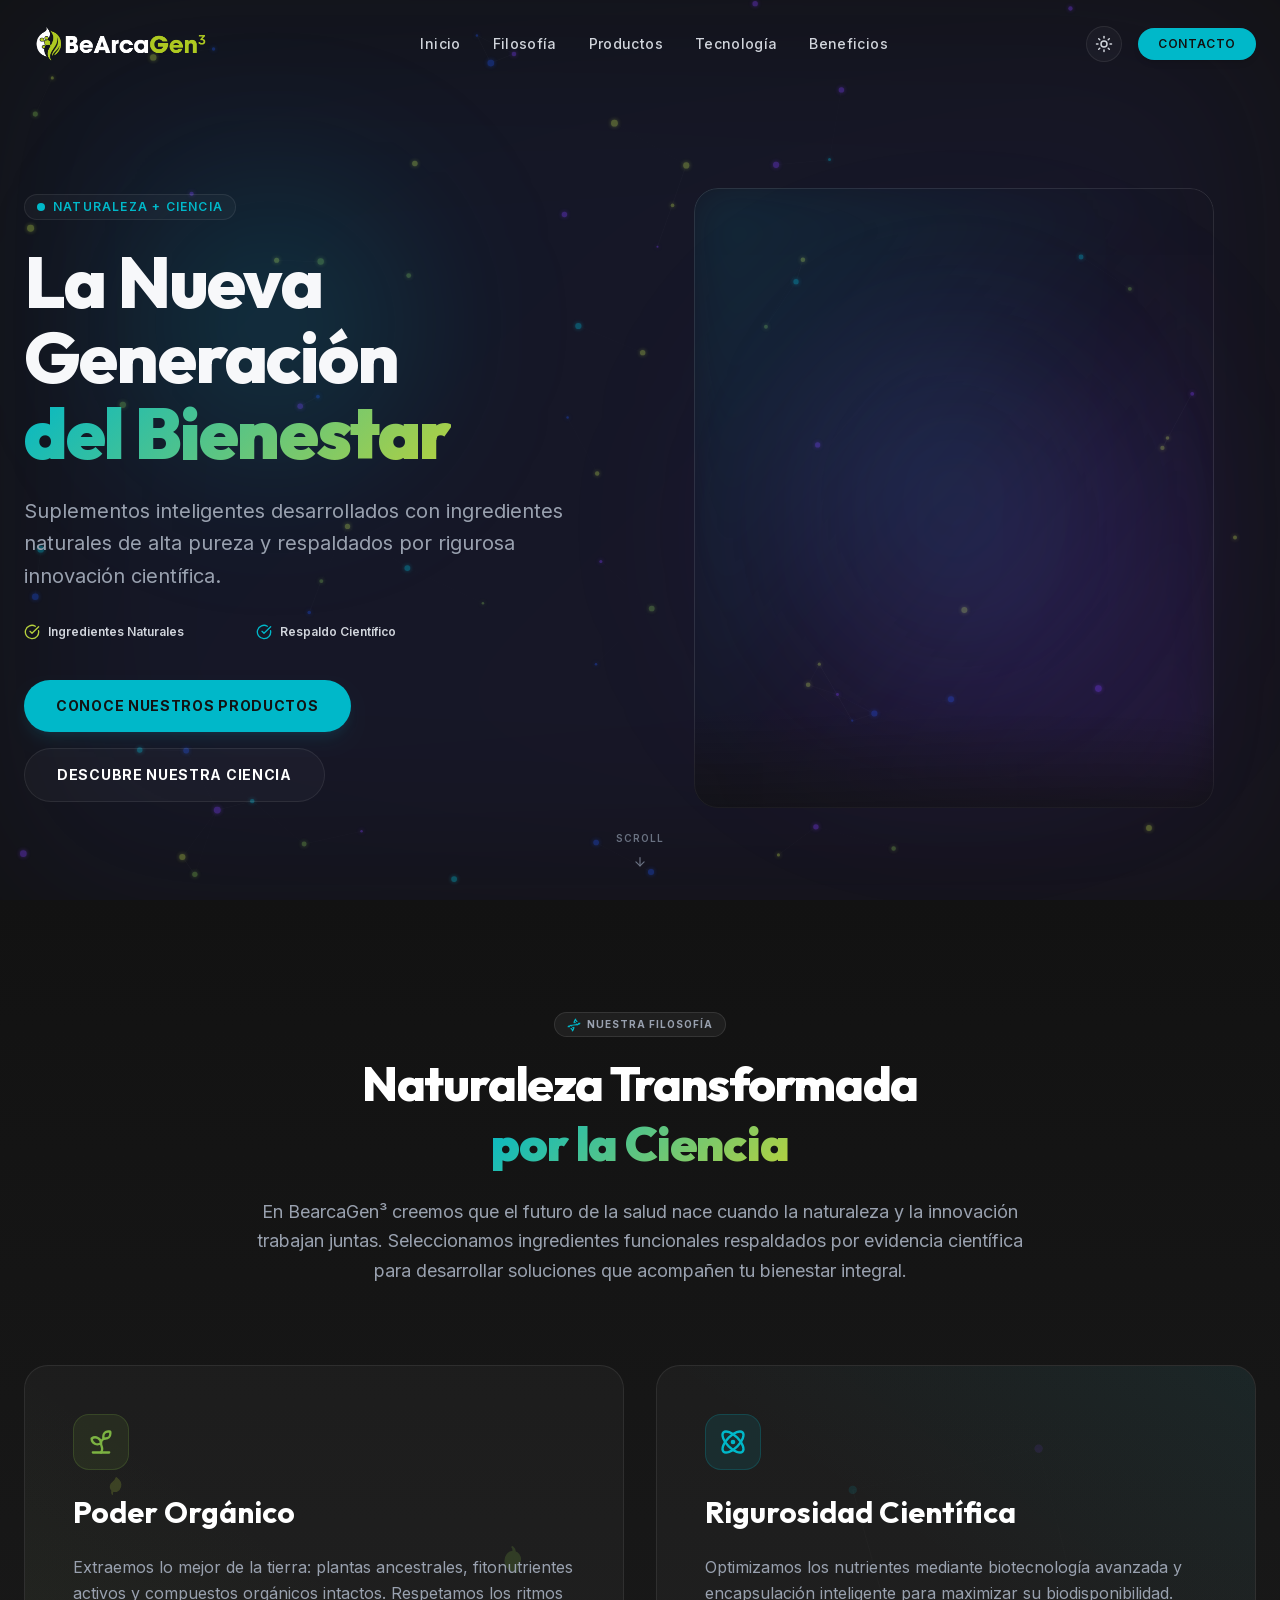
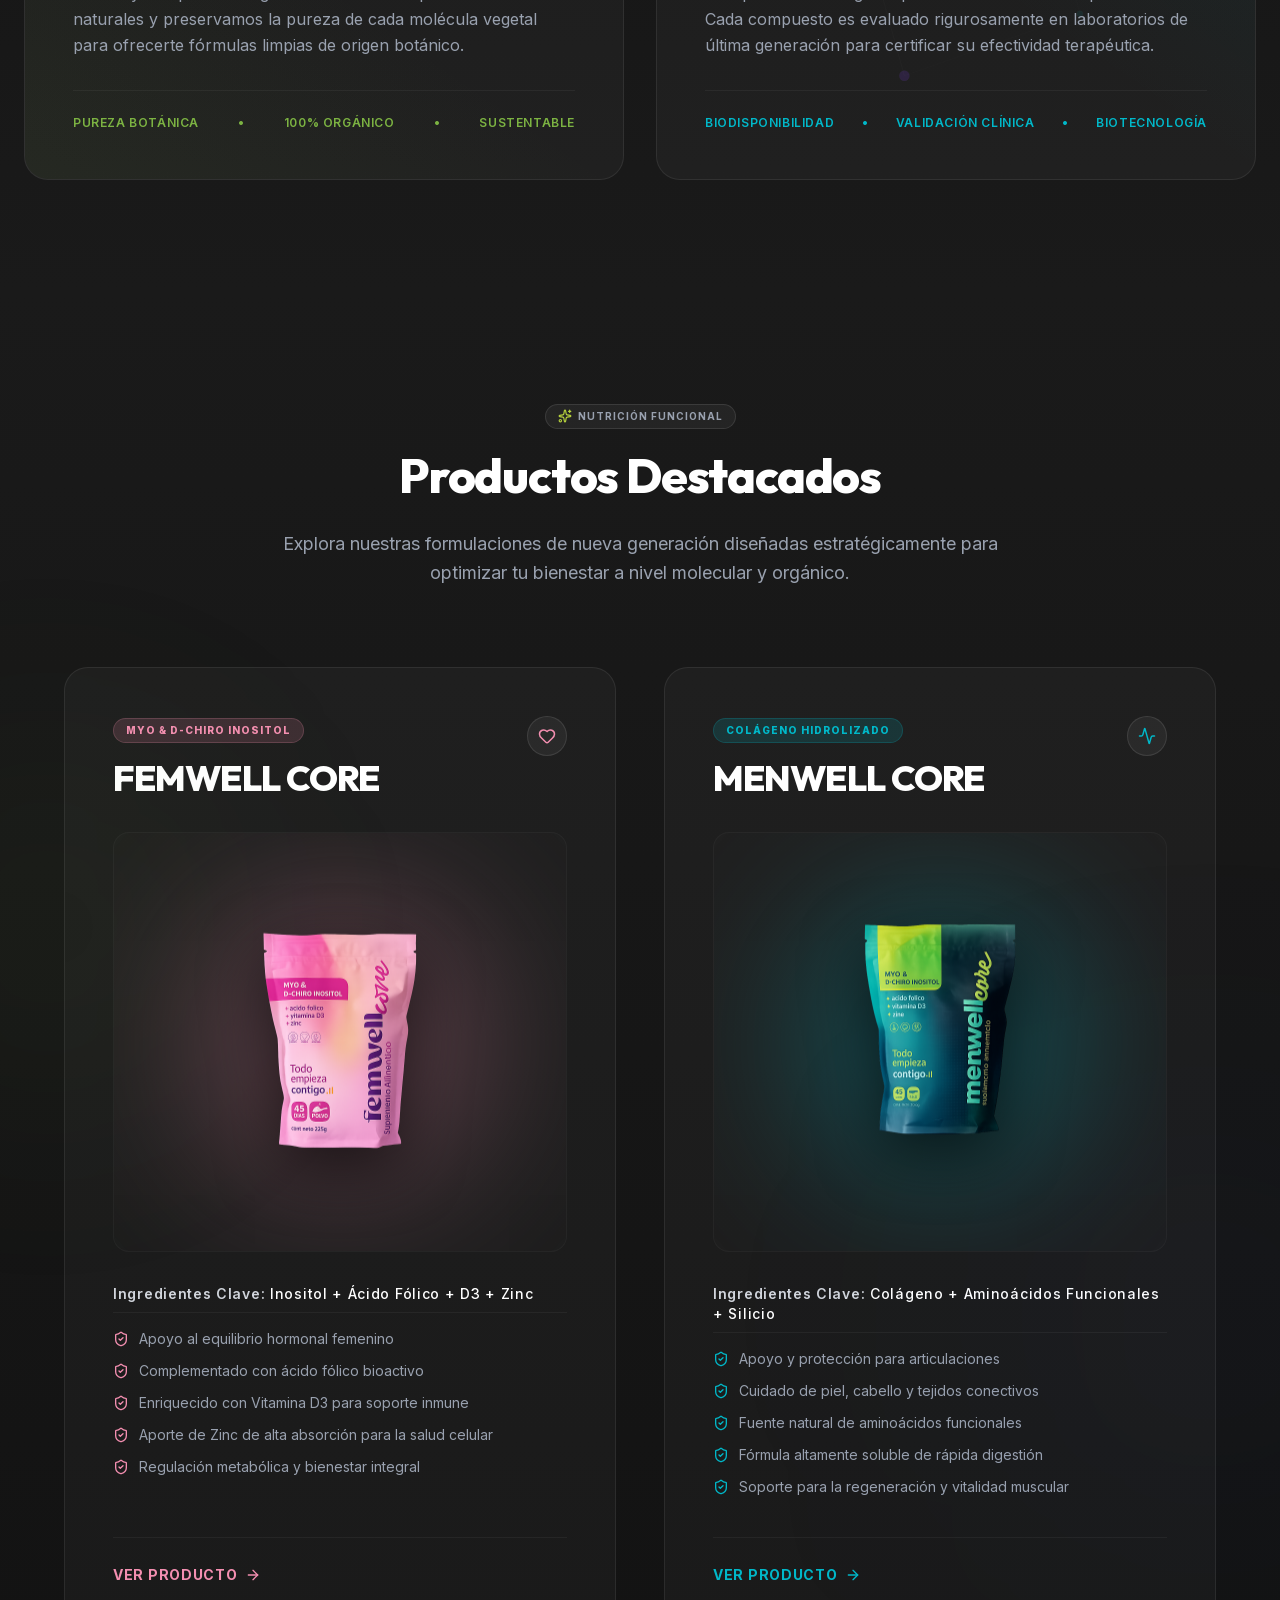
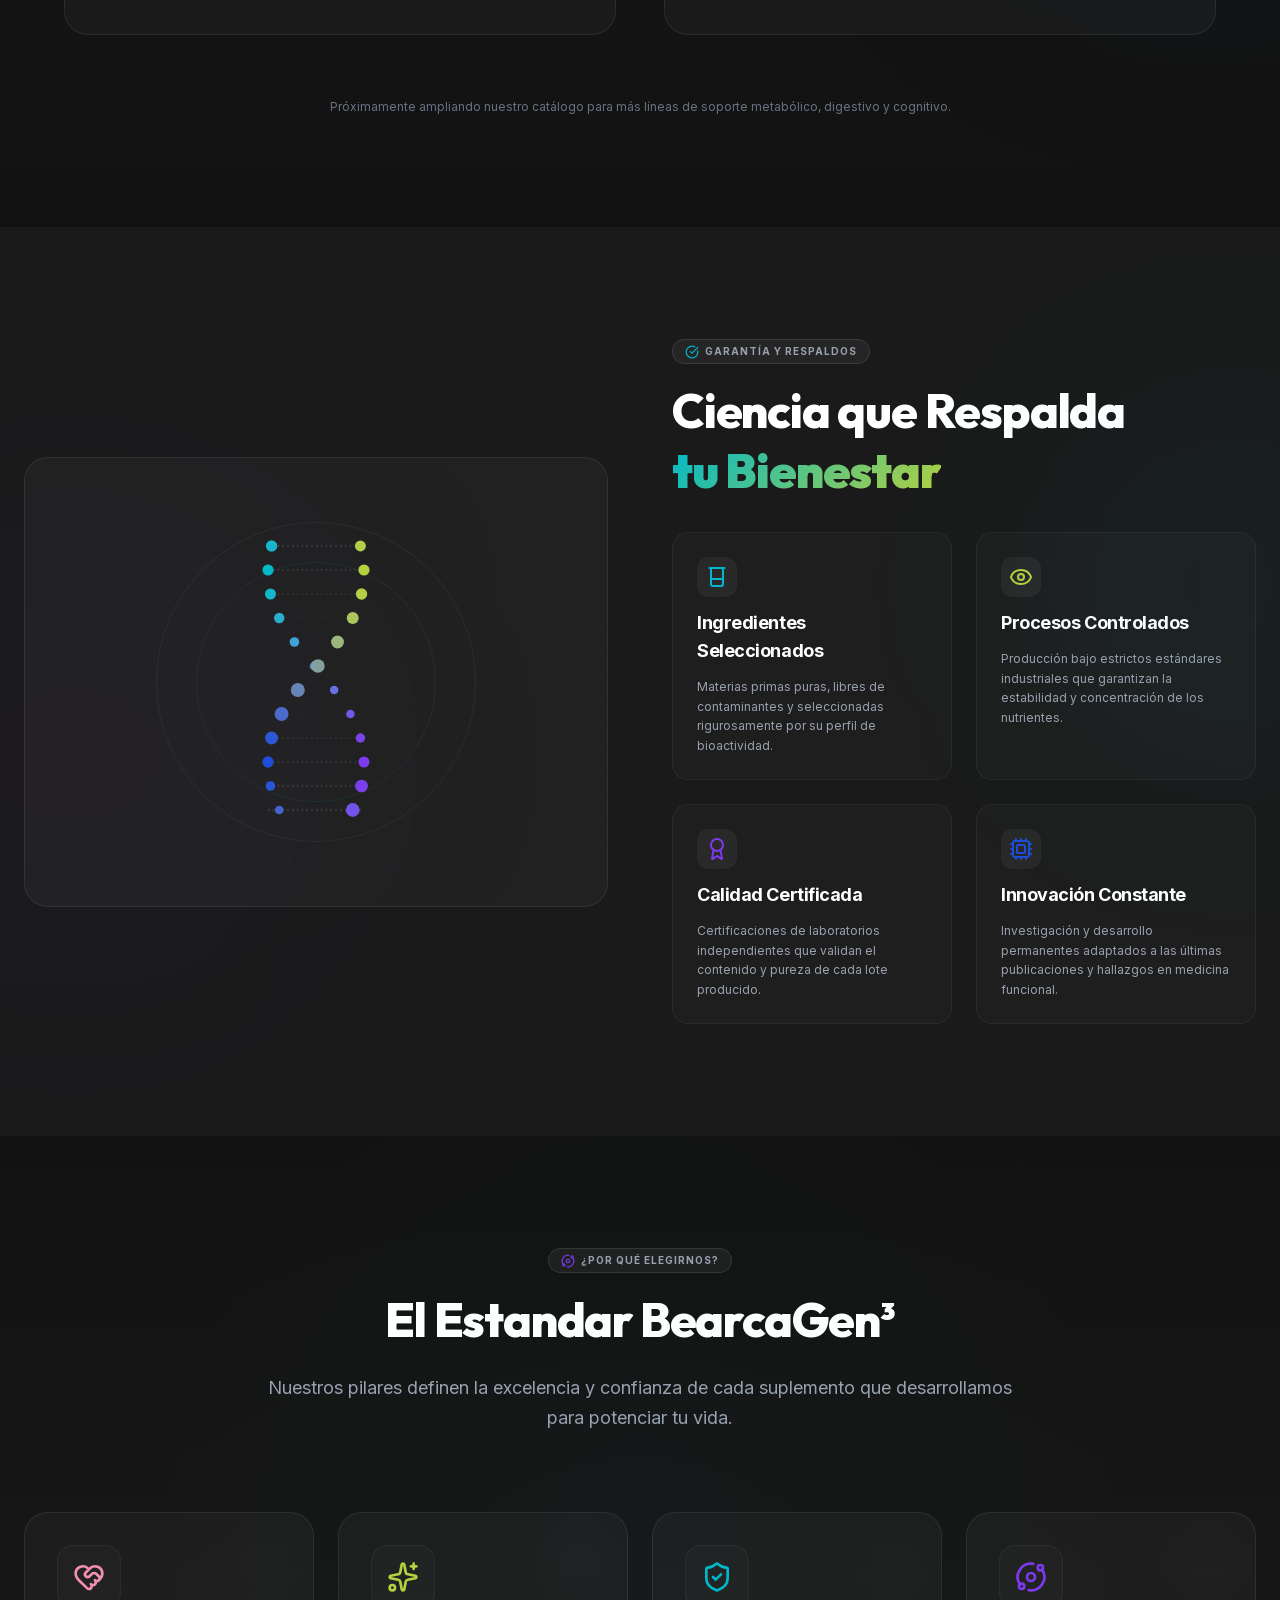
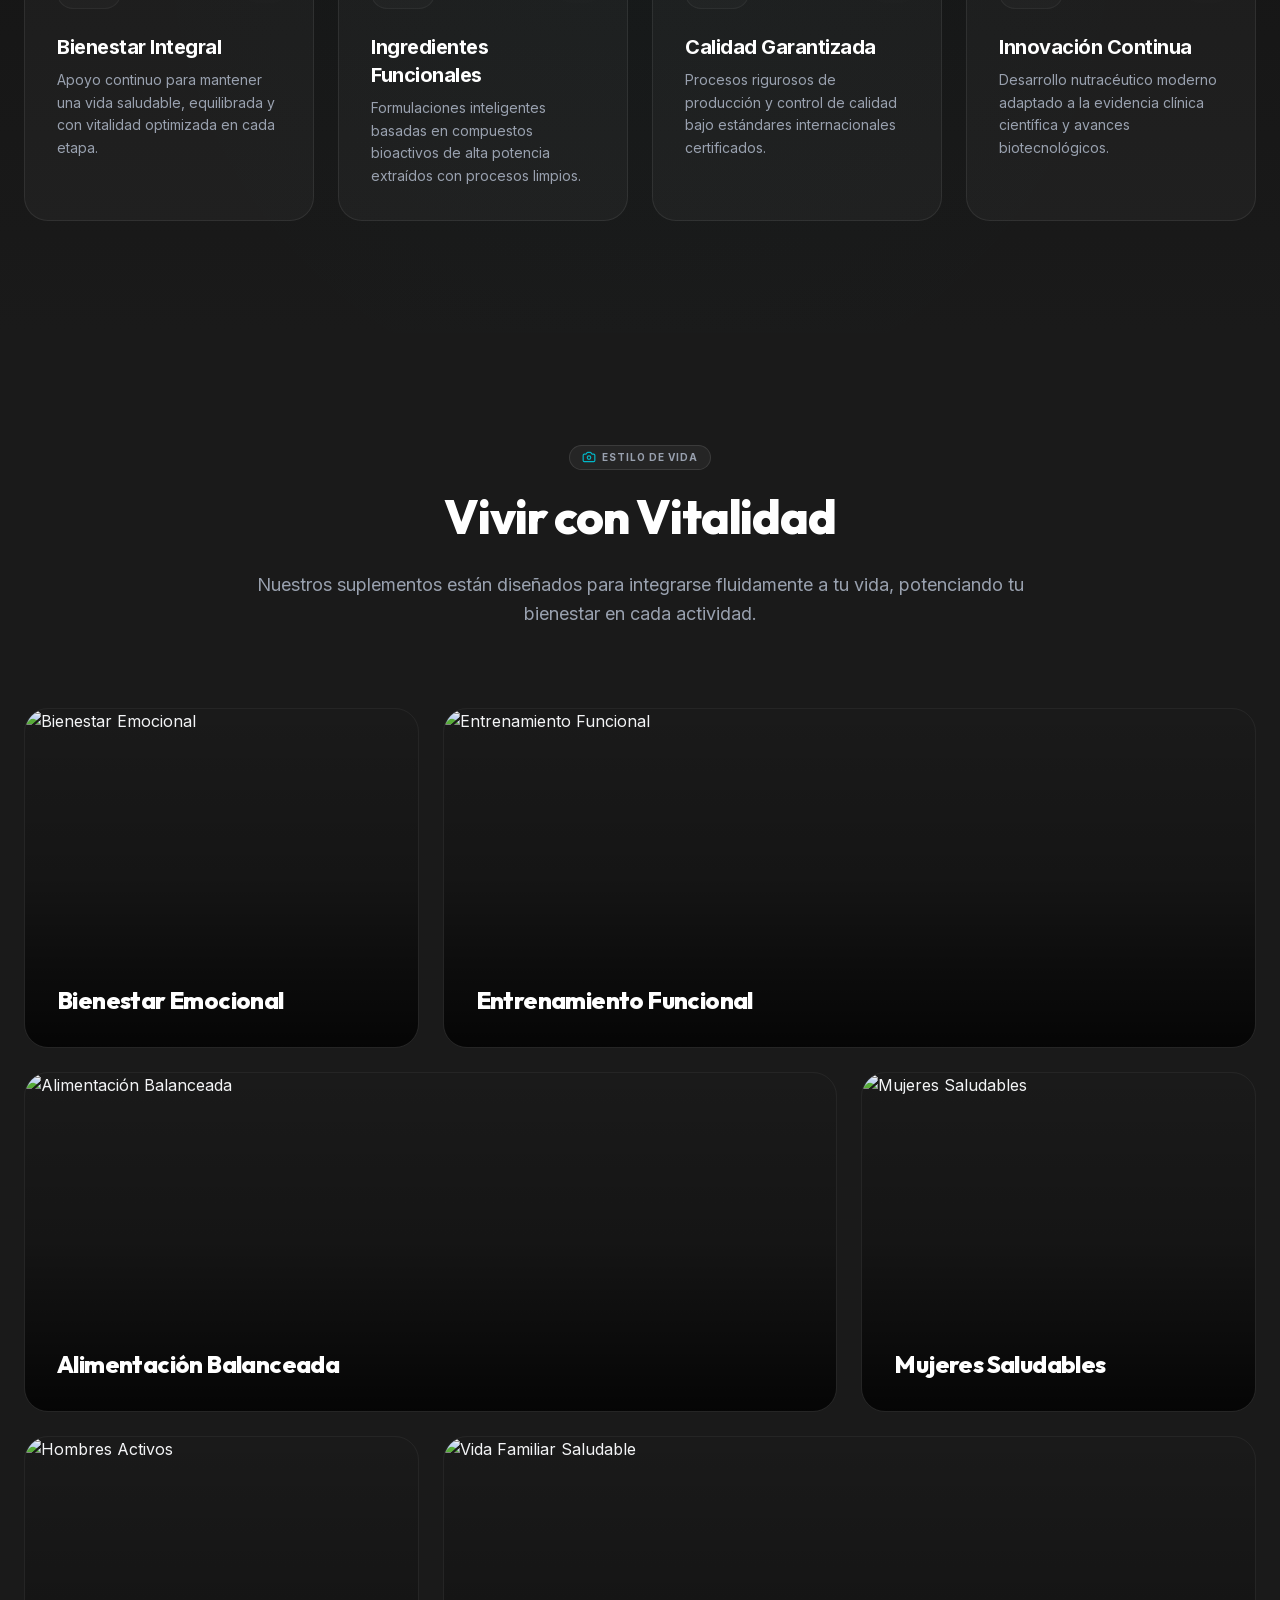
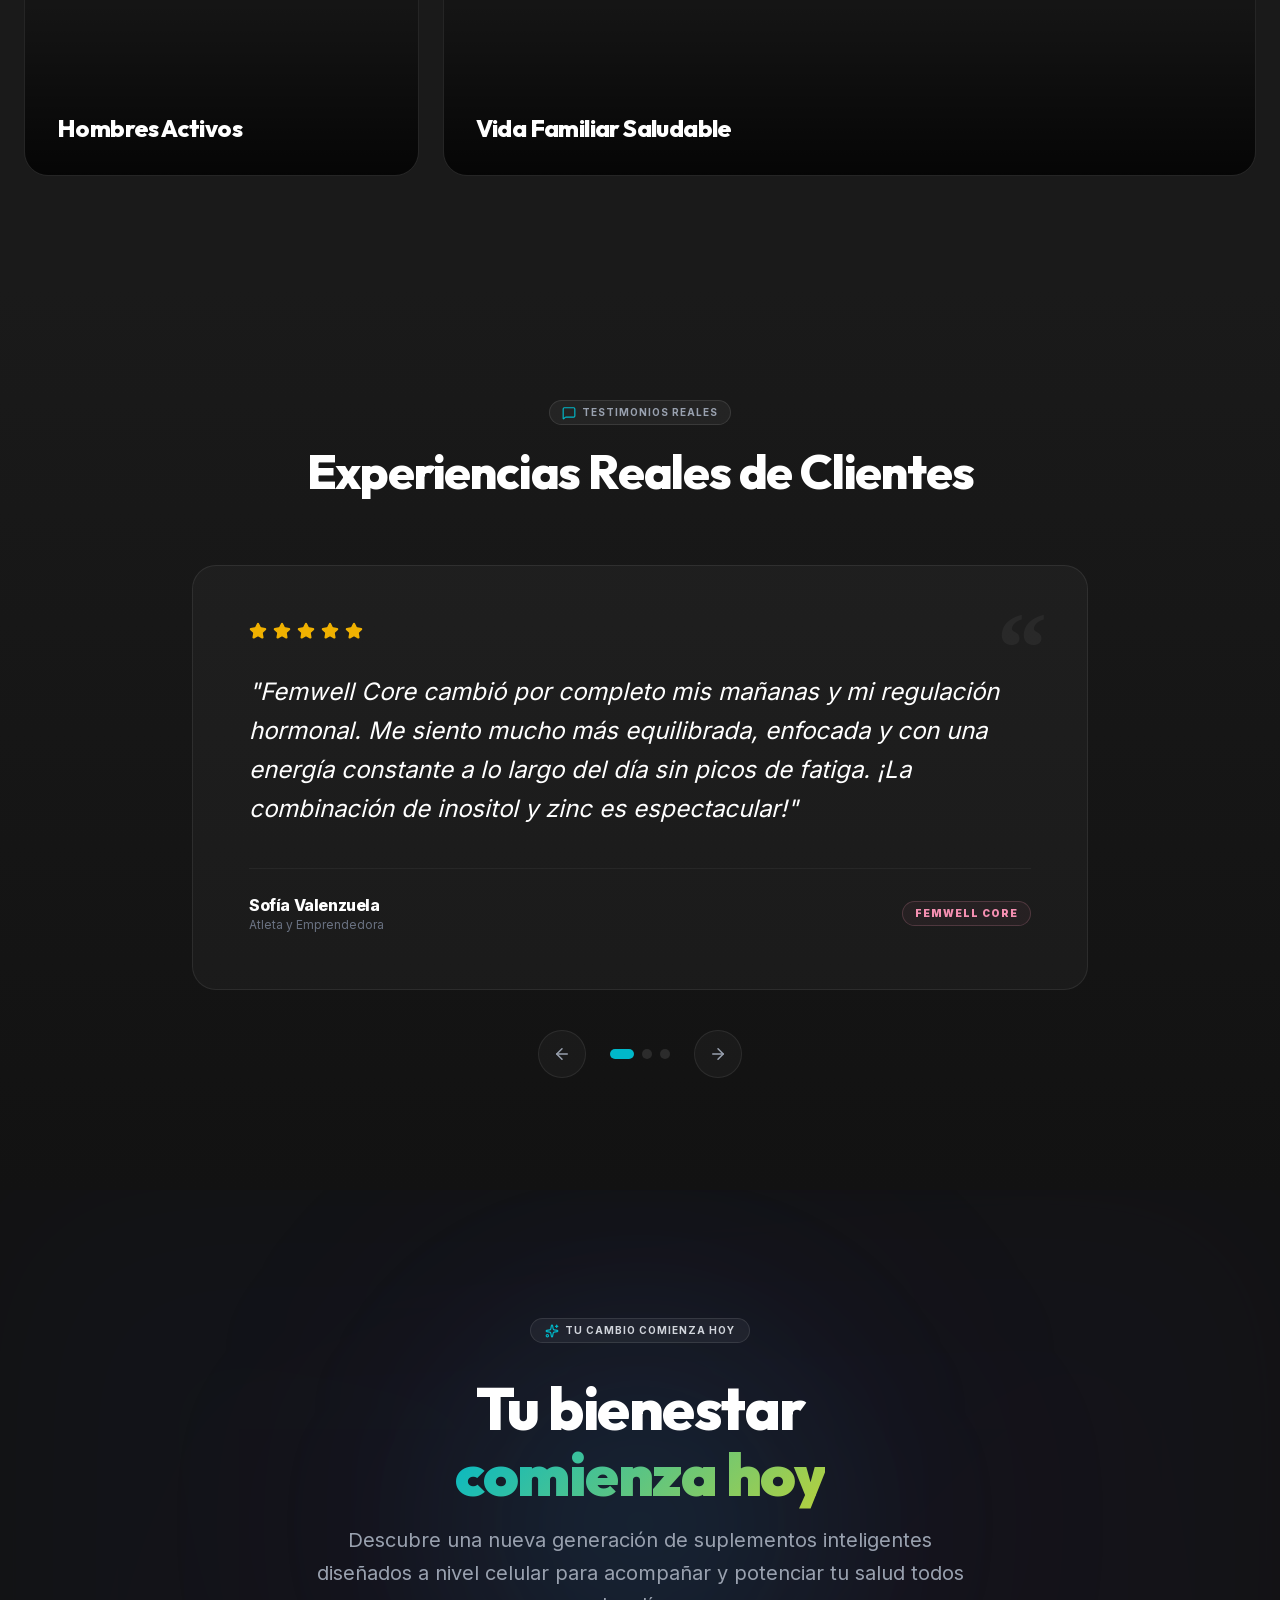
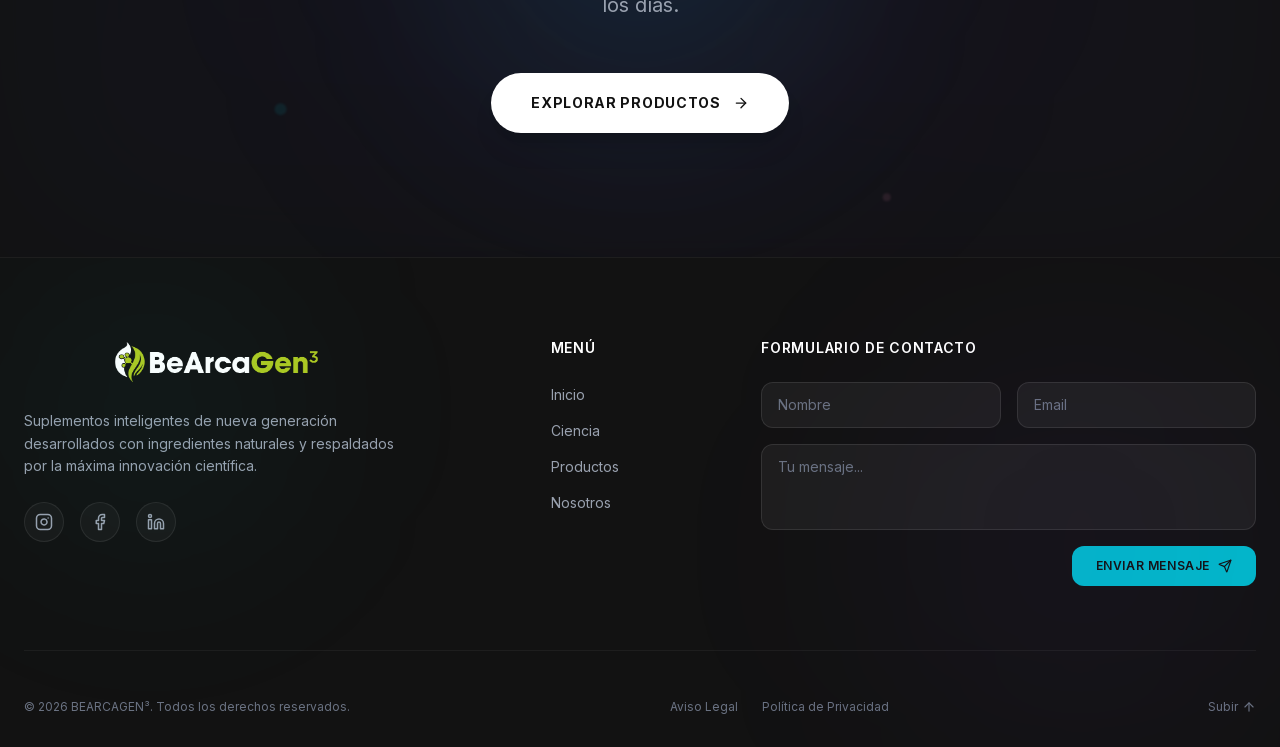
==== commit 023e80df: "video" ====
--- a/index.html
+++ b/index.html
@@ -1 +1 @@
-<!DOCTYPE html><html lang="es" class="inter_c15e96cb-module__0bjUvq__variable outfit_9f4f9187-module__4LtYgq__variable h-full antialiased"><head><meta charSet="utf-8"/><meta name="viewport" content="width=device-width, initial-scale=1"/><link rel="preload" href="/_next/static/media/1b99372b3eaef0c8-s.p.1gsd1jahc5dg_.woff2" as="font" crossorigin="" type="font/woff2"/><link rel="preload" href="/_next/static/media/83afe278b6a6bb3c-s.p.2bn3s6zvc0dyp.woff2" as="font" crossorigin="" type="font/woff2"/><link rel="preload" as="image" href="/logo-largo.png"/><link rel="preload" as="image" href="https://images.unsplash.com/photo-1506126613408-eca07ce68773?auto=format&amp;fit=crop&amp;q=80&amp;w=800"/><link rel="preload" as="image" href="https://images.unsplash.com/photo-1517838277536-f5f99be501cd?auto=format&amp;fit=crop&amp;q=80&amp;w=800"/><link rel="preload" as="image" href="https://images.unsplash.com/photo-1490645935967-10de6ba17061?auto=format&amp;fit=crop&amp;q=80&amp;w=800"/><link rel="preload" as="image" href="https://images.unsplash.com/photo-1544367567-0f2fcb009e0b?auto=format&amp;fit=crop&amp;q=80&amp;w=800"/><link rel="preload" as="image" href="https://images.unsplash.com/photo-1476480862126-209bfaa8edc8?auto=format&amp;fit=crop&amp;q=80&amp;w=800"/><link rel="preload" as="image" href="https://images.unsplash.com/photo-1536640712-4d4c36ff0e4e?auto=format&amp;fit=crop&amp;q=80&amp;w=800"/><link rel="stylesheet" href="/_next/static/chunks/2zrhfgm8cmk13.css" data-precedence="next"/><link rel="preload" as="script" fetchPriority="low" href="/_next/static/chunks/2en0-5adp6en3.js"/><script src="/_next/static/chunks/0iz8fgjeeqgnx.js" async=""></script><script src="/_next/static/chunks/2cya-h6pss2j9.js" async=""></script><script src="/_next/static/chunks/turbopack-33iny0kl8ky6d.js" async=""></script><script src="/_next/static/chunks/1d4h-sglyo8ft.js" async=""></script><script src="/_next/static/chunks/14mumt5_n0xhi.js" async=""></script><script src="/_next/static/chunks/3rx4dicg4_3nq.js" async=""></script><script src="/_next/static/chunks/3kdraw49r39qf.js" async=""></script><meta name="next-size-adjust" content=""/><title>BEARCAGEN³ | La Nueva Generación del Bienestar Nutracéutico</title><meta name="description" content="Suplementos alimenticios inteligentes de nueva generación. Naturaleza transformada por ciencia con fórmulas premium respaldadas por investigación científica."/><meta name="author" content="BEARCAGEN³"/><meta name="keywords" content="BEARCAGEN,suplementos alimenticios,nutraceúticos,bienestar integral,salud hormonal,colágeno hidrolizado,Femwell,Menwell,nutrición funcional"/><meta name="robots" content="index, follow"/><meta property="og:title" content="BEARCAGEN³ | La Nueva Generación del Bienestar"/><meta property="og:description" content="Naturaleza transformada por ciencia. Suplementos funcionales de alta calidad para el equilibrio y bienestar integral."/><meta property="og:locale" content="es_MX"/><meta property="og:type" content="website"/><meta name="twitter:card" content="summary_large_image"/><meta name="twitter:title" content="BEARCAGEN³ | Suplementos Premium Inteligentes"/><meta name="twitter:description" content="Ciencia y naturaleza combinadas para optimizar tu salud, vitalidad y rendimiento diario."/><link rel="icon" href="/favicon.ico?favicon.2vob68tjqpejf.ico" sizes="256x256" type="image/x-icon"/><script src="/_next/static/chunks/0cz1d0mv5g_q7.js" noModule=""></script></head><body class="min-h-full flex flex-col bg-premium-black text-light-gray"><div hidden=""><!--$--><!--/$--></div><canvas class="fixed inset-0 pointer-events-none z-0 opacity-40"></canvas><nav class="fixed top-0 left-0 w-full z-50 transition-all duration-500 py-6 bg-transparent"><div class="max-w-7xl mx-auto px-6 flex items-center justify-between"><a href="#inicio" class="relative flex items-center gap-2 group"><img alt="BEARCAGEN³ Logo" width="200" height="48" decoding="async" data-nimg="1" class="h-10 w-auto object-contain transition-transform duration-300 group-hover:scale-105" style="color:transparent" src="/logo-largo.png"/></a><div class="hidden md:flex items-center gap-8"><a href="#inicio" class="text-sm font-medium tracking-wide text-gray-300 hover:text-scientific-turquoise transition-colors duration-300 relative group">Inicio<span class="absolute bottom-[-4px] left-0 w-0 h-[2px] bg-scientific-turquoise transition-all duration-300 group-hover:w-full"></span></a><a href="#filosofia" class="text-sm font-medium tracking-wide text-gray-300 hover:text-scientific-turquoise transition-colors duration-300 relative group">Filosofía<span class="absolute bottom-[-4px] left-0 w-0 h-[2px] bg-scientific-turquoise transition-all duration-300 group-hover:w-full"></span></a><a href="#productos" class="text-sm font-medium tracking-wide text-gray-300 hover:text-scientific-turquoise transition-colors duration-300 relative group">Productos<span class="absolute bottom-[-4px] left-0 w-0 h-[2px] bg-scientific-turquoise transition-all duration-300 group-hover:w-full"></span></a><a href="#tecnologia" class="text-sm font-medium tracking-wide text-gray-300 hover:text-scientific-turquoise transition-colors duration-300 relative group">Tecnología<span class="absolute bottom-[-4px] left-0 w-0 h-[2px] bg-scientific-turquoise transition-all duration-300 group-hover:w-full"></span></a><a href="#beneficios" class="text-sm font-medium tracking-wide text-gray-300 hover:text-scientific-turquoise transition-colors duration-300 relative group">Beneficios<span class="absolute bottom-[-4px] left-0 w-0 h-[2px] bg-scientific-turquoise transition-all duration-300 group-hover:w-full"></span></a></div><div class="hidden md:flex items-center gap-4"><button class="p-2 rounded-full glassmorphism text-gray-300 hover:text-white transition-colors duration-300" aria-label="Toggle Theme"><svg xmlns="http://www.w3.org/2000/svg" width="18" height="18" viewBox="0 0 24 24" fill="none" stroke="currentColor" stroke-width="2" stroke-linecap="round" stroke-linejoin="round" class="lucide lucide-sun" aria-hidden="true"><circle cx="12" cy="12" r="4"></circle><path d="M12 2v2"></path><path d="M12 20v2"></path><path d="m4.93 4.93 1.41 1.41"></path><path d="m17.66 17.66 1.41 1.41"></path><path d="M2 12h2"></path><path d="M20 12h2"></path><path d="m6.34 17.66-1.41 1.41"></path><path d="m19.07 4.93-1.41 1.41"></path></svg></button><a href="#contacto" class="px-5 py-2 text-xs font-semibold uppercase tracking-wider rounded-full bg-scientific-turquoise text-premium-black hover:bg-white hover:text-premium-black transition-all duration-300 shadow-md hover:shadow-cyan-500/20">Contacto</a></div><div class="flex md:hidden items-center gap-3"><button class="p-2 rounded-full glassmorphism text-gray-300 hover:text-white transition-colors duration-300" aria-label="Toggle Theme"><svg xmlns="http://www.w3.org/2000/svg" width="16" height="16" viewBox="0 0 24 24" fill="none" stroke="currentColor" stroke-width="2" stroke-linecap="round" stroke-linejoin="round" class="lucide lucide-sun" aria-hidden="true"><circle cx="12" cy="12" r="4"></circle><path d="M12 2v2"></path><path d="M12 20v2"></path><path d="m4.93 4.93 1.41 1.41"></path><path d="m17.66 17.66 1.41 1.41"></path><path d="M2 12h2"></path><path d="M20 12h2"></path><path d="m6.34 17.66-1.41 1.41"></path><path d="m19.07 4.93-1.41 1.41"></path></svg></button><button class="p-2 rounded-md text-gray-300 hover:text-white transition-colors duration-300" aria-label="Toggle Menu"><svg xmlns="http://www.w3.org/2000/svg" width="24" height="24" viewBox="0 0 24 24" fill="none" stroke="currentColor" stroke-width="2" stroke-linecap="round" stroke-linejoin="round" class="lucide lucide-menu" aria-hidden="true"><path d="M4 5h16"></path><path d="M4 12h16"></path><path d="M4 19h16"></path></svg></button></div></div><div class="fixed top-[60px] left-0 w-full h-[calc(100vh-60px)] glassmorphism z-40 transition-transform duration-500 md:hidden translate-x-full"><div class="flex flex-col items-center justify-center h-full gap-8 px-6 pb-20"><a href="#inicio" class="text-2xl font-semibold tracking-wide text-gray-300 hover:text-scientific-turquoise transition-colors duration-300">Inicio</a><a href="#filosofia" class="text-2xl font-semibold tracking-wide text-gray-300 hover:text-scientific-turquoise transition-colors duration-300">Filosofía</a><a href="#productos" class="text-2xl font-semibold tracking-wide text-gray-300 hover:text-scientific-turquoise transition-colors duration-300">Productos</a><a href="#tecnologia" class="text-2xl font-semibold tracking-wide text-gray-300 hover:text-scientific-turquoise transition-colors duration-300">Tecnología</a><a href="#beneficios" class="text-2xl font-semibold tracking-wide text-gray-300 hover:text-scientific-turquoise transition-colors duration-300">Beneficios</a><a href="#contacto" class="mt-4 px-8 py-3 text-sm font-semibold uppercase tracking-wider rounded-full bg-scientific-turquoise text-premium-black hover:bg-white transition-all duration-300 w-full text-center">Contacto</a></div></div></nav><main class="relative w-full min-h-screen"><section id="inicio" class="relative min-h-screen w-full flex items-center justify-center pt-24 overflow-hidden z-10"><div class="absolute inset-0 bg-hero-gradient opacity-10 animate-gradient-shift blur-[100px]"></div><div class="absolute top-[20%] left-[10%] w-72 h-72 rounded-full bg-scientific-turquoise/15 blur-[80px] pointer-events-none animate-float-slow"></div><div class="absolute bottom-[20%] right-[10%] w-96 h-96 rounded-full bg-innovation-purple/15 blur-[100px] pointer-events-none animate-float-medium"></div><div class="max-w-7xl mx-auto px-6 w-full grid grid-cols-1 lg:grid-cols-12 gap-12 lg:gap-6 items-center relative z-20"><div class="lg:col-span-6 flex flex-col items-start text-left gap-6 order-2 lg:order-1"><div class="flex items-center gap-2 px-3 py-1 rounded-full glassmorphism border-scientific-turquoise/20" style="opacity:0;transform:translateY(20px)"><span class="w-2 h-2 rounded-full bg-scientific-turquoise animate-ping"></span><span class="text-xs uppercase font-semibold tracking-widest text-scientific-turquoise">Naturaleza + Ciencia</span></div><h1 class="text-5xl md:text-6xl xl:text-7xl font-display font-extrabold tracking-tight leading-[1.05]" style="opacity:0;transform:translateY(30px)">La Nueva Generación <br/><span class="text-gradient-scientific font-black">del Bienestar</span></h1><p class="text-gray-400 text-lg md:text-xl font-normal leading-relaxed max-w-xl" style="opacity:0;transform:translateY(30px)">Suplementos inteligentes desarrollados con ingredientes naturales de alta pureza y respaldados por rigurosa innovación científica.</p><div class="grid grid-cols-2 gap-4 mt-2 mb-4 text-xs font-semibold text-gray-300 w-full max-w-md" style="opacity:0"><div class="flex items-center gap-2"><svg xmlns="http://www.w3.org/2000/svg" width="16" height="16" viewBox="0 0 24 24" fill="none" stroke="currentColor" stroke-width="2" stroke-linecap="round" stroke-linejoin="round" class="lucide lucide-circle-check-big text-vitality-green" aria-hidden="true"><path d="M21.801 10A10 10 0 1 1 17 3.335"></path><path d="m9 11 3 3L22 4"></path></svg><span>Ingredientes Naturales</span></div><div class="flex items-center gap-2"><svg xmlns="http://www.w3.org/2000/svg" width="16" height="16" viewBox="0 0 24 24" fill="none" stroke="currentColor" stroke-width="2" stroke-linecap="round" stroke-linejoin="round" class="lucide lucide-circle-check-big text-scientific-turquoise" aria-hidden="true"><path d="M21.801 10A10 10 0 1 1 17 3.335"></path><path d="m9 11 3 3L22 4"></path></svg><span>Respaldo Científico</span></div></div><div class="flex flex-row flex-wrap gap-4 w-full sm:w-auto" style="opacity:0;transform:translateY(20px)"><a href="#productos" class="px-8 py-4 rounded-full bg-scientific-turquoise text-premium-black text-sm uppercase tracking-wider font-bold hover:bg-white hover:scale-105 transition-all duration-300 shadow-lg shadow-cyan-500/10 text-center flex-1 sm:flex-initial">Conoce Nuestros Productos</a><a href="#filosofia" class="px-8 py-4 rounded-full glassmorphism text-white text-sm uppercase tracking-wider font-bold hover:bg-white/10 hover:scale-105 transition-all duration-300 text-center flex-1 sm:flex-initial">Descubre Nuestra Ciencia</a></div></div><div class="lg:col-span-6 w-full flex justify-center order-1 lg:order-2" style="opacity:0;transform:scale(0.95)"><div class="w-full relative aspect-square max-w-[500px]"><div class="absolute inset-10 rounded-full bg-radial from-scientific-turquoise/10 via-transparent to-transparent blur-3xl pointer-events-none"></div><!--$!--><template data-dgst="BAILOUT_TO_CLIENT_SIDE_RENDERING"></template><div class="w-full h-full flex items-center justify-center text-gray-500">Cargando escena 3D...</div><!--/$--></div></div></div><div class="absolute bottom-8 left-1/2 -translate-x-1/2 flex flex-col items-center gap-2 text-gray-500 hover:text-white transition-colors duration-300"><span class="text-[10px] uppercase font-semibold tracking-widest">Scroll</span><div><svg xmlns="http://www.w3.org/2000/svg" width="14" height="14" viewBox="0 0 24 24" fill="none" stroke="currentColor" stroke-width="2" stroke-linecap="round" stroke-linejoin="round" class="lucide lucide-arrow-down" aria-hidden="true"><path d="M12 5v14"></path><path d="m19 12-7 7-7-7"></path></svg></div></div></section><section id="filosofia" class="relative py-28 w-full overflow-hidden bg-gradient-to-b from-premium-black to-[#1a1a1a] z-10"><div class="max-w-7xl mx-auto px-6"><div class="text-center max-w-3xl mx-auto mb-20 flex flex-col items-center gap-4"><div class="flex items-center gap-1.5 px-3 py-1 rounded-full bg-white/5 border border-white/10" style="opacity:0;transform:translateY(15px)"><svg xmlns="http://www.w3.org/2000/svg" width="14" height="14" viewBox="0 0 24 24" fill="none" stroke="currentColor" stroke-width="2" stroke-linecap="round" stroke-linejoin="round" class="lucide lucide-dna text-scientific-turquoise" aria-hidden="true"><path d="m10 16 1.5 1.5"></path><path d="m14 8-1.5-1.5"></path><path d="M15 2c-1.798 1.998-2.518 3.995-2.807 5.993"></path><path d="m16.5 10.5 1 1"></path><path d="m17 6-2.891-2.891"></path><path d="M2 15c6.667-6 13.333 0 20-6"></path><path d="m20 9 .891.891"></path><path d="M3.109 14.109 4 15"></path><path d="m6.5 12.5 1 1"></path><path d="m7 18 2.891 2.891"></path><path d="M9 22c1.798-1.998 2.518-3.995 2.807-5.993"></path></svg><span class="text-[10px] uppercase font-bold tracking-widest text-gray-400">Nuestra Filosofía</span></div><h2 class="text-4xl md:text-5xl font-display font-extrabold tracking-tight text-white leading-tight" style="opacity:0;transform:translateY(20px)">Naturaleza Transformada <br/><span class="text-gradient-scientific font-black">por la Ciencia</span></h2><p class="text-gray-400 text-base md:text-lg leading-relaxed mt-2" style="opacity:0;transform:translateY(20px)">En BearcaGen³ creemos que el futuro de la salud nace cuando la naturaleza y la innovación trabajan juntas. Seleccionamos ingredientes funcionales respaldados por evidencia científica para desarrollar soluciones que acompañen tu bienestar integral.</p></div><div class="grid grid-cols-1 lg:grid-cols-2 gap-8 items-stretch"><div class="group relative rounded-3xl overflow-hidden glassmorphism border-white/5 p-8 md:p-12 flex flex-col justify-between min-h-[400px]" style="opacity:0;transform:translateX(-50px)"><div class="absolute inset-0 bg-gradient-to-tr from-natural-green/10 via-transparent to-transparent opacity-60 pointer-events-none"></div><div class="absolute inset-0 pointer-events-none overflow-hidden opacity-20"><div class="absolute top-10 right-20 text-natural-green"><svg xmlns="http://www.w3.org/2000/svg" width="24" height="24" viewBox="0 0 24 24" fill="currentColor" stroke="currentColor" stroke-width="2" stroke-linecap="round" stroke-linejoin="round" class="lucide lucide-leaf" aria-hidden="true"><path d="M11 20A7 7 0 0 1 9.8 6.1C15.5 5 17 4.48 19 2c1 2 2 4.18 2 8 0 5.5-4.78 10-10 10Z"></path><path d="M2 21c0-3 1.85-5.36 5.08-6C9.5 14.52 12 13 13 12"></path></svg></div><div class="absolute top-20 left-20 text-vitality-green"><svg xmlns="http://www.w3.org/2000/svg" width="16" height="16" viewBox="0 0 24 24" fill="currentColor" stroke="currentColor" stroke-width="2" stroke-linecap="round" stroke-linejoin="round" class="lucide lucide-leaf" aria-hidden="true"><path d="M11 20A7 7 0 0 1 9.8 6.1C15.5 5 17 4.48 19 2c1 2 2 4.18 2 8 0 5.5-4.78 10-10 10Z"></path><path d="M2 21c0-3 1.85-5.36 5.08-6C9.5 14.52 12 13 13 12"></path></svg></div><div class="absolute -top-10 right-[40%] text-dark-green"><svg xmlns="http://www.w3.org/2000/svg" width="20" height="20" viewBox="0 0 24 24" fill="currentColor" stroke="currentColor" stroke-width="2" stroke-linecap="round" stroke-linejoin="round" class="lucide lucide-leaf" aria-hidden="true"><path d="M11 20A7 7 0 0 1 9.8 6.1C15.5 5 17 4.48 19 2c1 2 2 4.18 2 8 0 5.5-4.78 10-10 10Z"></path><path d="M2 21c0-3 1.85-5.36 5.08-6C9.5 14.52 12 13 13 12"></path></svg></div></div><div class="relative z-10 flex flex-col gap-6"><div class="w-14 h-14 rounded-2xl bg-natural-green/10 border border-natural-green/20 flex items-center justify-center text-natural-green group-hover:scale-110 transition-transform duration-300"><svg xmlns="http://www.w3.org/2000/svg" width="28" height="28" viewBox="0 0 24 24" fill="none" stroke="currentColor" stroke-width="2" stroke-linecap="round" stroke-linejoin="round" class="lucide lucide-sprout" aria-hidden="true"><path d="M14 9.536V7a4 4 0 0 1 4-4h1.5a.5.5 0 0 1 .5.5V5a4 4 0 0 1-4 4 4 4 0 0 0-4 4c0 2 1 3 1 5a5 5 0 0 1-1 3"></path><path d="M4 9a5 5 0 0 1 8 4 5 5 0 0 1-8-4"></path><path d="M5 21h14"></path></svg></div><h3 class="text-2xl md:text-3xl font-display font-bold text-white">Poder Orgánico</h3><p class="text-gray-400 text-sm md:text-base leading-relaxed">Extraemos lo mejor de la tierra: plantas ancestrales, fitonutrientes activos y compuestos orgánicos intactos. Respetamos los ritmos naturales y preservamos la pureza de cada molécula vegetal para ofrecerte fórmulas limpias de origen botánico.</p></div><div class="mt-8 border-t border-white/5 pt-6 flex items-center justify-between text-xs text-natural-green font-semibold tracking-wider uppercase"><span>Pureza Botánica</span><span>•</span><span>100% Orgánico</span><span>•</span><span>Sustentable</span></div></div><div class="group relative rounded-3xl overflow-hidden glassmorphism border-white/5 p-8 md:p-12 flex flex-col justify-between min-h-[400px]" style="opacity:0;transform:translateX(50px)"><div class="absolute inset-0 bg-gradient-to-bl from-scientific-turquoise/10 via-transparent to-transparent opacity-60 pointer-events-none"></div><svg class="absolute inset-0 w-full h-full stroke-white/5 pointer-events-none opacity-40" viewBox="0 0 400 400"><g class="stroke-[0.5]"><circle cx="100" cy="120" r="4" fill="rgba(0, 184, 201, 0.3)"></circle><circle cx="280" cy="80" r="4" fill="rgba(124, 58, 237, 0.3)"></circle><circle cx="320" cy="240" r="3" fill="rgba(0, 184, 201, 0.2)"></circle><circle cx="150" cy="300" r="5" fill="rgba(124, 58, 237, 0.4)"></circle><line x1="100" y1="120" x2="280" y2="80"></line><line x1="280" y1="80" x2="320" y2="240"></line><line x1="320" y1="240" x2="150" y2="300"></line><line x1="150" y1="300" x2="100" y2="120"></line><line x1="100" y1="120" x2="150" y2="300"></line></g></svg><div class="relative z-10 flex flex-col gap-6"><div class="w-14 h-14 rounded-2xl bg-scientific-turquoise/10 border border-scientific-turquoise/20 flex items-center justify-center text-scientific-turquoise group-hover:scale-110 transition-transform duration-300"><svg xmlns="http://www.w3.org/2000/svg" width="28" height="28" viewBox="0 0 24 24" fill="none" stroke="currentColor" stroke-width="2" stroke-linecap="round" stroke-linejoin="round" class="lucide lucide-atom" aria-hidden="true"><circle cx="12" cy="12" r="1"></circle><path d="M20.2 20.2c2.04-2.03.02-7.36-4.5-11.9-4.54-4.52-9.87-6.54-11.9-4.5-2.04 2.03-.02 7.36 4.5 11.9 4.54 4.52 9.87 6.54 11.9 4.5Z"></path><path d="M15.7 15.7c4.52-4.54 6.54-9.87 4.5-11.9-2.03-2.04-7.36-.02-11.9 4.5-4.52 4.54-6.54 9.87-4.5 11.9 2.03 2.04 7.36.02 11.9-4.5Z"></path></svg></div><h3 class="text-2xl md:text-3xl font-display font-bold text-white">Rigurosidad Científica</h3><p class="text-gray-400 text-sm md:text-base leading-relaxed">Optimizamos los nutrientes mediante biotecnología avanzada y encapsulación inteligente para maximizar su biodisponibilidad. Cada compuesto es evaluado rigurosamente en laboratorios de última generación para certificar su efectividad terapéutica.</p></div><div class="mt-8 border-t border-white/5 pt-6 flex items-center justify-between text-xs text-scientific-turquoise font-semibold tracking-wider uppercase"><span>Biodisponibilidad</span><span>•</span><span>Validación Clínica</span><span>•</span><span>Biotecnología</span></div></div></div></div></section><section id="productos" class="relative py-28 w-full overflow-hidden bg-gradient-to-b from-[#1a1a1a] to-premium-black z-10"><div class="absolute top-[30%] left-[-10%] w-[350px] h-[350px] rounded-full bg-natural-green/5 blur-[120px] pointer-events-none"></div><div class="absolute bottom-[20%] right-[-10%] w-[400px] h-[400px] rounded-full bg-tech-blue/5 blur-[150px] pointer-events-none"></div><div class="max-w-7xl mx-auto px-6"><div class="text-center max-w-3xl mx-auto mb-20 flex flex-col items-center gap-4"><div class="flex items-center gap-1.5 px-3 py-1 rounded-full bg-white/5 border border-white/10" style="opacity:0;transform:translateY(15px)"><svg xmlns="http://www.w3.org/2000/svg" width="14" height="14" viewBox="0 0 24 24" fill="none" stroke="currentColor" stroke-width="2" stroke-linecap="round" stroke-linejoin="round" class="lucide lucide-sparkles text-vitality-green" aria-hidden="true"><path d="M11.017 2.814a1 1 0 0 1 1.966 0l1.051 5.558a2 2 0 0 0 1.594 1.594l5.558 1.051a1 1 0 0 1 0 1.966l-5.558 1.051a2 2 0 0 0-1.594 1.594l-1.051 5.558a1 1 0 0 1-1.966 0l-1.051-5.558a2 2 0 0 0-1.594-1.594l-5.558-1.051a1 1 0 0 1 0-1.966l5.558-1.051a2 2 0 0 0 1.594-1.594z"></path><path d="M20 2v4"></path><path d="M22 4h-4"></path><circle cx="4" cy="20" r="2"></circle></svg><span class="text-[10px] uppercase font-bold tracking-widest text-gray-400">Nutrición Funcional</span></div><h2 class="text-4xl md:text-5xl font-display font-extrabold tracking-tight text-white leading-tight" style="opacity:0;transform:translateY(20px)">Productos Destacados</h2><p class="text-gray-400 text-base md:text-lg leading-relaxed mt-2" style="opacity:0;transform:translateY(20px)">Explora nuestras formulaciones de nueva generación diseñadas estratégicamente para optimizar tu bienestar a nivel molecular y orgánico.</p></div><div class="grid grid-cols-1 lg:grid-cols-2 gap-12 items-stretch max-w-6xl mx-auto"><div class="group flex flex-col justify-between rounded-3xl p-8 md:p-12 glassmorphism border-white/5 transition-all duration-500 hover:scale-[1.01] glow-pink" style="opacity:0;transform:translateY(50px)"><div><div class="flex justify-between items-start gap-4 mb-8"><div><span class="inline-block px-3 py-1 text-[10px] uppercase font-extrabold tracking-widest rounded-full border bg-femwell-pink/15 text-femwell-pink border-femwell-pink/20 mb-3">MYO &amp; D-CHIRO INOSITOL</span><h3 class="text-3xl md:text-4xl font-display font-extrabold text-white tracking-tight leading-tight">FEMWELL CORE</h3></div><div class="w-10 h-10 rounded-full bg-white/5 border border-white/10 flex items-center justify-center text-gray-400 group-hover:bg-white/10 transition-colors"><svg xmlns="http://www.w3.org/2000/svg" width="18" height="18" viewBox="0 0 24 24" fill="none" stroke="currentColor" stroke-width="2" stroke-linecap="round" stroke-linejoin="round" class="lucide lucide-heart text-femwell-pink" aria-hidden="true"><path d="M2 9.5a5.5 5.5 0 0 1 9.591-3.676.56.56 0 0 0 .818 0A5.49 5.49 0 0 1 22 9.5c0 2.29-1.5 4-3 5.5l-5.492 5.313a2 2 0 0 1-3 .019L5 15c-1.5-1.5-3-3.2-3-5.5"></path></svg></div></div><div class="relative w-full h-[420px] bg-white/[0.01] rounded-2xl border border-white/[0.03] flex items-center justify-center overflow-hidden mb-8"><div class="absolute w-72 h-72 rounded-full blur-[80px] opacity-30 group-hover:scale-125 transition-transform duration-700 pointer-events-none" style="background-color:#F48FB1"></div><div class="relative w-64 h-80 group-hover:scale-[1.08] group-hover:rotate-3 transition-transform duration-500"><img alt="FEMWELL CORE" loading="lazy" decoding="async" data-nimg="fill" class="object-contain filter drop-shadow-[0_20px_30px_rgba(0,0,0,0.6)]" style="position:absolute;height:100%;width:100%;left:0;top:0;right:0;bottom:0;color:transparent" src="/assets/pouch-femwell.png"/></div></div><div class="flex flex-col gap-4"><div class="text-sm font-semibold tracking-wider text-gray-300 border-b border-white/5 pb-2">Ingredientes Clave: <span class="text-white font-medium">Inositol + Ácido Fólico + D3 + Zinc</span></div><ul class="flex flex-col gap-3"><li class="flex items-start gap-2.5 text-sm text-gray-400"><svg xmlns="http://www.w3.org/2000/svg" width="16" height="16" viewBox="0 0 24 24" fill="none" stroke="currentColor" stroke-width="2" stroke-linecap="round" stroke-linejoin="round" class="lucide lucide-shield-check mt-0.5 shrink-0 text-femwell-pink" aria-hidden="true"><path d="M20 13c0 5-3.5 7.5-7.66 8.95a1 1 0 0 1-.67-.01C7.5 20.5 4 18 4 13V6a1 1 0 0 1 1-1c2 0 4.5-1.2 6.24-2.72a1.17 1.17 0 0 1 1.52 0C14.51 3.81 17 5 19 5a1 1 0 0 1 1 1z"></path><path d="m9 12 2 2 4-4"></path></svg><span>Apoyo al equilibrio hormonal femenino</span></li><li class="flex items-start gap-2.5 text-sm text-gray-400"><svg xmlns="http://www.w3.org/2000/svg" width="16" height="16" viewBox="0 0 24 24" fill="none" stroke="currentColor" stroke-width="2" stroke-linecap="round" stroke-linejoin="round" class="lucide lucide-shield-check mt-0.5 shrink-0 text-femwell-pink" aria-hidden="true"><path d="M20 13c0 5-3.5 7.5-7.66 8.95a1 1 0 0 1-.67-.01C7.5 20.5 4 18 4 13V6a1 1 0 0 1 1-1c2 0 4.5-1.2 6.24-2.72a1.17 1.17 0 0 1 1.52 0C14.51 3.81 17 5 19 5a1 1 0 0 1 1 1z"></path><path d="m9 12 2 2 4-4"></path></svg><span>Complementado con ácido fólico bioactivo</span></li><li class="flex items-start gap-2.5 text-sm text-gray-400"><svg xmlns="http://www.w3.org/2000/svg" width="16" height="16" viewBox="0 0 24 24" fill="none" stroke="currentColor" stroke-width="2" stroke-linecap="round" stroke-linejoin="round" class="lucide lucide-shield-check mt-0.5 shrink-0 text-femwell-pink" aria-hidden="true"><path d="M20 13c0 5-3.5 7.5-7.66 8.95a1 1 0 0 1-.67-.01C7.5 20.5 4 18 4 13V6a1 1 0 0 1 1-1c2 0 4.5-1.2 6.24-2.72a1.17 1.17 0 0 1 1.52 0C14.51 3.81 17 5 19 5a1 1 0 0 1 1 1z"></path><path d="m9 12 2 2 4-4"></path></svg><span>Enriquecido con Vitamina D3 para soporte inmune</span></li><li class="flex items-start gap-2.5 text-sm text-gray-400"><svg xmlns="http://www.w3.org/2000/svg" width="16" height="16" viewBox="0 0 24 24" fill="none" stroke="currentColor" stroke-width="2" stroke-linecap="round" stroke-linejoin="round" class="lucide lucide-shield-check mt-0.5 shrink-0 text-femwell-pink" aria-hidden="true"><path d="M20 13c0 5-3.5 7.5-7.66 8.95a1 1 0 0 1-.67-.01C7.5 20.5 4 18 4 13V6a1 1 0 0 1 1-1c2 0 4.5-1.2 6.24-2.72a1.17 1.17 0 0 1 1.52 0C14.51 3.81 17 5 19 5a1 1 0 0 1 1 1z"></path><path d="m9 12 2 2 4-4"></path></svg><span>Aporte de Zinc de alta absorción para la salud celular</span></li><li class="flex items-start gap-2.5 text-sm text-gray-400"><svg xmlns="http://www.w3.org/2000/svg" width="16" height="16" viewBox="0 0 24 24" fill="none" stroke="currentColor" stroke-width="2" stroke-linecap="round" stroke-linejoin="round" class="lucide lucide-shield-check mt-0.5 shrink-0 text-femwell-pink" aria-hidden="true"><path d="M20 13c0 5-3.5 7.5-7.66 8.95a1 1 0 0 1-.67-.01C7.5 20.5 4 18 4 13V6a1 1 0 0 1 1-1c2 0 4.5-1.2 6.24-2.72a1.17 1.17 0 0 1 1.52 0C14.51 3.81 17 5 19 5a1 1 0 0 1 1 1z"></path><path d="m9 12 2 2 4-4"></path></svg><span>Regulación metabólica y bienestar integral</span></li></ul></div></div><div class="mt-10 pt-6 border-t border-white/5"><a href="#contacto" class="inline-flex items-center gap-2 text-sm font-bold uppercase tracking-wider transition-colors duration-300 text-femwell-pink group-hover:text-white">Ver Producto<svg xmlns="http://www.w3.org/2000/svg" width="16" height="16" viewBox="0 0 24 24" fill="none" stroke="currentColor" stroke-width="2" stroke-linecap="round" stroke-linejoin="round" class="lucide lucide-arrow-right group-hover:translate-x-1 transition-transform" aria-hidden="true"><path d="M5 12h14"></path><path d="m12 5 7 7-7 7"></path></svg></a></div></div><div class="group flex flex-col justify-between rounded-3xl p-8 md:p-12 glassmorphism border-white/5 transition-all duration-500 hover:scale-[1.01] glow-turquoise" style="opacity:0;transform:translateY(50px)"><div><div class="flex justify-between items-start gap-4 mb-8"><div><span class="inline-block px-3 py-1 text-[10px] uppercase font-extrabold tracking-widest rounded-full border bg-scientific-turquoise/15 text-scientific-turquoise border-scientific-turquoise/20 mb-3">COLÁGENO HIDROLIZADO</span><h3 class="text-3xl md:text-4xl font-display font-extrabold text-white tracking-tight leading-tight">MENWELL CORE</h3></div><div class="w-10 h-10 rounded-full bg-white/5 border border-white/10 flex items-center justify-center text-gray-400 group-hover:bg-white/10 transition-colors"><svg xmlns="http://www.w3.org/2000/svg" width="18" height="18" viewBox="0 0 24 24" fill="none" stroke="currentColor" stroke-width="2" stroke-linecap="round" stroke-linejoin="round" class="lucide lucide-activity text-scientific-turquoise" aria-hidden="true"><path d="M22 12h-2.48a2 2 0 0 0-1.93 1.46l-2.35 8.36a.25.25 0 0 1-.48 0L9.24 2.18a.25.25 0 0 0-.48 0l-2.35 8.36A2 2 0 0 1 4.49 12H2"></path></svg></div></div><div class="relative w-full h-[420px] bg-white/[0.01] rounded-2xl border border-white/[0.03] flex items-center justify-center overflow-hidden mb-8"><div class="absolute w-72 h-72 rounded-full blur-[80px] opacity-30 group-hover:scale-125 transition-transform duration-700 pointer-events-none" style="background-color:#00B8C9"></div><div class="relative w-64 h-80 group-hover:scale-[1.08] group-hover:rotate-3 transition-transform duration-500"><img alt="MENWELL CORE" loading="lazy" decoding="async" data-nimg="fill" class="object-contain filter drop-shadow-[0_20px_30px_rgba(0,0,0,0.6)]" style="position:absolute;height:100%;width:100%;left:0;top:0;right:0;bottom:0;color:transparent" src="/assets/pouch-menwell.png"/></div></div><div class="flex flex-col gap-4"><div class="text-sm font-semibold tracking-wider text-gray-300 border-b border-white/5 pb-2">Ingredientes Clave: <span class="text-white font-medium">Colágeno + Aminoácidos Funcionales + Silicio</span></div><ul class="flex flex-col gap-3"><li class="flex items-start gap-2.5 text-sm text-gray-400"><svg xmlns="http://www.w3.org/2000/svg" width="16" height="16" viewBox="0 0 24 24" fill="none" stroke="currentColor" stroke-width="2" stroke-linecap="round" stroke-linejoin="round" class="lucide lucide-shield-check mt-0.5 shrink-0 text-scientific-turquoise" aria-hidden="true"><path d="M20 13c0 5-3.5 7.5-7.66 8.95a1 1 0 0 1-.67-.01C7.5 20.5 4 18 4 13V6a1 1 0 0 1 1-1c2 0 4.5-1.2 6.24-2.72a1.17 1.17 0 0 1 1.52 0C14.51 3.81 17 5 19 5a1 1 0 0 1 1 1z"></path><path d="m9 12 2 2 4-4"></path></svg><span>Apoyo y protección para articulaciones</span></li><li class="flex items-start gap-2.5 text-sm text-gray-400"><svg xmlns="http://www.w3.org/2000/svg" width="16" height="16" viewBox="0 0 24 24" fill="none" stroke="currentColor" stroke-width="2" stroke-linecap="round" stroke-linejoin="round" class="lucide lucide-shield-check mt-0.5 shrink-0 text-scientific-turquoise" aria-hidden="true"><path d="M20 13c0 5-3.5 7.5-7.66 8.95a1 1 0 0 1-.67-.01C7.5 20.5 4 18 4 13V6a1 1 0 0 1 1-1c2 0 4.5-1.2 6.24-2.72a1.17 1.17 0 0 1 1.52 0C14.51 3.81 17 5 19 5a1 1 0 0 1 1 1z"></path><path d="m9 12 2 2 4-4"></path></svg><span>Cuidado de piel, cabello y tejidos conectivos</span></li><li class="flex items-start gap-2.5 text-sm text-gray-400"><svg xmlns="http://www.w3.org/2000/svg" width="16" height="16" viewBox="0 0 24 24" fill="none" stroke="currentColor" stroke-width="2" stroke-linecap="round" stroke-linejoin="round" class="lucide lucide-shield-check mt-0.5 shrink-0 text-scientific-turquoise" aria-hidden="true"><path d="M20 13c0 5-3.5 7.5-7.66 8.95a1 1 0 0 1-.67-.01C7.5 20.5 4 18 4 13V6a1 1 0 0 1 1-1c2 0 4.5-1.2 6.24-2.72a1.17 1.17 0 0 1 1.52 0C14.51 3.81 17 5 19 5a1 1 0 0 1 1 1z"></path><path d="m9 12 2 2 4-4"></path></svg><span>Fuente natural de aminoácidos funcionales</span></li><li class="flex items-start gap-2.5 text-sm text-gray-400"><svg xmlns="http://www.w3.org/2000/svg" width="16" height="16" viewBox="0 0 24 24" fill="none" stroke="currentColor" stroke-width="2" stroke-linecap="round" stroke-linejoin="round" class="lucide lucide-shield-check mt-0.5 shrink-0 text-scientific-turquoise" aria-hidden="true"><path d="M20 13c0 5-3.5 7.5-7.66 8.95a1 1 0 0 1-.67-.01C7.5 20.5 4 18 4 13V6a1 1 0 0 1 1-1c2 0 4.5-1.2 6.24-2.72a1.17 1.17 0 0 1 1.52 0C14.51 3.81 17 5 19 5a1 1 0 0 1 1 1z"></path><path d="m9 12 2 2 4-4"></path></svg><span>Fórmula altamente soluble de rápida digestión</span></li><li class="flex items-start gap-2.5 text-sm text-gray-400"><svg xmlns="http://www.w3.org/2000/svg" width="16" height="16" viewBox="0 0 24 24" fill="none" stroke="currentColor" stroke-width="2" stroke-linecap="round" stroke-linejoin="round" class="lucide lucide-shield-check mt-0.5 shrink-0 text-scientific-turquoise" aria-hidden="true"><path d="M20 13c0 5-3.5 7.5-7.66 8.95a1 1 0 0 1-.67-.01C7.5 20.5 4 18 4 13V6a1 1 0 0 1 1-1c2 0 4.5-1.2 6.24-2.72a1.17 1.17 0 0 1 1.52 0C14.51 3.81 17 5 19 5a1 1 0 0 1 1 1z"></path><path d="m9 12 2 2 4-4"></path></svg><span>Soporte para la regeneración y vitalidad muscular</span></li></ul></div></div><div class="mt-10 pt-6 border-t border-white/5"><a href="#contacto" class="inline-flex items-center gap-2 text-sm font-bold uppercase tracking-wider transition-colors duration-300 text-scientific-turquoise group-hover:text-white">Ver Producto<svg xmlns="http://www.w3.org/2000/svg" width="16" height="16" viewBox="0 0 24 24" fill="none" stroke="currentColor" stroke-width="2" stroke-linecap="round" stroke-linejoin="round" class="lucide lucide-arrow-right group-hover:translate-x-1 transition-transform" aria-hidden="true"><path d="M5 12h14"></path><path d="m12 5 7 7-7 7"></path></svg></a></div></div></div><div class="text-center mt-16 text-xs text-gray-500" style="opacity:0">Próximamente ampliando nuestro catálogo para más líneas de soporte metabólico, digestivo y cognitivo.</div></div></section><section id="tecnologia" class="relative py-28 w-full overflow-hidden bg-[#1a1a1a] z-10"><div class="absolute top-[20%] right-[-10%] w-[350px] h-[350px] rounded-full bg-scientific-turquoise/5 blur-[120px] pointer-events-none"></div><div class="absolute bottom-[20%] left-[-10%] w-[400px] h-[400px] rounded-full bg-innovation-purple/5 blur-[150px] pointer-events-none"></div><div class="max-w-7xl mx-auto px-6 grid grid-cols-1 lg:grid-cols-12 gap-16 items-center"><div class="lg:col-span-6 flex justify-center items-center relative min-h-[350px] md:min-h-[450px]"><div class="absolute inset-0 glassmorphism border-white/5 rounded-3xl p-8 flex items-center justify-center overflow-hidden"><div class="absolute inset-0 bg-radial-gradient from-transparent to-black/20 pointer-events-none"></div><div class="absolute inset-0 opacity-10 bg-[linear-gradient(rgba(255,255,255,0.05)_1px,transparent_1px),linear-gradient(90deg,rgba(255,255,255,0.05)_1px,transparent_1px)] bg-[size:24px_24px] pointer-events-none"></div><div class="absolute w-60 h-60 rounded-full border border-scientific-turquoise/10 animate-pulse-subtle pointer-events-none"></div><div class="absolute w-80 h-80 rounded-full border border-white/5 pointer-events-none"></div><svg class="w-full max-w-[280px] h-[320px] z-10" viewBox="0 0 100 200" fill="none" xmlns="http://www.w3.org/2000/svg"><g><g><line x1="20" y1="15" x2="80" y2="15" stroke="rgba(255, 255, 255, 0.15)" stroke-width="0.75" stroke-dasharray="1 2"></line><circle cx="20" cy="15" r="3.5" fill="#00B8C9"></circle><circle cx="80" cy="15" r="3.5" fill="#B6D13D"></circle></g><g><line x1="20" y1="30" x2="80" y2="30" stroke="rgba(255, 255, 255, 0.15)" stroke-width="0.75" stroke-dasharray="1 2"></line><circle cx="20" cy="30" r="3.5" fill="#00B8C9"></circle><circle cx="80" cy="30" r="3.5" fill="#B6D13D"></circle></g><g><line x1="20" y1="45" x2="80" y2="45" stroke="rgba(255, 255, 255, 0.15)" stroke-width="0.75" stroke-dasharray="1 2"></line><circle cx="20" cy="45" r="3.5" fill="#00B8C9"></circle><circle cx="80" cy="45" r="3.5" fill="#B6D13D"></circle></g><g><line x1="20" y1="60" x2="80" y2="60" stroke="rgba(255, 255, 255, 0.15)" stroke-width="0.75" stroke-dasharray="1 2"></line><circle cx="20" cy="60" r="3.5" fill="#00B8C9"></circle><circle cx="80" cy="60" r="3.5" fill="#B6D13D"></circle></g><g><line x1="20" y1="75" x2="80" y2="75" stroke="rgba(255, 255, 255, 0.15)" stroke-width="0.75" stroke-dasharray="1 2"></line><circle cx="20" cy="75" r="3.5" fill="#00B8C9"></circle><circle cx="80" cy="75" r="3.5" fill="#B6D13D"></circle></g><g><line x1="20" y1="90" x2="80" y2="90" stroke="rgba(255, 255, 255, 0.15)" stroke-width="0.75" stroke-dasharray="1 2"></line><circle cx="20" cy="90" r="3.5" fill="#00B8C9"></circle><circle cx="80" cy="90" r="3.5" fill="#B6D13D"></circle></g><g><line x1="20" y1="105" x2="80" y2="105" stroke="rgba(255, 255, 255, 0.15)" stroke-width="0.75" stroke-dasharray="1 2"></line><circle cx="20" cy="105" r="3.5" fill="#00B8C9"></circle><circle cx="80" cy="105" r="3.5" fill="#B6D13D"></circle></g><g><line x1="20" y1="120" x2="80" y2="120" stroke="rgba(255, 255, 255, 0.15)" stroke-width="0.75" stroke-dasharray="1 2"></line><circle cx="20" cy="120" r="3.5" fill="#00B8C9"></circle><circle cx="80" cy="120" r="3.5" fill="#B6D13D"></circle></g><g><line x1="20" y1="135" x2="80" y2="135" stroke="rgba(255, 255, 255, 0.15)" stroke-width="0.75" stroke-dasharray="1 2"></line><circle cx="20" cy="135" r="3.5" fill="#00B8C9"></circle><circle cx="80" cy="135" r="3.5" fill="#B6D13D"></circle></g><g><line x1="20" y1="150" x2="80" y2="150" stroke="rgba(255, 255, 255, 0.15)" stroke-width="0.75" stroke-dasharray="1 2"></line><circle cx="20" cy="150" r="3.5" fill="#00B8C9"></circle><circle cx="80" cy="150" r="3.5" fill="#B6D13D"></circle></g><g><line x1="20" y1="165" x2="80" y2="165" stroke="rgba(255, 255, 255, 0.15)" stroke-width="0.75" stroke-dasharray="1 2"></line><circle cx="20" cy="165" r="3.5" fill="#00B8C9"></circle><circle cx="80" cy="165" r="3.5" fill="#B6D13D"></circle></g><g><line x1="20" y1="180" x2="80" y2="180" stroke="rgba(255, 255, 255, 0.15)" stroke-width="0.75" stroke-dasharray="1 2"></line><circle cx="20" cy="180" r="3.5" fill="#00B8C9"></circle><circle cx="80" cy="180" r="3.5" fill="#B6D13D"></circle></g></g></svg></div></div><div class="lg:col-span-6 flex flex-col gap-8"><div class="flex flex-col gap-4"><div class="flex items-center gap-1.5 self-start px-3 py-1 rounded-full bg-white/5 border border-white/10" style="opacity:0"><svg xmlns="http://www.w3.org/2000/svg" width="14" height="14" viewBox="0 0 24 24" fill="none" stroke="currentColor" stroke-width="2" stroke-linecap="round" stroke-linejoin="round" class="lucide lucide-circle-check-big text-scientific-turquoise" aria-hidden="true"><path d="M21.801 10A10 10 0 1 1 17 3.335"></path><path d="m9 11 3 3L22 4"></path></svg><span class="text-[10px] uppercase font-bold tracking-widest text-gray-400">Garantía y Respaldos</span></div><h2 class="text-4xl md:text-5xl font-display font-extrabold tracking-tight text-white leading-tight" style="opacity:0;transform:translateY(20px)">Ciencia que Respalda <br/><span class="text-gradient-scientific font-black">tu Bienestar</span></h2></div><div class="grid grid-cols-1 sm:grid-cols-2 gap-6"><div class="flex flex-col gap-3 p-6 rounded-2xl bg-white/[0.02] border border-white/5 hover:border-white/10 hover:bg-white/[0.04] transition-all duration-300" style="opacity:0;transform:translateY(20px)"><div class="w-10 h-10 rounded-xl bg-white/5 flex items-center justify-center shrink-0"><svg xmlns="http://www.w3.org/2000/svg" width="24" height="24" viewBox="0 0 24 24" fill="none" stroke="currentColor" stroke-width="2" stroke-linecap="round" stroke-linejoin="round" class="lucide lucide-beaker text-scientific-turquoise" aria-hidden="true"><path d="M4.5 3h15"></path><path d="M6 3v16a2 2 0 0 0 2 2h8a2 2 0 0 0 2-2V3"></path><path d="M6 14h12"></path></svg></div><h3 class="text-lg font-bold text-white tracking-tight">Ingredientes Seleccionados</h3><p class="text-gray-400 text-xs leading-relaxed">Materias primas puras, libres de contaminantes y seleccionadas rigurosamente por su perfil de bioactividad.</p></div><div class="flex flex-col gap-3 p-6 rounded-2xl bg-white/[0.02] border border-white/5 hover:border-white/10 hover:bg-white/[0.04] transition-all duration-300" style="opacity:0;transform:translateY(20px)"><div class="w-10 h-10 rounded-xl bg-white/5 flex items-center justify-center shrink-0"><svg xmlns="http://www.w3.org/2000/svg" width="24" height="24" viewBox="0 0 24 24" fill="none" stroke="currentColor" stroke-width="2" stroke-linecap="round" stroke-linejoin="round" class="lucide lucide-eye text-vitality-green" aria-hidden="true"><path d="M2.062 12.348a1 1 0 0 1 0-.696 10.75 10.75 0 0 1 19.876 0 1 1 0 0 1 0 .696 10.75 10.75 0 0 1-19.876 0"></path><circle cx="12" cy="12" r="3"></circle></svg></div><h3 class="text-lg font-bold text-white tracking-tight">Procesos Controlados</h3><p class="text-gray-400 text-xs leading-relaxed">Producción bajo estrictos estándares industriales que garantizan la estabilidad y concentración de los nutrientes.</p></div><div class="flex flex-col gap-3 p-6 rounded-2xl bg-white/[0.02] border border-white/5 hover:border-white/10 hover:bg-white/[0.04] transition-all duration-300" style="opacity:0;transform:translateY(20px)"><div class="w-10 h-10 rounded-xl bg-white/5 flex items-center justify-center shrink-0"><svg xmlns="http://www.w3.org/2000/svg" width="24" height="24" viewBox="0 0 24 24" fill="none" stroke="currentColor" stroke-width="2" stroke-linecap="round" stroke-linejoin="round" class="lucide lucide-award text-innovation-purple" aria-hidden="true"><path d="m15.477 12.89 1.515 8.526a.5.5 0 0 1-.81.47l-3.58-2.687a1 1 0 0 0-1.197 0l-3.586 2.686a.5.5 0 0 1-.81-.469l1.514-8.526"></path><circle cx="12" cy="8" r="6"></circle></svg></div><h3 class="text-lg font-bold text-white tracking-tight">Calidad Certificada</h3><p class="text-gray-400 text-xs leading-relaxed">Certificaciones de laboratorios independientes que validan el contenido y pureza de cada lote producido.</p></div><div class="flex flex-col gap-3 p-6 rounded-2xl bg-white/[0.02] border border-white/5 hover:border-white/10 hover:bg-white/[0.04] transition-all duration-300" style="opacity:0;transform:translateY(20px)"><div class="w-10 h-10 rounded-xl bg-white/5 flex items-center justify-center shrink-0"><svg xmlns="http://www.w3.org/2000/svg" width="24" height="24" viewBox="0 0 24 24" fill="none" stroke="currentColor" stroke-width="2" stroke-linecap="round" stroke-linejoin="round" class="lucide lucide-cpu text-tech-blue" aria-hidden="true"><path d="M12 20v2"></path><path d="M12 2v2"></path><path d="M17 20v2"></path><path d="M17 2v2"></path><path d="M2 12h2"></path><path d="M2 17h2"></path><path d="M2 7h2"></path><path d="M20 12h2"></path><path d="M20 17h2"></path><path d="M20 7h2"></path><path d="M7 20v2"></path><path d="M7 2v2"></path><rect x="4" y="4" width="16" height="16" rx="2"></rect><rect x="8" y="8" width="8" height="8" rx="1"></rect></svg></div><h3 class="text-lg font-bold text-white tracking-tight">Innovación Constante</h3><p class="text-gray-400 text-xs leading-relaxed">Investigación y desarrollo permanentes adaptados a las últimas publicaciones y hallazgos en medicina funcional.</p></div></div></div></div></section><section id="beneficios" class="relative py-28 w-full overflow-hidden bg-gradient-to-b from-premium-black to-[#1a1a1a] z-10"><div class="absolute inset-0 bg-[radial-gradient(circle_at_center,rgba(0,184,201,0.02),transparent_70%)] pointer-events-none"></div><div class="max-w-7xl mx-auto px-6"><div class="text-center max-w-3xl mx-auto mb-20 flex flex-col items-center gap-4"><div class="flex items-center gap-1.5 px-3 py-1 rounded-full bg-white/5 border border-white/10" style="opacity:0;transform:translateY(15px)"><svg xmlns="http://www.w3.org/2000/svg" width="14" height="14" viewBox="0 0 24 24" fill="none" stroke="currentColor" stroke-width="2" stroke-linecap="round" stroke-linejoin="round" class="lucide lucide-orbit text-innovation-purple" aria-hidden="true"><path d="M20.341 6.484A10 10 0 0 1 10.266 21.85"></path><path d="M3.659 17.516A10 10 0 0 1 13.74 2.152"></path><circle cx="12" cy="12" r="3"></circle><circle cx="19" cy="5" r="2"></circle><circle cx="5" cy="19" r="2"></circle></svg><span class="text-[10px] uppercase font-bold tracking-widest text-gray-400">¿Por Qué Elegirnos?</span></div><h2 class="text-4xl md:text-5xl font-display font-extrabold tracking-tight text-white leading-tight" style="opacity:0;transform:translateY(20px)">El Estandar BearcaGen³</h2><p class="text-gray-400 text-base md:text-lg leading-relaxed mt-2" style="opacity:0;transform:translateY(20px)">Nuestros pilares definen la excelencia y confianza de cada suplemento que desarrollamos para potenciar tu vida.</p></div><div class="grid grid-cols-1 md:grid-cols-2 lg:grid-cols-4 gap-6 max-w-7xl mx-auto"><div class="group relative rounded-3xl p-8 glassmorphism border-white/5 flex flex-col gap-6 transition-all duration-300 hover:-translate-y-2 hover:border-femwell-pink/40 hover:shadow-[0_0_30px_rgba(244,143,177,0.15)]" style="opacity:0;transform:translateY(30px)"><div class="absolute top-0 right-0 w-24 h-24 rounded-full bg-white/[0.01] group-hover:bg-white/[0.02] blur-xl transition-all duration-300 pointer-events-none"></div><div class="w-16 h-16 rounded-2xl bg-white/[0.02] border border-white/5 flex items-center justify-center text-femwell-pink group-hover:scale-110 transition-transform duration-300"><svg xmlns="http://www.w3.org/2000/svg" width="32" height="32" viewBox="0 0 24 24" fill="none" stroke="currentColor" stroke-width="2" stroke-linecap="round" stroke-linejoin="round" class="lucide lucide-heart-handshake" aria-hidden="true"><path d="M19.414 14.414C21 12.828 22 11.5 22 9.5a5.5 5.5 0 0 0-9.591-3.676.6.6 0 0 1-.818.001A5.5 5.5 0 0 0 2 9.5c0 2.3 1.5 4 3 5.5l5.535 5.362a2 2 0 0 0 2.879.052 2.12 2.12 0 0 0-.004-3 2.124 2.124 0 1 0 3-3 2.124 2.124 0 0 0 3.004 0 2 2 0 0 0 0-2.828l-1.881-1.882a2.41 2.41 0 0 0-3.409 0l-1.71 1.71a2 2 0 0 1-2.828 0 2 2 0 0 1 0-2.828l2.823-2.762"></path></svg></div><div class="flex flex-col gap-2"><h3 class="text-xl font-bold text-white tracking-tight group-hover:text-scientific-turquoise transition-colors">Bienestar Integral</h3><p class="text-gray-400 text-sm leading-relaxed">Apoyo continuo para mantener una vida saludable, equilibrada y con vitalidad optimizada en cada etapa.</p></div></div><div class="group relative rounded-3xl p-8 glassmorphism border-white/5 flex flex-col gap-6 transition-all duration-300 hover:-translate-y-2 hover:border-vitality-green/40 hover:shadow-[0_0_30px_rgba(182,209,61,0.15)]" style="opacity:0;transform:translateY(30px)"><div class="absolute top-0 right-0 w-24 h-24 rounded-full bg-white/[0.01] group-hover:bg-white/[0.02] blur-xl transition-all duration-300 pointer-events-none"></div><div class="w-16 h-16 rounded-2xl bg-white/[0.02] border border-white/5 flex items-center justify-center text-vitality-green group-hover:scale-110 transition-transform duration-300"><svg xmlns="http://www.w3.org/2000/svg" width="32" height="32" viewBox="0 0 24 24" fill="none" stroke="currentColor" stroke-width="2" stroke-linecap="round" stroke-linejoin="round" class="lucide lucide-sparkles" aria-hidden="true"><path d="M11.017 2.814a1 1 0 0 1 1.966 0l1.051 5.558a2 2 0 0 0 1.594 1.594l5.558 1.051a1 1 0 0 1 0 1.966l-5.558 1.051a2 2 0 0 0-1.594 1.594l-1.051 5.558a1 1 0 0 1-1.966 0l-1.051-5.558a2 2 0 0 0-1.594-1.594l-5.558-1.051a1 1 0 0 1 0-1.966l5.558-1.051a2 2 0 0 0 1.594-1.594z"></path><path d="M20 2v4"></path><path d="M22 4h-4"></path><circle cx="4" cy="20" r="2"></circle></svg></div><div class="flex flex-col gap-2"><h3 class="text-xl font-bold text-white tracking-tight group-hover:text-scientific-turquoise transition-colors">Ingredientes Funcionales</h3><p class="text-gray-400 text-sm leading-relaxed">Formulaciones inteligentes basadas en compuestos bioactivos de alta potencia extraídos con procesos limpios.</p></div></div><div class="group relative rounded-3xl p-8 glassmorphism border-white/5 flex flex-col gap-6 transition-all duration-300 hover:-translate-y-2 hover:border-scientific-turquoise/40 hover:shadow-[0_0_30px_rgba(0,184,201,0.15)]" style="opacity:0;transform:translateY(30px)"><div class="absolute top-0 right-0 w-24 h-24 rounded-full bg-white/[0.01] group-hover:bg-white/[0.02] blur-xl transition-all duration-300 pointer-events-none"></div><div class="w-16 h-16 rounded-2xl bg-white/[0.02] border border-white/5 flex items-center justify-center text-scientific-turquoise group-hover:scale-110 transition-transform duration-300"><svg xmlns="http://www.w3.org/2000/svg" width="32" height="32" viewBox="0 0 24 24" fill="none" stroke="currentColor" stroke-width="2" stroke-linecap="round" stroke-linejoin="round" class="lucide lucide-shield-check" aria-hidden="true"><path d="M20 13c0 5-3.5 7.5-7.66 8.95a1 1 0 0 1-.67-.01C7.5 20.5 4 18 4 13V6a1 1 0 0 1 1-1c2 0 4.5-1.2 6.24-2.72a1.17 1.17 0 0 1 1.52 0C14.51 3.81 17 5 19 5a1 1 0 0 1 1 1z"></path><path d="m9 12 2 2 4-4"></path></svg></div><div class="flex flex-col gap-2"><h3 class="text-xl font-bold text-white tracking-tight group-hover:text-scientific-turquoise transition-colors">Calidad Garantizada</h3><p class="text-gray-400 text-sm leading-relaxed">Procesos rigurosos de producción y control de calidad bajo estándares internacionales certificados.</p></div></div><div class="group relative rounded-3xl p-8 glassmorphism border-white/5 flex flex-col gap-6 transition-all duration-300 hover:-translate-y-2 hover:border-innovation-purple/40 hover:shadow-[0_0_30px_rgba(124,58,237,0.15)]" style="opacity:0;transform:translateY(30px)"><div class="absolute top-0 right-0 w-24 h-24 rounded-full bg-white/[0.01] group-hover:bg-white/[0.02] blur-xl transition-all duration-300 pointer-events-none"></div><div class="w-16 h-16 rounded-2xl bg-white/[0.02] border border-white/5 flex items-center justify-center text-innovation-purple group-hover:scale-110 transition-transform duration-300"><svg xmlns="http://www.w3.org/2000/svg" width="32" height="32" viewBox="0 0 24 24" fill="none" stroke="currentColor" stroke-width="2" stroke-linecap="round" stroke-linejoin="round" class="lucide lucide-orbit" aria-hidden="true"><path d="M20.341 6.484A10 10 0 0 1 10.266 21.85"></path><path d="M3.659 17.516A10 10 0 0 1 13.74 2.152"></path><circle cx="12" cy="12" r="3"></circle><circle cx="19" cy="5" r="2"></circle><circle cx="5" cy="19" r="2"></circle></svg></div><div class="flex flex-col gap-2"><h3 class="text-xl font-bold text-white tracking-tight group-hover:text-scientific-turquoise transition-colors">Innovación Continua</h3><p class="text-gray-400 text-sm leading-relaxed">Desarrollo nutracéutico moderno adaptado a la evidencia clínica científica y avances biotecnológicos.</p></div></div></div></div></section><section id="estilo-vida" class="relative py-28 w-full overflow-hidden bg-[#1a1a1a] z-10"><div class="max-w-7xl mx-auto px-6"><div class="text-center max-w-3xl mx-auto mb-20 flex flex-col items-center gap-4"><div class="flex items-center gap-1.5 px-3 py-1 rounded-full bg-white/5 border border-white/10" style="opacity:0;transform:translateY(15px)"><svg xmlns="http://www.w3.org/2000/svg" width="14" height="14" viewBox="0 0 24 24" fill="none" stroke="currentColor" stroke-width="2" stroke-linecap="round" stroke-linejoin="round" class="lucide lucide-camera text-scientific-turquoise" aria-hidden="true"><path d="M13.997 4a2 2 0 0 1 1.76 1.05l.486.9A2 2 0 0 0 18.003 7H20a2 2 0 0 1 2 2v9a2 2 0 0 1-2 2H4a2 2 0 0 1-2-2V9a2 2 0 0 1 2-2h1.997a2 2 0 0 0 1.759-1.048l.489-.904A2 2 0 0 1 10.004 4z"></path><circle cx="12" cy="13" r="3"></circle></svg><span class="text-[10px] uppercase font-bold tracking-widest text-gray-400">Estilo de Vida</span></div><h2 class="text-4xl md:text-5xl font-display font-extrabold tracking-tight text-white leading-tight" style="opacity:0;transform:translateY(20px)">Vivir con Vitalidad</h2><p class="text-gray-400 text-base md:text-lg leading-relaxed mt-2" style="opacity:0;transform:translateY(20px)">Nuestros suplementos están diseñados para integrarse fluidamente a tu vida, potenciando tu bienestar en cada actividad.</p></div><div class="grid grid-cols-1 md:grid-cols-12 gap-6 max-w-7xl mx-auto"><div class="md:col-span-6 lg:col-span-4 group relative rounded-3xl overflow-hidden min-h-[300px] h-[340px] border border-white/5 cursor-pointer" style="opacity:0;transform:translateY(40px)"><div class="absolute inset-0 w-full h-full overflow-hidden"><img src="https://images.unsplash.com/photo-1506126613408-eca07ce68773?auto=format&amp;fit=crop&amp;q=80&amp;w=800" alt="Bienestar Emocional" class="w-full h-full object-cover transition-transform duration-[1200ms] group-hover:scale-110"/><div class="absolute inset-0 bg-gradient-to-t from-black/80 via-black/20 to-transparent transition-opacity duration-300"></div><div class="absolute inset-0 bg-scientific-turquoise/10 opacity-0 group-hover:opacity-100 transition-opacity duration-500 pointer-events-none"></div></div><div class="absolute bottom-0 left-0 w-full p-8 z-10 flex flex-col justify-end"><span class="text-[10px] uppercase font-extrabold tracking-widest text-scientific-turquoise mb-1.5 opacity-0 group-hover:opacity-100 transition-all duration-300 translate-y-2 group-hover:translate-y-0">Salud Mental</span><h3 class="text-xl md:text-2xl font-display font-extrabold text-white tracking-tight leading-tight transition-transform duration-300">Bienestar Emocional</h3></div><div class="absolute top-6 right-6 opacity-0 group-hover:opacity-100 transition-opacity duration-300"><div class="w-8 h-8 rounded-full glassmorphism flex items-center justify-center text-white"><svg xmlns="http://www.w3.org/2000/svg" width="14" height="14" viewBox="0 0 24 24" fill="none" stroke="currentColor" stroke-width="2" stroke-linecap="round" stroke-linejoin="round" class="lucide lucide-image" aria-hidden="true"><rect width="18" height="18" x="3" y="3" rx="2" ry="2"></rect><circle cx="9" cy="9" r="2"></circle><path d="m21 15-3.086-3.086a2 2 0 0 0-2.828 0L6 21"></path></svg></div></div></div><div class="md:col-span-6 lg:col-span-8 group relative rounded-3xl overflow-hidden min-h-[300px] h-[340px] border border-white/5 cursor-pointer" style="opacity:0;transform:translateY(40px)"><div class="absolute inset-0 w-full h-full overflow-hidden"><img src="https://images.unsplash.com/photo-1517838277536-f5f99be501cd?auto=format&amp;fit=crop&amp;q=80&amp;w=800" alt="Entrenamiento Funcional" class="w-full h-full object-cover transition-transform duration-[1200ms] group-hover:scale-110"/><div class="absolute inset-0 bg-gradient-to-t from-black/80 via-black/20 to-transparent transition-opacity duration-300"></div><div class="absolute inset-0 bg-scientific-turquoise/10 opacity-0 group-hover:opacity-100 transition-opacity duration-500 pointer-events-none"></div></div><div class="absolute bottom-0 left-0 w-full p-8 z-10 flex flex-col justify-end"><span class="text-[10px] uppercase font-extrabold tracking-widest text-scientific-turquoise mb-1.5 opacity-0 group-hover:opacity-100 transition-all duration-300 translate-y-2 group-hover:translate-y-0">Rendimiento</span><h3 class="text-xl md:text-2xl font-display font-extrabold text-white tracking-tight leading-tight transition-transform duration-300">Entrenamiento Funcional</h3></div><div class="absolute top-6 right-6 opacity-0 group-hover:opacity-100 transition-opacity duration-300"><div class="w-8 h-8 rounded-full glassmorphism flex items-center justify-center text-white"><svg xmlns="http://www.w3.org/2000/svg" width="14" height="14" viewBox="0 0 24 24" fill="none" stroke="currentColor" stroke-width="2" stroke-linecap="round" stroke-linejoin="round" class="lucide lucide-image" aria-hidden="true"><rect width="18" height="18" x="3" y="3" rx="2" ry="2"></rect><circle cx="9" cy="9" r="2"></circle><path d="m21 15-3.086-3.086a2 2 0 0 0-2.828 0L6 21"></path></svg></div></div></div><div class="md:col-span-6 lg:col-span-8 group relative rounded-3xl overflow-hidden min-h-[300px] h-[340px] border border-white/5 cursor-pointer" style="opacity:0;transform:translateY(40px)"><div class="absolute inset-0 w-full h-full overflow-hidden"><img src="https://images.unsplash.com/photo-1490645935967-10de6ba17061?auto=format&amp;fit=crop&amp;q=80&amp;w=800" alt="Alimentación Balanceada" class="w-full h-full object-cover transition-transform duration-[1200ms] group-hover:scale-110"/><div class="absolute inset-0 bg-gradient-to-t from-black/80 via-black/20 to-transparent transition-opacity duration-300"></div><div class="absolute inset-0 bg-scientific-turquoise/10 opacity-0 group-hover:opacity-100 transition-opacity duration-500 pointer-events-none"></div></div><div class="absolute bottom-0 left-0 w-full p-8 z-10 flex flex-col justify-end"><span class="text-[10px] uppercase font-extrabold tracking-widest text-scientific-turquoise mb-1.5 opacity-0 group-hover:opacity-100 transition-all duration-300 translate-y-2 group-hover:translate-y-0">Nutrición</span><h3 class="text-xl md:text-2xl font-display font-extrabold text-white tracking-tight leading-tight transition-transform duration-300">Alimentación Balanceada</h3></div><div class="absolute top-6 right-6 opacity-0 group-hover:opacity-100 transition-opacity duration-300"><div class="w-8 h-8 rounded-full glassmorphism flex items-center justify-center text-white"><svg xmlns="http://www.w3.org/2000/svg" width="14" height="14" viewBox="0 0 24 24" fill="none" stroke="currentColor" stroke-width="2" stroke-linecap="round" stroke-linejoin="round" class="lucide lucide-image" aria-hidden="true"><rect width="18" height="18" x="3" y="3" rx="2" ry="2"></rect><circle cx="9" cy="9" r="2"></circle><path d="m21 15-3.086-3.086a2 2 0 0 0-2.828 0L6 21"></path></svg></div></div></div><div class="md:col-span-6 lg:col-span-4 group relative rounded-3xl overflow-hidden min-h-[300px] h-[340px] border border-white/5 cursor-pointer" style="opacity:0;transform:translateY(40px)"><div class="absolute inset-0 w-full h-full overflow-hidden"><img src="https://images.unsplash.com/photo-1544367567-0f2fcb009e0b?auto=format&amp;fit=crop&amp;q=80&amp;w=800" alt="Mujeres Saludables" class="w-full h-full object-cover transition-transform duration-[1200ms] group-hover:scale-110"/><div class="absolute inset-0 bg-gradient-to-t from-black/80 via-black/20 to-transparent transition-opacity duration-300"></div><div class="absolute inset-0 bg-scientific-turquoise/10 opacity-0 group-hover:opacity-100 transition-opacity duration-500 pointer-events-none"></div></div><div class="absolute bottom-0 left-0 w-full p-8 z-10 flex flex-col justify-end"><span class="text-[10px] uppercase font-extrabold tracking-widest text-scientific-turquoise mb-1.5 opacity-0 group-hover:opacity-100 transition-all duration-300 translate-y-2 group-hover:translate-y-0">Equilibrio</span><h3 class="text-xl md:text-2xl font-display font-extrabold text-white tracking-tight leading-tight transition-transform duration-300">Mujeres Saludables</h3></div><div class="absolute top-6 right-6 opacity-0 group-hover:opacity-100 transition-opacity duration-300"><div class="w-8 h-8 rounded-full glassmorphism flex items-center justify-center text-white"><svg xmlns="http://www.w3.org/2000/svg" width="14" height="14" viewBox="0 0 24 24" fill="none" stroke="currentColor" stroke-width="2" stroke-linecap="round" stroke-linejoin="round" class="lucide lucide-image" aria-hidden="true"><rect width="18" height="18" x="3" y="3" rx="2" ry="2"></rect><circle cx="9" cy="9" r="2"></circle><path d="m21 15-3.086-3.086a2 2 0 0 0-2.828 0L6 21"></path></svg></div></div></div><div class="md:col-span-6 lg:col-span-4 group relative rounded-3xl overflow-hidden min-h-[300px] h-[340px] border border-white/5 cursor-pointer" style="opacity:0;transform:translateY(40px)"><div class="absolute inset-0 w-full h-full overflow-hidden"><img src="https://images.unsplash.com/photo-1476480862126-209bfaa8edc8?auto=format&amp;fit=crop&amp;q=80&amp;w=800" alt="Hombres Activos" class="w-full h-full object-cover transition-transform duration-[1200ms] group-hover:scale-110"/><div class="absolute inset-0 bg-gradient-to-t from-black/80 via-black/20 to-transparent transition-opacity duration-300"></div><div class="absolute inset-0 bg-scientific-turquoise/10 opacity-0 group-hover:opacity-100 transition-opacity duration-500 pointer-events-none"></div></div><div class="absolute bottom-0 left-0 w-full p-8 z-10 flex flex-col justify-end"><span class="text-[10px] uppercase font-extrabold tracking-widest text-scientific-turquoise mb-1.5 opacity-0 group-hover:opacity-100 transition-all duration-300 translate-y-2 group-hover:translate-y-0">Fuerza y Foco</span><h3 class="text-xl md:text-2xl font-display font-extrabold text-white tracking-tight leading-tight transition-transform duration-300">Hombres Activos</h3></div><div class="absolute top-6 right-6 opacity-0 group-hover:opacity-100 transition-opacity duration-300"><div class="w-8 h-8 rounded-full glassmorphism flex items-center justify-center text-white"><svg xmlns="http://www.w3.org/2000/svg" width="14" height="14" viewBox="0 0 24 24" fill="none" stroke="currentColor" stroke-width="2" stroke-linecap="round" stroke-linejoin="round" class="lucide lucide-image" aria-hidden="true"><rect width="18" height="18" x="3" y="3" rx="2" ry="2"></rect><circle cx="9" cy="9" r="2"></circle><path d="m21 15-3.086-3.086a2 2 0 0 0-2.828 0L6 21"></path></svg></div></div></div><div class="md:col-span-6 lg:col-span-8 group relative rounded-3xl overflow-hidden min-h-[300px] h-[340px] border border-white/5 cursor-pointer" style="opacity:0;transform:translateY(40px)"><div class="absolute inset-0 w-full h-full overflow-hidden"><img src="https://images.unsplash.com/photo-1536640712-4d4c36ff0e4e?auto=format&amp;fit=crop&amp;q=80&amp;w=800" alt="Vida Familiar Saludable" class="w-full h-full object-cover transition-transform duration-[1200ms] group-hover:scale-110"/><div class="absolute inset-0 bg-gradient-to-t from-black/80 via-black/20 to-transparent transition-opacity duration-300"></div><div class="absolute inset-0 bg-scientific-turquoise/10 opacity-0 group-hover:opacity-100 transition-opacity duration-500 pointer-events-none"></div></div><div class="absolute bottom-0 left-0 w-full p-8 z-10 flex flex-col justify-end"><span class="text-[10px] uppercase font-extrabold tracking-widest text-scientific-turquoise mb-1.5 opacity-0 group-hover:opacity-100 transition-all duration-300 translate-y-2 group-hover:translate-y-0">Bienestar Integral</span><h3 class="text-xl md:text-2xl font-display font-extrabold text-white tracking-tight leading-tight transition-transform duration-300">Vida Familiar Saludable</h3></div><div class="absolute top-6 right-6 opacity-0 group-hover:opacity-100 transition-opacity duration-300"><div class="w-8 h-8 rounded-full glassmorphism flex items-center justify-center text-white"><svg xmlns="http://www.w3.org/2000/svg" width="14" height="14" viewBox="0 0 24 24" fill="none" stroke="currentColor" stroke-width="2" stroke-linecap="round" stroke-linejoin="round" class="lucide lucide-image" aria-hidden="true"><rect width="18" height="18" x="3" y="3" rx="2" ry="2"></rect><circle cx="9" cy="9" r="2"></circle><path d="m21 15-3.086-3.086a2 2 0 0 0-2.828 0L6 21"></path></svg></div></div></div></div></div></section><section id="testimonios" class="relative py-28 w-full overflow-hidden bg-gradient-to-b from-[#1a1a1a] to-premium-black z-10"><div class="max-w-7xl mx-auto px-6"><div class="text-center max-w-3xl mx-auto mb-16 flex flex-col items-center gap-4"><div class="flex items-center gap-1.5 px-3 py-1 rounded-full bg-white/5 border border-white/10" style="opacity:0"><svg xmlns="http://www.w3.org/2000/svg" width="14" height="14" viewBox="0 0 24 24" fill="none" stroke="currentColor" stroke-width="2" stroke-linecap="round" stroke-linejoin="round" class="lucide lucide-message-square text-scientific-turquoise" aria-hidden="true"><path d="M22 17a2 2 0 0 1-2 2H6.828a2 2 0 0 0-1.414.586l-2.202 2.202A.71.71 0 0 1 2 21.286V5a2 2 0 0 1 2-2h16a2 2 0 0 1 2 2z"></path></svg><span class="text-[10px] uppercase font-bold tracking-widest text-gray-400">Testimonios Reales</span></div><h2 class="text-4xl md:text-5xl font-display font-extrabold tracking-tight text-white leading-tight" style="opacity:0;transform:translateY(20px)">Experiencias Reales de Clientes</h2></div><div class="relative max-w-4xl mx-auto min-h-[300px] flex items-center justify-center"><div class="w-full glassmorphism border-white/5 rounded-3xl p-8 md:p-14 flex flex-col gap-6 md:gap-8 relative" style="opacity:1;transform:none"><div class="absolute top-8 right-10 text-[100px] font-serif font-black leading-none text-white/5 pointer-events-none select-none">“</div><div class="flex gap-1.5 text-yellow-500"><svg xmlns="http://www.w3.org/2000/svg" width="18" height="18" viewBox="0 0 24 24" fill="currentColor" stroke="currentColor" stroke-width="2" stroke-linecap="round" stroke-linejoin="round" class="lucide lucide-star" aria-hidden="true"><path d="M11.525 2.295a.53.53 0 0 1 .95 0l2.31 4.679a2.123 2.123 0 0 0 1.595 1.16l5.166.756a.53.53 0 0 1 .294.904l-3.736 3.638a2.123 2.123 0 0 0-.611 1.878l.882 5.14a.53.53 0 0 1-.771.56l-4.618-2.428a2.122 2.122 0 0 0-1.973 0L6.396 21.01a.53.53 0 0 1-.77-.56l.881-5.139a2.122 2.122 0 0 0-.611-1.879L2.16 9.795a.53.53 0 0 1 .294-.906l5.165-.755a2.122 2.122 0 0 0 1.597-1.16z"></path></svg><svg xmlns="http://www.w3.org/2000/svg" width="18" height="18" viewBox="0 0 24 24" fill="currentColor" stroke="currentColor" stroke-width="2" stroke-linecap="round" stroke-linejoin="round" class="lucide lucide-star" aria-hidden="true"><path d="M11.525 2.295a.53.53 0 0 1 .95 0l2.31 4.679a2.123 2.123 0 0 0 1.595 1.16l5.166.756a.53.53 0 0 1 .294.904l-3.736 3.638a2.123 2.123 0 0 0-.611 1.878l.882 5.14a.53.53 0 0 1-.771.56l-4.618-2.428a2.122 2.122 0 0 0-1.973 0L6.396 21.01a.53.53 0 0 1-.77-.56l.881-5.139a2.122 2.122 0 0 0-.611-1.879L2.16 9.795a.53.53 0 0 1 .294-.906l5.165-.755a2.122 2.122 0 0 0 1.597-1.16z"></path></svg><svg xmlns="http://www.w3.org/2000/svg" width="18" height="18" viewBox="0 0 24 24" fill="currentColor" stroke="currentColor" stroke-width="2" stroke-linecap="round" stroke-linejoin="round" class="lucide lucide-star" aria-hidden="true"><path d="M11.525 2.295a.53.53 0 0 1 .95 0l2.31 4.679a2.123 2.123 0 0 0 1.595 1.16l5.166.756a.53.53 0 0 1 .294.904l-3.736 3.638a2.123 2.123 0 0 0-.611 1.878l.882 5.14a.53.53 0 0 1-.771.56l-4.618-2.428a2.122 2.122 0 0 0-1.973 0L6.396 21.01a.53.53 0 0 1-.77-.56l.881-5.139a2.122 2.122 0 0 0-.611-1.879L2.16 9.795a.53.53 0 0 1 .294-.906l5.165-.755a2.122 2.122 0 0 0 1.597-1.16z"></path></svg><svg xmlns="http://www.w3.org/2000/svg" width="18" height="18" viewBox="0 0 24 24" fill="currentColor" stroke="currentColor" stroke-width="2" stroke-linecap="round" stroke-linejoin="round" class="lucide lucide-star" aria-hidden="true"><path d="M11.525 2.295a.53.53 0 0 1 .95 0l2.31 4.679a2.123 2.123 0 0 0 1.595 1.16l5.166.756a.53.53 0 0 1 .294.904l-3.736 3.638a2.123 2.123 0 0 0-.611 1.878l.882 5.14a.53.53 0 0 1-.771.56l-4.618-2.428a2.122 2.122 0 0 0-1.973 0L6.396 21.01a.53.53 0 0 1-.77-.56l.881-5.139a2.122 2.122 0 0 0-.611-1.879L2.16 9.795a.53.53 0 0 1 .294-.906l5.165-.755a2.122 2.122 0 0 0 1.597-1.16z"></path></svg><svg xmlns="http://www.w3.org/2000/svg" width="18" height="18" viewBox="0 0 24 24" fill="currentColor" stroke="currentColor" stroke-width="2" stroke-linecap="round" stroke-linejoin="round" class="lucide lucide-star" aria-hidden="true"><path d="M11.525 2.295a.53.53 0 0 1 .95 0l2.31 4.679a2.123 2.123 0 0 0 1.595 1.16l5.166.756a.53.53 0 0 1 .294.904l-3.736 3.638a2.123 2.123 0 0 0-.611 1.878l.882 5.14a.53.53 0 0 1-.771.56l-4.618-2.428a2.122 2.122 0 0 0-1.973 0L6.396 21.01a.53.53 0 0 1-.77-.56l.881-5.139a2.122 2.122 0 0 0-.611-1.879L2.16 9.795a.53.53 0 0 1 .294-.906l5.165-.755a2.122 2.122 0 0 0 1.597-1.16z"></path></svg></div><p class="text-white text-lg md:text-2xl font-normal leading-relaxed italic">&quot;<!-- -->Femwell Core cambió por completo mis mañanas y mi regulación hormonal. Me siento mucho más equilibrada, enfocada y con una energía constante a lo largo del día sin picos de fatiga. ¡La combinación de inositol y zinc es espectacular!<!-- -->&quot;</p><div class="flex flex-col md:flex-row justify-between items-start md:items-center gap-4 mt-2 border-t border-white/5 pt-6"><div><h4 class="text-base font-extrabold text-white tracking-tight">Sofía Valenzuela</h4><p class="text-xs text-gray-500">Atleta y Emprendedora</p></div><span class="inline-block px-3 py-1 text-[10px] uppercase font-black tracking-widest rounded-full border text-femwell-pink border-femwell-pink/20 bg-femwell-pink/5">FEMWELL CORE</span></div></div></div><div class="flex justify-center items-center gap-6 mt-10"><button class="w-12 h-12 rounded-full glassmorphism border-white/5 flex items-center justify-center text-gray-400 hover:text-white hover:border-white/20 transition-all duration-300 active:scale-95" aria-label="Anterior"><svg xmlns="http://www.w3.org/2000/svg" width="18" height="18" viewBox="0 0 24 24" fill="none" stroke="currentColor" stroke-width="2" stroke-linecap="round" stroke-linejoin="round" class="lucide lucide-arrow-left" aria-hidden="true"><path d="m12 19-7-7 7-7"></path><path d="M19 12H5"></path></svg></button><div class="flex gap-2"><button class="w-2.5 h-2.5 rounded-full transition-all duration-300 bg-scientific-turquoise w-6" aria-label="Ir al slide 1"></button><button class="w-2.5 h-2.5 rounded-full transition-all duration-300 bg-white/10 hover:bg-white/30" aria-label="Ir al slide 2"></button><button class="w-2.5 h-2.5 rounded-full transition-all duration-300 bg-white/10 hover:bg-white/30" aria-label="Ir al slide 3"></button></div><button class="w-12 h-12 rounded-full glassmorphism border-white/5 flex items-center justify-center text-gray-400 hover:text-white hover:border-white/20 transition-all duration-300 active:scale-95" aria-label="Siguiente"><svg xmlns="http://www.w3.org/2000/svg" width="18" height="18" viewBox="0 0 24 24" fill="none" stroke="currentColor" stroke-width="2" stroke-linecap="round" stroke-linejoin="round" class="lucide lucide-arrow-right" aria-hidden="true"><path d="M5 12h14"></path><path d="m12 5 7 7-7 7"></path></svg></button></div></div></section><section class="relative py-32 w-full overflow-hidden bg-premium-black z-10"><div class="absolute inset-0 bg-hero-gradient opacity-[0.03] animate-gradient-shift blur-[100px] pointer-events-none"></div><div class="absolute top-1/2 left-1/2 -translate-x-1/2 -translate-y-1/2 w-[350px] h-[350px] rounded-full bg-scientific-turquoise/10 blur-[100px] pointer-events-none"></div><div class="absolute top-1/2 left-1/2 -translate-x-1/2 -translate-y-1/2 w-[550px] h-[550px] rounded-full bg-innovation-purple/5 blur-[120px] pointer-events-none"></div><div class="absolute inset-0 opacity-10 pointer-events-none"><div class="absolute bottom-20 left-[20%] w-3 h-3 rounded-full bg-scientific-turquoise blur-[1px]"></div><div class="absolute bottom-10 right-[30%] w-2 h-2 rounded-full bg-femwell-pink blur-[1px]"></div><div class="absolute bottom-40 left-[45%] w-2.5 h-2.5 rounded-full bg-vitality-green blur-[1px]"></div></div><div class="max-w-4xl mx-auto px-6 relative z-10 text-center flex flex-col items-center gap-8"><div class="flex items-center gap-1.5 px-3.5 py-1 rounded-full bg-white/5 border border-white/10" style="opacity:0;transform:scale(0.9)"><svg xmlns="http://www.w3.org/2000/svg" width="14" height="14" viewBox="0 0 24 24" fill="none" stroke="currentColor" stroke-width="2" stroke-linecap="round" stroke-linejoin="round" class="lucide lucide-sparkles text-scientific-turquoise animate-pulse-subtle" aria-hidden="true"><path d="M11.017 2.814a1 1 0 0 1 1.966 0l1.051 5.558a2 2 0 0 0 1.594 1.594l5.558 1.051a1 1 0 0 1 0 1.966l-5.558 1.051a2 2 0 0 0-1.594 1.594l-1.051 5.558a1 1 0 0 1-1.966 0l-1.051-5.558a2 2 0 0 0-1.594-1.594l-5.558-1.051a1 1 0 0 1 0-1.966l5.558-1.051a2 2 0 0 0 1.594-1.594z"></path><path d="M20 2v4"></path><path d="M22 4h-4"></path><circle cx="4" cy="20" r="2"></circle></svg><span class="text-[10px] uppercase font-bold tracking-widest text-gray-300">Tu Cambio Comienza Hoy</span></div><div class="flex flex-col gap-4"><h2 class="text-4xl md:text-6xl font-display font-extrabold text-white tracking-tight leading-[1.1]" style="opacity:0;transform:translateY(30px)">Tu bienestar <br/><span class="text-gradient-scientific font-black">comienza hoy</span></h2><p class="text-gray-400 text-base md:text-xl leading-relaxed max-w-2xl mx-auto" style="opacity:0;transform:translateY(20px)">Descubre una nueva generación de suplementos inteligentes diseñados a nivel celular para acompañar y potenciar tu salud todos los días.</p></div><div class="mt-4" style="opacity:0;transform:translateY(20px)"><a href="#productos" class="px-10 py-5 rounded-full bg-white text-premium-black font-bold uppercase tracking-wider text-sm hover:bg-scientific-turquoise hover:text-premium-black hover:scale-105 transition-all duration-300 shadow-xl hover:shadow-cyan-500/10 flex items-center gap-3 group">Explorar Productos<svg xmlns="http://www.w3.org/2000/svg" width="16" height="16" viewBox="0 0 24 24" fill="none" stroke="currentColor" stroke-width="2" stroke-linecap="round" stroke-linejoin="round" class="lucide lucide-arrow-right group-hover:translate-x-1 transition-transform" aria-hidden="true"><path d="M5 12h14"></path><path d="m12 5 7 7-7 7"></path></svg></a></div></div></section></main><footer id="contacto" class="relative bg-premium-black border-t border-white/5 pt-20 pb-8 overflow-hidden z-10"><div class="absolute bottom-0 right-0 w-[400px] h-[400px] rounded-full bg-innovation-purple/5 blur-[120px] pointer-events-none"></div><div class="absolute top-0 left-0 w-[300px] h-[300px] rounded-full bg-scientific-turquoise/5 blur-[100px] pointer-events-none"></div><div class="max-w-7xl mx-auto px-6"><div class="grid grid-cols-1 lg:grid-cols-12 gap-12 lg:gap-8 pb-16 border-b border-white/5"><div class="col-span-1 lg:col-span-4 flex flex-col gap-6"><img alt="BEARCAGEN³ Logo" loading="lazy" width="200" height="50" decoding="async" data-nimg="1" class="h-12 w-auto object-contain" style="color:transparent" src="/logo-largo.png"/><p class="text-gray-400 text-sm leading-relaxed max-w-sm">Suplementos inteligentes de nueva generación desarrollados con ingredientes naturales y respaldados por la máxima innovación científica.</p><div class="flex gap-4"><a href="#" class="w-10 h-10 rounded-full glassmorphism flex items-center justify-center text-gray-400 hover:text-scientific-turquoise transition-colors duration-300" aria-label="Instagram"><svg class="w-[18px] h-[18px]" viewBox="0 0 24 24" fill="none" stroke="currentColor" stroke-width="2" stroke-linecap="round" stroke-linejoin="round"><rect x="2" y="2" width="20" height="20" rx="5" ry="5"></rect><path d="M16 11.37A4 4 0 1 1 12.63 8 4 4 0 0 1 16 11.37z"></path><line x1="17.5" y1="6.5" x2="17.51" y2="6.5"></line></svg></a><a href="#" class="w-10 h-10 rounded-full glassmorphism flex items-center justify-center text-gray-400 hover:text-scientific-turquoise transition-colors duration-300" aria-label="Facebook"><svg class="w-[18px] h-[18px]" viewBox="0 0 24 24" fill="none" stroke="currentColor" stroke-width="2" stroke-linecap="round" stroke-linejoin="round"><path d="M18 2h-3a5 5 0 0 0-5 5v3H7v4h3v8h4v-8h3l1-4h-4V7a1 1 0 0 1 1-1h3z"></path></svg></a><a href="#" class="w-10 h-10 rounded-full glassmorphism flex items-center justify-center text-gray-400 hover:text-scientific-turquoise transition-colors duration-300" aria-label="LinkedIn"><svg class="w-[18px] h-[18px]" viewBox="0 0 24 24" fill="none" stroke="currentColor" stroke-width="2" stroke-linecap="round" stroke-linejoin="round"><path d="M16 8a6 6 0 0 1 6 6v7h-4v-7a2 2 0 0 0-2-2 2 2 0 0 0-2 2v7h-4v-7a6 6 0 0 1 6-6z"></path><rect x="2" y="9" width="4" height="12"></rect><circle cx="4" cy="4" r="2"></circle></svg></a></div></div><div class="col-span-1 md:col-span-3 lg:col-span-2 lg:col-start-6 flex flex-col gap-6"><h4 class="text-sm font-semibold tracking-wider text-white uppercase">Menú</h4><ul class="flex flex-col gap-3"><li><a href="#inicio" class="text-gray-400 text-sm hover:text-white transition-colors duration-300">Inicio</a></li><li><a href="#filosofia" class="text-gray-400 text-sm hover:text-white transition-colors duration-300">Ciencia</a></li><li><a href="#productos" class="text-gray-400 text-sm hover:text-white transition-colors duration-300">Productos</a></li><li><a href="#tecnologia" class="text-gray-400 text-sm hover:text-white transition-colors duration-300">Nosotros</a></li></ul></div><div class="col-span-1 md:col-span-6 lg:col-span-5 flex flex-col gap-6"><h4 class="text-sm font-semibold tracking-wider text-white uppercase">Formulario de Contacto</h4><form class="flex flex-col gap-4"><div class="grid grid-cols-2 gap-4"><input type="text" required="" placeholder="Nombre" class="w-full px-4 py-3 bg-white/5 border border-white/10 rounded-xl text-sm text-white placeholder-gray-500 focus:outline-none focus:border-scientific-turquoise/50 transition-colors duration-300" value=""/><input type="email" required="" placeholder="Email" class="w-full px-4 py-3 bg-white/5 border border-white/10 rounded-xl text-sm text-white placeholder-gray-500 focus:outline-none focus:border-scientific-turquoise/50 transition-colors duration-300" value=""/></div><textarea required="" rows="3" placeholder="Tu mensaje..." class="w-full px-4 py-3 bg-white/5 border border-white/10 rounded-xl text-sm text-white placeholder-gray-500 focus:outline-none focus:border-scientific-turquoise/50 transition-colors duration-300 resize-none"></textarea><button type="submit" class="px-6 py-3 rounded-xl bg-scientific-turquoise text-premium-black text-xs uppercase tracking-wider font-semibold hover:bg-white transition-all duration-300 flex items-center justify-center gap-2 group self-end">Enviar Mensaje<svg xmlns="http://www.w3.org/2000/svg" width="14" height="14" viewBox="0 0 24 24" fill="none" stroke="currentColor" stroke-width="2" stroke-linecap="round" stroke-linejoin="round" class="lucide lucide-send group-hover:translate-x-1 group-hover:-translate-y-1 transition-transform" aria-hidden="true"><path d="M14.536 21.686a.5.5 0 0 0 .937-.024l6.5-19a.496.496 0 0 0-.635-.635l-19 6.5a.5.5 0 0 0-.024.937l7.93 3.18a2 2 0 0 1 1.112 1.11z"></path><path d="m21.854 2.147-10.94 10.939"></path></svg></button></form></div></div><div class="flex flex-col md:flex-row justify-between items-center gap-6 pt-8 mt-4 text-xs text-gray-500"><p>© <!-- -->2026<!-- --> BEARCAGEN³. Todos los derechos reservados.</p><div class="flex gap-6"><a href="#" class="hover:text-gray-400 transition-colors duration-300">Aviso Legal</a><a href="#" class="hover:text-gray-400 transition-colors duration-300">Política de Privacidad</a></div><button class="flex items-center gap-1 hover:text-white transition-colors duration-300" aria-label="Ir arriba">Subir <svg xmlns="http://www.w3.org/2000/svg" width="14" height="14" viewBox="0 0 24 24" fill="none" stroke="currentColor" stroke-width="2" stroke-linecap="round" stroke-linejoin="round" class="lucide lucide-arrow-up" aria-hidden="true"><path d="m5 12 7-7 7 7"></path><path d="M12 19V5"></path></svg></button></div></div></footer><!--$--><!--/$--><script src="/_next/static/chunks/2en0-5adp6en3.js" id="_R_" async=""></script><script>(self.__next_f=self.__next_f||[]).push([0])</script><script>self.__next_f.push([1,"1:\"$Sreact.fragment\"\n2:I[39756,[\"/_next/static/chunks/1d4h-sglyo8ft.js\",\"/_next/static/chunks/14mumt5_n0xhi.js\"],\"default\"]\n3:I[37457,[\"/_next/static/chunks/1d4h-sglyo8ft.js\",\"/_next/static/chunks/14mumt5_n0xhi.js\"],\"default\"]\n4:I[45079,[\"/_next/static/chunks/1d4h-sglyo8ft.js\",\"/_next/static/chunks/14mumt5_n0xhi.js\",\"/_next/static/chunks/3rx4dicg4_3nq.js\",\"/_next/static/chunks/3kdraw49r39qf.js\"],\"default\"]\n5:I[45678,[\"/_next/static/chunks/1d4h-sglyo8ft.js\",\"/_next/static/chunks/14mumt5_n0xhi.js\",\"/_next/static/chunks/3rx4dicg4_3nq.js\",\"/_next/static/chunks/3kdraw49r39qf.js\"],\"default\"]\n6:I[7887,[\"/_next/static/chunks/1d4h-sglyo8ft.js\",\"/_next/static/chunks/14mumt5_n0xhi.js\",\"/_next/static/chunks/3rx4dicg4_3nq.js\",\"/_next/static/chunks/3kdraw49r39qf.js\"],\"default\"]\n7:I[30199,[\"/_next/static/chunks/1d4h-sglyo8ft.js\",\"/_next/static/chunks/14mumt5_n0xhi.js\",\"/_next/static/chunks/3rx4dicg4_3nq.js\",\"/_next/static/chunks/3kdraw49r39qf.js\"],\"default\"]\n8:I[46523,[\"/_next/static/chunks/1d4h-sglyo8ft.js\",\"/_next/static/chunks/14mumt5_n0xhi.js\",\"/_next/static/chunks/3rx4dicg4_3nq.js\",\"/_next/static/chunks/3kdraw49r39qf.js\"],\"default\"]\n9:I[67661,[\"/_next/static/chunks/1d4h-sglyo8ft.js\",\"/_next/static/chunks/14mumt5_n0xhi.js\",\"/_next/static/chunks/3rx4dicg4_3nq.js\",\"/_next/static/chunks/3kdraw49r39qf.js\"],\"default\"]\na:I[32808,[\"/_next/static/chunks/1d4h-sglyo8ft.js\",\"/_next/static/chunks/14mumt5_n0xhi.js\",\"/_next/static/chunks/3rx4dicg4_3nq.js\",\"/_next/static/chunks/3kdraw49r39qf.js\"],\"default\"]\nb:I[79476,[\"/_next/static/chunks/1d4h-sglyo8ft.js\",\"/_next/static/chunks/14mumt5_n0xhi.js\",\"/_next/static/chunks/3rx4dicg4_3nq.js\",\"/_next/static/chunks/3kdraw49r39qf.js\"],\"default\"]\nc:I[66124,[\"/_next/static/chunks/1d4h-sglyo8ft.js\",\"/_next/static/chunks/14mumt5_n0xhi.js\",\"/_next/static/chunks/3rx4dicg4_3nq.js\",\"/_next/static/chunks/3kdraw49r39qf.js\"],\"default\"]\nd:I[40123,[\"/_next/static/chunks/1d4h-sglyo8ft.js\",\"/_next/static/chunks/14mumt5_n0xhi.js\",\"/_next/static/chunks/3rx4dicg4_3nq.js\",\"/_next/static/chunks/3kdraw49r39qf.js\"],\"default\"]\ne:I[13642,[\"/_next/static/chunks/1d4h-sglyo8ft.js\",\"/_next/static/chunks/14mumt5_n0xhi.js\",\"/_next/static/chunks/3rx4dicg4_3nq.js\",\"/_next/static/chunks/3kdraw49r39qf.js\"],\"default\"]\nf:I[97367,[\"/_next/static/chunks/1d4h-sglyo8ft.js\",\"/_next/static/chunks/14mumt5_n0xhi.js\"],\"OutletBoundary\"]\n10:\"$Sreact.suspense\"\n12:I[97367,[\"/_next/static/chunks/1d4h-sglyo8ft.js\",\"/_next/static/chunks/14mumt5_n0xhi.js\"],\"ViewportBoundary\"]\n14:I[97367,[\"/_next/static/chunks/1d4h-sglyo8ft.js\",\"/_next/static/chunks/14mumt5_n0xhi.js\"],\"MetadataBoundary\"]\n16:I[68027,[\"/_next/static/chunks/1d4h-sglyo8ft.js\",\"/_next/static/chunks/14mumt5_n0xhi.js\"],\"default\",1]\n:HL[\"/_next/static/chunks/2zrhfgm8cmk13.css\",\"style\"]\n:HL[\"/_next/static/media/1b99372b3eaef0c8-s.p.1gsd1jahc5dg_.woff2\",\"font\",{\"crossOrigin\":\"\",\"type\":\"font/woff2\"}]\n:HL[\"/_next/static/media/83afe278b6a6bb3c-s.p.2bn3s6zvc0dyp.woff2\",\"font\",{\"crossOrigin\":\"\",\"type\":\"font/woff2\"}]\n"])</script><script>self.__next_f.push([1,"0:{\"P\":null,\"c\":[\"\",\"\"],\"q\":\"\",\"i\":false,\"f\":[[[\"\",{\"children\":[\"__PAGE__\",{}]},\"$undefined\",\"$undefined\",16],[[\"$\",\"$1\",\"c\",{\"children\":[[[\"$\",\"link\",\"0\",{\"rel\":\"stylesheet\",\"href\":\"/_next/static/chunks/2zrhfgm8cmk13.css\",\"precedence\":\"next\",\"crossOrigin\":\"$undefined\",\"nonce\":\"$undefined\"}],[\"$\",\"script\",\"script-0\",{\"src\":\"/_next/static/chunks/1d4h-sglyo8ft.js\",\"async\":true,\"nonce\":\"$undefined\"}],[\"$\",\"script\",\"script-1\",{\"src\":\"/_next/static/chunks/14mumt5_n0xhi.js\",\"async\":true,\"nonce\":\"$undefined\"}]],[\"$\",\"html\",null,{\"lang\":\"es\",\"className\":\"inter_c15e96cb-module__0bjUvq__variable outfit_9f4f9187-module__4LtYgq__variable h-full antialiased\",\"children\":[\"$\",\"body\",null,{\"className\":\"min-h-full flex flex-col bg-premium-black text-light-gray\",\"children\":[\"$\",\"$L2\",null,{\"parallelRouterKey\":\"children\",\"error\":\"$undefined\",\"errorStyles\":\"$undefined\",\"errorScripts\":\"$undefined\",\"template\":[\"$\",\"$L3\",null,{}],\"templateStyles\":\"$undefined\",\"templateScripts\":\"$undefined\",\"notFound\":[[[\"$\",\"title\",null,{\"children\":\"404: This page could not be found.\"}],[\"$\",\"div\",null,{\"style\":{\"fontFamily\":\"system-ui,\\\"Segoe UI\\\",Roboto,Helvetica,Arial,sans-serif,\\\"Apple Color Emoji\\\",\\\"Segoe UI Emoji\\\"\",\"height\":\"100vh\",\"textAlign\":\"center\",\"display\":\"flex\",\"flexDirection\":\"column\",\"alignItems\":\"center\",\"justifyContent\":\"center\"},\"children\":[\"$\",\"div\",null,{\"children\":[[\"$\",\"style\",null,{\"dangerouslySetInnerHTML\":{\"__html\":\"body{color:#000;background:#fff;margin:0}.next-error-h1{border-right:1px solid rgba(0,0,0,.3)}@media (prefers-color-scheme:dark){body{color:#fff;background:#000}.next-error-h1{border-right:1px solid rgba(255,255,255,.3)}}\"}}],[\"$\",\"h1\",null,{\"className\":\"next-error-h1\",\"style\":{\"display\":\"inline-block\",\"margin\":\"0 20px 0 0\",\"padding\":\"0 23px 0 0\",\"fontSize\":24,\"fontWeight\":500,\"verticalAlign\":\"top\",\"lineHeight\":\"49px\"},\"children\":404}],[\"$\",\"div\",null,{\"style\":{\"display\":\"inline-block\"},\"children\":[\"$\",\"h2\",null,{\"style\":{\"fontSize\":14,\"fontWeight\":400,\"lineHeight\":\"49px\",\"margin\":0},\"children\":\"This page could not be found.\"}]}]]}]}]],[]],\"forbidden\":\"$undefined\",\"unauthorized\":\"$undefined\"}]}]}]]}],{\"children\":[[\"$\",\"$1\",\"c\",{\"children\":[[[\"$\",\"$L4\",null,{}],[\"$\",\"$L5\",null,{}],[\"$\",\"main\",null,{\"className\":\"relative w-full min-h-screen\",\"children\":[[\"$\",\"$L6\",null,{}],[\"$\",\"$L7\",null,{}],[\"$\",\"$L8\",null,{}],[\"$\",\"$L9\",null,{}],[\"$\",\"$La\",null,{}],[\"$\",\"$Lb\",null,{}],[\"$\",\"$Lc\",null,{}],[\"$\",\"$Ld\",null,{}]]}],[\"$\",\"$Le\",null,{}]],[[\"$\",\"script\",\"script-0\",{\"src\":\"/_next/static/chunks/3rx4dicg4_3nq.js\",\"async\":true,\"nonce\":\"$undefined\"}],[\"$\",\"script\",\"script-1\",{\"src\":\"/_next/static/chunks/3kdraw49r39qf.js\",\"async\":true,\"nonce\":\"$undefined\"}]],[\"$\",\"$Lf\",null,{\"children\":[\"$\",\"$10\",null,{\"name\":\"Next.MetadataOutlet\",\"children\":\"$@11\"}]}]]}],{},null,false,null]},null,false,null],[\"$\",\"$1\",\"h\",{\"children\":[null,[\"$\",\"$L12\",null,{\"children\":\"$L13\"}],[\"$\",\"div\",null,{\"hidden\":true,\"children\":[\"$\",\"$L14\",null,{\"children\":[\"$\",\"$10\",null,{\"name\":\"Next.Metadata\",\"children\":\"$L15\"}]}]}],[\"$\",\"meta\",null,{\"name\":\"next-size-adjust\",\"content\":\"\"}]]}],false]],\"m\":\"$undefined\",\"G\":[\"$16\",[[\"$\",\"link\",\"0\",{\"rel\":\"stylesheet\",\"href\":\"/_next/static/chunks/2zrhfgm8cmk13.css\",\"precedence\":\"next\",\"crossOrigin\":\"$undefined\",\"nonce\":\"$undefined\"}]]],\"S\":true,\"h\":null,\"s\":\"$undefined\",\"l\":\"$undefined\",\"p\":\"$undefined\",\"d\":\"$undefined\",\"b\":\"3DZ5jhmwND_WCjZmTa0Dp\"}\n"])</script><script>self.__next_f.push([1,"13:[[\"$\",\"meta\",\"0\",{\"charSet\":\"utf-8\"}],[\"$\",\"meta\",\"1\",{\"name\":\"viewport\",\"content\":\"width=device-width, initial-scale=1\"}]]\n"])</script><script>self.__next_f.push([1,"17:I[27201,[\"/_next/static/chunks/1d4h-sglyo8ft.js\",\"/_next/static/chunks/14mumt5_n0xhi.js\"],\"IconMark\"]\n11:null\n"])</script><script>self.__next_f.push([1,"15:[[\"$\",\"title\",\"0\",{\"children\":\"BEARCAGEN³ | La Nueva Generación del Bienestar Nutracéutico\"}],[\"$\",\"meta\",\"1\",{\"name\":\"description\",\"content\":\"Suplementos alimenticios inteligentes de nueva generación. Naturaleza transformada por ciencia con fórmulas premium respaldadas por investigación científica.\"}],[\"$\",\"meta\",\"2\",{\"name\":\"author\",\"content\":\"BEARCAGEN³\"}],[\"$\",\"meta\",\"3\",{\"name\":\"keywords\",\"content\":\"BEARCAGEN,suplementos alimenticios,nutraceúticos,bienestar integral,salud hormonal,colágeno hidrolizado,Femwell,Menwell,nutrición funcional\"}],[\"$\",\"meta\",\"4\",{\"name\":\"robots\",\"content\":\"index, follow\"}],[\"$\",\"meta\",\"5\",{\"property\":\"og:title\",\"content\":\"BEARCAGEN³ | La Nueva Generación del Bienestar\"}],[\"$\",\"meta\",\"6\",{\"property\":\"og:description\",\"content\":\"Naturaleza transformada por ciencia. Suplementos funcionales de alta calidad para el equilibrio y bienestar integral.\"}],[\"$\",\"meta\",\"7\",{\"property\":\"og:locale\",\"content\":\"es_MX\"}],[\"$\",\"meta\",\"8\",{\"property\":\"og:type\",\"content\":\"website\"}],[\"$\",\"meta\",\"9\",{\"name\":\"twitter:card\",\"content\":\"summary_large_image\"}],[\"$\",\"meta\",\"10\",{\"name\":\"twitter:title\",\"content\":\"BEARCAGEN³ | Suplementos Premium Inteligentes\"}],[\"$\",\"meta\",\"11\",{\"name\":\"twitter:description\",\"content\":\"Ciencia y naturaleza combinadas para optimizar tu salud, vitalidad y rendimiento diario.\"}],[\"$\",\"link\",\"12\",{\"rel\":\"icon\",\"href\":\"/favicon.ico?favicon.2vob68tjqpejf.ico\",\"sizes\":\"256x256\",\"type\":\"image/x-icon\"}],[\"$\",\"$L17\",\"13\",{}]]\n"])</script></body></html>+<!DOCTYPE html><html lang="es" class="inter_c15e96cb-module__0bjUvq__variable outfit_9f4f9187-module__4LtYgq__variable h-full antialiased"><head><meta charSet="utf-8"/><meta name="viewport" content="width=device-width, initial-scale=1"/><link rel="preload" href="/_next/static/media/1b99372b3eaef0c8-s.p.1gsd1jahc5dg_.woff2" as="font" crossorigin="" type="font/woff2"/><link rel="preload" href="/_next/static/media/83afe278b6a6bb3c-s.p.2bn3s6zvc0dyp.woff2" as="font" crossorigin="" type="font/woff2"/><link rel="preload" as="image" href="/logo-largo.png"/><link rel="preload" as="image" href="/assets/video/bucle-inicial.jpg"/><link rel="preload" as="image" href="https://images.unsplash.com/photo-1506126613408-eca07ce68773?auto=format&amp;fit=crop&amp;q=80&amp;w=800"/><link rel="preload" as="image" href="https://images.unsplash.com/photo-1517838277536-f5f99be501cd?auto=format&amp;fit=crop&amp;q=80&amp;w=800"/><link rel="preload" as="image" href="https://images.unsplash.com/photo-1490645935967-10de6ba17061?auto=format&amp;fit=crop&amp;q=80&amp;w=800"/><link rel="preload" as="image" href="https://images.unsplash.com/photo-1544367567-0f2fcb009e0b?auto=format&amp;fit=crop&amp;q=80&amp;w=800"/><link rel="preload" as="image" href="https://images.unsplash.com/photo-1476480862126-209bfaa8edc8?auto=format&amp;fit=crop&amp;q=80&amp;w=800"/><link rel="preload" as="image" href="https://images.unsplash.com/photo-1536640712-4d4c36ff0e4e?auto=format&amp;fit=crop&amp;q=80&amp;w=800"/><link rel="stylesheet" href="/_next/static/chunks/3wzd8mx3w8nyi.css" data-precedence="next"/><link rel="preload" as="script" fetchPriority="low" href="/_next/static/chunks/3ll07n217cgxf.js"/><script src="/_next/static/chunks/17c2xufnf7-1b.js" async=""></script><script src="/_next/static/chunks/2cya-h6pss2j9.js" async=""></script><script src="/_next/static/chunks/turbopack-3c34n8m9q42cd.js" async=""></script><script src="/_next/static/chunks/1d4h-sglyo8ft.js" async=""></script><script src="/_next/static/chunks/14mumt5_n0xhi.js" async=""></script><script src="/_next/static/chunks/11toc-_q7wsyz.js" async=""></script><meta name="next-size-adjust" content=""/><title>BEARCAGEN³ | La Nueva Generación del Bienestar Nutracéutico</title><meta name="description" content="Suplementos alimenticios inteligentes de nueva generación. Naturaleza transformada por ciencia con fórmulas premium respaldadas por investigación científica."/><meta name="author" content="BEARCAGEN³"/><meta name="keywords" content="BEARCAGEN,suplementos alimenticios,nutraceúticos,bienestar integral,salud hormonal,colágeno hidrolizado,Femwell,Menwell,nutrición funcional"/><meta name="robots" content="index, follow"/><meta property="og:title" content="BEARCAGEN³ | La Nueva Generación del Bienestar"/><meta property="og:description" content="Naturaleza transformada por ciencia. Suplementos funcionales de alta calidad para el equilibrio y bienestar integral."/><meta property="og:locale" content="es_MX"/><meta property="og:type" content="website"/><meta name="twitter:card" content="summary_large_image"/><meta name="twitter:title" content="BEARCAGEN³ | Suplementos Premium Inteligentes"/><meta name="twitter:description" content="Ciencia y naturaleza combinadas para optimizar tu salud, vitalidad y rendimiento diario."/><link rel="icon" href="/favicon.ico?favicon.2vob68tjqpejf.ico" sizes="256x256" type="image/x-icon"/><script src="/_next/static/chunks/0cz1d0mv5g_q7.js" noModule=""></script></head><body class="min-h-full flex flex-col bg-premium-black text-light-gray"><div hidden=""><!--$--><!--/$--></div><canvas class="fixed inset-0 pointer-events-none z-0 opacity-40"></canvas><nav class="fixed top-0 left-0 w-full z-50 transition-all duration-500 py-6 bg-transparent"><div class="max-w-7xl mx-auto px-6 flex items-center justify-between"><a href="#inicio" class="relative flex items-center gap-2 group"><img alt="BEARCAGEN³ Logo" width="200" height="48" decoding="async" data-nimg="1" class="h-10 w-auto object-contain transition-transform duration-300 group-hover:scale-105" style="color:transparent" src="/logo-largo.png"/></a><div class="hidden md:flex items-center gap-8"><a href="#inicio" class="text-sm font-medium tracking-wide text-gray-300 hover:text-scientific-turquoise transition-colors duration-300 relative group">Inicio<span class="absolute bottom-[-4px] left-0 w-0 h-[2px] bg-scientific-turquoise transition-all duration-300 group-hover:w-full"></span></a><a href="#filosofia" class="text-sm font-medium tracking-wide text-gray-300 hover:text-scientific-turquoise transition-colors duration-300 relative group">Filosofía<span class="absolute bottom-[-4px] left-0 w-0 h-[2px] bg-scientific-turquoise transition-all duration-300 group-hover:w-full"></span></a><a href="#productos" class="text-sm font-medium tracking-wide text-gray-300 hover:text-scientific-turquoise transition-colors duration-300 relative group">Productos<span class="absolute bottom-[-4px] left-0 w-0 h-[2px] bg-scientific-turquoise transition-all duration-300 group-hover:w-full"></span></a><a href="#tecnologia" class="text-sm font-medium tracking-wide text-gray-300 hover:text-scientific-turquoise transition-colors duration-300 relative group">Tecnología<span class="absolute bottom-[-4px] left-0 w-0 h-[2px] bg-scientific-turquoise transition-all duration-300 group-hover:w-full"></span></a><a href="#beneficios" class="text-sm font-medium tracking-wide text-gray-300 hover:text-scientific-turquoise transition-colors duration-300 relative group">Beneficios<span class="absolute bottom-[-4px] left-0 w-0 h-[2px] bg-scientific-turquoise transition-all duration-300 group-hover:w-full"></span></a></div><div class="hidden md:flex items-center gap-4"><button class="p-2 rounded-full glassmorphism text-gray-300 hover:text-white transition-colors duration-300" aria-label="Toggle Theme"><svg xmlns="http://www.w3.org/2000/svg" width="18" height="18" viewBox="0 0 24 24" fill="none" stroke="currentColor" stroke-width="2" stroke-linecap="round" stroke-linejoin="round" class="lucide lucide-sun" aria-hidden="true"><circle cx="12" cy="12" r="4"></circle><path d="M12 2v2"></path><path d="M12 20v2"></path><path d="m4.93 4.93 1.41 1.41"></path><path d="m17.66 17.66 1.41 1.41"></path><path d="M2 12h2"></path><path d="M20 12h2"></path><path d="m6.34 17.66-1.41 1.41"></path><path d="m19.07 4.93-1.41 1.41"></path></svg></button><a href="#contacto" class="px-5 py-2 text-xs font-semibold uppercase tracking-wider rounded-full bg-scientific-turquoise text-premium-black hover:bg-white hover:text-premium-black transition-all duration-300 shadow-md hover:shadow-cyan-500/20">Contacto</a></div><div class="flex md:hidden items-center gap-3"><button class="p-2 rounded-full glassmorphism text-gray-300 hover:text-white transition-colors duration-300" aria-label="Toggle Theme"><svg xmlns="http://www.w3.org/2000/svg" width="16" height="16" viewBox="0 0 24 24" fill="none" stroke="currentColor" stroke-width="2" stroke-linecap="round" stroke-linejoin="round" class="lucide lucide-sun" aria-hidden="true"><circle cx="12" cy="12" r="4"></circle><path d="M12 2v2"></path><path d="M12 20v2"></path><path d="m4.93 4.93 1.41 1.41"></path><path d="m17.66 17.66 1.41 1.41"></path><path d="M2 12h2"></path><path d="M20 12h2"></path><path d="m6.34 17.66-1.41 1.41"></path><path d="m19.07 4.93-1.41 1.41"></path></svg></button><button class="p-2 rounded-md text-gray-300 hover:text-white transition-colors duration-300" aria-label="Toggle Menu"><svg xmlns="http://www.w3.org/2000/svg" width="24" height="24" viewBox="0 0 24 24" fill="none" stroke="currentColor" stroke-width="2" stroke-linecap="round" stroke-linejoin="round" class="lucide lucide-menu" aria-hidden="true"><path d="M4 5h16"></path><path d="M4 12h16"></path><path d="M4 19h16"></path></svg></button></div></div><div class="fixed top-[60px] left-0 w-full h-[calc(100vh-60px)] glassmorphism z-40 transition-transform duration-500 md:hidden translate-x-full"><div class="flex flex-col items-center justify-center h-full gap-8 px-6 pb-20"><a href="#inicio" class="text-2xl font-semibold tracking-wide text-gray-300 hover:text-scientific-turquoise transition-colors duration-300">Inicio</a><a href="#filosofia" class="text-2xl font-semibold tracking-wide text-gray-300 hover:text-scientific-turquoise transition-colors duration-300">Filosofía</a><a href="#productos" class="text-2xl font-semibold tracking-wide text-gray-300 hover:text-scientific-turquoise transition-colors duration-300">Productos</a><a href="#tecnologia" class="text-2xl font-semibold tracking-wide text-gray-300 hover:text-scientific-turquoise transition-colors duration-300">Tecnología</a><a href="#beneficios" class="text-2xl font-semibold tracking-wide text-gray-300 hover:text-scientific-turquoise transition-colors duration-300">Beneficios</a><a href="#contacto" class="mt-4 px-8 py-3 text-sm font-semibold uppercase tracking-wider rounded-full bg-scientific-turquoise text-premium-black hover:bg-white transition-all duration-300 w-full text-center">Contacto</a></div></div></nav><main class="relative w-full min-h-screen"><section id="inicio" class="relative min-h-screen w-full flex items-center justify-center pt-24 overflow-hidden z-10"><div class="absolute inset-0 bg-hero-gradient opacity-10 animate-gradient-shift blur-[100px]"></div><div class="absolute top-[20%] left-[10%] w-72 h-72 rounded-full bg-scientific-turquoise/15 blur-[80px] pointer-events-none animate-float-slow"></div><div class="absolute bottom-[20%] right-[10%] w-96 h-96 rounded-full bg-innovation-purple/15 blur-[100px] pointer-events-none animate-float-medium"></div><div class="max-w-7xl mx-auto px-6 w-full grid grid-cols-1 lg:grid-cols-12 gap-12 lg:gap-6 items-center relative z-20"><div class="lg:col-span-6 flex flex-col items-start text-left gap-6 order-2 lg:order-1"><div class="flex items-center gap-2 px-3 py-1 rounded-full glassmorphism border-scientific-turquoise/20" style="opacity:0;transform:translateY(20px)"><span class="w-2 h-2 rounded-full bg-scientific-turquoise animate-ping"></span><span class="text-xs uppercase font-semibold tracking-widest text-scientific-turquoise">Naturaleza + Ciencia</span></div><h1 class="text-5xl md:text-6xl xl:text-7xl font-display font-extrabold tracking-tight leading-[1.05]" style="opacity:0;transform:translateY(30px)">La Nueva Generación <br/><span class="text-gradient-scientific font-black">del Bienestar</span></h1><p class="text-gray-400 text-lg md:text-xl font-normal leading-relaxed max-w-xl" style="opacity:0;transform:translateY(30px)">Suplementos inteligentes desarrollados con ingredientes naturales de alta pureza y respaldados por rigurosa innovación científica.</p><div class="grid grid-cols-2 gap-4 mt-2 mb-4 text-xs font-semibold text-gray-300 w-full max-w-md" style="opacity:0"><div class="flex items-center gap-2"><svg xmlns="http://www.w3.org/2000/svg" width="16" height="16" viewBox="0 0 24 24" fill="none" stroke="currentColor" stroke-width="2" stroke-linecap="round" stroke-linejoin="round" class="lucide lucide-circle-check-big text-vitality-green" aria-hidden="true"><path d="M21.801 10A10 10 0 1 1 17 3.335"></path><path d="m9 11 3 3L22 4"></path></svg><span>Ingredientes Naturales</span></div><div class="flex items-center gap-2"><svg xmlns="http://www.w3.org/2000/svg" width="16" height="16" viewBox="0 0 24 24" fill="none" stroke="currentColor" stroke-width="2" stroke-linecap="round" stroke-linejoin="round" class="lucide lucide-circle-check-big text-scientific-turquoise" aria-hidden="true"><path d="M21.801 10A10 10 0 1 1 17 3.335"></path><path d="m9 11 3 3L22 4"></path></svg><span>Respaldo Científico</span></div></div><div class="flex flex-row flex-wrap gap-4 w-full sm:w-auto" style="opacity:0;transform:translateY(20px)"><a href="#productos" class="px-8 py-4 rounded-full bg-scientific-turquoise text-premium-black text-sm uppercase tracking-wider font-bold hover:bg-white hover:scale-105 transition-all duration-300 shadow-lg shadow-cyan-500/10 text-center flex-1 sm:flex-initial">Conoce Nuestros Productos</a><a href="#filosofia" class="px-8 py-4 rounded-full glassmorphism text-white text-sm uppercase tracking-wider font-bold hover:bg-white/10 hover:scale-105 transition-all duration-300 text-center flex-1 sm:flex-initial">Descubre Nuestra Ciencia</a></div></div><div class="lg:col-span-6 w-full flex justify-center order-1 lg:order-2" style="opacity:0;transform:scale(0.95)"><div class="w-full relative max-w-[520px]" style="aspect-ratio:9/16;max-height:620px"><div class="absolute -inset-4 rounded-3xl bg-radial from-scientific-turquoise/10 via-transparent to-transparent blur-3xl pointer-events-none"></div><div class="relative w-full h-full rounded-3xl overflow-hidden" style="min-height:480px"><div class="absolute inset-0 rounded-3xl border border-white/10 z-10 pointer-events-none"></div><div class="absolute -inset-1 rounded-3xl bg-gradient-to-br from-scientific-turquoise/20 via-transparent to-innovation-purple/20 blur-xl opacity-60 pointer-events-none"></div><div class="absolute inset-0 z-20" style="opacity:1"><img alt="BEARCAGEN³ - Producto" decoding="async" data-nimg="fill" class="object-cover object-center" style="position:absolute;height:100%;width:100%;left:0;top:0;right:0;bottom:0;color:transparent" src="/assets/video/bucle-inicial.jpg"/><div class="absolute inset-0 bg-gradient-to-t from-premium-black/40 via-transparent to-transparent"></div><div class="absolute bottom-6 left-1/2 -translate-x-1/2 flex flex-col items-center gap-2 z-30"><span class="text-[10px] text-white/60 uppercase tracking-widest font-semibold">Scroll para ver</span><div class="w-px h-8 bg-gradient-to-b from-white/40 to-transparent"></div></div></div><video src="/assets/video/hero-video.mp4" loop="" muted="" playsInline="" preload="auto" class="absolute inset-0 w-full h-full object-cover object-center z-10" style="opacity:0"></video><div class="absolute bottom-0 left-0 right-0 h-24 bg-gradient-to-t from-premium-black/60 to-transparent z-30 pointer-events-none"></div></div></div></div></div><div class="absolute bottom-8 left-1/2 -translate-x-1/2 flex flex-col items-center gap-2 text-gray-500 hover:text-white transition-colors duration-300"><span class="text-[10px] uppercase font-semibold tracking-widest">Scroll</span><div><svg xmlns="http://www.w3.org/2000/svg" width="14" height="14" viewBox="0 0 24 24" fill="none" stroke="currentColor" stroke-width="2" stroke-linecap="round" stroke-linejoin="round" class="lucide lucide-arrow-down" aria-hidden="true"><path d="M12 5v14"></path><path d="m19 12-7 7-7-7"></path></svg></div></div></section><section id="filosofia" class="relative py-28 w-full overflow-hidden bg-gradient-to-b from-premium-black to-[#1a1a1a] z-10"><div class="max-w-7xl mx-auto px-6"><div class="text-center max-w-3xl mx-auto mb-20 flex flex-col items-center gap-4"><div class="flex items-center gap-1.5 px-3 py-1 rounded-full bg-white/5 border border-white/10" style="opacity:0;transform:translateY(15px)"><svg xmlns="http://www.w3.org/2000/svg" width="14" height="14" viewBox="0 0 24 24" fill="none" stroke="currentColor" stroke-width="2" stroke-linecap="round" stroke-linejoin="round" class="lucide lucide-dna text-scientific-turquoise" aria-hidden="true"><path d="m10 16 1.5 1.5"></path><path d="m14 8-1.5-1.5"></path><path d="M15 2c-1.798 1.998-2.518 3.995-2.807 5.993"></path><path d="m16.5 10.5 1 1"></path><path d="m17 6-2.891-2.891"></path><path d="M2 15c6.667-6 13.333 0 20-6"></path><path d="m20 9 .891.891"></path><path d="M3.109 14.109 4 15"></path><path d="m6.5 12.5 1 1"></path><path d="m7 18 2.891 2.891"></path><path d="M9 22c1.798-1.998 2.518-3.995 2.807-5.993"></path></svg><span class="text-[10px] uppercase font-bold tracking-widest text-gray-400">Nuestra Filosofía</span></div><h2 class="text-4xl md:text-5xl font-display font-extrabold tracking-tight text-white leading-tight" style="opacity:0;transform:translateY(20px)">Naturaleza Transformada <br/><span class="text-gradient-scientific font-black">por la Ciencia</span></h2><p class="text-gray-400 text-base md:text-lg leading-relaxed mt-2" style="opacity:0;transform:translateY(20px)">En BearcaGen³ creemos que el futuro de la salud nace cuando la naturaleza y la innovación trabajan juntas. Seleccionamos ingredientes funcionales respaldados por evidencia científica para desarrollar soluciones que acompañen tu bienestar integral.</p></div><div class="grid grid-cols-1 lg:grid-cols-2 gap-8 items-stretch"><div class="group relative rounded-3xl overflow-hidden glassmorphism border-white/5 p-8 md:p-12 flex flex-col justify-between min-h-[400px]" style="opacity:0;transform:translateX(-50px)"><div class="absolute inset-0 bg-gradient-to-tr from-natural-green/10 via-transparent to-transparent opacity-60 pointer-events-none"></div><div class="absolute inset-0 pointer-events-none overflow-hidden opacity-20"><div class="absolute top-10 right-20 text-natural-green"><svg xmlns="http://www.w3.org/2000/svg" width="24" height="24" viewBox="0 0 24 24" fill="currentColor" stroke="currentColor" stroke-width="2" stroke-linecap="round" stroke-linejoin="round" class="lucide lucide-leaf" aria-hidden="true"><path d="M11 20A7 7 0 0 1 9.8 6.1C15.5 5 17 4.48 19 2c1 2 2 4.18 2 8 0 5.5-4.78 10-10 10Z"></path><path d="M2 21c0-3 1.85-5.36 5.08-6C9.5 14.52 12 13 13 12"></path></svg></div><div class="absolute top-20 left-20 text-vitality-green"><svg xmlns="http://www.w3.org/2000/svg" width="16" height="16" viewBox="0 0 24 24" fill="currentColor" stroke="currentColor" stroke-width="2" stroke-linecap="round" stroke-linejoin="round" class="lucide lucide-leaf" aria-hidden="true"><path d="M11 20A7 7 0 0 1 9.8 6.1C15.5 5 17 4.48 19 2c1 2 2 4.18 2 8 0 5.5-4.78 10-10 10Z"></path><path d="M2 21c0-3 1.85-5.36 5.08-6C9.5 14.52 12 13 13 12"></path></svg></div><div class="absolute -top-10 right-[40%] text-dark-green"><svg xmlns="http://www.w3.org/2000/svg" width="20" height="20" viewBox="0 0 24 24" fill="currentColor" stroke="currentColor" stroke-width="2" stroke-linecap="round" stroke-linejoin="round" class="lucide lucide-leaf" aria-hidden="true"><path d="M11 20A7 7 0 0 1 9.8 6.1C15.5 5 17 4.48 19 2c1 2 2 4.18 2 8 0 5.5-4.78 10-10 10Z"></path><path d="M2 21c0-3 1.85-5.36 5.08-6C9.5 14.52 12 13 13 12"></path></svg></div></div><div class="relative z-10 flex flex-col gap-6"><div class="w-14 h-14 rounded-2xl bg-natural-green/10 border border-natural-green/20 flex items-center justify-center text-natural-green group-hover:scale-110 transition-transform duration-300"><svg xmlns="http://www.w3.org/2000/svg" width="28" height="28" viewBox="0 0 24 24" fill="none" stroke="currentColor" stroke-width="2" stroke-linecap="round" stroke-linejoin="round" class="lucide lucide-sprout" aria-hidden="true"><path d="M14 9.536V7a4 4 0 0 1 4-4h1.5a.5.5 0 0 1 .5.5V5a4 4 0 0 1-4 4 4 4 0 0 0-4 4c0 2 1 3 1 5a5 5 0 0 1-1 3"></path><path d="M4 9a5 5 0 0 1 8 4 5 5 0 0 1-8-4"></path><path d="M5 21h14"></path></svg></div><h3 class="text-2xl md:text-3xl font-display font-bold text-white">Poder Orgánico</h3><p class="text-gray-400 text-sm md:text-base leading-relaxed">Extraemos lo mejor de la tierra: plantas ancestrales, fitonutrientes activos y compuestos orgánicos intactos. Respetamos los ritmos naturales y preservamos la pureza de cada molécula vegetal para ofrecerte fórmulas limpias de origen botánico.</p></div><div class="mt-8 border-t border-white/5 pt-6 flex items-center justify-between text-xs text-natural-green font-semibold tracking-wider uppercase"><span>Pureza Botánica</span><span>•</span><span>100% Orgánico</span><span>•</span><span>Sustentable</span></div></div><div class="group relative rounded-3xl overflow-hidden glassmorphism border-white/5 p-8 md:p-12 flex flex-col justify-between min-h-[400px]" style="opacity:0;transform:translateX(50px)"><div class="absolute inset-0 bg-gradient-to-bl from-scientific-turquoise/10 via-transparent to-transparent opacity-60 pointer-events-none"></div><svg class="absolute inset-0 w-full h-full stroke-white/5 pointer-events-none opacity-40" viewBox="0 0 400 400"><g class="stroke-[0.5]"><circle cx="100" cy="120" r="4" fill="rgba(0, 184, 201, 0.3)"></circle><circle cx="280" cy="80" r="4" fill="rgba(124, 58, 237, 0.3)"></circle><circle cx="320" cy="240" r="3" fill="rgba(0, 184, 201, 0.2)"></circle><circle cx="150" cy="300" r="5" fill="rgba(124, 58, 237, 0.4)"></circle><line x1="100" y1="120" x2="280" y2="80"></line><line x1="280" y1="80" x2="320" y2="240"></line><line x1="320" y1="240" x2="150" y2="300"></line><line x1="150" y1="300" x2="100" y2="120"></line><line x1="100" y1="120" x2="150" y2="300"></line></g></svg><div class="relative z-10 flex flex-col gap-6"><div class="w-14 h-14 rounded-2xl bg-scientific-turquoise/10 border border-scientific-turquoise/20 flex items-center justify-center text-scientific-turquoise group-hover:scale-110 transition-transform duration-300"><svg xmlns="http://www.w3.org/2000/svg" width="28" height="28" viewBox="0 0 24 24" fill="none" stroke="currentColor" stroke-width="2" stroke-linecap="round" stroke-linejoin="round" class="lucide lucide-atom" aria-hidden="true"><circle cx="12" cy="12" r="1"></circle><path d="M20.2 20.2c2.04-2.03.02-7.36-4.5-11.9-4.54-4.52-9.87-6.54-11.9-4.5-2.04 2.03-.02 7.36 4.5 11.9 4.54 4.52 9.87 6.54 11.9 4.5Z"></path><path d="M15.7 15.7c4.52-4.54 6.54-9.87 4.5-11.9-2.03-2.04-7.36-.02-11.9 4.5-4.52 4.54-6.54 9.87-4.5 11.9 2.03 2.04 7.36.02 11.9-4.5Z"></path></svg></div><h3 class="text-2xl md:text-3xl font-display font-bold text-white">Rigurosidad Científica</h3><p class="text-gray-400 text-sm md:text-base leading-relaxed">Optimizamos los nutrientes mediante biotecnología avanzada y encapsulación inteligente para maximizar su biodisponibilidad. Cada compuesto es evaluado rigurosamente en laboratorios de última generación para certificar su efectividad terapéutica.</p></div><div class="mt-8 border-t border-white/5 pt-6 flex items-center justify-between text-xs text-scientific-turquoise font-semibold tracking-wider uppercase"><span>Biodisponibilidad</span><span>•</span><span>Validación Clínica</span><span>•</span><span>Biotecnología</span></div></div></div></div></section><section id="productos" class="relative py-28 w-full overflow-hidden bg-gradient-to-b from-[#1a1a1a] to-premium-black z-10"><div class="absolute top-[30%] left-[-10%] w-[350px] h-[350px] rounded-full bg-natural-green/5 blur-[120px] pointer-events-none"></div><div class="absolute bottom-[20%] right-[-10%] w-[400px] h-[400px] rounded-full bg-tech-blue/5 blur-[150px] pointer-events-none"></div><div class="max-w-7xl mx-auto px-6"><div class="text-center max-w-3xl mx-auto mb-20 flex flex-col items-center gap-4"><div class="flex items-center gap-1.5 px-3 py-1 rounded-full bg-white/5 border border-white/10" style="opacity:0;transform:translateY(15px)"><svg xmlns="http://www.w3.org/2000/svg" width="14" height="14" viewBox="0 0 24 24" fill="none" stroke="currentColor" stroke-width="2" stroke-linecap="round" stroke-linejoin="round" class="lucide lucide-sparkles text-vitality-green" aria-hidden="true"><path d="M11.017 2.814a1 1 0 0 1 1.966 0l1.051 5.558a2 2 0 0 0 1.594 1.594l5.558 1.051a1 1 0 0 1 0 1.966l-5.558 1.051a2 2 0 0 0-1.594 1.594l-1.051 5.558a1 1 0 0 1-1.966 0l-1.051-5.558a2 2 0 0 0-1.594-1.594l-5.558-1.051a1 1 0 0 1 0-1.966l5.558-1.051a2 2 0 0 0 1.594-1.594z"></path><path d="M20 2v4"></path><path d="M22 4h-4"></path><circle cx="4" cy="20" r="2"></circle></svg><span class="text-[10px] uppercase font-bold tracking-widest text-gray-400">Nutrición Funcional</span></div><h2 class="text-4xl md:text-5xl font-display font-extrabold tracking-tight text-white leading-tight" style="opacity:0;transform:translateY(20px)">Productos Destacados</h2><p class="text-gray-400 text-base md:text-lg leading-relaxed mt-2" style="opacity:0;transform:translateY(20px)">Explora nuestras formulaciones de nueva generación diseñadas estratégicamente para optimizar tu bienestar a nivel molecular y orgánico.</p></div><div class="grid grid-cols-1 lg:grid-cols-2 gap-12 items-stretch max-w-6xl mx-auto"><div class="group flex flex-col justify-between rounded-3xl p-8 md:p-12 glassmorphism border-white/5 transition-all duration-500 hover:scale-[1.01] glow-pink" style="opacity:0;transform:translateY(50px)"><div><div class="flex justify-between items-start gap-4 mb-8"><div><span class="inline-block px-3 py-1 text-[10px] uppercase font-extrabold tracking-widest rounded-full border bg-femwell-pink/15 text-femwell-pink border-femwell-pink/20 mb-3">MYO &amp; D-CHIRO INOSITOL</span><h3 class="text-3xl md:text-4xl font-display font-extrabold text-white tracking-tight leading-tight">FEMWELL CORE</h3></div><div class="w-10 h-10 rounded-full bg-white/5 border border-white/10 flex items-center justify-center text-gray-400 group-hover:bg-white/10 transition-colors"><svg xmlns="http://www.w3.org/2000/svg" width="18" height="18" viewBox="0 0 24 24" fill="none" stroke="currentColor" stroke-width="2" stroke-linecap="round" stroke-linejoin="round" class="lucide lucide-heart text-femwell-pink" aria-hidden="true"><path d="M2 9.5a5.5 5.5 0 0 1 9.591-3.676.56.56 0 0 0 .818 0A5.49 5.49 0 0 1 22 9.5c0 2.29-1.5 4-3 5.5l-5.492 5.313a2 2 0 0 1-3 .019L5 15c-1.5-1.5-3-3.2-3-5.5"></path></svg></div></div><div class="relative w-full h-[420px] bg-white/[0.01] rounded-2xl border border-white/[0.03] flex items-center justify-center overflow-hidden mb-8"><div class="absolute w-72 h-72 rounded-full blur-[80px] opacity-30 group-hover:scale-125 transition-transform duration-700 pointer-events-none" style="background-color:#F48FB1"></div><div class="relative w-64 h-80 group-hover:scale-[1.08] group-hover:rotate-3 transition-transform duration-500"><img alt="FEMWELL CORE" loading="lazy" decoding="async" data-nimg="fill" class="object-contain filter drop-shadow-[0_20px_30px_rgba(0,0,0,0.6)]" style="position:absolute;height:100%;width:100%;left:0;top:0;right:0;bottom:0;color:transparent" src="/assets/pouch-femwell.png"/></div></div><div class="flex flex-col gap-4"><div class="text-sm font-semibold tracking-wider text-gray-300 border-b border-white/5 pb-2">Ingredientes Clave: <span class="text-white font-medium">Inositol + Ácido Fólico + D3 + Zinc</span></div><ul class="flex flex-col gap-3"><li class="flex items-start gap-2.5 text-sm text-gray-400"><svg xmlns="http://www.w3.org/2000/svg" width="16" height="16" viewBox="0 0 24 24" fill="none" stroke="currentColor" stroke-width="2" stroke-linecap="round" stroke-linejoin="round" class="lucide lucide-shield-check mt-0.5 shrink-0 text-femwell-pink" aria-hidden="true"><path d="M20 13c0 5-3.5 7.5-7.66 8.95a1 1 0 0 1-.67-.01C7.5 20.5 4 18 4 13V6a1 1 0 0 1 1-1c2 0 4.5-1.2 6.24-2.72a1.17 1.17 0 0 1 1.52 0C14.51 3.81 17 5 19 5a1 1 0 0 1 1 1z"></path><path d="m9 12 2 2 4-4"></path></svg><span>Apoyo al equilibrio hormonal femenino</span></li><li class="flex items-start gap-2.5 text-sm text-gray-400"><svg xmlns="http://www.w3.org/2000/svg" width="16" height="16" viewBox="0 0 24 24" fill="none" stroke="currentColor" stroke-width="2" stroke-linecap="round" stroke-linejoin="round" class="lucide lucide-shield-check mt-0.5 shrink-0 text-femwell-pink" aria-hidden="true"><path d="M20 13c0 5-3.5 7.5-7.66 8.95a1 1 0 0 1-.67-.01C7.5 20.5 4 18 4 13V6a1 1 0 0 1 1-1c2 0 4.5-1.2 6.24-2.72a1.17 1.17 0 0 1 1.52 0C14.51 3.81 17 5 19 5a1 1 0 0 1 1 1z"></path><path d="m9 12 2 2 4-4"></path></svg><span>Complementado con ácido fólico bioactivo</span></li><li class="flex items-start gap-2.5 text-sm text-gray-400"><svg xmlns="http://www.w3.org/2000/svg" width="16" height="16" viewBox="0 0 24 24" fill="none" stroke="currentColor" stroke-width="2" stroke-linecap="round" stroke-linejoin="round" class="lucide lucide-shield-check mt-0.5 shrink-0 text-femwell-pink" aria-hidden="true"><path d="M20 13c0 5-3.5 7.5-7.66 8.95a1 1 0 0 1-.67-.01C7.5 20.5 4 18 4 13V6a1 1 0 0 1 1-1c2 0 4.5-1.2 6.24-2.72a1.17 1.17 0 0 1 1.52 0C14.51 3.81 17 5 19 5a1 1 0 0 1 1 1z"></path><path d="m9 12 2 2 4-4"></path></svg><span>Enriquecido con Vitamina D3 para soporte inmune</span></li><li class="flex items-start gap-2.5 text-sm text-gray-400"><svg xmlns="http://www.w3.org/2000/svg" width="16" height="16" viewBox="0 0 24 24" fill="none" stroke="currentColor" stroke-width="2" stroke-linecap="round" stroke-linejoin="round" class="lucide lucide-shield-check mt-0.5 shrink-0 text-femwell-pink" aria-hidden="true"><path d="M20 13c0 5-3.5 7.5-7.66 8.95a1 1 0 0 1-.67-.01C7.5 20.5 4 18 4 13V6a1 1 0 0 1 1-1c2 0 4.5-1.2 6.24-2.72a1.17 1.17 0 0 1 1.52 0C14.51 3.81 17 5 19 5a1 1 0 0 1 1 1z"></path><path d="m9 12 2 2 4-4"></path></svg><span>Aporte de Zinc de alta absorción para la salud celular</span></li><li class="flex items-start gap-2.5 text-sm text-gray-400"><svg xmlns="http://www.w3.org/2000/svg" width="16" height="16" viewBox="0 0 24 24" fill="none" stroke="currentColor" stroke-width="2" stroke-linecap="round" stroke-linejoin="round" class="lucide lucide-shield-check mt-0.5 shrink-0 text-femwell-pink" aria-hidden="true"><path d="M20 13c0 5-3.5 7.5-7.66 8.95a1 1 0 0 1-.67-.01C7.5 20.5 4 18 4 13V6a1 1 0 0 1 1-1c2 0 4.5-1.2 6.24-2.72a1.17 1.17 0 0 1 1.52 0C14.51 3.81 17 5 19 5a1 1 0 0 1 1 1z"></path><path d="m9 12 2 2 4-4"></path></svg><span>Regulación metabólica y bienestar integral</span></li></ul></div></div><div class="mt-10 pt-6 border-t border-white/5"><a href="#contacto" class="inline-flex items-center gap-2 text-sm font-bold uppercase tracking-wider transition-colors duration-300 text-femwell-pink group-hover:text-white">Ver Producto<svg xmlns="http://www.w3.org/2000/svg" width="16" height="16" viewBox="0 0 24 24" fill="none" stroke="currentColor" stroke-width="2" stroke-linecap="round" stroke-linejoin="round" class="lucide lucide-arrow-right group-hover:translate-x-1 transition-transform" aria-hidden="true"><path d="M5 12h14"></path><path d="m12 5 7 7-7 7"></path></svg></a></div></div><div class="group flex flex-col justify-between rounded-3xl p-8 md:p-12 glassmorphism border-white/5 transition-all duration-500 hover:scale-[1.01] glow-turquoise" style="opacity:0;transform:translateY(50px)"><div><div class="flex justify-between items-start gap-4 mb-8"><div><span class="inline-block px-3 py-1 text-[10px] uppercase font-extrabold tracking-widest rounded-full border bg-scientific-turquoise/15 text-scientific-turquoise border-scientific-turquoise/20 mb-3">COLÁGENO HIDROLIZADO</span><h3 class="text-3xl md:text-4xl font-display font-extrabold text-white tracking-tight leading-tight">MENWELL CORE</h3></div><div class="w-10 h-10 rounded-full bg-white/5 border border-white/10 flex items-center justify-center text-gray-400 group-hover:bg-white/10 transition-colors"><svg xmlns="http://www.w3.org/2000/svg" width="18" height="18" viewBox="0 0 24 24" fill="none" stroke="currentColor" stroke-width="2" stroke-linecap="round" stroke-linejoin="round" class="lucide lucide-activity text-scientific-turquoise" aria-hidden="true"><path d="M22 12h-2.48a2 2 0 0 0-1.93 1.46l-2.35 8.36a.25.25 0 0 1-.48 0L9.24 2.18a.25.25 0 0 0-.48 0l-2.35 8.36A2 2 0 0 1 4.49 12H2"></path></svg></div></div><div class="relative w-full h-[420px] bg-white/[0.01] rounded-2xl border border-white/[0.03] flex items-center justify-center overflow-hidden mb-8"><div class="absolute w-72 h-72 rounded-full blur-[80px] opacity-30 group-hover:scale-125 transition-transform duration-700 pointer-events-none" style="background-color:#00B8C9"></div><div class="relative w-64 h-80 group-hover:scale-[1.08] group-hover:rotate-3 transition-transform duration-500"><img alt="MENWELL CORE" loading="lazy" decoding="async" data-nimg="fill" class="object-contain filter drop-shadow-[0_20px_30px_rgba(0,0,0,0.6)]" style="position:absolute;height:100%;width:100%;left:0;top:0;right:0;bottom:0;color:transparent" src="/assets/pouch-menwell.png"/></div></div><div class="flex flex-col gap-4"><div class="text-sm font-semibold tracking-wider text-gray-300 border-b border-white/5 pb-2">Ingredientes Clave: <span class="text-white font-medium">Colágeno + Aminoácidos Funcionales + Silicio</span></div><ul class="flex flex-col gap-3"><li class="flex items-start gap-2.5 text-sm text-gray-400"><svg xmlns="http://www.w3.org/2000/svg" width="16" height="16" viewBox="0 0 24 24" fill="none" stroke="currentColor" stroke-width="2" stroke-linecap="round" stroke-linejoin="round" class="lucide lucide-shield-check mt-0.5 shrink-0 text-scientific-turquoise" aria-hidden="true"><path d="M20 13c0 5-3.5 7.5-7.66 8.95a1 1 0 0 1-.67-.01C7.5 20.5 4 18 4 13V6a1 1 0 0 1 1-1c2 0 4.5-1.2 6.24-2.72a1.17 1.17 0 0 1 1.52 0C14.51 3.81 17 5 19 5a1 1 0 0 1 1 1z"></path><path d="m9 12 2 2 4-4"></path></svg><span>Apoyo y protección para articulaciones</span></li><li class="flex items-start gap-2.5 text-sm text-gray-400"><svg xmlns="http://www.w3.org/2000/svg" width="16" height="16" viewBox="0 0 24 24" fill="none" stroke="currentColor" stroke-width="2" stroke-linecap="round" stroke-linejoin="round" class="lucide lucide-shield-check mt-0.5 shrink-0 text-scientific-turquoise" aria-hidden="true"><path d="M20 13c0 5-3.5 7.5-7.66 8.95a1 1 0 0 1-.67-.01C7.5 20.5 4 18 4 13V6a1 1 0 0 1 1-1c2 0 4.5-1.2 6.24-2.72a1.17 1.17 0 0 1 1.52 0C14.51 3.81 17 5 19 5a1 1 0 0 1 1 1z"></path><path d="m9 12 2 2 4-4"></path></svg><span>Cuidado de piel, cabello y tejidos conectivos</span></li><li class="flex items-start gap-2.5 text-sm text-gray-400"><svg xmlns="http://www.w3.org/2000/svg" width="16" height="16" viewBox="0 0 24 24" fill="none" stroke="currentColor" stroke-width="2" stroke-linecap="round" stroke-linejoin="round" class="lucide lucide-shield-check mt-0.5 shrink-0 text-scientific-turquoise" aria-hidden="true"><path d="M20 13c0 5-3.5 7.5-7.66 8.95a1 1 0 0 1-.67-.01C7.5 20.5 4 18 4 13V6a1 1 0 0 1 1-1c2 0 4.5-1.2 6.24-2.72a1.17 1.17 0 0 1 1.52 0C14.51 3.81 17 5 19 5a1 1 0 0 1 1 1z"></path><path d="m9 12 2 2 4-4"></path></svg><span>Fuente natural de aminoácidos funcionales</span></li><li class="flex items-start gap-2.5 text-sm text-gray-400"><svg xmlns="http://www.w3.org/2000/svg" width="16" height="16" viewBox="0 0 24 24" fill="none" stroke="currentColor" stroke-width="2" stroke-linecap="round" stroke-linejoin="round" class="lucide lucide-shield-check mt-0.5 shrink-0 text-scientific-turquoise" aria-hidden="true"><path d="M20 13c0 5-3.5 7.5-7.66 8.95a1 1 0 0 1-.67-.01C7.5 20.5 4 18 4 13V6a1 1 0 0 1 1-1c2 0 4.5-1.2 6.24-2.72a1.17 1.17 0 0 1 1.52 0C14.51 3.81 17 5 19 5a1 1 0 0 1 1 1z"></path><path d="m9 12 2 2 4-4"></path></svg><span>Fórmula altamente soluble de rápida digestión</span></li><li class="flex items-start gap-2.5 text-sm text-gray-400"><svg xmlns="http://www.w3.org/2000/svg" width="16" height="16" viewBox="0 0 24 24" fill="none" stroke="currentColor" stroke-width="2" stroke-linecap="round" stroke-linejoin="round" class="lucide lucide-shield-check mt-0.5 shrink-0 text-scientific-turquoise" aria-hidden="true"><path d="M20 13c0 5-3.5 7.5-7.66 8.95a1 1 0 0 1-.67-.01C7.5 20.5 4 18 4 13V6a1 1 0 0 1 1-1c2 0 4.5-1.2 6.24-2.72a1.17 1.17 0 0 1 1.52 0C14.51 3.81 17 5 19 5a1 1 0 0 1 1 1z"></path><path d="m9 12 2 2 4-4"></path></svg><span>Soporte para la regeneración y vitalidad muscular</span></li></ul></div></div><div class="mt-10 pt-6 border-t border-white/5"><a href="#contacto" class="inline-flex items-center gap-2 text-sm font-bold uppercase tracking-wider transition-colors duration-300 text-scientific-turquoise group-hover:text-white">Ver Producto<svg xmlns="http://www.w3.org/2000/svg" width="16" height="16" viewBox="0 0 24 24" fill="none" stroke="currentColor" stroke-width="2" stroke-linecap="round" stroke-linejoin="round" class="lucide lucide-arrow-right group-hover:translate-x-1 transition-transform" aria-hidden="true"><path d="M5 12h14"></path><path d="m12 5 7 7-7 7"></path></svg></a></div></div></div><div class="text-center mt-16 text-xs text-gray-500" style="opacity:0">Próximamente ampliando nuestro catálogo para más líneas de soporte metabólico, digestivo y cognitivo.</div></div></section><section id="tecnologia" class="relative py-28 w-full overflow-hidden bg-[#1a1a1a] z-10"><div class="absolute top-[20%] right-[-10%] w-[350px] h-[350px] rounded-full bg-scientific-turquoise/5 blur-[120px] pointer-events-none"></div><div class="absolute bottom-[20%] left-[-10%] w-[400px] h-[400px] rounded-full bg-innovation-purple/5 blur-[150px] pointer-events-none"></div><div class="max-w-7xl mx-auto px-6 grid grid-cols-1 lg:grid-cols-12 gap-16 items-center"><div class="lg:col-span-6 flex justify-center items-center relative min-h-[350px] md:min-h-[450px]"><div class="absolute inset-0 glassmorphism border-white/5 rounded-3xl p-8 flex items-center justify-center overflow-hidden"><div class="absolute inset-0 bg-radial-gradient from-transparent to-black/20 pointer-events-none"></div><div class="absolute inset-0 opacity-10 bg-[linear-gradient(rgba(255,255,255,0.05)_1px,transparent_1px),linear-gradient(90deg,rgba(255,255,255,0.05)_1px,transparent_1px)] bg-[size:24px_24px] pointer-events-none"></div><div class="absolute w-60 h-60 rounded-full border border-scientific-turquoise/10 animate-pulse-subtle pointer-events-none"></div><div class="absolute w-80 h-80 rounded-full border border-white/5 pointer-events-none"></div><svg class="w-full max-w-[280px] h-[320px] z-10" viewBox="0 0 100 200" fill="none" xmlns="http://www.w3.org/2000/svg"><g><g><line x1="20" y1="15" x2="80" y2="15" stroke="rgba(255, 255, 255, 0.15)" stroke-width="0.75" stroke-dasharray="1 2"></line><circle cx="20" cy="15" r="3.5" fill="#00B8C9"></circle><circle cx="80" cy="15" r="3.5" fill="#B6D13D"></circle></g><g><line x1="20" y1="30" x2="80" y2="30" stroke="rgba(255, 255, 255, 0.15)" stroke-width="0.75" stroke-dasharray="1 2"></line><circle cx="20" cy="30" r="3.5" fill="#00B8C9"></circle><circle cx="80" cy="30" r="3.5" fill="#B6D13D"></circle></g><g><line x1="20" y1="45" x2="80" y2="45" stroke="rgba(255, 255, 255, 0.15)" stroke-width="0.75" stroke-dasharray="1 2"></line><circle cx="20" cy="45" r="3.5" fill="#00B8C9"></circle><circle cx="80" cy="45" r="3.5" fill="#B6D13D"></circle></g><g><line x1="20" y1="60" x2="80" y2="60" stroke="rgba(255, 255, 255, 0.15)" stroke-width="0.75" stroke-dasharray="1 2"></line><circle cx="20" cy="60" r="3.5" fill="#00B8C9"></circle><circle cx="80" cy="60" r="3.5" fill="#B6D13D"></circle></g><g><line x1="20" y1="75" x2="80" y2="75" stroke="rgba(255, 255, 255, 0.15)" stroke-width="0.75" stroke-dasharray="1 2"></line><circle cx="20" cy="75" r="3.5" fill="#00B8C9"></circle><circle cx="80" cy="75" r="3.5" fill="#B6D13D"></circle></g><g><line x1="20" y1="90" x2="80" y2="90" stroke="rgba(255, 255, 255, 0.15)" stroke-width="0.75" stroke-dasharray="1 2"></line><circle cx="20" cy="90" r="3.5" fill="#00B8C9"></circle><circle cx="80" cy="90" r="3.5" fill="#B6D13D"></circle></g><g><line x1="20" y1="105" x2="80" y2="105" stroke="rgba(255, 255, 255, 0.15)" stroke-width="0.75" stroke-dasharray="1 2"></line><circle cx="20" cy="105" r="3.5" fill="#00B8C9"></circle><circle cx="80" cy="105" r="3.5" fill="#B6D13D"></circle></g><g><line x1="20" y1="120" x2="80" y2="120" stroke="rgba(255, 255, 255, 0.15)" stroke-width="0.75" stroke-dasharray="1 2"></line><circle cx="20" cy="120" r="3.5" fill="#00B8C9"></circle><circle cx="80" cy="120" r="3.5" fill="#B6D13D"></circle></g><g><line x1="20" y1="135" x2="80" y2="135" stroke="rgba(255, 255, 255, 0.15)" stroke-width="0.75" stroke-dasharray="1 2"></line><circle cx="20" cy="135" r="3.5" fill="#00B8C9"></circle><circle cx="80" cy="135" r="3.5" fill="#B6D13D"></circle></g><g><line x1="20" y1="150" x2="80" y2="150" stroke="rgba(255, 255, 255, 0.15)" stroke-width="0.75" stroke-dasharray="1 2"></line><circle cx="20" cy="150" r="3.5" fill="#00B8C9"></circle><circle cx="80" cy="150" r="3.5" fill="#B6D13D"></circle></g><g><line x1="20" y1="165" x2="80" y2="165" stroke="rgba(255, 255, 255, 0.15)" stroke-width="0.75" stroke-dasharray="1 2"></line><circle cx="20" cy="165" r="3.5" fill="#00B8C9"></circle><circle cx="80" cy="165" r="3.5" fill="#B6D13D"></circle></g><g><line x1="20" y1="180" x2="80" y2="180" stroke="rgba(255, 255, 255, 0.15)" stroke-width="0.75" stroke-dasharray="1 2"></line><circle cx="20" cy="180" r="3.5" fill="#00B8C9"></circle><circle cx="80" cy="180" r="3.5" fill="#B6D13D"></circle></g></g></svg></div></div><div class="lg:col-span-6 flex flex-col gap-8"><div class="flex flex-col gap-4"><div class="flex items-center gap-1.5 self-start px-3 py-1 rounded-full bg-white/5 border border-white/10" style="opacity:0"><svg xmlns="http://www.w3.org/2000/svg" width="14" height="14" viewBox="0 0 24 24" fill="none" stroke="currentColor" stroke-width="2" stroke-linecap="round" stroke-linejoin="round" class="lucide lucide-circle-check-big text-scientific-turquoise" aria-hidden="true"><path d="M21.801 10A10 10 0 1 1 17 3.335"></path><path d="m9 11 3 3L22 4"></path></svg><span class="text-[10px] uppercase font-bold tracking-widest text-gray-400">Garantía y Respaldos</span></div><h2 class="text-4xl md:text-5xl font-display font-extrabold tracking-tight text-white leading-tight" style="opacity:0;transform:translateY(20px)">Ciencia que Respalda <br/><span class="text-gradient-scientific font-black">tu Bienestar</span></h2></div><div class="grid grid-cols-1 sm:grid-cols-2 gap-6"><div class="flex flex-col gap-3 p-6 rounded-2xl bg-white/[0.02] border border-white/5 hover:border-white/10 hover:bg-white/[0.04] transition-all duration-300" style="opacity:0;transform:translateY(20px)"><div class="w-10 h-10 rounded-xl bg-white/5 flex items-center justify-center shrink-0"><svg xmlns="http://www.w3.org/2000/svg" width="24" height="24" viewBox="0 0 24 24" fill="none" stroke="currentColor" stroke-width="2" stroke-linecap="round" stroke-linejoin="round" class="lucide lucide-beaker text-scientific-turquoise" aria-hidden="true"><path d="M4.5 3h15"></path><path d="M6 3v16a2 2 0 0 0 2 2h8a2 2 0 0 0 2-2V3"></path><path d="M6 14h12"></path></svg></div><h3 class="text-lg font-bold text-white tracking-tight">Ingredientes Seleccionados</h3><p class="text-gray-400 text-xs leading-relaxed">Materias primas puras, libres de contaminantes y seleccionadas rigurosamente por su perfil de bioactividad.</p></div><div class="flex flex-col gap-3 p-6 rounded-2xl bg-white/[0.02] border border-white/5 hover:border-white/10 hover:bg-white/[0.04] transition-all duration-300" style="opacity:0;transform:translateY(20px)"><div class="w-10 h-10 rounded-xl bg-white/5 flex items-center justify-center shrink-0"><svg xmlns="http://www.w3.org/2000/svg" width="24" height="24" viewBox="0 0 24 24" fill="none" stroke="currentColor" stroke-width="2" stroke-linecap="round" stroke-linejoin="round" class="lucide lucide-eye text-vitality-green" aria-hidden="true"><path d="M2.062 12.348a1 1 0 0 1 0-.696 10.75 10.75 0 0 1 19.876 0 1 1 0 0 1 0 .696 10.75 10.75 0 0 1-19.876 0"></path><circle cx="12" cy="12" r="3"></circle></svg></div><h3 class="text-lg font-bold text-white tracking-tight">Procesos Controlados</h3><p class="text-gray-400 text-xs leading-relaxed">Producción bajo estrictos estándares industriales que garantizan la estabilidad y concentración de los nutrientes.</p></div><div class="flex flex-col gap-3 p-6 rounded-2xl bg-white/[0.02] border border-white/5 hover:border-white/10 hover:bg-white/[0.04] transition-all duration-300" style="opacity:0;transform:translateY(20px)"><div class="w-10 h-10 rounded-xl bg-white/5 flex items-center justify-center shrink-0"><svg xmlns="http://www.w3.org/2000/svg" width="24" height="24" viewBox="0 0 24 24" fill="none" stroke="currentColor" stroke-width="2" stroke-linecap="round" stroke-linejoin="round" class="lucide lucide-award text-innovation-purple" aria-hidden="true"><path d="m15.477 12.89 1.515 8.526a.5.5 0 0 1-.81.47l-3.58-2.687a1 1 0 0 0-1.197 0l-3.586 2.686a.5.5 0 0 1-.81-.469l1.514-8.526"></path><circle cx="12" cy="8" r="6"></circle></svg></div><h3 class="text-lg font-bold text-white tracking-tight">Calidad Certificada</h3><p class="text-gray-400 text-xs leading-relaxed">Certificaciones de laboratorios independientes que validan el contenido y pureza de cada lote producido.</p></div><div class="flex flex-col gap-3 p-6 rounded-2xl bg-white/[0.02] border border-white/5 hover:border-white/10 hover:bg-white/[0.04] transition-all duration-300" style="opacity:0;transform:translateY(20px)"><div class="w-10 h-10 rounded-xl bg-white/5 flex items-center justify-center shrink-0"><svg xmlns="http://www.w3.org/2000/svg" width="24" height="24" viewBox="0 0 24 24" fill="none" stroke="currentColor" stroke-width="2" stroke-linecap="round" stroke-linejoin="round" class="lucide lucide-cpu text-tech-blue" aria-hidden="true"><path d="M12 20v2"></path><path d="M12 2v2"></path><path d="M17 20v2"></path><path d="M17 2v2"></path><path d="M2 12h2"></path><path d="M2 17h2"></path><path d="M2 7h2"></path><path d="M20 12h2"></path><path d="M20 17h2"></path><path d="M20 7h2"></path><path d="M7 20v2"></path><path d="M7 2v2"></path><rect x="4" y="4" width="16" height="16" rx="2"></rect><rect x="8" y="8" width="8" height="8" rx="1"></rect></svg></div><h3 class="text-lg font-bold text-white tracking-tight">Innovación Constante</h3><p class="text-gray-400 text-xs leading-relaxed">Investigación y desarrollo permanentes adaptados a las últimas publicaciones y hallazgos en medicina funcional.</p></div></div></div></div></section><section id="beneficios" class="relative py-28 w-full overflow-hidden bg-gradient-to-b from-premium-black to-[#1a1a1a] z-10"><div class="absolute inset-0 bg-[radial-gradient(circle_at_center,rgba(0,184,201,0.02),transparent_70%)] pointer-events-none"></div><div class="max-w-7xl mx-auto px-6"><div class="text-center max-w-3xl mx-auto mb-20 flex flex-col items-center gap-4"><div class="flex items-center gap-1.5 px-3 py-1 rounded-full bg-white/5 border border-white/10" style="opacity:0;transform:translateY(15px)"><svg xmlns="http://www.w3.org/2000/svg" width="14" height="14" viewBox="0 0 24 24" fill="none" stroke="currentColor" stroke-width="2" stroke-linecap="round" stroke-linejoin="round" class="lucide lucide-orbit text-innovation-purple" aria-hidden="true"><path d="M20.341 6.484A10 10 0 0 1 10.266 21.85"></path><path d="M3.659 17.516A10 10 0 0 1 13.74 2.152"></path><circle cx="12" cy="12" r="3"></circle><circle cx="19" cy="5" r="2"></circle><circle cx="5" cy="19" r="2"></circle></svg><span class="text-[10px] uppercase font-bold tracking-widest text-gray-400">¿Por Qué Elegirnos?</span></div><h2 class="text-4xl md:text-5xl font-display font-extrabold tracking-tight text-white leading-tight" style="opacity:0;transform:translateY(20px)">El Estandar BearcaGen³</h2><p class="text-gray-400 text-base md:text-lg leading-relaxed mt-2" style="opacity:0;transform:translateY(20px)">Nuestros pilares definen la excelencia y confianza de cada suplemento que desarrollamos para potenciar tu vida.</p></div><div class="grid grid-cols-1 md:grid-cols-2 lg:grid-cols-4 gap-6 max-w-7xl mx-auto"><div class="group relative rounded-3xl p-8 glassmorphism border-white/5 flex flex-col gap-6 transition-all duration-300 hover:-translate-y-2 hover:border-femwell-pink/40 hover:shadow-[0_0_30px_rgba(244,143,177,0.15)]" style="opacity:0;transform:translateY(30px)"><div class="absolute top-0 right-0 w-24 h-24 rounded-full bg-white/[0.01] group-hover:bg-white/[0.02] blur-xl transition-all duration-300 pointer-events-none"></div><div class="w-16 h-16 rounded-2xl bg-white/[0.02] border border-white/5 flex items-center justify-center text-femwell-pink group-hover:scale-110 transition-transform duration-300"><svg xmlns="http://www.w3.org/2000/svg" width="32" height="32" viewBox="0 0 24 24" fill="none" stroke="currentColor" stroke-width="2" stroke-linecap="round" stroke-linejoin="round" class="lucide lucide-heart-handshake" aria-hidden="true"><path d="M19.414 14.414C21 12.828 22 11.5 22 9.5a5.5 5.5 0 0 0-9.591-3.676.6.6 0 0 1-.818.001A5.5 5.5 0 0 0 2 9.5c0 2.3 1.5 4 3 5.5l5.535 5.362a2 2 0 0 0 2.879.052 2.12 2.12 0 0 0-.004-3 2.124 2.124 0 1 0 3-3 2.124 2.124 0 0 0 3.004 0 2 2 0 0 0 0-2.828l-1.881-1.882a2.41 2.41 0 0 0-3.409 0l-1.71 1.71a2 2 0 0 1-2.828 0 2 2 0 0 1 0-2.828l2.823-2.762"></path></svg></div><div class="flex flex-col gap-2"><h3 class="text-xl font-bold text-white tracking-tight group-hover:text-scientific-turquoise transition-colors">Bienestar Integral</h3><p class="text-gray-400 text-sm leading-relaxed">Apoyo continuo para mantener una vida saludable, equilibrada y con vitalidad optimizada en cada etapa.</p></div></div><div class="group relative rounded-3xl p-8 glassmorphism border-white/5 flex flex-col gap-6 transition-all duration-300 hover:-translate-y-2 hover:border-vitality-green/40 hover:shadow-[0_0_30px_rgba(182,209,61,0.15)]" style="opacity:0;transform:translateY(30px)"><div class="absolute top-0 right-0 w-24 h-24 rounded-full bg-white/[0.01] group-hover:bg-white/[0.02] blur-xl transition-all duration-300 pointer-events-none"></div><div class="w-16 h-16 rounded-2xl bg-white/[0.02] border border-white/5 flex items-center justify-center text-vitality-green group-hover:scale-110 transition-transform duration-300"><svg xmlns="http://www.w3.org/2000/svg" width="32" height="32" viewBox="0 0 24 24" fill="none" stroke="currentColor" stroke-width="2" stroke-linecap="round" stroke-linejoin="round" class="lucide lucide-sparkles" aria-hidden="true"><path d="M11.017 2.814a1 1 0 0 1 1.966 0l1.051 5.558a2 2 0 0 0 1.594 1.594l5.558 1.051a1 1 0 0 1 0 1.966l-5.558 1.051a2 2 0 0 0-1.594 1.594l-1.051 5.558a1 1 0 0 1-1.966 0l-1.051-5.558a2 2 0 0 0-1.594-1.594l-5.558-1.051a1 1 0 0 1 0-1.966l5.558-1.051a2 2 0 0 0 1.594-1.594z"></path><path d="M20 2v4"></path><path d="M22 4h-4"></path><circle cx="4" cy="20" r="2"></circle></svg></div><div class="flex flex-col gap-2"><h3 class="text-xl font-bold text-white tracking-tight group-hover:text-scientific-turquoise transition-colors">Ingredientes Funcionales</h3><p class="text-gray-400 text-sm leading-relaxed">Formulaciones inteligentes basadas en compuestos bioactivos de alta potencia extraídos con procesos limpios.</p></div></div><div class="group relative rounded-3xl p-8 glassmorphism border-white/5 flex flex-col gap-6 transition-all duration-300 hover:-translate-y-2 hover:border-scientific-turquoise/40 hover:shadow-[0_0_30px_rgba(0,184,201,0.15)]" style="opacity:0;transform:translateY(30px)"><div class="absolute top-0 right-0 w-24 h-24 rounded-full bg-white/[0.01] group-hover:bg-white/[0.02] blur-xl transition-all duration-300 pointer-events-none"></div><div class="w-16 h-16 rounded-2xl bg-white/[0.02] border border-white/5 flex items-center justify-center text-scientific-turquoise group-hover:scale-110 transition-transform duration-300"><svg xmlns="http://www.w3.org/2000/svg" width="32" height="32" viewBox="0 0 24 24" fill="none" stroke="currentColor" stroke-width="2" stroke-linecap="round" stroke-linejoin="round" class="lucide lucide-shield-check" aria-hidden="true"><path d="M20 13c0 5-3.5 7.5-7.66 8.95a1 1 0 0 1-.67-.01C7.5 20.5 4 18 4 13V6a1 1 0 0 1 1-1c2 0 4.5-1.2 6.24-2.72a1.17 1.17 0 0 1 1.52 0C14.51 3.81 17 5 19 5a1 1 0 0 1 1 1z"></path><path d="m9 12 2 2 4-4"></path></svg></div><div class="flex flex-col gap-2"><h3 class="text-xl font-bold text-white tracking-tight group-hover:text-scientific-turquoise transition-colors">Calidad Garantizada</h3><p class="text-gray-400 text-sm leading-relaxed">Procesos rigurosos de producción y control de calidad bajo estándares internacionales certificados.</p></div></div><div class="group relative rounded-3xl p-8 glassmorphism border-white/5 flex flex-col gap-6 transition-all duration-300 hover:-translate-y-2 hover:border-innovation-purple/40 hover:shadow-[0_0_30px_rgba(124,58,237,0.15)]" style="opacity:0;transform:translateY(30px)"><div class="absolute top-0 right-0 w-24 h-24 rounded-full bg-white/[0.01] group-hover:bg-white/[0.02] blur-xl transition-all duration-300 pointer-events-none"></div><div class="w-16 h-16 rounded-2xl bg-white/[0.02] border border-white/5 flex items-center justify-center text-innovation-purple group-hover:scale-110 transition-transform duration-300"><svg xmlns="http://www.w3.org/2000/svg" width="32" height="32" viewBox="0 0 24 24" fill="none" stroke="currentColor" stroke-width="2" stroke-linecap="round" stroke-linejoin="round" class="lucide lucide-orbit" aria-hidden="true"><path d="M20.341 6.484A10 10 0 0 1 10.266 21.85"></path><path d="M3.659 17.516A10 10 0 0 1 13.74 2.152"></path><circle cx="12" cy="12" r="3"></circle><circle cx="19" cy="5" r="2"></circle><circle cx="5" cy="19" r="2"></circle></svg></div><div class="flex flex-col gap-2"><h3 class="text-xl font-bold text-white tracking-tight group-hover:text-scientific-turquoise transition-colors">Innovación Continua</h3><p class="text-gray-400 text-sm leading-relaxed">Desarrollo nutracéutico moderno adaptado a la evidencia clínica científica y avances biotecnológicos.</p></div></div></div></div></section><section id="estilo-vida" class="relative py-28 w-full overflow-hidden bg-[#1a1a1a] z-10"><div class="max-w-7xl mx-auto px-6"><div class="text-center max-w-3xl mx-auto mb-20 flex flex-col items-center gap-4"><div class="flex items-center gap-1.5 px-3 py-1 rounded-full bg-white/5 border border-white/10" style="opacity:0;transform:translateY(15px)"><svg xmlns="http://www.w3.org/2000/svg" width="14" height="14" viewBox="0 0 24 24" fill="none" stroke="currentColor" stroke-width="2" stroke-linecap="round" stroke-linejoin="round" class="lucide lucide-camera text-scientific-turquoise" aria-hidden="true"><path d="M13.997 4a2 2 0 0 1 1.76 1.05l.486.9A2 2 0 0 0 18.003 7H20a2 2 0 0 1 2 2v9a2 2 0 0 1-2 2H4a2 2 0 0 1-2-2V9a2 2 0 0 1 2-2h1.997a2 2 0 0 0 1.759-1.048l.489-.904A2 2 0 0 1 10.004 4z"></path><circle cx="12" cy="13" r="3"></circle></svg><span class="text-[10px] uppercase font-bold tracking-widest text-gray-400">Estilo de Vida</span></div><h2 class="text-4xl md:text-5xl font-display font-extrabold tracking-tight text-white leading-tight" style="opacity:0;transform:translateY(20px)">Vivir con Vitalidad</h2><p class="text-gray-400 text-base md:text-lg leading-relaxed mt-2" style="opacity:0;transform:translateY(20px)">Nuestros suplementos están diseñados para integrarse fluidamente a tu vida, potenciando tu bienestar en cada actividad.</p></div><div class="grid grid-cols-1 md:grid-cols-12 gap-6 max-w-7xl mx-auto"><div class="md:col-span-6 lg:col-span-4 group relative rounded-3xl overflow-hidden min-h-[300px] h-[340px] border border-white/5 cursor-pointer" style="opacity:0;transform:translateY(40px)"><div class="absolute inset-0 w-full h-full overflow-hidden"><img src="https://images.unsplash.com/photo-1506126613408-eca07ce68773?auto=format&amp;fit=crop&amp;q=80&amp;w=800" alt="Bienestar Emocional" class="w-full h-full object-cover transition-transform duration-[1200ms] group-hover:scale-110"/><div class="absolute inset-0 bg-gradient-to-t from-black/80 via-black/20 to-transparent transition-opacity duration-300"></div><div class="absolute inset-0 bg-scientific-turquoise/10 opacity-0 group-hover:opacity-100 transition-opacity duration-500 pointer-events-none"></div></div><div class="absolute bottom-0 left-0 w-full p-8 z-10 flex flex-col justify-end"><span class="text-[10px] uppercase font-extrabold tracking-widest text-scientific-turquoise mb-1.5 opacity-0 group-hover:opacity-100 transition-all duration-300 translate-y-2 group-hover:translate-y-0">Salud Mental</span><h3 class="text-xl md:text-2xl font-display font-extrabold text-white tracking-tight leading-tight transition-transform duration-300">Bienestar Emocional</h3></div><div class="absolute top-6 right-6 opacity-0 group-hover:opacity-100 transition-opacity duration-300"><div class="w-8 h-8 rounded-full glassmorphism flex items-center justify-center text-white"><svg xmlns="http://www.w3.org/2000/svg" width="14" height="14" viewBox="0 0 24 24" fill="none" stroke="currentColor" stroke-width="2" stroke-linecap="round" stroke-linejoin="round" class="lucide lucide-image" aria-hidden="true"><rect width="18" height="18" x="3" y="3" rx="2" ry="2"></rect><circle cx="9" cy="9" r="2"></circle><path d="m21 15-3.086-3.086a2 2 0 0 0-2.828 0L6 21"></path></svg></div></div></div><div class="md:col-span-6 lg:col-span-8 group relative rounded-3xl overflow-hidden min-h-[300px] h-[340px] border border-white/5 cursor-pointer" style="opacity:0;transform:translateY(40px)"><div class="absolute inset-0 w-full h-full overflow-hidden"><img src="https://images.unsplash.com/photo-1517838277536-f5f99be501cd?auto=format&amp;fit=crop&amp;q=80&amp;w=800" alt="Entrenamiento Funcional" class="w-full h-full object-cover transition-transform duration-[1200ms] group-hover:scale-110"/><div class="absolute inset-0 bg-gradient-to-t from-black/80 via-black/20 to-transparent transition-opacity duration-300"></div><div class="absolute inset-0 bg-scientific-turquoise/10 opacity-0 group-hover:opacity-100 transition-opacity duration-500 pointer-events-none"></div></div><div class="absolute bottom-0 left-0 w-full p-8 z-10 flex flex-col justify-end"><span class="text-[10px] uppercase font-extrabold tracking-widest text-scientific-turquoise mb-1.5 opacity-0 group-hover:opacity-100 transition-all duration-300 translate-y-2 group-hover:translate-y-0">Rendimiento</span><h3 class="text-xl md:text-2xl font-display font-extrabold text-white tracking-tight leading-tight transition-transform duration-300">Entrenamiento Funcional</h3></div><div class="absolute top-6 right-6 opacity-0 group-hover:opacity-100 transition-opacity duration-300"><div class="w-8 h-8 rounded-full glassmorphism flex items-center justify-center text-white"><svg xmlns="http://www.w3.org/2000/svg" width="14" height="14" viewBox="0 0 24 24" fill="none" stroke="currentColor" stroke-width="2" stroke-linecap="round" stroke-linejoin="round" class="lucide lucide-image" aria-hidden="true"><rect width="18" height="18" x="3" y="3" rx="2" ry="2"></rect><circle cx="9" cy="9" r="2"></circle><path d="m21 15-3.086-3.086a2 2 0 0 0-2.828 0L6 21"></path></svg></div></div></div><div class="md:col-span-6 lg:col-span-8 group relative rounded-3xl overflow-hidden min-h-[300px] h-[340px] border border-white/5 cursor-pointer" style="opacity:0;transform:translateY(40px)"><div class="absolute inset-0 w-full h-full overflow-hidden"><img src="https://images.unsplash.com/photo-1490645935967-10de6ba17061?auto=format&amp;fit=crop&amp;q=80&amp;w=800" alt="Alimentación Balanceada" class="w-full h-full object-cover transition-transform duration-[1200ms] group-hover:scale-110"/><div class="absolute inset-0 bg-gradient-to-t from-black/80 via-black/20 to-transparent transition-opacity duration-300"></div><div class="absolute inset-0 bg-scientific-turquoise/10 opacity-0 group-hover:opacity-100 transition-opacity duration-500 pointer-events-none"></div></div><div class="absolute bottom-0 left-0 w-full p-8 z-10 flex flex-col justify-end"><span class="text-[10px] uppercase font-extrabold tracking-widest text-scientific-turquoise mb-1.5 opacity-0 group-hover:opacity-100 transition-all duration-300 translate-y-2 group-hover:translate-y-0">Nutrición</span><h3 class="text-xl md:text-2xl font-display font-extrabold text-white tracking-tight leading-tight transition-transform duration-300">Alimentación Balanceada</h3></div><div class="absolute top-6 right-6 opacity-0 group-hover:opacity-100 transition-opacity duration-300"><div class="w-8 h-8 rounded-full glassmorphism flex items-center justify-center text-white"><svg xmlns="http://www.w3.org/2000/svg" width="14" height="14" viewBox="0 0 24 24" fill="none" stroke="currentColor" stroke-width="2" stroke-linecap="round" stroke-linejoin="round" class="lucide lucide-image" aria-hidden="true"><rect width="18" height="18" x="3" y="3" rx="2" ry="2"></rect><circle cx="9" cy="9" r="2"></circle><path d="m21 15-3.086-3.086a2 2 0 0 0-2.828 0L6 21"></path></svg></div></div></div><div class="md:col-span-6 lg:col-span-4 group relative rounded-3xl overflow-hidden min-h-[300px] h-[340px] border border-white/5 cursor-pointer" style="opacity:0;transform:translateY(40px)"><div class="absolute inset-0 w-full h-full overflow-hidden"><img src="https://images.unsplash.com/photo-1544367567-0f2fcb009e0b?auto=format&amp;fit=crop&amp;q=80&amp;w=800" alt="Mujeres Saludables" class="w-full h-full object-cover transition-transform duration-[1200ms] group-hover:scale-110"/><div class="absolute inset-0 bg-gradient-to-t from-black/80 via-black/20 to-transparent transition-opacity duration-300"></div><div class="absolute inset-0 bg-scientific-turquoise/10 opacity-0 group-hover:opacity-100 transition-opacity duration-500 pointer-events-none"></div></div><div class="absolute bottom-0 left-0 w-full p-8 z-10 flex flex-col justify-end"><span class="text-[10px] uppercase font-extrabold tracking-widest text-scientific-turquoise mb-1.5 opacity-0 group-hover:opacity-100 transition-all duration-300 translate-y-2 group-hover:translate-y-0">Equilibrio</span><h3 class="text-xl md:text-2xl font-display font-extrabold text-white tracking-tight leading-tight transition-transform duration-300">Mujeres Saludables</h3></div><div class="absolute top-6 right-6 opacity-0 group-hover:opacity-100 transition-opacity duration-300"><div class="w-8 h-8 rounded-full glassmorphism flex items-center justify-center text-white"><svg xmlns="http://www.w3.org/2000/svg" width="14" height="14" viewBox="0 0 24 24" fill="none" stroke="currentColor" stroke-width="2" stroke-linecap="round" stroke-linejoin="round" class="lucide lucide-image" aria-hidden="true"><rect width="18" height="18" x="3" y="3" rx="2" ry="2"></rect><circle cx="9" cy="9" r="2"></circle><path d="m21 15-3.086-3.086a2 2 0 0 0-2.828 0L6 21"></path></svg></div></div></div><div class="md:col-span-6 lg:col-span-4 group relative rounded-3xl overflow-hidden min-h-[300px] h-[340px] border border-white/5 cursor-pointer" style="opacity:0;transform:translateY(40px)"><div class="absolute inset-0 w-full h-full overflow-hidden"><img src="https://images.unsplash.com/photo-1476480862126-209bfaa8edc8?auto=format&amp;fit=crop&amp;q=80&amp;w=800" alt="Hombres Activos" class="w-full h-full object-cover transition-transform duration-[1200ms] group-hover:scale-110"/><div class="absolute inset-0 bg-gradient-to-t from-black/80 via-black/20 to-transparent transition-opacity duration-300"></div><div class="absolute inset-0 bg-scientific-turquoise/10 opacity-0 group-hover:opacity-100 transition-opacity duration-500 pointer-events-none"></div></div><div class="absolute bottom-0 left-0 w-full p-8 z-10 flex flex-col justify-end"><span class="text-[10px] uppercase font-extrabold tracking-widest text-scientific-turquoise mb-1.5 opacity-0 group-hover:opacity-100 transition-all duration-300 translate-y-2 group-hover:translate-y-0">Fuerza y Foco</span><h3 class="text-xl md:text-2xl font-display font-extrabold text-white tracking-tight leading-tight transition-transform duration-300">Hombres Activos</h3></div><div class="absolute top-6 right-6 opacity-0 group-hover:opacity-100 transition-opacity duration-300"><div class="w-8 h-8 rounded-full glassmorphism flex items-center justify-center text-white"><svg xmlns="http://www.w3.org/2000/svg" width="14" height="14" viewBox="0 0 24 24" fill="none" stroke="currentColor" stroke-width="2" stroke-linecap="round" stroke-linejoin="round" class="lucide lucide-image" aria-hidden="true"><rect width="18" height="18" x="3" y="3" rx="2" ry="2"></rect><circle cx="9" cy="9" r="2"></circle><path d="m21 15-3.086-3.086a2 2 0 0 0-2.828 0L6 21"></path></svg></div></div></div><div class="md:col-span-6 lg:col-span-8 group relative rounded-3xl overflow-hidden min-h-[300px] h-[340px] border border-white/5 cursor-pointer" style="opacity:0;transform:translateY(40px)"><div class="absolute inset-0 w-full h-full overflow-hidden"><img src="https://images.unsplash.com/photo-1536640712-4d4c36ff0e4e?auto=format&amp;fit=crop&amp;q=80&amp;w=800" alt="Vida Familiar Saludable" class="w-full h-full object-cover transition-transform duration-[1200ms] group-hover:scale-110"/><div class="absolute inset-0 bg-gradient-to-t from-black/80 via-black/20 to-transparent transition-opacity duration-300"></div><div class="absolute inset-0 bg-scientific-turquoise/10 opacity-0 group-hover:opacity-100 transition-opacity duration-500 pointer-events-none"></div></div><div class="absolute bottom-0 left-0 w-full p-8 z-10 flex flex-col justify-end"><span class="text-[10px] uppercase font-extrabold tracking-widest text-scientific-turquoise mb-1.5 opacity-0 group-hover:opacity-100 transition-all duration-300 translate-y-2 group-hover:translate-y-0">Bienestar Integral</span><h3 class="text-xl md:text-2xl font-display font-extrabold text-white tracking-tight leading-tight transition-transform duration-300">Vida Familiar Saludable</h3></div><div class="absolute top-6 right-6 opacity-0 group-hover:opacity-100 transition-opacity duration-300"><div class="w-8 h-8 rounded-full glassmorphism flex items-center justify-center text-white"><svg xmlns="http://www.w3.org/2000/svg" width="14" height="14" viewBox="0 0 24 24" fill="none" stroke="currentColor" stroke-width="2" stroke-linecap="round" stroke-linejoin="round" class="lucide lucide-image" aria-hidden="true"><rect width="18" height="18" x="3" y="3" rx="2" ry="2"></rect><circle cx="9" cy="9" r="2"></circle><path d="m21 15-3.086-3.086a2 2 0 0 0-2.828 0L6 21"></path></svg></div></div></div></div></div></section><section id="testimonios" class="relative py-28 w-full overflow-hidden bg-gradient-to-b from-[#1a1a1a] to-premium-black z-10"><div class="max-w-7xl mx-auto px-6"><div class="text-center max-w-3xl mx-auto mb-16 flex flex-col items-center gap-4"><div class="flex items-center gap-1.5 px-3 py-1 rounded-full bg-white/5 border border-white/10" style="opacity:0"><svg xmlns="http://www.w3.org/2000/svg" width="14" height="14" viewBox="0 0 24 24" fill="none" stroke="currentColor" stroke-width="2" stroke-linecap="round" stroke-linejoin="round" class="lucide lucide-message-square text-scientific-turquoise" aria-hidden="true"><path d="M22 17a2 2 0 0 1-2 2H6.828a2 2 0 0 0-1.414.586l-2.202 2.202A.71.71 0 0 1 2 21.286V5a2 2 0 0 1 2-2h16a2 2 0 0 1 2 2z"></path></svg><span class="text-[10px] uppercase font-bold tracking-widest text-gray-400">Testimonios Reales</span></div><h2 class="text-4xl md:text-5xl font-display font-extrabold tracking-tight text-white leading-tight" style="opacity:0;transform:translateY(20px)">Experiencias Reales de Clientes</h2></div><div class="relative max-w-4xl mx-auto min-h-[300px] flex items-center justify-center"><div class="w-full glassmorphism border-white/5 rounded-3xl p-8 md:p-14 flex flex-col gap-6 md:gap-8 relative" style="opacity:1;transform:none"><div class="absolute top-8 right-10 text-[100px] font-serif font-black leading-none text-white/5 pointer-events-none select-none">“</div><div class="flex gap-1.5 text-yellow-500"><svg xmlns="http://www.w3.org/2000/svg" width="18" height="18" viewBox="0 0 24 24" fill="currentColor" stroke="currentColor" stroke-width="2" stroke-linecap="round" stroke-linejoin="round" class="lucide lucide-star" aria-hidden="true"><path d="M11.525 2.295a.53.53 0 0 1 .95 0l2.31 4.679a2.123 2.123 0 0 0 1.595 1.16l5.166.756a.53.53 0 0 1 .294.904l-3.736 3.638a2.123 2.123 0 0 0-.611 1.878l.882 5.14a.53.53 0 0 1-.771.56l-4.618-2.428a2.122 2.122 0 0 0-1.973 0L6.396 21.01a.53.53 0 0 1-.77-.56l.881-5.139a2.122 2.122 0 0 0-.611-1.879L2.16 9.795a.53.53 0 0 1 .294-.906l5.165-.755a2.122 2.122 0 0 0 1.597-1.16z"></path></svg><svg xmlns="http://www.w3.org/2000/svg" width="18" height="18" viewBox="0 0 24 24" fill="currentColor" stroke="currentColor" stroke-width="2" stroke-linecap="round" stroke-linejoin="round" class="lucide lucide-star" aria-hidden="true"><path d="M11.525 2.295a.53.53 0 0 1 .95 0l2.31 4.679a2.123 2.123 0 0 0 1.595 1.16l5.166.756a.53.53 0 0 1 .294.904l-3.736 3.638a2.123 2.123 0 0 0-.611 1.878l.882 5.14a.53.53 0 0 1-.771.56l-4.618-2.428a2.122 2.122 0 0 0-1.973 0L6.396 21.01a.53.53 0 0 1-.77-.56l.881-5.139a2.122 2.122 0 0 0-.611-1.879L2.16 9.795a.53.53 0 0 1 .294-.906l5.165-.755a2.122 2.122 0 0 0 1.597-1.16z"></path></svg><svg xmlns="http://www.w3.org/2000/svg" width="18" height="18" viewBox="0 0 24 24" fill="currentColor" stroke="currentColor" stroke-width="2" stroke-linecap="round" stroke-linejoin="round" class="lucide lucide-star" aria-hidden="true"><path d="M11.525 2.295a.53.53 0 0 1 .95 0l2.31 4.679a2.123 2.123 0 0 0 1.595 1.16l5.166.756a.53.53 0 0 1 .294.904l-3.736 3.638a2.123 2.123 0 0 0-.611 1.878l.882 5.14a.53.53 0 0 1-.771.56l-4.618-2.428a2.122 2.122 0 0 0-1.973 0L6.396 21.01a.53.53 0 0 1-.77-.56l.881-5.139a2.122 2.122 0 0 0-.611-1.879L2.16 9.795a.53.53 0 0 1 .294-.906l5.165-.755a2.122 2.122 0 0 0 1.597-1.16z"></path></svg><svg xmlns="http://www.w3.org/2000/svg" width="18" height="18" viewBox="0 0 24 24" fill="currentColor" stroke="currentColor" stroke-width="2" stroke-linecap="round" stroke-linejoin="round" class="lucide lucide-star" aria-hidden="true"><path d="M11.525 2.295a.53.53 0 0 1 .95 0l2.31 4.679a2.123 2.123 0 0 0 1.595 1.16l5.166.756a.53.53 0 0 1 .294.904l-3.736 3.638a2.123 2.123 0 0 0-.611 1.878l.882 5.14a.53.53 0 0 1-.771.56l-4.618-2.428a2.122 2.122 0 0 0-1.973 0L6.396 21.01a.53.53 0 0 1-.77-.56l.881-5.139a2.122 2.122 0 0 0-.611-1.879L2.16 9.795a.53.53 0 0 1 .294-.906l5.165-.755a2.122 2.122 0 0 0 1.597-1.16z"></path></svg><svg xmlns="http://www.w3.org/2000/svg" width="18" height="18" viewBox="0 0 24 24" fill="currentColor" stroke="currentColor" stroke-width="2" stroke-linecap="round" stroke-linejoin="round" class="lucide lucide-star" aria-hidden="true"><path d="M11.525 2.295a.53.53 0 0 1 .95 0l2.31 4.679a2.123 2.123 0 0 0 1.595 1.16l5.166.756a.53.53 0 0 1 .294.904l-3.736 3.638a2.123 2.123 0 0 0-.611 1.878l.882 5.14a.53.53 0 0 1-.771.56l-4.618-2.428a2.122 2.122 0 0 0-1.973 0L6.396 21.01a.53.53 0 0 1-.77-.56l.881-5.139a2.122 2.122 0 0 0-.611-1.879L2.16 9.795a.53.53 0 0 1 .294-.906l5.165-.755a2.122 2.122 0 0 0 1.597-1.16z"></path></svg></div><p class="text-white text-lg md:text-2xl font-normal leading-relaxed italic">&quot;<!-- -->Femwell Core cambió por completo mis mañanas y mi regulación hormonal. Me siento mucho más equilibrada, enfocada y con una energía constante a lo largo del día sin picos de fatiga. ¡La combinación de inositol y zinc es espectacular!<!-- -->&quot;</p><div class="flex flex-col md:flex-row justify-between items-start md:items-center gap-4 mt-2 border-t border-white/5 pt-6"><div><h4 class="text-base font-extrabold text-white tracking-tight">Sofía Valenzuela</h4><p class="text-xs text-gray-500">Atleta y Emprendedora</p></div><span class="inline-block px-3 py-1 text-[10px] uppercase font-black tracking-widest rounded-full border text-femwell-pink border-femwell-pink/20 bg-femwell-pink/5">FEMWELL CORE</span></div></div></div><div class="flex justify-center items-center gap-6 mt-10"><button class="w-12 h-12 rounded-full glassmorphism border-white/5 flex items-center justify-center text-gray-400 hover:text-white hover:border-white/20 transition-all duration-300 active:scale-95" aria-label="Anterior"><svg xmlns="http://www.w3.org/2000/svg" width="18" height="18" viewBox="0 0 24 24" fill="none" stroke="currentColor" stroke-width="2" stroke-linecap="round" stroke-linejoin="round" class="lucide lucide-arrow-left" aria-hidden="true"><path d="m12 19-7-7 7-7"></path><path d="M19 12H5"></path></svg></button><div class="flex gap-2"><button class="w-2.5 h-2.5 rounded-full transition-all duration-300 bg-scientific-turquoise w-6" aria-label="Ir al slide 1"></button><button class="w-2.5 h-2.5 rounded-full transition-all duration-300 bg-white/10 hover:bg-white/30" aria-label="Ir al slide 2"></button><button class="w-2.5 h-2.5 rounded-full transition-all duration-300 bg-white/10 hover:bg-white/30" aria-label="Ir al slide 3"></button></div><button class="w-12 h-12 rounded-full glassmorphism border-white/5 flex items-center justify-center text-gray-400 hover:text-white hover:border-white/20 transition-all duration-300 active:scale-95" aria-label="Siguiente"><svg xmlns="http://www.w3.org/2000/svg" width="18" height="18" viewBox="0 0 24 24" fill="none" stroke="currentColor" stroke-width="2" stroke-linecap="round" stroke-linejoin="round" class="lucide lucide-arrow-right" aria-hidden="true"><path d="M5 12h14"></path><path d="m12 5 7 7-7 7"></path></svg></button></div></div></section><section class="relative py-32 w-full overflow-hidden bg-premium-black z-10"><div class="absolute inset-0 bg-hero-gradient opacity-[0.03] animate-gradient-shift blur-[100px] pointer-events-none"></div><div class="absolute top-1/2 left-1/2 -translate-x-1/2 -translate-y-1/2 w-[350px] h-[350px] rounded-full bg-scientific-turquoise/10 blur-[100px] pointer-events-none"></div><div class="absolute top-1/2 left-1/2 -translate-x-1/2 -translate-y-1/2 w-[550px] h-[550px] rounded-full bg-innovation-purple/5 blur-[120px] pointer-events-none"></div><div class="absolute inset-0 opacity-10 pointer-events-none"><div class="absolute bottom-20 left-[20%] w-3 h-3 rounded-full bg-scientific-turquoise blur-[1px]"></div><div class="absolute bottom-10 right-[30%] w-2 h-2 rounded-full bg-femwell-pink blur-[1px]"></div><div class="absolute bottom-40 left-[45%] w-2.5 h-2.5 rounded-full bg-vitality-green blur-[1px]"></div></div><div class="max-w-4xl mx-auto px-6 relative z-10 text-center flex flex-col items-center gap-8"><div class="flex items-center gap-1.5 px-3.5 py-1 rounded-full bg-white/5 border border-white/10" style="opacity:0;transform:scale(0.9)"><svg xmlns="http://www.w3.org/2000/svg" width="14" height="14" viewBox="0 0 24 24" fill="none" stroke="currentColor" stroke-width="2" stroke-linecap="round" stroke-linejoin="round" class="lucide lucide-sparkles text-scientific-turquoise animate-pulse-subtle" aria-hidden="true"><path d="M11.017 2.814a1 1 0 0 1 1.966 0l1.051 5.558a2 2 0 0 0 1.594 1.594l5.558 1.051a1 1 0 0 1 0 1.966l-5.558 1.051a2 2 0 0 0-1.594 1.594l-1.051 5.558a1 1 0 0 1-1.966 0l-1.051-5.558a2 2 0 0 0-1.594-1.594l-5.558-1.051a1 1 0 0 1 0-1.966l5.558-1.051a2 2 0 0 0 1.594-1.594z"></path><path d="M20 2v4"></path><path d="M22 4h-4"></path><circle cx="4" cy="20" r="2"></circle></svg><span class="text-[10px] uppercase font-bold tracking-widest text-gray-300">Tu Cambio Comienza Hoy</span></div><div class="flex flex-col gap-4"><h2 class="text-4xl md:text-6xl font-display font-extrabold text-white tracking-tight leading-[1.1]" style="opacity:0;transform:translateY(30px)">Tu bienestar <br/><span class="text-gradient-scientific font-black">comienza hoy</span></h2><p class="text-gray-400 text-base md:text-xl leading-relaxed max-w-2xl mx-auto" style="opacity:0;transform:translateY(20px)">Descubre una nueva generación de suplementos inteligentes diseñados a nivel celular para acompañar y potenciar tu salud todos los días.</p></div><div class="mt-4" style="opacity:0;transform:translateY(20px)"><a href="#productos" class="px-10 py-5 rounded-full bg-white text-premium-black font-bold uppercase tracking-wider text-sm hover:bg-scientific-turquoise hover:text-premium-black hover:scale-105 transition-all duration-300 shadow-xl hover:shadow-cyan-500/10 flex items-center gap-3 group">Explorar Productos<svg xmlns="http://www.w3.org/2000/svg" width="16" height="16" viewBox="0 0 24 24" fill="none" stroke="currentColor" stroke-width="2" stroke-linecap="round" stroke-linejoin="round" class="lucide lucide-arrow-right group-hover:translate-x-1 transition-transform" aria-hidden="true"><path d="M5 12h14"></path><path d="m12 5 7 7-7 7"></path></svg></a></div></div></section></main><footer id="contacto" class="relative bg-premium-black border-t border-white/5 pt-20 pb-8 overflow-hidden z-10"><div class="absolute bottom-0 right-0 w-[400px] h-[400px] rounded-full bg-innovation-purple/5 blur-[120px] pointer-events-none"></div><div class="absolute top-0 left-0 w-[300px] h-[300px] rounded-full bg-scientific-turquoise/5 blur-[100px] pointer-events-none"></div><div class="max-w-7xl mx-auto px-6"><div class="grid grid-cols-1 lg:grid-cols-12 gap-12 lg:gap-8 pb-16 border-b border-white/5"><div class="col-span-1 lg:col-span-4 flex flex-col gap-6"><img alt="BEARCAGEN³ Logo" loading="lazy" width="200" height="50" decoding="async" data-nimg="1" class="h-12 w-auto object-contain" style="color:transparent" src="/logo-largo.png"/><p class="text-gray-400 text-sm leading-relaxed max-w-sm">Suplementos inteligentes de nueva generación desarrollados con ingredientes naturales y respaldados por la máxima innovación científica.</p><div class="flex gap-4"><a href="#" class="w-10 h-10 rounded-full glassmorphism flex items-center justify-center text-gray-400 hover:text-scientific-turquoise transition-colors duration-300" aria-label="Instagram"><svg class="w-[18px] h-[18px]" viewBox="0 0 24 24" fill="none" stroke="currentColor" stroke-width="2" stroke-linecap="round" stroke-linejoin="round"><rect x="2" y="2" width="20" height="20" rx="5" ry="5"></rect><path d="M16 11.37A4 4 0 1 1 12.63 8 4 4 0 0 1 16 11.37z"></path><line x1="17.5" y1="6.5" x2="17.51" y2="6.5"></line></svg></a><a href="#" class="w-10 h-10 rounded-full glassmorphism flex items-center justify-center text-gray-400 hover:text-scientific-turquoise transition-colors duration-300" aria-label="Facebook"><svg class="w-[18px] h-[18px]" viewBox="0 0 24 24" fill="none" stroke="currentColor" stroke-width="2" stroke-linecap="round" stroke-linejoin="round"><path d="M18 2h-3a5 5 0 0 0-5 5v3H7v4h3v8h4v-8h3l1-4h-4V7a1 1 0 0 1 1-1h3z"></path></svg></a><a href="#" class="w-10 h-10 rounded-full glassmorphism flex items-center justify-center text-gray-400 hover:text-scientific-turquoise transition-colors duration-300" aria-label="LinkedIn"><svg class="w-[18px] h-[18px]" viewBox="0 0 24 24" fill="none" stroke="currentColor" stroke-width="2" stroke-linecap="round" stroke-linejoin="round"><path d="M16 8a6 6 0 0 1 6 6v7h-4v-7a2 2 0 0 0-2-2 2 2 0 0 0-2 2v7h-4v-7a6 6 0 0 1 6-6z"></path><rect x="2" y="9" width="4" height="12"></rect><circle cx="4" cy="4" r="2"></circle></svg></a></div></div><div class="col-span-1 md:col-span-3 lg:col-span-2 lg:col-start-6 flex flex-col gap-6"><h4 class="text-sm font-semibold tracking-wider text-white uppercase">Menú</h4><ul class="flex flex-col gap-3"><li><a href="#inicio" class="text-gray-400 text-sm hover:text-white transition-colors duration-300">Inicio</a></li><li><a href="#filosofia" class="text-gray-400 text-sm hover:text-white transition-colors duration-300">Ciencia</a></li><li><a href="#productos" class="text-gray-400 text-sm hover:text-white transition-colors duration-300">Productos</a></li><li><a href="#tecnologia" class="text-gray-400 text-sm hover:text-white transition-colors duration-300">Nosotros</a></li></ul></div><div class="col-span-1 md:col-span-6 lg:col-span-5 flex flex-col gap-6"><h4 class="text-sm font-semibold tracking-wider text-white uppercase">Formulario de Contacto</h4><form class="flex flex-col gap-4"><div class="grid grid-cols-2 gap-4"><input type="text" required="" placeholder="Nombre" class="w-full px-4 py-3 bg-white/5 border border-white/10 rounded-xl text-sm text-white placeholder-gray-500 focus:outline-none focus:border-scientific-turquoise/50 transition-colors duration-300" value=""/><input type="email" required="" placeholder="Email" class="w-full px-4 py-3 bg-white/5 border border-white/10 rounded-xl text-sm text-white placeholder-gray-500 focus:outline-none focus:border-scientific-turquoise/50 transition-colors duration-300" value=""/></div><textarea required="" rows="3" placeholder="Tu mensaje..." class="w-full px-4 py-3 bg-white/5 border border-white/10 rounded-xl text-sm text-white placeholder-gray-500 focus:outline-none focus:border-scientific-turquoise/50 transition-colors duration-300 resize-none"></textarea><button type="submit" class="px-6 py-3 rounded-xl bg-scientific-turquoise text-premium-black text-xs uppercase tracking-wider font-semibold hover:bg-white transition-all duration-300 flex items-center justify-center gap-2 group self-end">Enviar Mensaje<svg xmlns="http://www.w3.org/2000/svg" width="14" height="14" viewBox="0 0 24 24" fill="none" stroke="currentColor" stroke-width="2" stroke-linecap="round" stroke-linejoin="round" class="lucide lucide-send group-hover:translate-x-1 group-hover:-translate-y-1 transition-transform" aria-hidden="true"><path d="M14.536 21.686a.5.5 0 0 0 .937-.024l6.5-19a.496.496 0 0 0-.635-.635l-19 6.5a.5.5 0 0 0-.024.937l7.93 3.18a2 2 0 0 1 1.112 1.11z"></path><path d="m21.854 2.147-10.94 10.939"></path></svg></button></form></div></div><div class="flex flex-col md:flex-row justify-between items-center gap-6 pt-8 mt-4 text-xs text-gray-500"><p>© <!-- -->2026<!-- --> BEARCAGEN³. Todos los derechos reservados.</p><div class="flex gap-6"><a href="#" class="hover:text-gray-400 transition-colors duration-300">Aviso Legal</a><a href="#" class="hover:text-gray-400 transition-colors duration-300">Política de Privacidad</a></div><button class="flex items-center gap-1 hover:text-white transition-colors duration-300" aria-label="Ir arriba">Subir <svg xmlns="http://www.w3.org/2000/svg" width="14" height="14" viewBox="0 0 24 24" fill="none" stroke="currentColor" stroke-width="2" stroke-linecap="round" stroke-linejoin="round" class="lucide lucide-arrow-up" aria-hidden="true"><path d="m5 12 7-7 7 7"></path><path d="M12 19V5"></path></svg></button></div></div></footer><!--$--><!--/$--><script src="/_next/static/chunks/3ll07n217cgxf.js" id="_R_" async=""></script><script>(self.__next_f=self.__next_f||[]).push([0])</script><script>self.__next_f.push([1,"1:\"$Sreact.fragment\"\n2:I[39756,[\"/_next/static/chunks/1d4h-sglyo8ft.js\",\"/_next/static/chunks/14mumt5_n0xhi.js\"],\"default\"]\n3:I[37457,[\"/_next/static/chunks/1d4h-sglyo8ft.js\",\"/_next/static/chunks/14mumt5_n0xhi.js\"],\"default\"]\n4:I[45079,[\"/_next/static/chunks/1d4h-sglyo8ft.js\",\"/_next/static/chunks/14mumt5_n0xhi.js\",\"/_next/static/chunks/11toc-_q7wsyz.js\"],\"default\"]\n5:I[45678,[\"/_next/static/chunks/1d4h-sglyo8ft.js\",\"/_next/static/chunks/14mumt5_n0xhi.js\",\"/_next/static/chunks/11toc-_q7wsyz.js\"],\"default\"]\n6:I[7887,[\"/_next/static/chunks/1d4h-sglyo8ft.js\",\"/_next/static/chunks/14mumt5_n0xhi.js\",\"/_next/static/chunks/11toc-_q7wsyz.js\"],\"default\"]\n7:I[30199,[\"/_next/static/chunks/1d4h-sglyo8ft.js\",\"/_next/static/chunks/14mumt5_n0xhi.js\",\"/_next/static/chunks/11toc-_q7wsyz.js\"],\"default\"]\n8:I[46523,[\"/_next/static/chunks/1d4h-sglyo8ft.js\",\"/_next/static/chunks/14mumt5_n0xhi.js\",\"/_next/static/chunks/11toc-_q7wsyz.js\"],\"default\"]\n9:I[67661,[\"/_next/static/chunks/1d4h-sglyo8ft.js\",\"/_next/static/chunks/14mumt5_n0xhi.js\",\"/_next/static/chunks/11toc-_q7wsyz.js\"],\"default\"]\na:I[32808,[\"/_next/static/chunks/1d4h-sglyo8ft.js\",\"/_next/static/chunks/14mumt5_n0xhi.js\",\"/_next/static/chunks/11toc-_q7wsyz.js\"],\"default\"]\nb:I[79476,[\"/_next/static/chunks/1d4h-sglyo8ft.js\",\"/_next/static/chunks/14mumt5_n0xhi.js\",\"/_next/static/chunks/11toc-_q7wsyz.js\"],\"default\"]\nc:I[66124,[\"/_next/static/chunks/1d4h-sglyo8ft.js\",\"/_next/static/chunks/14mumt5_n0xhi.js\",\"/_next/static/chunks/11toc-_q7wsyz.js\"],\"default\"]\nd:I[40123,[\"/_next/static/chunks/1d4h-sglyo8ft.js\",\"/_next/static/chunks/14mumt5_n0xhi.js\",\"/_next/static/chunks/11toc-_q7wsyz.js\"],\"default\"]\ne:I[13642,[\"/_next/static/chunks/1d4h-sglyo8ft.js\",\"/_next/static/chunks/14mumt5_n0xhi.js\",\"/_next/static/chunks/11toc-_q7wsyz.js\"],\"default\"]\nf:I[97367,[\"/_next/static/chunks/1d4h-sglyo8ft.js\",\"/_next/static/chunks/14mumt5_n0xhi.js\"],\"OutletBoundary\"]\n10:\"$Sreact.suspense\"\n12:I[97367,[\"/_next/static/chunks/1d4h-sglyo8ft.js\",\"/_next/static/chunks/14mumt5_n0xhi.js\"],\"ViewportBoundary\"]\n14:I[97367,[\"/_next/static/chunks/1d4h-sglyo8ft.js\",\"/_next/static/chunks/14mumt5_n0xhi.js\"],\"MetadataBoundary\"]\n16:I[68027,[\"/_next/static/chunks/1d4h-sglyo8ft.js\",\"/_next/static/chunks/14mumt5_n0xhi.js\"],\"default\",1]\n:HL[\"/_next/static/chunks/3wzd8mx3w8nyi.css\",\"style\"]\n:HL[\"/_next/static/media/1b99372b3eaef0c8-s.p.1gsd1jahc5dg_.woff2\",\"font\",{\"crossOrigin\":\"\",\"type\":\"font/woff2\"}]\n:HL[\"/_next/static/media/83afe278b6a6bb3c-s.p.2bn3s6zvc0dyp.woff2\",\"font\",{\"crossOrigin\":\"\",\"type\":\"font/woff2\"}]\n"])</script><script>self.__next_f.push([1,"0:{\"P\":null,\"c\":[\"\",\"\"],\"q\":\"\",\"i\":false,\"f\":[[[\"\",{\"children\":[\"__PAGE__\",{}]},\"$undefined\",\"$undefined\",16],[[\"$\",\"$1\",\"c\",{\"children\":[[[\"$\",\"link\",\"0\",{\"rel\":\"stylesheet\",\"href\":\"/_next/static/chunks/3wzd8mx3w8nyi.css\",\"precedence\":\"next\",\"crossOrigin\":\"$undefined\",\"nonce\":\"$undefined\"}],[\"$\",\"script\",\"script-0\",{\"src\":\"/_next/static/chunks/1d4h-sglyo8ft.js\",\"async\":true,\"nonce\":\"$undefined\"}],[\"$\",\"script\",\"script-1\",{\"src\":\"/_next/static/chunks/14mumt5_n0xhi.js\",\"async\":true,\"nonce\":\"$undefined\"}]],[\"$\",\"html\",null,{\"lang\":\"es\",\"className\":\"inter_c15e96cb-module__0bjUvq__variable outfit_9f4f9187-module__4LtYgq__variable h-full antialiased\",\"children\":[\"$\",\"body\",null,{\"className\":\"min-h-full flex flex-col bg-premium-black text-light-gray\",\"children\":[\"$\",\"$L2\",null,{\"parallelRouterKey\":\"children\",\"error\":\"$undefined\",\"errorStyles\":\"$undefined\",\"errorScripts\":\"$undefined\",\"template\":[\"$\",\"$L3\",null,{}],\"templateStyles\":\"$undefined\",\"templateScripts\":\"$undefined\",\"notFound\":[[[\"$\",\"title\",null,{\"children\":\"404: This page could not be found.\"}],[\"$\",\"div\",null,{\"style\":{\"fontFamily\":\"system-ui,\\\"Segoe UI\\\",Roboto,Helvetica,Arial,sans-serif,\\\"Apple Color Emoji\\\",\\\"Segoe UI Emoji\\\"\",\"height\":\"100vh\",\"textAlign\":\"center\",\"display\":\"flex\",\"flexDirection\":\"column\",\"alignItems\":\"center\",\"justifyContent\":\"center\"},\"children\":[\"$\",\"div\",null,{\"children\":[[\"$\",\"style\",null,{\"dangerouslySetInnerHTML\":{\"__html\":\"body{color:#000;background:#fff;margin:0}.next-error-h1{border-right:1px solid rgba(0,0,0,.3)}@media (prefers-color-scheme:dark){body{color:#fff;background:#000}.next-error-h1{border-right:1px solid rgba(255,255,255,.3)}}\"}}],[\"$\",\"h1\",null,{\"className\":\"next-error-h1\",\"style\":{\"display\":\"inline-block\",\"margin\":\"0 20px 0 0\",\"padding\":\"0 23px 0 0\",\"fontSize\":24,\"fontWeight\":500,\"verticalAlign\":\"top\",\"lineHeight\":\"49px\"},\"children\":404}],[\"$\",\"div\",null,{\"style\":{\"display\":\"inline-block\"},\"children\":[\"$\",\"h2\",null,{\"style\":{\"fontSize\":14,\"fontWeight\":400,\"lineHeight\":\"49px\",\"margin\":0},\"children\":\"This page could not be found.\"}]}]]}]}]],[]],\"forbidden\":\"$undefined\",\"unauthorized\":\"$undefined\"}]}]}]]}],{\"children\":[[\"$\",\"$1\",\"c\",{\"children\":[[[\"$\",\"$L4\",null,{}],[\"$\",\"$L5\",null,{}],[\"$\",\"main\",null,{\"className\":\"relative w-full min-h-screen\",\"children\":[[\"$\",\"$L6\",null,{}],[\"$\",\"$L7\",null,{}],[\"$\",\"$L8\",null,{}],[\"$\",\"$L9\",null,{}],[\"$\",\"$La\",null,{}],[\"$\",\"$Lb\",null,{}],[\"$\",\"$Lc\",null,{}],[\"$\",\"$Ld\",null,{}]]}],[\"$\",\"$Le\",null,{}]],[[\"$\",\"script\",\"script-0\",{\"src\":\"/_next/static/chunks/11toc-_q7wsyz.js\",\"async\":true,\"nonce\":\"$undefined\"}]],[\"$\",\"$Lf\",null,{\"children\":[\"$\",\"$10\",null,{\"name\":\"Next.MetadataOutlet\",\"children\":\"$@11\"}]}]]}],{},null,false,null]},null,false,null],[\"$\",\"$1\",\"h\",{\"children\":[null,[\"$\",\"$L12\",null,{\"children\":\"$L13\"}],[\"$\",\"div\",null,{\"hidden\":true,\"children\":[\"$\",\"$L14\",null,{\"children\":[\"$\",\"$10\",null,{\"name\":\"Next.Metadata\",\"children\":\"$L15\"}]}]}],[\"$\",\"meta\",null,{\"name\":\"next-size-adjust\",\"content\":\"\"}]]}],false]],\"m\":\"$undefined\",\"G\":[\"$16\",[[\"$\",\"link\",\"0\",{\"rel\":\"stylesheet\",\"href\":\"/_next/static/chunks/3wzd8mx3w8nyi.css\",\"precedence\":\"next\",\"crossOrigin\":\"$undefined\",\"nonce\":\"$undefined\"}]]],\"S\":true,\"h\":null,\"s\":\"$undefined\",\"l\":\"$undefined\",\"p\":\"$undefined\",\"d\":\"$undefined\",\"b\":\"sz79PBBdNRZpmiqdN3q5e\"}\n"])</script><script>self.__next_f.push([1,"13:[[\"$\",\"meta\",\"0\",{\"charSet\":\"utf-8\"}],[\"$\",\"meta\",\"1\",{\"name\":\"viewport\",\"content\":\"width=device-width, initial-scale=1\"}]]\n"])</script><script>self.__next_f.push([1,"17:I[27201,[\"/_next/static/chunks/1d4h-sglyo8ft.js\",\"/_next/static/chunks/14mumt5_n0xhi.js\"],\"IconMark\"]\n11:null\n"])</script><script>self.__next_f.push([1,"15:[[\"$\",\"title\",\"0\",{\"children\":\"BEARCAGEN³ | La Nueva Generación del Bienestar Nutracéutico\"}],[\"$\",\"meta\",\"1\",{\"name\":\"description\",\"content\":\"Suplementos alimenticios inteligentes de nueva generación. Naturaleza transformada por ciencia con fórmulas premium respaldadas por investigación científica.\"}],[\"$\",\"meta\",\"2\",{\"name\":\"author\",\"content\":\"BEARCAGEN³\"}],[\"$\",\"meta\",\"3\",{\"name\":\"keywords\",\"content\":\"BEARCAGEN,suplementos alimenticios,nutraceúticos,bienestar integral,salud hormonal,colágeno hidrolizado,Femwell,Menwell,nutrición funcional\"}],[\"$\",\"meta\",\"4\",{\"name\":\"robots\",\"content\":\"index, follow\"}],[\"$\",\"meta\",\"5\",{\"property\":\"og:title\",\"content\":\"BEARCAGEN³ | La Nueva Generación del Bienestar\"}],[\"$\",\"meta\",\"6\",{\"property\":\"og:description\",\"content\":\"Naturaleza transformada por ciencia. Suplementos funcionales de alta calidad para el equilibrio y bienestar integral.\"}],[\"$\",\"meta\",\"7\",{\"property\":\"og:locale\",\"content\":\"es_MX\"}],[\"$\",\"meta\",\"8\",{\"property\":\"og:type\",\"content\":\"website\"}],[\"$\",\"meta\",\"9\",{\"name\":\"twitter:card\",\"content\":\"summary_large_image\"}],[\"$\",\"meta\",\"10\",{\"name\":\"twitter:title\",\"content\":\"BEARCAGEN³ | Suplementos Premium Inteligentes\"}],[\"$\",\"meta\",\"11\",{\"name\":\"twitter:description\",\"content\":\"Ciencia y naturaleza combinadas para optimizar tu salud, vitalidad y rendimiento diario.\"}],[\"$\",\"link\",\"12\",{\"rel\":\"icon\",\"href\":\"/favicon.ico?favicon.2vob68tjqpejf.ico\",\"sizes\":\"256x256\",\"type\":\"image/x-icon\"}],[\"$\",\"$L17\",\"13\",{}]]\n"])</script></body></html>
--- a/_next/static/chunks/3wzd8mx3w8nyi.css
+++ b/_next/static/chunks/3wzd8mx3w8nyi.css
@@ -0,0 +1,3 @@
+@font-face{font-family:Inter;font-style:normal;font-weight:100 900;font-display:swap;src:url(../media/2c55a0e60120577a-s.0-dom-5bn10r2.woff2)format("woff2");unicode-range:U+460-52F,U+1C80-1C8A,U+20B4,U+2DE0-2DFF,U+A640-A69F,U+FE2E-FE2F}@font-face{font-family:Inter;font-style:normal;font-weight:100 900;font-display:swap;src:url(../media/9c72aa0f40e4eef8-s.1y4-pdgsjb-pw.woff2)format("woff2");unicode-range:U+301,U+400-45F,U+490-491,U+4B0-4B1,U+2116}@font-face{font-family:Inter;font-style:normal;font-weight:100 900;font-display:swap;src:url(../media/ad66f9afd8947f86-s.3lvt2whj97whp.woff2)format("woff2");unicode-range:U+1F??}@font-face{font-family:Inter;font-style:normal;font-weight:100 900;font-display:swap;src:url(../media/5476f68d60460930-s.2uwcyprjm3xu3.woff2)format("woff2");unicode-range:U+370-377,U+37A-37F,U+384-38A,U+38C,U+38E-3A1,U+3A3-3FF}@font-face{font-family:Inter;font-style:normal;font-weight:100 900;font-display:swap;src:url(../media/2bbe8d2671613f1f-s.0k62hbripvv8p.woff2)format("woff2");unicode-range:U+102-103,U+110-111,U+128-129,U+168-169,U+1A0-1A1,U+1AF-1B0,U+300-301,U+303-304,U+308-309,U+323,U+329,U+1EA0-1EF9,U+20AB}@font-face{font-family:Inter;font-style:normal;font-weight:100 900;font-display:swap;src:url(../media/1bffadaabf893a1e-s.3-6t-g6q0vh0a.woff2)format("woff2");unicode-range:U+100-2BA,U+2BD-2C5,U+2C7-2CC,U+2CE-2D7,U+2DD-2FF,U+304,U+308,U+329,U+1D00-1DBF,U+1E00-1E9F,U+1EF2-1EFF,U+2020,U+20A0-20AB,U+20AD-20C0,U+2113,U+2C60-2C7F,U+A720-A7FF}@font-face{font-family:Inter;font-style:normal;font-weight:100 900;font-display:swap;src:url(../media/83afe278b6a6bb3c-s.p.2bn3s6zvc0dyp.woff2)format("woff2");unicode-range:U+??,U+131,U+152-153,U+2BB-2BC,U+2C6,U+2DA,U+2DC,U+304,U+308,U+329,U+2000-206F,U+20AC,U+2122,U+2191,U+2193,U+2212,U+2215,U+FEFF,U+FFFD}@font-face{font-family:Inter Fallback;src:local(Arial);ascent-override:90.44%;descent-override:22.52%;line-gap-override:0.0%;size-adjust:107.12%}.inter_c15e96cb-module__0bjUvq__className{font-family:Inter,Inter Fallback;font-style:normal}.inter_c15e96cb-module__0bjUvq__variable{--font-inter:"Inter", "Inter Fallback"}
+@font-face{font-family:Outfit;font-style:normal;font-weight:100 900;font-display:swap;src:url(../media/b2ea385cb5ae8625-s.1spbknb88wd48.woff2)format("woff2");unicode-range:U+100-2BA,U+2BD-2C5,U+2C7-2CC,U+2CE-2D7,U+2DD-2FF,U+304,U+308,U+329,U+1D00-1DBF,U+1E00-1E9F,U+1EF2-1EFF,U+2020,U+20A0-20AB,U+20AD-20C0,U+2113,U+2C60-2C7F,U+A720-A7FF}@font-face{font-family:Outfit;font-style:normal;font-weight:100 900;font-display:swap;src:url(../media/1b99372b3eaef0c8-s.p.1gsd1jahc5dg_.woff2)format("woff2");unicode-range:U+??,U+131,U+152-153,U+2BB-2BC,U+2C6,U+2DA,U+2DC,U+304,U+308,U+329,U+2000-206F,U+20AC,U+2122,U+2191,U+2193,U+2212,U+2215,U+FEFF,U+FFFD}@font-face{font-family:Outfit Fallback;src:local(Arial);ascent-override:100.18%;descent-override:26.05%;line-gap-override:0.0%;size-adjust:99.82%}.outfit_9f4f9187-module__4LtYgq__className{font-family:Outfit,Outfit Fallback;font-style:normal}.outfit_9f4f9187-module__4LtYgq__variable{--font-outfit:"Outfit", "Outfit Fallback"}
+@layer properties{@supports (((-webkit-hyphens:none)) and (not (margin-trim:inline))) or ((-moz-orient:inline) and (not (color:rgb(from red r g b)))){*,:before,:after,::backdrop{--tw-translate-x:0;--tw-translate-y:0;--tw-translate-z:0;--tw-rotate-x:initial;--tw-rotate-y:initial;--tw-rotate-z:initial;--tw-skew-x:initial;--tw-skew-y:initial;--tw-border-style:solid;--tw-gradient-position:initial;--tw-gradient-from:#0000;--tw-gradient-via:#0000;--tw-gradient-to:#0000;--tw-gradient-stops:initial;--tw-gradient-via-stops:initial;--tw-gradient-from-position:0%;--tw-gradient-via-position:50%;--tw-gradient-to-position:100%;--tw-leading:initial;--tw-font-weight:initial;--tw-tracking:initial;--tw-shadow:0 0 #0000;--tw-shadow-color:initial;--tw-shadow-alpha:100%;--tw-inset-shadow:0 0 #0000;--tw-inset-shadow-color:initial;--tw-inset-shadow-alpha:100%;--tw-ring-color:initial;--tw-ring-shadow:0 0 #0000;--tw-inset-ring-color:initial;--tw-inset-ring-shadow:0 0 #0000;--tw-ring-inset:initial;--tw-ring-offset-width:0px;--tw-ring-offset-color:#fff;--tw-ring-offset-shadow:0 0 #0000;--tw-blur:initial;--tw-brightness:initial;--tw-contrast:initial;--tw-grayscale:initial;--tw-hue-rotate:initial;--tw-invert:initial;--tw-opacity:initial;--tw-saturate:initial;--tw-sepia:initial;--tw-drop-shadow:initial;--tw-drop-shadow-color:initial;--tw-drop-shadow-alpha:100%;--tw-drop-shadow-size:initial;--tw-duration:initial;--tw-ease:initial;--tw-scale-x:1;--tw-scale-y:1;--tw-scale-z:1}}}@layer theme{:root,:host{--font-sans:var(--font-inter), system-ui, sans-serif;--font-serif:ui-serif, Georgia, Cambria, "Times New Roman", Times, serif;--font-mono:ui-monospace, SFMono-Regular, Menlo, Monaco, Consolas, "Liberation Mono", "Courier New", monospace;--color-yellow-500:#edb200;--color-cyan-500:#00b7d7;--color-gray-300:#d1d5dc;--color-gray-400:#99a1af;--color-gray-500:#6a7282;--color-black:#000;--color-white:#fff;--spacing:.25rem;--container-sm:24rem;--container-md:28rem;--container-xl:36rem;--container-2xl:42rem;--container-3xl:48rem;--container-4xl:56rem;--container-6xl:72rem;--container-7xl:80rem;--text-xs:.75rem;--text-xs--line-height:calc(1 / .75);--text-sm:.875rem;--text-sm--line-height:calc(1.25 / .875);--text-base:1rem;--text-base--line-height:calc(1.5 / 1);--text-lg:1.125rem;--text-lg--line-height:calc(1.75 / 1.125);--text-xl:1.25rem;--text-xl--line-height:calc(1.75 / 1.25);--text-2xl:1.5rem;--text-2xl--line-height:calc(2 / 1.5);--text-3xl:1.875rem;--text-3xl--line-height:calc(2.25 / 1.875);--text-4xl:2.25rem;--text-4xl--line-height:calc(2.5 / 2.25);--text-5xl:3rem;--text-5xl--line-height:1;--text-6xl:3.75rem;--text-6xl--line-height:1;--text-7xl:4.5rem;--text-7xl--line-height:1;--font-weight-normal:400;--font-weight-medium:500;--font-weight-semibold:600;--font-weight-bold:700;--font-weight-extrabold:800;--font-weight-black:900;--tracking-tight:-.025em;--tracking-wide:.025em;--tracking-wider:.05em;--tracking-widest:.1em;--leading-tight:1.25;--leading-relaxed:1.625;--radius-md:.375rem;--radius-xl:.75rem;--radius-2xl:1rem;--radius-3xl:1.5rem;--ease-in:cubic-bezier(.4, 0, 1, 1);--ease-out:cubic-bezier(0, 0, .2, 1);--ease-in-out:cubic-bezier(.4, 0, .2, 1);--animate-ping:ping 1s cubic-bezier(0, 0, .2, 1) infinite;--blur-xl:24px;--blur-3xl:64px;--default-transition-duration:.15s;--default-transition-timing-function:cubic-bezier(.4, 0, .2, 1);--default-font-family:var(--font-sans);--default-mono-font-family:var(--font-mono);--font-display:var(--font-outfit), system-ui, sans-serif;--color-vitality-green:#b6d13d;--color-natural-green:#7cb342;--color-dark-green:#2e7d32;--color-scientific-turquoise:#00b8c9;--color-tech-blue:#1d4ed8;--color-innovation-purple:#7c3aed;--color-femwell-pink:#f48fb1;--color-premium-black:#121212;--color-light-gray:#f7f8fa;--animate-gradient-shift:gradient-shift 15s ease infinite;--animate-float-slow:float-slow 8s ease-in-out infinite;--animate-float-medium:float-medium 6s ease-in-out infinite;--animate-pulse-subtle:pulse-subtle 4s ease-in-out infinite}@supports (color:lab(0% 0 0)){:root,:host{--color-yellow-500:lab(76.3898% 14.5258 98.4589);--color-cyan-500:lab(67.805% -35.3952 -30.2018);--color-gray-300:lab(85.1236% -.612259 -3.7138);--color-gray-400:lab(65.9269% -.832707 -8.17474);--color-gray-500:lab(47.7841% -.393212 -10.0268)}}}@layer base{*,:after,:before,::backdrop{box-sizing:border-box;border:0 solid;margin:0;padding:0}::file-selector-button{box-sizing:border-box;border:0 solid;margin:0;padding:0}html,:host{-webkit-text-size-adjust:100%;tab-size:4;line-height:1.5;font-family:var(--default-font-family,ui-sans-serif, system-ui, sans-serif, "Apple Color Emoji", "Segoe UI Emoji", "Segoe UI Symbol", "Noto Color Emoji");font-feature-settings:var(--default-font-feature-settings,normal);font-variation-settings:var(--default-font-variation-settings,normal);-webkit-tap-highlight-color:transparent}hr{height:0;color:inherit;border-top-width:1px}abbr:where([title]){-webkit-text-decoration:underline dotted;text-decoration:underline dotted}h1,h2,h3,h4,h5,h6{font-size:inherit;font-weight:inherit}a{color:inherit;-webkit-text-decoration:inherit;-webkit-text-decoration:inherit;-webkit-text-decoration:inherit;-webkit-text-decoration:inherit;text-decoration:inherit}b,strong{font-weight:bolder}code,kbd,samp,pre{font-family:var(--default-mono-font-family,ui-monospace, SFMono-Regular, Menlo, Monaco, Consolas, "Liberation Mono", "Courier New", monospace);font-feature-settings:var(--default-mono-font-feature-settings,normal);font-variation-settings:var(--default-mono-font-variation-settings,normal);font-size:1em}small{font-size:80%}sub,sup{vertical-align:baseline;font-size:75%;line-height:0;position:relative}sub{bottom:-.25em}sup{top:-.5em}table{text-indent:0;border-color:inherit;border-collapse:collapse}:-moz-focusring{outline:auto}progress{vertical-align:baseline}summary{display:list-item}ol,ul,menu{list-style:none}img,svg,video,canvas,audio,iframe,embed,object{vertical-align:middle;display:block}img,video{max-width:100%;height:auto}button,input,select,optgroup,textarea{font:inherit;font-feature-settings:inherit;font-variation-settings:inherit;letter-spacing:inherit;color:inherit;opacity:1;background-color:#0000;border-radius:0}::file-selector-button{font:inherit;font-feature-settings:inherit;font-variation-settings:inherit;letter-spacing:inherit;color:inherit;opacity:1;background-color:#0000;border-radius:0}:where(select:is([multiple],[size])) optgroup{font-weight:bolder}:where(select:is([multiple],[size])) optgroup option{padding-inline-start:20px}::file-selector-button{margin-inline-end:4px}::placeholder{opacity:1}@supports (not ((-webkit-appearance:-apple-pay-button))) or (contain-intrinsic-size:1px){::placeholder{color:currentColor}@supports (color:color-mix(in lab, red, red)){::placeholder{color:color-mix(in oklab, currentcolor 50%, transparent)}}}textarea{resize:vertical}::-webkit-search-decoration{-webkit-appearance:none}::-webkit-date-and-time-value{min-height:1lh;text-align:inherit}::-webkit-datetime-edit{display:inline-flex}::-webkit-datetime-edit-fields-wrapper{padding:0}::-webkit-datetime-edit{padding-block:0}::-webkit-datetime-edit-year-field{padding-block:0}::-webkit-datetime-edit-month-field{padding-block:0}::-webkit-datetime-edit-day-field{padding-block:0}::-webkit-datetime-edit-hour-field{padding-block:0}::-webkit-datetime-edit-minute-field{padding-block:0}::-webkit-datetime-edit-second-field{padding-block:0}::-webkit-datetime-edit-millisecond-field{padding-block:0}::-webkit-datetime-edit-meridiem-field{padding-block:0}::-webkit-calendar-picker-indicator{line-height:1}:-moz-ui-invalid{box-shadow:none}button,input:where([type=button],[type=reset],[type=submit]){appearance:button}::file-selector-button{appearance:button}::-webkit-inner-spin-button{height:auto}::-webkit-outer-spin-button{height:auto}[hidden]:where(:not([hidden=until-found])){display:none!important}}@layer components;@layer utilities{.pointer-events-none{pointer-events:none}.visible{visibility:visible}.absolute{position:absolute}.fixed{position:fixed}.relative{position:relative}.static{position:static}.sticky{position:sticky}.-inset-1{inset:calc(var(--spacing) * -1)}.-inset-4{inset:calc(var(--spacing) * -4)}.inset-0{inset:calc(var(--spacing) * 0)}.inset-10{inset:calc(var(--spacing) * 10)}.-top-10{top:calc(var(--spacing) * -10)}.top-0{top:calc(var(--spacing) * 0)}.top-1\/2{top:50%}.top-6{top:calc(var(--spacing) * 6)}.top-8{top:calc(var(--spacing) * 8)}.top-10{top:calc(var(--spacing) * 10)}.top-20{top:calc(var(--spacing) * 20)}.top-\[20\%\]{top:20%}.top-\[30\%\]{top:30%}.top-\[60px\]{top:60px}.right-0{right:calc(var(--spacing) * 0)}.right-6{right:calc(var(--spacing) * 6)}.right-10{right:calc(var(--spacing) * 10)}.right-20{right:calc(var(--spacing) * 20)}.right-\[-10\%\]{right:-10%}.right-\[10\%\]{right:10%}.right-\[30\%\]{right:30%}.right-\[40\%\]{right:40%}.bottom-0{bottom:calc(var(--spacing) * 0)}.bottom-6{bottom:calc(var(--spacing) * 6)}.bottom-8{bottom:calc(var(--spacing) * 8)}.bottom-10{bottom:calc(var(--spacing) * 10)}.bottom-20{bottom:calc(var(--spacing) * 20)}.bottom-40{bottom:calc(var(--spacing) * 40)}.bottom-\[-4px\]{bottom:-4px}.bottom-\[20\%\]{bottom:20%}.left-0{left:calc(var(--spacing) * 0)}.left-1\/2{left:50%}.left-20{left:calc(var(--spacing) * 20)}.left-\[-10\%\]{left:-10%}.left-\[10\%\]{left:10%}.left-\[20\%\]{left:20%}.left-\[45\%\]{left:45%}.z-0{z-index:0}.z-10{z-index:10}.z-20{z-index:20}.z-30{z-index:30}.z-40{z-index:40}.z-50{z-index:50}.order-1{order:1}.order-2{order:2}.col-span-1{grid-column:span 1/span 1}.mx-auto{margin-inline:auto}.mt-0\.5{margin-top:calc(var(--spacing) * .5)}.mt-2{margin-top:calc(var(--spacing) * 2)}.mt-4{margin-top:calc(var(--spacing) * 4)}.mt-8{margin-top:calc(var(--spacing) * 8)}.mt-10{margin-top:calc(var(--spacing) * 10)}.mt-16{margin-top:calc(var(--spacing) * 16)}.mb-1\.5{margin-bottom:calc(var(--spacing) * 1.5)}.mb-3{margin-bottom:calc(var(--spacing) * 3)}.mb-4{margin-bottom:calc(var(--spacing) * 4)}.mb-8{margin-bottom:calc(var(--spacing) * 8)}.mb-16{margin-bottom:calc(var(--spacing) * 16)}.mb-20{margin-bottom:calc(var(--spacing) * 20)}.block{display:block}.contents{display:contents}.flex{display:flex}.grid{display:grid}.hidden{display:none}.inline{display:inline}.inline-block{display:inline-block}.inline-flex{display:inline-flex}.aspect-square{aspect-ratio:1}.h-2{height:calc(var(--spacing) * 2)}.h-2\.5{height:calc(var(--spacing) * 2.5)}.h-3{height:calc(var(--spacing) * 3)}.h-8{height:calc(var(--spacing) * 8)}.h-10{height:calc(var(--spacing) * 10)}.h-12{height:calc(var(--spacing) * 12)}.h-14{height:calc(var(--spacing) * 14)}.h-16{height:calc(var(--spacing) * 16)}.h-24{height:calc(var(--spacing) * 24)}.h-60{height:calc(var(--spacing) * 60)}.h-72{height:calc(var(--spacing) * 72)}.h-80{height:calc(var(--spacing) * 80)}.h-96{height:calc(var(--spacing) * 96)}.h-\[2px\]{height:2px}.h-\[18px\]{height:18px}.h-\[300px\]{height:300px}.h-\[320px\]{height:320px}.h-\[340px\]{height:340px}.h-\[350px\]{height:350px}.h-\[400px\]{height:400px}.h-\[420px\]{height:420px}.h-\[550px\]{height:550px}.h-\[calc\(100vh-60px\)\]{height:calc(100vh - 60px)}.h-full{height:100%}.min-h-\[300px\]{min-height:300px}.min-h-\[350px\]{min-height:350px}.min-h-\[400px\]{min-height:400px}.min-h-full{min-height:100%}.min-h-screen{min-height:100vh}.w-0{width:calc(var(--spacing) * 0)}.w-2{width:calc(var(--spacing) * 2)}.w-2\.5{width:calc(var(--spacing) * 2.5)}.w-3{width:calc(var(--spacing) * 3)}.w-6{width:calc(var(--spacing) * 6)}.w-8{width:calc(var(--spacing) * 8)}.w-10{width:calc(var(--spacing) * 10)}.w-12{width:calc(var(--spacing) * 12)}.w-14{width:calc(var(--spacing) * 14)}.w-16{width:calc(var(--spacing) * 16)}.w-24{width:calc(var(--spacing) * 24)}.w-60{width:calc(var(--spacing) * 60)}.w-64{width:calc(var(--spacing) * 64)}.w-72{width:calc(var(--spacing) * 72)}.w-80{width:calc(var(--spacing) * 80)}.w-96{width:calc(var(--spacing) * 96)}.w-\[18px\]{width:18px}.w-\[300px\]{width:300px}.w-\[350px\]{width:350px}.w-\[400px\]{width:400px}.w-\[550px\]{width:550px}.w-auto{width:auto}.w-full{width:100%}.w-px{width:1px}.max-w-2xl{max-width:var(--container-2xl)}.max-w-3xl{max-width:var(--container-3xl)}.max-w-4xl{max-width:var(--container-4xl)}.max-w-6xl{max-width:var(--container-6xl)}.max-w-7xl{max-width:var(--container-7xl)}.max-w-\[280px\]{max-width:280px}.max-w-\[500px\]{max-width:500px}.max-w-\[520px\]{max-width:520px}.max-w-md{max-width:var(--container-md)}.max-w-sm{max-width:var(--container-sm)}.max-w-xl{max-width:var(--container-xl)}.flex-1{flex:1}.shrink{flex-shrink:1}.shrink-0{flex-shrink:0}.-translate-x-1\/2{--tw-translate-x:calc(calc(1 / 2 * 100%) * -1);translate:var(--tw-translate-x) var(--tw-translate-y)}.translate-x-0{--tw-translate-x:calc(var(--spacing) * 0);translate:var(--tw-translate-x) var(--tw-translate-y)}.translate-x-full{--tw-translate-x:100%;translate:var(--tw-translate-x) var(--tw-translate-y)}.-translate-y-1\/2{--tw-translate-y:calc(calc(1 / 2 * 100%) * -1);translate:var(--tw-translate-x) var(--tw-translate-y)}.translate-y-2{--tw-translate-y:calc(var(--spacing) * 2);translate:var(--tw-translate-x) var(--tw-translate-y)}.transform{transform:var(--tw-rotate-x,) var(--tw-rotate-y,) var(--tw-rotate-z,) var(--tw-skew-x,) var(--tw-skew-y,)}.animate-float-medium{animation:var(--animate-float-medium)}.animate-float-slow{animation:var(--animate-float-slow)}.animate-gradient-shift{animation:var(--animate-gradient-shift)}.animate-ping{animation:var(--animate-ping)}.animate-pulse-subtle{animation:var(--animate-pulse-subtle)}.cursor-grab{cursor:grab}.cursor-pointer{cursor:pointer}.resize{resize:both}.resize-none{resize:none}.grid-cols-1{grid-template-columns:repeat(1,minmax(0,1fr))}.grid-cols-2{grid-template-columns:repeat(2,minmax(0,1fr))}.flex-col{flex-direction:column}.flex-row{flex-direction:row}.flex-wrap{flex-wrap:wrap}.items-center{align-items:center}.items-start{align-items:flex-start}.items-stretch{align-items:stretch}.justify-between{justify-content:space-between}.justify-center{justify-content:center}.justify-end{justify-content:flex-end}.gap-1{gap:calc(var(--spacing) * 1)}.gap-1\.5{gap:calc(var(--spacing) * 1.5)}.gap-2{gap:calc(var(--spacing) * 2)}.gap-2\.5{gap:calc(var(--spacing) * 2.5)}.gap-3{gap:calc(var(--spacing) * 3)}.gap-4{gap:calc(var(--spacing) * 4)}.gap-6{gap:calc(var(--spacing) * 6)}.gap-8{gap:calc(var(--spacing) * 8)}.gap-12{gap:calc(var(--spacing) * 12)}.gap-16{gap:calc(var(--spacing) * 16)}.self-end{align-self:flex-end}.self-start{align-self:flex-start}.overflow-hidden{overflow:hidden}.rounded-2xl{border-radius:var(--radius-2xl)}.rounded-3xl{border-radius:var(--radius-3xl)}.rounded-full{border-radius:3.40282e38px}.rounded-md{border-radius:var(--radius-md)}.rounded-xl{border-radius:var(--radius-xl)}.border{border-style:var(--tw-border-style);border-width:1px}.border-t{border-top-style:var(--tw-border-style);border-top-width:1px}.border-b{border-bottom-style:var(--tw-border-style);border-bottom-width:1px}.border-femwell-pink\/20{border-color:#f48fb133}@supports (color:color-mix(in lab, red, red)){.border-femwell-pink\/20{border-color:color-mix(in oklab, var(--color-femwell-pink) 20%, transparent)}}.border-natural-green\/20{border-color:#7cb34233}@supports (color:color-mix(in lab, red, red)){.border-natural-green\/20{border-color:color-mix(in oklab, var(--color-natural-green) 20%, transparent)}}.border-scientific-turquoise\/10{border-color:#00b8c91a}@supports (color:color-mix(in lab, red, red)){.border-scientific-turquoise\/10{border-color:color-mix(in oklab, var(--color-scientific-turquoise) 10%, transparent)}}.border-scientific-turquoise\/20{border-color:#00b8c933}@supports (color:color-mix(in lab, red, red)){.border-scientific-turquoise\/20{border-color:color-mix(in oklab, var(--color-scientific-turquoise) 20%, transparent)}}.border-vitality-green\/20{border-color:#b6d13d33}@supports (color:color-mix(in lab, red, red)){.border-vitality-green\/20{border-color:color-mix(in oklab, var(--color-vitality-green) 20%, transparent)}}.border-white\/5{border-color:#ffffff0d}@supports (color:color-mix(in lab, red, red)){.border-white\/5{border-color:color-mix(in oklab, var(--color-white) 5%, transparent)}}.border-white\/10{border-color:#ffffff1a}@supports (color:color-mix(in lab, red, red)){.border-white\/10{border-color:color-mix(in oklab, var(--color-white) 10%, transparent)}}.border-white\/\[0\.03\]{border-color:#ffffff08}@supports (color:color-mix(in lab, red, red)){.border-white\/\[0\.03\]{border-color:color-mix(in oklab, var(--color-white) 3%, transparent)}}.bg-\[\#1a1a1a\]{background-color:#1a1a1a}.bg-femwell-pink{background-color:var(--color-femwell-pink)}.bg-femwell-pink\/5{background-color:#f48fb10d}@supports (color:color-mix(in lab, red, red)){.bg-femwell-pink\/5{background-color:color-mix(in oklab, var(--color-femwell-pink) 5%, transparent)}}.bg-femwell-pink\/15{background-color:#f48fb126}@supports (color:color-mix(in lab, red, red)){.bg-femwell-pink\/15{background-color:color-mix(in oklab, var(--color-femwell-pink) 15%, transparent)}}.bg-innovation-purple\/5{background-color:#7c3aed0d}@supports (color:color-mix(in lab, red, red)){.bg-innovation-purple\/5{background-color:color-mix(in oklab, var(--color-innovation-purple) 5%, transparent)}}.bg-innovation-purple\/15{background-color:#7c3aed26}@supports (color:color-mix(in lab, red, red)){.bg-innovation-purple\/15{background-color:color-mix(in oklab, var(--color-innovation-purple) 15%, transparent)}}.bg-natural-green\/5{background-color:#7cb3420d}@supports (color:color-mix(in lab, red, red)){.bg-natural-green\/5{background-color:color-mix(in oklab, var(--color-natural-green) 5%, transparent)}}.bg-natural-green\/10{background-color:#7cb3421a}@supports (color:color-mix(in lab, red, red)){.bg-natural-green\/10{background-color:color-mix(in oklab, var(--color-natural-green) 10%, transparent)}}.bg-premium-black{background-color:var(--color-premium-black)}.bg-scientific-turquoise{background-color:var(--color-scientific-turquoise)}.bg-scientific-turquoise\/5{background-color:#00b8c90d}@supports (color:color-mix(in lab, red, red)){.bg-scientific-turquoise\/5{background-color:color-mix(in oklab, var(--color-scientific-turquoise) 5%, transparent)}}.bg-scientific-turquoise\/10{background-color:#00b8c91a}@supports (color:color-mix(in lab, red, red)){.bg-scientific-turquoise\/10{background-color:color-mix(in oklab, var(--color-scientific-turquoise) 10%, transparent)}}.bg-scientific-turquoise\/15{background-color:#00b8c926}@supports (color:color-mix(in lab, red, red)){.bg-scientific-turquoise\/15{background-color:color-mix(in oklab, var(--color-scientific-turquoise) 15%, transparent)}}.bg-tech-blue\/5{background-color:#1d4ed80d}@supports (color:color-mix(in lab, red, red)){.bg-tech-blue\/5{background-color:color-mix(in oklab, var(--color-tech-blue) 5%, transparent)}}.bg-transparent{background-color:#0000}.bg-vitality-green{background-color:var(--color-vitality-green)}.bg-vitality-green\/5{background-color:#b6d13d0d}@supports (color:color-mix(in lab, red, red)){.bg-vitality-green\/5{background-color:color-mix(in oklab, var(--color-vitality-green) 5%, transparent)}}.bg-white{background-color:var(--color-white)}.bg-white\/5{background-color:#ffffff0d}@supports (color:color-mix(in lab, red, red)){.bg-white\/5{background-color:color-mix(in oklab, var(--color-white) 5%, transparent)}}.bg-white\/10{background-color:#ffffff1a}@supports (color:color-mix(in lab, red, red)){.bg-white\/10{background-color:color-mix(in oklab, var(--color-white) 10%, transparent)}}.bg-white\/\[0\.01\]{background-color:#ffffff03}@supports (color:color-mix(in lab, red, red)){.bg-white\/\[0\.01\]{background-color:color-mix(in oklab, var(--color-white) 1%, transparent)}}.bg-white\/\[0\.02\]{background-color:#ffffff05}@supports (color:color-mix(in lab, red, red)){.bg-white\/\[0\.02\]{background-color:color-mix(in oklab, var(--color-white) 2%, transparent)}}.bg-gradient-to-b{--tw-gradient-position:to bottom in oklab;background-image:linear-gradient(var(--tw-gradient-stops))}.bg-gradient-to-bl{--tw-gradient-position:to bottom left in oklab;background-image:linear-gradient(var(--tw-gradient-stops))}.bg-gradient-to-br{--tw-gradient-position:to bottom right in oklab;background-image:linear-gradient(var(--tw-gradient-stops))}.bg-gradient-to-t{--tw-gradient-position:to top in oklab;background-image:linear-gradient(var(--tw-gradient-stops))}.bg-gradient-to-tr{--tw-gradient-position:to top right in oklab;background-image:linear-gradient(var(--tw-gradient-stops))}.bg-radial{--tw-gradient-position:in oklab;background-image:radial-gradient(var(--tw-gradient-stops))}.bg-\[linear-gradient\(rgba\(255\,255\,255\,0\.05\)_1px\,transparent_1px\)\,linear-gradient\(90deg\,rgba\(255\,255\,255\,0\.05\)_1px\,transparent_1px\)\]{background-image:linear-gradient(#ffffff0d 1px,#0000 1px),linear-gradient(90deg,#ffffff0d 1px,#0000 1px)}.bg-\[radial-gradient\(circle_at_center\,rgba\(0\,184\,201\,0\.02\)\,transparent_70\%\)\]{background-image:radial-gradient(circle,#00b8c905,#0000 70%)}.from-\[\#1a1a1a\]{--tw-gradient-from:#1a1a1a;--tw-gradient-stops:var(--tw-gradient-via-stops,var(--tw-gradient-position), var(--tw-gradient-from) var(--tw-gradient-from-position), var(--tw-gradient-to) var(--tw-gradient-to-position))}.from-black\/80{--tw-gradient-from:#000c}@supports (color:color-mix(in lab, red, red)){.from-black\/80{--tw-gradient-from:color-mix(in oklab, var(--color-black) 80%, transparent)}}.from-black\/80{--tw-gradient-stops:var(--tw-gradient-via-stops,var(--tw-gradient-position), var(--tw-gradient-from) var(--tw-gradient-from-position), var(--tw-gradient-to) var(--tw-gradient-to-position))}.from-natural-green\/10{--tw-gradient-from:#7cb3421a}@supports (color:color-mix(in lab, red, red)){.from-natural-green\/10{--tw-gradient-from:color-mix(in oklab, var(--color-natural-green) 10%, transparent)}}.from-natural-green\/10{--tw-gradient-stops:var(--tw-gradient-via-stops,var(--tw-gradient-position), var(--tw-gradient-from) var(--tw-gradient-from-position), var(--tw-gradient-to) var(--tw-gradient-to-position))}.from-premium-black{--tw-gradient-from:var(--color-premium-black);--tw-gradient-stops:var(--tw-gradient-via-stops,var(--tw-gradient-position), var(--tw-gradient-from) var(--tw-gradient-from-position), var(--tw-gradient-to) var(--tw-gradient-to-position))}.from-premium-black\/40{--tw-gradient-from:#12121266}@supports (color:color-mix(in lab, red, red)){.from-premium-black\/40{--tw-gradient-from:color-mix(in oklab, var(--color-premium-black) 40%, transparent)}}.from-premium-black\/40{--tw-gradient-stops:var(--tw-gradient-via-stops,var(--tw-gradient-position), var(--tw-gradient-from) var(--tw-gradient-from-position), var(--tw-gradient-to) var(--tw-gradient-to-position))}.from-premium-black\/60{--tw-gradient-from:#12121299}@supports (color:color-mix(in lab, red, red)){.from-premium-black\/60{--tw-gradient-from:color-mix(in oklab, var(--color-premium-black) 60%, transparent)}}.from-premium-black\/60{--tw-gradient-stops:var(--tw-gradient-via-stops,var(--tw-gradient-position), var(--tw-gradient-from) var(--tw-gradient-from-position), var(--tw-gradient-to) var(--tw-gradient-to-position))}.from-scientific-turquoise\/10{--tw-gradient-from:#00b8c91a}@supports (color:color-mix(in lab, red, red)){.from-scientific-turquoise\/10{--tw-gradient-from:color-mix(in oklab, var(--color-scientific-turquoise) 10%, transparent)}}.from-scientific-turquoise\/10{--tw-gradient-stops:var(--tw-gradient-via-stops,var(--tw-gradient-position), var(--tw-gradient-from) var(--tw-gradient-from-position), var(--tw-gradient-to) var(--tw-gradient-to-position))}.from-scientific-turquoise\/20{--tw-gradient-from:#00b8c933}@supports (color:color-mix(in lab, red, red)){.from-scientific-turquoise\/20{--tw-gradient-from:color-mix(in oklab, var(--color-scientific-turquoise) 20%, transparent)}}.from-scientific-turquoise\/20{--tw-gradient-stops:var(--tw-gradient-via-stops,var(--tw-gradient-position), var(--tw-gradient-from) var(--tw-gradient-from-position), var(--tw-gradient-to) var(--tw-gradient-to-position))}.from-transparent{--tw-gradient-from:transparent;--tw-gradient-stops:var(--tw-gradient-via-stops,var(--tw-gradient-position), var(--tw-gradient-from) var(--tw-gradient-from-position), var(--tw-gradient-to) var(--tw-gradient-to-position))}.from-white\/40{--tw-gradient-from:#fff6}@supports (color:color-mix(in lab, red, red)){.from-white\/40{--tw-gradient-from:color-mix(in oklab, var(--color-white) 40%, transparent)}}.from-white\/40{--tw-gradient-stops:var(--tw-gradient-via-stops,var(--tw-gradient-position), var(--tw-gradient-from) var(--tw-gradient-from-position), var(--tw-gradient-to) var(--tw-gradient-to-position))}.via-black\/20{--tw-gradient-via:#0003}@supports (color:color-mix(in lab, red, red)){.via-black\/20{--tw-gradient-via:color-mix(in oklab, var(--color-black) 20%, transparent)}}.via-black\/20{--tw-gradient-via-stops:var(--tw-gradient-position), var(--tw-gradient-from) var(--tw-gradient-from-position), var(--tw-gradient-via) var(--tw-gradient-via-position), var(--tw-gradient-to) var(--tw-gradient-to-position);--tw-gradient-stops:var(--tw-gradient-via-stops)}.via-transparent{--tw-gradient-via:transparent;--tw-gradient-via-stops:var(--tw-gradient-position), var(--tw-gradient-from) var(--tw-gradient-from-position), var(--tw-gradient-via) var(--tw-gradient-via-position), var(--tw-gradient-to) var(--tw-gradient-to-position);--tw-gradient-stops:var(--tw-gradient-via-stops)}.to-\[\#1a1a1a\]{--tw-gradient-to:#1a1a1a;--tw-gradient-stops:var(--tw-gradient-via-stops,var(--tw-gradient-position), var(--tw-gradient-from) var(--tw-gradient-from-position), var(--tw-gradient-to) var(--tw-gradient-to-position))}.to-black\/20{--tw-gradient-to:#0003}@supports (color:color-mix(in lab, red, red)){.to-black\/20{--tw-gradient-to:color-mix(in oklab, var(--color-black) 20%, transparent)}}.to-black\/20{--tw-gradient-stops:var(--tw-gradient-via-stops,var(--tw-gradient-position), var(--tw-gradient-from) var(--tw-gradient-from-position), var(--tw-gradient-to) var(--tw-gradient-to-position))}.to-innovation-purple\/20{--tw-gradient-to:#7c3aed33}@supports (color:color-mix(in lab, red, red)){.to-innovation-purple\/20{--tw-gradient-to:color-mix(in oklab, var(--color-innovation-purple) 20%, transparent)}}.to-innovation-purple\/20{--tw-gradient-stops:var(--tw-gradient-via-stops,var(--tw-gradient-position), var(--tw-gradient-from) var(--tw-gradient-from-position), var(--tw-gradient-to) var(--tw-gradient-to-position))}.to-premium-black{--tw-gradient-to:var(--color-premium-black);--tw-gradient-stops:var(--tw-gradient-via-stops,var(--tw-gradient-position), var(--tw-gradient-from) var(--tw-gradient-from-position), var(--tw-gradient-to) var(--tw-gradient-to-position))}.to-transparent{--tw-gradient-to:transparent;--tw-gradient-stops:var(--tw-gradient-via-stops,var(--tw-gradient-position), var(--tw-gradient-from) var(--tw-gradient-from-position), var(--tw-gradient-to) var(--tw-gradient-to-position))}.bg-\[size\:24px_24px\]{background-size:24px 24px}.stroke-white\/5{stroke:#ffffff0d}@supports (color:color-mix(in lab, red, red)){.stroke-white\/5{stroke:color-mix(in oklab, var(--color-white) 5%, transparent)}}.stroke-\[0\.5\]{stroke-width:.5px}.object-contain{object-fit:contain}.object-cover{object-fit:cover}.object-center{object-position:center}.p-2{padding:calc(var(--spacing) * 2)}.p-6{padding:calc(var(--spacing) * 6)}.p-8{padding:calc(var(--spacing) * 8)}.px-3{padding-inline:calc(var(--spacing) * 3)}.px-3\.5{padding-inline:calc(var(--spacing) * 3.5)}.px-4{padding-inline:calc(var(--spacing) * 4)}.px-5{padding-inline:calc(var(--spacing) * 5)}.px-6{padding-inline:calc(var(--spacing) * 6)}.px-8{padding-inline:calc(var(--spacing) * 8)}.px-10{padding-inline:calc(var(--spacing) * 10)}.py-1{padding-block:calc(var(--spacing) * 1)}.py-2{padding-block:calc(var(--spacing) * 2)}.py-3{padding-block:calc(var(--spacing) * 3)}.py-4{padding-block:calc(var(--spacing) * 4)}.py-5{padding-block:calc(var(--spacing) * 5)}.py-6{padding-block:calc(var(--spacing) * 6)}.py-28{padding-block:calc(var(--spacing) * 28)}.py-32{padding-block:calc(var(--spacing) * 32)}.pt-6{padding-top:calc(var(--spacing) * 6)}.pt-8{padding-top:calc(var(--spacing) * 8)}.pt-20{padding-top:calc(var(--spacing) * 20)}.pt-24{padding-top:calc(var(--spacing) * 24)}.pb-2{padding-bottom:calc(var(--spacing) * 2)}.pb-8{padding-bottom:calc(var(--spacing) * 8)}.pb-16{padding-bottom:calc(var(--spacing) * 16)}.pb-20{padding-bottom:calc(var(--spacing) * 20)}.text-center{text-align:center}.text-left{text-align:left}.font-display{font-family:var(--font-display)}.font-serif{font-family:var(--font-serif)}.text-2xl{font-size:var(--text-2xl);line-height:var(--tw-leading,var(--text-2xl--line-height))}.text-3xl{font-size:var(--text-3xl);line-height:var(--tw-leading,var(--text-3xl--line-height))}.text-4xl{font-size:var(--text-4xl);line-height:var(--tw-leading,var(--text-4xl--line-height))}.text-5xl{font-size:var(--text-5xl);line-height:var(--tw-leading,var(--text-5xl--line-height))}.text-base{font-size:var(--text-base);line-height:var(--tw-leading,var(--text-base--line-height))}.text-lg{font-size:var(--text-lg);line-height:var(--tw-leading,var(--text-lg--line-height))}.text-sm{font-size:var(--text-sm);line-height:var(--tw-leading,var(--text-sm--line-height))}.text-xl{font-size:var(--text-xl);line-height:var(--tw-leading,var(--text-xl--line-height))}.text-xs{font-size:var(--text-xs);line-height:var(--tw-leading,var(--text-xs--line-height))}.text-\[10px\]{font-size:10px}.text-\[100px\]{font-size:100px}.leading-\[1\.1\]{--tw-leading:1.1;line-height:1.1}.leading-\[1\.05\]{--tw-leading:1.05;line-height:1.05}.leading-none{--tw-leading:1;line-height:1}.leading-relaxed{--tw-leading:var(--leading-relaxed);line-height:var(--leading-relaxed)}.leading-tight{--tw-leading:var(--leading-tight);line-height:var(--leading-tight)}.font-black{--tw-font-weight:var(--font-weight-black);font-weight:var(--font-weight-black)}.font-bold{--tw-font-weight:var(--font-weight-bold);font-weight:var(--font-weight-bold)}.font-extrabold{--tw-font-weight:var(--font-weight-extrabold);font-weight:var(--font-weight-extrabold)}.font-medium{--tw-font-weight:var(--font-weight-medium);font-weight:var(--font-weight-medium)}.font-normal{--tw-font-weight:var(--font-weight-normal);font-weight:var(--font-weight-normal)}.font-semibold{--tw-font-weight:var(--font-weight-semibold);font-weight:var(--font-weight-semibold)}.tracking-tight{--tw-tracking:var(--tracking-tight);letter-spacing:var(--tracking-tight)}.tracking-wide{--tw-tracking:var(--tracking-wide);letter-spacing:var(--tracking-wide)}.tracking-wider{--tw-tracking:var(--tracking-wider);letter-spacing:var(--tracking-wider)}.tracking-widest{--tw-tracking:var(--tracking-widest);letter-spacing:var(--tracking-widest)}.text-dark-green{color:var(--color-dark-green)}.text-femwell-pink{color:var(--color-femwell-pink)}.text-gray-300{color:var(--color-gray-300)}.text-gray-400{color:var(--color-gray-400)}.text-gray-500{color:var(--color-gray-500)}.text-innovation-purple{color:var(--color-innovation-purple)}.text-light-gray{color:var(--color-light-gray)}.text-natural-green{color:var(--color-natural-green)}.text-premium-black{color:var(--color-premium-black)}.text-scientific-turquoise{color:var(--color-scientific-turquoise)}.text-tech-blue{color:var(--color-tech-blue)}.text-vitality-green{color:var(--color-vitality-green)}.text-white{color:var(--color-white)}.text-white\/5{color:#ffffff0d}@supports (color:color-mix(in lab, red, red)){.text-white\/5{color:color-mix(in oklab, var(--color-white) 5%, transparent)}}.text-white\/60{color:#fff9}@supports (color:color-mix(in lab, red, red)){.text-white\/60{color:color-mix(in oklab, var(--color-white) 60%, transparent)}}.text-yellow-500{color:var(--color-yellow-500)}.uppercase{text-transform:uppercase}.italic{font-style:italic}.antialiased{-webkit-font-smoothing:antialiased;-moz-osx-font-smoothing:grayscale}.placeholder-gray-500::placeholder{color:var(--color-gray-500)}.opacity-0{opacity:0}.opacity-10{opacity:.1}.opacity-20{opacity:.2}.opacity-30{opacity:.3}.opacity-40{opacity:.4}.opacity-60{opacity:.6}.opacity-\[0\.03\]{opacity:.03}.shadow{--tw-shadow:0 1px 3px 0 var(--tw-shadow-color,#0000001a), 0 1px 2px -1px var(--tw-shadow-color,#0000001a);box-shadow:var(--tw-inset-shadow), var(--tw-inset-ring-shadow), var(--tw-ring-offset-shadow), var(--tw-ring-shadow), var(--tw-shadow)}.shadow-lg{--tw-shadow:0 10px 15px -3px var(--tw-shadow-color,#0000001a), 0 4px 6px -4px var(--tw-shadow-color,#0000001a);box-shadow:var(--tw-inset-shadow), var(--tw-inset-ring-shadow), var(--tw-ring-offset-shadow), var(--tw-ring-shadow), var(--tw-shadow)}.shadow-md{--tw-shadow:0 4px 6px -1px var(--tw-shadow-color,#0000001a), 0 2px 4px -2px var(--tw-shadow-color,#0000001a);box-shadow:var(--tw-inset-shadow), var(--tw-inset-ring-shadow), var(--tw-ring-offset-shadow), var(--tw-ring-shadow), var(--tw-shadow)}.shadow-xl{--tw-shadow:0 20px 25px -5px var(--tw-shadow-color,#0000001a), 0 8px 10px -6px var(--tw-shadow-color,#0000001a);box-shadow:var(--tw-inset-shadow), var(--tw-inset-ring-shadow), var(--tw-ring-offset-shadow), var(--tw-ring-shadow), var(--tw-shadow)}.shadow-cyan-500\/10{--tw-shadow-color:#00b7d71a}@supports (color:color-mix(in lab, red, red)){.shadow-cyan-500\/10{--tw-shadow-color:color-mix(in oklab, color-mix(in oklab, var(--color-cyan-500) 10%, transparent) var(--tw-shadow-alpha), transparent)}}.blur{--tw-blur:blur(8px);filter:var(--tw-blur,) var(--tw-brightness,) var(--tw-contrast,) var(--tw-grayscale,) var(--tw-hue-rotate,) var(--tw-invert,) var(--tw-saturate,) var(--tw-sepia,) var(--tw-drop-shadow,)}.blur-3xl{--tw-blur:blur(var(--blur-3xl));filter:var(--tw-blur,) var(--tw-brightness,) var(--tw-contrast,) var(--tw-grayscale,) var(--tw-hue-rotate,) var(--tw-invert,) var(--tw-saturate,) var(--tw-sepia,) var(--tw-drop-shadow,)}.blur-\[1px\]{--tw-blur:blur(1px);filter:var(--tw-blur,) var(--tw-brightness,) var(--tw-contrast,) var(--tw-grayscale,) var(--tw-hue-rotate,) var(--tw-invert,) var(--tw-saturate,) var(--tw-sepia,) var(--tw-drop-shadow,)}.blur-\[80px\]{--tw-blur:blur(80px);filter:var(--tw-blur,) var(--tw-brightness,) var(--tw-contrast,) var(--tw-grayscale,) var(--tw-hue-rotate,) var(--tw-invert,) var(--tw-saturate,) var(--tw-sepia,) var(--tw-drop-shadow,)}.blur-\[100px\]{--tw-blur:blur(100px);filter:var(--tw-blur,) var(--tw-brightness,) var(--tw-contrast,) var(--tw-grayscale,) var(--tw-hue-rotate,) var(--tw-invert,) var(--tw-saturate,) var(--tw-sepia,) var(--tw-drop-shadow,)}.blur-\[120px\]{--tw-blur:blur(120px);filter:var(--tw-blur,) var(--tw-brightness,) var(--tw-contrast,) var(--tw-grayscale,) var(--tw-hue-rotate,) var(--tw-invert,) var(--tw-saturate,) var(--tw-sepia,) var(--tw-drop-shadow,)}.blur-\[150px\]{--tw-blur:blur(150px);filter:var(--tw-blur,) var(--tw-brightness,) var(--tw-contrast,) var(--tw-grayscale,) var(--tw-hue-rotate,) var(--tw-invert,) var(--tw-saturate,) var(--tw-sepia,) var(--tw-drop-shadow,)}.blur-xl{--tw-blur:blur(var(--blur-xl));filter:var(--tw-blur,) var(--tw-brightness,) var(--tw-contrast,) var(--tw-grayscale,) var(--tw-hue-rotate,) var(--tw-invert,) var(--tw-saturate,) var(--tw-sepia,) var(--tw-drop-shadow,)}.drop-shadow{--tw-drop-shadow-size:drop-shadow(0 1px 2px var(--tw-drop-shadow-color,#0000001a)) drop-shadow(0 1px 1px var(--tw-drop-shadow-color,#0000000f));--tw-drop-shadow:drop-shadow(0 1px 2px #0000001a) drop-shadow(0 1px 1px #0000000f);filter:var(--tw-blur,) var(--tw-brightness,) var(--tw-contrast,) var(--tw-grayscale,) var(--tw-hue-rotate,) var(--tw-invert,) var(--tw-saturate,) var(--tw-sepia,) var(--tw-drop-shadow,)}.drop-shadow-\[0_20px_30px_rgba\(0\,0\,0\,0\.6\)\]{--tw-drop-shadow-size:drop-shadow(0 20px 30px var(--tw-drop-shadow-color,#0009));--tw-drop-shadow:var(--tw-drop-shadow-size);filter:var(--tw-blur,) var(--tw-brightness,) var(--tw-contrast,) var(--tw-grayscale,) var(--tw-hue-rotate,) var(--tw-invert,) var(--tw-saturate,) var(--tw-sepia,) var(--tw-drop-shadow,)}.filter{filter:var(--tw-blur,) var(--tw-brightness,) var(--tw-contrast,) var(--tw-grayscale,) var(--tw-hue-rotate,) var(--tw-invert,) var(--tw-saturate,) var(--tw-sepia,) var(--tw-drop-shadow,)}.transition{transition-property:color,background-color,border-color,outline-color,text-decoration-color,fill,stroke,--tw-gradient-from,--tw-gradient-via,--tw-gradient-to,opacity,box-shadow,transform,translate,scale,rotate,filter,-webkit-backdrop-filter,backdrop-filter,display,content-visibility,overlay,pointer-events;transition-timing-function:var(--tw-ease,var(--default-transition-timing-function));transition-duration:var(--tw-duration,var(--default-transition-duration))}.transition-all{transition-property:all;transition-timing-function:var(--tw-ease,var(--default-transition-timing-function));transition-duration:var(--tw-duration,var(--default-transition-duration))}.transition-colors{transition-property:color,background-color,border-color,outline-color,text-decoration-color,fill,stroke,--tw-gradient-from,--tw-gradient-via,--tw-gradient-to;transition-timing-function:var(--tw-ease,var(--default-transition-timing-function));transition-duration:var(--tw-duration,var(--default-transition-duration))}.transition-opacity{transition-property:opacity;transition-timing-function:var(--tw-ease,var(--default-transition-timing-function));transition-duration:var(--tw-duration,var(--default-transition-duration))}.transition-transform{transition-property:transform,translate,scale,rotate;transition-timing-function:var(--tw-ease,var(--default-transition-timing-function));transition-duration:var(--tw-duration,var(--default-transition-duration))}.duration-300{--tw-duration:.3s;transition-duration:.3s}.duration-500{--tw-duration:.5s;transition-duration:.5s}.duration-700{--tw-duration:.7s;transition-duration:.7s}.duration-\[1200ms\]{--tw-duration:1.2s;transition-duration:1.2s}.ease-in{--tw-ease:var(--ease-in);transition-timing-function:var(--ease-in)}.ease-in-out{--tw-ease:var(--ease-in-out);transition-timing-function:var(--ease-in-out)}.ease-out{--tw-ease:var(--ease-out);transition-timing-function:var(--ease-out)}.select-none{-webkit-user-select:none;user-select:none}@media (hover:hover){.group-hover\:w-full:is(:where(.group):hover *){width:100%}.group-hover\:translate-x-1:is(:where(.group):hover *){--tw-translate-x:calc(var(--spacing) * 1);translate:var(--tw-translate-x) var(--tw-translate-y)}.group-hover\:-translate-y-1:is(:where(.group):hover *){--tw-translate-y:calc(var(--spacing) * -1);translate:var(--tw-translate-x) var(--tw-translate-y)}.group-hover\:translate-y-0:is(:where(.group):hover *){--tw-translate-y:calc(var(--spacing) * 0);translate:var(--tw-translate-x) var(--tw-translate-y)}.group-hover\:scale-105:is(:where(.group):hover *){--tw-scale-x:105%;--tw-scale-y:105%;--tw-scale-z:105%;scale:var(--tw-scale-x) var(--tw-scale-y)}.group-hover\:scale-110:is(:where(.group):hover *){--tw-scale-x:110%;--tw-scale-y:110%;--tw-scale-z:110%;scale:var(--tw-scale-x) var(--tw-scale-y)}.group-hover\:scale-125:is(:where(.group):hover *){--tw-scale-x:125%;--tw-scale-y:125%;--tw-scale-z:125%;scale:var(--tw-scale-x) var(--tw-scale-y)}.group-hover\:scale-\[1\.08\]:is(:where(.group):hover *){scale:1.08}.group-hover\:rotate-3:is(:where(.group):hover *){rotate:3deg}.group-hover\:bg-white\/10:is(:where(.group):hover *){background-color:#ffffff1a}@supports (color:color-mix(in lab, red, red)){.group-hover\:bg-white\/10:is(:where(.group):hover *){background-color:color-mix(in oklab, var(--color-white) 10%, transparent)}}.group-hover\:bg-white\/\[0\.02\]:is(:where(.group):hover *){background-color:#ffffff05}@supports (color:color-mix(in lab, red, red)){.group-hover\:bg-white\/\[0\.02\]:is(:where(.group):hover *){background-color:color-mix(in oklab, var(--color-white) 2%, transparent)}}.group-hover\:text-scientific-turquoise:is(:where(.group):hover *){color:var(--color-scientific-turquoise)}.group-hover\:text-white:is(:where(.group):hover *){color:var(--color-white)}.group-hover\:opacity-100:is(:where(.group):hover *){opacity:1}.hover\:-translate-y-2:hover{--tw-translate-y:calc(var(--spacing) * -2);translate:var(--tw-translate-x) var(--tw-translate-y)}.hover\:scale-105:hover{--tw-scale-x:105%;--tw-scale-y:105%;--tw-scale-z:105%;scale:var(--tw-scale-x) var(--tw-scale-y)}.hover\:scale-\[1\.01\]:hover{scale:1.01}.hover\:border-femwell-pink\/40:hover{border-color:#f48fb166}@supports (color:color-mix(in lab, red, red)){.hover\:border-femwell-pink\/40:hover{border-color:color-mix(in oklab, var(--color-femwell-pink) 40%, transparent)}}.hover\:border-innovation-purple\/40:hover{border-color:#7c3aed66}@supports (color:color-mix(in lab, red, red)){.hover\:border-innovation-purple\/40:hover{border-color:color-mix(in oklab, var(--color-innovation-purple) 40%, transparent)}}.hover\:border-scientific-turquoise\/40:hover{border-color:#00b8c966}@supports (color:color-mix(in lab, red, red)){.hover\:border-scientific-turquoise\/40:hover{border-color:color-mix(in oklab, var(--color-scientific-turquoise) 40%, transparent)}}.hover\:border-vitality-green\/40:hover{border-color:#b6d13d66}@supports (color:color-mix(in lab, red, red)){.hover\:border-vitality-green\/40:hover{border-color:color-mix(in oklab, var(--color-vitality-green) 40%, transparent)}}.hover\:border-white\/10:hover{border-color:#ffffff1a}@supports (color:color-mix(in lab, red, red)){.hover\:border-white\/10:hover{border-color:color-mix(in oklab, var(--color-white) 10%, transparent)}}.hover\:border-white\/20:hover{border-color:#fff3}@supports (color:color-mix(in lab, red, red)){.hover\:border-white\/20:hover{border-color:color-mix(in oklab, var(--color-white) 20%, transparent)}}.hover\:bg-scientific-turquoise:hover{background-color:var(--color-scientific-turquoise)}.hover\:bg-white:hover{background-color:var(--color-white)}.hover\:bg-white\/10:hover{background-color:#ffffff1a}@supports (color:color-mix(in lab, red, red)){.hover\:bg-white\/10:hover{background-color:color-mix(in oklab, var(--color-white) 10%, transparent)}}.hover\:bg-white\/30:hover{background-color:#ffffff4d}@supports (color:color-mix(in lab, red, red)){.hover\:bg-white\/30:hover{background-color:color-mix(in oklab, var(--color-white) 30%, transparent)}}.hover\:bg-white\/\[0\.04\]:hover{background-color:#ffffff0a}@supports (color:color-mix(in lab, red, red)){.hover\:bg-white\/\[0\.04\]:hover{background-color:color-mix(in oklab, var(--color-white) 4%, transparent)}}.hover\:text-gray-400:hover{color:var(--color-gray-400)}.hover\:text-premium-black:hover{color:var(--color-premium-black)}.hover\:text-scientific-turquoise:hover{color:var(--color-scientific-turquoise)}.hover\:text-white:hover{color:var(--color-white)}.hover\:shadow-\[0_0_30px_rgba\(0\,184\,201\,0\.15\)\]:hover{--tw-shadow:0 0 30px var(--tw-shadow-color,#00b8c926);box-shadow:var(--tw-inset-shadow), var(--tw-inset-ring-shadow), var(--tw-ring-offset-shadow), var(--tw-ring-shadow), var(--tw-shadow)}.hover\:shadow-\[0_0_30px_rgba\(124\,58\,237\,0\.15\)\]:hover{--tw-shadow:0 0 30px var(--tw-shadow-color,#7c3aed26);box-shadow:var(--tw-inset-shadow), var(--tw-inset-ring-shadow), var(--tw-ring-offset-shadow), var(--tw-ring-shadow), var(--tw-shadow)}.hover\:shadow-\[0_0_30px_rgba\(182\,209\,61\,0\.15\)\]:hover{--tw-shadow:0 0 30px var(--tw-shadow-color,#b6d13d26);box-shadow:var(--tw-inset-shadow), var(--tw-inset-ring-shadow), var(--tw-ring-offset-shadow), var(--tw-ring-shadow), var(--tw-shadow)}.hover\:shadow-\[0_0_30px_rgba\(244\,143\,177\,0\.15\)\]:hover{--tw-shadow:0 0 30px var(--tw-shadow-color,#f48fb126);box-shadow:var(--tw-inset-shadow), var(--tw-inset-ring-shadow), var(--tw-ring-offset-shadow), var(--tw-ring-shadow), var(--tw-shadow)}.hover\:shadow-cyan-500\/10:hover{--tw-shadow-color:#00b7d71a}@supports (color:color-mix(in lab, red, red)){.hover\:shadow-cyan-500\/10:hover{--tw-shadow-color:color-mix(in oklab, color-mix(in oklab, var(--color-cyan-500) 10%, transparent) var(--tw-shadow-alpha), transparent)}}.hover\:shadow-cyan-500\/20:hover{--tw-shadow-color:#00b7d733}@supports (color:color-mix(in lab, red, red)){.hover\:shadow-cyan-500\/20:hover{--tw-shadow-color:color-mix(in oklab, color-mix(in oklab, var(--color-cyan-500) 20%, transparent) var(--tw-shadow-alpha), transparent)}}}.focus\:border-scientific-turquoise\/50:focus{border-color:#00b8c980}@supports (color:color-mix(in lab, red, red)){.focus\:border-scientific-turquoise\/50:focus{border-color:color-mix(in oklab, var(--color-scientific-turquoise) 50%, transparent)}}.focus\:outline-none:focus{--tw-outline-style:none;outline-style:none}.active\:scale-95:active{--tw-scale-x:95%;--tw-scale-y:95%;--tw-scale-z:95%;scale:var(--tw-scale-x) var(--tw-scale-y)}.active\:cursor-grabbing:active{cursor:grabbing}@media (min-width:40rem){.sm\:w-auto{width:auto}.sm\:flex-initial{flex:0 auto}.sm\:grid-cols-2{grid-template-columns:repeat(2,minmax(0,1fr))}}@media (min-width:48rem){.md\:col-span-3{grid-column:span 3/span 3}.md\:col-span-6{grid-column:span 6/span 6}.md\:flex{display:flex}.md\:hidden{display:none}.md\:min-h-\[450px\]{min-height:450px}.md\:min-h-\[500px\]{min-height:500px}.md\:grid-cols-2{grid-template-columns:repeat(2,minmax(0,1fr))}.md\:grid-cols-12{grid-template-columns:repeat(12,minmax(0,1fr))}.md\:flex-row{flex-direction:row}.md\:items-center{align-items:center}.md\:gap-8{gap:calc(var(--spacing) * 8)}.md\:p-12{padding:calc(var(--spacing) * 12)}.md\:p-14{padding:calc(var(--spacing) * 14)}.md\:text-2xl{font-size:var(--text-2xl);line-height:var(--tw-leading,var(--text-2xl--line-height))}.md\:text-3xl{font-size:var(--text-3xl);line-height:var(--tw-leading,var(--text-3xl--line-height))}.md\:text-4xl{font-size:var(--text-4xl);line-height:var(--tw-leading,var(--text-4xl--line-height))}.md\:text-5xl{font-size:var(--text-5xl);line-height:var(--tw-leading,var(--text-5xl--line-height))}.md\:text-6xl{font-size:var(--text-6xl);line-height:var(--tw-leading,var(--text-6xl--line-height))}.md\:text-base{font-size:var(--text-base);line-height:var(--tw-leading,var(--text-base--line-height))}.md\:text-lg{font-size:var(--text-lg);line-height:var(--tw-leading,var(--text-lg--line-height))}.md\:text-xl{font-size:var(--text-xl);line-height:var(--tw-leading,var(--text-xl--line-height))}}@media (min-width:64rem){.lg\:order-1{order:1}.lg\:order-2{order:2}.lg\:col-span-2{grid-column:span 2/span 2}.lg\:col-span-4{grid-column:span 4/span 4}.lg\:col-span-5{grid-column:span 5/span 5}.lg\:col-span-6{grid-column:span 6/span 6}.lg\:col-span-8{grid-column:span 8/span 8}.lg\:col-start-6{grid-column-start:6}.lg\:grid-cols-2{grid-template-columns:repeat(2,minmax(0,1fr))}.lg\:grid-cols-4{grid-template-columns:repeat(4,minmax(0,1fr))}.lg\:grid-cols-12{grid-template-columns:repeat(12,minmax(0,1fr))}.lg\:gap-6{gap:calc(var(--spacing) * 6)}.lg\:gap-8{gap:calc(var(--spacing) * 8)}}@media (min-width:80rem){.xl\:text-7xl{font-size:var(--text-7xl);line-height:var(--tw-leading,var(--text-7xl--line-height))}}}:root{--background:#121212;--foreground:#f7f8fa;--nav-bg:#121212b3;--card-bg:#ffffff08;--card-border:#ffffff14}.light-mode{--background:#f7f8fa;--foreground:#121212;--nav-bg:#f7f8fab3;--card-bg:#12121208;--card-border:#12121214}html{scroll-behavior:smooth}body{background-color:var(--background);color:var(--foreground);font-family:var(--font-sans);transition:background-color .5s,color .5s;overflow-x:hidden}.glassmorphism{background:var(--card-bg);-webkit-backdrop-filter:blur(16px);border:1px solid var(--card-border)}.glassmorphism-nav{background:var(--nav-bg);-webkit-backdrop-filter:blur(20px);border-bottom:1px solid var(--card-border)}::-webkit-scrollbar{width:8px}::-webkit-scrollbar-track{background:#121212}::-webkit-scrollbar-thumb{background:#2e7d32;border-radius:4px}::-webkit-scrollbar-thumb:hover{background:#7cb342}.bg-hero-gradient{background:linear-gradient(-45deg,#00b8c9,#b6d13d,#7c3aed,#1d4ed8) 0 0/400% 400%}.text-gradient-scientific{-webkit-text-fill-color:transparent;background:linear-gradient(135deg,#00b8c9 0%,#b6d13d 100%);-webkit-background-clip:text}.text-gradient-purple{-webkit-text-fill-color:transparent;background:linear-gradient(135deg,#7c3aed 0%,#1d4ed8 100%);-webkit-background-clip:text}.text-gradient-vitality{-webkit-text-fill-color:transparent;background:linear-gradient(135deg,#b6d13d 0%,#2e7d32 100%);-webkit-background-clip:text}.glow-turquoise:hover{border-color:#00b8c999;box-shadow:0 0 30px #00b8c966}.glow-pink:hover{border-color:#f48fb199;box-shadow:0 0 30px #f48fb166}.glow-blue:hover{border-color:#1d4ed899;box-shadow:0 0 30px #1d4ed866}.glow-green:hover{border-color:#b6d13d99;box-shadow:0 0 30px #b6d13d66}@property --tw-translate-x{syntax:"*";inherits:false;initial-value:0}@property --tw-translate-y{syntax:"*";inherits:false;initial-value:0}@property --tw-translate-z{syntax:"*";inherits:false;initial-value:0}@property --tw-rotate-x{syntax:"*";inherits:false}@property --tw-rotate-y{syntax:"*";inherits:false}@property --tw-rotate-z{syntax:"*";inherits:false}@property --tw-skew-x{syntax:"*";inherits:false}@property --tw-skew-y{syntax:"*";inherits:false}@property --tw-border-style{syntax:"*";inherits:false;initial-value:solid}@property --tw-gradient-position{syntax:"*";inherits:false}@property --tw-gradient-from{syntax:"<color>";inherits:false;initial-value:#0000}@property --tw-gradient-via{syntax:"<color>";inherits:false;initial-value:#0000}@property --tw-gradient-to{syntax:"<color>";inherits:false;initial-value:#0000}@property --tw-gradient-stops{syntax:"*";inherits:false}@property --tw-gradient-via-stops{syntax:"*";inherits:false}@property --tw-gradient-from-position{syntax:"<length-percentage>";inherits:false;initial-value:0%}@property --tw-gradient-via-position{syntax:"<length-percentage>";inherits:false;initial-value:50%}@property --tw-gradient-to-position{syntax:"<length-percentage>";inherits:false;initial-value:100%}@property --tw-leading{syntax:"*";inherits:false}@property --tw-font-weight{syntax:"*";inherits:false}@property --tw-tracking{syntax:"*";inherits:false}@property --tw-shadow{syntax:"*";inherits:false;initial-value:0 0 #0000}@property --tw-shadow-color{syntax:"*";inherits:false}@property --tw-shadow-alpha{syntax:"<percentage>";inherits:false;initial-value:100%}@property --tw-inset-shadow{syntax:"*";inherits:false;initial-value:0 0 #0000}@property --tw-inset-shadow-color{syntax:"*";inherits:false}@property --tw-inset-shadow-alpha{syntax:"<percentage>";inherits:false;initial-value:100%}@property --tw-ring-color{syntax:"*";inherits:false}@property --tw-ring-shadow{syntax:"*";inherits:false;initial-value:0 0 #0000}@property --tw-inset-ring-color{syntax:"*";inherits:false}@property --tw-inset-ring-shadow{syntax:"*";inherits:false;initial-value:0 0 #0000}@property --tw-ring-inset{syntax:"*";inherits:false}@property --tw-ring-offset-width{syntax:"<length>";inherits:false;initial-value:0}@property --tw-ring-offset-color{syntax:"*";inherits:false;initial-value:#fff}@property --tw-ring-offset-shadow{syntax:"*";inherits:false;initial-value:0 0 #0000}@property --tw-blur{syntax:"*";inherits:false}@property --tw-brightness{syntax:"*";inherits:false}@property --tw-contrast{syntax:"*";inherits:false}@property --tw-grayscale{syntax:"*";inherits:false}@property --tw-hue-rotate{syntax:"*";inherits:false}@property --tw-invert{syntax:"*";inherits:false}@property --tw-opacity{syntax:"*";inherits:false}@property --tw-saturate{syntax:"*";inherits:false}@property --tw-sepia{syntax:"*";inherits:false}@property --tw-drop-shadow{syntax:"*";inherits:false}@property --tw-drop-shadow-color{syntax:"*";inherits:false}@property --tw-drop-shadow-alpha{syntax:"<percentage>";inherits:false;initial-value:100%}@property --tw-drop-shadow-size{syntax:"*";inherits:false}@property --tw-duration{syntax:"*";inherits:false}@property --tw-ease{syntax:"*";inherits:false}@property --tw-scale-x{syntax:"*";inherits:false;initial-value:1}@property --tw-scale-y{syntax:"*";inherits:false;initial-value:1}@property --tw-scale-z{syntax:"*";inherits:false;initial-value:1}@keyframes ping{75%,to{opacity:0;transform:scale(2)}}@keyframes gradient-shift{0%{background-position:0%}50%{background-position:100%}to{background-position:0%}}@keyframes float-slow{0%,to{transform:translateY(0)rotate(0)}50%{transform:translateY(-20px)rotate(5deg)}}@keyframes float-medium{0%,to{transform:translateY(0)rotate(0)}50%{transform:translateY(-12px)rotate(-3deg)}}@keyframes pulse-subtle{0%,to{opacity:.8;transform:scale(1)}50%{opacity:1;transform:scale(1.03)}}
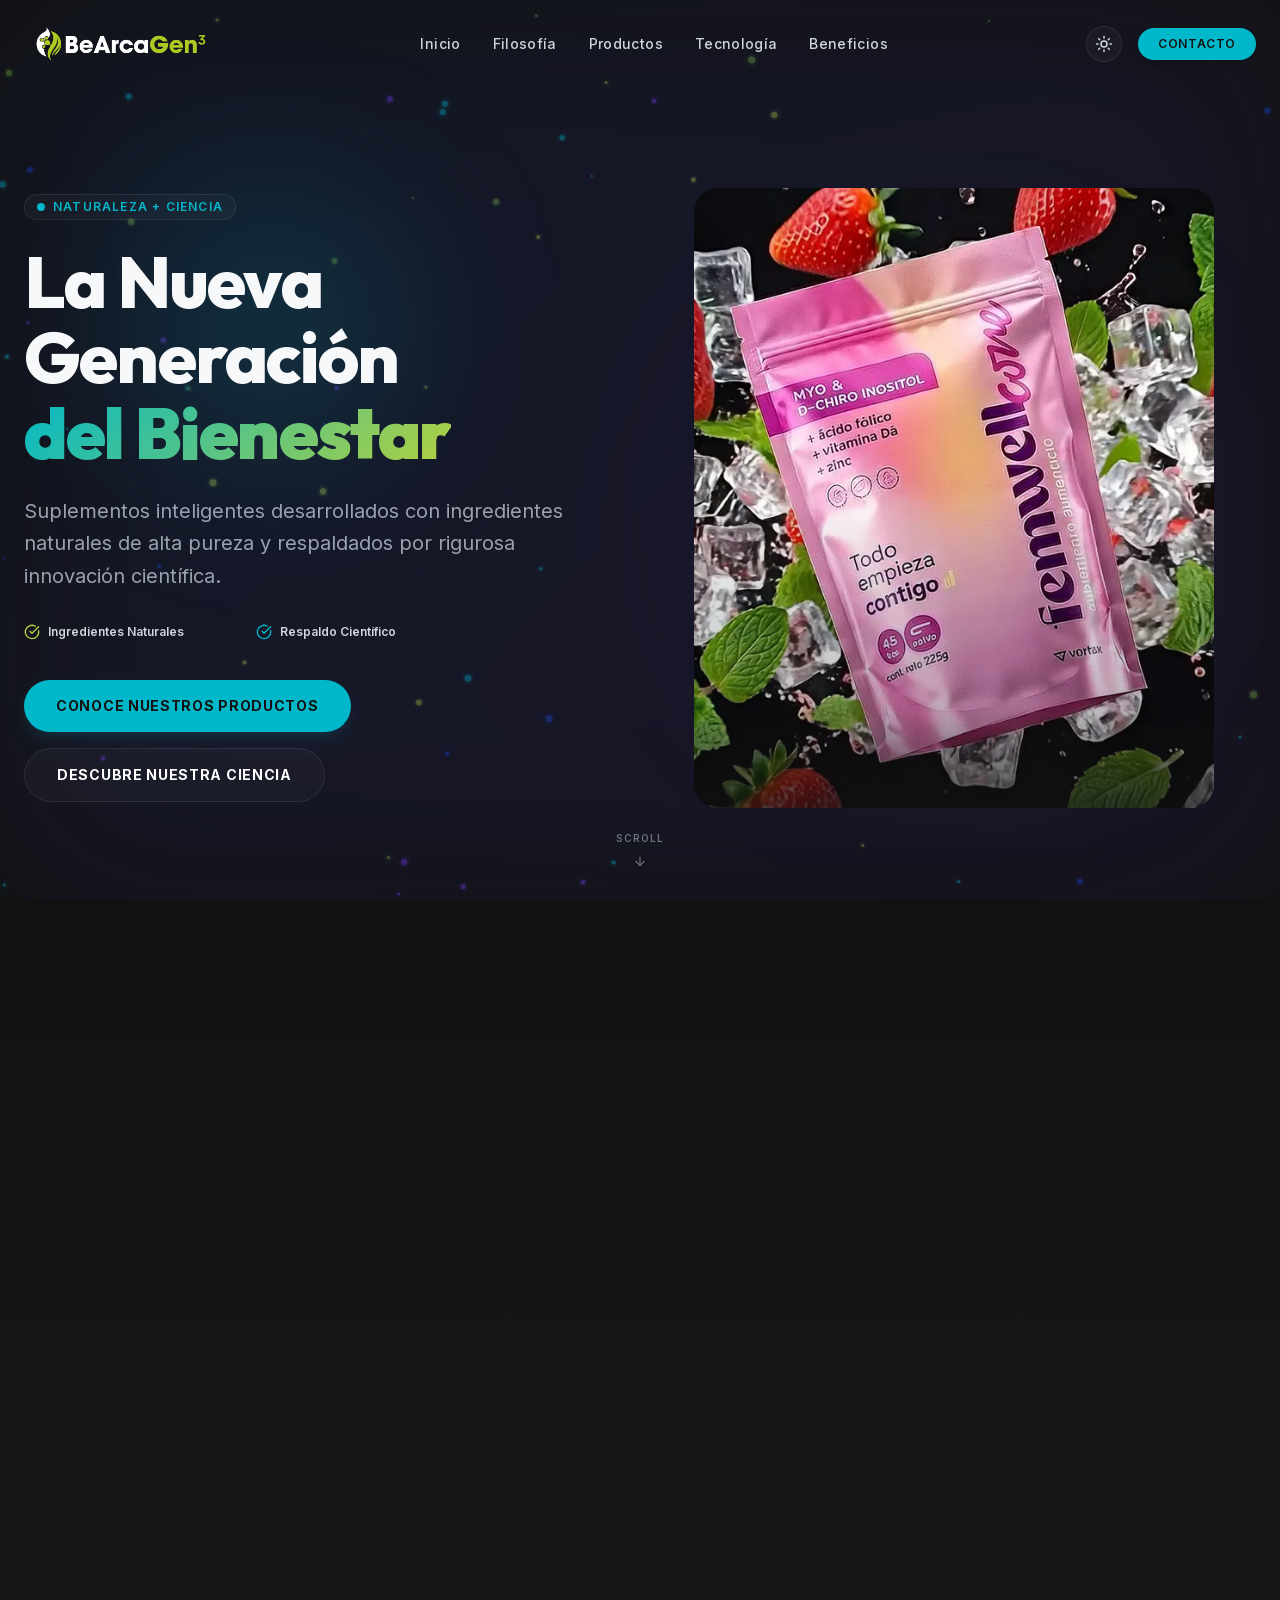
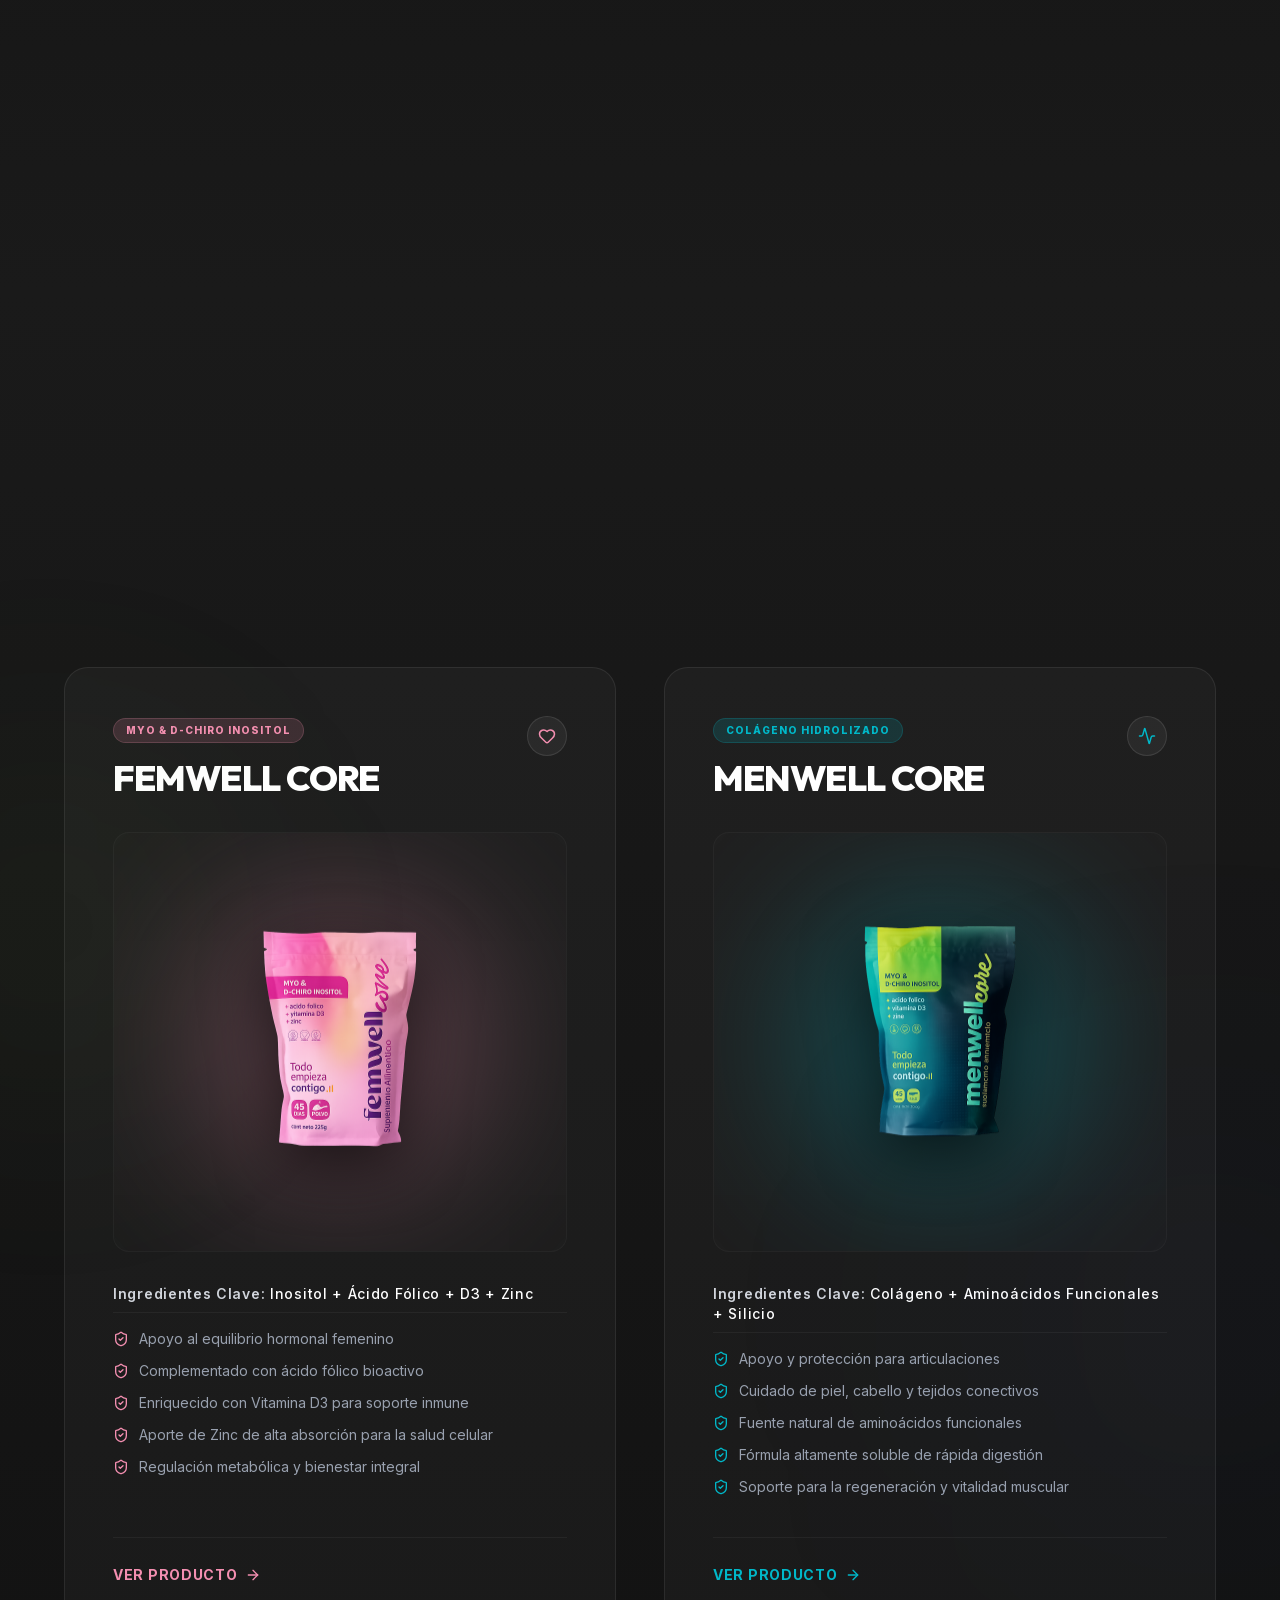
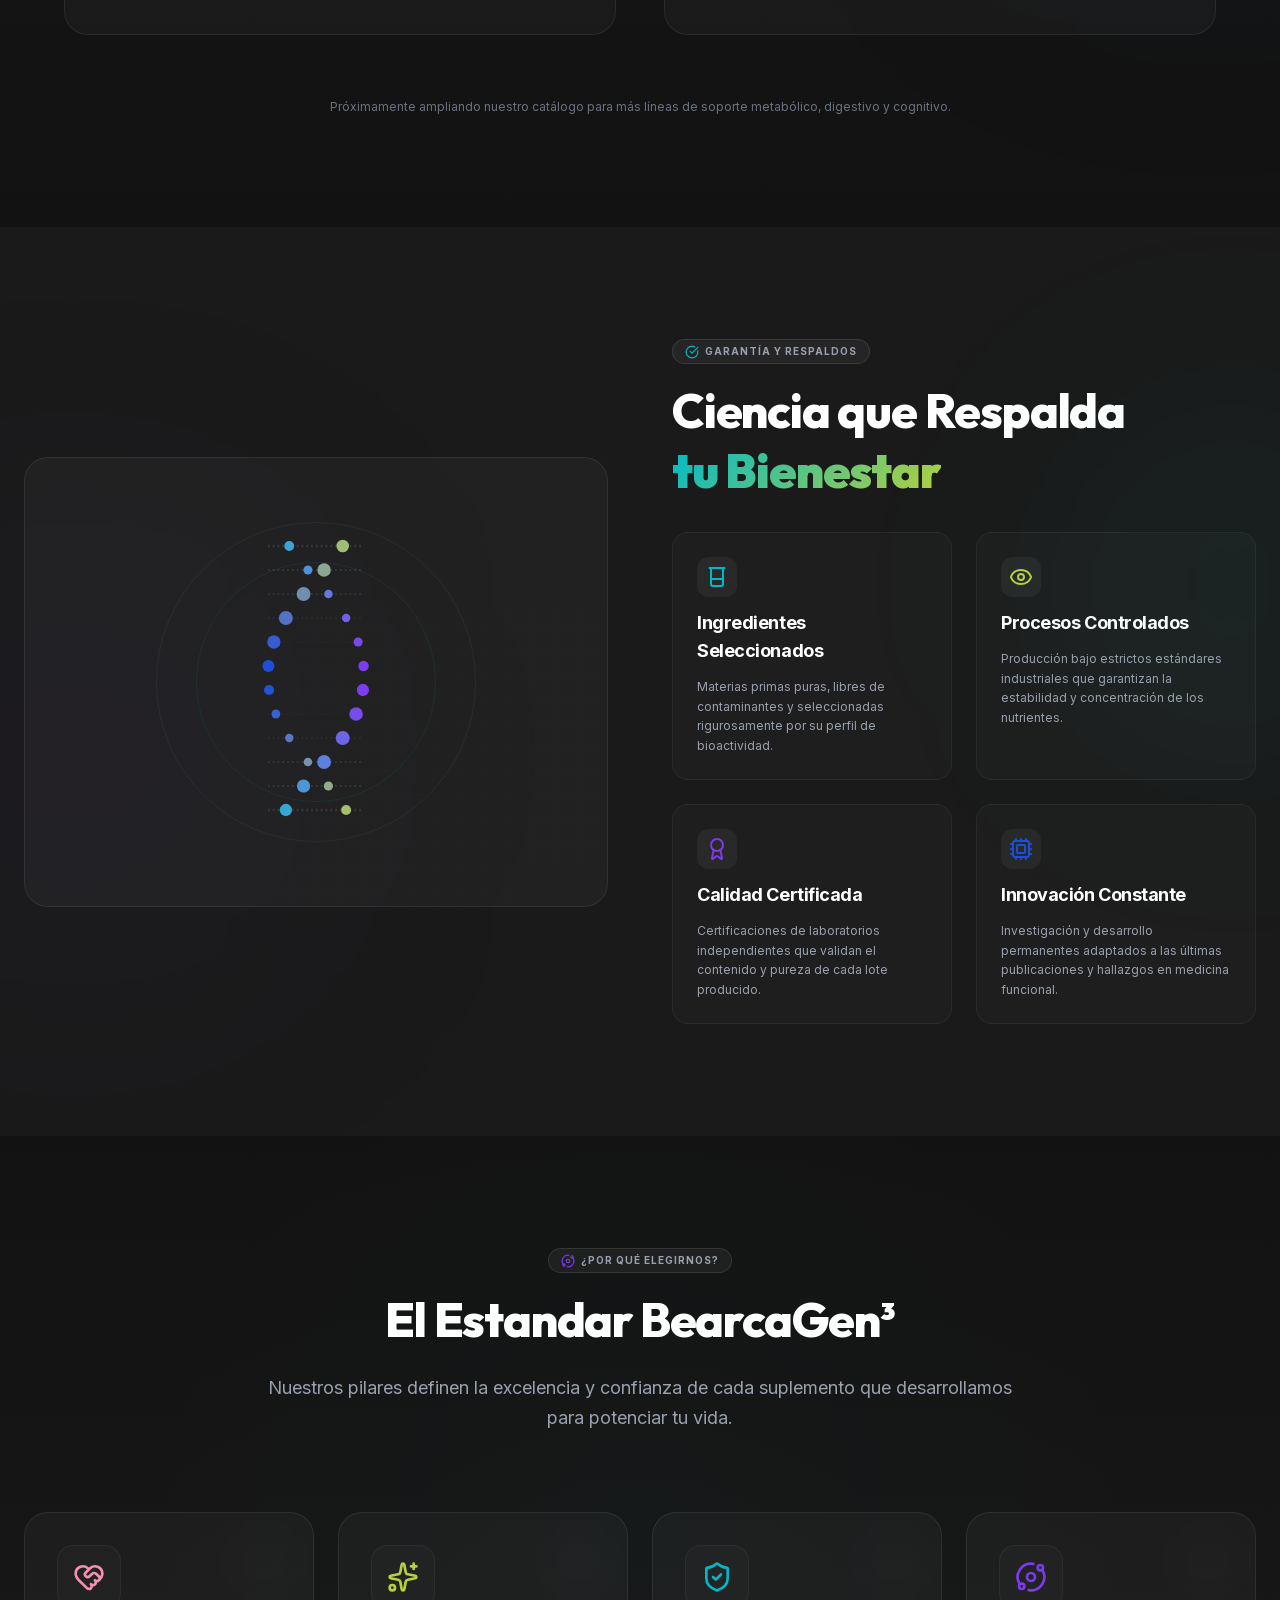
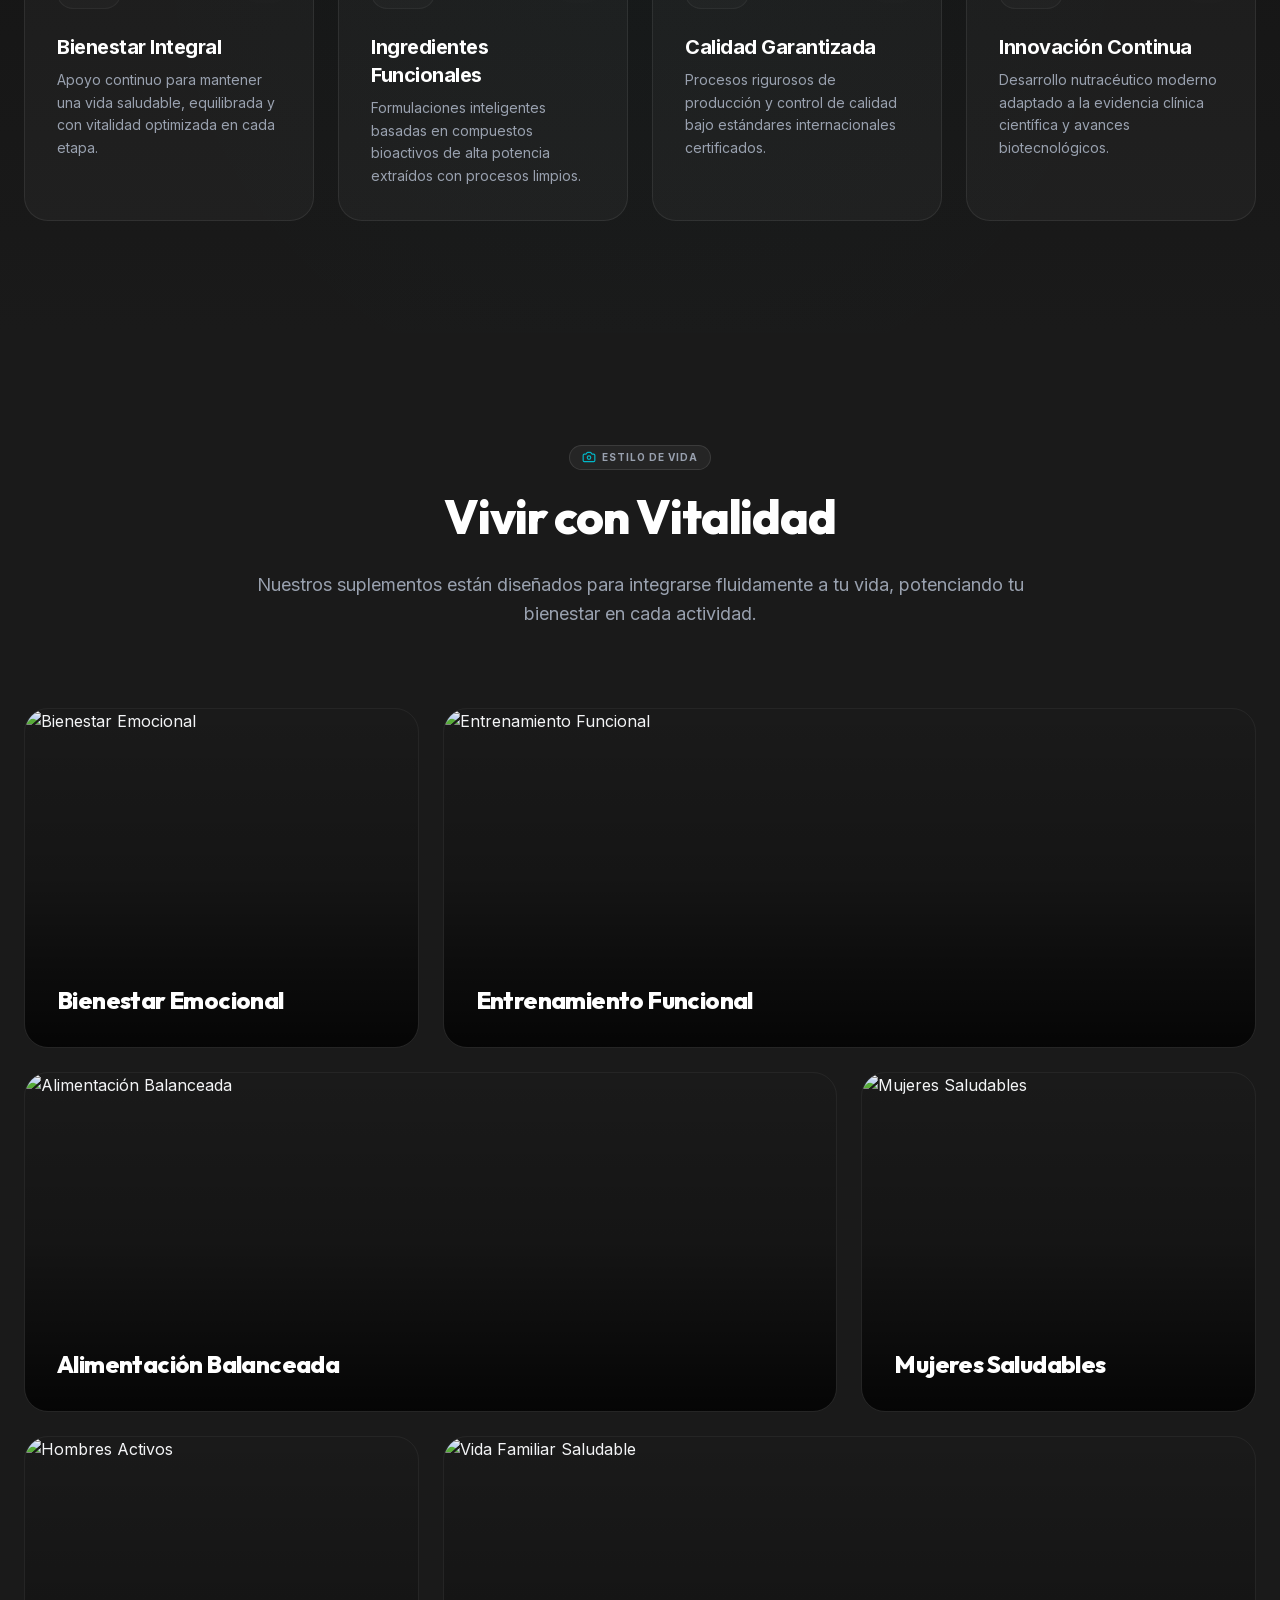
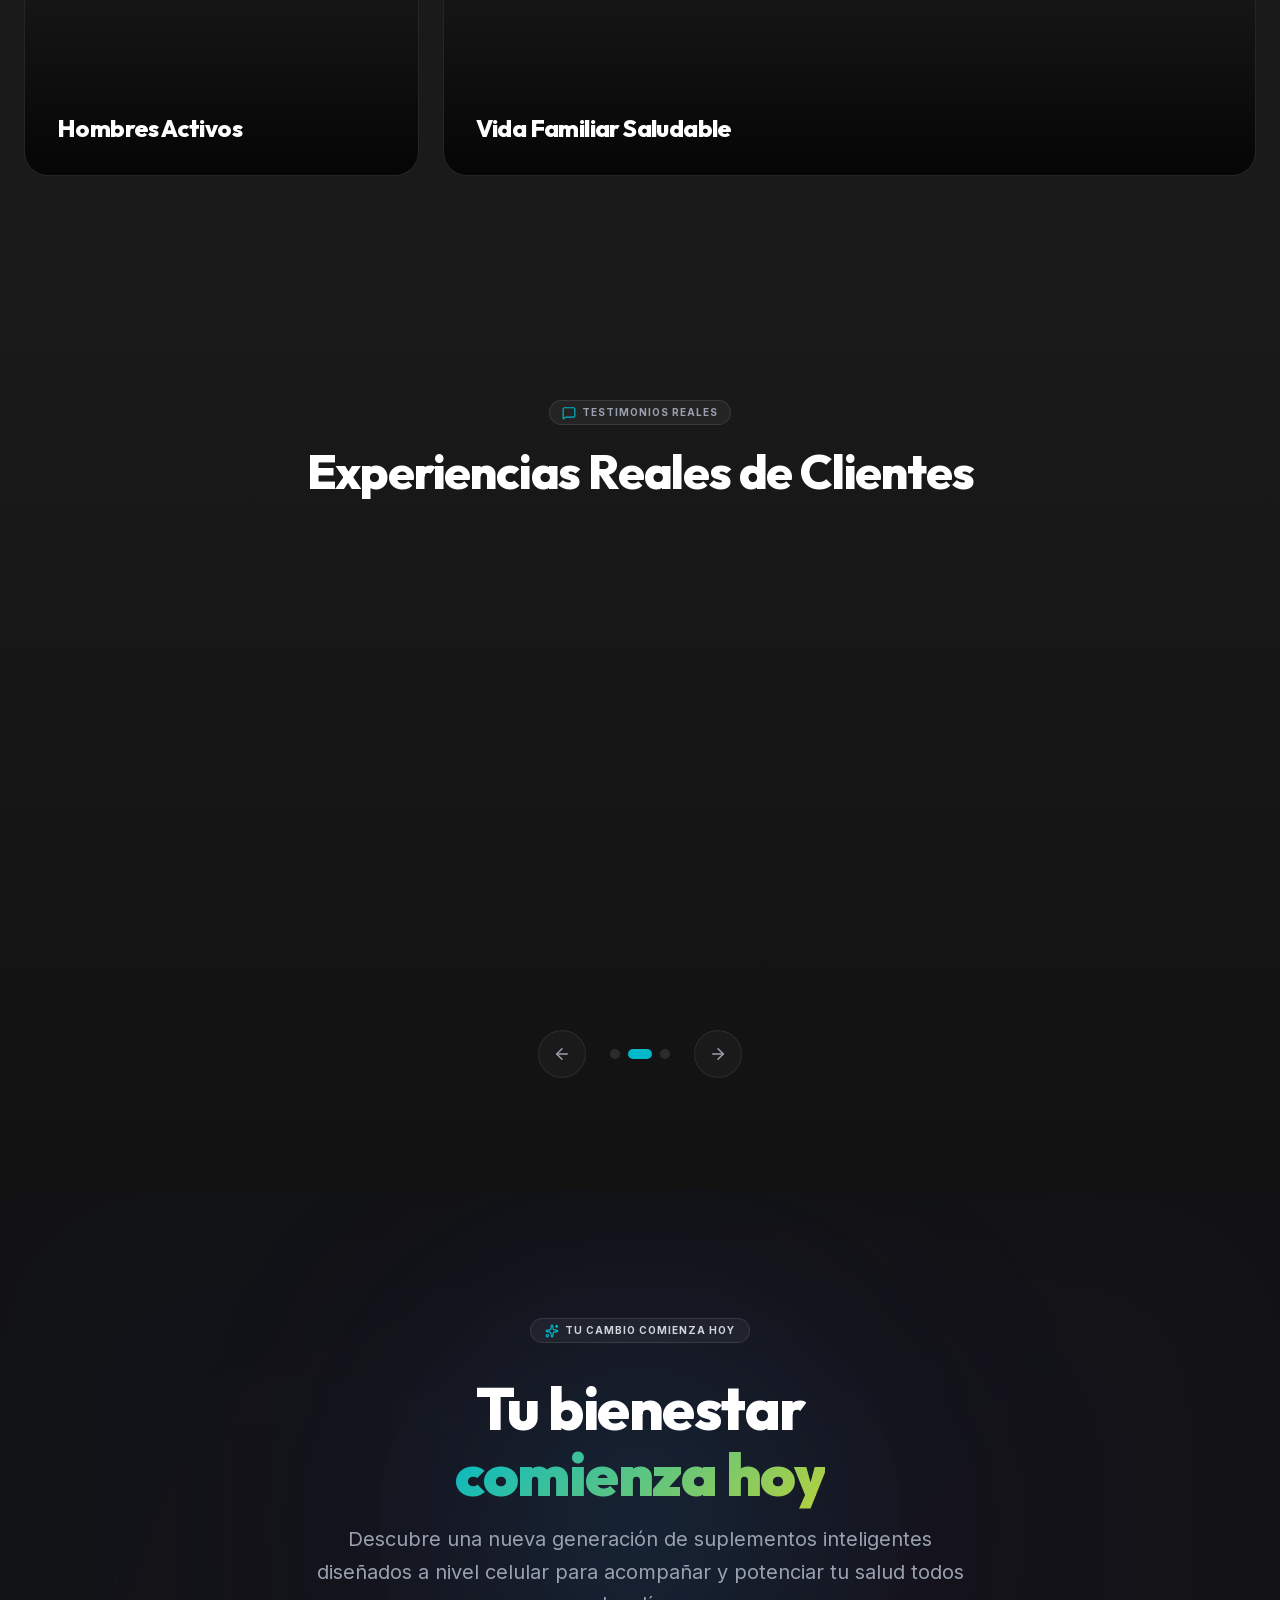
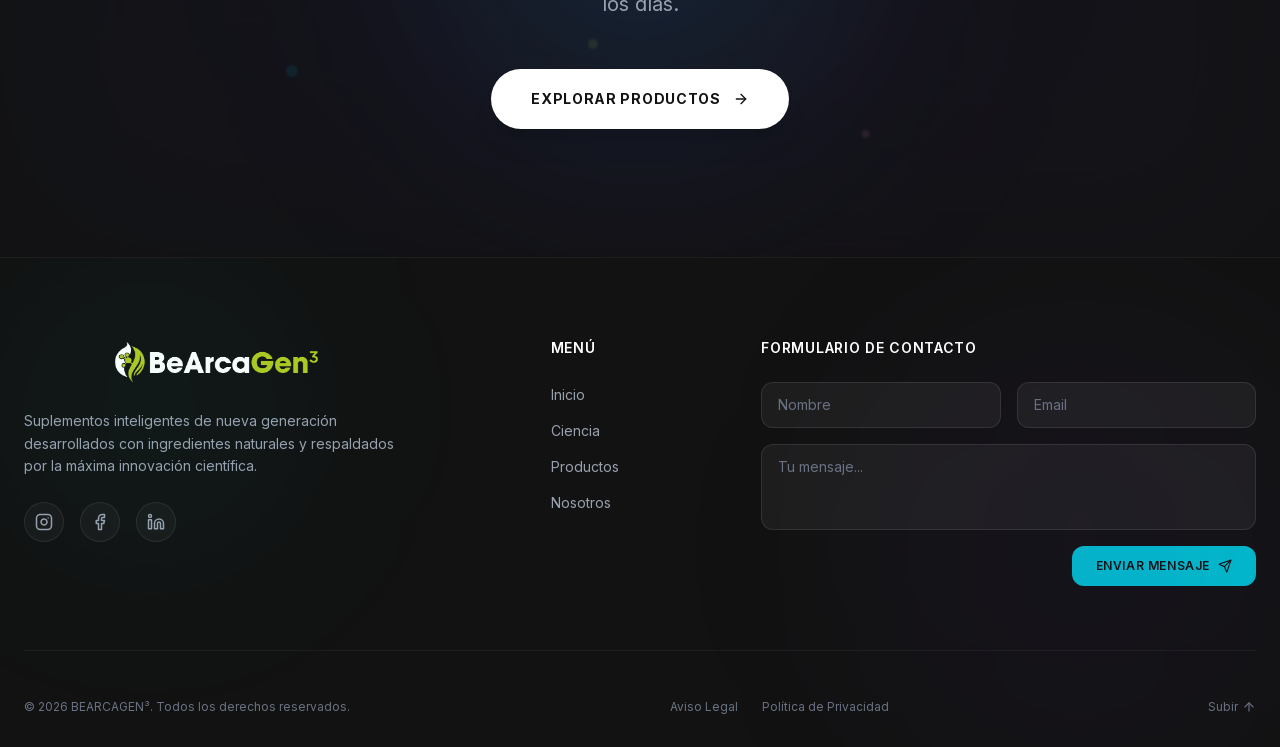
==== commit 047b0a5f: "actualizaadaa video 1" ====
--- a/index.html
+++ b/index.html
@@ -1 +1 @@
-<!DOCTYPE html><html lang="es" class="inter_c15e96cb-module__0bjUvq__variable outfit_9f4f9187-module__4LtYgq__variable h-full antialiased"><head><meta charSet="utf-8"/><meta name="viewport" content="width=device-width, initial-scale=1"/><link rel="preload" href="/_next/static/media/1b99372b3eaef0c8-s.p.1gsd1jahc5dg_.woff2" as="font" crossorigin="" type="font/woff2"/><link rel="preload" href="/_next/static/media/83afe278b6a6bb3c-s.p.2bn3s6zvc0dyp.woff2" as="font" crossorigin="" type="font/woff2"/><link rel="preload" as="image" href="/logo-largo.png"/><link rel="preload" as="image" href="/assets/video/bucle-inicial.jpg"/><link rel="preload" as="image" href="https://images.unsplash.com/photo-1506126613408-eca07ce68773?auto=format&amp;fit=crop&amp;q=80&amp;w=800"/><link rel="preload" as="image" href="https://images.unsplash.com/photo-1517838277536-f5f99be501cd?auto=format&amp;fit=crop&amp;q=80&amp;w=800"/><link rel="preload" as="image" href="https://images.unsplash.com/photo-1490645935967-10de6ba17061?auto=format&amp;fit=crop&amp;q=80&amp;w=800"/><link rel="preload" as="image" href="https://images.unsplash.com/photo-1544367567-0f2fcb009e0b?auto=format&amp;fit=crop&amp;q=80&amp;w=800"/><link rel="preload" as="image" href="https://images.unsplash.com/photo-1476480862126-209bfaa8edc8?auto=format&amp;fit=crop&amp;q=80&amp;w=800"/><link rel="preload" as="image" href="https://images.unsplash.com/photo-1536640712-4d4c36ff0e4e?auto=format&amp;fit=crop&amp;q=80&amp;w=800"/><link rel="stylesheet" href="/_next/static/chunks/3wzd8mx3w8nyi.css" data-precedence="next"/><link rel="preload" as="script" fetchPriority="low" href="/_next/static/chunks/3ll07n217cgxf.js"/><script src="/_next/static/chunks/17c2xufnf7-1b.js" async=""></script><script src="/_next/static/chunks/2cya-h6pss2j9.js" async=""></script><script src="/_next/static/chunks/turbopack-3c34n8m9q42cd.js" async=""></script><script src="/_next/static/chunks/1d4h-sglyo8ft.js" async=""></script><script src="/_next/static/chunks/14mumt5_n0xhi.js" async=""></script><script src="/_next/static/chunks/11toc-_q7wsyz.js" async=""></script><meta name="next-size-adjust" content=""/><title>BEARCAGEN³ | La Nueva Generación del Bienestar Nutracéutico</title><meta name="description" content="Suplementos alimenticios inteligentes de nueva generación. Naturaleza transformada por ciencia con fórmulas premium respaldadas por investigación científica."/><meta name="author" content="BEARCAGEN³"/><meta name="keywords" content="BEARCAGEN,suplementos alimenticios,nutraceúticos,bienestar integral,salud hormonal,colágeno hidrolizado,Femwell,Menwell,nutrición funcional"/><meta name="robots" content="index, follow"/><meta property="og:title" content="BEARCAGEN³ | La Nueva Generación del Bienestar"/><meta property="og:description" content="Naturaleza transformada por ciencia. Suplementos funcionales de alta calidad para el equilibrio y bienestar integral."/><meta property="og:locale" content="es_MX"/><meta property="og:type" content="website"/><meta name="twitter:card" content="summary_large_image"/><meta name="twitter:title" content="BEARCAGEN³ | Suplementos Premium Inteligentes"/><meta name="twitter:description" content="Ciencia y naturaleza combinadas para optimizar tu salud, vitalidad y rendimiento diario."/><link rel="icon" href="/favicon.ico?favicon.2vob68tjqpejf.ico" sizes="256x256" type="image/x-icon"/><script src="/_next/static/chunks/0cz1d0mv5g_q7.js" noModule=""></script></head><body class="min-h-full flex flex-col bg-premium-black text-light-gray"><div hidden=""><!--$--><!--/$--></div><canvas class="fixed inset-0 pointer-events-none z-0 opacity-40"></canvas><nav class="fixed top-0 left-0 w-full z-50 transition-all duration-500 py-6 bg-transparent"><div class="max-w-7xl mx-auto px-6 flex items-center justify-between"><a href="#inicio" class="relative flex items-center gap-2 group"><img alt="BEARCAGEN³ Logo" width="200" height="48" decoding="async" data-nimg="1" class="h-10 w-auto object-contain transition-transform duration-300 group-hover:scale-105" style="color:transparent" src="/logo-largo.png"/></a><div class="hidden md:flex items-center gap-8"><a href="#inicio" class="text-sm font-medium tracking-wide text-gray-300 hover:text-scientific-turquoise transition-colors duration-300 relative group">Inicio<span class="absolute bottom-[-4px] left-0 w-0 h-[2px] bg-scientific-turquoise transition-all duration-300 group-hover:w-full"></span></a><a href="#filosofia" class="text-sm font-medium tracking-wide text-gray-300 hover:text-scientific-turquoise transition-colors duration-300 relative group">Filosofía<span class="absolute bottom-[-4px] left-0 w-0 h-[2px] bg-scientific-turquoise transition-all duration-300 group-hover:w-full"></span></a><a href="#productos" class="text-sm font-medium tracking-wide text-gray-300 hover:text-scientific-turquoise transition-colors duration-300 relative group">Productos<span class="absolute bottom-[-4px] left-0 w-0 h-[2px] bg-scientific-turquoise transition-all duration-300 group-hover:w-full"></span></a><a href="#tecnologia" class="text-sm font-medium tracking-wide text-gray-300 hover:text-scientific-turquoise transition-colors duration-300 relative group">Tecnología<span class="absolute bottom-[-4px] left-0 w-0 h-[2px] bg-scientific-turquoise transition-all duration-300 group-hover:w-full"></span></a><a href="#beneficios" class="text-sm font-medium tracking-wide text-gray-300 hover:text-scientific-turquoise transition-colors duration-300 relative group">Beneficios<span class="absolute bottom-[-4px] left-0 w-0 h-[2px] bg-scientific-turquoise transition-all duration-300 group-hover:w-full"></span></a></div><div class="hidden md:flex items-center gap-4"><button class="p-2 rounded-full glassmorphism text-gray-300 hover:text-white transition-colors duration-300" aria-label="Toggle Theme"><svg xmlns="http://www.w3.org/2000/svg" width="18" height="18" viewBox="0 0 24 24" fill="none" stroke="currentColor" stroke-width="2" stroke-linecap="round" stroke-linejoin="round" class="lucide lucide-sun" aria-hidden="true"><circle cx="12" cy="12" r="4"></circle><path d="M12 2v2"></path><path d="M12 20v2"></path><path d="m4.93 4.93 1.41 1.41"></path><path d="m17.66 17.66 1.41 1.41"></path><path d="M2 12h2"></path><path d="M20 12h2"></path><path d="m6.34 17.66-1.41 1.41"></path><path d="m19.07 4.93-1.41 1.41"></path></svg></button><a href="#contacto" class="px-5 py-2 text-xs font-semibold uppercase tracking-wider rounded-full bg-scientific-turquoise text-premium-black hover:bg-white hover:text-premium-black transition-all duration-300 shadow-md hover:shadow-cyan-500/20">Contacto</a></div><div class="flex md:hidden items-center gap-3"><button class="p-2 rounded-full glassmorphism text-gray-300 hover:text-white transition-colors duration-300" aria-label="Toggle Theme"><svg xmlns="http://www.w3.org/2000/svg" width="16" height="16" viewBox="0 0 24 24" fill="none" stroke="currentColor" stroke-width="2" stroke-linecap="round" stroke-linejoin="round" class="lucide lucide-sun" aria-hidden="true"><circle cx="12" cy="12" r="4"></circle><path d="M12 2v2"></path><path d="M12 20v2"></path><path d="m4.93 4.93 1.41 1.41"></path><path d="m17.66 17.66 1.41 1.41"></path><path d="M2 12h2"></path><path d="M20 12h2"></path><path d="m6.34 17.66-1.41 1.41"></path><path d="m19.07 4.93-1.41 1.41"></path></svg></button><button class="p-2 rounded-md text-gray-300 hover:text-white transition-colors duration-300" aria-label="Toggle Menu"><svg xmlns="http://www.w3.org/2000/svg" width="24" height="24" viewBox="0 0 24 24" fill="none" stroke="currentColor" stroke-width="2" stroke-linecap="round" stroke-linejoin="round" class="lucide lucide-menu" aria-hidden="true"><path d="M4 5h16"></path><path d="M4 12h16"></path><path d="M4 19h16"></path></svg></button></div></div><div class="fixed top-[60px] left-0 w-full h-[calc(100vh-60px)] glassmorphism z-40 transition-transform duration-500 md:hidden translate-x-full"><div class="flex flex-col items-center justify-center h-full gap-8 px-6 pb-20"><a href="#inicio" class="text-2xl font-semibold tracking-wide text-gray-300 hover:text-scientific-turquoise transition-colors duration-300">Inicio</a><a href="#filosofia" class="text-2xl font-semibold tracking-wide text-gray-300 hover:text-scientific-turquoise transition-colors duration-300">Filosofía</a><a href="#productos" class="text-2xl font-semibold tracking-wide text-gray-300 hover:text-scientific-turquoise transition-colors duration-300">Productos</a><a href="#tecnologia" class="text-2xl font-semibold tracking-wide text-gray-300 hover:text-scientific-turquoise transition-colors duration-300">Tecnología</a><a href="#beneficios" class="text-2xl font-semibold tracking-wide text-gray-300 hover:text-scientific-turquoise transition-colors duration-300">Beneficios</a><a href="#contacto" class="mt-4 px-8 py-3 text-sm font-semibold uppercase tracking-wider rounded-full bg-scientific-turquoise text-premium-black hover:bg-white transition-all duration-300 w-full text-center">Contacto</a></div></div></nav><main class="relative w-full min-h-screen"><section id="inicio" class="relative min-h-screen w-full flex items-center justify-center pt-24 overflow-hidden z-10"><div class="absolute inset-0 bg-hero-gradient opacity-10 animate-gradient-shift blur-[100px]"></div><div class="absolute top-[20%] left-[10%] w-72 h-72 rounded-full bg-scientific-turquoise/15 blur-[80px] pointer-events-none animate-float-slow"></div><div class="absolute bottom-[20%] right-[10%] w-96 h-96 rounded-full bg-innovation-purple/15 blur-[100px] pointer-events-none animate-float-medium"></div><div class="max-w-7xl mx-auto px-6 w-full grid grid-cols-1 lg:grid-cols-12 gap-12 lg:gap-6 items-center relative z-20"><div class="lg:col-span-6 flex flex-col items-start text-left gap-6 order-2 lg:order-1"><div class="flex items-center gap-2 px-3 py-1 rounded-full glassmorphism border-scientific-turquoise/20" style="opacity:0;transform:translateY(20px)"><span class="w-2 h-2 rounded-full bg-scientific-turquoise animate-ping"></span><span class="text-xs uppercase font-semibold tracking-widest text-scientific-turquoise">Naturaleza + Ciencia</span></div><h1 class="text-5xl md:text-6xl xl:text-7xl font-display font-extrabold tracking-tight leading-[1.05]" style="opacity:0;transform:translateY(30px)">La Nueva Generación <br/><span class="text-gradient-scientific font-black">del Bienestar</span></h1><p class="text-gray-400 text-lg md:text-xl font-normal leading-relaxed max-w-xl" style="opacity:0;transform:translateY(30px)">Suplementos inteligentes desarrollados con ingredientes naturales de alta pureza y respaldados por rigurosa innovación científica.</p><div class="grid grid-cols-2 gap-4 mt-2 mb-4 text-xs font-semibold text-gray-300 w-full max-w-md" style="opacity:0"><div class="flex items-center gap-2"><svg xmlns="http://www.w3.org/2000/svg" width="16" height="16" viewBox="0 0 24 24" fill="none" stroke="currentColor" stroke-width="2" stroke-linecap="round" stroke-linejoin="round" class="lucide lucide-circle-check-big text-vitality-green" aria-hidden="true"><path d="M21.801 10A10 10 0 1 1 17 3.335"></path><path d="m9 11 3 3L22 4"></path></svg><span>Ingredientes Naturales</span></div><div class="flex items-center gap-2"><svg xmlns="http://www.w3.org/2000/svg" width="16" height="16" viewBox="0 0 24 24" fill="none" stroke="currentColor" stroke-width="2" stroke-linecap="round" stroke-linejoin="round" class="lucide lucide-circle-check-big text-scientific-turquoise" aria-hidden="true"><path d="M21.801 10A10 10 0 1 1 17 3.335"></path><path d="m9 11 3 3L22 4"></path></svg><span>Respaldo Científico</span></div></div><div class="flex flex-row flex-wrap gap-4 w-full sm:w-auto" style="opacity:0;transform:translateY(20px)"><a href="#productos" class="px-8 py-4 rounded-full bg-scientific-turquoise text-premium-black text-sm uppercase tracking-wider font-bold hover:bg-white hover:scale-105 transition-all duration-300 shadow-lg shadow-cyan-500/10 text-center flex-1 sm:flex-initial">Conoce Nuestros Productos</a><a href="#filosofia" class="px-8 py-4 rounded-full glassmorphism text-white text-sm uppercase tracking-wider font-bold hover:bg-white/10 hover:scale-105 transition-all duration-300 text-center flex-1 sm:flex-initial">Descubre Nuestra Ciencia</a></div></div><div class="lg:col-span-6 w-full flex justify-center order-1 lg:order-2" style="opacity:0;transform:scale(0.95)"><div class="w-full relative max-w-[520px]" style="aspect-ratio:9/16;max-height:620px"><div class="absolute -inset-4 rounded-3xl bg-radial from-scientific-turquoise/10 via-transparent to-transparent blur-3xl pointer-events-none"></div><div class="relative w-full h-full rounded-3xl overflow-hidden" style="min-height:480px"><div class="absolute inset-0 rounded-3xl border border-white/10 z-10 pointer-events-none"></div><div class="absolute -inset-1 rounded-3xl bg-gradient-to-br from-scientific-turquoise/20 via-transparent to-innovation-purple/20 blur-xl opacity-60 pointer-events-none"></div><div class="absolute inset-0 z-20" style="opacity:1"><img alt="BEARCAGEN³ - Producto" decoding="async" data-nimg="fill" class="object-cover object-center" style="position:absolute;height:100%;width:100%;left:0;top:0;right:0;bottom:0;color:transparent" src="/assets/video/bucle-inicial.jpg"/><div class="absolute inset-0 bg-gradient-to-t from-premium-black/40 via-transparent to-transparent"></div><div class="absolute bottom-6 left-1/2 -translate-x-1/2 flex flex-col items-center gap-2 z-30"><span class="text-[10px] text-white/60 uppercase tracking-widest font-semibold">Scroll para ver</span><div class="w-px h-8 bg-gradient-to-b from-white/40 to-transparent"></div></div></div><video src="/assets/video/hero-video.mp4" loop="" muted="" playsInline="" preload="auto" class="absolute inset-0 w-full h-full object-cover object-center z-10" style="opacity:0"></video><div class="absolute bottom-0 left-0 right-0 h-24 bg-gradient-to-t from-premium-black/60 to-transparent z-30 pointer-events-none"></div></div></div></div></div><div class="absolute bottom-8 left-1/2 -translate-x-1/2 flex flex-col items-center gap-2 text-gray-500 hover:text-white transition-colors duration-300"><span class="text-[10px] uppercase font-semibold tracking-widest">Scroll</span><div><svg xmlns="http://www.w3.org/2000/svg" width="14" height="14" viewBox="0 0 24 24" fill="none" stroke="currentColor" stroke-width="2" stroke-linecap="round" stroke-linejoin="round" class="lucide lucide-arrow-down" aria-hidden="true"><path d="M12 5v14"></path><path d="m19 12-7 7-7-7"></path></svg></div></div></section><section id="filosofia" class="relative py-28 w-full overflow-hidden bg-gradient-to-b from-premium-black to-[#1a1a1a] z-10"><div class="max-w-7xl mx-auto px-6"><div class="text-center max-w-3xl mx-auto mb-20 flex flex-col items-center gap-4"><div class="flex items-center gap-1.5 px-3 py-1 rounded-full bg-white/5 border border-white/10" style="opacity:0;transform:translateY(15px)"><svg xmlns="http://www.w3.org/2000/svg" width="14" height="14" viewBox="0 0 24 24" fill="none" stroke="currentColor" stroke-width="2" stroke-linecap="round" stroke-linejoin="round" class="lucide lucide-dna text-scientific-turquoise" aria-hidden="true"><path d="m10 16 1.5 1.5"></path><path d="m14 8-1.5-1.5"></path><path d="M15 2c-1.798 1.998-2.518 3.995-2.807 5.993"></path><path d="m16.5 10.5 1 1"></path><path d="m17 6-2.891-2.891"></path><path d="M2 15c6.667-6 13.333 0 20-6"></path><path d="m20 9 .891.891"></path><path d="M3.109 14.109 4 15"></path><path d="m6.5 12.5 1 1"></path><path d="m7 18 2.891 2.891"></path><path d="M9 22c1.798-1.998 2.518-3.995 2.807-5.993"></path></svg><span class="text-[10px] uppercase font-bold tracking-widest text-gray-400">Nuestra Filosofía</span></div><h2 class="text-4xl md:text-5xl font-display font-extrabold tracking-tight text-white leading-tight" style="opacity:0;transform:translateY(20px)">Naturaleza Transformada <br/><span class="text-gradient-scientific font-black">por la Ciencia</span></h2><p class="text-gray-400 text-base md:text-lg leading-relaxed mt-2" style="opacity:0;transform:translateY(20px)">En BearcaGen³ creemos que el futuro de la salud nace cuando la naturaleza y la innovación trabajan juntas. Seleccionamos ingredientes funcionales respaldados por evidencia científica para desarrollar soluciones que acompañen tu bienestar integral.</p></div><div class="grid grid-cols-1 lg:grid-cols-2 gap-8 items-stretch"><div class="group relative rounded-3xl overflow-hidden glassmorphism border-white/5 p-8 md:p-12 flex flex-col justify-between min-h-[400px]" style="opacity:0;transform:translateX(-50px)"><div class="absolute inset-0 bg-gradient-to-tr from-natural-green/10 via-transparent to-transparent opacity-60 pointer-events-none"></div><div class="absolute inset-0 pointer-events-none overflow-hidden opacity-20"><div class="absolute top-10 right-20 text-natural-green"><svg xmlns="http://www.w3.org/2000/svg" width="24" height="24" viewBox="0 0 24 24" fill="currentColor" stroke="currentColor" stroke-width="2" stroke-linecap="round" stroke-linejoin="round" class="lucide lucide-leaf" aria-hidden="true"><path d="M11 20A7 7 0 0 1 9.8 6.1C15.5 5 17 4.48 19 2c1 2 2 4.18 2 8 0 5.5-4.78 10-10 10Z"></path><path d="M2 21c0-3 1.85-5.36 5.08-6C9.5 14.52 12 13 13 12"></path></svg></div><div class="absolute top-20 left-20 text-vitality-green"><svg xmlns="http://www.w3.org/2000/svg" width="16" height="16" viewBox="0 0 24 24" fill="currentColor" stroke="currentColor" stroke-width="2" stroke-linecap="round" stroke-linejoin="round" class="lucide lucide-leaf" aria-hidden="true"><path d="M11 20A7 7 0 0 1 9.8 6.1C15.5 5 17 4.48 19 2c1 2 2 4.18 2 8 0 5.5-4.78 10-10 10Z"></path><path d="M2 21c0-3 1.85-5.36 5.08-6C9.5 14.52 12 13 13 12"></path></svg></div><div class="absolute -top-10 right-[40%] text-dark-green"><svg xmlns="http://www.w3.org/2000/svg" width="20" height="20" viewBox="0 0 24 24" fill="currentColor" stroke="currentColor" stroke-width="2" stroke-linecap="round" stroke-linejoin="round" class="lucide lucide-leaf" aria-hidden="true"><path d="M11 20A7 7 0 0 1 9.8 6.1C15.5 5 17 4.48 19 2c1 2 2 4.18 2 8 0 5.5-4.78 10-10 10Z"></path><path d="M2 21c0-3 1.85-5.36 5.08-6C9.5 14.52 12 13 13 12"></path></svg></div></div><div class="relative z-10 flex flex-col gap-6"><div class="w-14 h-14 rounded-2xl bg-natural-green/10 border border-natural-green/20 flex items-center justify-center text-natural-green group-hover:scale-110 transition-transform duration-300"><svg xmlns="http://www.w3.org/2000/svg" width="28" height="28" viewBox="0 0 24 24" fill="none" stroke="currentColor" stroke-width="2" stroke-linecap="round" stroke-linejoin="round" class="lucide lucide-sprout" aria-hidden="true"><path d="M14 9.536V7a4 4 0 0 1 4-4h1.5a.5.5 0 0 1 .5.5V5a4 4 0 0 1-4 4 4 4 0 0 0-4 4c0 2 1 3 1 5a5 5 0 0 1-1 3"></path><path d="M4 9a5 5 0 0 1 8 4 5 5 0 0 1-8-4"></path><path d="M5 21h14"></path></svg></div><h3 class="text-2xl md:text-3xl font-display font-bold text-white">Poder Orgánico</h3><p class="text-gray-400 text-sm md:text-base leading-relaxed">Extraemos lo mejor de la tierra: plantas ancestrales, fitonutrientes activos y compuestos orgánicos intactos. Respetamos los ritmos naturales y preservamos la pureza de cada molécula vegetal para ofrecerte fórmulas limpias de origen botánico.</p></div><div class="mt-8 border-t border-white/5 pt-6 flex items-center justify-between text-xs text-natural-green font-semibold tracking-wider uppercase"><span>Pureza Botánica</span><span>•</span><span>100% Orgánico</span><span>•</span><span>Sustentable</span></div></div><div class="group relative rounded-3xl overflow-hidden glassmorphism border-white/5 p-8 md:p-12 flex flex-col justify-between min-h-[400px]" style="opacity:0;transform:translateX(50px)"><div class="absolute inset-0 bg-gradient-to-bl from-scientific-turquoise/10 via-transparent to-transparent opacity-60 pointer-events-none"></div><svg class="absolute inset-0 w-full h-full stroke-white/5 pointer-events-none opacity-40" viewBox="0 0 400 400"><g class="stroke-[0.5]"><circle cx="100" cy="120" r="4" fill="rgba(0, 184, 201, 0.3)"></circle><circle cx="280" cy="80" r="4" fill="rgba(124, 58, 237, 0.3)"></circle><circle cx="320" cy="240" r="3" fill="rgba(0, 184, 201, 0.2)"></circle><circle cx="150" cy="300" r="5" fill="rgba(124, 58, 237, 0.4)"></circle><line x1="100" y1="120" x2="280" y2="80"></line><line x1="280" y1="80" x2="320" y2="240"></line><line x1="320" y1="240" x2="150" y2="300"></line><line x1="150" y1="300" x2="100" y2="120"></line><line x1="100" y1="120" x2="150" y2="300"></line></g></svg><div class="relative z-10 flex flex-col gap-6"><div class="w-14 h-14 rounded-2xl bg-scientific-turquoise/10 border border-scientific-turquoise/20 flex items-center justify-center text-scientific-turquoise group-hover:scale-110 transition-transform duration-300"><svg xmlns="http://www.w3.org/2000/svg" width="28" height="28" viewBox="0 0 24 24" fill="none" stroke="currentColor" stroke-width="2" stroke-linecap="round" stroke-linejoin="round" class="lucide lucide-atom" aria-hidden="true"><circle cx="12" cy="12" r="1"></circle><path d="M20.2 20.2c2.04-2.03.02-7.36-4.5-11.9-4.54-4.52-9.87-6.54-11.9-4.5-2.04 2.03-.02 7.36 4.5 11.9 4.54 4.52 9.87 6.54 11.9 4.5Z"></path><path d="M15.7 15.7c4.52-4.54 6.54-9.87 4.5-11.9-2.03-2.04-7.36-.02-11.9 4.5-4.52 4.54-6.54 9.87-4.5 11.9 2.03 2.04 7.36.02 11.9-4.5Z"></path></svg></div><h3 class="text-2xl md:text-3xl font-display font-bold text-white">Rigurosidad Científica</h3><p class="text-gray-400 text-sm md:text-base leading-relaxed">Optimizamos los nutrientes mediante biotecnología avanzada y encapsulación inteligente para maximizar su biodisponibilidad. Cada compuesto es evaluado rigurosamente en laboratorios de última generación para certificar su efectividad terapéutica.</p></div><div class="mt-8 border-t border-white/5 pt-6 flex items-center justify-between text-xs text-scientific-turquoise font-semibold tracking-wider uppercase"><span>Biodisponibilidad</span><span>•</span><span>Validación Clínica</span><span>•</span><span>Biotecnología</span></div></div></div></div></section><section id="productos" class="relative py-28 w-full overflow-hidden bg-gradient-to-b from-[#1a1a1a] to-premium-black z-10"><div class="absolute top-[30%] left-[-10%] w-[350px] h-[350px] rounded-full bg-natural-green/5 blur-[120px] pointer-events-none"></div><div class="absolute bottom-[20%] right-[-10%] w-[400px] h-[400px] rounded-full bg-tech-blue/5 blur-[150px] pointer-events-none"></div><div class="max-w-7xl mx-auto px-6"><div class="text-center max-w-3xl mx-auto mb-20 flex flex-col items-center gap-4"><div class="flex items-center gap-1.5 px-3 py-1 rounded-full bg-white/5 border border-white/10" style="opacity:0;transform:translateY(15px)"><svg xmlns="http://www.w3.org/2000/svg" width="14" height="14" viewBox="0 0 24 24" fill="none" stroke="currentColor" stroke-width="2" stroke-linecap="round" stroke-linejoin="round" class="lucide lucide-sparkles text-vitality-green" aria-hidden="true"><path d="M11.017 2.814a1 1 0 0 1 1.966 0l1.051 5.558a2 2 0 0 0 1.594 1.594l5.558 1.051a1 1 0 0 1 0 1.966l-5.558 1.051a2 2 0 0 0-1.594 1.594l-1.051 5.558a1 1 0 0 1-1.966 0l-1.051-5.558a2 2 0 0 0-1.594-1.594l-5.558-1.051a1 1 0 0 1 0-1.966l5.558-1.051a2 2 0 0 0 1.594-1.594z"></path><path d="M20 2v4"></path><path d="M22 4h-4"></path><circle cx="4" cy="20" r="2"></circle></svg><span class="text-[10px] uppercase font-bold tracking-widest text-gray-400">Nutrición Funcional</span></div><h2 class="text-4xl md:text-5xl font-display font-extrabold tracking-tight text-white leading-tight" style="opacity:0;transform:translateY(20px)">Productos Destacados</h2><p class="text-gray-400 text-base md:text-lg leading-relaxed mt-2" style="opacity:0;transform:translateY(20px)">Explora nuestras formulaciones de nueva generación diseñadas estratégicamente para optimizar tu bienestar a nivel molecular y orgánico.</p></div><div class="grid grid-cols-1 lg:grid-cols-2 gap-12 items-stretch max-w-6xl mx-auto"><div class="group flex flex-col justify-between rounded-3xl p-8 md:p-12 glassmorphism border-white/5 transition-all duration-500 hover:scale-[1.01] glow-pink" style="opacity:0;transform:translateY(50px)"><div><div class="flex justify-between items-start gap-4 mb-8"><div><span class="inline-block px-3 py-1 text-[10px] uppercase font-extrabold tracking-widest rounded-full border bg-femwell-pink/15 text-femwell-pink border-femwell-pink/20 mb-3">MYO &amp; D-CHIRO INOSITOL</span><h3 class="text-3xl md:text-4xl font-display font-extrabold text-white tracking-tight leading-tight">FEMWELL CORE</h3></div><div class="w-10 h-10 rounded-full bg-white/5 border border-white/10 flex items-center justify-center text-gray-400 group-hover:bg-white/10 transition-colors"><svg xmlns="http://www.w3.org/2000/svg" width="18" height="18" viewBox="0 0 24 24" fill="none" stroke="currentColor" stroke-width="2" stroke-linecap="round" stroke-linejoin="round" class="lucide lucide-heart text-femwell-pink" aria-hidden="true"><path d="M2 9.5a5.5 5.5 0 0 1 9.591-3.676.56.56 0 0 0 .818 0A5.49 5.49 0 0 1 22 9.5c0 2.29-1.5 4-3 5.5l-5.492 5.313a2 2 0 0 1-3 .019L5 15c-1.5-1.5-3-3.2-3-5.5"></path></svg></div></div><div class="relative w-full h-[420px] bg-white/[0.01] rounded-2xl border border-white/[0.03] flex items-center justify-center overflow-hidden mb-8"><div class="absolute w-72 h-72 rounded-full blur-[80px] opacity-30 group-hover:scale-125 transition-transform duration-700 pointer-events-none" style="background-color:#F48FB1"></div><div class="relative w-64 h-80 group-hover:scale-[1.08] group-hover:rotate-3 transition-transform duration-500"><img alt="FEMWELL CORE" loading="lazy" decoding="async" data-nimg="fill" class="object-contain filter drop-shadow-[0_20px_30px_rgba(0,0,0,0.6)]" style="position:absolute;height:100%;width:100%;left:0;top:0;right:0;bottom:0;color:transparent" src="/assets/pouch-femwell.png"/></div></div><div class="flex flex-col gap-4"><div class="text-sm font-semibold tracking-wider text-gray-300 border-b border-white/5 pb-2">Ingredientes Clave: <span class="text-white font-medium">Inositol + Ácido Fólico + D3 + Zinc</span></div><ul class="flex flex-col gap-3"><li class="flex items-start gap-2.5 text-sm text-gray-400"><svg xmlns="http://www.w3.org/2000/svg" width="16" height="16" viewBox="0 0 24 24" fill="none" stroke="currentColor" stroke-width="2" stroke-linecap="round" stroke-linejoin="round" class="lucide lucide-shield-check mt-0.5 shrink-0 text-femwell-pink" aria-hidden="true"><path d="M20 13c0 5-3.5 7.5-7.66 8.95a1 1 0 0 1-.67-.01C7.5 20.5 4 18 4 13V6a1 1 0 0 1 1-1c2 0 4.5-1.2 6.24-2.72a1.17 1.17 0 0 1 1.52 0C14.51 3.81 17 5 19 5a1 1 0 0 1 1 1z"></path><path d="m9 12 2 2 4-4"></path></svg><span>Apoyo al equilibrio hormonal femenino</span></li><li class="flex items-start gap-2.5 text-sm text-gray-400"><svg xmlns="http://www.w3.org/2000/svg" width="16" height="16" viewBox="0 0 24 24" fill="none" stroke="currentColor" stroke-width="2" stroke-linecap="round" stroke-linejoin="round" class="lucide lucide-shield-check mt-0.5 shrink-0 text-femwell-pink" aria-hidden="true"><path d="M20 13c0 5-3.5 7.5-7.66 8.95a1 1 0 0 1-.67-.01C7.5 20.5 4 18 4 13V6a1 1 0 0 1 1-1c2 0 4.5-1.2 6.24-2.72a1.17 1.17 0 0 1 1.52 0C14.51 3.81 17 5 19 5a1 1 0 0 1 1 1z"></path><path d="m9 12 2 2 4-4"></path></svg><span>Complementado con ácido fólico bioactivo</span></li><li class="flex items-start gap-2.5 text-sm text-gray-400"><svg xmlns="http://www.w3.org/2000/svg" width="16" height="16" viewBox="0 0 24 24" fill="none" stroke="currentColor" stroke-width="2" stroke-linecap="round" stroke-linejoin="round" class="lucide lucide-shield-check mt-0.5 shrink-0 text-femwell-pink" aria-hidden="true"><path d="M20 13c0 5-3.5 7.5-7.66 8.95a1 1 0 0 1-.67-.01C7.5 20.5 4 18 4 13V6a1 1 0 0 1 1-1c2 0 4.5-1.2 6.24-2.72a1.17 1.17 0 0 1 1.52 0C14.51 3.81 17 5 19 5a1 1 0 0 1 1 1z"></path><path d="m9 12 2 2 4-4"></path></svg><span>Enriquecido con Vitamina D3 para soporte inmune</span></li><li class="flex items-start gap-2.5 text-sm text-gray-400"><svg xmlns="http://www.w3.org/2000/svg" width="16" height="16" viewBox="0 0 24 24" fill="none" stroke="currentColor" stroke-width="2" stroke-linecap="round" stroke-linejoin="round" class="lucide lucide-shield-check mt-0.5 shrink-0 text-femwell-pink" aria-hidden="true"><path d="M20 13c0 5-3.5 7.5-7.66 8.95a1 1 0 0 1-.67-.01C7.5 20.5 4 18 4 13V6a1 1 0 0 1 1-1c2 0 4.5-1.2 6.24-2.72a1.17 1.17 0 0 1 1.52 0C14.51 3.81 17 5 19 5a1 1 0 0 1 1 1z"></path><path d="m9 12 2 2 4-4"></path></svg><span>Aporte de Zinc de alta absorción para la salud celular</span></li><li class="flex items-start gap-2.5 text-sm text-gray-400"><svg xmlns="http://www.w3.org/2000/svg" width="16" height="16" viewBox="0 0 24 24" fill="none" stroke="currentColor" stroke-width="2" stroke-linecap="round" stroke-linejoin="round" class="lucide lucide-shield-check mt-0.5 shrink-0 text-femwell-pink" aria-hidden="true"><path d="M20 13c0 5-3.5 7.5-7.66 8.95a1 1 0 0 1-.67-.01C7.5 20.5 4 18 4 13V6a1 1 0 0 1 1-1c2 0 4.5-1.2 6.24-2.72a1.17 1.17 0 0 1 1.52 0C14.51 3.81 17 5 19 5a1 1 0 0 1 1 1z"></path><path d="m9 12 2 2 4-4"></path></svg><span>Regulación metabólica y bienestar integral</span></li></ul></div></div><div class="mt-10 pt-6 border-t border-white/5"><a href="#contacto" class="inline-flex items-center gap-2 text-sm font-bold uppercase tracking-wider transition-colors duration-300 text-femwell-pink group-hover:text-white">Ver Producto<svg xmlns="http://www.w3.org/2000/svg" width="16" height="16" viewBox="0 0 24 24" fill="none" stroke="currentColor" stroke-width="2" stroke-linecap="round" stroke-linejoin="round" class="lucide lucide-arrow-right group-hover:translate-x-1 transition-transform" aria-hidden="true"><path d="M5 12h14"></path><path d="m12 5 7 7-7 7"></path></svg></a></div></div><div class="group flex flex-col justify-between rounded-3xl p-8 md:p-12 glassmorphism border-white/5 transition-all duration-500 hover:scale-[1.01] glow-turquoise" style="opacity:0;transform:translateY(50px)"><div><div class="flex justify-between items-start gap-4 mb-8"><div><span class="inline-block px-3 py-1 text-[10px] uppercase font-extrabold tracking-widest rounded-full border bg-scientific-turquoise/15 text-scientific-turquoise border-scientific-turquoise/20 mb-3">COLÁGENO HIDROLIZADO</span><h3 class="text-3xl md:text-4xl font-display font-extrabold text-white tracking-tight leading-tight">MENWELL CORE</h3></div><div class="w-10 h-10 rounded-full bg-white/5 border border-white/10 flex items-center justify-center text-gray-400 group-hover:bg-white/10 transition-colors"><svg xmlns="http://www.w3.org/2000/svg" width="18" height="18" viewBox="0 0 24 24" fill="none" stroke="currentColor" stroke-width="2" stroke-linecap="round" stroke-linejoin="round" class="lucide lucide-activity text-scientific-turquoise" aria-hidden="true"><path d="M22 12h-2.48a2 2 0 0 0-1.93 1.46l-2.35 8.36a.25.25 0 0 1-.48 0L9.24 2.18a.25.25 0 0 0-.48 0l-2.35 8.36A2 2 0 0 1 4.49 12H2"></path></svg></div></div><div class="relative w-full h-[420px] bg-white/[0.01] rounded-2xl border border-white/[0.03] flex items-center justify-center overflow-hidden mb-8"><div class="absolute w-72 h-72 rounded-full blur-[80px] opacity-30 group-hover:scale-125 transition-transform duration-700 pointer-events-none" style="background-color:#00B8C9"></div><div class="relative w-64 h-80 group-hover:scale-[1.08] group-hover:rotate-3 transition-transform duration-500"><img alt="MENWELL CORE" loading="lazy" decoding="async" data-nimg="fill" class="object-contain filter drop-shadow-[0_20px_30px_rgba(0,0,0,0.6)]" style="position:absolute;height:100%;width:100%;left:0;top:0;right:0;bottom:0;color:transparent" src="/assets/pouch-menwell.png"/></div></div><div class="flex flex-col gap-4"><div class="text-sm font-semibold tracking-wider text-gray-300 border-b border-white/5 pb-2">Ingredientes Clave: <span class="text-white font-medium">Colágeno + Aminoácidos Funcionales + Silicio</span></div><ul class="flex flex-col gap-3"><li class="flex items-start gap-2.5 text-sm text-gray-400"><svg xmlns="http://www.w3.org/2000/svg" width="16" height="16" viewBox="0 0 24 24" fill="none" stroke="currentColor" stroke-width="2" stroke-linecap="round" stroke-linejoin="round" class="lucide lucide-shield-check mt-0.5 shrink-0 text-scientific-turquoise" aria-hidden="true"><path d="M20 13c0 5-3.5 7.5-7.66 8.95a1 1 0 0 1-.67-.01C7.5 20.5 4 18 4 13V6a1 1 0 0 1 1-1c2 0 4.5-1.2 6.24-2.72a1.17 1.17 0 0 1 1.52 0C14.51 3.81 17 5 19 5a1 1 0 0 1 1 1z"></path><path d="m9 12 2 2 4-4"></path></svg><span>Apoyo y protección para articulaciones</span></li><li class="flex items-start gap-2.5 text-sm text-gray-400"><svg xmlns="http://www.w3.org/2000/svg" width="16" height="16" viewBox="0 0 24 24" fill="none" stroke="currentColor" stroke-width="2" stroke-linecap="round" stroke-linejoin="round" class="lucide lucide-shield-check mt-0.5 shrink-0 text-scientific-turquoise" aria-hidden="true"><path d="M20 13c0 5-3.5 7.5-7.66 8.95a1 1 0 0 1-.67-.01C7.5 20.5 4 18 4 13V6a1 1 0 0 1 1-1c2 0 4.5-1.2 6.24-2.72a1.17 1.17 0 0 1 1.52 0C14.51 3.81 17 5 19 5a1 1 0 0 1 1 1z"></path><path d="m9 12 2 2 4-4"></path></svg><span>Cuidado de piel, cabello y tejidos conectivos</span></li><li class="flex items-start gap-2.5 text-sm text-gray-400"><svg xmlns="http://www.w3.org/2000/svg" width="16" height="16" viewBox="0 0 24 24" fill="none" stroke="currentColor" stroke-width="2" stroke-linecap="round" stroke-linejoin="round" class="lucide lucide-shield-check mt-0.5 shrink-0 text-scientific-turquoise" aria-hidden="true"><path d="M20 13c0 5-3.5 7.5-7.66 8.95a1 1 0 0 1-.67-.01C7.5 20.5 4 18 4 13V6a1 1 0 0 1 1-1c2 0 4.5-1.2 6.24-2.72a1.17 1.17 0 0 1 1.52 0C14.51 3.81 17 5 19 5a1 1 0 0 1 1 1z"></path><path d="m9 12 2 2 4-4"></path></svg><span>Fuente natural de aminoácidos funcionales</span></li><li class="flex items-start gap-2.5 text-sm text-gray-400"><svg xmlns="http://www.w3.org/2000/svg" width="16" height="16" viewBox="0 0 24 24" fill="none" stroke="currentColor" stroke-width="2" stroke-linecap="round" stroke-linejoin="round" class="lucide lucide-shield-check mt-0.5 shrink-0 text-scientific-turquoise" aria-hidden="true"><path d="M20 13c0 5-3.5 7.5-7.66 8.95a1 1 0 0 1-.67-.01C7.5 20.5 4 18 4 13V6a1 1 0 0 1 1-1c2 0 4.5-1.2 6.24-2.72a1.17 1.17 0 0 1 1.52 0C14.51 3.81 17 5 19 5a1 1 0 0 1 1 1z"></path><path d="m9 12 2 2 4-4"></path></svg><span>Fórmula altamente soluble de rápida digestión</span></li><li class="flex items-start gap-2.5 text-sm text-gray-400"><svg xmlns="http://www.w3.org/2000/svg" width="16" height="16" viewBox="0 0 24 24" fill="none" stroke="currentColor" stroke-width="2" stroke-linecap="round" stroke-linejoin="round" class="lucide lucide-shield-check mt-0.5 shrink-0 text-scientific-turquoise" aria-hidden="true"><path d="M20 13c0 5-3.5 7.5-7.66 8.95a1 1 0 0 1-.67-.01C7.5 20.5 4 18 4 13V6a1 1 0 0 1 1-1c2 0 4.5-1.2 6.24-2.72a1.17 1.17 0 0 1 1.52 0C14.51 3.81 17 5 19 5a1 1 0 0 1 1 1z"></path><path d="m9 12 2 2 4-4"></path></svg><span>Soporte para la regeneración y vitalidad muscular</span></li></ul></div></div><div class="mt-10 pt-6 border-t border-white/5"><a href="#contacto" class="inline-flex items-center gap-2 text-sm font-bold uppercase tracking-wider transition-colors duration-300 text-scientific-turquoise group-hover:text-white">Ver Producto<svg xmlns="http://www.w3.org/2000/svg" width="16" height="16" viewBox="0 0 24 24" fill="none" stroke="currentColor" stroke-width="2" stroke-linecap="round" stroke-linejoin="round" class="lucide lucide-arrow-right group-hover:translate-x-1 transition-transform" aria-hidden="true"><path d="M5 12h14"></path><path d="m12 5 7 7-7 7"></path></svg></a></div></div></div><div class="text-center mt-16 text-xs text-gray-500" style="opacity:0">Próximamente ampliando nuestro catálogo para más líneas de soporte metabólico, digestivo y cognitivo.</div></div></section><section id="tecnologia" class="relative py-28 w-full overflow-hidden bg-[#1a1a1a] z-10"><div class="absolute top-[20%] right-[-10%] w-[350px] h-[350px] rounded-full bg-scientific-turquoise/5 blur-[120px] pointer-events-none"></div><div class="absolute bottom-[20%] left-[-10%] w-[400px] h-[400px] rounded-full bg-innovation-purple/5 blur-[150px] pointer-events-none"></div><div class="max-w-7xl mx-auto px-6 grid grid-cols-1 lg:grid-cols-12 gap-16 items-center"><div class="lg:col-span-6 flex justify-center items-center relative min-h-[350px] md:min-h-[450px]"><div class="absolute inset-0 glassmorphism border-white/5 rounded-3xl p-8 flex items-center justify-center overflow-hidden"><div class="absolute inset-0 bg-radial-gradient from-transparent to-black/20 pointer-events-none"></div><div class="absolute inset-0 opacity-10 bg-[linear-gradient(rgba(255,255,255,0.05)_1px,transparent_1px),linear-gradient(90deg,rgba(255,255,255,0.05)_1px,transparent_1px)] bg-[size:24px_24px] pointer-events-none"></div><div class="absolute w-60 h-60 rounded-full border border-scientific-turquoise/10 animate-pulse-subtle pointer-events-none"></div><div class="absolute w-80 h-80 rounded-full border border-white/5 pointer-events-none"></div><svg class="w-full max-w-[280px] h-[320px] z-10" viewBox="0 0 100 200" fill="none" xmlns="http://www.w3.org/2000/svg"><g><g><line x1="20" y1="15" x2="80" y2="15" stroke="rgba(255, 255, 255, 0.15)" stroke-width="0.75" stroke-dasharray="1 2"></line><circle cx="20" cy="15" r="3.5" fill="#00B8C9"></circle><circle cx="80" cy="15" r="3.5" fill="#B6D13D"></circle></g><g><line x1="20" y1="30" x2="80" y2="30" stroke="rgba(255, 255, 255, 0.15)" stroke-width="0.75" stroke-dasharray="1 2"></line><circle cx="20" cy="30" r="3.5" fill="#00B8C9"></circle><circle cx="80" cy="30" r="3.5" fill="#B6D13D"></circle></g><g><line x1="20" y1="45" x2="80" y2="45" stroke="rgba(255, 255, 255, 0.15)" stroke-width="0.75" stroke-dasharray="1 2"></line><circle cx="20" cy="45" r="3.5" fill="#00B8C9"></circle><circle cx="80" cy="45" r="3.5" fill="#B6D13D"></circle></g><g><line x1="20" y1="60" x2="80" y2="60" stroke="rgba(255, 255, 255, 0.15)" stroke-width="0.75" stroke-dasharray="1 2"></line><circle cx="20" cy="60" r="3.5" fill="#00B8C9"></circle><circle cx="80" cy="60" r="3.5" fill="#B6D13D"></circle></g><g><line x1="20" y1="75" x2="80" y2="75" stroke="rgba(255, 255, 255, 0.15)" stroke-width="0.75" stroke-dasharray="1 2"></line><circle cx="20" cy="75" r="3.5" fill="#00B8C9"></circle><circle cx="80" cy="75" r="3.5" fill="#B6D13D"></circle></g><g><line x1="20" y1="90" x2="80" y2="90" stroke="rgba(255, 255, 255, 0.15)" stroke-width="0.75" stroke-dasharray="1 2"></line><circle cx="20" cy="90" r="3.5" fill="#00B8C9"></circle><circle cx="80" cy="90" r="3.5" fill="#B6D13D"></circle></g><g><line x1="20" y1="105" x2="80" y2="105" stroke="rgba(255, 255, 255, 0.15)" stroke-width="0.75" stroke-dasharray="1 2"></line><circle cx="20" cy="105" r="3.5" fill="#00B8C9"></circle><circle cx="80" cy="105" r="3.5" fill="#B6D13D"></circle></g><g><line x1="20" y1="120" x2="80" y2="120" stroke="rgba(255, 255, 255, 0.15)" stroke-width="0.75" stroke-dasharray="1 2"></line><circle cx="20" cy="120" r="3.5" fill="#00B8C9"></circle><circle cx="80" cy="120" r="3.5" fill="#B6D13D"></circle></g><g><line x1="20" y1="135" x2="80" y2="135" stroke="rgba(255, 255, 255, 0.15)" stroke-width="0.75" stroke-dasharray="1 2"></line><circle cx="20" cy="135" r="3.5" fill="#00B8C9"></circle><circle cx="80" cy="135" r="3.5" fill="#B6D13D"></circle></g><g><line x1="20" y1="150" x2="80" y2="150" stroke="rgba(255, 255, 255, 0.15)" stroke-width="0.75" stroke-dasharray="1 2"></line><circle cx="20" cy="150" r="3.5" fill="#00B8C9"></circle><circle cx="80" cy="150" r="3.5" fill="#B6D13D"></circle></g><g><line x1="20" y1="165" x2="80" y2="165" stroke="rgba(255, 255, 255, 0.15)" stroke-width="0.75" stroke-dasharray="1 2"></line><circle cx="20" cy="165" r="3.5" fill="#00B8C9"></circle><circle cx="80" cy="165" r="3.5" fill="#B6D13D"></circle></g><g><line x1="20" y1="180" x2="80" y2="180" stroke="rgba(255, 255, 255, 0.15)" stroke-width="0.75" stroke-dasharray="1 2"></line><circle cx="20" cy="180" r="3.5" fill="#00B8C9"></circle><circle cx="80" cy="180" r="3.5" fill="#B6D13D"></circle></g></g></svg></div></div><div class="lg:col-span-6 flex flex-col gap-8"><div class="flex flex-col gap-4"><div class="flex items-center gap-1.5 self-start px-3 py-1 rounded-full bg-white/5 border border-white/10" style="opacity:0"><svg xmlns="http://www.w3.org/2000/svg" width="14" height="14" viewBox="0 0 24 24" fill="none" stroke="currentColor" stroke-width="2" stroke-linecap="round" stroke-linejoin="round" class="lucide lucide-circle-check-big text-scientific-turquoise" aria-hidden="true"><path d="M21.801 10A10 10 0 1 1 17 3.335"></path><path d="m9 11 3 3L22 4"></path></svg><span class="text-[10px] uppercase font-bold tracking-widest text-gray-400">Garantía y Respaldos</span></div><h2 class="text-4xl md:text-5xl font-display font-extrabold tracking-tight text-white leading-tight" style="opacity:0;transform:translateY(20px)">Ciencia que Respalda <br/><span class="text-gradient-scientific font-black">tu Bienestar</span></h2></div><div class="grid grid-cols-1 sm:grid-cols-2 gap-6"><div class="flex flex-col gap-3 p-6 rounded-2xl bg-white/[0.02] border border-white/5 hover:border-white/10 hover:bg-white/[0.04] transition-all duration-300" style="opacity:0;transform:translateY(20px)"><div class="w-10 h-10 rounded-xl bg-white/5 flex items-center justify-center shrink-0"><svg xmlns="http://www.w3.org/2000/svg" width="24" height="24" viewBox="0 0 24 24" fill="none" stroke="currentColor" stroke-width="2" stroke-linecap="round" stroke-linejoin="round" class="lucide lucide-beaker text-scientific-turquoise" aria-hidden="true"><path d="M4.5 3h15"></path><path d="M6 3v16a2 2 0 0 0 2 2h8a2 2 0 0 0 2-2V3"></path><path d="M6 14h12"></path></svg></div><h3 class="text-lg font-bold text-white tracking-tight">Ingredientes Seleccionados</h3><p class="text-gray-400 text-xs leading-relaxed">Materias primas puras, libres de contaminantes y seleccionadas rigurosamente por su perfil de bioactividad.</p></div><div class="flex flex-col gap-3 p-6 rounded-2xl bg-white/[0.02] border border-white/5 hover:border-white/10 hover:bg-white/[0.04] transition-all duration-300" style="opacity:0;transform:translateY(20px)"><div class="w-10 h-10 rounded-xl bg-white/5 flex items-center justify-center shrink-0"><svg xmlns="http://www.w3.org/2000/svg" width="24" height="24" viewBox="0 0 24 24" fill="none" stroke="currentColor" stroke-width="2" stroke-linecap="round" stroke-linejoin="round" class="lucide lucide-eye text-vitality-green" aria-hidden="true"><path d="M2.062 12.348a1 1 0 0 1 0-.696 10.75 10.75 0 0 1 19.876 0 1 1 0 0 1 0 .696 10.75 10.75 0 0 1-19.876 0"></path><circle cx="12" cy="12" r="3"></circle></svg></div><h3 class="text-lg font-bold text-white tracking-tight">Procesos Controlados</h3><p class="text-gray-400 text-xs leading-relaxed">Producción bajo estrictos estándares industriales que garantizan la estabilidad y concentración de los nutrientes.</p></div><div class="flex flex-col gap-3 p-6 rounded-2xl bg-white/[0.02] border border-white/5 hover:border-white/10 hover:bg-white/[0.04] transition-all duration-300" style="opacity:0;transform:translateY(20px)"><div class="w-10 h-10 rounded-xl bg-white/5 flex items-center justify-center shrink-0"><svg xmlns="http://www.w3.org/2000/svg" width="24" height="24" viewBox="0 0 24 24" fill="none" stroke="currentColor" stroke-width="2" stroke-linecap="round" stroke-linejoin="round" class="lucide lucide-award text-innovation-purple" aria-hidden="true"><path d="m15.477 12.89 1.515 8.526a.5.5 0 0 1-.81.47l-3.58-2.687a1 1 0 0 0-1.197 0l-3.586 2.686a.5.5 0 0 1-.81-.469l1.514-8.526"></path><circle cx="12" cy="8" r="6"></circle></svg></div><h3 class="text-lg font-bold text-white tracking-tight">Calidad Certificada</h3><p class="text-gray-400 text-xs leading-relaxed">Certificaciones de laboratorios independientes que validan el contenido y pureza de cada lote producido.</p></div><div class="flex flex-col gap-3 p-6 rounded-2xl bg-white/[0.02] border border-white/5 hover:border-white/10 hover:bg-white/[0.04] transition-all duration-300" style="opacity:0;transform:translateY(20px)"><div class="w-10 h-10 rounded-xl bg-white/5 flex items-center justify-center shrink-0"><svg xmlns="http://www.w3.org/2000/svg" width="24" height="24" viewBox="0 0 24 24" fill="none" stroke="currentColor" stroke-width="2" stroke-linecap="round" stroke-linejoin="round" class="lucide lucide-cpu text-tech-blue" aria-hidden="true"><path d="M12 20v2"></path><path d="M12 2v2"></path><path d="M17 20v2"></path><path d="M17 2v2"></path><path d="M2 12h2"></path><path d="M2 17h2"></path><path d="M2 7h2"></path><path d="M20 12h2"></path><path d="M20 17h2"></path><path d="M20 7h2"></path><path d="M7 20v2"></path><path d="M7 2v2"></path><rect x="4" y="4" width="16" height="16" rx="2"></rect><rect x="8" y="8" width="8" height="8" rx="1"></rect></svg></div><h3 class="text-lg font-bold text-white tracking-tight">Innovación Constante</h3><p class="text-gray-400 text-xs leading-relaxed">Investigación y desarrollo permanentes adaptados a las últimas publicaciones y hallazgos en medicina funcional.</p></div></div></div></div></section><section id="beneficios" class="relative py-28 w-full overflow-hidden bg-gradient-to-b from-premium-black to-[#1a1a1a] z-10"><div class="absolute inset-0 bg-[radial-gradient(circle_at_center,rgba(0,184,201,0.02),transparent_70%)] pointer-events-none"></div><div class="max-w-7xl mx-auto px-6"><div class="text-center max-w-3xl mx-auto mb-20 flex flex-col items-center gap-4"><div class="flex items-center gap-1.5 px-3 py-1 rounded-full bg-white/5 border border-white/10" style="opacity:0;transform:translateY(15px)"><svg xmlns="http://www.w3.org/2000/svg" width="14" height="14" viewBox="0 0 24 24" fill="none" stroke="currentColor" stroke-width="2" stroke-linecap="round" stroke-linejoin="round" class="lucide lucide-orbit text-innovation-purple" aria-hidden="true"><path d="M20.341 6.484A10 10 0 0 1 10.266 21.85"></path><path d="M3.659 17.516A10 10 0 0 1 13.74 2.152"></path><circle cx="12" cy="12" r="3"></circle><circle cx="19" cy="5" r="2"></circle><circle cx="5" cy="19" r="2"></circle></svg><span class="text-[10px] uppercase font-bold tracking-widest text-gray-400">¿Por Qué Elegirnos?</span></div><h2 class="text-4xl md:text-5xl font-display font-extrabold tracking-tight text-white leading-tight" style="opacity:0;transform:translateY(20px)">El Estandar BearcaGen³</h2><p class="text-gray-400 text-base md:text-lg leading-relaxed mt-2" style="opacity:0;transform:translateY(20px)">Nuestros pilares definen la excelencia y confianza de cada suplemento que desarrollamos para potenciar tu vida.</p></div><div class="grid grid-cols-1 md:grid-cols-2 lg:grid-cols-4 gap-6 max-w-7xl mx-auto"><div class="group relative rounded-3xl p-8 glassmorphism border-white/5 flex flex-col gap-6 transition-all duration-300 hover:-translate-y-2 hover:border-femwell-pink/40 hover:shadow-[0_0_30px_rgba(244,143,177,0.15)]" style="opacity:0;transform:translateY(30px)"><div class="absolute top-0 right-0 w-24 h-24 rounded-full bg-white/[0.01] group-hover:bg-white/[0.02] blur-xl transition-all duration-300 pointer-events-none"></div><div class="w-16 h-16 rounded-2xl bg-white/[0.02] border border-white/5 flex items-center justify-center text-femwell-pink group-hover:scale-110 transition-transform duration-300"><svg xmlns="http://www.w3.org/2000/svg" width="32" height="32" viewBox="0 0 24 24" fill="none" stroke="currentColor" stroke-width="2" stroke-linecap="round" stroke-linejoin="round" class="lucide lucide-heart-handshake" aria-hidden="true"><path d="M19.414 14.414C21 12.828 22 11.5 22 9.5a5.5 5.5 0 0 0-9.591-3.676.6.6 0 0 1-.818.001A5.5 5.5 0 0 0 2 9.5c0 2.3 1.5 4 3 5.5l5.535 5.362a2 2 0 0 0 2.879.052 2.12 2.12 0 0 0-.004-3 2.124 2.124 0 1 0 3-3 2.124 2.124 0 0 0 3.004 0 2 2 0 0 0 0-2.828l-1.881-1.882a2.41 2.41 0 0 0-3.409 0l-1.71 1.71a2 2 0 0 1-2.828 0 2 2 0 0 1 0-2.828l2.823-2.762"></path></svg></div><div class="flex flex-col gap-2"><h3 class="text-xl font-bold text-white tracking-tight group-hover:text-scientific-turquoise transition-colors">Bienestar Integral</h3><p class="text-gray-400 text-sm leading-relaxed">Apoyo continuo para mantener una vida saludable, equilibrada y con vitalidad optimizada en cada etapa.</p></div></div><div class="group relative rounded-3xl p-8 glassmorphism border-white/5 flex flex-col gap-6 transition-all duration-300 hover:-translate-y-2 hover:border-vitality-green/40 hover:shadow-[0_0_30px_rgba(182,209,61,0.15)]" style="opacity:0;transform:translateY(30px)"><div class="absolute top-0 right-0 w-24 h-24 rounded-full bg-white/[0.01] group-hover:bg-white/[0.02] blur-xl transition-all duration-300 pointer-events-none"></div><div class="w-16 h-16 rounded-2xl bg-white/[0.02] border border-white/5 flex items-center justify-center text-vitality-green group-hover:scale-110 transition-transform duration-300"><svg xmlns="http://www.w3.org/2000/svg" width="32" height="32" viewBox="0 0 24 24" fill="none" stroke="currentColor" stroke-width="2" stroke-linecap="round" stroke-linejoin="round" class="lucide lucide-sparkles" aria-hidden="true"><path d="M11.017 2.814a1 1 0 0 1 1.966 0l1.051 5.558a2 2 0 0 0 1.594 1.594l5.558 1.051a1 1 0 0 1 0 1.966l-5.558 1.051a2 2 0 0 0-1.594 1.594l-1.051 5.558a1 1 0 0 1-1.966 0l-1.051-5.558a2 2 0 0 0-1.594-1.594l-5.558-1.051a1 1 0 0 1 0-1.966l5.558-1.051a2 2 0 0 0 1.594-1.594z"></path><path d="M20 2v4"></path><path d="M22 4h-4"></path><circle cx="4" cy="20" r="2"></circle></svg></div><div class="flex flex-col gap-2"><h3 class="text-xl font-bold text-white tracking-tight group-hover:text-scientific-turquoise transition-colors">Ingredientes Funcionales</h3><p class="text-gray-400 text-sm leading-relaxed">Formulaciones inteligentes basadas en compuestos bioactivos de alta potencia extraídos con procesos limpios.</p></div></div><div class="group relative rounded-3xl p-8 glassmorphism border-white/5 flex flex-col gap-6 transition-all duration-300 hover:-translate-y-2 hover:border-scientific-turquoise/40 hover:shadow-[0_0_30px_rgba(0,184,201,0.15)]" style="opacity:0;transform:translateY(30px)"><div class="absolute top-0 right-0 w-24 h-24 rounded-full bg-white/[0.01] group-hover:bg-white/[0.02] blur-xl transition-all duration-300 pointer-events-none"></div><div class="w-16 h-16 rounded-2xl bg-white/[0.02] border border-white/5 flex items-center justify-center text-scientific-turquoise group-hover:scale-110 transition-transform duration-300"><svg xmlns="http://www.w3.org/2000/svg" width="32" height="32" viewBox="0 0 24 24" fill="none" stroke="currentColor" stroke-width="2" stroke-linecap="round" stroke-linejoin="round" class="lucide lucide-shield-check" aria-hidden="true"><path d="M20 13c0 5-3.5 7.5-7.66 8.95a1 1 0 0 1-.67-.01C7.5 20.5 4 18 4 13V6a1 1 0 0 1 1-1c2 0 4.5-1.2 6.24-2.72a1.17 1.17 0 0 1 1.52 0C14.51 3.81 17 5 19 5a1 1 0 0 1 1 1z"></path><path d="m9 12 2 2 4-4"></path></svg></div><div class="flex flex-col gap-2"><h3 class="text-xl font-bold text-white tracking-tight group-hover:text-scientific-turquoise transition-colors">Calidad Garantizada</h3><p class="text-gray-400 text-sm leading-relaxed">Procesos rigurosos de producción y control de calidad bajo estándares internacionales certificados.</p></div></div><div class="group relative rounded-3xl p-8 glassmorphism border-white/5 flex flex-col gap-6 transition-all duration-300 hover:-translate-y-2 hover:border-innovation-purple/40 hover:shadow-[0_0_30px_rgba(124,58,237,0.15)]" style="opacity:0;transform:translateY(30px)"><div class="absolute top-0 right-0 w-24 h-24 rounded-full bg-white/[0.01] group-hover:bg-white/[0.02] blur-xl transition-all duration-300 pointer-events-none"></div><div class="w-16 h-16 rounded-2xl bg-white/[0.02] border border-white/5 flex items-center justify-center text-innovation-purple group-hover:scale-110 transition-transform duration-300"><svg xmlns="http://www.w3.org/2000/svg" width="32" height="32" viewBox="0 0 24 24" fill="none" stroke="currentColor" stroke-width="2" stroke-linecap="round" stroke-linejoin="round" class="lucide lucide-orbit" aria-hidden="true"><path d="M20.341 6.484A10 10 0 0 1 10.266 21.85"></path><path d="M3.659 17.516A10 10 0 0 1 13.74 2.152"></path><circle cx="12" cy="12" r="3"></circle><circle cx="19" cy="5" r="2"></circle><circle cx="5" cy="19" r="2"></circle></svg></div><div class="flex flex-col gap-2"><h3 class="text-xl font-bold text-white tracking-tight group-hover:text-scientific-turquoise transition-colors">Innovación Continua</h3><p class="text-gray-400 text-sm leading-relaxed">Desarrollo nutracéutico moderno adaptado a la evidencia clínica científica y avances biotecnológicos.</p></div></div></div></div></section><section id="estilo-vida" class="relative py-28 w-full overflow-hidden bg-[#1a1a1a] z-10"><div class="max-w-7xl mx-auto px-6"><div class="text-center max-w-3xl mx-auto mb-20 flex flex-col items-center gap-4"><div class="flex items-center gap-1.5 px-3 py-1 rounded-full bg-white/5 border border-white/10" style="opacity:0;transform:translateY(15px)"><svg xmlns="http://www.w3.org/2000/svg" width="14" height="14" viewBox="0 0 24 24" fill="none" stroke="currentColor" stroke-width="2" stroke-linecap="round" stroke-linejoin="round" class="lucide lucide-camera text-scientific-turquoise" aria-hidden="true"><path d="M13.997 4a2 2 0 0 1 1.76 1.05l.486.9A2 2 0 0 0 18.003 7H20a2 2 0 0 1 2 2v9a2 2 0 0 1-2 2H4a2 2 0 0 1-2-2V9a2 2 0 0 1 2-2h1.997a2 2 0 0 0 1.759-1.048l.489-.904A2 2 0 0 1 10.004 4z"></path><circle cx="12" cy="13" r="3"></circle></svg><span class="text-[10px] uppercase font-bold tracking-widest text-gray-400">Estilo de Vida</span></div><h2 class="text-4xl md:text-5xl font-display font-extrabold tracking-tight text-white leading-tight" style="opacity:0;transform:translateY(20px)">Vivir con Vitalidad</h2><p class="text-gray-400 text-base md:text-lg leading-relaxed mt-2" style="opacity:0;transform:translateY(20px)">Nuestros suplementos están diseñados para integrarse fluidamente a tu vida, potenciando tu bienestar en cada actividad.</p></div><div class="grid grid-cols-1 md:grid-cols-12 gap-6 max-w-7xl mx-auto"><div class="md:col-span-6 lg:col-span-4 group relative rounded-3xl overflow-hidden min-h-[300px] h-[340px] border border-white/5 cursor-pointer" style="opacity:0;transform:translateY(40px)"><div class="absolute inset-0 w-full h-full overflow-hidden"><img src="https://images.unsplash.com/photo-1506126613408-eca07ce68773?auto=format&amp;fit=crop&amp;q=80&amp;w=800" alt="Bienestar Emocional" class="w-full h-full object-cover transition-transform duration-[1200ms] group-hover:scale-110"/><div class="absolute inset-0 bg-gradient-to-t from-black/80 via-black/20 to-transparent transition-opacity duration-300"></div><div class="absolute inset-0 bg-scientific-turquoise/10 opacity-0 group-hover:opacity-100 transition-opacity duration-500 pointer-events-none"></div></div><div class="absolute bottom-0 left-0 w-full p-8 z-10 flex flex-col justify-end"><span class="text-[10px] uppercase font-extrabold tracking-widest text-scientific-turquoise mb-1.5 opacity-0 group-hover:opacity-100 transition-all duration-300 translate-y-2 group-hover:translate-y-0">Salud Mental</span><h3 class="text-xl md:text-2xl font-display font-extrabold text-white tracking-tight leading-tight transition-transform duration-300">Bienestar Emocional</h3></div><div class="absolute top-6 right-6 opacity-0 group-hover:opacity-100 transition-opacity duration-300"><div class="w-8 h-8 rounded-full glassmorphism flex items-center justify-center text-white"><svg xmlns="http://www.w3.org/2000/svg" width="14" height="14" viewBox="0 0 24 24" fill="none" stroke="currentColor" stroke-width="2" stroke-linecap="round" stroke-linejoin="round" class="lucide lucide-image" aria-hidden="true"><rect width="18" height="18" x="3" y="3" rx="2" ry="2"></rect><circle cx="9" cy="9" r="2"></circle><path d="m21 15-3.086-3.086a2 2 0 0 0-2.828 0L6 21"></path></svg></div></div></div><div class="md:col-span-6 lg:col-span-8 group relative rounded-3xl overflow-hidden min-h-[300px] h-[340px] border border-white/5 cursor-pointer" style="opacity:0;transform:translateY(40px)"><div class="absolute inset-0 w-full h-full overflow-hidden"><img src="https://images.unsplash.com/photo-1517838277536-f5f99be501cd?auto=format&amp;fit=crop&amp;q=80&amp;w=800" alt="Entrenamiento Funcional" class="w-full h-full object-cover transition-transform duration-[1200ms] group-hover:scale-110"/><div class="absolute inset-0 bg-gradient-to-t from-black/80 via-black/20 to-transparent transition-opacity duration-300"></div><div class="absolute inset-0 bg-scientific-turquoise/10 opacity-0 group-hover:opacity-100 transition-opacity duration-500 pointer-events-none"></div></div><div class="absolute bottom-0 left-0 w-full p-8 z-10 flex flex-col justify-end"><span class="text-[10px] uppercase font-extrabold tracking-widest text-scientific-turquoise mb-1.5 opacity-0 group-hover:opacity-100 transition-all duration-300 translate-y-2 group-hover:translate-y-0">Rendimiento</span><h3 class="text-xl md:text-2xl font-display font-extrabold text-white tracking-tight leading-tight transition-transform duration-300">Entrenamiento Funcional</h3></div><div class="absolute top-6 right-6 opacity-0 group-hover:opacity-100 transition-opacity duration-300"><div class="w-8 h-8 rounded-full glassmorphism flex items-center justify-center text-white"><svg xmlns="http://www.w3.org/2000/svg" width="14" height="14" viewBox="0 0 24 24" fill="none" stroke="currentColor" stroke-width="2" stroke-linecap="round" stroke-linejoin="round" class="lucide lucide-image" aria-hidden="true"><rect width="18" height="18" x="3" y="3" rx="2" ry="2"></rect><circle cx="9" cy="9" r="2"></circle><path d="m21 15-3.086-3.086a2 2 0 0 0-2.828 0L6 21"></path></svg></div></div></div><div class="md:col-span-6 lg:col-span-8 group relative rounded-3xl overflow-hidden min-h-[300px] h-[340px] border border-white/5 cursor-pointer" style="opacity:0;transform:translateY(40px)"><div class="absolute inset-0 w-full h-full overflow-hidden"><img src="https://images.unsplash.com/photo-1490645935967-10de6ba17061?auto=format&amp;fit=crop&amp;q=80&amp;w=800" alt="Alimentación Balanceada" class="w-full h-full object-cover transition-transform duration-[1200ms] group-hover:scale-110"/><div class="absolute inset-0 bg-gradient-to-t from-black/80 via-black/20 to-transparent transition-opacity duration-300"></div><div class="absolute inset-0 bg-scientific-turquoise/10 opacity-0 group-hover:opacity-100 transition-opacity duration-500 pointer-events-none"></div></div><div class="absolute bottom-0 left-0 w-full p-8 z-10 flex flex-col justify-end"><span class="text-[10px] uppercase font-extrabold tracking-widest text-scientific-turquoise mb-1.5 opacity-0 group-hover:opacity-100 transition-all duration-300 translate-y-2 group-hover:translate-y-0">Nutrición</span><h3 class="text-xl md:text-2xl font-display font-extrabold text-white tracking-tight leading-tight transition-transform duration-300">Alimentación Balanceada</h3></div><div class="absolute top-6 right-6 opacity-0 group-hover:opacity-100 transition-opacity duration-300"><div class="w-8 h-8 rounded-full glassmorphism flex items-center justify-center text-white"><svg xmlns="http://www.w3.org/2000/svg" width="14" height="14" viewBox="0 0 24 24" fill="none" stroke="currentColor" stroke-width="2" stroke-linecap="round" stroke-linejoin="round" class="lucide lucide-image" aria-hidden="true"><rect width="18" height="18" x="3" y="3" rx="2" ry="2"></rect><circle cx="9" cy="9" r="2"></circle><path d="m21 15-3.086-3.086a2 2 0 0 0-2.828 0L6 21"></path></svg></div></div></div><div class="md:col-span-6 lg:col-span-4 group relative rounded-3xl overflow-hidden min-h-[300px] h-[340px] border border-white/5 cursor-pointer" style="opacity:0;transform:translateY(40px)"><div class="absolute inset-0 w-full h-full overflow-hidden"><img src="https://images.unsplash.com/photo-1544367567-0f2fcb009e0b?auto=format&amp;fit=crop&amp;q=80&amp;w=800" alt="Mujeres Saludables" class="w-full h-full object-cover transition-transform duration-[1200ms] group-hover:scale-110"/><div class="absolute inset-0 bg-gradient-to-t from-black/80 via-black/20 to-transparent transition-opacity duration-300"></div><div class="absolute inset-0 bg-scientific-turquoise/10 opacity-0 group-hover:opacity-100 transition-opacity duration-500 pointer-events-none"></div></div><div class="absolute bottom-0 left-0 w-full p-8 z-10 flex flex-col justify-end"><span class="text-[10px] uppercase font-extrabold tracking-widest text-scientific-turquoise mb-1.5 opacity-0 group-hover:opacity-100 transition-all duration-300 translate-y-2 group-hover:translate-y-0">Equilibrio</span><h3 class="text-xl md:text-2xl font-display font-extrabold text-white tracking-tight leading-tight transition-transform duration-300">Mujeres Saludables</h3></div><div class="absolute top-6 right-6 opacity-0 group-hover:opacity-100 transition-opacity duration-300"><div class="w-8 h-8 rounded-full glassmorphism flex items-center justify-center text-white"><svg xmlns="http://www.w3.org/2000/svg" width="14" height="14" viewBox="0 0 24 24" fill="none" stroke="currentColor" stroke-width="2" stroke-linecap="round" stroke-linejoin="round" class="lucide lucide-image" aria-hidden="true"><rect width="18" height="18" x="3" y="3" rx="2" ry="2"></rect><circle cx="9" cy="9" r="2"></circle><path d="m21 15-3.086-3.086a2 2 0 0 0-2.828 0L6 21"></path></svg></div></div></div><div class="md:col-span-6 lg:col-span-4 group relative rounded-3xl overflow-hidden min-h-[300px] h-[340px] border border-white/5 cursor-pointer" style="opacity:0;transform:translateY(40px)"><div class="absolute inset-0 w-full h-full overflow-hidden"><img src="https://images.unsplash.com/photo-1476480862126-209bfaa8edc8?auto=format&amp;fit=crop&amp;q=80&amp;w=800" alt="Hombres Activos" class="w-full h-full object-cover transition-transform duration-[1200ms] group-hover:scale-110"/><div class="absolute inset-0 bg-gradient-to-t from-black/80 via-black/20 to-transparent transition-opacity duration-300"></div><div class="absolute inset-0 bg-scientific-turquoise/10 opacity-0 group-hover:opacity-100 transition-opacity duration-500 pointer-events-none"></div></div><div class="absolute bottom-0 left-0 w-full p-8 z-10 flex flex-col justify-end"><span class="text-[10px] uppercase font-extrabold tracking-widest text-scientific-turquoise mb-1.5 opacity-0 group-hover:opacity-100 transition-all duration-300 translate-y-2 group-hover:translate-y-0">Fuerza y Foco</span><h3 class="text-xl md:text-2xl font-display font-extrabold text-white tracking-tight leading-tight transition-transform duration-300">Hombres Activos</h3></div><div class="absolute top-6 right-6 opacity-0 group-hover:opacity-100 transition-opacity duration-300"><div class="w-8 h-8 rounded-full glassmorphism flex items-center justify-center text-white"><svg xmlns="http://www.w3.org/2000/svg" width="14" height="14" viewBox="0 0 24 24" fill="none" stroke="currentColor" stroke-width="2" stroke-linecap="round" stroke-linejoin="round" class="lucide lucide-image" aria-hidden="true"><rect width="18" height="18" x="3" y="3" rx="2" ry="2"></rect><circle cx="9" cy="9" r="2"></circle><path d="m21 15-3.086-3.086a2 2 0 0 0-2.828 0L6 21"></path></svg></div></div></div><div class="md:col-span-6 lg:col-span-8 group relative rounded-3xl overflow-hidden min-h-[300px] h-[340px] border border-white/5 cursor-pointer" style="opacity:0;transform:translateY(40px)"><div class="absolute inset-0 w-full h-full overflow-hidden"><img src="https://images.unsplash.com/photo-1536640712-4d4c36ff0e4e?auto=format&amp;fit=crop&amp;q=80&amp;w=800" alt="Vida Familiar Saludable" class="w-full h-full object-cover transition-transform duration-[1200ms] group-hover:scale-110"/><div class="absolute inset-0 bg-gradient-to-t from-black/80 via-black/20 to-transparent transition-opacity duration-300"></div><div class="absolute inset-0 bg-scientific-turquoise/10 opacity-0 group-hover:opacity-100 transition-opacity duration-500 pointer-events-none"></div></div><div class="absolute bottom-0 left-0 w-full p-8 z-10 flex flex-col justify-end"><span class="text-[10px] uppercase font-extrabold tracking-widest text-scientific-turquoise mb-1.5 opacity-0 group-hover:opacity-100 transition-all duration-300 translate-y-2 group-hover:translate-y-0">Bienestar Integral</span><h3 class="text-xl md:text-2xl font-display font-extrabold text-white tracking-tight leading-tight transition-transform duration-300">Vida Familiar Saludable</h3></div><div class="absolute top-6 right-6 opacity-0 group-hover:opacity-100 transition-opacity duration-300"><div class="w-8 h-8 rounded-full glassmorphism flex items-center justify-center text-white"><svg xmlns="http://www.w3.org/2000/svg" width="14" height="14" viewBox="0 0 24 24" fill="none" stroke="currentColor" stroke-width="2" stroke-linecap="round" stroke-linejoin="round" class="lucide lucide-image" aria-hidden="true"><rect width="18" height="18" x="3" y="3" rx="2" ry="2"></rect><circle cx="9" cy="9" r="2"></circle><path d="m21 15-3.086-3.086a2 2 0 0 0-2.828 0L6 21"></path></svg></div></div></div></div></div></section><section id="testimonios" class="relative py-28 w-full overflow-hidden bg-gradient-to-b from-[#1a1a1a] to-premium-black z-10"><div class="max-w-7xl mx-auto px-6"><div class="text-center max-w-3xl mx-auto mb-16 flex flex-col items-center gap-4"><div class="flex items-center gap-1.5 px-3 py-1 rounded-full bg-white/5 border border-white/10" style="opacity:0"><svg xmlns="http://www.w3.org/2000/svg" width="14" height="14" viewBox="0 0 24 24" fill="none" stroke="currentColor" stroke-width="2" stroke-linecap="round" stroke-linejoin="round" class="lucide lucide-message-square text-scientific-turquoise" aria-hidden="true"><path d="M22 17a2 2 0 0 1-2 2H6.828a2 2 0 0 0-1.414.586l-2.202 2.202A.71.71 0 0 1 2 21.286V5a2 2 0 0 1 2-2h16a2 2 0 0 1 2 2z"></path></svg><span class="text-[10px] uppercase font-bold tracking-widest text-gray-400">Testimonios Reales</span></div><h2 class="text-4xl md:text-5xl font-display font-extrabold tracking-tight text-white leading-tight" style="opacity:0;transform:translateY(20px)">Experiencias Reales de Clientes</h2></div><div class="relative max-w-4xl mx-auto min-h-[300px] flex items-center justify-center"><div class="w-full glassmorphism border-white/5 rounded-3xl p-8 md:p-14 flex flex-col gap-6 md:gap-8 relative" style="opacity:1;transform:none"><div class="absolute top-8 right-10 text-[100px] font-serif font-black leading-none text-white/5 pointer-events-none select-none">“</div><div class="flex gap-1.5 text-yellow-500"><svg xmlns="http://www.w3.org/2000/svg" width="18" height="18" viewBox="0 0 24 24" fill="currentColor" stroke="currentColor" stroke-width="2" stroke-linecap="round" stroke-linejoin="round" class="lucide lucide-star" aria-hidden="true"><path d="M11.525 2.295a.53.53 0 0 1 .95 0l2.31 4.679a2.123 2.123 0 0 0 1.595 1.16l5.166.756a.53.53 0 0 1 .294.904l-3.736 3.638a2.123 2.123 0 0 0-.611 1.878l.882 5.14a.53.53 0 0 1-.771.56l-4.618-2.428a2.122 2.122 0 0 0-1.973 0L6.396 21.01a.53.53 0 0 1-.77-.56l.881-5.139a2.122 2.122 0 0 0-.611-1.879L2.16 9.795a.53.53 0 0 1 .294-.906l5.165-.755a2.122 2.122 0 0 0 1.597-1.16z"></path></svg><svg xmlns="http://www.w3.org/2000/svg" width="18" height="18" viewBox="0 0 24 24" fill="currentColor" stroke="currentColor" stroke-width="2" stroke-linecap="round" stroke-linejoin="round" class="lucide lucide-star" aria-hidden="true"><path d="M11.525 2.295a.53.53 0 0 1 .95 0l2.31 4.679a2.123 2.123 0 0 0 1.595 1.16l5.166.756a.53.53 0 0 1 .294.904l-3.736 3.638a2.123 2.123 0 0 0-.611 1.878l.882 5.14a.53.53 0 0 1-.771.56l-4.618-2.428a2.122 2.122 0 0 0-1.973 0L6.396 21.01a.53.53 0 0 1-.77-.56l.881-5.139a2.122 2.122 0 0 0-.611-1.879L2.16 9.795a.53.53 0 0 1 .294-.906l5.165-.755a2.122 2.122 0 0 0 1.597-1.16z"></path></svg><svg xmlns="http://www.w3.org/2000/svg" width="18" height="18" viewBox="0 0 24 24" fill="currentColor" stroke="currentColor" stroke-width="2" stroke-linecap="round" stroke-linejoin="round" class="lucide lucide-star" aria-hidden="true"><path d="M11.525 2.295a.53.53 0 0 1 .95 0l2.31 4.679a2.123 2.123 0 0 0 1.595 1.16l5.166.756a.53.53 0 0 1 .294.904l-3.736 3.638a2.123 2.123 0 0 0-.611 1.878l.882 5.14a.53.53 0 0 1-.771.56l-4.618-2.428a2.122 2.122 0 0 0-1.973 0L6.396 21.01a.53.53 0 0 1-.77-.56l.881-5.139a2.122 2.122 0 0 0-.611-1.879L2.16 9.795a.53.53 0 0 1 .294-.906l5.165-.755a2.122 2.122 0 0 0 1.597-1.16z"></path></svg><svg xmlns="http://www.w3.org/2000/svg" width="18" height="18" viewBox="0 0 24 24" fill="currentColor" stroke="currentColor" stroke-width="2" stroke-linecap="round" stroke-linejoin="round" class="lucide lucide-star" aria-hidden="true"><path d="M11.525 2.295a.53.53 0 0 1 .95 0l2.31 4.679a2.123 2.123 0 0 0 1.595 1.16l5.166.756a.53.53 0 0 1 .294.904l-3.736 3.638a2.123 2.123 0 0 0-.611 1.878l.882 5.14a.53.53 0 0 1-.771.56l-4.618-2.428a2.122 2.122 0 0 0-1.973 0L6.396 21.01a.53.53 0 0 1-.77-.56l.881-5.139a2.122 2.122 0 0 0-.611-1.879L2.16 9.795a.53.53 0 0 1 .294-.906l5.165-.755a2.122 2.122 0 0 0 1.597-1.16z"></path></svg><svg xmlns="http://www.w3.org/2000/svg" width="18" height="18" viewBox="0 0 24 24" fill="currentColor" stroke="currentColor" stroke-width="2" stroke-linecap="round" stroke-linejoin="round" class="lucide lucide-star" aria-hidden="true"><path d="M11.525 2.295a.53.53 0 0 1 .95 0l2.31 4.679a2.123 2.123 0 0 0 1.595 1.16l5.166.756a.53.53 0 0 1 .294.904l-3.736 3.638a2.123 2.123 0 0 0-.611 1.878l.882 5.14a.53.53 0 0 1-.771.56l-4.618-2.428a2.122 2.122 0 0 0-1.973 0L6.396 21.01a.53.53 0 0 1-.77-.56l.881-5.139a2.122 2.122 0 0 0-.611-1.879L2.16 9.795a.53.53 0 0 1 .294-.906l5.165-.755a2.122 2.122 0 0 0 1.597-1.16z"></path></svg></div><p class="text-white text-lg md:text-2xl font-normal leading-relaxed italic">&quot;<!-- -->Femwell Core cambió por completo mis mañanas y mi regulación hormonal. Me siento mucho más equilibrada, enfocada y con una energía constante a lo largo del día sin picos de fatiga. ¡La combinación de inositol y zinc es espectacular!<!-- -->&quot;</p><div class="flex flex-col md:flex-row justify-between items-start md:items-center gap-4 mt-2 border-t border-white/5 pt-6"><div><h4 class="text-base font-extrabold text-white tracking-tight">Sofía Valenzuela</h4><p class="text-xs text-gray-500">Atleta y Emprendedora</p></div><span class="inline-block px-3 py-1 text-[10px] uppercase font-black tracking-widest rounded-full border text-femwell-pink border-femwell-pink/20 bg-femwell-pink/5">FEMWELL CORE</span></div></div></div><div class="flex justify-center items-center gap-6 mt-10"><button class="w-12 h-12 rounded-full glassmorphism border-white/5 flex items-center justify-center text-gray-400 hover:text-white hover:border-white/20 transition-all duration-300 active:scale-95" aria-label="Anterior"><svg xmlns="http://www.w3.org/2000/svg" width="18" height="18" viewBox="0 0 24 24" fill="none" stroke="currentColor" stroke-width="2" stroke-linecap="round" stroke-linejoin="round" class="lucide lucide-arrow-left" aria-hidden="true"><path d="m12 19-7-7 7-7"></path><path d="M19 12H5"></path></svg></button><div class="flex gap-2"><button class="w-2.5 h-2.5 rounded-full transition-all duration-300 bg-scientific-turquoise w-6" aria-label="Ir al slide 1"></button><button class="w-2.5 h-2.5 rounded-full transition-all duration-300 bg-white/10 hover:bg-white/30" aria-label="Ir al slide 2"></button><button class="w-2.5 h-2.5 rounded-full transition-all duration-300 bg-white/10 hover:bg-white/30" aria-label="Ir al slide 3"></button></div><button class="w-12 h-12 rounded-full glassmorphism border-white/5 flex items-center justify-center text-gray-400 hover:text-white hover:border-white/20 transition-all duration-300 active:scale-95" aria-label="Siguiente"><svg xmlns="http://www.w3.org/2000/svg" width="18" height="18" viewBox="0 0 24 24" fill="none" stroke="currentColor" stroke-width="2" stroke-linecap="round" stroke-linejoin="round" class="lucide lucide-arrow-right" aria-hidden="true"><path d="M5 12h14"></path><path d="m12 5 7 7-7 7"></path></svg></button></div></div></section><section class="relative py-32 w-full overflow-hidden bg-premium-black z-10"><div class="absolute inset-0 bg-hero-gradient opacity-[0.03] animate-gradient-shift blur-[100px] pointer-events-none"></div><div class="absolute top-1/2 left-1/2 -translate-x-1/2 -translate-y-1/2 w-[350px] h-[350px] rounded-full bg-scientific-turquoise/10 blur-[100px] pointer-events-none"></div><div class="absolute top-1/2 left-1/2 -translate-x-1/2 -translate-y-1/2 w-[550px] h-[550px] rounded-full bg-innovation-purple/5 blur-[120px] pointer-events-none"></div><div class="absolute inset-0 opacity-10 pointer-events-none"><div class="absolute bottom-20 left-[20%] w-3 h-3 rounded-full bg-scientific-turquoise blur-[1px]"></div><div class="absolute bottom-10 right-[30%] w-2 h-2 rounded-full bg-femwell-pink blur-[1px]"></div><div class="absolute bottom-40 left-[45%] w-2.5 h-2.5 rounded-full bg-vitality-green blur-[1px]"></div></div><div class="max-w-4xl mx-auto px-6 relative z-10 text-center flex flex-col items-center gap-8"><div class="flex items-center gap-1.5 px-3.5 py-1 rounded-full bg-white/5 border border-white/10" style="opacity:0;transform:scale(0.9)"><svg xmlns="http://www.w3.org/2000/svg" width="14" height="14" viewBox="0 0 24 24" fill="none" stroke="currentColor" stroke-width="2" stroke-linecap="round" stroke-linejoin="round" class="lucide lucide-sparkles text-scientific-turquoise animate-pulse-subtle" aria-hidden="true"><path d="M11.017 2.814a1 1 0 0 1 1.966 0l1.051 5.558a2 2 0 0 0 1.594 1.594l5.558 1.051a1 1 0 0 1 0 1.966l-5.558 1.051a2 2 0 0 0-1.594 1.594l-1.051 5.558a1 1 0 0 1-1.966 0l-1.051-5.558a2 2 0 0 0-1.594-1.594l-5.558-1.051a1 1 0 0 1 0-1.966l5.558-1.051a2 2 0 0 0 1.594-1.594z"></path><path d="M20 2v4"></path><path d="M22 4h-4"></path><circle cx="4" cy="20" r="2"></circle></svg><span class="text-[10px] uppercase font-bold tracking-widest text-gray-300">Tu Cambio Comienza Hoy</span></div><div class="flex flex-col gap-4"><h2 class="text-4xl md:text-6xl font-display font-extrabold text-white tracking-tight leading-[1.1]" style="opacity:0;transform:translateY(30px)">Tu bienestar <br/><span class="text-gradient-scientific font-black">comienza hoy</span></h2><p class="text-gray-400 text-base md:text-xl leading-relaxed max-w-2xl mx-auto" style="opacity:0;transform:translateY(20px)">Descubre una nueva generación de suplementos inteligentes diseñados a nivel celular para acompañar y potenciar tu salud todos los días.</p></div><div class="mt-4" style="opacity:0;transform:translateY(20px)"><a href="#productos" class="px-10 py-5 rounded-full bg-white text-premium-black font-bold uppercase tracking-wider text-sm hover:bg-scientific-turquoise hover:text-premium-black hover:scale-105 transition-all duration-300 shadow-xl hover:shadow-cyan-500/10 flex items-center gap-3 group">Explorar Productos<svg xmlns="http://www.w3.org/2000/svg" width="16" height="16" viewBox="0 0 24 24" fill="none" stroke="currentColor" stroke-width="2" stroke-linecap="round" stroke-linejoin="round" class="lucide lucide-arrow-right group-hover:translate-x-1 transition-transform" aria-hidden="true"><path d="M5 12h14"></path><path d="m12 5 7 7-7 7"></path></svg></a></div></div></section></main><footer id="contacto" class="relative bg-premium-black border-t border-white/5 pt-20 pb-8 overflow-hidden z-10"><div class="absolute bottom-0 right-0 w-[400px] h-[400px] rounded-full bg-innovation-purple/5 blur-[120px] pointer-events-none"></div><div class="absolute top-0 left-0 w-[300px] h-[300px] rounded-full bg-scientific-turquoise/5 blur-[100px] pointer-events-none"></div><div class="max-w-7xl mx-auto px-6"><div class="grid grid-cols-1 lg:grid-cols-12 gap-12 lg:gap-8 pb-16 border-b border-white/5"><div class="col-span-1 lg:col-span-4 flex flex-col gap-6"><img alt="BEARCAGEN³ Logo" loading="lazy" width="200" height="50" decoding="async" data-nimg="1" class="h-12 w-auto object-contain" style="color:transparent" src="/logo-largo.png"/><p class="text-gray-400 text-sm leading-relaxed max-w-sm">Suplementos inteligentes de nueva generación desarrollados con ingredientes naturales y respaldados por la máxima innovación científica.</p><div class="flex gap-4"><a href="#" class="w-10 h-10 rounded-full glassmorphism flex items-center justify-center text-gray-400 hover:text-scientific-turquoise transition-colors duration-300" aria-label="Instagram"><svg class="w-[18px] h-[18px]" viewBox="0 0 24 24" fill="none" stroke="currentColor" stroke-width="2" stroke-linecap="round" stroke-linejoin="round"><rect x="2" y="2" width="20" height="20" rx="5" ry="5"></rect><path d="M16 11.37A4 4 0 1 1 12.63 8 4 4 0 0 1 16 11.37z"></path><line x1="17.5" y1="6.5" x2="17.51" y2="6.5"></line></svg></a><a href="#" class="w-10 h-10 rounded-full glassmorphism flex items-center justify-center text-gray-400 hover:text-scientific-turquoise transition-colors duration-300" aria-label="Facebook"><svg class="w-[18px] h-[18px]" viewBox="0 0 24 24" fill="none" stroke="currentColor" stroke-width="2" stroke-linecap="round" stroke-linejoin="round"><path d="M18 2h-3a5 5 0 0 0-5 5v3H7v4h3v8h4v-8h3l1-4h-4V7a1 1 0 0 1 1-1h3z"></path></svg></a><a href="#" class="w-10 h-10 rounded-full glassmorphism flex items-center justify-center text-gray-400 hover:text-scientific-turquoise transition-colors duration-300" aria-label="LinkedIn"><svg class="w-[18px] h-[18px]" viewBox="0 0 24 24" fill="none" stroke="currentColor" stroke-width="2" stroke-linecap="round" stroke-linejoin="round"><path d="M16 8a6 6 0 0 1 6 6v7h-4v-7a2 2 0 0 0-2-2 2 2 0 0 0-2 2v7h-4v-7a6 6 0 0 1 6-6z"></path><rect x="2" y="9" width="4" height="12"></rect><circle cx="4" cy="4" r="2"></circle></svg></a></div></div><div class="col-span-1 md:col-span-3 lg:col-span-2 lg:col-start-6 flex flex-col gap-6"><h4 class="text-sm font-semibold tracking-wider text-white uppercase">Menú</h4><ul class="flex flex-col gap-3"><li><a href="#inicio" class="text-gray-400 text-sm hover:text-white transition-colors duration-300">Inicio</a></li><li><a href="#filosofia" class="text-gray-400 text-sm hover:text-white transition-colors duration-300">Ciencia</a></li><li><a href="#productos" class="text-gray-400 text-sm hover:text-white transition-colors duration-300">Productos</a></li><li><a href="#tecnologia" class="text-gray-400 text-sm hover:text-white transition-colors duration-300">Nosotros</a></li></ul></div><div class="col-span-1 md:col-span-6 lg:col-span-5 flex flex-col gap-6"><h4 class="text-sm font-semibold tracking-wider text-white uppercase">Formulario de Contacto</h4><form class="flex flex-col gap-4"><div class="grid grid-cols-2 gap-4"><input type="text" required="" placeholder="Nombre" class="w-full px-4 py-3 bg-white/5 border border-white/10 rounded-xl text-sm text-white placeholder-gray-500 focus:outline-none focus:border-scientific-turquoise/50 transition-colors duration-300" value=""/><input type="email" required="" placeholder="Email" class="w-full px-4 py-3 bg-white/5 border border-white/10 rounded-xl text-sm text-white placeholder-gray-500 focus:outline-none focus:border-scientific-turquoise/50 transition-colors duration-300" value=""/></div><textarea required="" rows="3" placeholder="Tu mensaje..." class="w-full px-4 py-3 bg-white/5 border border-white/10 rounded-xl text-sm text-white placeholder-gray-500 focus:outline-none focus:border-scientific-turquoise/50 transition-colors duration-300 resize-none"></textarea><button type="submit" class="px-6 py-3 rounded-xl bg-scientific-turquoise text-premium-black text-xs uppercase tracking-wider font-semibold hover:bg-white transition-all duration-300 flex items-center justify-center gap-2 group self-end">Enviar Mensaje<svg xmlns="http://www.w3.org/2000/svg" width="14" height="14" viewBox="0 0 24 24" fill="none" stroke="currentColor" stroke-width="2" stroke-linecap="round" stroke-linejoin="round" class="lucide lucide-send group-hover:translate-x-1 group-hover:-translate-y-1 transition-transform" aria-hidden="true"><path d="M14.536 21.686a.5.5 0 0 0 .937-.024l6.5-19a.496.496 0 0 0-.635-.635l-19 6.5a.5.5 0 0 0-.024.937l7.93 3.18a2 2 0 0 1 1.112 1.11z"></path><path d="m21.854 2.147-10.94 10.939"></path></svg></button></form></div></div><div class="flex flex-col md:flex-row justify-between items-center gap-6 pt-8 mt-4 text-xs text-gray-500"><p>© <!-- -->2026<!-- --> BEARCAGEN³. Todos los derechos reservados.</p><div class="flex gap-6"><a href="#" class="hover:text-gray-400 transition-colors duration-300">Aviso Legal</a><a href="#" class="hover:text-gray-400 transition-colors duration-300">Política de Privacidad</a></div><button class="flex items-center gap-1 hover:text-white transition-colors duration-300" aria-label="Ir arriba">Subir <svg xmlns="http://www.w3.org/2000/svg" width="14" height="14" viewBox="0 0 24 24" fill="none" stroke="currentColor" stroke-width="2" stroke-linecap="round" stroke-linejoin="round" class="lucide lucide-arrow-up" aria-hidden="true"><path d="m5 12 7-7 7 7"></path><path d="M12 19V5"></path></svg></button></div></div></footer><!--$--><!--/$--><script src="/_next/static/chunks/3ll07n217cgxf.js" id="_R_" async=""></script><script>(self.__next_f=self.__next_f||[]).push([0])</script><script>self.__next_f.push([1,"1:\"$Sreact.fragment\"\n2:I[39756,[\"/_next/static/chunks/1d4h-sglyo8ft.js\",\"/_next/static/chunks/14mumt5_n0xhi.js\"],\"default\"]\n3:I[37457,[\"/_next/static/chunks/1d4h-sglyo8ft.js\",\"/_next/static/chunks/14mumt5_n0xhi.js\"],\"default\"]\n4:I[45079,[\"/_next/static/chunks/1d4h-sglyo8ft.js\",\"/_next/static/chunks/14mumt5_n0xhi.js\",\"/_next/static/chunks/11toc-_q7wsyz.js\"],\"default\"]\n5:I[45678,[\"/_next/static/chunks/1d4h-sglyo8ft.js\",\"/_next/static/chunks/14mumt5_n0xhi.js\",\"/_next/static/chunks/11toc-_q7wsyz.js\"],\"default\"]\n6:I[7887,[\"/_next/static/chunks/1d4h-sglyo8ft.js\",\"/_next/static/chunks/14mumt5_n0xhi.js\",\"/_next/static/chunks/11toc-_q7wsyz.js\"],\"default\"]\n7:I[30199,[\"/_next/static/chunks/1d4h-sglyo8ft.js\",\"/_next/static/chunks/14mumt5_n0xhi.js\",\"/_next/static/chunks/11toc-_q7wsyz.js\"],\"default\"]\n8:I[46523,[\"/_next/static/chunks/1d4h-sglyo8ft.js\",\"/_next/static/chunks/14mumt5_n0xhi.js\",\"/_next/static/chunks/11toc-_q7wsyz.js\"],\"default\"]\n9:I[67661,[\"/_next/static/chunks/1d4h-sglyo8ft.js\",\"/_next/static/chunks/14mumt5_n0xhi.js\",\"/_next/static/chunks/11toc-_q7wsyz.js\"],\"default\"]\na:I[32808,[\"/_next/static/chunks/1d4h-sglyo8ft.js\",\"/_next/static/chunks/14mumt5_n0xhi.js\",\"/_next/static/chunks/11toc-_q7wsyz.js\"],\"default\"]\nb:I[79476,[\"/_next/static/chunks/1d4h-sglyo8ft.js\",\"/_next/static/chunks/14mumt5_n0xhi.js\",\"/_next/static/chunks/11toc-_q7wsyz.js\"],\"default\"]\nc:I[66124,[\"/_next/static/chunks/1d4h-sglyo8ft.js\",\"/_next/static/chunks/14mumt5_n0xhi.js\",\"/_next/static/chunks/11toc-_q7wsyz.js\"],\"default\"]\nd:I[40123,[\"/_next/static/chunks/1d4h-sglyo8ft.js\",\"/_next/static/chunks/14mumt5_n0xhi.js\",\"/_next/static/chunks/11toc-_q7wsyz.js\"],\"default\"]\ne:I[13642,[\"/_next/static/chunks/1d4h-sglyo8ft.js\",\"/_next/static/chunks/14mumt5_n0xhi.js\",\"/_next/static/chunks/11toc-_q7wsyz.js\"],\"default\"]\nf:I[97367,[\"/_next/static/chunks/1d4h-sglyo8ft.js\",\"/_next/static/chunks/14mumt5_n0xhi.js\"],\"OutletBoundary\"]\n10:\"$Sreact.suspense\"\n12:I[97367,[\"/_next/static/chunks/1d4h-sglyo8ft.js\",\"/_next/static/chunks/14mumt5_n0xhi.js\"],\"ViewportBoundary\"]\n14:I[97367,[\"/_next/static/chunks/1d4h-sglyo8ft.js\",\"/_next/static/chunks/14mumt5_n0xhi.js\"],\"MetadataBoundary\"]\n16:I[68027,[\"/_next/static/chunks/1d4h-sglyo8ft.js\",\"/_next/static/chunks/14mumt5_n0xhi.js\"],\"default\",1]\n:HL[\"/_next/static/chunks/3wzd8mx3w8nyi.css\",\"style\"]\n:HL[\"/_next/static/media/1b99372b3eaef0c8-s.p.1gsd1jahc5dg_.woff2\",\"font\",{\"crossOrigin\":\"\",\"type\":\"font/woff2\"}]\n:HL[\"/_next/static/media/83afe278b6a6bb3c-s.p.2bn3s6zvc0dyp.woff2\",\"font\",{\"crossOrigin\":\"\",\"type\":\"font/woff2\"}]\n"])</script><script>self.__next_f.push([1,"0:{\"P\":null,\"c\":[\"\",\"\"],\"q\":\"\",\"i\":false,\"f\":[[[\"\",{\"children\":[\"__PAGE__\",{}]},\"$undefined\",\"$undefined\",16],[[\"$\",\"$1\",\"c\",{\"children\":[[[\"$\",\"link\",\"0\",{\"rel\":\"stylesheet\",\"href\":\"/_next/static/chunks/3wzd8mx3w8nyi.css\",\"precedence\":\"next\",\"crossOrigin\":\"$undefined\",\"nonce\":\"$undefined\"}],[\"$\",\"script\",\"script-0\",{\"src\":\"/_next/static/chunks/1d4h-sglyo8ft.js\",\"async\":true,\"nonce\":\"$undefined\"}],[\"$\",\"script\",\"script-1\",{\"src\":\"/_next/static/chunks/14mumt5_n0xhi.js\",\"async\":true,\"nonce\":\"$undefined\"}]],[\"$\",\"html\",null,{\"lang\":\"es\",\"className\":\"inter_c15e96cb-module__0bjUvq__variable outfit_9f4f9187-module__4LtYgq__variable h-full antialiased\",\"children\":[\"$\",\"body\",null,{\"className\":\"min-h-full flex flex-col bg-premium-black text-light-gray\",\"children\":[\"$\",\"$L2\",null,{\"parallelRouterKey\":\"children\",\"error\":\"$undefined\",\"errorStyles\":\"$undefined\",\"errorScripts\":\"$undefined\",\"template\":[\"$\",\"$L3\",null,{}],\"templateStyles\":\"$undefined\",\"templateScripts\":\"$undefined\",\"notFound\":[[[\"$\",\"title\",null,{\"children\":\"404: This page could not be found.\"}],[\"$\",\"div\",null,{\"style\":{\"fontFamily\":\"system-ui,\\\"Segoe UI\\\",Roboto,Helvetica,Arial,sans-serif,\\\"Apple Color Emoji\\\",\\\"Segoe UI Emoji\\\"\",\"height\":\"100vh\",\"textAlign\":\"center\",\"display\":\"flex\",\"flexDirection\":\"column\",\"alignItems\":\"center\",\"justifyContent\":\"center\"},\"children\":[\"$\",\"div\",null,{\"children\":[[\"$\",\"style\",null,{\"dangerouslySetInnerHTML\":{\"__html\":\"body{color:#000;background:#fff;margin:0}.next-error-h1{border-right:1px solid rgba(0,0,0,.3)}@media (prefers-color-scheme:dark){body{color:#fff;background:#000}.next-error-h1{border-right:1px solid rgba(255,255,255,.3)}}\"}}],[\"$\",\"h1\",null,{\"className\":\"next-error-h1\",\"style\":{\"display\":\"inline-block\",\"margin\":\"0 20px 0 0\",\"padding\":\"0 23px 0 0\",\"fontSize\":24,\"fontWeight\":500,\"verticalAlign\":\"top\",\"lineHeight\":\"49px\"},\"children\":404}],[\"$\",\"div\",null,{\"style\":{\"display\":\"inline-block\"},\"children\":[\"$\",\"h2\",null,{\"style\":{\"fontSize\":14,\"fontWeight\":400,\"lineHeight\":\"49px\",\"margin\":0},\"children\":\"This page could not be found.\"}]}]]}]}]],[]],\"forbidden\":\"$undefined\",\"unauthorized\":\"$undefined\"}]}]}]]}],{\"children\":[[\"$\",\"$1\",\"c\",{\"children\":[[[\"$\",\"$L4\",null,{}],[\"$\",\"$L5\",null,{}],[\"$\",\"main\",null,{\"className\":\"relative w-full min-h-screen\",\"children\":[[\"$\",\"$L6\",null,{}],[\"$\",\"$L7\",null,{}],[\"$\",\"$L8\",null,{}],[\"$\",\"$L9\",null,{}],[\"$\",\"$La\",null,{}],[\"$\",\"$Lb\",null,{}],[\"$\",\"$Lc\",null,{}],[\"$\",\"$Ld\",null,{}]]}],[\"$\",\"$Le\",null,{}]],[[\"$\",\"script\",\"script-0\",{\"src\":\"/_next/static/chunks/11toc-_q7wsyz.js\",\"async\":true,\"nonce\":\"$undefined\"}]],[\"$\",\"$Lf\",null,{\"children\":[\"$\",\"$10\",null,{\"name\":\"Next.MetadataOutlet\",\"children\":\"$@11\"}]}]]}],{},null,false,null]},null,false,null],[\"$\",\"$1\",\"h\",{\"children\":[null,[\"$\",\"$L12\",null,{\"children\":\"$L13\"}],[\"$\",\"div\",null,{\"hidden\":true,\"children\":[\"$\",\"$L14\",null,{\"children\":[\"$\",\"$10\",null,{\"name\":\"Next.Metadata\",\"children\":\"$L15\"}]}]}],[\"$\",\"meta\",null,{\"name\":\"next-size-adjust\",\"content\":\"\"}]]}],false]],\"m\":\"$undefined\",\"G\":[\"$16\",[[\"$\",\"link\",\"0\",{\"rel\":\"stylesheet\",\"href\":\"/_next/static/chunks/3wzd8mx3w8nyi.css\",\"precedence\":\"next\",\"crossOrigin\":\"$undefined\",\"nonce\":\"$undefined\"}]]],\"S\":true,\"h\":null,\"s\":\"$undefined\",\"l\":\"$undefined\",\"p\":\"$undefined\",\"d\":\"$undefined\",\"b\":\"sz79PBBdNRZpmiqdN3q5e\"}\n"])</script><script>self.__next_f.push([1,"13:[[\"$\",\"meta\",\"0\",{\"charSet\":\"utf-8\"}],[\"$\",\"meta\",\"1\",{\"name\":\"viewport\",\"content\":\"width=device-width, initial-scale=1\"}]]\n"])</script><script>self.__next_f.push([1,"17:I[27201,[\"/_next/static/chunks/1d4h-sglyo8ft.js\",\"/_next/static/chunks/14mumt5_n0xhi.js\"],\"IconMark\"]\n11:null\n"])</script><script>self.__next_f.push([1,"15:[[\"$\",\"title\",\"0\",{\"children\":\"BEARCAGEN³ | La Nueva Generación del Bienestar Nutracéutico\"}],[\"$\",\"meta\",\"1\",{\"name\":\"description\",\"content\":\"Suplementos alimenticios inteligentes de nueva generación. Naturaleza transformada por ciencia con fórmulas premium respaldadas por investigación científica.\"}],[\"$\",\"meta\",\"2\",{\"name\":\"author\",\"content\":\"BEARCAGEN³\"}],[\"$\",\"meta\",\"3\",{\"name\":\"keywords\",\"content\":\"BEARCAGEN,suplementos alimenticios,nutraceúticos,bienestar integral,salud hormonal,colágeno hidrolizado,Femwell,Menwell,nutrición funcional\"}],[\"$\",\"meta\",\"4\",{\"name\":\"robots\",\"content\":\"index, follow\"}],[\"$\",\"meta\",\"5\",{\"property\":\"og:title\",\"content\":\"BEARCAGEN³ | La Nueva Generación del Bienestar\"}],[\"$\",\"meta\",\"6\",{\"property\":\"og:description\",\"content\":\"Naturaleza transformada por ciencia. Suplementos funcionales de alta calidad para el equilibrio y bienestar integral.\"}],[\"$\",\"meta\",\"7\",{\"property\":\"og:locale\",\"content\":\"es_MX\"}],[\"$\",\"meta\",\"8\",{\"property\":\"og:type\",\"content\":\"website\"}],[\"$\",\"meta\",\"9\",{\"name\":\"twitter:card\",\"content\":\"summary_large_image\"}],[\"$\",\"meta\",\"10\",{\"name\":\"twitter:title\",\"content\":\"BEARCAGEN³ | Suplementos Premium Inteligentes\"}],[\"$\",\"meta\",\"11\",{\"name\":\"twitter:description\",\"content\":\"Ciencia y naturaleza combinadas para optimizar tu salud, vitalidad y rendimiento diario.\"}],[\"$\",\"link\",\"12\",{\"rel\":\"icon\",\"href\":\"/favicon.ico?favicon.2vob68tjqpejf.ico\",\"sizes\":\"256x256\",\"type\":\"image/x-icon\"}],[\"$\",\"$L17\",\"13\",{}]]\n"])</script></body></html>+<!DOCTYPE html><html lang="es" class="inter_c15e96cb-module__0bjUvq__variable outfit_9f4f9187-module__4LtYgq__variable h-full antialiased"><head><meta charSet="utf-8"/><meta name="viewport" content="width=device-width, initial-scale=1"/><link rel="preload" href="/_next/static/media/1b99372b3eaef0c8-s.p.1gsd1jahc5dg_.woff2" as="font" crossorigin="" type="font/woff2"/><link rel="preload" href="/_next/static/media/83afe278b6a6bb3c-s.p.2bn3s6zvc0dyp.woff2" as="font" crossorigin="" type="font/woff2"/><link rel="preload" as="image" href="/logo-largo.png"/><link rel="preload" as="image" href="/assets/video/bucle-inicial.jpg"/><link rel="preload" as="image" href="https://images.unsplash.com/photo-1506126613408-eca07ce68773?auto=format&amp;fit=crop&amp;q=80&amp;w=800"/><link rel="preload" as="image" href="https://images.unsplash.com/photo-1517838277536-f5f99be501cd?auto=format&amp;fit=crop&amp;q=80&amp;w=800"/><link rel="preload" as="image" href="https://images.unsplash.com/photo-1490645935967-10de6ba17061?auto=format&amp;fit=crop&amp;q=80&amp;w=800"/><link rel="preload" as="image" href="https://images.unsplash.com/photo-1544367567-0f2fcb009e0b?auto=format&amp;fit=crop&amp;q=80&amp;w=800"/><link rel="preload" as="image" href="https://images.unsplash.com/photo-1476480862126-209bfaa8edc8?auto=format&amp;fit=crop&amp;q=80&amp;w=800"/><link rel="preload" as="image" href="https://images.unsplash.com/photo-1536640712-4d4c36ff0e4e?auto=format&amp;fit=crop&amp;q=80&amp;w=800"/><link rel="stylesheet" href="/_next/static/chunks/08lnblw17_wfd.css" data-precedence="next"/><link rel="preload" as="script" fetchPriority="low" href="/_next/static/chunks/3ll07n217cgxf.js"/><script src="/_next/static/chunks/17c2xufnf7-1b.js" async=""></script><script src="/_next/static/chunks/2cya-h6pss2j9.js" async=""></script><script src="/_next/static/chunks/turbopack-3c34n8m9q42cd.js" async=""></script><script src="/_next/static/chunks/1d4h-sglyo8ft.js" async=""></script><script src="/_next/static/chunks/14mumt5_n0xhi.js" async=""></script><script src="/_next/static/chunks/30opusgp-3q28.js" async=""></script><meta name="next-size-adjust" content=""/><title>BEARCAGEN³ | La Nueva Generación del Bienestar Nutracéutico</title><meta name="description" content="Suplementos alimenticios inteligentes de nueva generación. Naturaleza transformada por ciencia con fórmulas premium respaldadas por investigación científica."/><meta name="author" content="BEARCAGEN³"/><meta name="keywords" content="BEARCAGEN,suplementos alimenticios,nutraceúticos,bienestar integral,salud hormonal,colágeno hidrolizado,Femwell,Menwell,nutrición funcional"/><meta name="robots" content="index, follow"/><meta property="og:title" content="BEARCAGEN³ | La Nueva Generación del Bienestar"/><meta property="og:description" content="Naturaleza transformada por ciencia. Suplementos funcionales de alta calidad para el equilibrio y bienestar integral."/><meta property="og:locale" content="es_MX"/><meta property="og:type" content="website"/><meta name="twitter:card" content="summary_large_image"/><meta name="twitter:title" content="BEARCAGEN³ | Suplementos Premium Inteligentes"/><meta name="twitter:description" content="Ciencia y naturaleza combinadas para optimizar tu salud, vitalidad y rendimiento diario."/><link rel="icon" href="/favicon.ico?favicon.2vob68tjqpejf.ico" sizes="256x256" type="image/x-icon"/><script src="/_next/static/chunks/0cz1d0mv5g_q7.js" noModule=""></script></head><body class="min-h-full flex flex-col bg-premium-black text-light-gray"><div hidden=""><!--$--><!--/$--></div><canvas class="fixed inset-0 pointer-events-none z-0 opacity-40"></canvas><nav class="fixed top-0 left-0 w-full z-50 transition-all duration-500 py-6 bg-transparent"><div class="max-w-7xl mx-auto px-6 flex items-center justify-between"><a href="#inicio" class="relative flex items-center gap-2 group"><img alt="BEARCAGEN³ Logo" width="200" height="48" decoding="async" data-nimg="1" class="h-10 w-auto object-contain transition-transform duration-300 group-hover:scale-105" style="color:transparent" src="/logo-largo.png"/></a><div class="hidden md:flex items-center gap-8"><a href="#inicio" class="text-sm font-medium tracking-wide text-gray-300 hover:text-scientific-turquoise transition-colors duration-300 relative group">Inicio<span class="absolute bottom-[-4px] left-0 w-0 h-[2px] bg-scientific-turquoise transition-all duration-300 group-hover:w-full"></span></a><a href="#filosofia" class="text-sm font-medium tracking-wide text-gray-300 hover:text-scientific-turquoise transition-colors duration-300 relative group">Filosofía<span class="absolute bottom-[-4px] left-0 w-0 h-[2px] bg-scientific-turquoise transition-all duration-300 group-hover:w-full"></span></a><a href="#productos" class="text-sm font-medium tracking-wide text-gray-300 hover:text-scientific-turquoise transition-colors duration-300 relative group">Productos<span class="absolute bottom-[-4px] left-0 w-0 h-[2px] bg-scientific-turquoise transition-all duration-300 group-hover:w-full"></span></a><a href="#tecnologia" class="text-sm font-medium tracking-wide text-gray-300 hover:text-scientific-turquoise transition-colors duration-300 relative group">Tecnología<span class="absolute bottom-[-4px] left-0 w-0 h-[2px] bg-scientific-turquoise transition-all duration-300 group-hover:w-full"></span></a><a href="#beneficios" class="text-sm font-medium tracking-wide text-gray-300 hover:text-scientific-turquoise transition-colors duration-300 relative group">Beneficios<span class="absolute bottom-[-4px] left-0 w-0 h-[2px] bg-scientific-turquoise transition-all duration-300 group-hover:w-full"></span></a></div><div class="hidden md:flex items-center gap-4"><button class="p-2 rounded-full glassmorphism text-gray-300 hover:text-white transition-colors duration-300" aria-label="Toggle Theme"><svg xmlns="http://www.w3.org/2000/svg" width="18" height="18" viewBox="0 0 24 24" fill="none" stroke="currentColor" stroke-width="2" stroke-linecap="round" stroke-linejoin="round" class="lucide lucide-sun" aria-hidden="true"><circle cx="12" cy="12" r="4"></circle><path d="M12 2v2"></path><path d="M12 20v2"></path><path d="m4.93 4.93 1.41 1.41"></path><path d="m17.66 17.66 1.41 1.41"></path><path d="M2 12h2"></path><path d="M20 12h2"></path><path d="m6.34 17.66-1.41 1.41"></path><path d="m19.07 4.93-1.41 1.41"></path></svg></button><a href="#contacto" class="px-5 py-2 text-xs font-semibold uppercase tracking-wider rounded-full bg-scientific-turquoise text-premium-black hover:bg-white hover:text-premium-black transition-all duration-300 shadow-md hover:shadow-cyan-500/20">Contacto</a></div><div class="flex md:hidden items-center gap-3"><button class="p-2 rounded-full glassmorphism text-gray-300 hover:text-white transition-colors duration-300" aria-label="Toggle Theme"><svg xmlns="http://www.w3.org/2000/svg" width="16" height="16" viewBox="0 0 24 24" fill="none" stroke="currentColor" stroke-width="2" stroke-linecap="round" stroke-linejoin="round" class="lucide lucide-sun" aria-hidden="true"><circle cx="12" cy="12" r="4"></circle><path d="M12 2v2"></path><path d="M12 20v2"></path><path d="m4.93 4.93 1.41 1.41"></path><path d="m17.66 17.66 1.41 1.41"></path><path d="M2 12h2"></path><path d="M20 12h2"></path><path d="m6.34 17.66-1.41 1.41"></path><path d="m19.07 4.93-1.41 1.41"></path></svg></button><button class="p-2 rounded-md text-gray-300 hover:text-white transition-colors duration-300" aria-label="Toggle Menu"><svg xmlns="http://www.w3.org/2000/svg" width="24" height="24" viewBox="0 0 24 24" fill="none" stroke="currentColor" stroke-width="2" stroke-linecap="round" stroke-linejoin="round" class="lucide lucide-menu" aria-hidden="true"><path d="M4 5h16"></path><path d="M4 12h16"></path><path d="M4 19h16"></path></svg></button></div></div><div class="fixed top-[60px] left-0 w-full h-[calc(100vh-60px)] glassmorphism z-40 transition-transform duration-500 md:hidden translate-x-full"><div class="flex flex-col items-center justify-center h-full gap-8 px-6 pb-20"><a href="#inicio" class="text-2xl font-semibold tracking-wide text-gray-300 hover:text-scientific-turquoise transition-colors duration-300">Inicio</a><a href="#filosofia" class="text-2xl font-semibold tracking-wide text-gray-300 hover:text-scientific-turquoise transition-colors duration-300">Filosofía</a><a href="#productos" class="text-2xl font-semibold tracking-wide text-gray-300 hover:text-scientific-turquoise transition-colors duration-300">Productos</a><a href="#tecnologia" class="text-2xl font-semibold tracking-wide text-gray-300 hover:text-scientific-turquoise transition-colors duration-300">Tecnología</a><a href="#beneficios" class="text-2xl font-semibold tracking-wide text-gray-300 hover:text-scientific-turquoise transition-colors duration-300">Beneficios</a><a href="#contacto" class="mt-4 px-8 py-3 text-sm font-semibold uppercase tracking-wider rounded-full bg-scientific-turquoise text-premium-black hover:bg-white transition-all duration-300 w-full text-center">Contacto</a></div></div></nav><main class="relative w-full min-h-screen"><section id="inicio" class="relative min-h-screen w-full flex items-center justify-center pt-24 overflow-hidden z-10"><div class="absolute inset-0 bg-hero-gradient opacity-10 animate-gradient-shift blur-[100px]"></div><div class="absolute top-[20%] left-[10%] w-72 h-72 rounded-full bg-scientific-turquoise/15 blur-[80px] pointer-events-none animate-float-slow"></div><div class="absolute bottom-[20%] right-[10%] w-96 h-96 rounded-full bg-innovation-purple/15 blur-[100px] pointer-events-none animate-float-medium"></div><div class="max-w-7xl mx-auto px-6 w-full grid grid-cols-1 lg:grid-cols-12 gap-12 lg:gap-6 items-center relative z-20"><div class="lg:col-span-6 flex flex-col items-start text-left gap-6 order-2 lg:order-1"><div class="flex items-center gap-2 px-3 py-1 rounded-full glassmorphism border-scientific-turquoise/20" style="opacity:0;transform:translateY(20px)"><span class="w-2 h-2 rounded-full bg-scientific-turquoise animate-ping"></span><span class="text-xs uppercase font-semibold tracking-widest text-scientific-turquoise">Naturaleza + Ciencia</span></div><h1 class="text-5xl md:text-6xl xl:text-7xl font-display font-extrabold tracking-tight leading-[1.05]" style="opacity:0;transform:translateY(30px)">La Nueva Generación <br/><span class="text-gradient-scientific font-black">del Bienestar</span></h1><p class="text-gray-400 text-lg md:text-xl font-normal leading-relaxed max-w-xl" style="opacity:0;transform:translateY(30px)">Suplementos inteligentes desarrollados con ingredientes naturales de alta pureza y respaldados por rigurosa innovación científica.</p><div class="grid grid-cols-2 gap-4 mt-2 mb-4 text-xs font-semibold text-gray-300 w-full max-w-md" style="opacity:0"><div class="flex items-center gap-2"><svg xmlns="http://www.w3.org/2000/svg" width="16" height="16" viewBox="0 0 24 24" fill="none" stroke="currentColor" stroke-width="2" stroke-linecap="round" stroke-linejoin="round" class="lucide lucide-circle-check-big text-vitality-green" aria-hidden="true"><path d="M21.801 10A10 10 0 1 1 17 3.335"></path><path d="m9 11 3 3L22 4"></path></svg><span>Ingredientes Naturales</span></div><div class="flex items-center gap-2"><svg xmlns="http://www.w3.org/2000/svg" width="16" height="16" viewBox="0 0 24 24" fill="none" stroke="currentColor" stroke-width="2" stroke-linecap="round" stroke-linejoin="round" class="lucide lucide-circle-check-big text-scientific-turquoise" aria-hidden="true"><path d="M21.801 10A10 10 0 1 1 17 3.335"></path><path d="m9 11 3 3L22 4"></path></svg><span>Respaldo Científico</span></div></div><div class="flex flex-row flex-wrap gap-4 w-full sm:w-auto" style="opacity:0;transform:translateY(20px)"><a href="#productos" class="px-8 py-4 rounded-full bg-scientific-turquoise text-premium-black text-sm uppercase tracking-wider font-bold hover:bg-white hover:scale-105 transition-all duration-300 shadow-lg shadow-cyan-500/10 text-center flex-1 sm:flex-initial">Conoce Nuestros Productos</a><a href="#filosofia" class="px-8 py-4 rounded-full glassmorphism text-white text-sm uppercase tracking-wider font-bold hover:bg-white/10 hover:scale-105 transition-all duration-300 text-center flex-1 sm:flex-initial">Descubre Nuestra Ciencia</a></div></div><div class="lg:col-span-6 w-full flex justify-center order-1 lg:order-2" style="opacity:0;transform:scale(0.95)"><div class="w-full relative max-w-[520px]" style="aspect-ratio:9/16;max-height:620px"><div class="absolute -inset-4 rounded-3xl bg-radial from-scientific-turquoise/10 via-transparent to-transparent blur-3xl pointer-events-none"></div><div class="relative w-full h-full rounded-3xl overflow-hidden"><div class="absolute inset-0 rounded-3xl border border-white/10 z-10 pointer-events-none"></div><div class="absolute -inset-1 rounded-3xl bg-gradient-to-br from-scientific-turquoise/20 via-transparent to-innovation-purple/20 blur-xl opacity-60 pointer-events-none"></div><div class="absolute inset-0 z-20" style="opacity:1"><img alt="BEARCAGEN³ - Producto" decoding="async" data-nimg="fill" class="object-cover object-center" style="position:absolute;height:100%;width:100%;left:0;top:0;right:0;bottom:0;color:transparent" src="/assets/video/bucle-inicial.jpg"/><div class="absolute inset-0 bg-gradient-to-t from-premium-black/40 via-transparent to-transparent"></div><div class="absolute bottom-6 left-1/2 -translate-x-1/2 flex flex-col items-center gap-2 z-30"><span class="text-[10px] text-white/60 uppercase tracking-widest font-semibold">Scroll para activar</span><div class="w-px h-8 bg-gradient-to-b from-white/40 to-transparent"></div></div></div><div class="absolute bottom-0 left-0 right-0 h-24 bg-gradient-to-t from-premium-black/60 to-transparent z-30 pointer-events-none"></div></div></div></div></div><div class="absolute bottom-8 left-1/2 -translate-x-1/2 flex flex-col items-center gap-2 text-gray-500 hover:text-white transition-colors duration-300"><span class="text-[10px] uppercase font-semibold tracking-widest">Scroll</span><div><svg xmlns="http://www.w3.org/2000/svg" width="14" height="14" viewBox="0 0 24 24" fill="none" stroke="currentColor" stroke-width="2" stroke-linecap="round" stroke-linejoin="round" class="lucide lucide-arrow-down" aria-hidden="true"><path d="M12 5v14"></path><path d="m19 12-7 7-7-7"></path></svg></div></div></section><section id="filosofia" class="relative py-28 w-full overflow-hidden bg-gradient-to-b from-premium-black to-[#1a1a1a] z-10"><div class="max-w-7xl mx-auto px-6"><div class="text-center max-w-3xl mx-auto mb-20 flex flex-col items-center gap-4"><div class="flex items-center gap-1.5 px-3 py-1 rounded-full bg-white/5 border border-white/10" style="opacity:0;transform:translateY(15px)"><svg xmlns="http://www.w3.org/2000/svg" width="14" height="14" viewBox="0 0 24 24" fill="none" stroke="currentColor" stroke-width="2" stroke-linecap="round" stroke-linejoin="round" class="lucide lucide-dna text-scientific-turquoise" aria-hidden="true"><path d="m10 16 1.5 1.5"></path><path d="m14 8-1.5-1.5"></path><path d="M15 2c-1.798 1.998-2.518 3.995-2.807 5.993"></path><path d="m16.5 10.5 1 1"></path><path d="m17 6-2.891-2.891"></path><path d="M2 15c6.667-6 13.333 0 20-6"></path><path d="m20 9 .891.891"></path><path d="M3.109 14.109 4 15"></path><path d="m6.5 12.5 1 1"></path><path d="m7 18 2.891 2.891"></path><path d="M9 22c1.798-1.998 2.518-3.995 2.807-5.993"></path></svg><span class="text-[10px] uppercase font-bold tracking-widest text-gray-400">Nuestra Filosofía</span></div><h2 class="text-4xl md:text-5xl font-display font-extrabold tracking-tight text-white leading-tight" style="opacity:0;transform:translateY(20px)">Naturaleza Transformada <br/><span class="text-gradient-scientific font-black">por la Ciencia</span></h2><p class="text-gray-400 text-base md:text-lg leading-relaxed mt-2" style="opacity:0;transform:translateY(20px)">En BearcaGen³ creemos que el futuro de la salud nace cuando la naturaleza y la innovación trabajan juntas. Seleccionamos ingredientes funcionales respaldados por evidencia científica para desarrollar soluciones que acompañen tu bienestar integral.</p></div><div class="grid grid-cols-1 lg:grid-cols-2 gap-8 items-stretch"><div class="group relative rounded-3xl overflow-hidden glassmorphism border-white/5 p-8 md:p-12 flex flex-col justify-between min-h-[400px]" style="opacity:0;transform:translateX(-50px)"><div class="absolute inset-0 bg-gradient-to-tr from-natural-green/10 via-transparent to-transparent opacity-60 pointer-events-none"></div><div class="absolute inset-0 pointer-events-none overflow-hidden opacity-20"><div class="absolute top-10 right-20 text-natural-green"><svg xmlns="http://www.w3.org/2000/svg" width="24" height="24" viewBox="0 0 24 24" fill="currentColor" stroke="currentColor" stroke-width="2" stroke-linecap="round" stroke-linejoin="round" class="lucide lucide-leaf" aria-hidden="true"><path d="M11 20A7 7 0 0 1 9.8 6.1C15.5 5 17 4.48 19 2c1 2 2 4.18 2 8 0 5.5-4.78 10-10 10Z"></path><path d="M2 21c0-3 1.85-5.36 5.08-6C9.5 14.52 12 13 13 12"></path></svg></div><div class="absolute top-20 left-20 text-vitality-green"><svg xmlns="http://www.w3.org/2000/svg" width="16" height="16" viewBox="0 0 24 24" fill="currentColor" stroke="currentColor" stroke-width="2" stroke-linecap="round" stroke-linejoin="round" class="lucide lucide-leaf" aria-hidden="true"><path d="M11 20A7 7 0 0 1 9.8 6.1C15.5 5 17 4.48 19 2c1 2 2 4.18 2 8 0 5.5-4.78 10-10 10Z"></path><path d="M2 21c0-3 1.85-5.36 5.08-6C9.5 14.52 12 13 13 12"></path></svg></div><div class="absolute -top-10 right-[40%] text-dark-green"><svg xmlns="http://www.w3.org/2000/svg" width="20" height="20" viewBox="0 0 24 24" fill="currentColor" stroke="currentColor" stroke-width="2" stroke-linecap="round" stroke-linejoin="round" class="lucide lucide-leaf" aria-hidden="true"><path d="M11 20A7 7 0 0 1 9.8 6.1C15.5 5 17 4.48 19 2c1 2 2 4.18 2 8 0 5.5-4.78 10-10 10Z"></path><path d="M2 21c0-3 1.85-5.36 5.08-6C9.5 14.52 12 13 13 12"></path></svg></div></div><div class="relative z-10 flex flex-col gap-6"><div class="w-14 h-14 rounded-2xl bg-natural-green/10 border border-natural-green/20 flex items-center justify-center text-natural-green group-hover:scale-110 transition-transform duration-300"><svg xmlns="http://www.w3.org/2000/svg" width="28" height="28" viewBox="0 0 24 24" fill="none" stroke="currentColor" stroke-width="2" stroke-linecap="round" stroke-linejoin="round" class="lucide lucide-sprout" aria-hidden="true"><path d="M14 9.536V7a4 4 0 0 1 4-4h1.5a.5.5 0 0 1 .5.5V5a4 4 0 0 1-4 4 4 4 0 0 0-4 4c0 2 1 3 1 5a5 5 0 0 1-1 3"></path><path d="M4 9a5 5 0 0 1 8 4 5 5 0 0 1-8-4"></path><path d="M5 21h14"></path></svg></div><h3 class="text-2xl md:text-3xl font-display font-bold text-white">Poder Orgánico</h3><p class="text-gray-400 text-sm md:text-base leading-relaxed">Extraemos lo mejor de la tierra: plantas ancestrales, fitonutrientes activos y compuestos orgánicos intactos. Respetamos los ritmos naturales y preservamos la pureza de cada molécula vegetal para ofrecerte fórmulas limpias de origen botánico.</p></div><div class="mt-8 border-t border-white/5 pt-6 flex items-center justify-between text-xs text-natural-green font-semibold tracking-wider uppercase"><span>Pureza Botánica</span><span>•</span><span>100% Orgánico</span><span>•</span><span>Sustentable</span></div></div><div class="group relative rounded-3xl overflow-hidden glassmorphism border-white/5 p-8 md:p-12 flex flex-col justify-between min-h-[400px]" style="opacity:0;transform:translateX(50px)"><div class="absolute inset-0 bg-gradient-to-bl from-scientific-turquoise/10 via-transparent to-transparent opacity-60 pointer-events-none"></div><svg class="absolute inset-0 w-full h-full stroke-white/5 pointer-events-none opacity-40" viewBox="0 0 400 400"><g class="stroke-[0.5]"><circle cx="100" cy="120" r="4" fill="rgba(0, 184, 201, 0.3)"></circle><circle cx="280" cy="80" r="4" fill="rgba(124, 58, 237, 0.3)"></circle><circle cx="320" cy="240" r="3" fill="rgba(0, 184, 201, 0.2)"></circle><circle cx="150" cy="300" r="5" fill="rgba(124, 58, 237, 0.4)"></circle><line x1="100" y1="120" x2="280" y2="80"></line><line x1="280" y1="80" x2="320" y2="240"></line><line x1="320" y1="240" x2="150" y2="300"></line><line x1="150" y1="300" x2="100" y2="120"></line><line x1="100" y1="120" x2="150" y2="300"></line></g></svg><div class="relative z-10 flex flex-col gap-6"><div class="w-14 h-14 rounded-2xl bg-scientific-turquoise/10 border border-scientific-turquoise/20 flex items-center justify-center text-scientific-turquoise group-hover:scale-110 transition-transform duration-300"><svg xmlns="http://www.w3.org/2000/svg" width="28" height="28" viewBox="0 0 24 24" fill="none" stroke="currentColor" stroke-width="2" stroke-linecap="round" stroke-linejoin="round" class="lucide lucide-atom" aria-hidden="true"><circle cx="12" cy="12" r="1"></circle><path d="M20.2 20.2c2.04-2.03.02-7.36-4.5-11.9-4.54-4.52-9.87-6.54-11.9-4.5-2.04 2.03-.02 7.36 4.5 11.9 4.54 4.52 9.87 6.54 11.9 4.5Z"></path><path d="M15.7 15.7c4.52-4.54 6.54-9.87 4.5-11.9-2.03-2.04-7.36-.02-11.9 4.5-4.52 4.54-6.54 9.87-4.5 11.9 2.03 2.04 7.36.02 11.9-4.5Z"></path></svg></div><h3 class="text-2xl md:text-3xl font-display font-bold text-white">Rigurosidad Científica</h3><p class="text-gray-400 text-sm md:text-base leading-relaxed">Optimizamos los nutrientes mediante biotecnología avanzada y encapsulación inteligente para maximizar su biodisponibilidad. Cada compuesto es evaluado rigurosamente en laboratorios de última generación para certificar su efectividad terapéutica.</p></div><div class="mt-8 border-t border-white/5 pt-6 flex items-center justify-between text-xs text-scientific-turquoise font-semibold tracking-wider uppercase"><span>Biodisponibilidad</span><span>•</span><span>Validación Clínica</span><span>•</span><span>Biotecnología</span></div></div></div></div></section><section id="productos" class="relative py-28 w-full overflow-hidden bg-gradient-to-b from-[#1a1a1a] to-premium-black z-10"><div class="absolute top-[30%] left-[-10%] w-[350px] h-[350px] rounded-full bg-natural-green/5 blur-[120px] pointer-events-none"></div><div class="absolute bottom-[20%] right-[-10%] w-[400px] h-[400px] rounded-full bg-tech-blue/5 blur-[150px] pointer-events-none"></div><div class="max-w-7xl mx-auto px-6"><div class="text-center max-w-3xl mx-auto mb-20 flex flex-col items-center gap-4"><div class="flex items-center gap-1.5 px-3 py-1 rounded-full bg-white/5 border border-white/10" style="opacity:0;transform:translateY(15px)"><svg xmlns="http://www.w3.org/2000/svg" width="14" height="14" viewBox="0 0 24 24" fill="none" stroke="currentColor" stroke-width="2" stroke-linecap="round" stroke-linejoin="round" class="lucide lucide-sparkles text-vitality-green" aria-hidden="true"><path d="M11.017 2.814a1 1 0 0 1 1.966 0l1.051 5.558a2 2 0 0 0 1.594 1.594l5.558 1.051a1 1 0 0 1 0 1.966l-5.558 1.051a2 2 0 0 0-1.594 1.594l-1.051 5.558a1 1 0 0 1-1.966 0l-1.051-5.558a2 2 0 0 0-1.594-1.594l-5.558-1.051a1 1 0 0 1 0-1.966l5.558-1.051a2 2 0 0 0 1.594-1.594z"></path><path d="M20 2v4"></path><path d="M22 4h-4"></path><circle cx="4" cy="20" r="2"></circle></svg><span class="text-[10px] uppercase font-bold tracking-widest text-gray-400">Nutrición Funcional</span></div><h2 class="text-4xl md:text-5xl font-display font-extrabold tracking-tight text-white leading-tight" style="opacity:0;transform:translateY(20px)">Productos Destacados</h2><p class="text-gray-400 text-base md:text-lg leading-relaxed mt-2" style="opacity:0;transform:translateY(20px)">Explora nuestras formulaciones de nueva generación diseñadas estratégicamente para optimizar tu bienestar a nivel molecular y orgánico.</p></div><div class="grid grid-cols-1 lg:grid-cols-2 gap-12 items-stretch max-w-6xl mx-auto"><div class="group flex flex-col justify-between rounded-3xl p-8 md:p-12 glassmorphism border-white/5 transition-all duration-500 hover:scale-[1.01] glow-pink" style="opacity:0;transform:translateY(50px)"><div><div class="flex justify-between items-start gap-4 mb-8"><div><span class="inline-block px-3 py-1 text-[10px] uppercase font-extrabold tracking-widest rounded-full border bg-femwell-pink/15 text-femwell-pink border-femwell-pink/20 mb-3">MYO &amp; D-CHIRO INOSITOL</span><h3 class="text-3xl md:text-4xl font-display font-extrabold text-white tracking-tight leading-tight">FEMWELL CORE</h3></div><div class="w-10 h-10 rounded-full bg-white/5 border border-white/10 flex items-center justify-center text-gray-400 group-hover:bg-white/10 transition-colors"><svg xmlns="http://www.w3.org/2000/svg" width="18" height="18" viewBox="0 0 24 24" fill="none" stroke="currentColor" stroke-width="2" stroke-linecap="round" stroke-linejoin="round" class="lucide lucide-heart text-femwell-pink" aria-hidden="true"><path d="M2 9.5a5.5 5.5 0 0 1 9.591-3.676.56.56 0 0 0 .818 0A5.49 5.49 0 0 1 22 9.5c0 2.29-1.5 4-3 5.5l-5.492 5.313a2 2 0 0 1-3 .019L5 15c-1.5-1.5-3-3.2-3-5.5"></path></svg></div></div><div class="relative w-full h-[420px] bg-white/[0.01] rounded-2xl border border-white/[0.03] flex items-center justify-center overflow-hidden mb-8"><div class="absolute w-72 h-72 rounded-full blur-[80px] opacity-30 group-hover:scale-125 transition-transform duration-700 pointer-events-none" style="background-color:#F48FB1"></div><div class="relative w-64 h-80 group-hover:scale-[1.08] group-hover:rotate-3 transition-transform duration-500"><img alt="FEMWELL CORE" loading="lazy" decoding="async" data-nimg="fill" class="object-contain filter drop-shadow-[0_20px_30px_rgba(0,0,0,0.6)]" style="position:absolute;height:100%;width:100%;left:0;top:0;right:0;bottom:0;color:transparent" src="/assets/pouch-femwell.png"/></div></div><div class="flex flex-col gap-4"><div class="text-sm font-semibold tracking-wider text-gray-300 border-b border-white/5 pb-2">Ingredientes Clave: <span class="text-white font-medium">Inositol + Ácido Fólico + D3 + Zinc</span></div><ul class="flex flex-col gap-3"><li class="flex items-start gap-2.5 text-sm text-gray-400"><svg xmlns="http://www.w3.org/2000/svg" width="16" height="16" viewBox="0 0 24 24" fill="none" stroke="currentColor" stroke-width="2" stroke-linecap="round" stroke-linejoin="round" class="lucide lucide-shield-check mt-0.5 shrink-0 text-femwell-pink" aria-hidden="true"><path d="M20 13c0 5-3.5 7.5-7.66 8.95a1 1 0 0 1-.67-.01C7.5 20.5 4 18 4 13V6a1 1 0 0 1 1-1c2 0 4.5-1.2 6.24-2.72a1.17 1.17 0 0 1 1.52 0C14.51 3.81 17 5 19 5a1 1 0 0 1 1 1z"></path><path d="m9 12 2 2 4-4"></path></svg><span>Apoyo al equilibrio hormonal femenino</span></li><li class="flex items-start gap-2.5 text-sm text-gray-400"><svg xmlns="http://www.w3.org/2000/svg" width="16" height="16" viewBox="0 0 24 24" fill="none" stroke="currentColor" stroke-width="2" stroke-linecap="round" stroke-linejoin="round" class="lucide lucide-shield-check mt-0.5 shrink-0 text-femwell-pink" aria-hidden="true"><path d="M20 13c0 5-3.5 7.5-7.66 8.95a1 1 0 0 1-.67-.01C7.5 20.5 4 18 4 13V6a1 1 0 0 1 1-1c2 0 4.5-1.2 6.24-2.72a1.17 1.17 0 0 1 1.52 0C14.51 3.81 17 5 19 5a1 1 0 0 1 1 1z"></path><path d="m9 12 2 2 4-4"></path></svg><span>Complementado con ácido fólico bioactivo</span></li><li class="flex items-start gap-2.5 text-sm text-gray-400"><svg xmlns="http://www.w3.org/2000/svg" width="16" height="16" viewBox="0 0 24 24" fill="none" stroke="currentColor" stroke-width="2" stroke-linecap="round" stroke-linejoin="round" class="lucide lucide-shield-check mt-0.5 shrink-0 text-femwell-pink" aria-hidden="true"><path d="M20 13c0 5-3.5 7.5-7.66 8.95a1 1 0 0 1-.67-.01C7.5 20.5 4 18 4 13V6a1 1 0 0 1 1-1c2 0 4.5-1.2 6.24-2.72a1.17 1.17 0 0 1 1.52 0C14.51 3.81 17 5 19 5a1 1 0 0 1 1 1z"></path><path d="m9 12 2 2 4-4"></path></svg><span>Enriquecido con Vitamina D3 para soporte inmune</span></li><li class="flex items-start gap-2.5 text-sm text-gray-400"><svg xmlns="http://www.w3.org/2000/svg" width="16" height="16" viewBox="0 0 24 24" fill="none" stroke="currentColor" stroke-width="2" stroke-linecap="round" stroke-linejoin="round" class="lucide lucide-shield-check mt-0.5 shrink-0 text-femwell-pink" aria-hidden="true"><path d="M20 13c0 5-3.5 7.5-7.66 8.95a1 1 0 0 1-.67-.01C7.5 20.5 4 18 4 13V6a1 1 0 0 1 1-1c2 0 4.5-1.2 6.24-2.72a1.17 1.17 0 0 1 1.52 0C14.51 3.81 17 5 19 5a1 1 0 0 1 1 1z"></path><path d="m9 12 2 2 4-4"></path></svg><span>Aporte de Zinc de alta absorción para la salud celular</span></li><li class="flex items-start gap-2.5 text-sm text-gray-400"><svg xmlns="http://www.w3.org/2000/svg" width="16" height="16" viewBox="0 0 24 24" fill="none" stroke="currentColor" stroke-width="2" stroke-linecap="round" stroke-linejoin="round" class="lucide lucide-shield-check mt-0.5 shrink-0 text-femwell-pink" aria-hidden="true"><path d="M20 13c0 5-3.5 7.5-7.66 8.95a1 1 0 0 1-.67-.01C7.5 20.5 4 18 4 13V6a1 1 0 0 1 1-1c2 0 4.5-1.2 6.24-2.72a1.17 1.17 0 0 1 1.52 0C14.51 3.81 17 5 19 5a1 1 0 0 1 1 1z"></path><path d="m9 12 2 2 4-4"></path></svg><span>Regulación metabólica y bienestar integral</span></li></ul></div></div><div class="mt-10 pt-6 border-t border-white/5"><a href="#contacto" class="inline-flex items-center gap-2 text-sm font-bold uppercase tracking-wider transition-colors duration-300 text-femwell-pink group-hover:text-white">Ver Producto<svg xmlns="http://www.w3.org/2000/svg" width="16" height="16" viewBox="0 0 24 24" fill="none" stroke="currentColor" stroke-width="2" stroke-linecap="round" stroke-linejoin="round" class="lucide lucide-arrow-right group-hover:translate-x-1 transition-transform" aria-hidden="true"><path d="M5 12h14"></path><path d="m12 5 7 7-7 7"></path></svg></a></div></div><div class="group flex flex-col justify-between rounded-3xl p-8 md:p-12 glassmorphism border-white/5 transition-all duration-500 hover:scale-[1.01] glow-turquoise" style="opacity:0;transform:translateY(50px)"><div><div class="flex justify-between items-start gap-4 mb-8"><div><span class="inline-block px-3 py-1 text-[10px] uppercase font-extrabold tracking-widest rounded-full border bg-scientific-turquoise/15 text-scientific-turquoise border-scientific-turquoise/20 mb-3">COLÁGENO HIDROLIZADO</span><h3 class="text-3xl md:text-4xl font-display font-extrabold text-white tracking-tight leading-tight">MENWELL CORE</h3></div><div class="w-10 h-10 rounded-full bg-white/5 border border-white/10 flex items-center justify-center text-gray-400 group-hover:bg-white/10 transition-colors"><svg xmlns="http://www.w3.org/2000/svg" width="18" height="18" viewBox="0 0 24 24" fill="none" stroke="currentColor" stroke-width="2" stroke-linecap="round" stroke-linejoin="round" class="lucide lucide-activity text-scientific-turquoise" aria-hidden="true"><path d="M22 12h-2.48a2 2 0 0 0-1.93 1.46l-2.35 8.36a.25.25 0 0 1-.48 0L9.24 2.18a.25.25 0 0 0-.48 0l-2.35 8.36A2 2 0 0 1 4.49 12H2"></path></svg></div></div><div class="relative w-full h-[420px] bg-white/[0.01] rounded-2xl border border-white/[0.03] flex items-center justify-center overflow-hidden mb-8"><div class="absolute w-72 h-72 rounded-full blur-[80px] opacity-30 group-hover:scale-125 transition-transform duration-700 pointer-events-none" style="background-color:#00B8C9"></div><div class="relative w-64 h-80 group-hover:scale-[1.08] group-hover:rotate-3 transition-transform duration-500"><img alt="MENWELL CORE" loading="lazy" decoding="async" data-nimg="fill" class="object-contain filter drop-shadow-[0_20px_30px_rgba(0,0,0,0.6)]" style="position:absolute;height:100%;width:100%;left:0;top:0;right:0;bottom:0;color:transparent" src="/assets/pouch-menwell.png"/></div></div><div class="flex flex-col gap-4"><div class="text-sm font-semibold tracking-wider text-gray-300 border-b border-white/5 pb-2">Ingredientes Clave: <span class="text-white font-medium">Colágeno + Aminoácidos Funcionales + Silicio</span></div><ul class="flex flex-col gap-3"><li class="flex items-start gap-2.5 text-sm text-gray-400"><svg xmlns="http://www.w3.org/2000/svg" width="16" height="16" viewBox="0 0 24 24" fill="none" stroke="currentColor" stroke-width="2" stroke-linecap="round" stroke-linejoin="round" class="lucide lucide-shield-check mt-0.5 shrink-0 text-scientific-turquoise" aria-hidden="true"><path d="M20 13c0 5-3.5 7.5-7.66 8.95a1 1 0 0 1-.67-.01C7.5 20.5 4 18 4 13V6a1 1 0 0 1 1-1c2 0 4.5-1.2 6.24-2.72a1.17 1.17 0 0 1 1.52 0C14.51 3.81 17 5 19 5a1 1 0 0 1 1 1z"></path><path d="m9 12 2 2 4-4"></path></svg><span>Apoyo y protección para articulaciones</span></li><li class="flex items-start gap-2.5 text-sm text-gray-400"><svg xmlns="http://www.w3.org/2000/svg" width="16" height="16" viewBox="0 0 24 24" fill="none" stroke="currentColor" stroke-width="2" stroke-linecap="round" stroke-linejoin="round" class="lucide lucide-shield-check mt-0.5 shrink-0 text-scientific-turquoise" aria-hidden="true"><path d="M20 13c0 5-3.5 7.5-7.66 8.95a1 1 0 0 1-.67-.01C7.5 20.5 4 18 4 13V6a1 1 0 0 1 1-1c2 0 4.5-1.2 6.24-2.72a1.17 1.17 0 0 1 1.52 0C14.51 3.81 17 5 19 5a1 1 0 0 1 1 1z"></path><path d="m9 12 2 2 4-4"></path></svg><span>Cuidado de piel, cabello y tejidos conectivos</span></li><li class="flex items-start gap-2.5 text-sm text-gray-400"><svg xmlns="http://www.w3.org/2000/svg" width="16" height="16" viewBox="0 0 24 24" fill="none" stroke="currentColor" stroke-width="2" stroke-linecap="round" stroke-linejoin="round" class="lucide lucide-shield-check mt-0.5 shrink-0 text-scientific-turquoise" aria-hidden="true"><path d="M20 13c0 5-3.5 7.5-7.66 8.95a1 1 0 0 1-.67-.01C7.5 20.5 4 18 4 13V6a1 1 0 0 1 1-1c2 0 4.5-1.2 6.24-2.72a1.17 1.17 0 0 1 1.52 0C14.51 3.81 17 5 19 5a1 1 0 0 1 1 1z"></path><path d="m9 12 2 2 4-4"></path></svg><span>Fuente natural de aminoácidos funcionales</span></li><li class="flex items-start gap-2.5 text-sm text-gray-400"><svg xmlns="http://www.w3.org/2000/svg" width="16" height="16" viewBox="0 0 24 24" fill="none" stroke="currentColor" stroke-width="2" stroke-linecap="round" stroke-linejoin="round" class="lucide lucide-shield-check mt-0.5 shrink-0 text-scientific-turquoise" aria-hidden="true"><path d="M20 13c0 5-3.5 7.5-7.66 8.95a1 1 0 0 1-.67-.01C7.5 20.5 4 18 4 13V6a1 1 0 0 1 1-1c2 0 4.5-1.2 6.24-2.72a1.17 1.17 0 0 1 1.52 0C14.51 3.81 17 5 19 5a1 1 0 0 1 1 1z"></path><path d="m9 12 2 2 4-4"></path></svg><span>Fórmula altamente soluble de rápida digestión</span></li><li class="flex items-start gap-2.5 text-sm text-gray-400"><svg xmlns="http://www.w3.org/2000/svg" width="16" height="16" viewBox="0 0 24 24" fill="none" stroke="currentColor" stroke-width="2" stroke-linecap="round" stroke-linejoin="round" class="lucide lucide-shield-check mt-0.5 shrink-0 text-scientific-turquoise" aria-hidden="true"><path d="M20 13c0 5-3.5 7.5-7.66 8.95a1 1 0 0 1-.67-.01C7.5 20.5 4 18 4 13V6a1 1 0 0 1 1-1c2 0 4.5-1.2 6.24-2.72a1.17 1.17 0 0 1 1.52 0C14.51 3.81 17 5 19 5a1 1 0 0 1 1 1z"></path><path d="m9 12 2 2 4-4"></path></svg><span>Soporte para la regeneración y vitalidad muscular</span></li></ul></div></div><div class="mt-10 pt-6 border-t border-white/5"><a href="#contacto" class="inline-flex items-center gap-2 text-sm font-bold uppercase tracking-wider transition-colors duration-300 text-scientific-turquoise group-hover:text-white">Ver Producto<svg xmlns="http://www.w3.org/2000/svg" width="16" height="16" viewBox="0 0 24 24" fill="none" stroke="currentColor" stroke-width="2" stroke-linecap="round" stroke-linejoin="round" class="lucide lucide-arrow-right group-hover:translate-x-1 transition-transform" aria-hidden="true"><path d="M5 12h14"></path><path d="m12 5 7 7-7 7"></path></svg></a></div></div></div><div class="text-center mt-16 text-xs text-gray-500" style="opacity:0">Próximamente ampliando nuestro catálogo para más líneas de soporte metabólico, digestivo y cognitivo.</div></div></section><section id="tecnologia" class="relative py-28 w-full overflow-hidden bg-[#1a1a1a] z-10"><div class="absolute top-[20%] right-[-10%] w-[350px] h-[350px] rounded-full bg-scientific-turquoise/5 blur-[120px] pointer-events-none"></div><div class="absolute bottom-[20%] left-[-10%] w-[400px] h-[400px] rounded-full bg-innovation-purple/5 blur-[150px] pointer-events-none"></div><div class="max-w-7xl mx-auto px-6 grid grid-cols-1 lg:grid-cols-12 gap-16 items-center"><div class="lg:col-span-6 flex justify-center items-center relative min-h-[350px] md:min-h-[450px]"><div class="absolute inset-0 glassmorphism border-white/5 rounded-3xl p-8 flex items-center justify-center overflow-hidden"><div class="absolute inset-0 bg-radial-gradient from-transparent to-black/20 pointer-events-none"></div><div class="absolute inset-0 opacity-10 bg-[linear-gradient(rgba(255,255,255,0.05)_1px,transparent_1px),linear-gradient(90deg,rgba(255,255,255,0.05)_1px,transparent_1px)] bg-[size:24px_24px] pointer-events-none"></div><div class="absolute w-60 h-60 rounded-full border border-scientific-turquoise/10 animate-pulse-subtle pointer-events-none"></div><div class="absolute w-80 h-80 rounded-full border border-white/5 pointer-events-none"></div><svg class="w-full max-w-[280px] h-[320px] z-10" viewBox="0 0 100 200" fill="none" xmlns="http://www.w3.org/2000/svg"><g><g><line x1="20" y1="15" x2="80" y2="15" stroke="rgba(255, 255, 255, 0.15)" stroke-width="0.75" stroke-dasharray="1 2"></line><circle cx="20" cy="15" r="3.5" fill="#00B8C9"></circle><circle cx="80" cy="15" r="3.5" fill="#B6D13D"></circle></g><g><line x1="20" y1="30" x2="80" y2="30" stroke="rgba(255, 255, 255, 0.15)" stroke-width="0.75" stroke-dasharray="1 2"></line><circle cx="20" cy="30" r="3.5" fill="#00B8C9"></circle><circle cx="80" cy="30" r="3.5" fill="#B6D13D"></circle></g><g><line x1="20" y1="45" x2="80" y2="45" stroke="rgba(255, 255, 255, 0.15)" stroke-width="0.75" stroke-dasharray="1 2"></line><circle cx="20" cy="45" r="3.5" fill="#00B8C9"></circle><circle cx="80" cy="45" r="3.5" fill="#B6D13D"></circle></g><g><line x1="20" y1="60" x2="80" y2="60" stroke="rgba(255, 255, 255, 0.15)" stroke-width="0.75" stroke-dasharray="1 2"></line><circle cx="20" cy="60" r="3.5" fill="#00B8C9"></circle><circle cx="80" cy="60" r="3.5" fill="#B6D13D"></circle></g><g><line x1="20" y1="75" x2="80" y2="75" stroke="rgba(255, 255, 255, 0.15)" stroke-width="0.75" stroke-dasharray="1 2"></line><circle cx="20" cy="75" r="3.5" fill="#00B8C9"></circle><circle cx="80" cy="75" r="3.5" fill="#B6D13D"></circle></g><g><line x1="20" y1="90" x2="80" y2="90" stroke="rgba(255, 255, 255, 0.15)" stroke-width="0.75" stroke-dasharray="1 2"></line><circle cx="20" cy="90" r="3.5" fill="#00B8C9"></circle><circle cx="80" cy="90" r="3.5" fill="#B6D13D"></circle></g><g><line x1="20" y1="105" x2="80" y2="105" stroke="rgba(255, 255, 255, 0.15)" stroke-width="0.75" stroke-dasharray="1 2"></line><circle cx="20" cy="105" r="3.5" fill="#00B8C9"></circle><circle cx="80" cy="105" r="3.5" fill="#B6D13D"></circle></g><g><line x1="20" y1="120" x2="80" y2="120" stroke="rgba(255, 255, 255, 0.15)" stroke-width="0.75" stroke-dasharray="1 2"></line><circle cx="20" cy="120" r="3.5" fill="#00B8C9"></circle><circle cx="80" cy="120" r="3.5" fill="#B6D13D"></circle></g><g><line x1="20" y1="135" x2="80" y2="135" stroke="rgba(255, 255, 255, 0.15)" stroke-width="0.75" stroke-dasharray="1 2"></line><circle cx="20" cy="135" r="3.5" fill="#00B8C9"></circle><circle cx="80" cy="135" r="3.5" fill="#B6D13D"></circle></g><g><line x1="20" y1="150" x2="80" y2="150" stroke="rgba(255, 255, 255, 0.15)" stroke-width="0.75" stroke-dasharray="1 2"></line><circle cx="20" cy="150" r="3.5" fill="#00B8C9"></circle><circle cx="80" cy="150" r="3.5" fill="#B6D13D"></circle></g><g><line x1="20" y1="165" x2="80" y2="165" stroke="rgba(255, 255, 255, 0.15)" stroke-width="0.75" stroke-dasharray="1 2"></line><circle cx="20" cy="165" r="3.5" fill="#00B8C9"></circle><circle cx="80" cy="165" r="3.5" fill="#B6D13D"></circle></g><g><line x1="20" y1="180" x2="80" y2="180" stroke="rgba(255, 255, 255, 0.15)" stroke-width="0.75" stroke-dasharray="1 2"></line><circle cx="20" cy="180" r="3.5" fill="#00B8C9"></circle><circle cx="80" cy="180" r="3.5" fill="#B6D13D"></circle></g></g></svg></div></div><div class="lg:col-span-6 flex flex-col gap-8"><div class="flex flex-col gap-4"><div class="flex items-center gap-1.5 self-start px-3 py-1 rounded-full bg-white/5 border border-white/10" style="opacity:0"><svg xmlns="http://www.w3.org/2000/svg" width="14" height="14" viewBox="0 0 24 24" fill="none" stroke="currentColor" stroke-width="2" stroke-linecap="round" stroke-linejoin="round" class="lucide lucide-circle-check-big text-scientific-turquoise" aria-hidden="true"><path d="M21.801 10A10 10 0 1 1 17 3.335"></path><path d="m9 11 3 3L22 4"></path></svg><span class="text-[10px] uppercase font-bold tracking-widest text-gray-400">Garantía y Respaldos</span></div><h2 class="text-4xl md:text-5xl font-display font-extrabold tracking-tight text-white leading-tight" style="opacity:0;transform:translateY(20px)">Ciencia que Respalda <br/><span class="text-gradient-scientific font-black">tu Bienestar</span></h2></div><div class="grid grid-cols-1 sm:grid-cols-2 gap-6"><div class="flex flex-col gap-3 p-6 rounded-2xl bg-white/[0.02] border border-white/5 hover:border-white/10 hover:bg-white/[0.04] transition-all duration-300" style="opacity:0;transform:translateY(20px)"><div class="w-10 h-10 rounded-xl bg-white/5 flex items-center justify-center shrink-0"><svg xmlns="http://www.w3.org/2000/svg" width="24" height="24" viewBox="0 0 24 24" fill="none" stroke="currentColor" stroke-width="2" stroke-linecap="round" stroke-linejoin="round" class="lucide lucide-beaker text-scientific-turquoise" aria-hidden="true"><path d="M4.5 3h15"></path><path d="M6 3v16a2 2 0 0 0 2 2h8a2 2 0 0 0 2-2V3"></path><path d="M6 14h12"></path></svg></div><h3 class="text-lg font-bold text-white tracking-tight">Ingredientes Seleccionados</h3><p class="text-gray-400 text-xs leading-relaxed">Materias primas puras, libres de contaminantes y seleccionadas rigurosamente por su perfil de bioactividad.</p></div><div class="flex flex-col gap-3 p-6 rounded-2xl bg-white/[0.02] border border-white/5 hover:border-white/10 hover:bg-white/[0.04] transition-all duration-300" style="opacity:0;transform:translateY(20px)"><div class="w-10 h-10 rounded-xl bg-white/5 flex items-center justify-center shrink-0"><svg xmlns="http://www.w3.org/2000/svg" width="24" height="24" viewBox="0 0 24 24" fill="none" stroke="currentColor" stroke-width="2" stroke-linecap="round" stroke-linejoin="round" class="lucide lucide-eye text-vitality-green" aria-hidden="true"><path d="M2.062 12.348a1 1 0 0 1 0-.696 10.75 10.75 0 0 1 19.876 0 1 1 0 0 1 0 .696 10.75 10.75 0 0 1-19.876 0"></path><circle cx="12" cy="12" r="3"></circle></svg></div><h3 class="text-lg font-bold text-white tracking-tight">Procesos Controlados</h3><p class="text-gray-400 text-xs leading-relaxed">Producción bajo estrictos estándares industriales que garantizan la estabilidad y concentración de los nutrientes.</p></div><div class="flex flex-col gap-3 p-6 rounded-2xl bg-white/[0.02] border border-white/5 hover:border-white/10 hover:bg-white/[0.04] transition-all duration-300" style="opacity:0;transform:translateY(20px)"><div class="w-10 h-10 rounded-xl bg-white/5 flex items-center justify-center shrink-0"><svg xmlns="http://www.w3.org/2000/svg" width="24" height="24" viewBox="0 0 24 24" fill="none" stroke="currentColor" stroke-width="2" stroke-linecap="round" stroke-linejoin="round" class="lucide lucide-award text-innovation-purple" aria-hidden="true"><path d="m15.477 12.89 1.515 8.526a.5.5 0 0 1-.81.47l-3.58-2.687a1 1 0 0 0-1.197 0l-3.586 2.686a.5.5 0 0 1-.81-.469l1.514-8.526"></path><circle cx="12" cy="8" r="6"></circle></svg></div><h3 class="text-lg font-bold text-white tracking-tight">Calidad Certificada</h3><p class="text-gray-400 text-xs leading-relaxed">Certificaciones de laboratorios independientes que validan el contenido y pureza de cada lote producido.</p></div><div class="flex flex-col gap-3 p-6 rounded-2xl bg-white/[0.02] border border-white/5 hover:border-white/10 hover:bg-white/[0.04] transition-all duration-300" style="opacity:0;transform:translateY(20px)"><div class="w-10 h-10 rounded-xl bg-white/5 flex items-center justify-center shrink-0"><svg xmlns="http://www.w3.org/2000/svg" width="24" height="24" viewBox="0 0 24 24" fill="none" stroke="currentColor" stroke-width="2" stroke-linecap="round" stroke-linejoin="round" class="lucide lucide-cpu text-tech-blue" aria-hidden="true"><path d="M12 20v2"></path><path d="M12 2v2"></path><path d="M17 20v2"></path><path d="M17 2v2"></path><path d="M2 12h2"></path><path d="M2 17h2"></path><path d="M2 7h2"></path><path d="M20 12h2"></path><path d="M20 17h2"></path><path d="M20 7h2"></path><path d="M7 20v2"></path><path d="M7 2v2"></path><rect x="4" y="4" width="16" height="16" rx="2"></rect><rect x="8" y="8" width="8" height="8" rx="1"></rect></svg></div><h3 class="text-lg font-bold text-white tracking-tight">Innovación Constante</h3><p class="text-gray-400 text-xs leading-relaxed">Investigación y desarrollo permanentes adaptados a las últimas publicaciones y hallazgos en medicina funcional.</p></div></div></div></div></section><section id="beneficios" class="relative py-28 w-full overflow-hidden bg-gradient-to-b from-premium-black to-[#1a1a1a] z-10"><div class="absolute inset-0 bg-[radial-gradient(circle_at_center,rgba(0,184,201,0.02),transparent_70%)] pointer-events-none"></div><div class="max-w-7xl mx-auto px-6"><div class="text-center max-w-3xl mx-auto mb-20 flex flex-col items-center gap-4"><div class="flex items-center gap-1.5 px-3 py-1 rounded-full bg-white/5 border border-white/10" style="opacity:0;transform:translateY(15px)"><svg xmlns="http://www.w3.org/2000/svg" width="14" height="14" viewBox="0 0 24 24" fill="none" stroke="currentColor" stroke-width="2" stroke-linecap="round" stroke-linejoin="round" class="lucide lucide-orbit text-innovation-purple" aria-hidden="true"><path d="M20.341 6.484A10 10 0 0 1 10.266 21.85"></path><path d="M3.659 17.516A10 10 0 0 1 13.74 2.152"></path><circle cx="12" cy="12" r="3"></circle><circle cx="19" cy="5" r="2"></circle><circle cx="5" cy="19" r="2"></circle></svg><span class="text-[10px] uppercase font-bold tracking-widest text-gray-400">¿Por Qué Elegirnos?</span></div><h2 class="text-4xl md:text-5xl font-display font-extrabold tracking-tight text-white leading-tight" style="opacity:0;transform:translateY(20px)">El Estandar BearcaGen³</h2><p class="text-gray-400 text-base md:text-lg leading-relaxed mt-2" style="opacity:0;transform:translateY(20px)">Nuestros pilares definen la excelencia y confianza de cada suplemento que desarrollamos para potenciar tu vida.</p></div><div class="grid grid-cols-1 md:grid-cols-2 lg:grid-cols-4 gap-6 max-w-7xl mx-auto"><div class="group relative rounded-3xl p-8 glassmorphism border-white/5 flex flex-col gap-6 transition-all duration-300 hover:-translate-y-2 hover:border-femwell-pink/40 hover:shadow-[0_0_30px_rgba(244,143,177,0.15)]" style="opacity:0;transform:translateY(30px)"><div class="absolute top-0 right-0 w-24 h-24 rounded-full bg-white/[0.01] group-hover:bg-white/[0.02] blur-xl transition-all duration-300 pointer-events-none"></div><div class="w-16 h-16 rounded-2xl bg-white/[0.02] border border-white/5 flex items-center justify-center text-femwell-pink group-hover:scale-110 transition-transform duration-300"><svg xmlns="http://www.w3.org/2000/svg" width="32" height="32" viewBox="0 0 24 24" fill="none" stroke="currentColor" stroke-width="2" stroke-linecap="round" stroke-linejoin="round" class="lucide lucide-heart-handshake" aria-hidden="true"><path d="M19.414 14.414C21 12.828 22 11.5 22 9.5a5.5 5.5 0 0 0-9.591-3.676.6.6 0 0 1-.818.001A5.5 5.5 0 0 0 2 9.5c0 2.3 1.5 4 3 5.5l5.535 5.362a2 2 0 0 0 2.879.052 2.12 2.12 0 0 0-.004-3 2.124 2.124 0 1 0 3-3 2.124 2.124 0 0 0 3.004 0 2 2 0 0 0 0-2.828l-1.881-1.882a2.41 2.41 0 0 0-3.409 0l-1.71 1.71a2 2 0 0 1-2.828 0 2 2 0 0 1 0-2.828l2.823-2.762"></path></svg></div><div class="flex flex-col gap-2"><h3 class="text-xl font-bold text-white tracking-tight group-hover:text-scientific-turquoise transition-colors">Bienestar Integral</h3><p class="text-gray-400 text-sm leading-relaxed">Apoyo continuo para mantener una vida saludable, equilibrada y con vitalidad optimizada en cada etapa.</p></div></div><div class="group relative rounded-3xl p-8 glassmorphism border-white/5 flex flex-col gap-6 transition-all duration-300 hover:-translate-y-2 hover:border-vitality-green/40 hover:shadow-[0_0_30px_rgba(182,209,61,0.15)]" style="opacity:0;transform:translateY(30px)"><div class="absolute top-0 right-0 w-24 h-24 rounded-full bg-white/[0.01] group-hover:bg-white/[0.02] blur-xl transition-all duration-300 pointer-events-none"></div><div class="w-16 h-16 rounded-2xl bg-white/[0.02] border border-white/5 flex items-center justify-center text-vitality-green group-hover:scale-110 transition-transform duration-300"><svg xmlns="http://www.w3.org/2000/svg" width="32" height="32" viewBox="0 0 24 24" fill="none" stroke="currentColor" stroke-width="2" stroke-linecap="round" stroke-linejoin="round" class="lucide lucide-sparkles" aria-hidden="true"><path d="M11.017 2.814a1 1 0 0 1 1.966 0l1.051 5.558a2 2 0 0 0 1.594 1.594l5.558 1.051a1 1 0 0 1 0 1.966l-5.558 1.051a2 2 0 0 0-1.594 1.594l-1.051 5.558a1 1 0 0 1-1.966 0l-1.051-5.558a2 2 0 0 0-1.594-1.594l-5.558-1.051a1 1 0 0 1 0-1.966l5.558-1.051a2 2 0 0 0 1.594-1.594z"></path><path d="M20 2v4"></path><path d="M22 4h-4"></path><circle cx="4" cy="20" r="2"></circle></svg></div><div class="flex flex-col gap-2"><h3 class="text-xl font-bold text-white tracking-tight group-hover:text-scientific-turquoise transition-colors">Ingredientes Funcionales</h3><p class="text-gray-400 text-sm leading-relaxed">Formulaciones inteligentes basadas en compuestos bioactivos de alta potencia extraídos con procesos limpios.</p></div></div><div class="group relative rounded-3xl p-8 glassmorphism border-white/5 flex flex-col gap-6 transition-all duration-300 hover:-translate-y-2 hover:border-scientific-turquoise/40 hover:shadow-[0_0_30px_rgba(0,184,201,0.15)]" style="opacity:0;transform:translateY(30px)"><div class="absolute top-0 right-0 w-24 h-24 rounded-full bg-white/[0.01] group-hover:bg-white/[0.02] blur-xl transition-all duration-300 pointer-events-none"></div><div class="w-16 h-16 rounded-2xl bg-white/[0.02] border border-white/5 flex items-center justify-center text-scientific-turquoise group-hover:scale-110 transition-transform duration-300"><svg xmlns="http://www.w3.org/2000/svg" width="32" height="32" viewBox="0 0 24 24" fill="none" stroke="currentColor" stroke-width="2" stroke-linecap="round" stroke-linejoin="round" class="lucide lucide-shield-check" aria-hidden="true"><path d="M20 13c0 5-3.5 7.5-7.66 8.95a1 1 0 0 1-.67-.01C7.5 20.5 4 18 4 13V6a1 1 0 0 1 1-1c2 0 4.5-1.2 6.24-2.72a1.17 1.17 0 0 1 1.52 0C14.51 3.81 17 5 19 5a1 1 0 0 1 1 1z"></path><path d="m9 12 2 2 4-4"></path></svg></div><div class="flex flex-col gap-2"><h3 class="text-xl font-bold text-white tracking-tight group-hover:text-scientific-turquoise transition-colors">Calidad Garantizada</h3><p class="text-gray-400 text-sm leading-relaxed">Procesos rigurosos de producción y control de calidad bajo estándares internacionales certificados.</p></div></div><div class="group relative rounded-3xl p-8 glassmorphism border-white/5 flex flex-col gap-6 transition-all duration-300 hover:-translate-y-2 hover:border-innovation-purple/40 hover:shadow-[0_0_30px_rgba(124,58,237,0.15)]" style="opacity:0;transform:translateY(30px)"><div class="absolute top-0 right-0 w-24 h-24 rounded-full bg-white/[0.01] group-hover:bg-white/[0.02] blur-xl transition-all duration-300 pointer-events-none"></div><div class="w-16 h-16 rounded-2xl bg-white/[0.02] border border-white/5 flex items-center justify-center text-innovation-purple group-hover:scale-110 transition-transform duration-300"><svg xmlns="http://www.w3.org/2000/svg" width="32" height="32" viewBox="0 0 24 24" fill="none" stroke="currentColor" stroke-width="2" stroke-linecap="round" stroke-linejoin="round" class="lucide lucide-orbit" aria-hidden="true"><path d="M20.341 6.484A10 10 0 0 1 10.266 21.85"></path><path d="M3.659 17.516A10 10 0 0 1 13.74 2.152"></path><circle cx="12" cy="12" r="3"></circle><circle cx="19" cy="5" r="2"></circle><circle cx="5" cy="19" r="2"></circle></svg></div><div class="flex flex-col gap-2"><h3 class="text-xl font-bold text-white tracking-tight group-hover:text-scientific-turquoise transition-colors">Innovación Continua</h3><p class="text-gray-400 text-sm leading-relaxed">Desarrollo nutracéutico moderno adaptado a la evidencia clínica científica y avances biotecnológicos.</p></div></div></div></div></section><section id="estilo-vida" class="relative py-28 w-full overflow-hidden bg-[#1a1a1a] z-10"><div class="max-w-7xl mx-auto px-6"><div class="text-center max-w-3xl mx-auto mb-20 flex flex-col items-center gap-4"><div class="flex items-center gap-1.5 px-3 py-1 rounded-full bg-white/5 border border-white/10" style="opacity:0;transform:translateY(15px)"><svg xmlns="http://www.w3.org/2000/svg" width="14" height="14" viewBox="0 0 24 24" fill="none" stroke="currentColor" stroke-width="2" stroke-linecap="round" stroke-linejoin="round" class="lucide lucide-camera text-scientific-turquoise" aria-hidden="true"><path d="M13.997 4a2 2 0 0 1 1.76 1.05l.486.9A2 2 0 0 0 18.003 7H20a2 2 0 0 1 2 2v9a2 2 0 0 1-2 2H4a2 2 0 0 1-2-2V9a2 2 0 0 1 2-2h1.997a2 2 0 0 0 1.759-1.048l.489-.904A2 2 0 0 1 10.004 4z"></path><circle cx="12" cy="13" r="3"></circle></svg><span class="text-[10px] uppercase font-bold tracking-widest text-gray-400">Estilo de Vida</span></div><h2 class="text-4xl md:text-5xl font-display font-extrabold tracking-tight text-white leading-tight" style="opacity:0;transform:translateY(20px)">Vivir con Vitalidad</h2><p class="text-gray-400 text-base md:text-lg leading-relaxed mt-2" style="opacity:0;transform:translateY(20px)">Nuestros suplementos están diseñados para integrarse fluidamente a tu vida, potenciando tu bienestar en cada actividad.</p></div><div class="grid grid-cols-1 md:grid-cols-12 gap-6 max-w-7xl mx-auto"><div class="md:col-span-6 lg:col-span-4 group relative rounded-3xl overflow-hidden min-h-[300px] h-[340px] border border-white/5 cursor-pointer" style="opacity:0;transform:translateY(40px)"><div class="absolute inset-0 w-full h-full overflow-hidden"><img src="https://images.unsplash.com/photo-1506126613408-eca07ce68773?auto=format&amp;fit=crop&amp;q=80&amp;w=800" alt="Bienestar Emocional" class="w-full h-full object-cover transition-transform duration-[1200ms] group-hover:scale-110"/><div class="absolute inset-0 bg-gradient-to-t from-black/80 via-black/20 to-transparent transition-opacity duration-300"></div><div class="absolute inset-0 bg-scientific-turquoise/10 opacity-0 group-hover:opacity-100 transition-opacity duration-500 pointer-events-none"></div></div><div class="absolute bottom-0 left-0 w-full p-8 z-10 flex flex-col justify-end"><span class="text-[10px] uppercase font-extrabold tracking-widest text-scientific-turquoise mb-1.5 opacity-0 group-hover:opacity-100 transition-all duration-300 translate-y-2 group-hover:translate-y-0">Salud Mental</span><h3 class="text-xl md:text-2xl font-display font-extrabold text-white tracking-tight leading-tight transition-transform duration-300">Bienestar Emocional</h3></div><div class="absolute top-6 right-6 opacity-0 group-hover:opacity-100 transition-opacity duration-300"><div class="w-8 h-8 rounded-full glassmorphism flex items-center justify-center text-white"><svg xmlns="http://www.w3.org/2000/svg" width="14" height="14" viewBox="0 0 24 24" fill="none" stroke="currentColor" stroke-width="2" stroke-linecap="round" stroke-linejoin="round" class="lucide lucide-image" aria-hidden="true"><rect width="18" height="18" x="3" y="3" rx="2" ry="2"></rect><circle cx="9" cy="9" r="2"></circle><path d="m21 15-3.086-3.086a2 2 0 0 0-2.828 0L6 21"></path></svg></div></div></div><div class="md:col-span-6 lg:col-span-8 group relative rounded-3xl overflow-hidden min-h-[300px] h-[340px] border border-white/5 cursor-pointer" style="opacity:0;transform:translateY(40px)"><div class="absolute inset-0 w-full h-full overflow-hidden"><img src="https://images.unsplash.com/photo-1517838277536-f5f99be501cd?auto=format&amp;fit=crop&amp;q=80&amp;w=800" alt="Entrenamiento Funcional" class="w-full h-full object-cover transition-transform duration-[1200ms] group-hover:scale-110"/><div class="absolute inset-0 bg-gradient-to-t from-black/80 via-black/20 to-transparent transition-opacity duration-300"></div><div class="absolute inset-0 bg-scientific-turquoise/10 opacity-0 group-hover:opacity-100 transition-opacity duration-500 pointer-events-none"></div></div><div class="absolute bottom-0 left-0 w-full p-8 z-10 flex flex-col justify-end"><span class="text-[10px] uppercase font-extrabold tracking-widest text-scientific-turquoise mb-1.5 opacity-0 group-hover:opacity-100 transition-all duration-300 translate-y-2 group-hover:translate-y-0">Rendimiento</span><h3 class="text-xl md:text-2xl font-display font-extrabold text-white tracking-tight leading-tight transition-transform duration-300">Entrenamiento Funcional</h3></div><div class="absolute top-6 right-6 opacity-0 group-hover:opacity-100 transition-opacity duration-300"><div class="w-8 h-8 rounded-full glassmorphism flex items-center justify-center text-white"><svg xmlns="http://www.w3.org/2000/svg" width="14" height="14" viewBox="0 0 24 24" fill="none" stroke="currentColor" stroke-width="2" stroke-linecap="round" stroke-linejoin="round" class="lucide lucide-image" aria-hidden="true"><rect width="18" height="18" x="3" y="3" rx="2" ry="2"></rect><circle cx="9" cy="9" r="2"></circle><path d="m21 15-3.086-3.086a2 2 0 0 0-2.828 0L6 21"></path></svg></div></div></div><div class="md:col-span-6 lg:col-span-8 group relative rounded-3xl overflow-hidden min-h-[300px] h-[340px] border border-white/5 cursor-pointer" style="opacity:0;transform:translateY(40px)"><div class="absolute inset-0 w-full h-full overflow-hidden"><img src="https://images.unsplash.com/photo-1490645935967-10de6ba17061?auto=format&amp;fit=crop&amp;q=80&amp;w=800" alt="Alimentación Balanceada" class="w-full h-full object-cover transition-transform duration-[1200ms] group-hover:scale-110"/><div class="absolute inset-0 bg-gradient-to-t from-black/80 via-black/20 to-transparent transition-opacity duration-300"></div><div class="absolute inset-0 bg-scientific-turquoise/10 opacity-0 group-hover:opacity-100 transition-opacity duration-500 pointer-events-none"></div></div><div class="absolute bottom-0 left-0 w-full p-8 z-10 flex flex-col justify-end"><span class="text-[10px] uppercase font-extrabold tracking-widest text-scientific-turquoise mb-1.5 opacity-0 group-hover:opacity-100 transition-all duration-300 translate-y-2 group-hover:translate-y-0">Nutrición</span><h3 class="text-xl md:text-2xl font-display font-extrabold text-white tracking-tight leading-tight transition-transform duration-300">Alimentación Balanceada</h3></div><div class="absolute top-6 right-6 opacity-0 group-hover:opacity-100 transition-opacity duration-300"><div class="w-8 h-8 rounded-full glassmorphism flex items-center justify-center text-white"><svg xmlns="http://www.w3.org/2000/svg" width="14" height="14" viewBox="0 0 24 24" fill="none" stroke="currentColor" stroke-width="2" stroke-linecap="round" stroke-linejoin="round" class="lucide lucide-image" aria-hidden="true"><rect width="18" height="18" x="3" y="3" rx="2" ry="2"></rect><circle cx="9" cy="9" r="2"></circle><path d="m21 15-3.086-3.086a2 2 0 0 0-2.828 0L6 21"></path></svg></div></div></div><div class="md:col-span-6 lg:col-span-4 group relative rounded-3xl overflow-hidden min-h-[300px] h-[340px] border border-white/5 cursor-pointer" style="opacity:0;transform:translateY(40px)"><div class="absolute inset-0 w-full h-full overflow-hidden"><img src="https://images.unsplash.com/photo-1544367567-0f2fcb009e0b?auto=format&amp;fit=crop&amp;q=80&amp;w=800" alt="Mujeres Saludables" class="w-full h-full object-cover transition-transform duration-[1200ms] group-hover:scale-110"/><div class="absolute inset-0 bg-gradient-to-t from-black/80 via-black/20 to-transparent transition-opacity duration-300"></div><div class="absolute inset-0 bg-scientific-turquoise/10 opacity-0 group-hover:opacity-100 transition-opacity duration-500 pointer-events-none"></div></div><div class="absolute bottom-0 left-0 w-full p-8 z-10 flex flex-col justify-end"><span class="text-[10px] uppercase font-extrabold tracking-widest text-scientific-turquoise mb-1.5 opacity-0 group-hover:opacity-100 transition-all duration-300 translate-y-2 group-hover:translate-y-0">Equilibrio</span><h3 class="text-xl md:text-2xl font-display font-extrabold text-white tracking-tight leading-tight transition-transform duration-300">Mujeres Saludables</h3></div><div class="absolute top-6 right-6 opacity-0 group-hover:opacity-100 transition-opacity duration-300"><div class="w-8 h-8 rounded-full glassmorphism flex items-center justify-center text-white"><svg xmlns="http://www.w3.org/2000/svg" width="14" height="14" viewBox="0 0 24 24" fill="none" stroke="currentColor" stroke-width="2" stroke-linecap="round" stroke-linejoin="round" class="lucide lucide-image" aria-hidden="true"><rect width="18" height="18" x="3" y="3" rx="2" ry="2"></rect><circle cx="9" cy="9" r="2"></circle><path d="m21 15-3.086-3.086a2 2 0 0 0-2.828 0L6 21"></path></svg></div></div></div><div class="md:col-span-6 lg:col-span-4 group relative rounded-3xl overflow-hidden min-h-[300px] h-[340px] border border-white/5 cursor-pointer" style="opacity:0;transform:translateY(40px)"><div class="absolute inset-0 w-full h-full overflow-hidden"><img src="https://images.unsplash.com/photo-1476480862126-209bfaa8edc8?auto=format&amp;fit=crop&amp;q=80&amp;w=800" alt="Hombres Activos" class="w-full h-full object-cover transition-transform duration-[1200ms] group-hover:scale-110"/><div class="absolute inset-0 bg-gradient-to-t from-black/80 via-black/20 to-transparent transition-opacity duration-300"></div><div class="absolute inset-0 bg-scientific-turquoise/10 opacity-0 group-hover:opacity-100 transition-opacity duration-500 pointer-events-none"></div></div><div class="absolute bottom-0 left-0 w-full p-8 z-10 flex flex-col justify-end"><span class="text-[10px] uppercase font-extrabold tracking-widest text-scientific-turquoise mb-1.5 opacity-0 group-hover:opacity-100 transition-all duration-300 translate-y-2 group-hover:translate-y-0">Fuerza y Foco</span><h3 class="text-xl md:text-2xl font-display font-extrabold text-white tracking-tight leading-tight transition-transform duration-300">Hombres Activos</h3></div><div class="absolute top-6 right-6 opacity-0 group-hover:opacity-100 transition-opacity duration-300"><div class="w-8 h-8 rounded-full glassmorphism flex items-center justify-center text-white"><svg xmlns="http://www.w3.org/2000/svg" width="14" height="14" viewBox="0 0 24 24" fill="none" stroke="currentColor" stroke-width="2" stroke-linecap="round" stroke-linejoin="round" class="lucide lucide-image" aria-hidden="true"><rect width="18" height="18" x="3" y="3" rx="2" ry="2"></rect><circle cx="9" cy="9" r="2"></circle><path d="m21 15-3.086-3.086a2 2 0 0 0-2.828 0L6 21"></path></svg></div></div></div><div class="md:col-span-6 lg:col-span-8 group relative rounded-3xl overflow-hidden min-h-[300px] h-[340px] border border-white/5 cursor-pointer" style="opacity:0;transform:translateY(40px)"><div class="absolute inset-0 w-full h-full overflow-hidden"><img src="https://images.unsplash.com/photo-1536640712-4d4c36ff0e4e?auto=format&amp;fit=crop&amp;q=80&amp;w=800" alt="Vida Familiar Saludable" class="w-full h-full object-cover transition-transform duration-[1200ms] group-hover:scale-110"/><div class="absolute inset-0 bg-gradient-to-t from-black/80 via-black/20 to-transparent transition-opacity duration-300"></div><div class="absolute inset-0 bg-scientific-turquoise/10 opacity-0 group-hover:opacity-100 transition-opacity duration-500 pointer-events-none"></div></div><div class="absolute bottom-0 left-0 w-full p-8 z-10 flex flex-col justify-end"><span class="text-[10px] uppercase font-extrabold tracking-widest text-scientific-turquoise mb-1.5 opacity-0 group-hover:opacity-100 transition-all duration-300 translate-y-2 group-hover:translate-y-0">Bienestar Integral</span><h3 class="text-xl md:text-2xl font-display font-extrabold text-white tracking-tight leading-tight transition-transform duration-300">Vida Familiar Saludable</h3></div><div class="absolute top-6 right-6 opacity-0 group-hover:opacity-100 transition-opacity duration-300"><div class="w-8 h-8 rounded-full glassmorphism flex items-center justify-center text-white"><svg xmlns="http://www.w3.org/2000/svg" width="14" height="14" viewBox="0 0 24 24" fill="none" stroke="currentColor" stroke-width="2" stroke-linecap="round" stroke-linejoin="round" class="lucide lucide-image" aria-hidden="true"><rect width="18" height="18" x="3" y="3" rx="2" ry="2"></rect><circle cx="9" cy="9" r="2"></circle><path d="m21 15-3.086-3.086a2 2 0 0 0-2.828 0L6 21"></path></svg></div></div></div></div></div></section><section id="testimonios" class="relative py-28 w-full overflow-hidden bg-gradient-to-b from-[#1a1a1a] to-premium-black z-10"><div class="max-w-7xl mx-auto px-6"><div class="text-center max-w-3xl mx-auto mb-16 flex flex-col items-center gap-4"><div class="flex items-center gap-1.5 px-3 py-1 rounded-full bg-white/5 border border-white/10" style="opacity:0"><svg xmlns="http://www.w3.org/2000/svg" width="14" height="14" viewBox="0 0 24 24" fill="none" stroke="currentColor" stroke-width="2" stroke-linecap="round" stroke-linejoin="round" class="lucide lucide-message-square text-scientific-turquoise" aria-hidden="true"><path d="M22 17a2 2 0 0 1-2 2H6.828a2 2 0 0 0-1.414.586l-2.202 2.202A.71.71 0 0 1 2 21.286V5a2 2 0 0 1 2-2h16a2 2 0 0 1 2 2z"></path></svg><span class="text-[10px] uppercase font-bold tracking-widest text-gray-400">Testimonios Reales</span></div><h2 class="text-4xl md:text-5xl font-display font-extrabold tracking-tight text-white leading-tight" style="opacity:0;transform:translateY(20px)">Experiencias Reales de Clientes</h2></div><div class="relative max-w-4xl mx-auto min-h-[300px] flex items-center justify-center"><div class="w-full glassmorphism border-white/5 rounded-3xl p-8 md:p-14 flex flex-col gap-6 md:gap-8 relative" style="opacity:1;transform:none"><div class="absolute top-8 right-10 text-[100px] font-serif font-black leading-none text-white/5 pointer-events-none select-none">“</div><div class="flex gap-1.5 text-yellow-500"><svg xmlns="http://www.w3.org/2000/svg" width="18" height="18" viewBox="0 0 24 24" fill="currentColor" stroke="currentColor" stroke-width="2" stroke-linecap="round" stroke-linejoin="round" class="lucide lucide-star" aria-hidden="true"><path d="M11.525 2.295a.53.53 0 0 1 .95 0l2.31 4.679a2.123 2.123 0 0 0 1.595 1.16l5.166.756a.53.53 0 0 1 .294.904l-3.736 3.638a2.123 2.123 0 0 0-.611 1.878l.882 5.14a.53.53 0 0 1-.771.56l-4.618-2.428a2.122 2.122 0 0 0-1.973 0L6.396 21.01a.53.53 0 0 1-.77-.56l.881-5.139a2.122 2.122 0 0 0-.611-1.879L2.16 9.795a.53.53 0 0 1 .294-.906l5.165-.755a2.122 2.122 0 0 0 1.597-1.16z"></path></svg><svg xmlns="http://www.w3.org/2000/svg" width="18" height="18" viewBox="0 0 24 24" fill="currentColor" stroke="currentColor" stroke-width="2" stroke-linecap="round" stroke-linejoin="round" class="lucide lucide-star" aria-hidden="true"><path d="M11.525 2.295a.53.53 0 0 1 .95 0l2.31 4.679a2.123 2.123 0 0 0 1.595 1.16l5.166.756a.53.53 0 0 1 .294.904l-3.736 3.638a2.123 2.123 0 0 0-.611 1.878l.882 5.14a.53.53 0 0 1-.771.56l-4.618-2.428a2.122 2.122 0 0 0-1.973 0L6.396 21.01a.53.53 0 0 1-.77-.56l.881-5.139a2.122 2.122 0 0 0-.611-1.879L2.16 9.795a.53.53 0 0 1 .294-.906l5.165-.755a2.122 2.122 0 0 0 1.597-1.16z"></path></svg><svg xmlns="http://www.w3.org/2000/svg" width="18" height="18" viewBox="0 0 24 24" fill="currentColor" stroke="currentColor" stroke-width="2" stroke-linecap="round" stroke-linejoin="round" class="lucide lucide-star" aria-hidden="true"><path d="M11.525 2.295a.53.53 0 0 1 .95 0l2.31 4.679a2.123 2.123 0 0 0 1.595 1.16l5.166.756a.53.53 0 0 1 .294.904l-3.736 3.638a2.123 2.123 0 0 0-.611 1.878l.882 5.14a.53.53 0 0 1-.771.56l-4.618-2.428a2.122 2.122 0 0 0-1.973 0L6.396 21.01a.53.53 0 0 1-.77-.56l.881-5.139a2.122 2.122 0 0 0-.611-1.879L2.16 9.795a.53.53 0 0 1 .294-.906l5.165-.755a2.122 2.122 0 0 0 1.597-1.16z"></path></svg><svg xmlns="http://www.w3.org/2000/svg" width="18" height="18" viewBox="0 0 24 24" fill="currentColor" stroke="currentColor" stroke-width="2" stroke-linecap="round" stroke-linejoin="round" class="lucide lucide-star" aria-hidden="true"><path d="M11.525 2.295a.53.53 0 0 1 .95 0l2.31 4.679a2.123 2.123 0 0 0 1.595 1.16l5.166.756a.53.53 0 0 1 .294.904l-3.736 3.638a2.123 2.123 0 0 0-.611 1.878l.882 5.14a.53.53 0 0 1-.771.56l-4.618-2.428a2.122 2.122 0 0 0-1.973 0L6.396 21.01a.53.53 0 0 1-.77-.56l.881-5.139a2.122 2.122 0 0 0-.611-1.879L2.16 9.795a.53.53 0 0 1 .294-.906l5.165-.755a2.122 2.122 0 0 0 1.597-1.16z"></path></svg><svg xmlns="http://www.w3.org/2000/svg" width="18" height="18" viewBox="0 0 24 24" fill="currentColor" stroke="currentColor" stroke-width="2" stroke-linecap="round" stroke-linejoin="round" class="lucide lucide-star" aria-hidden="true"><path d="M11.525 2.295a.53.53 0 0 1 .95 0l2.31 4.679a2.123 2.123 0 0 0 1.595 1.16l5.166.756a.53.53 0 0 1 .294.904l-3.736 3.638a2.123 2.123 0 0 0-.611 1.878l.882 5.14a.53.53 0 0 1-.771.56l-4.618-2.428a2.122 2.122 0 0 0-1.973 0L6.396 21.01a.53.53 0 0 1-.77-.56l.881-5.139a2.122 2.122 0 0 0-.611-1.879L2.16 9.795a.53.53 0 0 1 .294-.906l5.165-.755a2.122 2.122 0 0 0 1.597-1.16z"></path></svg></div><p class="text-white text-lg md:text-2xl font-normal leading-relaxed italic">&quot;<!-- -->Femwell Core cambió por completo mis mañanas y mi regulación hormonal. Me siento mucho más equilibrada, enfocada y con una energía constante a lo largo del día sin picos de fatiga. ¡La combinación de inositol y zinc es espectacular!<!-- -->&quot;</p><div class="flex flex-col md:flex-row justify-between items-start md:items-center gap-4 mt-2 border-t border-white/5 pt-6"><div><h4 class="text-base font-extrabold text-white tracking-tight">Sofía Valenzuela</h4><p class="text-xs text-gray-500">Atleta y Emprendedora</p></div><span class="inline-block px-3 py-1 text-[10px] uppercase font-black tracking-widest rounded-full border text-femwell-pink border-femwell-pink/20 bg-femwell-pink/5">FEMWELL CORE</span></div></div></div><div class="flex justify-center items-center gap-6 mt-10"><button class="w-12 h-12 rounded-full glassmorphism border-white/5 flex items-center justify-center text-gray-400 hover:text-white hover:border-white/20 transition-all duration-300 active:scale-95" aria-label="Anterior"><svg xmlns="http://www.w3.org/2000/svg" width="18" height="18" viewBox="0 0 24 24" fill="none" stroke="currentColor" stroke-width="2" stroke-linecap="round" stroke-linejoin="round" class="lucide lucide-arrow-left" aria-hidden="true"><path d="m12 19-7-7 7-7"></path><path d="M19 12H5"></path></svg></button><div class="flex gap-2"><button class="w-2.5 h-2.5 rounded-full transition-all duration-300 bg-scientific-turquoise w-6" aria-label="Ir al slide 1"></button><button class="w-2.5 h-2.5 rounded-full transition-all duration-300 bg-white/10 hover:bg-white/30" aria-label="Ir al slide 2"></button><button class="w-2.5 h-2.5 rounded-full transition-all duration-300 bg-white/10 hover:bg-white/30" aria-label="Ir al slide 3"></button></div><button class="w-12 h-12 rounded-full glassmorphism border-white/5 flex items-center justify-center text-gray-400 hover:text-white hover:border-white/20 transition-all duration-300 active:scale-95" aria-label="Siguiente"><svg xmlns="http://www.w3.org/2000/svg" width="18" height="18" viewBox="0 0 24 24" fill="none" stroke="currentColor" stroke-width="2" stroke-linecap="round" stroke-linejoin="round" class="lucide lucide-arrow-right" aria-hidden="true"><path d="M5 12h14"></path><path d="m12 5 7 7-7 7"></path></svg></button></div></div></section><section class="relative py-32 w-full overflow-hidden bg-premium-black z-10"><div class="absolute inset-0 bg-hero-gradient opacity-[0.03] animate-gradient-shift blur-[100px] pointer-events-none"></div><div class="absolute top-1/2 left-1/2 -translate-x-1/2 -translate-y-1/2 w-[350px] h-[350px] rounded-full bg-scientific-turquoise/10 blur-[100px] pointer-events-none"></div><div class="absolute top-1/2 left-1/2 -translate-x-1/2 -translate-y-1/2 w-[550px] h-[550px] rounded-full bg-innovation-purple/5 blur-[120px] pointer-events-none"></div><div class="absolute inset-0 opacity-10 pointer-events-none"><div class="absolute bottom-20 left-[20%] w-3 h-3 rounded-full bg-scientific-turquoise blur-[1px]"></div><div class="absolute bottom-10 right-[30%] w-2 h-2 rounded-full bg-femwell-pink blur-[1px]"></div><div class="absolute bottom-40 left-[45%] w-2.5 h-2.5 rounded-full bg-vitality-green blur-[1px]"></div></div><div class="max-w-4xl mx-auto px-6 relative z-10 text-center flex flex-col items-center gap-8"><div class="flex items-center gap-1.5 px-3.5 py-1 rounded-full bg-white/5 border border-white/10" style="opacity:0;transform:scale(0.9)"><svg xmlns="http://www.w3.org/2000/svg" width="14" height="14" viewBox="0 0 24 24" fill="none" stroke="currentColor" stroke-width="2" stroke-linecap="round" stroke-linejoin="round" class="lucide lucide-sparkles text-scientific-turquoise animate-pulse-subtle" aria-hidden="true"><path d="M11.017 2.814a1 1 0 0 1 1.966 0l1.051 5.558a2 2 0 0 0 1.594 1.594l5.558 1.051a1 1 0 0 1 0 1.966l-5.558 1.051a2 2 0 0 0-1.594 1.594l-1.051 5.558a1 1 0 0 1-1.966 0l-1.051-5.558a2 2 0 0 0-1.594-1.594l-5.558-1.051a1 1 0 0 1 0-1.966l5.558-1.051a2 2 0 0 0 1.594-1.594z"></path><path d="M20 2v4"></path><path d="M22 4h-4"></path><circle cx="4" cy="20" r="2"></circle></svg><span class="text-[10px] uppercase font-bold tracking-widest text-gray-300">Tu Cambio Comienza Hoy</span></div><div class="flex flex-col gap-4"><h2 class="text-4xl md:text-6xl font-display font-extrabold text-white tracking-tight leading-[1.1]" style="opacity:0;transform:translateY(30px)">Tu bienestar <br/><span class="text-gradient-scientific font-black">comienza hoy</span></h2><p class="text-gray-400 text-base md:text-xl leading-relaxed max-w-2xl mx-auto" style="opacity:0;transform:translateY(20px)">Descubre una nueva generación de suplementos inteligentes diseñados a nivel celular para acompañar y potenciar tu salud todos los días.</p></div><div class="mt-4" style="opacity:0;transform:translateY(20px)"><a href="#productos" class="px-10 py-5 rounded-full bg-white text-premium-black font-bold uppercase tracking-wider text-sm hover:bg-scientific-turquoise hover:text-premium-black hover:scale-105 transition-all duration-300 shadow-xl hover:shadow-cyan-500/10 flex items-center gap-3 group">Explorar Productos<svg xmlns="http://www.w3.org/2000/svg" width="16" height="16" viewBox="0 0 24 24" fill="none" stroke="currentColor" stroke-width="2" stroke-linecap="round" stroke-linejoin="round" class="lucide lucide-arrow-right group-hover:translate-x-1 transition-transform" aria-hidden="true"><path d="M5 12h14"></path><path d="m12 5 7 7-7 7"></path></svg></a></div></div></section></main><footer id="contacto" class="relative bg-premium-black border-t border-white/5 pt-20 pb-8 overflow-hidden z-10"><div class="absolute bottom-0 right-0 w-[400px] h-[400px] rounded-full bg-innovation-purple/5 blur-[120px] pointer-events-none"></div><div class="absolute top-0 left-0 w-[300px] h-[300px] rounded-full bg-scientific-turquoise/5 blur-[100px] pointer-events-none"></div><div class="max-w-7xl mx-auto px-6"><div class="grid grid-cols-1 lg:grid-cols-12 gap-12 lg:gap-8 pb-16 border-b border-white/5"><div class="col-span-1 lg:col-span-4 flex flex-col gap-6"><img alt="BEARCAGEN³ Logo" loading="lazy" width="200" height="50" decoding="async" data-nimg="1" class="h-12 w-auto object-contain" style="color:transparent" src="/logo-largo.png"/><p class="text-gray-400 text-sm leading-relaxed max-w-sm">Suplementos inteligentes de nueva generación desarrollados con ingredientes naturales y respaldados por la máxima innovación científica.</p><div class="flex gap-4"><a href="#" class="w-10 h-10 rounded-full glassmorphism flex items-center justify-center text-gray-400 hover:text-scientific-turquoise transition-colors duration-300" aria-label="Instagram"><svg class="w-[18px] h-[18px]" viewBox="0 0 24 24" fill="none" stroke="currentColor" stroke-width="2" stroke-linecap="round" stroke-linejoin="round"><rect x="2" y="2" width="20" height="20" rx="5" ry="5"></rect><path d="M16 11.37A4 4 0 1 1 12.63 8 4 4 0 0 1 16 11.37z"></path><line x1="17.5" y1="6.5" x2="17.51" y2="6.5"></line></svg></a><a href="#" class="w-10 h-10 rounded-full glassmorphism flex items-center justify-center text-gray-400 hover:text-scientific-turquoise transition-colors duration-300" aria-label="Facebook"><svg class="w-[18px] h-[18px]" viewBox="0 0 24 24" fill="none" stroke="currentColor" stroke-width="2" stroke-linecap="round" stroke-linejoin="round"><path d="M18 2h-3a5 5 0 0 0-5 5v3H7v4h3v8h4v-8h3l1-4h-4V7a1 1 0 0 1 1-1h3z"></path></svg></a><a href="#" class="w-10 h-10 rounded-full glassmorphism flex items-center justify-center text-gray-400 hover:text-scientific-turquoise transition-colors duration-300" aria-label="LinkedIn"><svg class="w-[18px] h-[18px]" viewBox="0 0 24 24" fill="none" stroke="currentColor" stroke-width="2" stroke-linecap="round" stroke-linejoin="round"><path d="M16 8a6 6 0 0 1 6 6v7h-4v-7a2 2 0 0 0-2-2 2 2 0 0 0-2 2v7h-4v-7a6 6 0 0 1 6-6z"></path><rect x="2" y="9" width="4" height="12"></rect><circle cx="4" cy="4" r="2"></circle></svg></a></div></div><div class="col-span-1 md:col-span-3 lg:col-span-2 lg:col-start-6 flex flex-col gap-6"><h4 class="text-sm font-semibold tracking-wider text-white uppercase">Menú</h4><ul class="flex flex-col gap-3"><li><a href="#inicio" class="text-gray-400 text-sm hover:text-white transition-colors duration-300">Inicio</a></li><li><a href="#filosofia" class="text-gray-400 text-sm hover:text-white transition-colors duration-300">Ciencia</a></li><li><a href="#productos" class="text-gray-400 text-sm hover:text-white transition-colors duration-300">Productos</a></li><li><a href="#tecnologia" class="text-gray-400 text-sm hover:text-white transition-colors duration-300">Nosotros</a></li></ul></div><div class="col-span-1 md:col-span-6 lg:col-span-5 flex flex-col gap-6"><h4 class="text-sm font-semibold tracking-wider text-white uppercase">Formulario de Contacto</h4><form class="flex flex-col gap-4"><div class="grid grid-cols-2 gap-4"><input type="text" required="" placeholder="Nombre" class="w-full px-4 py-3 bg-white/5 border border-white/10 rounded-xl text-sm text-white placeholder-gray-500 focus:outline-none focus:border-scientific-turquoise/50 transition-colors duration-300" value=""/><input type="email" required="" placeholder="Email" class="w-full px-4 py-3 bg-white/5 border border-white/10 rounded-xl text-sm text-white placeholder-gray-500 focus:outline-none focus:border-scientific-turquoise/50 transition-colors duration-300" value=""/></div><textarea required="" rows="3" placeholder="Tu mensaje..." class="w-full px-4 py-3 bg-white/5 border border-white/10 rounded-xl text-sm text-white placeholder-gray-500 focus:outline-none focus:border-scientific-turquoise/50 transition-colors duration-300 resize-none"></textarea><button type="submit" class="px-6 py-3 rounded-xl bg-scientific-turquoise text-premium-black text-xs uppercase tracking-wider font-semibold hover:bg-white transition-all duration-300 flex items-center justify-center gap-2 group self-end">Enviar Mensaje<svg xmlns="http://www.w3.org/2000/svg" width="14" height="14" viewBox="0 0 24 24" fill="none" stroke="currentColor" stroke-width="2" stroke-linecap="round" stroke-linejoin="round" class="lucide lucide-send group-hover:translate-x-1 group-hover:-translate-y-1 transition-transform" aria-hidden="true"><path d="M14.536 21.686a.5.5 0 0 0 .937-.024l6.5-19a.496.496 0 0 0-.635-.635l-19 6.5a.5.5 0 0 0-.024.937l7.93 3.18a2 2 0 0 1 1.112 1.11z"></path><path d="m21.854 2.147-10.94 10.939"></path></svg></button></form></div></div><div class="flex flex-col md:flex-row justify-between items-center gap-6 pt-8 mt-4 text-xs text-gray-500"><p>© <!-- -->2026<!-- --> BEARCAGEN³. Todos los derechos reservados.</p><div class="flex gap-6"><a href="#" class="hover:text-gray-400 transition-colors duration-300">Aviso Legal</a><a href="#" class="hover:text-gray-400 transition-colors duration-300">Política de Privacidad</a></div><button class="flex items-center gap-1 hover:text-white transition-colors duration-300" aria-label="Ir arriba">Subir <svg xmlns="http://www.w3.org/2000/svg" width="14" height="14" viewBox="0 0 24 24" fill="none" stroke="currentColor" stroke-width="2" stroke-linecap="round" stroke-linejoin="round" class="lucide lucide-arrow-up" aria-hidden="true"><path d="m5 12 7-7 7 7"></path><path d="M12 19V5"></path></svg></button></div></div></footer><!--$--><!--/$--><script src="/_next/static/chunks/3ll07n217cgxf.js" id="_R_" async=""></script><script>(self.__next_f=self.__next_f||[]).push([0])</script><script>self.__next_f.push([1,"1:\"$Sreact.fragment\"\n2:I[39756,[\"/_next/static/chunks/1d4h-sglyo8ft.js\",\"/_next/static/chunks/14mumt5_n0xhi.js\"],\"default\"]\n3:I[37457,[\"/_next/static/chunks/1d4h-sglyo8ft.js\",\"/_next/static/chunks/14mumt5_n0xhi.js\"],\"default\"]\n4:I[45079,[\"/_next/static/chunks/1d4h-sglyo8ft.js\",\"/_next/static/chunks/14mumt5_n0xhi.js\",\"/_next/static/chunks/30opusgp-3q28.js\"],\"default\"]\n5:I[45678,[\"/_next/static/chunks/1d4h-sglyo8ft.js\",\"/_next/static/chunks/14mumt5_n0xhi.js\",\"/_next/static/chunks/30opusgp-3q28.js\"],\"default\"]\n6:I[7887,[\"/_next/static/chunks/1d4h-sglyo8ft.js\",\"/_next/static/chunks/14mumt5_n0xhi.js\",\"/_next/static/chunks/30opusgp-3q28.js\"],\"default\"]\n7:I[30199,[\"/_next/static/chunks/1d4h-sglyo8ft.js\",\"/_next/static/chunks/14mumt5_n0xhi.js\",\"/_next/static/chunks/30opusgp-3q28.js\"],\"default\"]\n8:I[46523,[\"/_next/static/chunks/1d4h-sglyo8ft.js\",\"/_next/static/chunks/14mumt5_n0xhi.js\",\"/_next/static/chunks/30opusgp-3q28.js\"],\"default\"]\n9:I[67661,[\"/_next/static/chunks/1d4h-sglyo8ft.js\",\"/_next/static/chunks/14mumt5_n0xhi.js\",\"/_next/static/chunks/30opusgp-3q28.js\"],\"default\"]\na:I[32808,[\"/_next/static/chunks/1d4h-sglyo8ft.js\",\"/_next/static/chunks/14mumt5_n0xhi.js\",\"/_next/static/chunks/30opusgp-3q28.js\"],\"default\"]\nb:I[79476,[\"/_next/static/chunks/1d4h-sglyo8ft.js\",\"/_next/static/chunks/14mumt5_n0xhi.js\",\"/_next/static/chunks/30opusgp-3q28.js\"],\"default\"]\nc:I[66124,[\"/_next/static/chunks/1d4h-sglyo8ft.js\",\"/_next/static/chunks/14mumt5_n0xhi.js\",\"/_next/static/chunks/30opusgp-3q28.js\"],\"default\"]\nd:I[40123,[\"/_next/static/chunks/1d4h-sglyo8ft.js\",\"/_next/static/chunks/14mumt5_n0xhi.js\",\"/_next/static/chunks/30opusgp-3q28.js\"],\"default\"]\ne:I[13642,[\"/_next/static/chunks/1d4h-sglyo8ft.js\",\"/_next/static/chunks/14mumt5_n0xhi.js\",\"/_next/static/chunks/30opusgp-3q28.js\"],\"default\"]\nf:I[97367,[\"/_next/static/chunks/1d4h-sglyo8ft.js\",\"/_next/static/chunks/14mumt5_n0xhi.js\"],\"OutletBoundary\"]\n10:\"$Sreact.suspense\"\n12:I[97367,[\"/_next/static/chunks/1d4h-sglyo8ft.js\",\"/_next/static/chunks/14mumt5_n0xhi.js\"],\"ViewportBoundary\"]\n14:I[97367,[\"/_next/static/chunks/1d4h-sglyo8ft.js\",\"/_next/static/chunks/14mumt5_n0xhi.js\"],\"MetadataBoundary\"]\n16:I[68027,[\"/_next/static/chunks/1d4h-sglyo8ft.js\",\"/_next/static/chunks/14mumt5_n0xhi.js\"],\"default\",1]\n:HL[\"/_next/static/chunks/08lnblw17_wfd.css\",\"style\"]\n:HL[\"/_next/static/media/1b99372b3eaef0c8-s.p.1gsd1jahc5dg_.woff2\",\"font\",{\"crossOrigin\":\"\",\"type\":\"font/woff2\"}]\n:HL[\"/_next/static/media/83afe278b6a6bb3c-s.p.2bn3s6zvc0dyp.woff2\",\"font\",{\"crossOrigin\":\"\",\"type\":\"font/woff2\"}]\n"])</script><script>self.__next_f.push([1,"0:{\"P\":null,\"c\":[\"\",\"\"],\"q\":\"\",\"i\":false,\"f\":[[[\"\",{\"children\":[\"__PAGE__\",{}]},\"$undefined\",\"$undefined\",16],[[\"$\",\"$1\",\"c\",{\"children\":[[[\"$\",\"link\",\"0\",{\"rel\":\"stylesheet\",\"href\":\"/_next/static/chunks/08lnblw17_wfd.css\",\"precedence\":\"next\",\"crossOrigin\":\"$undefined\",\"nonce\":\"$undefined\"}],[\"$\",\"script\",\"script-0\",{\"src\":\"/_next/static/chunks/1d4h-sglyo8ft.js\",\"async\":true,\"nonce\":\"$undefined\"}],[\"$\",\"script\",\"script-1\",{\"src\":\"/_next/static/chunks/14mumt5_n0xhi.js\",\"async\":true,\"nonce\":\"$undefined\"}]],[\"$\",\"html\",null,{\"lang\":\"es\",\"className\":\"inter_c15e96cb-module__0bjUvq__variable outfit_9f4f9187-module__4LtYgq__variable h-full antialiased\",\"children\":[\"$\",\"body\",null,{\"className\":\"min-h-full flex flex-col bg-premium-black text-light-gray\",\"children\":[\"$\",\"$L2\",null,{\"parallelRouterKey\":\"children\",\"error\":\"$undefined\",\"errorStyles\":\"$undefined\",\"errorScripts\":\"$undefined\",\"template\":[\"$\",\"$L3\",null,{}],\"templateStyles\":\"$undefined\",\"templateScripts\":\"$undefined\",\"notFound\":[[[\"$\",\"title\",null,{\"children\":\"404: This page could not be found.\"}],[\"$\",\"div\",null,{\"style\":{\"fontFamily\":\"system-ui,\\\"Segoe UI\\\",Roboto,Helvetica,Arial,sans-serif,\\\"Apple Color Emoji\\\",\\\"Segoe UI Emoji\\\"\",\"height\":\"100vh\",\"textAlign\":\"center\",\"display\":\"flex\",\"flexDirection\":\"column\",\"alignItems\":\"center\",\"justifyContent\":\"center\"},\"children\":[\"$\",\"div\",null,{\"children\":[[\"$\",\"style\",null,{\"dangerouslySetInnerHTML\":{\"__html\":\"body{color:#000;background:#fff;margin:0}.next-error-h1{border-right:1px solid rgba(0,0,0,.3)}@media (prefers-color-scheme:dark){body{color:#fff;background:#000}.next-error-h1{border-right:1px solid rgba(255,255,255,.3)}}\"}}],[\"$\",\"h1\",null,{\"className\":\"next-error-h1\",\"style\":{\"display\":\"inline-block\",\"margin\":\"0 20px 0 0\",\"padding\":\"0 23px 0 0\",\"fontSize\":24,\"fontWeight\":500,\"verticalAlign\":\"top\",\"lineHeight\":\"49px\"},\"children\":404}],[\"$\",\"div\",null,{\"style\":{\"display\":\"inline-block\"},\"children\":[\"$\",\"h2\",null,{\"style\":{\"fontSize\":14,\"fontWeight\":400,\"lineHeight\":\"49px\",\"margin\":0},\"children\":\"This page could not be found.\"}]}]]}]}]],[]],\"forbidden\":\"$undefined\",\"unauthorized\":\"$undefined\"}]}]}]]}],{\"children\":[[\"$\",\"$1\",\"c\",{\"children\":[[[\"$\",\"$L4\",null,{}],[\"$\",\"$L5\",null,{}],[\"$\",\"main\",null,{\"className\":\"relative w-full min-h-screen\",\"children\":[[\"$\",\"$L6\",null,{}],[\"$\",\"$L7\",null,{}],[\"$\",\"$L8\",null,{}],[\"$\",\"$L9\",null,{}],[\"$\",\"$La\",null,{}],[\"$\",\"$Lb\",null,{}],[\"$\",\"$Lc\",null,{}],[\"$\",\"$Ld\",null,{}]]}],[\"$\",\"$Le\",null,{}]],[[\"$\",\"script\",\"script-0\",{\"src\":\"/_next/static/chunks/30opusgp-3q28.js\",\"async\":true,\"nonce\":\"$undefined\"}]],[\"$\",\"$Lf\",null,{\"children\":[\"$\",\"$10\",null,{\"name\":\"Next.MetadataOutlet\",\"children\":\"$@11\"}]}]]}],{},null,false,null]},null,false,null],[\"$\",\"$1\",\"h\",{\"children\":[null,[\"$\",\"$L12\",null,{\"children\":\"$L13\"}],[\"$\",\"div\",null,{\"hidden\":true,\"children\":[\"$\",\"$L14\",null,{\"children\":[\"$\",\"$10\",null,{\"name\":\"Next.Metadata\",\"children\":\"$L15\"}]}]}],[\"$\",\"meta\",null,{\"name\":\"next-size-adjust\",\"content\":\"\"}]]}],false]],\"m\":\"$undefined\",\"G\":[\"$16\",[[\"$\",\"link\",\"0\",{\"rel\":\"stylesheet\",\"href\":\"/_next/static/chunks/08lnblw17_wfd.css\",\"precedence\":\"next\",\"crossOrigin\":\"$undefined\",\"nonce\":\"$undefined\"}]]],\"S\":true,\"h\":null,\"s\":\"$undefined\",\"l\":\"$undefined\",\"p\":\"$undefined\",\"d\":\"$undefined\",\"b\":\"5QcvNwHTuVlyn1CJquFxn\"}\n"])</script><script>self.__next_f.push([1,"13:[[\"$\",\"meta\",\"0\",{\"charSet\":\"utf-8\"}],[\"$\",\"meta\",\"1\",{\"name\":\"viewport\",\"content\":\"width=device-width, initial-scale=1\"}]]\n"])</script><script>self.__next_f.push([1,"17:I[27201,[\"/_next/static/chunks/1d4h-sglyo8ft.js\",\"/_next/static/chunks/14mumt5_n0xhi.js\"],\"IconMark\"]\n11:null\n"])</script><script>self.__next_f.push([1,"15:[[\"$\",\"title\",\"0\",{\"children\":\"BEARCAGEN³ | La Nueva Generación del Bienestar Nutracéutico\"}],[\"$\",\"meta\",\"1\",{\"name\":\"description\",\"content\":\"Suplementos alimenticios inteligentes de nueva generación. Naturaleza transformada por ciencia con fórmulas premium respaldadas por investigación científica.\"}],[\"$\",\"meta\",\"2\",{\"name\":\"author\",\"content\":\"BEARCAGEN³\"}],[\"$\",\"meta\",\"3\",{\"name\":\"keywords\",\"content\":\"BEARCAGEN,suplementos alimenticios,nutraceúticos,bienestar integral,salud hormonal,colágeno hidrolizado,Femwell,Menwell,nutrición funcional\"}],[\"$\",\"meta\",\"4\",{\"name\":\"robots\",\"content\":\"index, follow\"}],[\"$\",\"meta\",\"5\",{\"property\":\"og:title\",\"content\":\"BEARCAGEN³ | La Nueva Generación del Bienestar\"}],[\"$\",\"meta\",\"6\",{\"property\":\"og:description\",\"content\":\"Naturaleza transformada por ciencia. Suplementos funcionales de alta calidad para el equilibrio y bienestar integral.\"}],[\"$\",\"meta\",\"7\",{\"property\":\"og:locale\",\"content\":\"es_MX\"}],[\"$\",\"meta\",\"8\",{\"property\":\"og:type\",\"content\":\"website\"}],[\"$\",\"meta\",\"9\",{\"name\":\"twitter:card\",\"content\":\"summary_large_image\"}],[\"$\",\"meta\",\"10\",{\"name\":\"twitter:title\",\"content\":\"BEARCAGEN³ | Suplementos Premium Inteligentes\"}],[\"$\",\"meta\",\"11\",{\"name\":\"twitter:description\",\"content\":\"Ciencia y naturaleza combinadas para optimizar tu salud, vitalidad y rendimiento diario.\"}],[\"$\",\"link\",\"12\",{\"rel\":\"icon\",\"href\":\"/favicon.ico?favicon.2vob68tjqpejf.ico\",\"sizes\":\"256x256\",\"type\":\"image/x-icon\"}],[\"$\",\"$L17\",\"13\",{}]]\n"])</script></body></html>
--- a/_next/static/chunks/08lnblw17_wfd.css
+++ b/_next/static/chunks/08lnblw17_wfd.css
@@ -0,0 +1,3 @@
+@font-face{font-family:Inter;font-style:normal;font-weight:100 900;font-display:swap;src:url(../media/2c55a0e60120577a-s.0-dom-5bn10r2.woff2)format("woff2");unicode-range:U+460-52F,U+1C80-1C8A,U+20B4,U+2DE0-2DFF,U+A640-A69F,U+FE2E-FE2F}@font-face{font-family:Inter;font-style:normal;font-weight:100 900;font-display:swap;src:url(../media/9c72aa0f40e4eef8-s.1y4-pdgsjb-pw.woff2)format("woff2");unicode-range:U+301,U+400-45F,U+490-491,U+4B0-4B1,U+2116}@font-face{font-family:Inter;font-style:normal;font-weight:100 900;font-display:swap;src:url(../media/ad66f9afd8947f86-s.3lvt2whj97whp.woff2)format("woff2");unicode-range:U+1F??}@font-face{font-family:Inter;font-style:normal;font-weight:100 900;font-display:swap;src:url(../media/5476f68d60460930-s.2uwcyprjm3xu3.woff2)format("woff2");unicode-range:U+370-377,U+37A-37F,U+384-38A,U+38C,U+38E-3A1,U+3A3-3FF}@font-face{font-family:Inter;font-style:normal;font-weight:100 900;font-display:swap;src:url(../media/2bbe8d2671613f1f-s.0k62hbripvv8p.woff2)format("woff2");unicode-range:U+102-103,U+110-111,U+128-129,U+168-169,U+1A0-1A1,U+1AF-1B0,U+300-301,U+303-304,U+308-309,U+323,U+329,U+1EA0-1EF9,U+20AB}@font-face{font-family:Inter;font-style:normal;font-weight:100 900;font-display:swap;src:url(../media/1bffadaabf893a1e-s.3-6t-g6q0vh0a.woff2)format("woff2");unicode-range:U+100-2BA,U+2BD-2C5,U+2C7-2CC,U+2CE-2D7,U+2DD-2FF,U+304,U+308,U+329,U+1D00-1DBF,U+1E00-1E9F,U+1EF2-1EFF,U+2020,U+20A0-20AB,U+20AD-20C0,U+2113,U+2C60-2C7F,U+A720-A7FF}@font-face{font-family:Inter;font-style:normal;font-weight:100 900;font-display:swap;src:url(../media/83afe278b6a6bb3c-s.p.2bn3s6zvc0dyp.woff2)format("woff2");unicode-range:U+??,U+131,U+152-153,U+2BB-2BC,U+2C6,U+2DA,U+2DC,U+304,U+308,U+329,U+2000-206F,U+20AC,U+2122,U+2191,U+2193,U+2212,U+2215,U+FEFF,U+FFFD}@font-face{font-family:Inter Fallback;src:local(Arial);ascent-override:90.44%;descent-override:22.52%;line-gap-override:0.0%;size-adjust:107.12%}.inter_c15e96cb-module__0bjUvq__className{font-family:Inter,Inter Fallback;font-style:normal}.inter_c15e96cb-module__0bjUvq__variable{--font-inter:"Inter", "Inter Fallback"}
+@font-face{font-family:Outfit;font-style:normal;font-weight:100 900;font-display:swap;src:url(../media/b2ea385cb5ae8625-s.1spbknb88wd48.woff2)format("woff2");unicode-range:U+100-2BA,U+2BD-2C5,U+2C7-2CC,U+2CE-2D7,U+2DD-2FF,U+304,U+308,U+329,U+1D00-1DBF,U+1E00-1E9F,U+1EF2-1EFF,U+2020,U+20A0-20AB,U+20AD-20C0,U+2113,U+2C60-2C7F,U+A720-A7FF}@font-face{font-family:Outfit;font-style:normal;font-weight:100 900;font-display:swap;src:url(../media/1b99372b3eaef0c8-s.p.1gsd1jahc5dg_.woff2)format("woff2");unicode-range:U+??,U+131,U+152-153,U+2BB-2BC,U+2C6,U+2DA,U+2DC,U+304,U+308,U+329,U+2000-206F,U+20AC,U+2122,U+2191,U+2193,U+2212,U+2215,U+FEFF,U+FFFD}@font-face{font-family:Outfit Fallback;src:local(Arial);ascent-override:100.18%;descent-override:26.05%;line-gap-override:0.0%;size-adjust:99.82%}.outfit_9f4f9187-module__4LtYgq__className{font-family:Outfit,Outfit Fallback;font-style:normal}.outfit_9f4f9187-module__4LtYgq__variable{--font-outfit:"Outfit", "Outfit Fallback"}
+@layer properties{@supports (((-webkit-hyphens:none)) and (not (margin-trim:inline))) or ((-moz-orient:inline) and (not (color:rgb(from red r g b)))){*,:before,:after,::backdrop{--tw-translate-x:0;--tw-translate-y:0;--tw-translate-z:0;--tw-rotate-x:initial;--tw-rotate-y:initial;--tw-rotate-z:initial;--tw-skew-x:initial;--tw-skew-y:initial;--tw-border-style:solid;--tw-gradient-position:initial;--tw-gradient-from:#0000;--tw-gradient-via:#0000;--tw-gradient-to:#0000;--tw-gradient-stops:initial;--tw-gradient-via-stops:initial;--tw-gradient-from-position:0%;--tw-gradient-via-position:50%;--tw-gradient-to-position:100%;--tw-leading:initial;--tw-font-weight:initial;--tw-tracking:initial;--tw-shadow:0 0 #0000;--tw-shadow-color:initial;--tw-shadow-alpha:100%;--tw-inset-shadow:0 0 #0000;--tw-inset-shadow-color:initial;--tw-inset-shadow-alpha:100%;--tw-ring-color:initial;--tw-ring-shadow:0 0 #0000;--tw-inset-ring-color:initial;--tw-inset-ring-shadow:0 0 #0000;--tw-ring-inset:initial;--tw-ring-offset-width:0px;--tw-ring-offset-color:#fff;--tw-ring-offset-shadow:0 0 #0000;--tw-blur:initial;--tw-brightness:initial;--tw-contrast:initial;--tw-grayscale:initial;--tw-hue-rotate:initial;--tw-invert:initial;--tw-opacity:initial;--tw-saturate:initial;--tw-sepia:initial;--tw-drop-shadow:initial;--tw-drop-shadow-color:initial;--tw-drop-shadow-alpha:100%;--tw-drop-shadow-size:initial;--tw-duration:initial;--tw-ease:initial;--tw-scale-x:1;--tw-scale-y:1;--tw-scale-z:1}}}@layer theme{:root,:host{--font-sans:var(--font-inter), system-ui, sans-serif;--font-serif:ui-serif, Georgia, Cambria, "Times New Roman", Times, serif;--font-mono:ui-monospace, SFMono-Regular, Menlo, Monaco, Consolas, "Liberation Mono", "Courier New", monospace;--color-yellow-500:#edb200;--color-cyan-500:#00b7d7;--color-gray-300:#d1d5dc;--color-gray-400:#99a1af;--color-gray-500:#6a7282;--color-black:#000;--color-white:#fff;--spacing:.25rem;--container-sm:24rem;--container-md:28rem;--container-xl:36rem;--container-2xl:42rem;--container-3xl:48rem;--container-4xl:56rem;--container-6xl:72rem;--container-7xl:80rem;--text-xs:.75rem;--text-xs--line-height:calc(1 / .75);--text-sm:.875rem;--text-sm--line-height:calc(1.25 / .875);--text-base:1rem;--text-base--line-height:calc(1.5 / 1);--text-lg:1.125rem;--text-lg--line-height:calc(1.75 / 1.125);--text-xl:1.25rem;--text-xl--line-height:calc(1.75 / 1.25);--text-2xl:1.5rem;--text-2xl--line-height:calc(2 / 1.5);--text-3xl:1.875rem;--text-3xl--line-height:calc(2.25 / 1.875);--text-4xl:2.25rem;--text-4xl--line-height:calc(2.5 / 2.25);--text-5xl:3rem;--text-5xl--line-height:1;--text-6xl:3.75rem;--text-6xl--line-height:1;--text-7xl:4.5rem;--text-7xl--line-height:1;--font-weight-normal:400;--font-weight-medium:500;--font-weight-semibold:600;--font-weight-bold:700;--font-weight-extrabold:800;--font-weight-black:900;--tracking-tight:-.025em;--tracking-wide:.025em;--tracking-wider:.05em;--tracking-widest:.1em;--leading-tight:1.25;--leading-relaxed:1.625;--radius-md:.375rem;--radius-xl:.75rem;--radius-2xl:1rem;--radius-3xl:1.5rem;--ease-in:cubic-bezier(.4, 0, 1, 1);--ease-out:cubic-bezier(0, 0, .2, 1);--ease-in-out:cubic-bezier(.4, 0, .2, 1);--animate-ping:ping 1s cubic-bezier(0, 0, .2, 1) infinite;--blur-xl:24px;--blur-3xl:64px;--default-transition-duration:.15s;--default-transition-timing-function:cubic-bezier(.4, 0, .2, 1);--default-font-family:var(--font-sans);--default-mono-font-family:var(--font-mono);--font-display:var(--font-outfit), system-ui, sans-serif;--color-vitality-green:#b6d13d;--color-natural-green:#7cb342;--color-dark-green:#2e7d32;--color-scientific-turquoise:#00b8c9;--color-tech-blue:#1d4ed8;--color-innovation-purple:#7c3aed;--color-femwell-pink:#f48fb1;--color-premium-black:#121212;--color-light-gray:#f7f8fa;--animate-gradient-shift:gradient-shift 15s ease infinite;--animate-float-slow:float-slow 8s ease-in-out infinite;--animate-float-medium:float-medium 6s ease-in-out infinite;--animate-pulse-subtle:pulse-subtle 4s ease-in-out infinite}@supports (color:lab(0% 0 0)){:root,:host{--color-yellow-500:lab(76.3898% 14.5258 98.4589);--color-cyan-500:lab(67.805% -35.3952 -30.2018);--color-gray-300:lab(85.1236% -.612259 -3.7138);--color-gray-400:lab(65.9269% -.832707 -8.17474);--color-gray-500:lab(47.7841% -.393212 -10.0268)}}}@layer base{*,:after,:before,::backdrop{box-sizing:border-box;border:0 solid;margin:0;padding:0}::file-selector-button{box-sizing:border-box;border:0 solid;margin:0;padding:0}html,:host{-webkit-text-size-adjust:100%;tab-size:4;line-height:1.5;font-family:var(--default-font-family,ui-sans-serif, system-ui, sans-serif, "Apple Color Emoji", "Segoe UI Emoji", "Segoe UI Symbol", "Noto Color Emoji");font-feature-settings:var(--default-font-feature-settings,normal);font-variation-settings:var(--default-font-variation-settings,normal);-webkit-tap-highlight-color:transparent}hr{height:0;color:inherit;border-top-width:1px}abbr:where([title]){-webkit-text-decoration:underline dotted;text-decoration:underline dotted}h1,h2,h3,h4,h5,h6{font-size:inherit;font-weight:inherit}a{color:inherit;-webkit-text-decoration:inherit;-webkit-text-decoration:inherit;-webkit-text-decoration:inherit;-webkit-text-decoration:inherit;text-decoration:inherit}b,strong{font-weight:bolder}code,kbd,samp,pre{font-family:var(--default-mono-font-family,ui-monospace, SFMono-Regular, Menlo, Monaco, Consolas, "Liberation Mono", "Courier New", monospace);font-feature-settings:var(--default-mono-font-feature-settings,normal);font-variation-settings:var(--default-mono-font-variation-settings,normal);font-size:1em}small{font-size:80%}sub,sup{vertical-align:baseline;font-size:75%;line-height:0;position:relative}sub{bottom:-.25em}sup{top:-.5em}table{text-indent:0;border-color:inherit;border-collapse:collapse}:-moz-focusring{outline:auto}progress{vertical-align:baseline}summary{display:list-item}ol,ul,menu{list-style:none}img,svg,video,canvas,audio,iframe,embed,object{vertical-align:middle;display:block}img,video{max-width:100%;height:auto}button,input,select,optgroup,textarea{font:inherit;font-feature-settings:inherit;font-variation-settings:inherit;letter-spacing:inherit;color:inherit;opacity:1;background-color:#0000;border-radius:0}::file-selector-button{font:inherit;font-feature-settings:inherit;font-variation-settings:inherit;letter-spacing:inherit;color:inherit;opacity:1;background-color:#0000;border-radius:0}:where(select:is([multiple],[size])) optgroup{font-weight:bolder}:where(select:is([multiple],[size])) optgroup option{padding-inline-start:20px}::file-selector-button{margin-inline-end:4px}::placeholder{opacity:1}@supports (not ((-webkit-appearance:-apple-pay-button))) or (contain-intrinsic-size:1px){::placeholder{color:currentColor}@supports (color:color-mix(in lab, red, red)){::placeholder{color:color-mix(in oklab, currentcolor 50%, transparent)}}}textarea{resize:vertical}::-webkit-search-decoration{-webkit-appearance:none}::-webkit-date-and-time-value{min-height:1lh;text-align:inherit}::-webkit-datetime-edit{display:inline-flex}::-webkit-datetime-edit-fields-wrapper{padding:0}::-webkit-datetime-edit{padding-block:0}::-webkit-datetime-edit-year-field{padding-block:0}::-webkit-datetime-edit-month-field{padding-block:0}::-webkit-datetime-edit-day-field{padding-block:0}::-webkit-datetime-edit-hour-field{padding-block:0}::-webkit-datetime-edit-minute-field{padding-block:0}::-webkit-datetime-edit-second-field{padding-block:0}::-webkit-datetime-edit-millisecond-field{padding-block:0}::-webkit-datetime-edit-meridiem-field{padding-block:0}::-webkit-calendar-picker-indicator{line-height:1}:-moz-ui-invalid{box-shadow:none}button,input:where([type=button],[type=reset],[type=submit]){appearance:button}::file-selector-button{appearance:button}::-webkit-inner-spin-button{height:auto}::-webkit-outer-spin-button{height:auto}[hidden]:where(:not([hidden=until-found])){display:none!important}}@layer components;@layer utilities{.pointer-events-none{pointer-events:none}.visible{visibility:visible}.absolute{position:absolute}.fixed{position:fixed}.relative{position:relative}.static{position:static}.sticky{position:sticky}.-inset-1{inset:calc(var(--spacing) * -1)}.-inset-4{inset:calc(var(--spacing) * -4)}.inset-0{inset:calc(var(--spacing) * 0)}.-top-10{top:calc(var(--spacing) * -10)}.top-0{top:calc(var(--spacing) * 0)}.top-1\/2{top:50%}.top-6{top:calc(var(--spacing) * 6)}.top-8{top:calc(var(--spacing) * 8)}.top-10{top:calc(var(--spacing) * 10)}.top-20{top:calc(var(--spacing) * 20)}.top-\[20\%\]{top:20%}.top-\[30\%\]{top:30%}.top-\[60px\]{top:60px}.right-0{right:calc(var(--spacing) * 0)}.right-6{right:calc(var(--spacing) * 6)}.right-10{right:calc(var(--spacing) * 10)}.right-20{right:calc(var(--spacing) * 20)}.right-\[-10\%\]{right:-10%}.right-\[10\%\]{right:10%}.right-\[30\%\]{right:30%}.right-\[40\%\]{right:40%}.bottom-0{bottom:calc(var(--spacing) * 0)}.bottom-6{bottom:calc(var(--spacing) * 6)}.bottom-8{bottom:calc(var(--spacing) * 8)}.bottom-10{bottom:calc(var(--spacing) * 10)}.bottom-20{bottom:calc(var(--spacing) * 20)}.bottom-40{bottom:calc(var(--spacing) * 40)}.bottom-\[-4px\]{bottom:-4px}.bottom-\[20\%\]{bottom:20%}.left-0{left:calc(var(--spacing) * 0)}.left-1\/2{left:50%}.left-20{left:calc(var(--spacing) * 20)}.left-\[-10\%\]{left:-10%}.left-\[10\%\]{left:10%}.left-\[20\%\]{left:20%}.left-\[45\%\]{left:45%}.z-0{z-index:0}.z-10{z-index:10}.z-20{z-index:20}.z-30{z-index:30}.z-40{z-index:40}.z-50{z-index:50}.order-1{order:1}.order-2{order:2}.col-span-1{grid-column:span 1/span 1}.mx-auto{margin-inline:auto}.mt-0\.5{margin-top:calc(var(--spacing) * .5)}.mt-2{margin-top:calc(var(--spacing) * 2)}.mt-4{margin-top:calc(var(--spacing) * 4)}.mt-8{margin-top:calc(var(--spacing) * 8)}.mt-10{margin-top:calc(var(--spacing) * 10)}.mt-16{margin-top:calc(var(--spacing) * 16)}.mb-1\.5{margin-bottom:calc(var(--spacing) * 1.5)}.mb-3{margin-bottom:calc(var(--spacing) * 3)}.mb-4{margin-bottom:calc(var(--spacing) * 4)}.mb-8{margin-bottom:calc(var(--spacing) * 8)}.mb-16{margin-bottom:calc(var(--spacing) * 16)}.mb-20{margin-bottom:calc(var(--spacing) * 20)}.block{display:block}.contents{display:contents}.flex{display:flex}.grid{display:grid}.hidden{display:none}.inline{display:inline}.inline-block{display:inline-block}.inline-flex{display:inline-flex}.h-2{height:calc(var(--spacing) * 2)}.h-2\.5{height:calc(var(--spacing) * 2.5)}.h-3{height:calc(var(--spacing) * 3)}.h-8{height:calc(var(--spacing) * 8)}.h-10{height:calc(var(--spacing) * 10)}.h-12{height:calc(var(--spacing) * 12)}.h-14{height:calc(var(--spacing) * 14)}.h-16{height:calc(var(--spacing) * 16)}.h-24{height:calc(var(--spacing) * 24)}.h-60{height:calc(var(--spacing) * 60)}.h-72{height:calc(var(--spacing) * 72)}.h-80{height:calc(var(--spacing) * 80)}.h-96{height:calc(var(--spacing) * 96)}.h-\[2px\]{height:2px}.h-\[18px\]{height:18px}.h-\[300px\]{height:300px}.h-\[320px\]{height:320px}.h-\[340px\]{height:340px}.h-\[350px\]{height:350px}.h-\[400px\]{height:400px}.h-\[420px\]{height:420px}.h-\[550px\]{height:550px}.h-\[calc\(100vh-60px\)\]{height:calc(100vh - 60px)}.h-full{height:100%}.min-h-\[300px\]{min-height:300px}.min-h-\[350px\]{min-height:350px}.min-h-\[400px\]{min-height:400px}.min-h-full{min-height:100%}.min-h-screen{min-height:100vh}.w-0{width:calc(var(--spacing) * 0)}.w-2{width:calc(var(--spacing) * 2)}.w-2\.5{width:calc(var(--spacing) * 2.5)}.w-3{width:calc(var(--spacing) * 3)}.w-6{width:calc(var(--spacing) * 6)}.w-8{width:calc(var(--spacing) * 8)}.w-10{width:calc(var(--spacing) * 10)}.w-12{width:calc(var(--spacing) * 12)}.w-14{width:calc(var(--spacing) * 14)}.w-16{width:calc(var(--spacing) * 16)}.w-24{width:calc(var(--spacing) * 24)}.w-60{width:calc(var(--spacing) * 60)}.w-64{width:calc(var(--spacing) * 64)}.w-72{width:calc(var(--spacing) * 72)}.w-80{width:calc(var(--spacing) * 80)}.w-96{width:calc(var(--spacing) * 96)}.w-\[18px\]{width:18px}.w-\[300px\]{width:300px}.w-\[350px\]{width:350px}.w-\[400px\]{width:400px}.w-\[550px\]{width:550px}.w-auto{width:auto}.w-full{width:100%}.w-px{width:1px}.max-w-2xl{max-width:var(--container-2xl)}.max-w-3xl{max-width:var(--container-3xl)}.max-w-4xl{max-width:var(--container-4xl)}.max-w-6xl{max-width:var(--container-6xl)}.max-w-7xl{max-width:var(--container-7xl)}.max-w-\[280px\]{max-width:280px}.max-w-\[520px\]{max-width:520px}.max-w-md{max-width:var(--container-md)}.max-w-sm{max-width:var(--container-sm)}.max-w-xl{max-width:var(--container-xl)}.flex-1{flex:1}.shrink-0{flex-shrink:0}.-translate-x-1\/2{--tw-translate-x:calc(calc(1 / 2 * 100%) * -1);translate:var(--tw-translate-x) var(--tw-translate-y)}.translate-x-0{--tw-translate-x:calc(var(--spacing) * 0);translate:var(--tw-translate-x) var(--tw-translate-y)}.translate-x-full{--tw-translate-x:100%;translate:var(--tw-translate-x) var(--tw-translate-y)}.-translate-y-1\/2{--tw-translate-y:calc(calc(1 / 2 * 100%) * -1);translate:var(--tw-translate-x) var(--tw-translate-y)}.translate-y-2{--tw-translate-y:calc(var(--spacing) * 2);translate:var(--tw-translate-x) var(--tw-translate-y)}.transform{transform:var(--tw-rotate-x,) var(--tw-rotate-y,) var(--tw-rotate-z,) var(--tw-skew-x,) var(--tw-skew-y,)}.animate-float-medium{animation:var(--animate-float-medium)}.animate-float-slow{animation:var(--animate-float-slow)}.animate-gradient-shift{animation:var(--animate-gradient-shift)}.animate-ping{animation:var(--animate-ping)}.animate-pulse-subtle{animation:var(--animate-pulse-subtle)}.cursor-grab{cursor:grab}.cursor-pointer{cursor:pointer}.resize{resize:both}.resize-none{resize:none}.grid-cols-1{grid-template-columns:repeat(1,minmax(0,1fr))}.grid-cols-2{grid-template-columns:repeat(2,minmax(0,1fr))}.flex-col{flex-direction:column}.flex-row{flex-direction:row}.flex-wrap{flex-wrap:wrap}.items-center{align-items:center}.items-start{align-items:flex-start}.items-stretch{align-items:stretch}.justify-between{justify-content:space-between}.justify-center{justify-content:center}.justify-end{justify-content:flex-end}.gap-1{gap:calc(var(--spacing) * 1)}.gap-1\.5{gap:calc(var(--spacing) * 1.5)}.gap-2{gap:calc(var(--spacing) * 2)}.gap-2\.5{gap:calc(var(--spacing) * 2.5)}.gap-3{gap:calc(var(--spacing) * 3)}.gap-4{gap:calc(var(--spacing) * 4)}.gap-6{gap:calc(var(--spacing) * 6)}.gap-8{gap:calc(var(--spacing) * 8)}.gap-12{gap:calc(var(--spacing) * 12)}.gap-16{gap:calc(var(--spacing) * 16)}.self-end{align-self:flex-end}.self-start{align-self:flex-start}.overflow-hidden{overflow:hidden}.rounded-2xl{border-radius:var(--radius-2xl)}.rounded-3xl{border-radius:var(--radius-3xl)}.rounded-full{border-radius:3.40282e38px}.rounded-md{border-radius:var(--radius-md)}.rounded-xl{border-radius:var(--radius-xl)}.border{border-style:var(--tw-border-style);border-width:1px}.border-t{border-top-style:var(--tw-border-style);border-top-width:1px}.border-b{border-bottom-style:var(--tw-border-style);border-bottom-width:1px}.border-femwell-pink\/20{border-color:#f48fb133}@supports (color:color-mix(in lab, red, red)){.border-femwell-pink\/20{border-color:color-mix(in oklab, var(--color-femwell-pink) 20%, transparent)}}.border-natural-green\/20{border-color:#7cb34233}@supports (color:color-mix(in lab, red, red)){.border-natural-green\/20{border-color:color-mix(in oklab, var(--color-natural-green) 20%, transparent)}}.border-scientific-turquoise\/10{border-color:#00b8c91a}@supports (color:color-mix(in lab, red, red)){.border-scientific-turquoise\/10{border-color:color-mix(in oklab, var(--color-scientific-turquoise) 10%, transparent)}}.border-scientific-turquoise\/20{border-color:#00b8c933}@supports (color:color-mix(in lab, red, red)){.border-scientific-turquoise\/20{border-color:color-mix(in oklab, var(--color-scientific-turquoise) 20%, transparent)}}.border-vitality-green\/20{border-color:#b6d13d33}@supports (color:color-mix(in lab, red, red)){.border-vitality-green\/20{border-color:color-mix(in oklab, var(--color-vitality-green) 20%, transparent)}}.border-white\/5{border-color:#ffffff0d}@supports (color:color-mix(in lab, red, red)){.border-white\/5{border-color:color-mix(in oklab, var(--color-white) 5%, transparent)}}.border-white\/10{border-color:#ffffff1a}@supports (color:color-mix(in lab, red, red)){.border-white\/10{border-color:color-mix(in oklab, var(--color-white) 10%, transparent)}}.border-white\/\[0\.03\]{border-color:#ffffff08}@supports (color:color-mix(in lab, red, red)){.border-white\/\[0\.03\]{border-color:color-mix(in oklab, var(--color-white) 3%, transparent)}}.bg-\[\#1a1a1a\]{background-color:#1a1a1a}.bg-femwell-pink{background-color:var(--color-femwell-pink)}.bg-femwell-pink\/5{background-color:#f48fb10d}@supports (color:color-mix(in lab, red, red)){.bg-femwell-pink\/5{background-color:color-mix(in oklab, var(--color-femwell-pink) 5%, transparent)}}.bg-femwell-pink\/15{background-color:#f48fb126}@supports (color:color-mix(in lab, red, red)){.bg-femwell-pink\/15{background-color:color-mix(in oklab, var(--color-femwell-pink) 15%, transparent)}}.bg-innovation-purple\/5{background-color:#7c3aed0d}@supports (color:color-mix(in lab, red, red)){.bg-innovation-purple\/5{background-color:color-mix(in oklab, var(--color-innovation-purple) 5%, transparent)}}.bg-innovation-purple\/15{background-color:#7c3aed26}@supports (color:color-mix(in lab, red, red)){.bg-innovation-purple\/15{background-color:color-mix(in oklab, var(--color-innovation-purple) 15%, transparent)}}.bg-natural-green\/5{background-color:#7cb3420d}@supports (color:color-mix(in lab, red, red)){.bg-natural-green\/5{background-color:color-mix(in oklab, var(--color-natural-green) 5%, transparent)}}.bg-natural-green\/10{background-color:#7cb3421a}@supports (color:color-mix(in lab, red, red)){.bg-natural-green\/10{background-color:color-mix(in oklab, var(--color-natural-green) 10%, transparent)}}.bg-premium-black{background-color:var(--color-premium-black)}.bg-scientific-turquoise{background-color:var(--color-scientific-turquoise)}.bg-scientific-turquoise\/5{background-color:#00b8c90d}@supports (color:color-mix(in lab, red, red)){.bg-scientific-turquoise\/5{background-color:color-mix(in oklab, var(--color-scientific-turquoise) 5%, transparent)}}.bg-scientific-turquoise\/10{background-color:#00b8c91a}@supports (color:color-mix(in lab, red, red)){.bg-scientific-turquoise\/10{background-color:color-mix(in oklab, var(--color-scientific-turquoise) 10%, transparent)}}.bg-scientific-turquoise\/15{background-color:#00b8c926}@supports (color:color-mix(in lab, red, red)){.bg-scientific-turquoise\/15{background-color:color-mix(in oklab, var(--color-scientific-turquoise) 15%, transparent)}}.bg-tech-blue\/5{background-color:#1d4ed80d}@supports (color:color-mix(in lab, red, red)){.bg-tech-blue\/5{background-color:color-mix(in oklab, var(--color-tech-blue) 5%, transparent)}}.bg-transparent{background-color:#0000}.bg-vitality-green{background-color:var(--color-vitality-green)}.bg-vitality-green\/5{background-color:#b6d13d0d}@supports (color:color-mix(in lab, red, red)){.bg-vitality-green\/5{background-color:color-mix(in oklab, var(--color-vitality-green) 5%, transparent)}}.bg-white{background-color:var(--color-white)}.bg-white\/5{background-color:#ffffff0d}@supports (color:color-mix(in lab, red, red)){.bg-white\/5{background-color:color-mix(in oklab, var(--color-white) 5%, transparent)}}.bg-white\/10{background-color:#ffffff1a}@supports (color:color-mix(in lab, red, red)){.bg-white\/10{background-color:color-mix(in oklab, var(--color-white) 10%, transparent)}}.bg-white\/\[0\.01\]{background-color:#ffffff03}@supports (color:color-mix(in lab, red, red)){.bg-white\/\[0\.01\]{background-color:color-mix(in oklab, var(--color-white) 1%, transparent)}}.bg-white\/\[0\.02\]{background-color:#ffffff05}@supports (color:color-mix(in lab, red, red)){.bg-white\/\[0\.02\]{background-color:color-mix(in oklab, var(--color-white) 2%, transparent)}}.bg-gradient-to-b{--tw-gradient-position:to bottom in oklab;background-image:linear-gradient(var(--tw-gradient-stops))}.bg-gradient-to-bl{--tw-gradient-position:to bottom left in oklab;background-image:linear-gradient(var(--tw-gradient-stops))}.bg-gradient-to-br{--tw-gradient-position:to bottom right in oklab;background-image:linear-gradient(var(--tw-gradient-stops))}.bg-gradient-to-t{--tw-gradient-position:to top in oklab;background-image:linear-gradient(var(--tw-gradient-stops))}.bg-gradient-to-tr{--tw-gradient-position:to top right in oklab;background-image:linear-gradient(var(--tw-gradient-stops))}.bg-radial{--tw-gradient-position:in oklab;background-image:radial-gradient(var(--tw-gradient-stops))}.bg-\[linear-gradient\(rgba\(255\,255\,255\,0\.05\)_1px\,transparent_1px\)\,linear-gradient\(90deg\,rgba\(255\,255\,255\,0\.05\)_1px\,transparent_1px\)\]{background-image:linear-gradient(#ffffff0d 1px,#0000 1px),linear-gradient(90deg,#ffffff0d 1px,#0000 1px)}.bg-\[radial-gradient\(circle_at_center\,rgba\(0\,184\,201\,0\.02\)\,transparent_70\%\)\]{background-image:radial-gradient(circle,#00b8c905,#0000 70%)}.from-\[\#1a1a1a\]{--tw-gradient-from:#1a1a1a;--tw-gradient-stops:var(--tw-gradient-via-stops,var(--tw-gradient-position), var(--tw-gradient-from) var(--tw-gradient-from-position), var(--tw-gradient-to) var(--tw-gradient-to-position))}.from-black\/80{--tw-gradient-from:#000c}@supports (color:color-mix(in lab, red, red)){.from-black\/80{--tw-gradient-from:color-mix(in oklab, var(--color-black) 80%, transparent)}}.from-black\/80{--tw-gradient-stops:var(--tw-gradient-via-stops,var(--tw-gradient-position), var(--tw-gradient-from) var(--tw-gradient-from-position), var(--tw-gradient-to) var(--tw-gradient-to-position))}.from-natural-green\/10{--tw-gradient-from:#7cb3421a}@supports (color:color-mix(in lab, red, red)){.from-natural-green\/10{--tw-gradient-from:color-mix(in oklab, var(--color-natural-green) 10%, transparent)}}.from-natural-green\/10{--tw-gradient-stops:var(--tw-gradient-via-stops,var(--tw-gradient-position), var(--tw-gradient-from) var(--tw-gradient-from-position), var(--tw-gradient-to) var(--tw-gradient-to-position))}.from-premium-black{--tw-gradient-from:var(--color-premium-black);--tw-gradient-stops:var(--tw-gradient-via-stops,var(--tw-gradient-position), var(--tw-gradient-from) var(--tw-gradient-from-position), var(--tw-gradient-to) var(--tw-gradient-to-position))}.from-premium-black\/40{--tw-gradient-from:#12121266}@supports (color:color-mix(in lab, red, red)){.from-premium-black\/40{--tw-gradient-from:color-mix(in oklab, var(--color-premium-black) 40%, transparent)}}.from-premium-black\/40{--tw-gradient-stops:var(--tw-gradient-via-stops,var(--tw-gradient-position), var(--tw-gradient-from) var(--tw-gradient-from-position), var(--tw-gradient-to) var(--tw-gradient-to-position))}.from-premium-black\/60{--tw-gradient-from:#12121299}@supports (color:color-mix(in lab, red, red)){.from-premium-black\/60{--tw-gradient-from:color-mix(in oklab, var(--color-premium-black) 60%, transparent)}}.from-premium-black\/60{--tw-gradient-stops:var(--tw-gradient-via-stops,var(--tw-gradient-position), var(--tw-gradient-from) var(--tw-gradient-from-position), var(--tw-gradient-to) var(--tw-gradient-to-position))}.from-scientific-turquoise\/10{--tw-gradient-from:#00b8c91a}@supports (color:color-mix(in lab, red, red)){.from-scientific-turquoise\/10{--tw-gradient-from:color-mix(in oklab, var(--color-scientific-turquoise) 10%, transparent)}}.from-scientific-turquoise\/10{--tw-gradient-stops:var(--tw-gradient-via-stops,var(--tw-gradient-position), var(--tw-gradient-from) var(--tw-gradient-from-position), var(--tw-gradient-to) var(--tw-gradient-to-position))}.from-scientific-turquoise\/20{--tw-gradient-from:#00b8c933}@supports (color:color-mix(in lab, red, red)){.from-scientific-turquoise\/20{--tw-gradient-from:color-mix(in oklab, var(--color-scientific-turquoise) 20%, transparent)}}.from-scientific-turquoise\/20{--tw-gradient-stops:var(--tw-gradient-via-stops,var(--tw-gradient-position), var(--tw-gradient-from) var(--tw-gradient-from-position), var(--tw-gradient-to) var(--tw-gradient-to-position))}.from-transparent{--tw-gradient-from:transparent;--tw-gradient-stops:var(--tw-gradient-via-stops,var(--tw-gradient-position), var(--tw-gradient-from) var(--tw-gradient-from-position), var(--tw-gradient-to) var(--tw-gradient-to-position))}.from-white\/40{--tw-gradient-from:#fff6}@supports (color:color-mix(in lab, red, red)){.from-white\/40{--tw-gradient-from:color-mix(in oklab, var(--color-white) 40%, transparent)}}.from-white\/40{--tw-gradient-stops:var(--tw-gradient-via-stops,var(--tw-gradient-position), var(--tw-gradient-from) var(--tw-gradient-from-position), var(--tw-gradient-to) var(--tw-gradient-to-position))}.via-black\/20{--tw-gradient-via:#0003}@supports (color:color-mix(in lab, red, red)){.via-black\/20{--tw-gradient-via:color-mix(in oklab, var(--color-black) 20%, transparent)}}.via-black\/20{--tw-gradient-via-stops:var(--tw-gradient-position), var(--tw-gradient-from) var(--tw-gradient-from-position), var(--tw-gradient-via) var(--tw-gradient-via-position), var(--tw-gradient-to) var(--tw-gradient-to-position);--tw-gradient-stops:var(--tw-gradient-via-stops)}.via-transparent{--tw-gradient-via:transparent;--tw-gradient-via-stops:var(--tw-gradient-position), var(--tw-gradient-from) var(--tw-gradient-from-position), var(--tw-gradient-via) var(--tw-gradient-via-position), var(--tw-gradient-to) var(--tw-gradient-to-position);--tw-gradient-stops:var(--tw-gradient-via-stops)}.to-\[\#1a1a1a\]{--tw-gradient-to:#1a1a1a;--tw-gradient-stops:var(--tw-gradient-via-stops,var(--tw-gradient-position), var(--tw-gradient-from) var(--tw-gradient-from-position), var(--tw-gradient-to) var(--tw-gradient-to-position))}.to-black\/20{--tw-gradient-to:#0003}@supports (color:color-mix(in lab, red, red)){.to-black\/20{--tw-gradient-to:color-mix(in oklab, var(--color-black) 20%, transparent)}}.to-black\/20{--tw-gradient-stops:var(--tw-gradient-via-stops,var(--tw-gradient-position), var(--tw-gradient-from) var(--tw-gradient-from-position), var(--tw-gradient-to) var(--tw-gradient-to-position))}.to-innovation-purple\/20{--tw-gradient-to:#7c3aed33}@supports (color:color-mix(in lab, red, red)){.to-innovation-purple\/20{--tw-gradient-to:color-mix(in oklab, var(--color-innovation-purple) 20%, transparent)}}.to-innovation-purple\/20{--tw-gradient-stops:var(--tw-gradient-via-stops,var(--tw-gradient-position), var(--tw-gradient-from) var(--tw-gradient-from-position), var(--tw-gradient-to) var(--tw-gradient-to-position))}.to-premium-black{--tw-gradient-to:var(--color-premium-black);--tw-gradient-stops:var(--tw-gradient-via-stops,var(--tw-gradient-position), var(--tw-gradient-from) var(--tw-gradient-from-position), var(--tw-gradient-to) var(--tw-gradient-to-position))}.to-transparent{--tw-gradient-to:transparent;--tw-gradient-stops:var(--tw-gradient-via-stops,var(--tw-gradient-position), var(--tw-gradient-from) var(--tw-gradient-from-position), var(--tw-gradient-to) var(--tw-gradient-to-position))}.bg-\[size\:24px_24px\]{background-size:24px 24px}.stroke-white\/5{stroke:#ffffff0d}@supports (color:color-mix(in lab, red, red)){.stroke-white\/5{stroke:color-mix(in oklab, var(--color-white) 5%, transparent)}}.stroke-\[0\.5\]{stroke-width:.5px}.object-contain{object-fit:contain}.object-cover{object-fit:cover}.object-center{object-position:center}.p-2{padding:calc(var(--spacing) * 2)}.p-6{padding:calc(var(--spacing) * 6)}.p-8{padding:calc(var(--spacing) * 8)}.px-3{padding-inline:calc(var(--spacing) * 3)}.px-3\.5{padding-inline:calc(var(--spacing) * 3.5)}.px-4{padding-inline:calc(var(--spacing) * 4)}.px-5{padding-inline:calc(var(--spacing) * 5)}.px-6{padding-inline:calc(var(--spacing) * 6)}.px-8{padding-inline:calc(var(--spacing) * 8)}.px-10{padding-inline:calc(var(--spacing) * 10)}.py-1{padding-block:calc(var(--spacing) * 1)}.py-2{padding-block:calc(var(--spacing) * 2)}.py-3{padding-block:calc(var(--spacing) * 3)}.py-4{padding-block:calc(var(--spacing) * 4)}.py-5{padding-block:calc(var(--spacing) * 5)}.py-6{padding-block:calc(var(--spacing) * 6)}.py-28{padding-block:calc(var(--spacing) * 28)}.py-32{padding-block:calc(var(--spacing) * 32)}.pt-6{padding-top:calc(var(--spacing) * 6)}.pt-8{padding-top:calc(var(--spacing) * 8)}.pt-20{padding-top:calc(var(--spacing) * 20)}.pt-24{padding-top:calc(var(--spacing) * 24)}.pb-2{padding-bottom:calc(var(--spacing) * 2)}.pb-8{padding-bottom:calc(var(--spacing) * 8)}.pb-16{padding-bottom:calc(var(--spacing) * 16)}.pb-20{padding-bottom:calc(var(--spacing) * 20)}.text-center{text-align:center}.text-left{text-align:left}.font-display{font-family:var(--font-display)}.font-serif{font-family:var(--font-serif)}.text-2xl{font-size:var(--text-2xl);line-height:var(--tw-leading,var(--text-2xl--line-height))}.text-3xl{font-size:var(--text-3xl);line-height:var(--tw-leading,var(--text-3xl--line-height))}.text-4xl{font-size:var(--text-4xl);line-height:var(--tw-leading,var(--text-4xl--line-height))}.text-5xl{font-size:var(--text-5xl);line-height:var(--tw-leading,var(--text-5xl--line-height))}.text-base{font-size:var(--text-base);line-height:var(--tw-leading,var(--text-base--line-height))}.text-lg{font-size:var(--text-lg);line-height:var(--tw-leading,var(--text-lg--line-height))}.text-sm{font-size:var(--text-sm);line-height:var(--tw-leading,var(--text-sm--line-height))}.text-xl{font-size:var(--text-xl);line-height:var(--tw-leading,var(--text-xl--line-height))}.text-xs{font-size:var(--text-xs);line-height:var(--tw-leading,var(--text-xs--line-height))}.text-\[10px\]{font-size:10px}.text-\[100px\]{font-size:100px}.leading-\[1\.1\]{--tw-leading:1.1;line-height:1.1}.leading-\[1\.05\]{--tw-leading:1.05;line-height:1.05}.leading-none{--tw-leading:1;line-height:1}.leading-relaxed{--tw-leading:var(--leading-relaxed);line-height:var(--leading-relaxed)}.leading-tight{--tw-leading:var(--leading-tight);line-height:var(--leading-tight)}.font-black{--tw-font-weight:var(--font-weight-black);font-weight:var(--font-weight-black)}.font-bold{--tw-font-weight:var(--font-weight-bold);font-weight:var(--font-weight-bold)}.font-extrabold{--tw-font-weight:var(--font-weight-extrabold);font-weight:var(--font-weight-extrabold)}.font-medium{--tw-font-weight:var(--font-weight-medium);font-weight:var(--font-weight-medium)}.font-normal{--tw-font-weight:var(--font-weight-normal);font-weight:var(--font-weight-normal)}.font-semibold{--tw-font-weight:var(--font-weight-semibold);font-weight:var(--font-weight-semibold)}.tracking-tight{--tw-tracking:var(--tracking-tight);letter-spacing:var(--tracking-tight)}.tracking-wide{--tw-tracking:var(--tracking-wide);letter-spacing:var(--tracking-wide)}.tracking-wider{--tw-tracking:var(--tracking-wider);letter-spacing:var(--tracking-wider)}.tracking-widest{--tw-tracking:var(--tracking-widest);letter-spacing:var(--tracking-widest)}.text-dark-green{color:var(--color-dark-green)}.text-femwell-pink{color:var(--color-femwell-pink)}.text-gray-300{color:var(--color-gray-300)}.text-gray-400{color:var(--color-gray-400)}.text-gray-500{color:var(--color-gray-500)}.text-innovation-purple{color:var(--color-innovation-purple)}.text-light-gray{color:var(--color-light-gray)}.text-natural-green{color:var(--color-natural-green)}.text-premium-black{color:var(--color-premium-black)}.text-scientific-turquoise{color:var(--color-scientific-turquoise)}.text-tech-blue{color:var(--color-tech-blue)}.text-vitality-green{color:var(--color-vitality-green)}.text-white{color:var(--color-white)}.text-white\/5{color:#ffffff0d}@supports (color:color-mix(in lab, red, red)){.text-white\/5{color:color-mix(in oklab, var(--color-white) 5%, transparent)}}.text-white\/60{color:#fff9}@supports (color:color-mix(in lab, red, red)){.text-white\/60{color:color-mix(in oklab, var(--color-white) 60%, transparent)}}.text-yellow-500{color:var(--color-yellow-500)}.uppercase{text-transform:uppercase}.italic{font-style:italic}.antialiased{-webkit-font-smoothing:antialiased;-moz-osx-font-smoothing:grayscale}.placeholder-gray-500::placeholder{color:var(--color-gray-500)}.opacity-0{opacity:0}.opacity-10{opacity:.1}.opacity-20{opacity:.2}.opacity-30{opacity:.3}.opacity-40{opacity:.4}.opacity-60{opacity:.6}.opacity-\[0\.03\]{opacity:.03}.shadow-lg{--tw-shadow:0 10px 15px -3px var(--tw-shadow-color,#0000001a), 0 4px 6px -4px var(--tw-shadow-color,#0000001a);box-shadow:var(--tw-inset-shadow), var(--tw-inset-ring-shadow), var(--tw-ring-offset-shadow), var(--tw-ring-shadow), var(--tw-shadow)}.shadow-md{--tw-shadow:0 4px 6px -1px var(--tw-shadow-color,#0000001a), 0 2px 4px -2px var(--tw-shadow-color,#0000001a);box-shadow:var(--tw-inset-shadow), var(--tw-inset-ring-shadow), var(--tw-ring-offset-shadow), var(--tw-ring-shadow), var(--tw-shadow)}.shadow-xl{--tw-shadow:0 20px 25px -5px var(--tw-shadow-color,#0000001a), 0 8px 10px -6px var(--tw-shadow-color,#0000001a);box-shadow:var(--tw-inset-shadow), var(--tw-inset-ring-shadow), var(--tw-ring-offset-shadow), var(--tw-ring-shadow), var(--tw-shadow)}.shadow-cyan-500\/10{--tw-shadow-color:#00b7d71a}@supports (color:color-mix(in lab, red, red)){.shadow-cyan-500\/10{--tw-shadow-color:color-mix(in oklab, color-mix(in oklab, var(--color-cyan-500) 10%, transparent) var(--tw-shadow-alpha), transparent)}}.blur{--tw-blur:blur(8px);filter:var(--tw-blur,) var(--tw-brightness,) var(--tw-contrast,) var(--tw-grayscale,) var(--tw-hue-rotate,) var(--tw-invert,) var(--tw-saturate,) var(--tw-sepia,) var(--tw-drop-shadow,)}.blur-3xl{--tw-blur:blur(var(--blur-3xl));filter:var(--tw-blur,) var(--tw-brightness,) var(--tw-contrast,) var(--tw-grayscale,) var(--tw-hue-rotate,) var(--tw-invert,) var(--tw-saturate,) var(--tw-sepia,) var(--tw-drop-shadow,)}.blur-\[1px\]{--tw-blur:blur(1px);filter:var(--tw-blur,) var(--tw-brightness,) var(--tw-contrast,) var(--tw-grayscale,) var(--tw-hue-rotate,) var(--tw-invert,) var(--tw-saturate,) var(--tw-sepia,) var(--tw-drop-shadow,)}.blur-\[80px\]{--tw-blur:blur(80px);filter:var(--tw-blur,) var(--tw-brightness,) var(--tw-contrast,) var(--tw-grayscale,) var(--tw-hue-rotate,) var(--tw-invert,) var(--tw-saturate,) var(--tw-sepia,) var(--tw-drop-shadow,)}.blur-\[100px\]{--tw-blur:blur(100px);filter:var(--tw-blur,) var(--tw-brightness,) var(--tw-contrast,) var(--tw-grayscale,) var(--tw-hue-rotate,) var(--tw-invert,) var(--tw-saturate,) var(--tw-sepia,) var(--tw-drop-shadow,)}.blur-\[120px\]{--tw-blur:blur(120px);filter:var(--tw-blur,) var(--tw-brightness,) var(--tw-contrast,) var(--tw-grayscale,) var(--tw-hue-rotate,) var(--tw-invert,) var(--tw-saturate,) var(--tw-sepia,) var(--tw-drop-shadow,)}.blur-\[150px\]{--tw-blur:blur(150px);filter:var(--tw-blur,) var(--tw-brightness,) var(--tw-contrast,) var(--tw-grayscale,) var(--tw-hue-rotate,) var(--tw-invert,) var(--tw-saturate,) var(--tw-sepia,) var(--tw-drop-shadow,)}.blur-xl{--tw-blur:blur(var(--blur-xl));filter:var(--tw-blur,) var(--tw-brightness,) var(--tw-contrast,) var(--tw-grayscale,) var(--tw-hue-rotate,) var(--tw-invert,) var(--tw-saturate,) var(--tw-sepia,) var(--tw-drop-shadow,)}.drop-shadow{--tw-drop-shadow-size:drop-shadow(0 1px 2px var(--tw-drop-shadow-color,#0000001a)) drop-shadow(0 1px 1px var(--tw-drop-shadow-color,#0000000f));--tw-drop-shadow:drop-shadow(0 1px 2px #0000001a) drop-shadow(0 1px 1px #0000000f);filter:var(--tw-blur,) var(--tw-brightness,) var(--tw-contrast,) var(--tw-grayscale,) var(--tw-hue-rotate,) var(--tw-invert,) var(--tw-saturate,) var(--tw-sepia,) var(--tw-drop-shadow,)}.drop-shadow-\[0_20px_30px_rgba\(0\,0\,0\,0\.6\)\]{--tw-drop-shadow-size:drop-shadow(0 20px 30px var(--tw-drop-shadow-color,#0009));--tw-drop-shadow:var(--tw-drop-shadow-size);filter:var(--tw-blur,) var(--tw-brightness,) var(--tw-contrast,) var(--tw-grayscale,) var(--tw-hue-rotate,) var(--tw-invert,) var(--tw-saturate,) var(--tw-sepia,) var(--tw-drop-shadow,)}.filter{filter:var(--tw-blur,) var(--tw-brightness,) var(--tw-contrast,) var(--tw-grayscale,) var(--tw-hue-rotate,) var(--tw-invert,) var(--tw-saturate,) var(--tw-sepia,) var(--tw-drop-shadow,)}.transition{transition-property:color,background-color,border-color,outline-color,text-decoration-color,fill,stroke,--tw-gradient-from,--tw-gradient-via,--tw-gradient-to,opacity,box-shadow,transform,translate,scale,rotate,filter,-webkit-backdrop-filter,backdrop-filter,display,content-visibility,overlay,pointer-events;transition-timing-function:var(--tw-ease,var(--default-transition-timing-function));transition-duration:var(--tw-duration,var(--default-transition-duration))}.transition-all{transition-property:all;transition-timing-function:var(--tw-ease,var(--default-transition-timing-function));transition-duration:var(--tw-duration,var(--default-transition-duration))}.transition-colors{transition-property:color,background-color,border-color,outline-color,text-decoration-color,fill,stroke,--tw-gradient-from,--tw-gradient-via,--tw-gradient-to;transition-timing-function:var(--tw-ease,var(--default-transition-timing-function));transition-duration:var(--tw-duration,var(--default-transition-duration))}.transition-opacity{transition-property:opacity;transition-timing-function:var(--tw-ease,var(--default-transition-timing-function));transition-duration:var(--tw-duration,var(--default-transition-duration))}.transition-transform{transition-property:transform,translate,scale,rotate;transition-timing-function:var(--tw-ease,var(--default-transition-timing-function));transition-duration:var(--tw-duration,var(--default-transition-duration))}.duration-300{--tw-duration:.3s;transition-duration:.3s}.duration-500{--tw-duration:.5s;transition-duration:.5s}.duration-700{--tw-duration:.7s;transition-duration:.7s}.duration-\[1200ms\]{--tw-duration:1.2s;transition-duration:1.2s}.ease-in{--tw-ease:var(--ease-in);transition-timing-function:var(--ease-in)}.ease-in-out{--tw-ease:var(--ease-in-out);transition-timing-function:var(--ease-in-out)}.ease-out{--tw-ease:var(--ease-out);transition-timing-function:var(--ease-out)}.select-none{-webkit-user-select:none;user-select:none}@media (hover:hover){.group-hover\:w-full:is(:where(.group):hover *){width:100%}.group-hover\:translate-x-1:is(:where(.group):hover *){--tw-translate-x:calc(var(--spacing) * 1);translate:var(--tw-translate-x) var(--tw-translate-y)}.group-hover\:-translate-y-1:is(:where(.group):hover *){--tw-translate-y:calc(var(--spacing) * -1);translate:var(--tw-translate-x) var(--tw-translate-y)}.group-hover\:translate-y-0:is(:where(.group):hover *){--tw-translate-y:calc(var(--spacing) * 0);translate:var(--tw-translate-x) var(--tw-translate-y)}.group-hover\:scale-105:is(:where(.group):hover *){--tw-scale-x:105%;--tw-scale-y:105%;--tw-scale-z:105%;scale:var(--tw-scale-x) var(--tw-scale-y)}.group-hover\:scale-110:is(:where(.group):hover *){--tw-scale-x:110%;--tw-scale-y:110%;--tw-scale-z:110%;scale:var(--tw-scale-x) var(--tw-scale-y)}.group-hover\:scale-125:is(:where(.group):hover *){--tw-scale-x:125%;--tw-scale-y:125%;--tw-scale-z:125%;scale:var(--tw-scale-x) var(--tw-scale-y)}.group-hover\:scale-\[1\.08\]:is(:where(.group):hover *){scale:1.08}.group-hover\:rotate-3:is(:where(.group):hover *){rotate:3deg}.group-hover\:bg-white\/10:is(:where(.group):hover *){background-color:#ffffff1a}@supports (color:color-mix(in lab, red, red)){.group-hover\:bg-white\/10:is(:where(.group):hover *){background-color:color-mix(in oklab, var(--color-white) 10%, transparent)}}.group-hover\:bg-white\/\[0\.02\]:is(:where(.group):hover *){background-color:#ffffff05}@supports (color:color-mix(in lab, red, red)){.group-hover\:bg-white\/\[0\.02\]:is(:where(.group):hover *){background-color:color-mix(in oklab, var(--color-white) 2%, transparent)}}.group-hover\:text-scientific-turquoise:is(:where(.group):hover *){color:var(--color-scientific-turquoise)}.group-hover\:text-white:is(:where(.group):hover *){color:var(--color-white)}.group-hover\:opacity-100:is(:where(.group):hover *){opacity:1}.hover\:-translate-y-2:hover{--tw-translate-y:calc(var(--spacing) * -2);translate:var(--tw-translate-x) var(--tw-translate-y)}.hover\:scale-105:hover{--tw-scale-x:105%;--tw-scale-y:105%;--tw-scale-z:105%;scale:var(--tw-scale-x) var(--tw-scale-y)}.hover\:scale-\[1\.01\]:hover{scale:1.01}.hover\:border-femwell-pink\/40:hover{border-color:#f48fb166}@supports (color:color-mix(in lab, red, red)){.hover\:border-femwell-pink\/40:hover{border-color:color-mix(in oklab, var(--color-femwell-pink) 40%, transparent)}}.hover\:border-innovation-purple\/40:hover{border-color:#7c3aed66}@supports (color:color-mix(in lab, red, red)){.hover\:border-innovation-purple\/40:hover{border-color:color-mix(in oklab, var(--color-innovation-purple) 40%, transparent)}}.hover\:border-scientific-turquoise\/40:hover{border-color:#00b8c966}@supports (color:color-mix(in lab, red, red)){.hover\:border-scientific-turquoise\/40:hover{border-color:color-mix(in oklab, var(--color-scientific-turquoise) 40%, transparent)}}.hover\:border-vitality-green\/40:hover{border-color:#b6d13d66}@supports (color:color-mix(in lab, red, red)){.hover\:border-vitality-green\/40:hover{border-color:color-mix(in oklab, var(--color-vitality-green) 40%, transparent)}}.hover\:border-white\/10:hover{border-color:#ffffff1a}@supports (color:color-mix(in lab, red, red)){.hover\:border-white\/10:hover{border-color:color-mix(in oklab, var(--color-white) 10%, transparent)}}.hover\:border-white\/20:hover{border-color:#fff3}@supports (color:color-mix(in lab, red, red)){.hover\:border-white\/20:hover{border-color:color-mix(in oklab, var(--color-white) 20%, transparent)}}.hover\:bg-scientific-turquoise:hover{background-color:var(--color-scientific-turquoise)}.hover\:bg-white:hover{background-color:var(--color-white)}.hover\:bg-white\/10:hover{background-color:#ffffff1a}@supports (color:color-mix(in lab, red, red)){.hover\:bg-white\/10:hover{background-color:color-mix(in oklab, var(--color-white) 10%, transparent)}}.hover\:bg-white\/30:hover{background-color:#ffffff4d}@supports (color:color-mix(in lab, red, red)){.hover\:bg-white\/30:hover{background-color:color-mix(in oklab, var(--color-white) 30%, transparent)}}.hover\:bg-white\/\[0\.04\]:hover{background-color:#ffffff0a}@supports (color:color-mix(in lab, red, red)){.hover\:bg-white\/\[0\.04\]:hover{background-color:color-mix(in oklab, var(--color-white) 4%, transparent)}}.hover\:text-gray-400:hover{color:var(--color-gray-400)}.hover\:text-premium-black:hover{color:var(--color-premium-black)}.hover\:text-scientific-turquoise:hover{color:var(--color-scientific-turquoise)}.hover\:text-white:hover{color:var(--color-white)}.hover\:shadow-\[0_0_30px_rgba\(0\,184\,201\,0\.15\)\]:hover{--tw-shadow:0 0 30px var(--tw-shadow-color,#00b8c926);box-shadow:var(--tw-inset-shadow), var(--tw-inset-ring-shadow), var(--tw-ring-offset-shadow), var(--tw-ring-shadow), var(--tw-shadow)}.hover\:shadow-\[0_0_30px_rgba\(124\,58\,237\,0\.15\)\]:hover{--tw-shadow:0 0 30px var(--tw-shadow-color,#7c3aed26);box-shadow:var(--tw-inset-shadow), var(--tw-inset-ring-shadow), var(--tw-ring-offset-shadow), var(--tw-ring-shadow), var(--tw-shadow)}.hover\:shadow-\[0_0_30px_rgba\(182\,209\,61\,0\.15\)\]:hover{--tw-shadow:0 0 30px var(--tw-shadow-color,#b6d13d26);box-shadow:var(--tw-inset-shadow), var(--tw-inset-ring-shadow), var(--tw-ring-offset-shadow), var(--tw-ring-shadow), var(--tw-shadow)}.hover\:shadow-\[0_0_30px_rgba\(244\,143\,177\,0\.15\)\]:hover{--tw-shadow:0 0 30px var(--tw-shadow-color,#f48fb126);box-shadow:var(--tw-inset-shadow), var(--tw-inset-ring-shadow), var(--tw-ring-offset-shadow), var(--tw-ring-shadow), var(--tw-shadow)}.hover\:shadow-cyan-500\/10:hover{--tw-shadow-color:#00b7d71a}@supports (color:color-mix(in lab, red, red)){.hover\:shadow-cyan-500\/10:hover{--tw-shadow-color:color-mix(in oklab, color-mix(in oklab, var(--color-cyan-500) 10%, transparent) var(--tw-shadow-alpha), transparent)}}.hover\:shadow-cyan-500\/20:hover{--tw-shadow-color:#00b7d733}@supports (color:color-mix(in lab, red, red)){.hover\:shadow-cyan-500\/20:hover{--tw-shadow-color:color-mix(in oklab, color-mix(in oklab, var(--color-cyan-500) 20%, transparent) var(--tw-shadow-alpha), transparent)}}}.focus\:border-scientific-turquoise\/50:focus{border-color:#00b8c980}@supports (color:color-mix(in lab, red, red)){.focus\:border-scientific-turquoise\/50:focus{border-color:color-mix(in oklab, var(--color-scientific-turquoise) 50%, transparent)}}.focus\:outline-none:focus{--tw-outline-style:none;outline-style:none}.active\:scale-95:active{--tw-scale-x:95%;--tw-scale-y:95%;--tw-scale-z:95%;scale:var(--tw-scale-x) var(--tw-scale-y)}.active\:cursor-grabbing:active{cursor:grabbing}@media (min-width:40rem){.sm\:w-auto{width:auto}.sm\:flex-initial{flex:0 auto}.sm\:grid-cols-2{grid-template-columns:repeat(2,minmax(0,1fr))}}@media (min-width:48rem){.md\:col-span-3{grid-column:span 3/span 3}.md\:col-span-6{grid-column:span 6/span 6}.md\:flex{display:flex}.md\:hidden{display:none}.md\:min-h-\[450px\]{min-height:450px}.md\:min-h-\[500px\]{min-height:500px}.md\:grid-cols-2{grid-template-columns:repeat(2,minmax(0,1fr))}.md\:grid-cols-12{grid-template-columns:repeat(12,minmax(0,1fr))}.md\:flex-row{flex-direction:row}.md\:items-center{align-items:center}.md\:gap-8{gap:calc(var(--spacing) * 8)}.md\:p-12{padding:calc(var(--spacing) * 12)}.md\:p-14{padding:calc(var(--spacing) * 14)}.md\:text-2xl{font-size:var(--text-2xl);line-height:var(--tw-leading,var(--text-2xl--line-height))}.md\:text-3xl{font-size:var(--text-3xl);line-height:var(--tw-leading,var(--text-3xl--line-height))}.md\:text-4xl{font-size:var(--text-4xl);line-height:var(--tw-leading,var(--text-4xl--line-height))}.md\:text-5xl{font-size:var(--text-5xl);line-height:var(--tw-leading,var(--text-5xl--line-height))}.md\:text-6xl{font-size:var(--text-6xl);line-height:var(--tw-leading,var(--text-6xl--line-height))}.md\:text-base{font-size:var(--text-base);line-height:var(--tw-leading,var(--text-base--line-height))}.md\:text-lg{font-size:var(--text-lg);line-height:var(--tw-leading,var(--text-lg--line-height))}.md\:text-xl{font-size:var(--text-xl);line-height:var(--tw-leading,var(--text-xl--line-height))}}@media (min-width:64rem){.lg\:order-1{order:1}.lg\:order-2{order:2}.lg\:col-span-2{grid-column:span 2/span 2}.lg\:col-span-4{grid-column:span 4/span 4}.lg\:col-span-5{grid-column:span 5/span 5}.lg\:col-span-6{grid-column:span 6/span 6}.lg\:col-span-8{grid-column:span 8/span 8}.lg\:col-start-6{grid-column-start:6}.lg\:grid-cols-2{grid-template-columns:repeat(2,minmax(0,1fr))}.lg\:grid-cols-4{grid-template-columns:repeat(4,minmax(0,1fr))}.lg\:grid-cols-12{grid-template-columns:repeat(12,minmax(0,1fr))}.lg\:gap-6{gap:calc(var(--spacing) * 6)}.lg\:gap-8{gap:calc(var(--spacing) * 8)}}@media (min-width:80rem){.xl\:text-7xl{font-size:var(--text-7xl);line-height:var(--tw-leading,var(--text-7xl--line-height))}}}:root{--background:#121212;--foreground:#f7f8fa;--nav-bg:#121212b3;--card-bg:#ffffff08;--card-border:#ffffff14}.light-mode{--background:#f7f8fa;--foreground:#121212;--nav-bg:#f7f8fab3;--card-bg:#12121208;--card-border:#12121214}html{scroll-behavior:smooth}body{background-color:var(--background);color:var(--foreground);font-family:var(--font-sans);transition:background-color .5s,color .5s;overflow-x:hidden}.glassmorphism{background:var(--card-bg);-webkit-backdrop-filter:blur(16px);border:1px solid var(--card-border)}.glassmorphism-nav{background:var(--nav-bg);-webkit-backdrop-filter:blur(20px);border-bottom:1px solid var(--card-border)}::-webkit-scrollbar{width:8px}::-webkit-scrollbar-track{background:#121212}::-webkit-scrollbar-thumb{background:#2e7d32;border-radius:4px}::-webkit-scrollbar-thumb:hover{background:#7cb342}.bg-hero-gradient{background:linear-gradient(-45deg,#00b8c9,#b6d13d,#7c3aed,#1d4ed8) 0 0/400% 400%}.text-gradient-scientific{-webkit-text-fill-color:transparent;background:linear-gradient(135deg,#00b8c9 0%,#b6d13d 100%);-webkit-background-clip:text}.text-gradient-purple{-webkit-text-fill-color:transparent;background:linear-gradient(135deg,#7c3aed 0%,#1d4ed8 100%);-webkit-background-clip:text}.text-gradient-vitality{-webkit-text-fill-color:transparent;background:linear-gradient(135deg,#b6d13d 0%,#2e7d32 100%);-webkit-background-clip:text}.glow-turquoise:hover{border-color:#00b8c999;box-shadow:0 0 30px #00b8c966}.glow-pink:hover{border-color:#f48fb199;box-shadow:0 0 30px #f48fb166}.glow-blue:hover{border-color:#1d4ed899;box-shadow:0 0 30px #1d4ed866}.glow-green:hover{border-color:#b6d13d99;box-shadow:0 0 30px #b6d13d66}@property --tw-translate-x{syntax:"*";inherits:false;initial-value:0}@property --tw-translate-y{syntax:"*";inherits:false;initial-value:0}@property --tw-translate-z{syntax:"*";inherits:false;initial-value:0}@property --tw-rotate-x{syntax:"*";inherits:false}@property --tw-rotate-y{syntax:"*";inherits:false}@property --tw-rotate-z{syntax:"*";inherits:false}@property --tw-skew-x{syntax:"*";inherits:false}@property --tw-skew-y{syntax:"*";inherits:false}@property --tw-border-style{syntax:"*";inherits:false;initial-value:solid}@property --tw-gradient-position{syntax:"*";inherits:false}@property --tw-gradient-from{syntax:"<color>";inherits:false;initial-value:#0000}@property --tw-gradient-via{syntax:"<color>";inherits:false;initial-value:#0000}@property --tw-gradient-to{syntax:"<color>";inherits:false;initial-value:#0000}@property --tw-gradient-stops{syntax:"*";inherits:false}@property --tw-gradient-via-stops{syntax:"*";inherits:false}@property --tw-gradient-from-position{syntax:"<length-percentage>";inherits:false;initial-value:0%}@property --tw-gradient-via-position{syntax:"<length-percentage>";inherits:false;initial-value:50%}@property --tw-gradient-to-position{syntax:"<length-percentage>";inherits:false;initial-value:100%}@property --tw-leading{syntax:"*";inherits:false}@property --tw-font-weight{syntax:"*";inherits:false}@property --tw-tracking{syntax:"*";inherits:false}@property --tw-shadow{syntax:"*";inherits:false;initial-value:0 0 #0000}@property --tw-shadow-color{syntax:"*";inherits:false}@property --tw-shadow-alpha{syntax:"<percentage>";inherits:false;initial-value:100%}@property --tw-inset-shadow{syntax:"*";inherits:false;initial-value:0 0 #0000}@property --tw-inset-shadow-color{syntax:"*";inherits:false}@property --tw-inset-shadow-alpha{syntax:"<percentage>";inherits:false;initial-value:100%}@property --tw-ring-color{syntax:"*";inherits:false}@property --tw-ring-shadow{syntax:"*";inherits:false;initial-value:0 0 #0000}@property --tw-inset-ring-color{syntax:"*";inherits:false}@property --tw-inset-ring-shadow{syntax:"*";inherits:false;initial-value:0 0 #0000}@property --tw-ring-inset{syntax:"*";inherits:false}@property --tw-ring-offset-width{syntax:"<length>";inherits:false;initial-value:0}@property --tw-ring-offset-color{syntax:"*";inherits:false;initial-value:#fff}@property --tw-ring-offset-shadow{syntax:"*";inherits:false;initial-value:0 0 #0000}@property --tw-blur{syntax:"*";inherits:false}@property --tw-brightness{syntax:"*";inherits:false}@property --tw-contrast{syntax:"*";inherits:false}@property --tw-grayscale{syntax:"*";inherits:false}@property --tw-hue-rotate{syntax:"*";inherits:false}@property --tw-invert{syntax:"*";inherits:false}@property --tw-opacity{syntax:"*";inherits:false}@property --tw-saturate{syntax:"*";inherits:false}@property --tw-sepia{syntax:"*";inherits:false}@property --tw-drop-shadow{syntax:"*";inherits:false}@property --tw-drop-shadow-color{syntax:"*";inherits:false}@property --tw-drop-shadow-alpha{syntax:"<percentage>";inherits:false;initial-value:100%}@property --tw-drop-shadow-size{syntax:"*";inherits:false}@property --tw-duration{syntax:"*";inherits:false}@property --tw-ease{syntax:"*";inherits:false}@property --tw-scale-x{syntax:"*";inherits:false;initial-value:1}@property --tw-scale-y{syntax:"*";inherits:false;initial-value:1}@property --tw-scale-z{syntax:"*";inherits:false;initial-value:1}@keyframes ping{75%,to{opacity:0;transform:scale(2)}}@keyframes gradient-shift{0%{background-position:0%}50%{background-position:100%}to{background-position:0%}}@keyframes float-slow{0%,to{transform:translateY(0)rotate(0)}50%{transform:translateY(-20px)rotate(5deg)}}@keyframes float-medium{0%,to{transform:translateY(0)rotate(0)}50%{transform:translateY(-12px)rotate(-3deg)}}@keyframes pulse-subtle{0%,to{opacity:.8;transform:scale(1)}50%{opacity:1;transform:scale(1.03)}}
